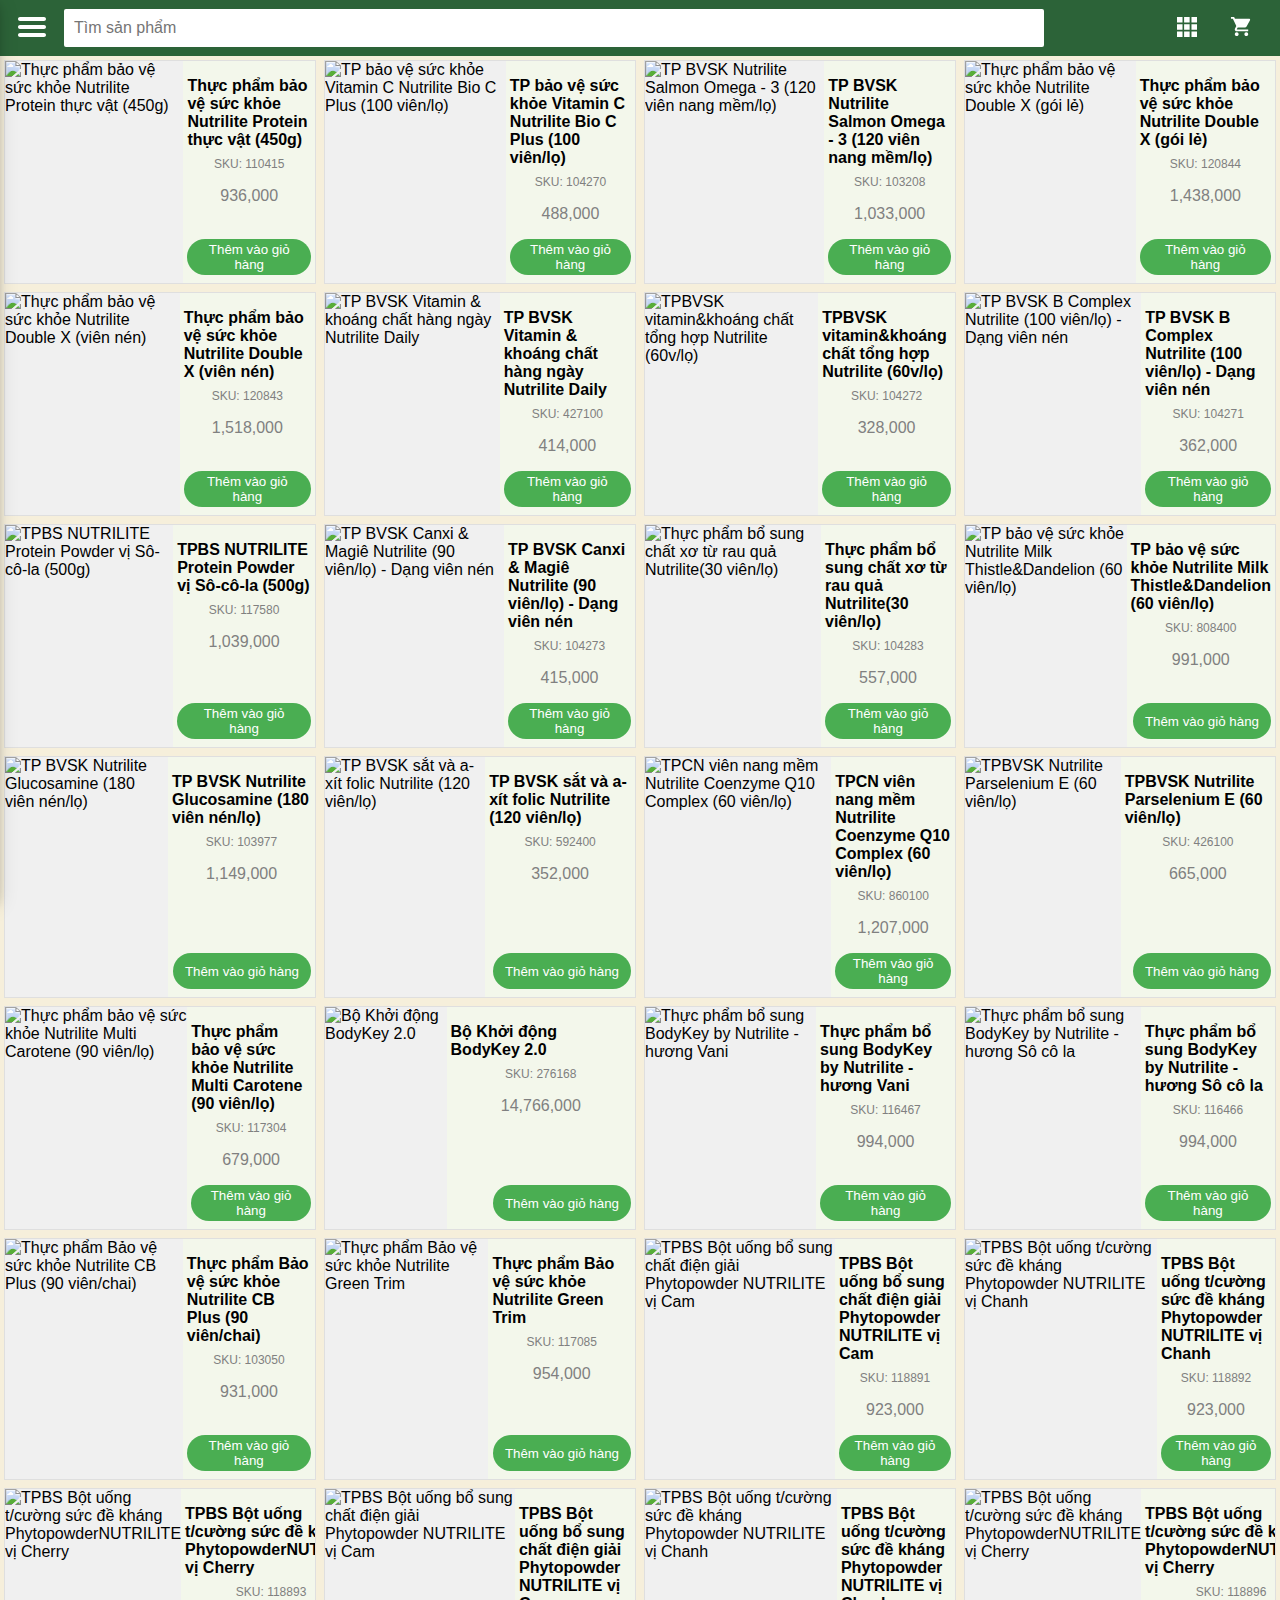
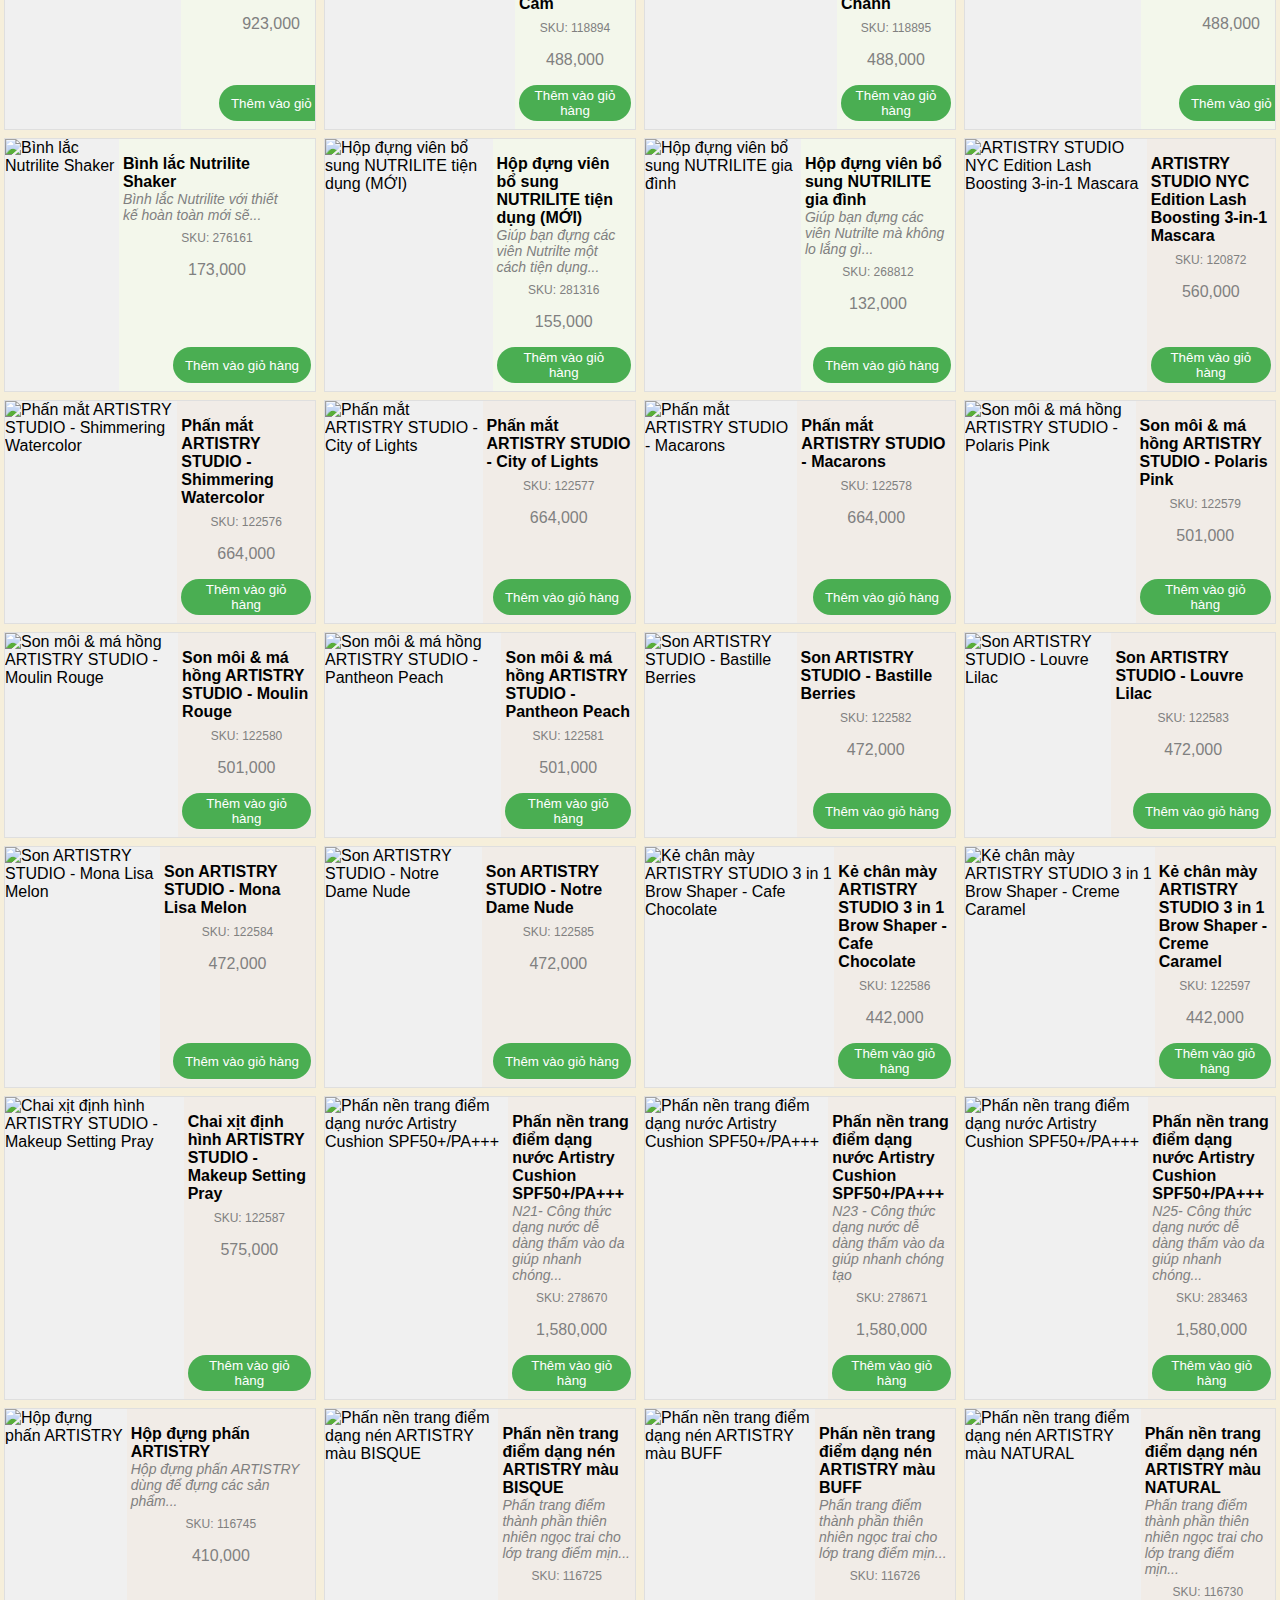
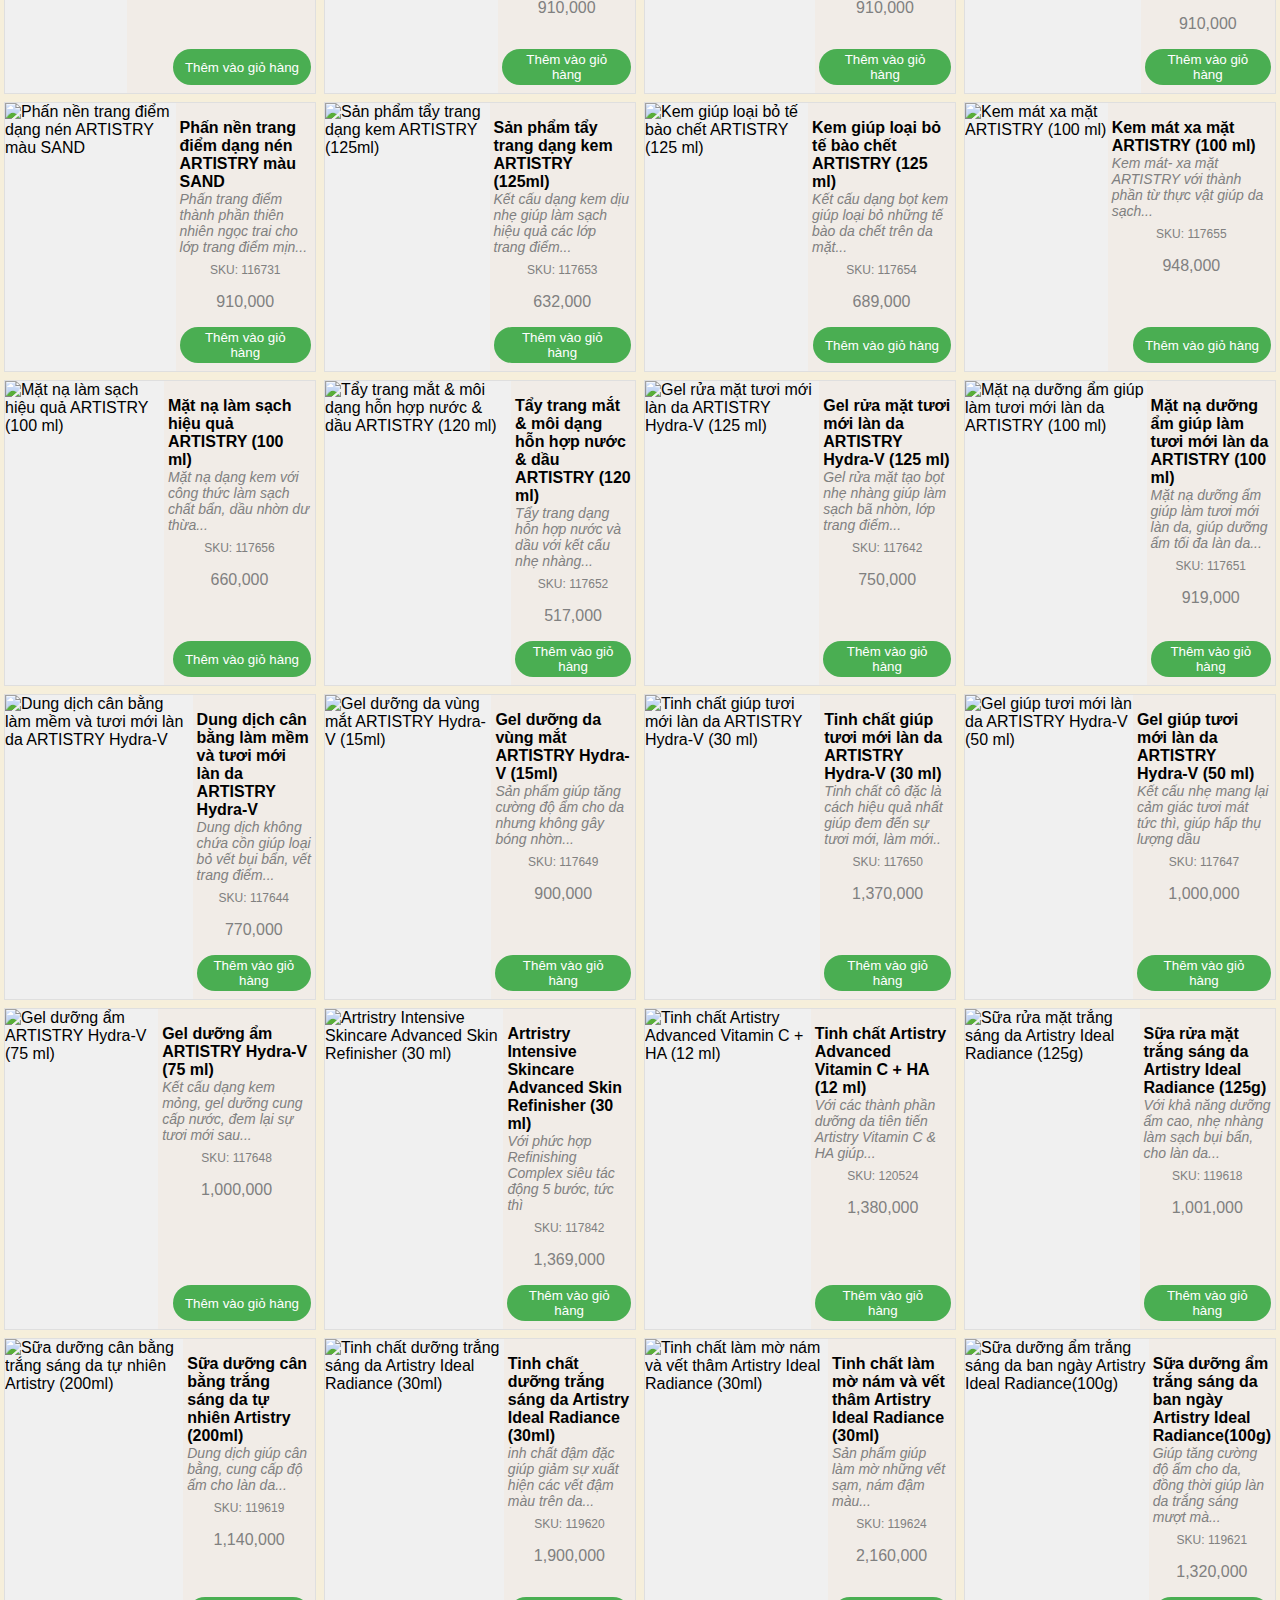
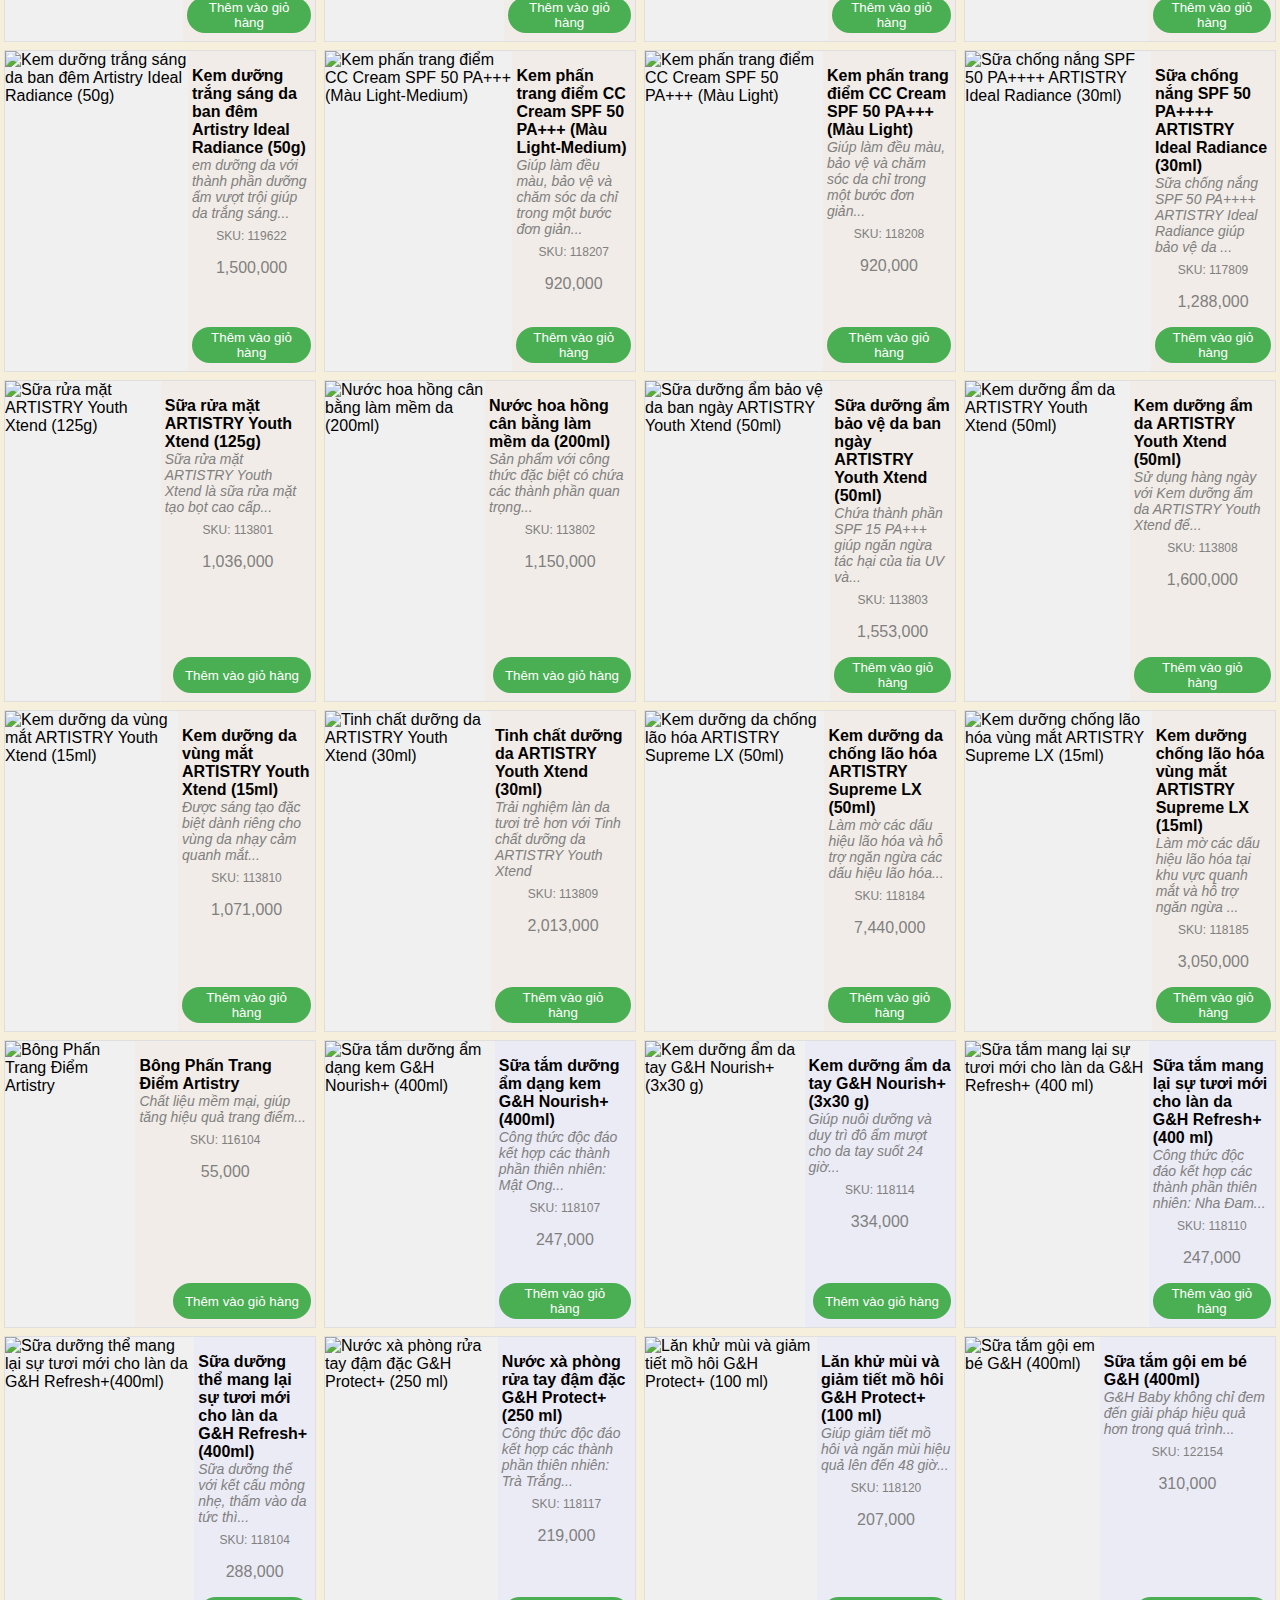
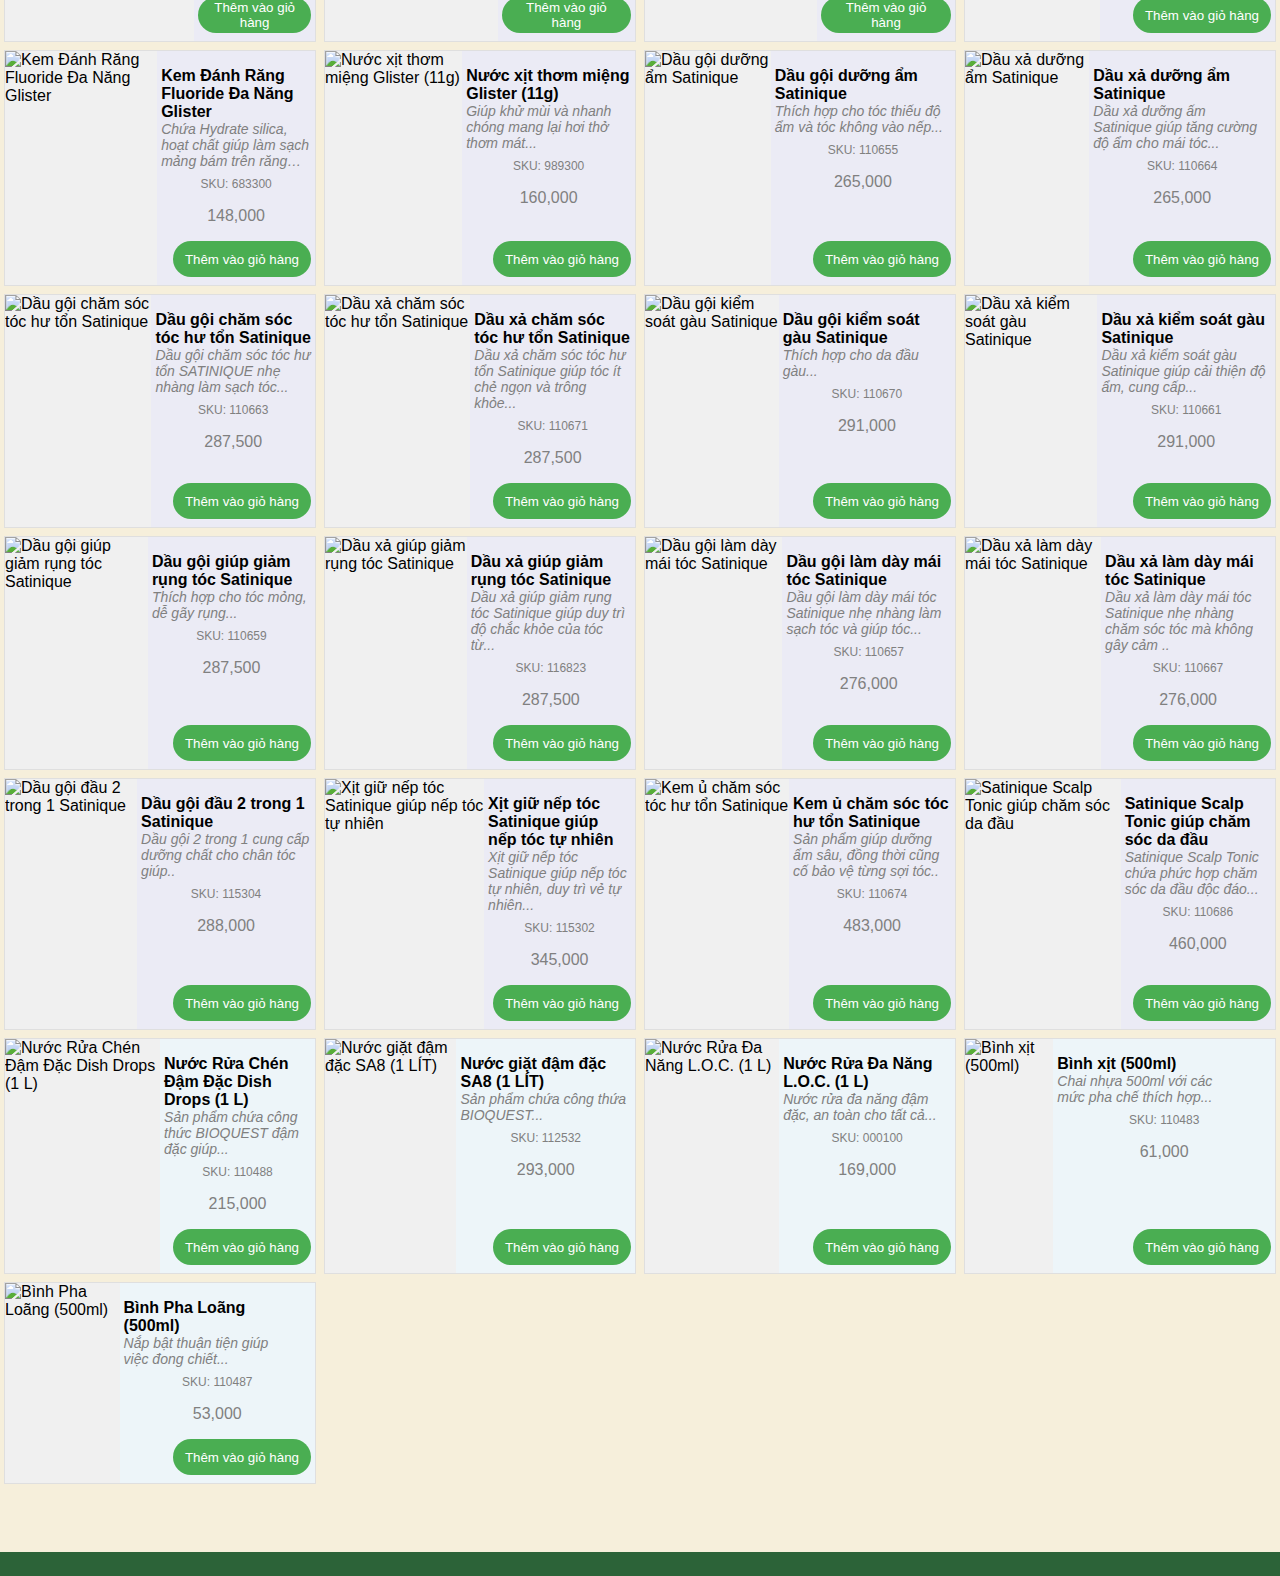
==== index.html @ 9b064257 "Updates" ====
<!DOCTYPE html><html lang="en"><head><meta charSet="utf-8"/><meta http-equiv="x-ua-compatible" content="ie=edge"/><meta name="viewport" content="width=device-width, initial-scale=1, shrink-to-fit=no"/><style data-href="/styles.39ea64d7e468a2daeffd.css">html{font-family:sans-serif;-ms-text-size-adjust:100%;-webkit-text-size-adjust:100%;background:#f6efdb}body{margin:0;-webkit-font-smoothing:antialiased;-moz-osx-font-smoothing:grayscale}.product-container{display:grid;grid-template-columns:25% 25% 25% 25%;-webkit-align-items:stretch;align-items:stretch}.product-container--simple{grid-template-columns:100%}.card-container{border:1px solid #dfdfdf}.card-container,.card-container--simple{display:-webkit-flex;display:flex;background:#f0f0f0;margin:4px;overflow:hidden;transition:all .5s}.card-container .img-container{background:#f0f0f0}.card-container .img-container img{width:120px}.card-container .card-right-panel{display:-webkit-flex;display:flex;-webkit-flex-direction:column;flex-direction:column;-webkit-justify-content:space-between;justify-content:space-between;background:#fff;padding:16px 4px 8px;width:100%}.card-container .card-button{-webkit-align-self:flex-end;align-self:flex-end}.card-button{cursor:pointer;background:#4aae52;border:none;color:#fff;height:36px;border-radius:18px;outline:none!important;padding:0 12px;-webkit-tap-highlight-color:transparent}.card-button::-moz-focus-inner{border:none}.card-button:hover{background:#28af33}button:active{-webkit-transform:scale(.89);transform:scale(.89)}.card-container .product-name{font-size:16px;font-weight:700}.card-container .product-description{font-size:14px;font-style:italic;color:grey}.card-container .product-sku{text-align:center;font-size:12px;color:grey}.card-container .product-price{margin-top:8px;margin-bottom:8px;padding-top:8px;padding-bottom:8px;display:-webkit-flex;display:flex;-webkit-justify-content:space-around;justify-content:space-around}.product-cp{color:grey}.product-dp{color:red}.card-container .product-detail{text-align:center}.card-container .product-info{padding-bottom:8px;max-width:172px}.product-pv{color:#00f;font-size:12px}.card-container--simple{margin:0 8px;padding:8px 0;border-bottom:1px solid grey}.card-container--simple .img-container{display:none}.card-container--simple .card-info,.card-container--simple .card-right-panel,.card-container--simple .product-price{display:-webkit-flex;display:flex}.card-container--simple .card-right-panel{padding:0 16px;-webkit-justify-content:space-between;justify-content:space-between;width:100%;-webkit-align-items:center;align-items:center}.card-container--simple .product-description{display:none}.card-container--simple .card-button{border-radius:5px}.card-container--simple .card-info{width:100%}.card-container--simple .product-info{width:60%}.product-containe.card-container--simple .product-price,.product-container .card-container--simple .product-detail{display:block}.card-container--simple .product-detail{width:40%;display:-webkit-flex;display:flex}.card-container--simple .product-sku{font-size:10px}.card-container--simple .product-pv,.card-container--simple .product-sku{-webkit-flex-grow:1;flex-grow:1;display:-webkit-flex;display:flex;-webkit-align-items:center;align-items:center}.card-container--simple .product-price{width:50%;font-size:14px;-webkit-justify-content:space-evenly;justify-content:space-evenly}.card-container--simple .product-price,header{display:-webkit-flex;display:flex;-webkit-align-items:center;align-items:center}header{z-index:2;position:fixed;top:0;left:0;background:#2c6338;width:100%;height:56px;color:#fff}header h1{margin:0;padding:8px;color:#fff;font-size:16px}header a{text-decoration:none;color:#fff}header a:active{color:inherit}header .header-right{margin-left:auto;padding-right:10px;height:100%;display:-webkit-flex;display:flex;-webkit-align-items:center;align-items:center}header button{cursor:pointer;border:none;outline:none;background:transparent;height:100%;padding:0 16px;position:relative}header a{height:100%}header button:active{background:#13911d}header input{width:75%}header .hamburger-menu{height:100%}header .icon-back{color:#fff;font-size:23px}main{margin-top:56px;margin-bottom:64px;min-height:100vh}footer{height:24px;background:#2c6338}input{outline:none;border-radius:2px;padding:10px;border:none}input,input[type=email],input[type=number],input[type=password],input[type=text],select:focus,textarea{font-size:16px}.cart-body{display:-webkit-flex;display:flex}.cart-container{width:70%}.cart-total-container{width:30%;position:fixed;right:0}.cart-total{background:#fff;height:100%;margin:8px;padding:16px;border-radius:5px;text-align:center}.cart-total label{display:block;margin-bottom:32px}.cart-total .title{font-size:22px;border-bottom:1px solid grey;padding-bottom:8px}.cart-total .total-pv{font-size:28px;color:#00f}.cart-total .total-dp{font-size:28px;color:red}.cart-total .total-price{font-size:28px;color:grey}.cartItem-container{display:-webkit-flex;display:flex}.cartItem-container .card-button{display:none}.cartItem-container .card-container{width:100%;margin:1px 0 0;border:none}.cartItem-container .card-container .product-info{max-width:100%}.cartItem-container .img-container img{width:100px}.cartItem-container .card-right-panel{background:#fff!important}.cartItem-container .product-price{display:block;text-align:left}.cartItem-container .product-pv,.cartItem-container .product-sku{text-align:left}.cartItem-action{display:-webkit-flex;display:flex;padding-top:12px;background:#fff;margin:1px 0 0 1px}.cartItem-action .product-dp{margin-top:16px}.cartItem-container .product-price{display:none}.cartItem-quantity{width:200px;overflow:hidden;display:-webkit-flex;display:flex;-webkit-flex-flow:column;flex-flow:column;-webkit-align-items:center;align-items:center}.cartItem-remove{margin-top:5px;padding:0 8px}.cartItem-remove label{cursor:pointer;color:#00f;text-decoration:underline}.input-group{display:table;margin-bottom:16px}.input-group-btn,.input-group-number{display:table-cell;position:relative}.input-group-btn button{-webkit-user-select:none;-moz-user-select:none;-ms-user-select:none;user-select:none;background:#fff;outline:none;border:1px solid #dfdfdf;width:28px;height:28px;line-height:20px;margin:0;font-size:14px;cursor:pointer}.input-group-btn button:hover{background:#f8f8f8}.input-group-btn--down button{border-radius:3px 0 0 3px;margin-right:-2px}.input-group-btn--up button{border-radius:0 3px 3px 0;margin-left:-2px}.input-group-number{background:#fff;border:1px solid #dfdfdf;padding:0 10px;width:20px;text-align:center}.badge-number{position:absolute;bottom:8px;right:5px;height:24px;width:24px;background:orange;border-radius:12px;color:#fff;text-align:center;-webkit-align-items:center;align-items:center;line-height:22px;font-size:16px}.sidebar-container{width:100%;left:0;background-color:rgba(0,0,0,.4);display:none}.sidebar,.sidebar-container{position:fixed;height:100%;top:0}.sidebar{background:#fff;left:-250px;z-index:2;width:245px;transition:.35s;overflow:hidden;border-right:2px solid #2c6338;box-shadow:0 4px 10px 0 rgba(0,0,0,.2),0 4px 20px 0 rgba(0,0,0,.19)}.sidebar ul{width:160px;padding-left:16px}.sidebar li{list-style:none;cursor:pointer}.sidebar-close{position:absolute;right:10px;top:15px;font-size:20px;cursor:pointer;color:#fff}.sidebar-user{height:56px;background:#2c6338}.form-input{display:-webkit-flex;display:flex;-webkit-align-items:center;align-items:center;margin-bottom:16px}.form-input input{width:100%;border:1px solid grey;margin-left:8px}.form-input label{width:45%;text-align:right}.form-action{display:-webkit-flex;display:flex;text-align:right;-webkit-flex-direction:row-reverse;flex-direction:row-reverse}.form-action button{height:36px;background:#4aae52;border-radius:5px;border:none;color:#fff;outline:none!important;padding:0 12px;-webkit-tap-highlight-color:transparent}.modal{transition:all .5;position:fixed;width:100%;height:100vh;top:0;background:rgba(0,0,0,.4);display:none;z-index:2}.modal-body{position:relative;width:80%;min-height:200px;margin:15% auto;z-index:2;background-color:#fff;box-shadow:0 4px 10px 0 rgba(0,0,0,.2),0 4px 20px 0 rgba(0,0,0,.19)}.modal-header{padding:16px;text-align:center;background:#2c6338;color:#fff}.modal-content{padding:16px}.loading-container{transition:all .35s;position:fixed;width:100%;height:100%;top:0;left:0;z-index:2;background:rgba(0,0,0,.4);visibility:hidden}.loading-body,.loading-container{display:-webkit-flex;display:flex;-webkit-justify-content:center;justify-content:center;-webkit-align-items:center;align-items:center}.loading-body{width:100px;height:100px;background:#fff;border-radius:5px;border:1px solid grey}@media only screen and (max-width:900px){html{font-size:100%}.product-container{display:grid;grid-template-columns:33% 33% 33%;-webkit-align-items:stretch;align-items:stretch}}@media only screen and (max-width:600px){html{font-size:100%}.product-container{display:grid;grid-template-columns:50% 50%;-webkit-align-items:stretch;align-items:stretch}}#input-url{width:100%}@media only screen and (max-width:480px){html{font-size:100%}.product-container{display:grid;grid-template-columns:100%;-webkit-align-items:stretch;align-items:stretch}header input{width:100%;margin:0 12px}.card-container .product-info{padding-bottom:8px;max-width:unset}.card-container .product-name{font-size:12px;padding-right:32px}.card-container .product-pv,.card-container .product-sku{display:inline-block;margin-right:8px}.card-container .product-price{margin-bottom:0}.card-container .img-container img{width:110px}.card-container--simple .product-detail{width:30%;display:block}.card-container--simple .product-detail>div{padding-bottom:4px}.card-container--simple .product-sku{font-size:10px;display:block}.card-container--simple .product-pv{display:block}.card-container--simple .product-price{font-size:14px;display:block;-webkit-align-items:center;align-items:center}.card-container--simple .product-info{width:70%;padding-right:8px}.cart-total-container{width:100%;height:72px;bottom:10px;transition:.35s}.cart-total{border:2px solid grey;height:unset;margin:0}.cart-total-body{display:-webkit-flex;display:flex;-webkit-justify-content:space-between;justify-content:space-between;margin-bottom:16px}.cart-total .title,.cart-total .total-dp,.cart-total .total-price,.cart-total .total-pv{font-size:16px;margin:0;padding:0 4px;border:none;border-right:1px solid grey}.cart-container{width:100%}.cartItem-container{display:block;position:relative}.cartItem-quantity{-webkit-flex-flow:row;flex-flow:row;width:100%}.cartItem-action{padding-top:0;margin:0 0 4px}.cartItem-action .cartItem-quantity{-webkit-justify-content:space-between;justify-content:space-between;padding:8px 8px 8px 16px}.cartItem-action .cartItem-quantity div{margin-top:0}.cartItem-remove{position:absolute;top:7px;right:0}.card-container{border:none}.cart-total-outside{position:fixed;top:0;left:0;width:100%;height:100%;background-color:rgba(0,0,0,.4);display:none;transition:1.35s}}</style><meta name="generator" content="Gatsby 2.2.3"/><title data-react-helmet="true">Sản phẩm Amway</title><meta data-react-helmet="true" name="description" content="Tham khảo giá sản phẩm Amway"/><meta data-react-helmet="true" property="og:title" content="Sản phẩm Amway"/><meta data-react-helmet="true" property="og:description" content="Tham khảo giá sản phẩm Amway"/><meta data-react-helmet="true" property="og:type" content="website"/><meta data-react-helmet="true" name="twitter:card" content="summary"/><meta data-react-helmet="true" name="twitter:creator" content="Nguyễn Mạnh Huy"/><meta data-react-helmet="true" name="twitter:title" content="Sản phẩm Amway"/><meta data-react-helmet="true" name="twitter:description" content="Tham khảo giá sản phẩm Amway"/><meta data-react-helmet="true" name="full-screen" content="yes"/><meta data-react-helmet="true" name="apple-mobile-web-app-capable" content="yes"/><meta data-react-helmet="true" name="mobile-web-app-capable" content="yes"/><meta data-react-helmet="true" name="apple-mobile-web-app-title" content=""/><meta data-react-helmet="true" name="keywords" content="Amway, Sản phẩm"/><link rel="preconnect dns-prefetch" href="https://www.google-analytics.com"/><link rel="shortcut icon" href="/icons/icon-48x48.png?v=a76e819564172c9667265b6857a5e20584689891"/><link rel="manifest" href="/manifest.webmanifest"/><meta name="theme-color" content="#2C6338"/><link rel="apple-touch-icon" sizes="48x48" href="/icons/icon-48x48.png?v=a76e819564172c9667265b6857a5e20584689891"/><link rel="apple-touch-icon" sizes="72x72" href="/icons/icon-72x72.png?v=a76e819564172c9667265b6857a5e20584689891"/><link rel="apple-touch-icon" sizes="96x96" href="/icons/icon-96x96.png?v=a76e819564172c9667265b6857a5e20584689891"/><link rel="apple-touch-icon" sizes="144x144" href="/icons/icon-144x144.png?v=a76e819564172c9667265b6857a5e20584689891"/><link rel="apple-touch-icon" sizes="192x192" href="/icons/icon-192x192.png?v=a76e819564172c9667265b6857a5e20584689891"/><link rel="apple-touch-icon" sizes="256x256" href="/icons/icon-256x256.png?v=a76e819564172c9667265b6857a5e20584689891"/><link rel="apple-touch-icon" sizes="384x384" href="/icons/icon-384x384.png?v=a76e819564172c9667265b6857a5e20584689891"/><link rel="apple-touch-icon" sizes="512x512" href="/icons/icon-512x512.png?v=a76e819564172c9667265b6857a5e20584689891"/><link as="script" rel="preload" href="/component---src-pages-index-js-94d9c1653e5616d82d51.js"/><link as="script" rel="preload" href="/app-5d1b783dd29ba945b6f4.js"/><link as="script" rel="preload" href="/2-ec9bbdd91c1a05953077.js"/><link as="script" rel="preload" href="/1-a01383621424230666ab.js"/><link as="script" rel="preload" href="/styles-0b6204a9d787d512495c.js"/><link as="script" rel="preload" href="/webpack-runtime-65bfdd3480cc8345e7ea.js"/><link as="fetch" rel="preload" href="/static/d/173/path---index-6a9-NZuapzHg3X9TaN1iIixfv1W23E.json" crossorigin="use-credentials"/></head><body><noscript id="gatsby-noscript">This app works best with JavaScript enabled.</noscript><div id="___gatsby"><div style="outline:none" tabindex="-1" role="group"><header><div style="display:none"><h1>Sản phẩm Amway</h1></div><div class="hamburger-menu"><button><svg height="32px" version="1.1" viewBox="0 0 32 32" width="32px"><path style="fill:white" d="M4,10h24c1.104,0,2-0.896,2-2s-0.896-2-2-2H4C2.896,6,2,6.896,2,8S2.896,10,4,10z M28,14H4c-1.104,0-2,0.896-2,2  s0.896,2,2,2h24c1.104,0,2-0.896,2-2S29.104,14,28,14z M28,22H4c-1.104,0-2,0.896-2,2s0.896,2,2,2h24c1.104,0,2-0.896,2-2  S29.104,22,28,22z"></path></svg></button></div><input type="password" style="display:none;position:absolute;left:-999px"/><input class="input-search" placeholder="Tìm sản phẩm"/><div class="header-right"><button><svg fill="white" x="0px" y="0px" size="20" height="20" viewBox="0 0 27.709 27.709"><g><path fill="white" d="M9.84,0.078h7.655V7.73H9.84V0.078z M9.84,9.918h7.655v7.652H9.84V9.918z M0,9.918h7.652v7.652H0 V9.918z M0,0.078h7.652V7.73H0V0.078z M0.003,19.978h7.649v7.654H0.003V19.978z M9.843,19.978h7.652v7.654H9.843V19.978z M20.054,0.078h7.655V7.73h-7.655V0.078z M20.054,9.918h7.655v7.652h-7.655V9.918z M20.054,19.978h7.655v7.654h-7.655V19.978z"></path></g></svg></button><button><svg stroke="white" fill="white" stroke-width="0" viewBox="0 0 24 24" size="23" height="23" width="25" xmlns="http://www.w3.org/2000/svg"><path d="M7 18c-1.1 0-1.99.9-1.99 2S5.9 22 7 22s2-.9 2-2-.9-2-2-2zM1 2v2h2l3.6 7.59-1.35 2.45c-.16.28-.25.61-.25.96 0 1.1.9 2 2 2h12v-2H7.42c-.14 0-.25-.11-.25-.25l.03-.12.9-1.63h7.45c.75 0 1.41-.41 1.75-1.03l3.58-6.49c.08-.14.12-.31.12-.48 0-.55-.45-1-1-1H5.21l-.94-2H1zm16 16c-1.1 0-1.99.9-1.99 2s.89 2 1.99 2 2-.9 2-2-.9-2-2-2z"></path></svg></button></div></header><main><script type="application/ld+json">[{"@context":"https://schema.org/","@type":"Product","name":"Thực phẩm bảo vệ sức khỏe Nutrilite Protein thực vật (450g)","image":"https://www.amway2u.com/c1/amway_image/g1000/products/nutrition/110415_s.jpg","brand":{"@type":"Thing","name":"Amway"},"offers":{"@type":"AggregateOffer","lowPrice":"814000.00","highPrice":"936000.00","priceCurrency":"VND"}},{"@context":"https://schema.org/","@type":"Product","name":"TP bảo vệ sức khỏe Vitamin C Nutrilite Bio C Plus (100 viên/lọ)","image":"https://www.amway2u.com/c1/amway_image/g1000/products/nutrition/104270_s.jpg","brand":{"@type":"Thing","name":"Amway"},"offers":{"@type":"AggregateOffer","lowPrice":"424000.00","highPrice":"488000.00","priceCurrency":"VND"}},{"@context":"https://schema.org/","@type":"Product","name":"TP BVSK Nutrilite Salmon Omega - 3 (120 viên nang mềm/lọ)","image":"https://www.amway2u.com/c1/amway_image/g1000/products/nutrition/103208_s.jpg","brand":{"@type":"Thing","name":"Amway"},"offers":{"@type":"AggregateOffer","lowPrice":"898000.00","highPrice":"1033000.00","priceCurrency":"VND"}},{"@context":"https://schema.org/","@type":"Product","name":"Thực phẩm bảo vệ sức khỏe Nutrilite Double X (gói lẻ)","image":"https://www.amway2u.com/c1/amway_image/g1000/products/nutrition/102883_s.jpg","brand":{"@type":"Thing","name":"Amway"},"offers":{"@type":"AggregateOffer","lowPrice":"1250000.00","highPrice":"1438000.00","priceCurrency":"VND"}},{"@context":"https://schema.org/","@type":"Product","name":"Thực phẩm bảo vệ sức khỏe Nutrilite Double  X (viên nén)","image":"https://www.amway2u.com/c1/amway_image/g1000/products/nutrition/102884_s.jpg","brand":{"@type":"Thing","name":"Amway"},"offers":{"@type":"AggregateOffer","lowPrice":"1320000.00","highPrice":"1518000.00","priceCurrency":"VND"}},{"@context":"https://schema.org/","@type":"Product","name":"TP BVSK Vitamin & khoáng chất hàng ngày Nutrilite Daily","image":"https://www.amway2u.com/c1/amway_image/g1000/products/nutrition/427100_s.jpg","brand":{"@type":"Thing","name":"Amway"},"offers":{"@type":"AggregateOffer","lowPrice":"360000.00","highPrice":"414000.00","priceCurrency":"VND"}},{"@context":"https://schema.org/","@type":"Product","name":"TPBVSK vitamin&khoáng chất tổng hợp Nutrilite (60v/lọ)","image":"https://www.amway2u.com/c1/amway_image/g1000/products/nutrition/104272_s.jpg","brand":{"@type":"Thing","name":"Amway"},"offers":{"@type":"AggregateOffer","lowPrice":"285000.00","highPrice":"328000.00","priceCurrency":"VND"}},{"@context":"https://schema.org/","@type":"Product","name":"TP BVSK B Complex Nutrilite (100 viên/lọ) - Dạng viên nén","image":"https://www.amway2u.com/c1/amway_image/g1000/products/nutrition/104271_s.jpg","brand":{"@type":"Thing","name":"Amway"},"offers":{"@type":"AggregateOffer","lowPrice":"315000.00","highPrice":"362000.00","priceCurrency":"VND"}},{"@context":"https://schema.org/","@type":"Product","name":"TPBS  NUTRILITE  Protein Powder vị Sô-cô-la (500g)","image":"https://www.amway2u.com/c1/amway_image/g1000/products/nutrition/117580_s.jpg","brand":{"@type":"Thing","name":"Amway"},"offers":{"@type":"AggregateOffer","lowPrice":"904000.00","highPrice":"1039000.00","priceCurrency":"VND"}},{"@context":"https://schema.org/","@type":"Product","name":"TP BVSK Canxi & Magiê Nutrilite (90 viên/lọ) - Dạng viên nén","image":"https://www.amway2u.com/c1/amway_image/g1000/products/nutrition/104273_s.jpg","brand":{"@type":"Thing","name":"Amway"},"offers":{"@type":"AggregateOffer","lowPrice":"361000.00","highPrice":"415000.00","priceCurrency":"VND"}},{"@context":"https://schema.org/","@type":"Product","name":"Thực phẩm bổ sung chất xơ từ rau quả Nutrilite(30 viên/lọ)","image":"https://www.amway2u.com/c1/amway_image/g1000/products/nutrition/104283_s.jpg","brand":{"@type":"Thing","name":"Amway"},"offers":{"@type":"AggregateOffer","lowPrice":"484000.00","highPrice":"557000.00","priceCurrency":"VND"}},{"@context":"https://schema.org/","@type":"Product","name":"TP bảo vệ sức khỏe Nutrilite Milk Thistle&Dandelion (60 viên/lọ)","image":"https://www.amway2u.com/c1/amway_image/g1000/products/nutrition/808400_s.jpg","brand":{"@type":"Thing","name":"Amway"},"offers":{"@type":"AggregateOffer","lowPrice":"862000.00","highPrice":"991000.00","priceCurrency":"VND"}},{"@context":"https://schema.org/","@type":"Product","name":"TP BVSK Nutrilite Glucosamine (180 viên nén/lọ)","image":"https://www.amway2u.com/c1/amway_image/g1000/products/nutrition/103977_s.jpg","brand":{"@type":"Thing","name":"Amway"},"offers":{"@type":"AggregateOffer","lowPrice":"999000.00","highPrice":"1149000.00","priceCurrency":"VND"}},{"@context":"https://schema.org/","@type":"Product","name":"TP BVSK sắt và a-xít folic Nutrilite (120 viên/lọ)","image":"https://www.amway2u.com/c1/amway_image/g1000/products/nutrition/592400_s.jpg","brand":{"@type":"Thing","name":"Amway"},"offers":{"@type":"AggregateOffer","lowPrice":"306000.00","highPrice":"352000.00","priceCurrency":"VND"}},{"@context":"https://schema.org/","@type":"Product","name":"TPCN viên nang mềm Nutrilite Coenzyme Q10 Complex (60 viên/lọ)","image":"https://www.amway2u.com/c1/amway_image/g1000/products/nutrition/860100_s.jpg","brand":{"@type":"Thing","name":"Amway"},"offers":{"@type":"AggregateOffer","lowPrice":"1050000.00","highPrice":"1207000.00","priceCurrency":"VND"}},{"@context":"https://schema.org/","@type":"Product","name":"TPBVSK Nutrilite Parselenium E (60 viên/lọ)","image":"https://www.amway2u.com/c1/amway_image/g1000/products/nutrition/426100_s.jpg","brand":{"@type":"Thing","name":"Amway"},"offers":{"@type":"AggregateOffer","lowPrice":"578000.00","highPrice":"665000.00","priceCurrency":"VND"}},{"@context":"https://schema.org/","@type":"Product","name":"Thực phẩm bảo vệ sức khỏe Nutrilite Multi Carotene (90 viên/lọ)","image":"https://www.amway2u.com/c1/amway_image/g1000/products/nutrition/117304_s.jpg","brand":{"@type":"Thing","name":"Amway"},"offers":{"@type":"AggregateOffer","lowPrice":"590000.00","highPrice":"679000.00","priceCurrency":"VND"}},{"@context":"https://schema.org/","@type":"Product","name":"Bộ Khởi động BodyKey 2.0","image":"https://www.amway2u.com/c1/amway_image/g1000/products/nutrition/276168_s.jpg","brand":{"@type":"Thing","name":"Amway"},"offers":{"@type":"AggregateOffer","lowPrice":"12840000.00","highPrice":"14766000.00","priceCurrency":"VND"}},{"@context":"https://schema.org/","@type":"Product","name":"Thực phẩm bổ sung BodyKey by Nutrilite   - hương Vani","image":"https://www.amway2u.com/c1/amway_image/g1000/products/nutrition/116467_s.jpg","brand":{"@type":"Thing","name":"Amway"},"offers":{"@type":"AggregateOffer","lowPrice":"865000.00","highPrice":"994000.00","priceCurrency":"VND"}},{"@context":"https://schema.org/","@type":"Product","name":"Thực phẩm bổ sung BodyKey by Nutrilite  - hương Sô cô la","image":"https://www.amway2u.com/c1/amway_image/g1000/products/nutrition/116466_s.jpg","brand":{"@type":"Thing","name":"Amway"},"offers":{"@type":"AggregateOffer","lowPrice":"865000.00","highPrice":"994000.00","priceCurrency":"VND"}},{"@context":"https://schema.org/","@type":"Product","name":"Thực phẩm Bảo vệ sức khỏe Nutrilite CB Plus (90 viên/chai)","image":"https://www.amway2u.com/c1/amway_image/g1000/products/nutrition/103050_s.jpg","brand":{"@type":"Thing","name":"Amway"},"offers":{"@type":"AggregateOffer","lowPrice":"810000.00","highPrice":"931000.00","priceCurrency":"VND"}},{"@context":"https://schema.org/","@type":"Product","name":"Thực phẩm Bảo vệ sức khỏe Nutrilite Green Trim","image":"https://www.amway2u.com/c1/amway_image/g1000/products/nutrition/117085_s.jpg","brand":{"@type":"Thing","name":"Amway"},"offers":{"@type":"AggregateOffer","lowPrice":"830000.00","highPrice":"954000.00","priceCurrency":"VND"}},{"@context":"https://schema.org/","@type":"Product","name":"TPBS Bột uống bổ sung chất điện giải Phytopowder NUTRILITE vị Cam","image":"https://www.amway2u.com/c1/amway_image/g1000/products/nutrition/118891_s.jpg","brand":{"@type":"Thing","name":"Amway"},"offers":{"@type":"AggregateOffer","lowPrice":"803000.00","highPrice":"923000.00","priceCurrency":"VND"}},{"@context":"https://schema.org/","@type":"Product","name":"TPBS Bột uống t/cường sức đề kháng Phytopowder NUTRILITE vị Chanh","image":"https://www.amway2u.com/c1/amway_image/g1000/products/nutrition/118892_s.jpg","brand":{"@type":"Thing","name":"Amway"},"offers":{"@type":"AggregateOffer","lowPrice":"803000.00","highPrice":"923000.00","priceCurrency":"VND"}},{"@context":"https://schema.org/","@type":"Product","name":"TPBS Bột uống t/cường sức đề kháng PhytopowderNUTRILITE vị Cherry","image":"https://www.amway2u.com/c1/amway_image/g1000/products/nutrition/118893_s.jpg","brand":{"@type":"Thing","name":"Amway"},"offers":{"@type":"AggregateOffer","lowPrice":"803000.00","highPrice":"923000.00","priceCurrency":"VND"}},{"@context":"https://schema.org/","@type":"Product","name":"TPBS Bột uống bổ sung chất điện giải Phytopowder NUTRILITE vị Cam","image":"https://www.amway2u.com/c1/amway_image/g1000/products/nutrition/118894_s.jpg","brand":{"@type":"Thing","name":"Amway"},"offers":{"@type":"AggregateOffer","lowPrice":"424000.00","highPrice":"488000.00","priceCurrency":"VND"}},{"@context":"https://schema.org/","@type":"Product","name":"TPBS Bột uống t/cường sức đề kháng Phytopowder NUTRILITE vị Chanh","image":"https://www.amway2u.com/c1/amway_image/g1000/products/nutrition/118895_s.jpg","brand":{"@type":"Thing","name":"Amway"},"offers":{"@type":"AggregateOffer","lowPrice":"424000.00","highPrice":"488000.00","priceCurrency":"VND"}},{"@context":"https://schema.org/","@type":"Product","name":"TPBS Bột uống t/cường sức đề kháng PhytopowderNUTRILITE vị Cherry","image":"https://www.amway2u.com/c1/amway_image/g1000/products/nutrition/118896_s.jpg","brand":{"@type":"Thing","name":"Amway"},"offers":{"@type":"AggregateOffer","lowPrice":"424000.00","highPrice":"488000.00","priceCurrency":"VND"}},{"@context":"https://schema.org/","@type":"Product","name":"Bình lắc Nutrilite Shaker","image":"https://www.amway2u.com/c1/amway_image/g1000/products/nutrition/276161_s.jpg","brand":{"@type":"Thing","name":"Amway"},"offers":{"@type":"AggregateOffer","lowPrice":"150000.00","highPrice":"173000.00","priceCurrency":"VND"}},{"@context":"https://schema.org/","@type":"Product","name":"Hộp đựng viên bổ sung NUTRILITE tiện dụng (MỚI)","image":"https://www.amway2u.com/c1/amway_image/g1000/products/nutrition/281316_s.jpg","brand":{"@type":"Thing","name":"Amway"},"offers":{"@type":"AggregateOffer","lowPrice":"135000.00","highPrice":"155000.00","priceCurrency":"VND"}},{"@context":"https://schema.org/","@type":"Product","name":"Hộp đựng viên bổ sung NUTRILITE gia đình","image":"https://www.amway2u.com/c1/amway_image/g1000/products/nutrition/268812_s.jpg","brand":{"@type":"Thing","name":"Amway"},"offers":{"@type":"AggregateOffer","lowPrice":"115000.00","highPrice":"132000.00","priceCurrency":"VND"}},{"@context":"https://schema.org/","@type":"Product","name":"ARTISTRY STUDIO NYC Edition Lash Boosting 3-in-1 Mascara","image":"https://www.amway2u.com/c1/amway_image/g1000/products/beauty/120872_s.jpg","brand":{"@type":"Thing","name":"Amway"},"offers":{"@type":"AggregateOffer","lowPrice":"487000.00","highPrice":"560000.00","priceCurrency":"VND"}},{"@context":"https://schema.org/","@type":"Product","name":"Phấn mắt ARTISTRY STUDIO - Shimmering Watercolor","image":"https://www.amway2u.com/c1/amway_image/g1000/products/beauty/122576_s.jpg","brand":{"@type":"Thing","name":"Amway"},"offers":{"@type":"AggregateOffer","lowPrice":"577000.00","highPrice":"664000.00","priceCurrency":"VND"}},{"@context":"https://schema.org/","@type":"Product","name":"Phấn mắt ARTISTRY STUDIO - City of Lights","image":"https://www.amway2u.com/c1/amway_image/g1000/products/beauty/122577_s.jpg","brand":{"@type":"Thing","name":"Amway"},"offers":{"@type":"AggregateOffer","lowPrice":"577000.00","highPrice":"664000.00","priceCurrency":"VND"}},{"@context":"https://schema.org/","@type":"Product","name":"Phấn mắt ARTISTRY STUDIO - Macarons","image":"https://www.amway2u.com/c1/amway_image/g1000/products/beauty/122578_s.jpg","brand":{"@type":"Thing","name":"Amway"},"offers":{"@type":"AggregateOffer","lowPrice":"577000.00","highPrice":"664000.00","priceCurrency":"VND"}},{"@context":"https://schema.org/","@type":"Product","name":"Son môi & má hồng ARTISTRY STUDIO - Polaris Pink","image":"https://www.amway2u.com/c1/amway_image/g1000/products/beauty/122579_s.jpg","brand":{"@type":"Thing","name":"Amway"},"offers":{"@type":"AggregateOffer","lowPrice":"436000.00","highPrice":"501000.00","priceCurrency":"VND"}},{"@context":"https://schema.org/","@type":"Product","name":"Son môi & má hồng ARTISTRY STUDIO - Moulin Rouge","image":"https://www.amway2u.com/c1/amway_image/g1000/products/beauty/122580_s.jpg","brand":{"@type":"Thing","name":"Amway"},"offers":{"@type":"AggregateOffer","lowPrice":"436000.00","highPrice":"501000.00","priceCurrency":"VND"}},{"@context":"https://schema.org/","@type":"Product","name":"Son môi & má hồng ARTISTRY STUDIO - Pantheon Peach","image":"https://www.amway2u.com/c1/amway_image/g1000/products/beauty/122581_s.jpg","brand":{"@type":"Thing","name":"Amway"},"offers":{"@type":"AggregateOffer","lowPrice":"436000.00","highPrice":"501000.00","priceCurrency":"VND"}},{"@context":"https://schema.org/","@type":"Product","name":"Son ARTISTRY STUDIO - Bastille Berries","image":"https://www.amway2u.com/c1/amway_image/g1000/products/beauty/122582_s.jpg","brand":{"@type":"Thing","name":"Amway"},"offers":{"@type":"AggregateOffer","lowPrice":"410000.00","highPrice":"472000.00","priceCurrency":"VND"}},{"@context":"https://schema.org/","@type":"Product","name":"Son ARTISTRY STUDIO - Louvre Lilac","image":"https://www.amway2u.com/c1/amway_image/g1000/products/beauty/122583_s.jpg","brand":{"@type":"Thing","name":"Amway"},"offers":{"@type":"AggregateOffer","lowPrice":"410000.00","highPrice":"472000.00","priceCurrency":"VND"}},{"@context":"https://schema.org/","@type":"Product","name":"Son ARTISTRY STUDIO - Mona Lisa Melon","image":"https://www.amway2u.com/c1/amway_image/g1000/products/beauty/122584_s.jpg","brand":{"@type":"Thing","name":"Amway"},"offers":{"@type":"AggregateOffer","lowPrice":"410000.00","highPrice":"472000.00","priceCurrency":"VND"}},{"@context":"https://schema.org/","@type":"Product","name":"Son ARTISTRY STUDIO - Notre Dame Nude","image":"https://www.amway2u.com/c1/amway_image/g1000/products/beauty/122585_s.jpg","brand":{"@type":"Thing","name":"Amway"},"offers":{"@type":"AggregateOffer","lowPrice":"410000.00","highPrice":"472000.00","priceCurrency":"VND"}},{"@context":"https://schema.org/","@type":"Product","name":"Kẻ chân mày ARTISTRY STUDIO 3 in 1 Brow Shaper - Cafe Chocolate","image":"https://www.amway2u.com/c1/amway_image/g1000/products/beauty/122586_s.jpg","brand":{"@type":"Thing","name":"Amway"},"offers":{"@type":"AggregateOffer","lowPrice":"384000.00","highPrice":"442000.00","priceCurrency":"VND"}},{"@context":"https://schema.org/","@type":"Product","name":"Kẻ chân mày ARTISTRY STUDIO 3 in 1 Brow Shaper - Creme Caramel","image":"https://www.amway2u.com/c1/amway_image/g1000/products/beauty/122597_s.jpg","brand":{"@type":"Thing","name":"Amway"},"offers":{"@type":"AggregateOffer","lowPrice":"384000.00","highPrice":"442000.00","priceCurrency":"VND"}},{"@context":"https://schema.org/","@type":"Product","name":"Chai xịt định hình ARTISTRY STUDIO - Makeup Setting Pray","image":"https://www.amway2u.com/c1/amway_image/g1000/products/beauty/122587_s.jpg","brand":{"@type":"Thing","name":"Amway"},"offers":{"@type":"AggregateOffer","lowPrice":"500000.00","highPrice":"575000.00","priceCurrency":"VND"}},{"@context":"https://schema.org/","@type":"Product","name":"Phấn nền trang điểm dạng nước Artistry Cushion SPF50+/PA+++","image":"https://www.amway2u.com/c1/amway_image/g1000/products/beauty/278670_s.jpg","brand":{"@type":"Thing","name":"Amway"},"offers":{"@type":"AggregateOffer","lowPrice":"1375000.00","highPrice":"1580000.00","priceCurrency":"VND"}},{"@context":"https://schema.org/","@type":"Product","name":"Phấn nền trang điểm dạng nước Artistry Cushion SPF50+/PA+++","image":"https://www.amway2u.com/c1/amway_image/g1000/products/beauty/278671_s.jpg","brand":{"@type":"Thing","name":"Amway"},"offers":{"@type":"AggregateOffer","lowPrice":"1375000.00","highPrice":"1580000.00","priceCurrency":"VND"}},{"@context":"https://schema.org/","@type":"Product","name":"Phấn nền trang điểm dạng nước Artistry Cushion SPF50+/PA+++","image":"https://www.amway2u.com/c1/amway_image/g1000/products/beauty/283463_s.jpg","brand":{"@type":"Thing","name":"Amway"},"offers":{"@type":"AggregateOffer","lowPrice":"1375000.00","highPrice":"1580000.00","priceCurrency":"VND"}},{"@context":"https://schema.org/","@type":"Product","name":"Hộp đựng phấn ARTISTRY","image":"https://www.amway2u.com/c1/amway_image/g1000/products/beauty/116745_s.jpg","brand":{"@type":"Thing","name":"Amway"},"offers":{"@type":"AggregateOffer","lowPrice":"360000.00","highPrice":"410000.00","priceCurrency":"VND"}},{"@context":"https://schema.org/","@type":"Product","name":"Phấn nền trang điểm dạng nén ARTISTRY màu BISQUE","image":"https://www.amway2u.com/c1/amway_image/g1000/products/beauty/116725_s.jpg","brand":{"@type":"Thing","name":"Amway"},"offers":{"@type":"AggregateOffer","lowPrice":"790000.00","highPrice":"910000.00","priceCurrency":"VND"}},{"@context":"https://schema.org/","@type":"Product","name":"Phấn nền trang điểm dạng nén ARTISTRY màu BUFF","image":"https://www.amway2u.com/c1/amway_image/g1000/products/beauty/116726_s.jpg","brand":{"@type":"Thing","name":"Amway"},"offers":{"@type":"AggregateOffer","lowPrice":"790000.00","highPrice":"910000.00","priceCurrency":"VND"}},{"@context":"https://schema.org/","@type":"Product","name":"Phấn nền trang điểm dạng nén ARTISTRY màu NATURAL","image":"https://www.amway2u.com/c1/amway_image/g1000/products/beauty/116730_s.jpg","brand":{"@type":"Thing","name":"Amway"},"offers":{"@type":"AggregateOffer","lowPrice":"790000.00","highPrice":"910000.00","priceCurrency":"VND"}},{"@context":"https://schema.org/","@type":"Product","name":"Phấn nền trang điểm dạng nén ARTISTRY màu SAND","image":"https://www.amway2u.com/c1/amway_image/g1000/products/beauty/116731_s.jpg","brand":{"@type":"Thing","name":"Amway"},"offers":{"@type":"AggregateOffer","lowPrice":"790000.00","highPrice":"910000.00","priceCurrency":"VND"}},{"@context":"https://schema.org/","@type":"Product","name":"Sản phẩm tẩy trang dạng kem ARTISTRY (125ml)","image":"https://www.amway2u.com/c1/amway_image/g1000/products/beauty/117653_s.jpg","brand":{"@type":"Thing","name":"Amway"},"offers":{"@type":"AggregateOffer","lowPrice":"549300.00","highPrice":"632000.00","priceCurrency":"VND"}},{"@context":"https://schema.org/","@type":"Product","name":"Kem giúp loại bỏ tế bào chết ARTISTRY (125 ml)","image":"https://www.amway2u.com/c1/amway_image/g1000/products/beauty/117654_s.jpg","brand":{"@type":"Thing","name":"Amway"},"offers":{"@type":"AggregateOffer","lowPrice":"599300.00","highPrice":"689000.00","priceCurrency":"VND"}},{"@context":"https://schema.org/","@type":"Product","name":"Kem mát xa mặt ARTISTRY (100 ml)","image":"https://www.amway2u.com/c1/amway_image/g1000/products/beauty/117655_s.jpg","brand":{"@type":"Thing","name":"Amway"},"offers":{"@type":"AggregateOffer","lowPrice":"824000.00","highPrice":"948000.00","priceCurrency":"VND"}},{"@context":"https://schema.org/","@type":"Product","name":"Mặt nạ làm sạch hiệu quả ARTISTRY (100 ml)","image":"https://www.amway2u.com/c1/amway_image/g1000/products/beauty/117656_s.jpg","brand":{"@type":"Thing","name":"Amway"},"offers":{"@type":"AggregateOffer","lowPrice":"574300.00","highPrice":"660000.00","priceCurrency":"VND"}},{"@context":"https://schema.org/","@type":"Product","name":"Tẩy trang mắt & môi dạng hỗn hợp nước & dầu ARTISTRY (120 ml)","image":"https://www.amway2u.com/c1/amway_image/g1000/products/beauty/117652_s.jpg","brand":{"@type":"Thing","name":"Amway"},"offers":{"@type":"AggregateOffer","lowPrice":"449500.00","highPrice":"517000.00","priceCurrency":"VND"}},{"@context":"https://schema.org/","@type":"Product","name":"Gel rửa mặt tươi mới làn da ARTISTRY Hydra-V (125 ml)","image":"https://www.amway2u.com/c1/amway_image/g1000/products/beauty/117642_s.jpg","brand":{"@type":"Thing","name":"Amway"},"offers":{"@type":"AggregateOffer","lowPrice":"650000.00","highPrice":"750000.00","priceCurrency":"VND"}},{"@context":"https://schema.org/","@type":"Product","name":"Mặt nạ dưỡng ẩm giúp làm tươi mới làn da ARTISTRY (100 ml)","image":"https://www.amway2u.com/c1/amway_image/g1000/products/beauty/117651_s.jpg","brand":{"@type":"Thing","name":"Amway"},"offers":{"@type":"AggregateOffer","lowPrice":"799000.00","highPrice":"919000.00","priceCurrency":"VND"}},{"@context":"https://schema.org/","@type":"Product","name":"Dung dịch cân bằng làm mềm và tươi mới làn da ARTISTRY Hydra-V","image":"https://www.amway2u.com/c1/amway_image/g1000/products/beauty/117644_s.jpg","brand":{"@type":"Thing","name":"Amway"},"offers":{"@type":"AggregateOffer","lowPrice":"670000.00","highPrice":"770000.00","priceCurrency":"VND"}},{"@context":"https://schema.org/","@type":"Product","name":"Gel dưỡng da vùng mắt ARTISTRY Hydra-V (15ml)","image":"https://www.amway2u.com/c1/amway_image/g1000/products/beauty/117649_s.jpg","brand":{"@type":"Thing","name":"Amway"},"offers":{"@type":"AggregateOffer","lowPrice":"780000.00","highPrice":"900000.00","priceCurrency":"VND"}},{"@context":"https://schema.org/","@type":"Product","name":"Tinh chất giúp tươi mới làn da ARTISTRY Hydra-V (30 ml)","image":"https://www.amway2u.com/c1/amway_image/g1000/products/beauty/117650_s.jpg","brand":{"@type":"Thing","name":"Amway"},"offers":{"@type":"AggregateOffer","lowPrice":"1190000.00","highPrice":"1370000.00","priceCurrency":"VND"}},{"@context":"https://schema.org/","@type":"Product","name":"Gel giúp tươi mới làn da ARTISTRY Hydra-V (50 ml)","image":"https://www.amway2u.com/c1/amway_image/g1000/products/beauty/117647_s.jpg","brand":{"@type":"Thing","name":"Amway"},"offers":{"@type":"AggregateOffer","lowPrice":"870000.00","highPrice":"1000000.00","priceCurrency":"VND"}},{"@context":"https://schema.org/","@type":"Product","name":"Gel dưỡng ẩm ARTISTRY Hydra-V (75 ml)","image":"https://www.amway2u.com/c1/amway_image/g1000/products/beauty/117648_s.jpg","brand":{"@type":"Thing","name":"Amway"},"offers":{"@type":"AggregateOffer","lowPrice":"870000.00","highPrice":"1000000.00","priceCurrency":"VND"}},{"@context":"https://schema.org/","@type":"Product","name":"Artristry Intensive Skincare Advanced Skin Refinisher (30 ml)","image":"https://www.amway2u.com/c1/amway_image/g1000/products/beauty/117842_s.jpg","brand":{"@type":"Thing","name":"Amway"},"offers":{"@type":"AggregateOffer","lowPrice":"1190000.00","highPrice":"1369000.00","priceCurrency":"VND"}},{"@context":"https://schema.org/","@type":"Product","name":"Tinh chất Artistry Advanced Vitamin C + HA (12 ml)","image":"https://www.amway2u.com/c1/amway_image/g1000/products/beauty/120524_s.jpg","brand":{"@type":"Thing","name":"Amway"},"offers":{"@type":"AggregateOffer","lowPrice":"1200000.00","highPrice":"1380000.00","priceCurrency":"VND"}},{"@context":"https://schema.org/","@type":"Product","name":"Sữa rửa mặt trắng sáng da Artistry Ideal Radiance (125g)","image":"https://www.amway2u.com/c1/amway_image/g1000/products/beauty/119618_s.jpg","brand":{"@type":"Thing","name":"Amway"},"offers":{"@type":"AggregateOffer","lowPrice":"870000.00","highPrice":"1001000.00","priceCurrency":"VND"}},{"@context":"https://schema.org/","@type":"Product","name":"Sữa dưỡng cân bằng trắng sáng da tự nhiên Artistry (200ml)","image":"https://www.amway2u.com/c1/amway_image/g1000/products/beauty/119619_s.jpg","brand":{"@type":"Thing","name":"Amway"},"offers":{"@type":"AggregateOffer","lowPrice":"990000.00","highPrice":"1140000.00","priceCurrency":"VND"}},{"@context":"https://schema.org/","@type":"Product","name":"Tinh chất dưỡng trắng sáng da Artistry Ideal Radiance (30ml)","image":"https://www.amway2u.com/c1/amway_image/g1000/products/beauty/119620_s.jpg","brand":{"@type":"Thing","name":"Amway"},"offers":{"@type":"AggregateOffer","lowPrice":"1650000.00","highPrice":"1900000.00","priceCurrency":"VND"}},{"@context":"https://schema.org/","@type":"Product","name":"Tinh chất làm mờ nám và vết thâm Artistry Ideal Radiance (30ml)","image":"https://www.amway2u.com/c1/amway_image/g1000/products/beauty/119624_s.jpg","brand":{"@type":"Thing","name":"Amway"},"offers":{"@type":"AggregateOffer","lowPrice":"1880000.00","highPrice":"2160000.00","priceCurrency":"VND"}},{"@context":"https://schema.org/","@type":"Product","name":"Sữa dưỡng ẩm trắng sáng da ban ngày Artistry Ideal Radiance(100g)","image":"https://www.amway2u.com/c1/amway_image/g1000/products/beauty/119621_s.jpg","brand":{"@type":"Thing","name":"Amway"},"offers":{"@type":"AggregateOffer","lowPrice":"1150000.00","highPrice":"1320000.00","priceCurrency":"VND"}},{"@context":"https://schema.org/","@type":"Product","name":"Kem dưỡng trắng sáng da ban đêm Artistry Ideal Radiance (50g)","image":"https://www.amway2u.com/c1/amway_image/g1000/products/beauty/119622_s.jpg","brand":{"@type":"Thing","name":"Amway"},"offers":{"@type":"AggregateOffer","lowPrice":"1300000.00","highPrice":"1500000.00","priceCurrency":"VND"}},{"@context":"https://schema.org/","@type":"Product","name":"Kem phấn trang điểm CC Cream SPF 50 PA+++ (Màu Light-Medium)","image":"https://www.amway2u.com/c1/amway_image/g1000/products/beauty/118207_s.jpg","brand":{"@type":"Thing","name":"Amway"},"offers":{"@type":"AggregateOffer","lowPrice":"800000.00","highPrice":"920000.00","priceCurrency":"VND"}},{"@context":"https://schema.org/","@type":"Product","name":"Kem phấn trang điểm CC Cream SPF 50 PA+++ (Màu Light)","image":"https://www.amway2u.com/c1/amway_image/g1000/products/beauty/118208_s.jpg","brand":{"@type":"Thing","name":"Amway"},"offers":{"@type":"AggregateOffer","lowPrice":"800000.00","highPrice":"920000.00","priceCurrency":"VND"}},{"@context":"https://schema.org/","@type":"Product","name":"Sữa chống nắng SPF 50 PA++++ ARTISTRY Ideal Radiance (30ml)","image":"https://www.amway2u.com/c1/amway_image/g1000/products/beauty/117809_s.jpg","brand":{"@type":"Thing","name":"Amway"},"offers":{"@type":"AggregateOffer","lowPrice":"1120000.00","highPrice":"1288000.00","priceCurrency":"VND"}},{"@context":"https://schema.org/","@type":"Product","name":"Sữa rửa mặt ARTISTRY Youth Xtend (125g)","image":"https://www.amway2u.com/c1/amway_image/g1000/products/beauty/113801_s.jpg","brand":{"@type":"Thing","name":"Amway"},"offers":{"@type":"AggregateOffer","lowPrice":"901000.00","highPrice":"1036000.00","priceCurrency":"VND"}},{"@context":"https://schema.org/","@type":"Product","name":"Nước hoa hồng cân bằng làm mềm da (200ml)","image":"https://www.amway2u.com/c1/amway_image/g1000/products/beauty/113802_s.jpg","brand":{"@type":"Thing","name":"Amway"},"offers":{"@type":"AggregateOffer","lowPrice":"1000000.00","highPrice":"1150000.00","priceCurrency":"VND"}},{"@context":"https://schema.org/","@type":"Product","name":"Sữa dưỡng ẩm bảo vệ da ban ngày ARTISTRY Youth Xtend (50ml)","image":"https://www.amway2u.com/c1/amway_image/g1000/products/beauty/113803_s.jpg","brand":{"@type":"Thing","name":"Amway"},"offers":{"@type":"AggregateOffer","lowPrice":"1350000.00","highPrice":"1553000.00","priceCurrency":"VND"}},{"@context":"https://schema.org/","@type":"Product","name":"Kem dưỡng ẩm da ARTISTRY Youth Xtend (50ml)","image":"https://www.amway2u.com/c1/amway_image/g1000/products/beauty/113808_s.jpg","brand":{"@type":"Thing","name":"Amway"},"offers":{"@type":"AggregateOffer","lowPrice":"1391000.00","highPrice":"1600000.00","priceCurrency":"VND"}},{"@context":"https://schema.org/","@type":"Product","name":"Kem dưỡng da vùng mắt ARTISTRY Youth Xtend (15ml)","image":"https://www.amway2u.com/c1/amway_image/g1000/products/beauty/113810_s.jpg","brand":{"@type":"Thing","name":"Amway"},"offers":{"@type":"AggregateOffer","lowPrice":"931000.00","highPrice":"1071000.00","priceCurrency":"VND"}},{"@context":"https://schema.org/","@type":"Product","name":"Tinh chất dưỡng da ARTISTRY Youth Xtend (30ml)","image":"https://www.amway2u.com/c1/amway_image/g1000/products/beauty/113809_s.jpg","brand":{"@type":"Thing","name":"Amway"},"offers":{"@type":"AggregateOffer","lowPrice":"1750000.00","highPrice":"2013000.00","priceCurrency":"VND"}},{"@context":"https://schema.org/","@type":"Product","name":"Kem dưỡng da chống lão hóa ARTISTRY Supreme LX (50ml)","image":"https://www.amway2u.com/c1/amway_image/g1000/products/beauty/118184_s.jpg","brand":{"@type":"Thing","name":"Amway"},"offers":{"@type":"AggregateOffer","lowPrice":"6466000.00","highPrice":"7440000.00","priceCurrency":"VND"}},{"@context":"https://schema.org/","@type":"Product","name":"Kem dưỡng chống lão hóa vùng mắt ARTISTRY Supreme LX (15ml)","image":"https://www.amway2u.com/c1/amway_image/g1000/products/beauty/118185_s.jpg","brand":{"@type":"Thing","name":"Amway"},"offers":{"@type":"AggregateOffer","lowPrice":"2650000.00","highPrice":"3050000.00","priceCurrency":"VND"}},{"@context":"https://schema.org/","@type":"Product","name":"Bông Phấn Trang Điểm Artistry","image":"https://www.amway2u.com/c1/amway_image/g1000/products/beauty/116104_s.jpg","brand":{"@type":"Thing","name":"Amway"},"offers":{"@type":"AggregateOffer","lowPrice":"48000.00","highPrice":"55000.00","priceCurrency":"VND"}},{"@context":"https://schema.org/","@type":"Product","name":"Sữa tắm dưỡng ẩm dạng kem G&H Nourish+ (400ml)","image":"https://www.amway2u.com/c1/amway_image/g1000/products/personalcare/118107_s.jpg","brand":{"@type":"Thing","name":"Amway"},"offers":{"@type":"AggregateOffer","lowPrice":"215000.00","highPrice":"247000.00","priceCurrency":"VND"}},{"@context":"https://schema.org/","@type":"Product","name":"Kem dưỡng ẩm da tay G&H Nourish+ (3x30 g)","image":"https://www.amway2u.com/c1/amway_image/g1000/products/personalcare/118114_s.jpg","brand":{"@type":"Thing","name":"Amway"},"offers":{"@type":"AggregateOffer","lowPrice":"290000.00","highPrice":"334000.00","priceCurrency":"VND"}},{"@context":"https://schema.org/","@type":"Product","name":"Sữa tắm mang lại sự tươi mới cho làn da G&H Refresh+ (400 ml)","image":"https://www.amway2u.com/c1/amway_image/g1000/products/personalcare/118110_s.jpg","brand":{"@type":"Thing","name":"Amway"},"offers":{"@type":"AggregateOffer","lowPrice":"215000.00","highPrice":"247000.00","priceCurrency":"VND"}},{"@context":"https://schema.org/","@type":"Product","name":"Sữa dưỡng thể mang lại sự tươi mới cho làn da G&H Refresh+(400ml)","image":"https://www.amway2u.com/c1/amway_image/g1000/products/personalcare/118104_s.jpg","brand":{"@type":"Thing","name":"Amway"},"offers":{"@type":"AggregateOffer","lowPrice":"250000.00","highPrice":"288000.00","priceCurrency":"VND"}},{"@context":"https://schema.org/","@type":"Product","name":"Nước xà phòng rửa tay đậm đặc G&H Protect+ (250 ml)","image":"https://www.amway2u.com/c1/amway_image/g1000/products/personalcare/118117_s.jpg","brand":{"@type":"Thing","name":"Amway"},"offers":{"@type":"AggregateOffer","lowPrice":"190000.00","highPrice":"219000.00","priceCurrency":"VND"}},{"@context":"https://schema.org/","@type":"Product","name":"Lăn khử mùi và giảm tiết mồ hôi G&H Protect+ (100 ml)","image":"https://www.amway2u.com/c1/amway_image/g1000/products/personalcare/118120_s.jpg","brand":{"@type":"Thing","name":"Amway"},"offers":{"@type":"AggregateOffer","lowPrice":"180000.00","highPrice":"207000.00","priceCurrency":"VND"}},{"@context":"https://schema.org/","@type":"Product","name":"Sữa tắm gội em bé G&H (400ml)","image":"https://www.amway2u.com/c1/amway_image/g1000/products/personalcare/122154_s.jpg","brand":{"@type":"Thing","name":"Amway"},"offers":{"@type":"AggregateOffer","lowPrice":"270000.00","highPrice":"310000.00","priceCurrency":"VND"}},{"@context":"https://schema.org/","@type":"Product","name":"Kem Đánh Răng Fluoride Đa Năng Glister","image":"https://www.amway2u.com/c1/amway_image/g1000/products/personalcare/683300_s.jpg","brand":{"@type":"Thing","name":"Amway"},"offers":{"@type":"AggregateOffer","lowPrice":"129000.00","highPrice":"148000.00","priceCurrency":"VND"}},{"@context":"https://schema.org/","@type":"Product","name":"Nước xịt thơm miệng Glister (11g)","image":"https://www.amway2u.com/c1/amway_image/g1000/products/personalcare/989300_s.jpg","brand":{"@type":"Thing","name":"Amway"},"offers":{"@type":"AggregateOffer","lowPrice":"139000.00","highPrice":"160000.00","priceCurrency":"VND"}},{"@context":"https://schema.org/","@type":"Product","name":"Dầu gội dưỡng ẩm Satinique","image":"https://www.amway2u.com/c1/amway_image/g1000/products/personalcare/110655_s.jpg","brand":{"@type":"Thing","name":"Amway"},"offers":{"@type":"AggregateOffer","lowPrice":"230000.00","highPrice":"265000.00","priceCurrency":"VND"}},{"@context":"https://schema.org/","@type":"Product","name":"Dầu xả dưỡng ẩm Satinique","image":"https://www.amway2u.com/c1/amway_image/g1000/products/personalcare/110664_s.jpg","brand":{"@type":"Thing","name":"Amway"},"offers":{"@type":"AggregateOffer","lowPrice":"230000.00","highPrice":"265000.00","priceCurrency":"VND"}},{"@context":"https://schema.org/","@type":"Product","name":"Dầu gội chăm sóc tóc hư tổn Satinique","image":"https://www.amway2u.com/c1/amway_image/g1000/products/personalcare/110663_s.jpg","brand":{"@type":"Thing","name":"Amway"},"offers":{"@type":"AggregateOffer","lowPrice":"250000.00","highPrice":"287500.00","priceCurrency":"VND"}},{"@context":"https://schema.org/","@type":"Product","name":"Dầu xả chăm sóc tóc hư tổn Satinique","image":"https://www.amway2u.com/c1/amway_image/g1000/products/personalcare/110671_s.jpg","brand":{"@type":"Thing","name":"Amway"},"offers":{"@type":"AggregateOffer","lowPrice":"250000.00","highPrice":"287500.00","priceCurrency":"VND"}},{"@context":"https://schema.org/","@type":"Product","name":"Dầu gội kiểm soát gàu Satinique","image":"https://www.amway2u.com/c1/amway_image/g1000/products/personalcare/110670_s.jpg","brand":{"@type":"Thing","name":"Amway"},"offers":{"@type":"AggregateOffer","lowPrice":"253000.00","highPrice":"291000.00","priceCurrency":"VND"}},{"@context":"https://schema.org/","@type":"Product","name":"Dầu xả kiểm soát gàu Satinique","image":"https://www.amway2u.com/c1/amway_image/g1000/products/personalcare/110661_s.jpg","brand":{"@type":"Thing","name":"Amway"},"offers":{"@type":"AggregateOffer","lowPrice":"253000.00","highPrice":"291000.00","priceCurrency":"VND"}},{"@context":"https://schema.org/","@type":"Product","name":"Dầu gội giúp giảm rụng tóc Satinique","image":"https://www.amway2u.com/c1/amway_image/g1000/products/personalcare/110659_s.jpg","brand":{"@type":"Thing","name":"Amway"},"offers":{"@type":"AggregateOffer","lowPrice":"250000.00","highPrice":"287500.00","priceCurrency":"VND"}},{"@context":"https://schema.org/","@type":"Product","name":"Dầu xả giúp giảm rụng tóc Satinique","image":"https://www.amway2u.com/c1/amway_image/g1000/products/personalcare/116823_s.jpg","brand":{"@type":"Thing","name":"Amway"},"offers":{"@type":"AggregateOffer","lowPrice":"250000.00","highPrice":"287500.00","priceCurrency":"VND"}},{"@context":"https://schema.org/","@type":"Product","name":"Dầu gội làm dày mái tóc Satinique","image":"https://www.amway2u.com/c1/amway_image/g1000/products/personalcare/110657_s.jpg","brand":{"@type":"Thing","name":"Amway"},"offers":{"@type":"AggregateOffer","lowPrice":"240000.00","highPrice":"276000.00","priceCurrency":"VND"}},{"@context":"https://schema.org/","@type":"Product","name":"Dầu xả làm dày mái tóc Satinique","image":"https://www.amway2u.com/c1/amway_image/g1000/products/personalcare/110667_s.jpg","brand":{"@type":"Thing","name":"Amway"},"offers":{"@type":"AggregateOffer","lowPrice":"240000.00","highPrice":"276000.00","priceCurrency":"VND"}},{"@context":"https://schema.org/","@type":"Product","name":"Dầu gội đầu 2 trong 1 Satinique","image":"https://www.amway2u.com/c1/amway_image/g1000/products/personalcare/115304_s.jpg","brand":{"@type":"Thing","name":"Amway"},"offers":{"@type":"AggregateOffer","lowPrice":"250000.00","highPrice":"288000.00","priceCurrency":"VND"}},{"@context":"https://schema.org/","@type":"Product","name":"Xịt giữ nếp tóc Satinique giúp nếp tóc tự nhiên","image":"https://www.amway2u.com/c1/amway_image/g1000/products/personalcare/115302_s.jpg","brand":{"@type":"Thing","name":"Amway"},"offers":{"@type":"AggregateOffer","lowPrice":"300000.00","highPrice":"345000.00","priceCurrency":"VND"}},{"@context":"https://schema.org/","@type":"Product","name":"Kem ủ chăm sóc tóc hư tổn Satinique","image":"https://www.amway2u.com/c1/amway_image/g1000/products/personalcare/110674_s.jpg","brand":{"@type":"Thing","name":"Amway"},"offers":{"@type":"AggregateOffer","lowPrice":"420000.00","highPrice":"483000.00","priceCurrency":"VND"}},{"@context":"https://schema.org/","@type":"Product","name":"Satinique Scalp Tonic giúp chăm sóc da đầu","image":"https://www.amway2u.com/c1/amway_image/g1000/products/personalcare/110686_s.jpg","brand":{"@type":"Thing","name":"Amway"},"offers":{"@type":"AggregateOffer","lowPrice":"400000.00","highPrice":"460000.00","priceCurrency":"VND"}},{"@context":"https://schema.org/","@type":"Product","name":"Nước Rửa Chén Đậm Đặc Dish Drops (1 L)","image":"https://www.amway2u.com/c1/amway_image/g1000/products/homecare/110488_s.jpg","brand":{"@type":"Thing","name":"Amway"},"offers":{"@type":"AggregateOffer","lowPrice":"187000.00","highPrice":"215000.00","priceCurrency":"VND"}},{"@context":"https://schema.org/","@type":"Product","name":"Nước giặt đậm đặc SA8 (1 LÍT)","image":"https://www.amway2u.com/c1/amway_image/g1000/products/homecare/112532_s.jpg","brand":{"@type":"Thing","name":"Amway"},"offers":{"@type":"AggregateOffer","lowPrice":"255000.00","highPrice":"293000.00","priceCurrency":"VND"}},{"@context":"https://schema.org/","@type":"Product","name":"Nước Rửa Đa Năng L.O.C. (1 L)","image":"https://www.amway2u.com/c1/amway_image/g1000/products/homecare/000100_s.jpg","brand":{"@type":"Thing","name":"Amway"},"offers":{"@type":"AggregateOffer","lowPrice":"147000.00","highPrice":"169000.00","priceCurrency":"VND"}},{"@context":"https://schema.org/","@type":"Product","name":"Bình xịt (500ml)","image":"https://www.amway2u.com/c1/amway_image/g1000/products/homecare/110483_s.jpg","brand":{"@type":"Thing","name":"Amway"},"offers":{"@type":"AggregateOffer","lowPrice":"53000.00","highPrice":"61000.00","priceCurrency":"VND"}},{"@context":"https://schema.org/","@type":"Product","name":"Bình Pha Loãng (500ml)","image":"https://www.amway2u.com/c1/amway_image/g1000/products/homecare/110487_s.jpg","brand":{"@type":"Thing","name":"Amway"},"offers":{"@type":"AggregateOffer","lowPrice":"46000.00","highPrice":"53000.00","priceCurrency":"VND"}}]</script><div id="sidebar-container" class="sidebar-container"></div><div id="sidebar" class="sidebar"><div class="sidebar-close">X</div><div class="sidebar-user"></div><ul><li>Đăng nhập</li></ul></div><div> Đang tải sản phẩm...</div><div class="modal sc-bdVaJa fGYvF"><div class="modal-body"><div class="modal-header">Đăng nhập</div><div class="modal-content"><div class="form-input"><label>ADA:</label><input type="text" name="username"/></div><div class="form-input"><label>Password: </label><input type="password"/></div><div class="form-action"><button>Đăng nhập</button></div></div></div></div><div id="loading" class="loading-container"><div class="loading-body"><svg width="50px" height="50px" viewBox="0 0 100 100" preserveAspectRatio="xMidYMid"><rect x="17.5" y="30" width="15" height="40" fill="#2a850d"><animate attributeName="y" calcMode="spline" values="18;30;30" keyTimes="0;0.5;1" dur="1" keySplines="0 0.5 0.5 1;0 0.5 0.5 1" begin="-0.2s" repeatCount="indefinite"></animate><animate attributeName="height" calcMode="spline" values="64;40;40" keyTimes="0;0.5;1" dur="1" keySplines="0 0.5 0.5 1;0 0.5 0.5 1" begin="-0.2s" repeatCount="indefinite"></animate></rect><rect x="42.5" y="30" width="15" height="40" fill="#53bb29"><animate attributeName="y" calcMode="spline" values="20.999999999999996;30;30" keyTimes="0;0.5;1" dur="1" keySplines="0 0.5 0.5 1;0 0.5 0.5 1" begin="-0.1s" repeatCount="indefinite"></animate><animate attributeName="height" calcMode="spline" values="58.00000000000001;40;40" keyTimes="0;0.5;1" dur="1" keySplines="0 0.5 0.5 1;0 0.5 0.5 1" begin="-0.1s" repeatCount="indefinite"></animate></rect><rect x="67.5" y="30" width="15" height="40" fill="#bbdfbd"><animate attributeName="y" calcMode="spline" values="24;30;30" keyTimes="0;0.5;1" dur="1" keySplines="0 0.5 0.5 1;0 0.5 0.5 1" begin="0s" repeatCount="indefinite"></animate><animate attributeName="height" calcMode="spline" values="52;40;40" keyTimes="0;0.5;1" dur="1" keySplines="0 0.5 0.5 1;0 0.5 0.5 1" begin="0s" repeatCount="indefinite"></animate></rect></svg></div></div></main><footer></footer></div></div><script>
  
  
  if(true) {
    (function(i,s,o,g,r,a,m){i['GoogleAnalyticsObject']=r;i[r]=i[r]||function(){
    (i[r].q=i[r].q||[]).push(arguments)},i[r].l=1*new Date();a=s.createElement(o),
    m=s.getElementsByTagName(o)[0];a.async=1;a.src=g;m.parentNode.insertBefore(a,m)
    })(window,document,'script','https://www.google-analytics.com/analytics.js','ga');
  }
  if (typeof ga === "function") {
    ga('create', 'UA-137565289-1', 'auto', {});
      
      
      
      }
      </script><script id="gatsby-script-loader">/*<![CDATA[*/window.page={"componentChunkName":"component---src-pages-index-js","jsonName":"index","path":"/"};window.dataPath="173/path---index-6a9-NZuapzHg3X9TaN1iIixfv1W23E";/*]]>*/</script><script id="gatsby-chunk-mapping">/*<![CDATA[*/window.___chunkMapping={"app":["/app-5d1b783dd29ba945b6f4.js"],"component---src-pages-404-js":["/component---src-pages-404-js-663bc6d1c101625e45e3.js"],"component---src-pages-index-js":["/component---src-pages-index-js-94d9c1653e5616d82d51.js"],"component---src-pages-login-js":["/component---src-pages-login-js-39f49c7d2b9f9a29a582.js"],"component---src-pages-manhhuy-js":["/component---src-pages-manhhuy-js-1eb6246f05096bd89524.js"],"component---src-pages-order-js":["/component---src-pages-order-js-5d55df32378c7f1d0d8d.js"],"component---src-pages-view-order-js":["/component---src-pages-view-order-js-cd76b588b42374caf2c5.js"],"pages-manifest":["/pages-manifest-bc37eaff5769d403a7d8.js"]};/*]]>*/</script><script src="/webpack-runtime-65bfdd3480cc8345e7ea.js" async=""></script><script src="/styles-0b6204a9d787d512495c.js" async=""></script><script src="/1-a01383621424230666ab.js" async=""></script><script src="/2-ec9bbdd91c1a05953077.js" async=""></script><script src="/app-5d1b783dd29ba945b6f4.js" async=""></script><script src="/component---src-pages-index-js-94d9c1653e5616d82d51.js" async=""></script></body></html>
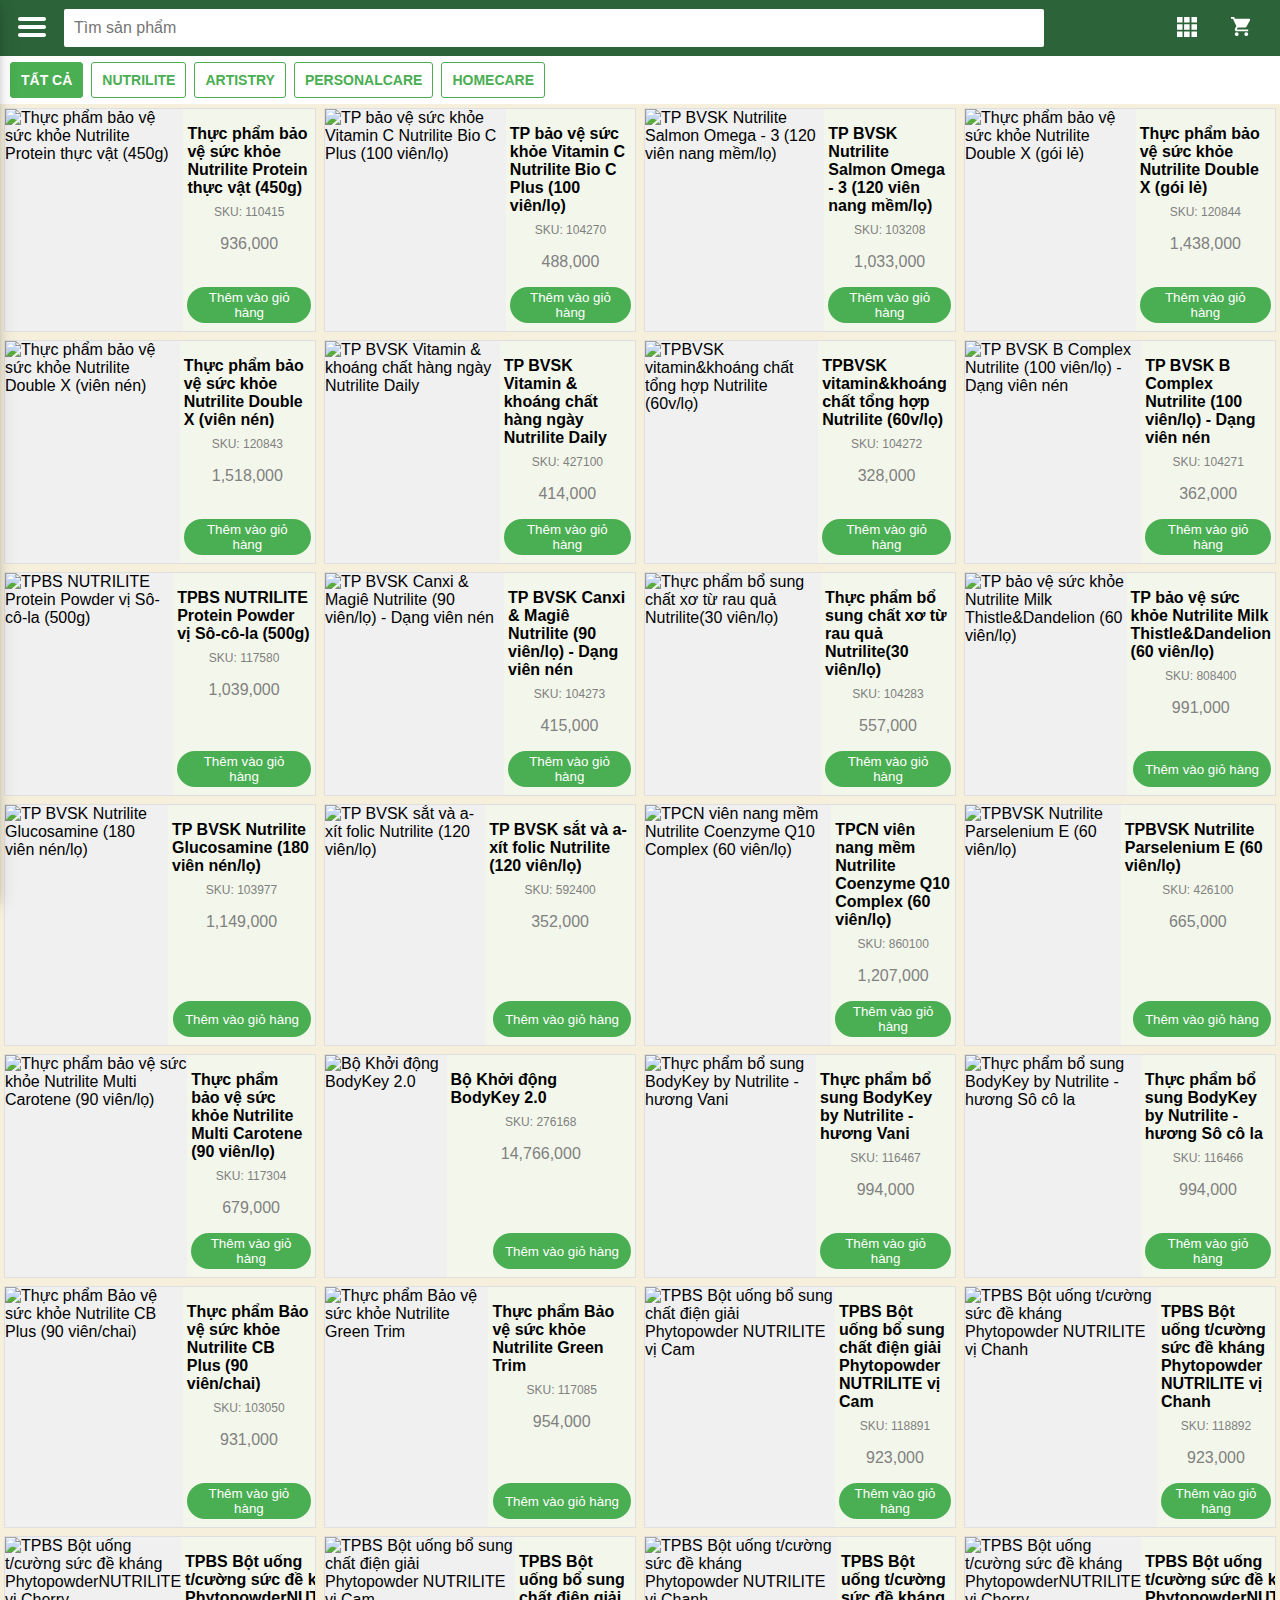
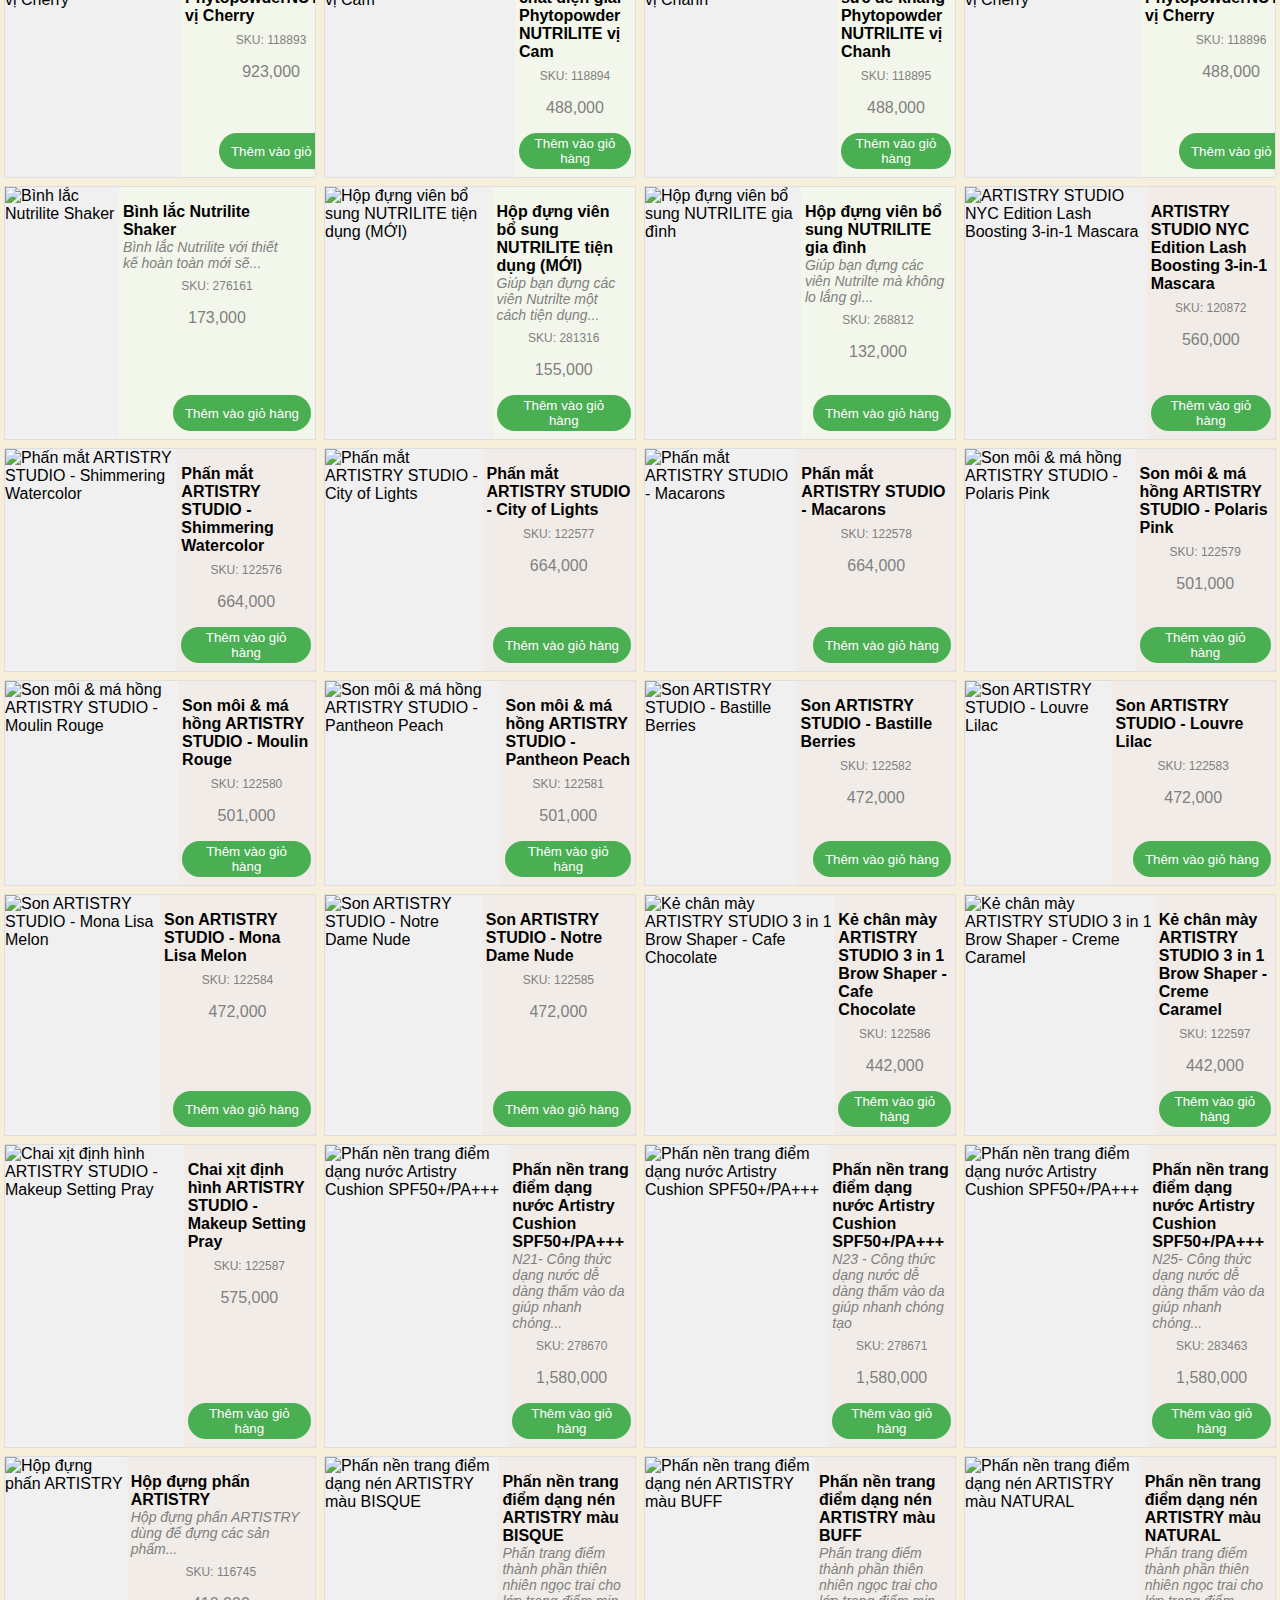
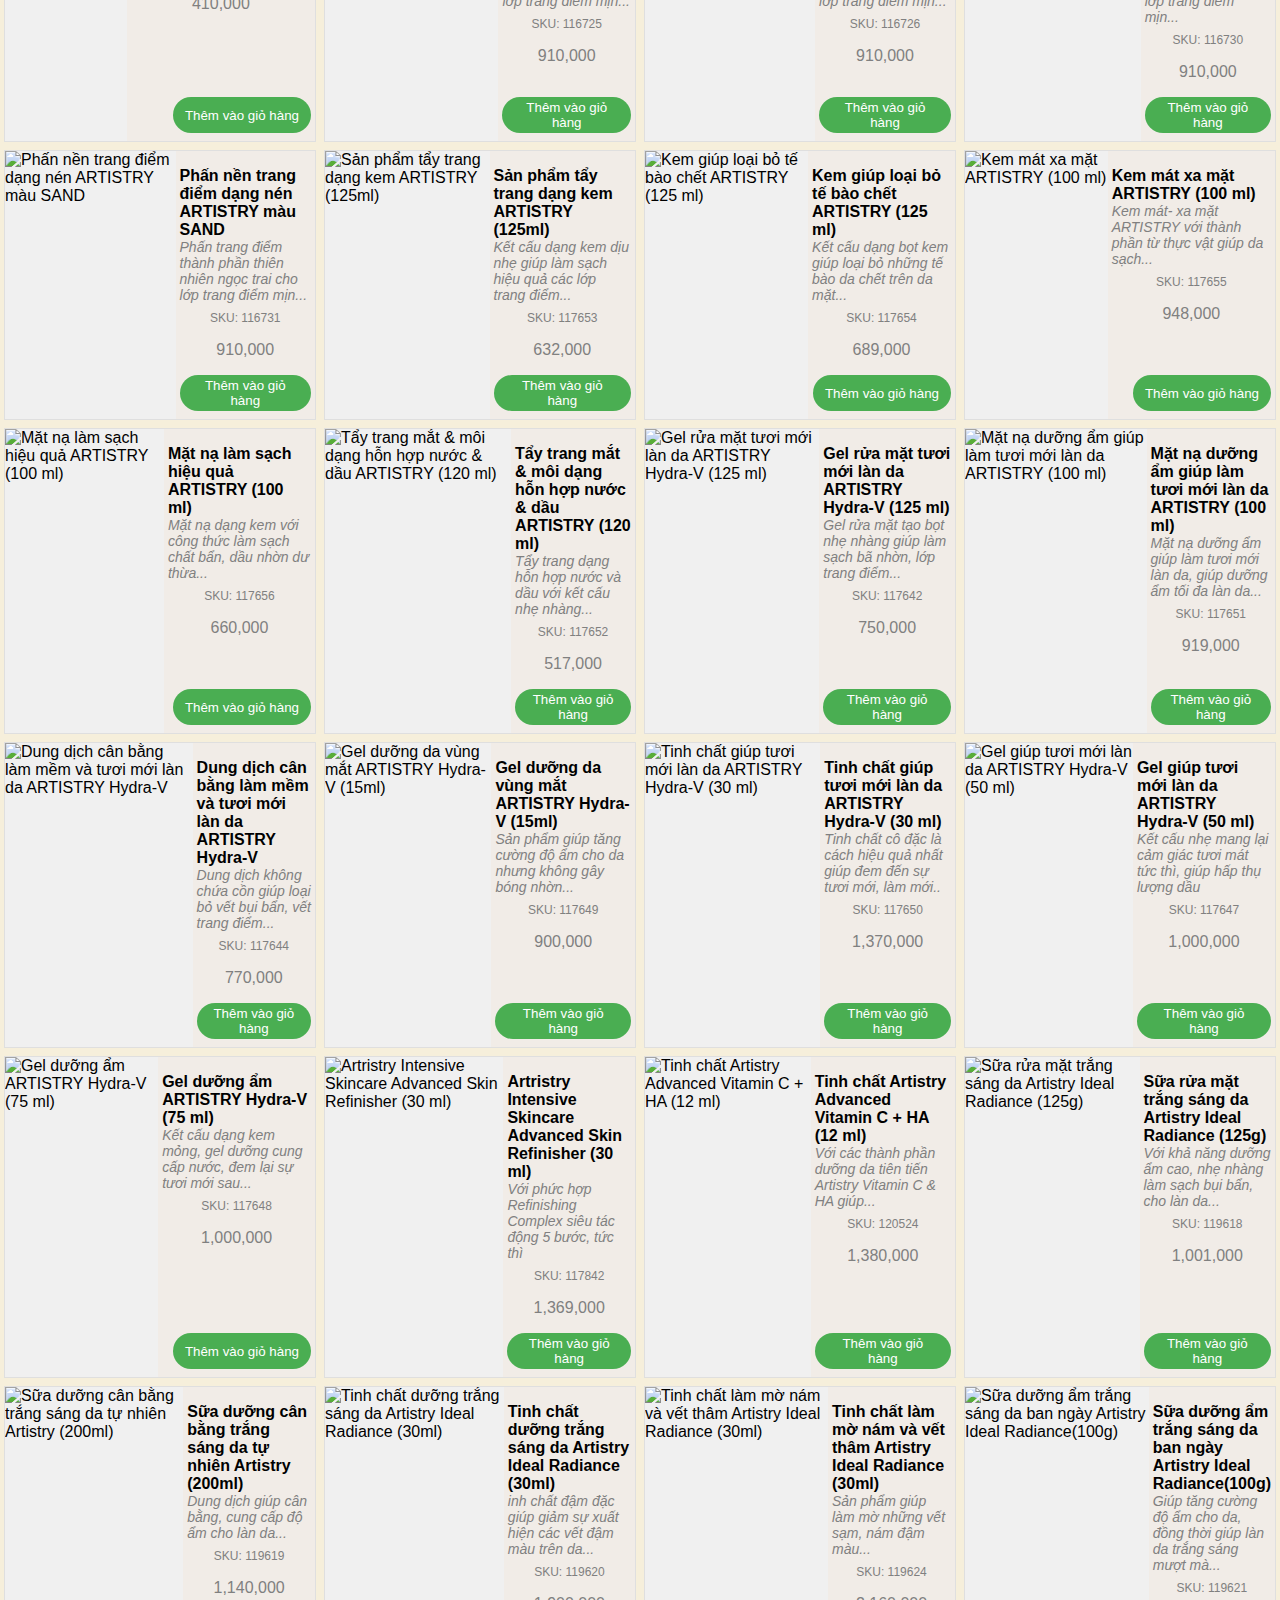
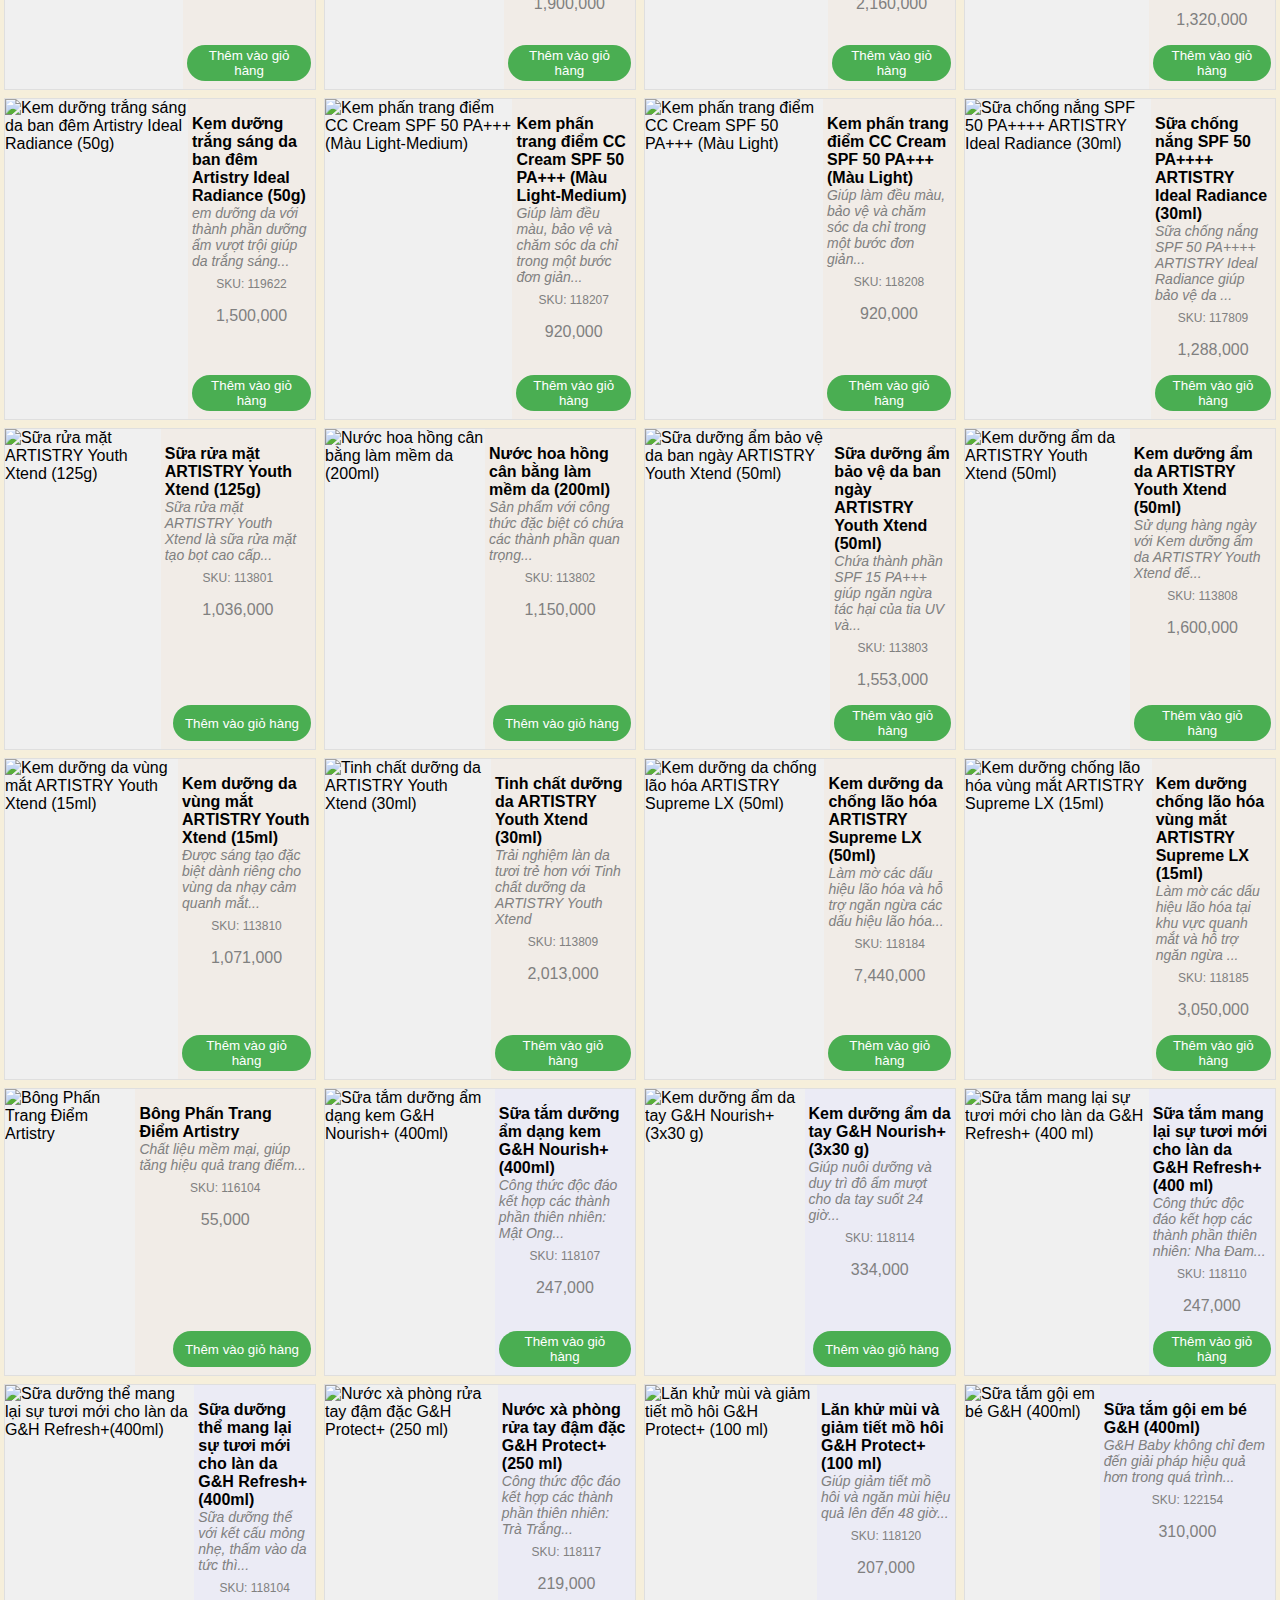
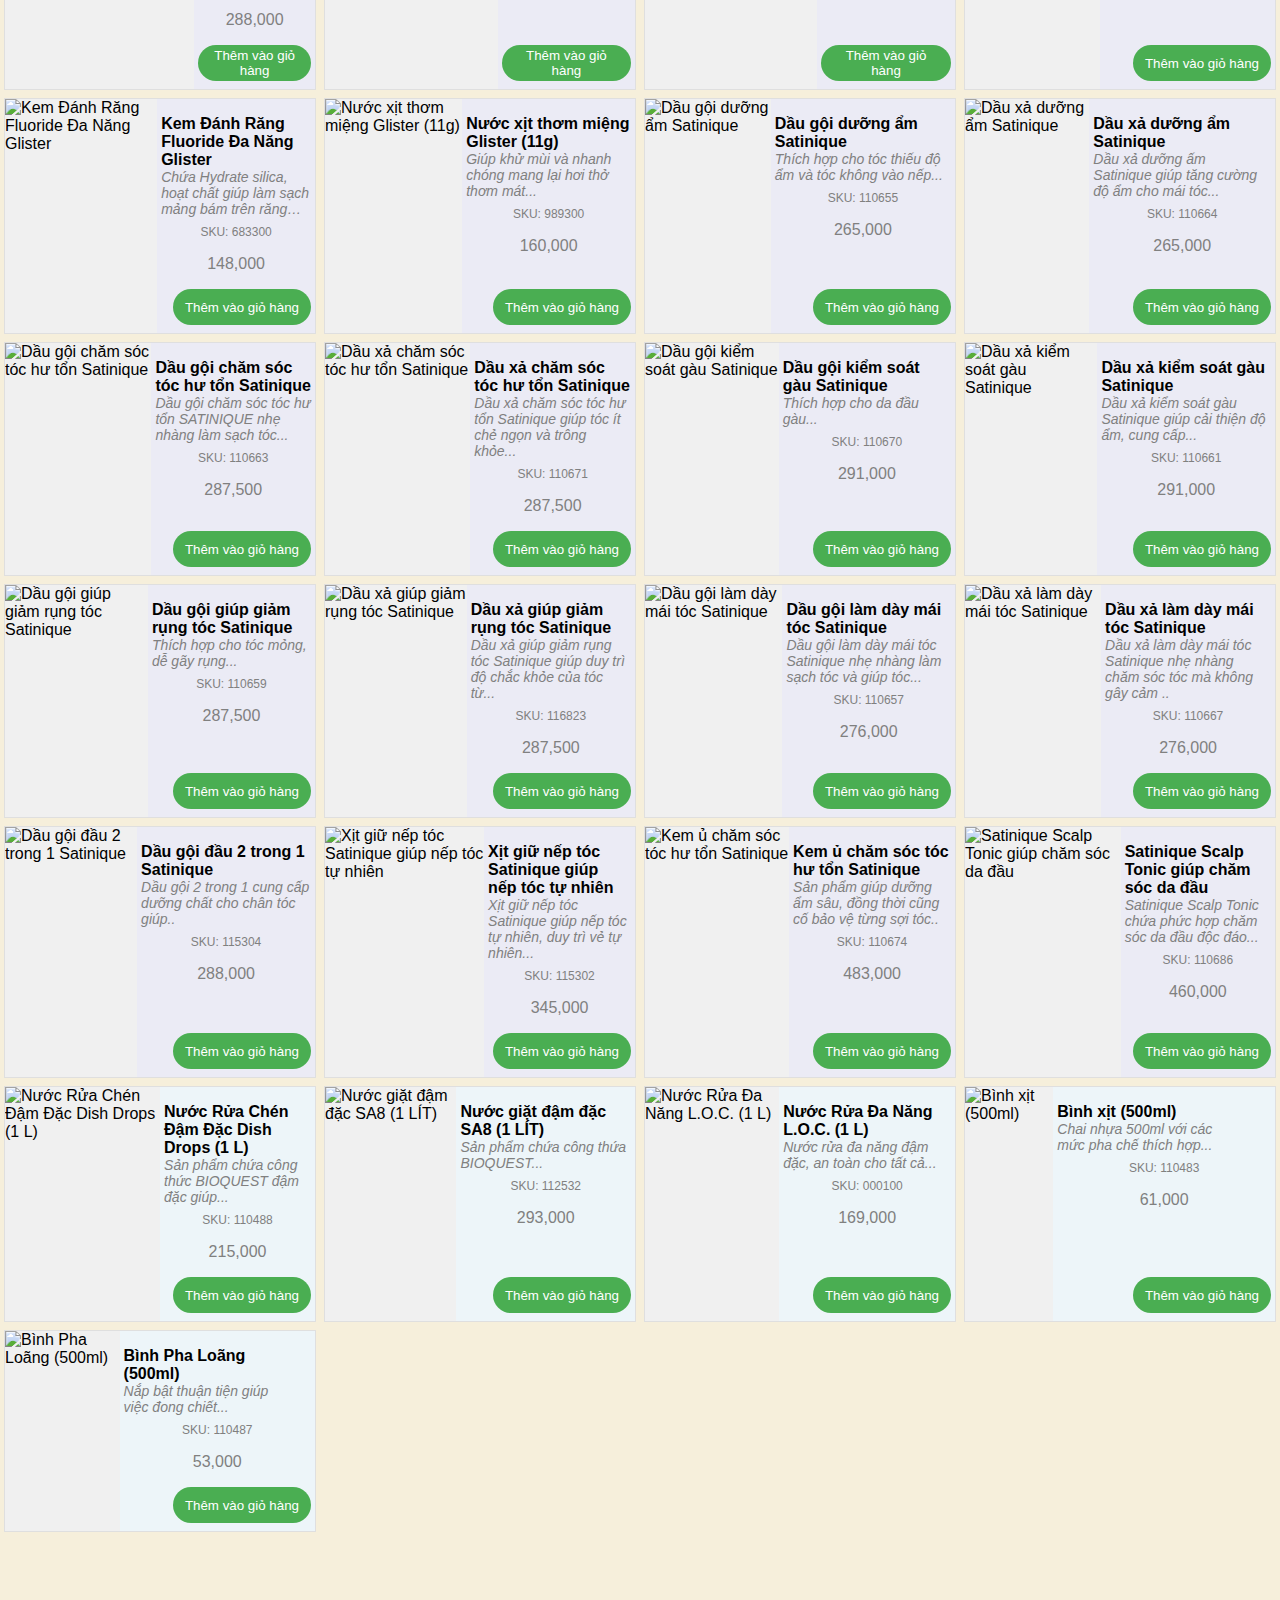
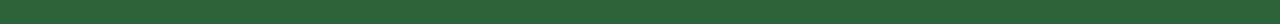
==== commit 1d016e23: "Updates" ====
--- a/index.html
+++ b/index.html
@@ -1,6 +1,6 @@
-<!DOCTYPE html><html lang="en"><head><meta charSet="utf-8"/><meta http-equiv="x-ua-compatible" content="ie=edge"/><meta name="viewport" content="width=device-width, initial-scale=1, shrink-to-fit=no"/><style data-href="/styles.39ea64d7e468a2daeffd.css">html{font-family:sans-serif;-ms-text-size-adjust:100%;-webkit-text-size-adjust:100%;background:#f6efdb}body{margin:0;-webkit-font-smoothing:antialiased;-moz-osx-font-smoothing:grayscale}.product-container{display:grid;grid-template-columns:25% 25% 25% 25%;-webkit-align-items:stretch;align-items:stretch}.product-container--simple{grid-template-columns:100%}.card-container{border:1px solid #dfdfdf}.card-container,.card-container--simple{display:-webkit-flex;display:flex;background:#f0f0f0;margin:4px;overflow:hidden;transition:all .5s}.card-container .img-container{background:#f0f0f0}.card-container .img-container img{width:120px}.card-container .card-right-panel{display:-webkit-flex;display:flex;-webkit-flex-direction:column;flex-direction:column;-webkit-justify-content:space-between;justify-content:space-between;background:#fff;padding:16px 4px 8px;width:100%}.card-container .card-button{-webkit-align-self:flex-end;align-self:flex-end}.card-button{cursor:pointer;background:#4aae52;border:none;color:#fff;height:36px;border-radius:18px;outline:none!important;padding:0 12px;-webkit-tap-highlight-color:transparent}.card-button::-moz-focus-inner{border:none}.card-button:hover{background:#28af33}button:active{-webkit-transform:scale(.89);transform:scale(.89)}.card-container .product-name{font-size:16px;font-weight:700}.card-container .product-description{font-size:14px;font-style:italic;color:grey}.card-container .product-sku{text-align:center;font-size:12px;color:grey}.card-container .product-price{margin-top:8px;margin-bottom:8px;padding-top:8px;padding-bottom:8px;display:-webkit-flex;display:flex;-webkit-justify-content:space-around;justify-content:space-around}.product-cp{color:grey}.product-dp{color:red}.card-container .product-detail{text-align:center}.card-container .product-info{padding-bottom:8px;max-width:172px}.product-pv{color:#00f;font-size:12px}.card-container--simple{margin:0 8px;padding:8px 0;border-bottom:1px solid grey}.card-container--simple .img-container{display:none}.card-container--simple .card-info,.card-container--simple .card-right-panel,.card-container--simple .product-price{display:-webkit-flex;display:flex}.card-container--simple .card-right-panel{padding:0 16px;-webkit-justify-content:space-between;justify-content:space-between;width:100%;-webkit-align-items:center;align-items:center}.card-container--simple .product-description{display:none}.card-container--simple .card-button{border-radius:5px}.card-container--simple .card-info{width:100%}.card-container--simple .product-info{width:60%}.product-containe.card-container--simple .product-price,.product-container .card-container--simple .product-detail{display:block}.card-container--simple .product-detail{width:40%;display:-webkit-flex;display:flex}.card-container--simple .product-sku{font-size:10px}.card-container--simple .product-pv,.card-container--simple .product-sku{-webkit-flex-grow:1;flex-grow:1;display:-webkit-flex;display:flex;-webkit-align-items:center;align-items:center}.card-container--simple .product-price{width:50%;font-size:14px;-webkit-justify-content:space-evenly;justify-content:space-evenly}.card-container--simple .product-price,header{display:-webkit-flex;display:flex;-webkit-align-items:center;align-items:center}header{z-index:2;position:fixed;top:0;left:0;background:#2c6338;width:100%;height:56px;color:#fff}header h1{margin:0;padding:8px;color:#fff;font-size:16px}header a{text-decoration:none;color:#fff}header a:active{color:inherit}header .header-right{margin-left:auto;padding-right:10px;height:100%;display:-webkit-flex;display:flex;-webkit-align-items:center;align-items:center}header button{cursor:pointer;border:none;outline:none;background:transparent;height:100%;padding:0 16px;position:relative}header a{height:100%}header button:active{background:#13911d}header input{width:75%}header .hamburger-menu{height:100%}header .icon-back{color:#fff;font-size:23px}main{margin-top:56px;margin-bottom:64px;min-height:100vh}footer{height:24px;background:#2c6338}input{outline:none;border-radius:2px;padding:10px;border:none}input,input[type=email],input[type=number],input[type=password],input[type=text],select:focus,textarea{font-size:16px}.cart-body{display:-webkit-flex;display:flex}.cart-container{width:70%}.cart-total-container{width:30%;position:fixed;right:0}.cart-total{background:#fff;height:100%;margin:8px;padding:16px;border-radius:5px;text-align:center}.cart-total label{display:block;margin-bottom:32px}.cart-total .title{font-size:22px;border-bottom:1px solid grey;padding-bottom:8px}.cart-total .total-pv{font-size:28px;color:#00f}.cart-total .total-dp{font-size:28px;color:red}.cart-total .total-price{font-size:28px;color:grey}.cartItem-container{display:-webkit-flex;display:flex}.cartItem-container .card-button{display:none}.cartItem-container .card-container{width:100%;margin:1px 0 0;border:none}.cartItem-container .card-container .product-info{max-width:100%}.cartItem-container .img-container img{width:100px}.cartItem-container .card-right-panel{background:#fff!important}.cartItem-container .product-price{display:block;text-align:left}.cartItem-container .product-pv,.cartItem-container .product-sku{text-align:left}.cartItem-action{display:-webkit-flex;display:flex;padding-top:12px;background:#fff;margin:1px 0 0 1px}.cartItem-action .product-dp{margin-top:16px}.cartItem-container .product-price{display:none}.cartItem-quantity{width:200px;overflow:hidden;display:-webkit-flex;display:flex;-webkit-flex-flow:column;flex-flow:column;-webkit-align-items:center;align-items:center}.cartItem-remove{margin-top:5px;padding:0 8px}.cartItem-remove label{cursor:pointer;color:#00f;text-decoration:underline}.input-group{display:table;margin-bottom:16px}.input-group-btn,.input-group-number{display:table-cell;position:relative}.input-group-btn button{-webkit-user-select:none;-moz-user-select:none;-ms-user-select:none;user-select:none;background:#fff;outline:none;border:1px solid #dfdfdf;width:28px;height:28px;line-height:20px;margin:0;font-size:14px;cursor:pointer}.input-group-btn button:hover{background:#f8f8f8}.input-group-btn--down button{border-radius:3px 0 0 3px;margin-right:-2px}.input-group-btn--up button{border-radius:0 3px 3px 0;margin-left:-2px}.input-group-number{background:#fff;border:1px solid #dfdfdf;padding:0 10px;width:20px;text-align:center}.badge-number{position:absolute;bottom:8px;right:5px;height:24px;width:24px;background:orange;border-radius:12px;color:#fff;text-align:center;-webkit-align-items:center;align-items:center;line-height:22px;font-size:16px}.sidebar-container{width:100%;left:0;background-color:rgba(0,0,0,.4);display:none}.sidebar,.sidebar-container{position:fixed;height:100%;top:0}.sidebar{background:#fff;left:-250px;z-index:2;width:245px;transition:.35s;overflow:hidden;border-right:2px solid #2c6338;box-shadow:0 4px 10px 0 rgba(0,0,0,.2),0 4px 20px 0 rgba(0,0,0,.19)}.sidebar ul{width:160px;padding-left:16px}.sidebar li{list-style:none;cursor:pointer}.sidebar-close{position:absolute;right:10px;top:15px;font-size:20px;cursor:pointer;color:#fff}.sidebar-user{height:56px;background:#2c6338}.form-input{display:-webkit-flex;display:flex;-webkit-align-items:center;align-items:center;margin-bottom:16px}.form-input input{width:100%;border:1px solid grey;margin-left:8px}.form-input label{width:45%;text-align:right}.form-action{display:-webkit-flex;display:flex;text-align:right;-webkit-flex-direction:row-reverse;flex-direction:row-reverse}.form-action button{height:36px;background:#4aae52;border-radius:5px;border:none;color:#fff;outline:none!important;padding:0 12px;-webkit-tap-highlight-color:transparent}.modal{transition:all .5;position:fixed;width:100%;height:100vh;top:0;background:rgba(0,0,0,.4);display:none;z-index:2}.modal-body{position:relative;width:80%;min-height:200px;margin:15% auto;z-index:2;background-color:#fff;box-shadow:0 4px 10px 0 rgba(0,0,0,.2),0 4px 20px 0 rgba(0,0,0,.19)}.modal-header{padding:16px;text-align:center;background:#2c6338;color:#fff}.modal-content{padding:16px}.loading-container{transition:all .35s;position:fixed;width:100%;height:100%;top:0;left:0;z-index:2;background:rgba(0,0,0,.4);visibility:hidden}.loading-body,.loading-container{display:-webkit-flex;display:flex;-webkit-justify-content:center;justify-content:center;-webkit-align-items:center;align-items:center}.loading-body{width:100px;height:100px;background:#fff;border-radius:5px;border:1px solid grey}@media only screen and (max-width:900px){html{font-size:100%}.product-container{display:grid;grid-template-columns:33% 33% 33%;-webkit-align-items:stretch;align-items:stretch}}@media only screen and (max-width:600px){html{font-size:100%}.product-container{display:grid;grid-template-columns:50% 50%;-webkit-align-items:stretch;align-items:stretch}}#input-url{width:100%}@media only screen and (max-width:480px){html{font-size:100%}.product-container{display:grid;grid-template-columns:100%;-webkit-align-items:stretch;align-items:stretch}header input{width:100%;margin:0 12px}.card-container .product-info{padding-bottom:8px;max-width:unset}.card-container .product-name{font-size:12px;padding-right:32px}.card-container .product-pv,.card-container .product-sku{display:inline-block;margin-right:8px}.card-container .product-price{margin-bottom:0}.card-container .img-container img{width:110px}.card-container--simple .product-detail{width:30%;display:block}.card-container--simple .product-detail>div{padding-bottom:4px}.card-container--simple .product-sku{font-size:10px;display:block}.card-container--simple .product-pv{display:block}.card-container--simple .product-price{font-size:14px;display:block;-webkit-align-items:center;align-items:center}.card-container--simple .product-info{width:70%;padding-right:8px}.cart-total-container{width:100%;height:72px;bottom:10px;transition:.35s}.cart-total{border:2px solid grey;height:unset;margin:0}.cart-total-body{display:-webkit-flex;display:flex;-webkit-justify-content:space-between;justify-content:space-between;margin-bottom:16px}.cart-total .title,.cart-total .total-dp,.cart-total .total-price,.cart-total .total-pv{font-size:16px;margin:0;padding:0 4px;border:none;border-right:1px solid grey}.cart-container{width:100%}.cartItem-container{display:block;position:relative}.cartItem-quantity{-webkit-flex-flow:row;flex-flow:row;width:100%}.cartItem-action{padding-top:0;margin:0 0 4px}.cartItem-action .cartItem-quantity{-webkit-justify-content:space-between;justify-content:space-between;padding:8px 8px 8px 16px}.cartItem-action .cartItem-quantity div{margin-top:0}.cartItem-remove{position:absolute;top:7px;right:0}.card-container{border:none}.cart-total-outside{position:fixed;top:0;left:0;width:100%;height:100%;background-color:rgba(0,0,0,.4);display:none;transition:1.35s}}</style><meta name="generator" content="Gatsby 2.2.3"/><title data-react-helmet="true">Sản phẩm Amway</title><meta data-react-helmet="true" name="description" content="Tham khảo giá sản phẩm Amway"/><meta data-react-helmet="true" property="og:title" content="Sản phẩm Amway"/><meta data-react-helmet="true" property="og:description" content="Tham khảo giá sản phẩm Amway"/><meta data-react-helmet="true" property="og:type" content="website"/><meta data-react-helmet="true" name="twitter:card" content="summary"/><meta data-react-helmet="true" name="twitter:creator" content="Nguyễn Mạnh Huy"/><meta data-react-helmet="true" name="twitter:title" content="Sản phẩm Amway"/><meta data-react-helmet="true" name="twitter:description" content="Tham khảo giá sản phẩm Amway"/><meta data-react-helmet="true" name="full-screen" content="yes"/><meta data-react-helmet="true" name="apple-mobile-web-app-capable" content="yes"/><meta data-react-helmet="true" name="mobile-web-app-capable" content="yes"/><meta data-react-helmet="true" name="apple-mobile-web-app-title" content=""/><meta data-react-helmet="true" name="keywords" content="Amway, Sản phẩm"/><link rel="preconnect dns-prefetch" href="https://www.google-analytics.com"/><link rel="shortcut icon" href="/icons/icon-48x48.png?v=a76e819564172c9667265b6857a5e20584689891"/><link rel="manifest" href="/manifest.webmanifest"/><meta name="theme-color" content="#2C6338"/><link rel="apple-touch-icon" sizes="48x48" href="/icons/icon-48x48.png?v=a76e819564172c9667265b6857a5e20584689891"/><link rel="apple-touch-icon" sizes="72x72" href="/icons/icon-72x72.png?v=a76e819564172c9667265b6857a5e20584689891"/><link rel="apple-touch-icon" sizes="96x96" href="/icons/icon-96x96.png?v=a76e819564172c9667265b6857a5e20584689891"/><link rel="apple-touch-icon" sizes="144x144" href="/icons/icon-144x144.png?v=a76e819564172c9667265b6857a5e20584689891"/><link rel="apple-touch-icon" sizes="192x192" href="/icons/icon-192x192.png?v=a76e819564172c9667265b6857a5e20584689891"/><link rel="apple-touch-icon" sizes="256x256" href="/icons/icon-256x256.png?v=a76e819564172c9667265b6857a5e20584689891"/><link rel="apple-touch-icon" sizes="384x384" href="/icons/icon-384x384.png?v=a76e819564172c9667265b6857a5e20584689891"/><link rel="apple-touch-icon" sizes="512x512" href="/icons/icon-512x512.png?v=a76e819564172c9667265b6857a5e20584689891"/><link as="script" rel="preload" href="/component---src-pages-index-js-94d9c1653e5616d82d51.js"/><link as="script" rel="preload" href="/app-5d1b783dd29ba945b6f4.js"/><link as="script" rel="preload" href="/2-ec9bbdd91c1a05953077.js"/><link as="script" rel="preload" href="/1-a01383621424230666ab.js"/><link as="script" rel="preload" href="/styles-0b6204a9d787d512495c.js"/><link as="script" rel="preload" href="/webpack-runtime-65bfdd3480cc8345e7ea.js"/><link as="fetch" rel="preload" href="/static/d/173/path---index-6a9-NZuapzHg3X9TaN1iIixfv1W23E.json" crossorigin="use-credentials"/></head><body><noscript id="gatsby-noscript">This app works best with JavaScript enabled.</noscript><div id="___gatsby"><div style="outline:none" tabindex="-1" role="group"><header><div style="display:none"><h1>Sản phẩm Amway</h1></div><div class="hamburger-menu"><button><svg height="32px" version="1.1" viewBox="0 0 32 32" width="32px"><path style="fill:white" d="M4,10h24c1.104,0,2-0.896,2-2s-0.896-2-2-2H4C2.896,6,2,6.896,2,8S2.896,10,4,10z M28,14H4c-1.104,0-2,0.896-2,2  s0.896,2,2,2h24c1.104,0,2-0.896,2-2S29.104,14,28,14z M28,22H4c-1.104,0-2,0.896-2,2s0.896,2,2,2h24c1.104,0,2-0.896,2-2  S29.104,22,28,22z"></path></svg></button></div><input type="password" style="display:none;position:absolute;left:-999px"/><input class="input-search" placeholder="Tìm sản phẩm"/><div class="header-right"><button><svg fill="white" x="0px" y="0px" size="20" height="20" viewBox="0 0 27.709 27.709"><g><path fill="white" d="M9.84,0.078h7.655V7.73H9.84V0.078z M9.84,9.918h7.655v7.652H9.84V9.918z M0,9.918h7.652v7.652H0+<!DOCTYPE html><html lang="en"><head><meta charSet="utf-8"/><meta http-equiv="x-ua-compatible" content="ie=edge"/><meta name="viewport" content="width=device-width, initial-scale=1, shrink-to-fit=no"/><style data-href="/styles.78d61f4fad71b89f911b.css">html{font-family:sans-serif;-ms-text-size-adjust:100%;-webkit-text-size-adjust:100%;background:#f6efdb}body{margin:0;-webkit-font-smoothing:antialiased;-moz-osx-font-smoothing:grayscale}.product-container{display:grid;grid-template-columns:25% 25% 25% 25%;-webkit-align-items:stretch;align-items:stretch}.product-container--simple{grid-template-columns:100%}.card-container{border:1px solid #dfdfdf}.card-container,.card-container--simple{display:-webkit-flex;display:flex;background:#f0f0f0;margin:4px;overflow:hidden;transition:all .5s}.card-container .img-container{background:#f0f0f0}.card-container .img-container img{width:120px}.card-container .card-right-panel{display:-webkit-flex;display:flex;-webkit-flex-direction:column;flex-direction:column;-webkit-justify-content:space-between;justify-content:space-between;background:#fff;padding:16px 4px 8px;width:100%}.card-container .card-button{-webkit-align-self:flex-end;align-self:flex-end}.card-button{cursor:pointer;background:#4aae52;border:none;color:#fff;height:36px;border-radius:18px;outline:none!important;padding:0 12px;-webkit-tap-highlight-color:transparent}.card-button::-moz-focus-inner{border:none}.card-button:hover{background:#28af33}button:active{-webkit-transform:scale(.89);transform:scale(.89)}.card-container .product-name{font-size:16px;font-weight:700}.card-container .product-description{font-size:14px;font-style:italic;color:grey}.card-container .product-sku{text-align:center;font-size:12px;color:grey}.card-container .product-price{margin-top:8px;margin-bottom:8px;padding-top:8px;padding-bottom:8px;display:-webkit-flex;display:flex;-webkit-justify-content:space-around;justify-content:space-around}.product-cp{color:grey}.product-dp{color:red}.card-container .product-detail{text-align:center}.card-container .product-info{padding-bottom:8px;max-width:172px}.product-pv{color:#00f;font-size:12px}.product-amount{font-weight:700;font-size:16px;margin-bottom:8px}.card-container--simple{margin:0 8px;padding:8px 0;border-bottom:1px solid grey}.card-container--simple .img-container{display:none}.card-container--simple .card-info,.card-container--simple .card-right-panel,.card-container--simple .product-price{display:-webkit-flex;display:flex}.card-container--simple .card-right-panel{padding:0 16px;-webkit-justify-content:space-between;justify-content:space-between;width:100%;-webkit-align-items:center;align-items:center}.card-container--simple .product-description{display:none}.card-container--simple .card-button{border-radius:5px}.card-container--simple .card-info{width:100%}.card-container--simple .product-info{width:60%}.product-containe.card-container--simple .product-price,.product-container .card-container--simple .product-detail{display:block}.card-container--simple .product-detail{width:40%;display:-webkit-flex;display:flex}.card-container--simple .product-sku{font-size:10px}.card-container--simple .product-pv,.card-container--simple .product-sku{-webkit-flex-grow:1;flex-grow:1;display:-webkit-flex;display:flex;-webkit-align-items:center;align-items:center}.card-container--simple .product-price{width:50%;font-size:14px;display:-webkit-flex;display:flex;-webkit-align-items:center;align-items:center;-webkit-justify-content:space-evenly;justify-content:space-evenly}header{position:fixed;z-index:2;top:0;left:0;width:100%;transition:.35s}header .header-menu{background:#2c6338;height:56px;color:#fff;display:-webkit-flex;display:flex;-webkit-align-items:center;align-items:center}header h1{margin:0;padding:8px;color:#fff;font-size:16px}header a{text-decoration:none;color:#fff}header a:active{color:inherit}header .header-right{margin-left:auto;padding-right:10px;height:100%;display:-webkit-flex;display:flex;-webkit-align-items:center;align-items:center}.header-menu button{cursor:pointer;border:none;outline:none;background:transparent;height:100%;padding:0 16px;position:relative}header a{height:100%}.header-menu button:active{background:#13911d}header input{width:75%}header .hamburger-menu{height:100%}header .icon-back{color:#fff;font-size:23px}.category{display:-webkit-flex;display:flex;overflow-x:auto;background:#fff;-webkit-align-items:center;align-items:center;overflow:auto;height:40px;padding:4px 10px;transition:.35s}button[class^=btn-group]{background:#fff;color:#4aae52;-webkit-user-select:none;-moz-user-select:none;-ms-user-select:none;user-select:none;outline:none;border:1px solid #4aae52;font-size:14px;height:36px;cursor:pointer;font-weight:700;border-radius:3px;padding:0 10px;white-space:nowrap;margin:0 8px 0 0}button[class^="btn-group active"]{background:#4aae52;color:#fff}.product-body{margin-top:104px}main{margin-top:56px;margin-bottom:64px;min-height:100vh}footer{height:24px;background:#2c6338}input{outline:none;border-radius:2px;padding:10px;border:none}input,input[type=email],input[type=number],input[type=password],input[type=text],select:focus,textarea{font-size:16px}.cart-body{display:-webkit-flex;display:flex}.cart-container{width:70%}.cart-total-container{width:30%;position:fixed;right:0}.cart-total{background:#fff;height:100%;margin:8px;padding:16px;border-radius:5px;text-align:center}.cart-total label{display:block;margin-bottom:32px}.cart-total .title{font-size:22px;border-bottom:1px solid grey;padding-bottom:8px}.cart-total .total-pv{font-size:28px;color:#00f}.cart-total .total-dp{font-size:28px;color:red}.cart-total .total-price{font-size:28px;color:grey}.cartItem-container{display:-webkit-flex;display:flex}.cartItem-container .card-button{display:none}.cartItem-container .card-container{width:100%;margin:1px 0 0;border:none}.cartItem-container .card-container .product-info{max-width:100%}.cartItem-container .img-container img{width:100px}.cartItem-container .card-right-panel{background:#fff!important}.cartItem-container .product-price{display:block;text-align:left}.cartItem-container .product-pv,.cartItem-container .product-sku{text-align:left}.cartItem-action{display:-webkit-flex;display:flex;padding-top:12px;background:#fff;margin:1px 0 0 1px}.cartItem-action .product-dp{margin-top:16px}.cartItem-container .product-price{display:none}.cartItem-quantity{width:200px;overflow:hidden;display:-webkit-flex;display:flex;-webkit-flex-flow:column;flex-flow:column;-webkit-align-items:center;align-items:center}.cartItem-remove{margin-top:5px;padding:0 8px}.cartItem-remove label{cursor:pointer;color:#00f;text-decoration:underline}.input-group{display:table;margin-bottom:16px}.input-group-btn,.input-group-number{display:table-cell;position:relative}.input-group-btn button{-webkit-user-select:none;-moz-user-select:none;-ms-user-select:none;user-select:none;background:#fff;outline:none;border:1px solid #dfdfdf;width:28px;height:28px;line-height:20px;margin:0;font-size:14px;cursor:pointer}.input-group-btn button:hover{background:#f8f8f8}.input-group-btn--down button{border-radius:3px 0 0 3px;margin-right:-2px}.input-group-btn--up button{border-radius:0 3px 3px 0;margin-left:-2px}.input-group-number{background:#fff;border:1px solid #dfdfdf;padding:0 10px;width:20px;text-align:center}.badge-number{position:absolute;bottom:8px;right:5px;height:24px;width:24px;background:orange;border-radius:12px;color:#fff;text-align:center;-webkit-align-items:center;align-items:center;line-height:22px;font-size:16px}.sidebar-container{width:100%;left:0;background-color:rgba(0,0,0,.4);display:none}.sidebar,.sidebar-container{position:fixed;height:100%;top:0}.sidebar{background:#fff;left:-250px;z-index:2;width:245px;transition:.35s;overflow:hidden;border-right:2px solid #2c6338;box-shadow:0 4px 10px 0 rgba(0,0,0,.2),0 4px 20px 0 rgba(0,0,0,.19)}.sidebar ul{width:160px;padding-left:16px}.sidebar li{list-style:none;cursor:pointer}.sidebar-close{position:absolute;right:10px;top:15px;font-size:20px;cursor:pointer;color:#fff}.sidebar-user{height:56px;background:#2c6338}.form-input{display:-webkit-flex;display:flex;-webkit-align-items:center;align-items:center;margin-bottom:16px}.form-input input{width:100%;border:1px solid grey;margin-left:8px}.form-input label{width:45%;text-align:right}.form-action{display:-webkit-flex;display:flex;text-align:right;-webkit-flex-direction:row-reverse;flex-direction:row-reverse}.form-action button{height:36px;background:#4aae52;border-radius:5px;border:none;color:#fff;outline:none!important;padding:0 12px;-webkit-tap-highlight-color:transparent}.modal{transition:all .5;position:fixed;width:100%;height:100vh;top:0;background:rgba(0,0,0,.4);display:none;z-index:2}.modal-body{position:relative;width:80%;min-height:200px;margin:15% auto;z-index:2;background-color:#fff;box-shadow:0 4px 10px 0 rgba(0,0,0,.2),0 4px 20px 0 rgba(0,0,0,.19)}.modal-header{padding:16px;text-align:center;background:#2c6338;color:#fff}.modal-content{padding:16px}.loading-container{transition:all .35s;position:fixed;width:100%;height:100%;top:0;left:0;z-index:2;background:rgba(0,0,0,.4);visibility:hidden}.loading-body,.loading-container{display:-webkit-flex;display:flex;-webkit-justify-content:center;justify-content:center;-webkit-align-items:center;align-items:center}.loading-body{width:100px;height:100px;background:#fff;border-radius:5px;border:1px solid grey}.product-not-found{background:#fff;padding:8px;margin-bottom:4px}@media only screen and (max-width:900px){html{font-size:100%}.product-container{display:grid;grid-template-columns:33% 33% 33%;-webkit-align-items:stretch;align-items:stretch}}@media only screen and (max-width:600px){html{font-size:100%}.product-container{display:grid;grid-template-columns:50% 50%;-webkit-align-items:stretch;align-items:stretch}}#input-url{width:100%}@media only screen and (max-width:480px){html{font-size:100%}.product-container{display:grid;grid-template-columns:100%;-webkit-align-items:stretch;align-items:stretch}header input{width:100%;margin:0 12px}.card-container .product-info{padding-bottom:8px;max-width:unset}.card-container .product-name{font-size:12px;padding-right:32px}.card-container .product-pv,.card-container .product-sku{display:inline-block;margin-right:8px}.card-container .product-price{margin-bottom:0}.card-container .img-container img{width:110px}.card-container--simple .product-detail{width:30%;display:block}.card-container--simple .product-detail>div{padding-bottom:4px}.card-container--simple .product-sku{font-size:10px;display:block}.card-container--simple .product-pv{display:block}.card-container--simple .product-price{font-size:14px;display:block;-webkit-align-items:center;align-items:center}.card-container--simple .product-info{width:70%;padding-right:8px}.cart-total-container{width:100%;height:72px;bottom:10px;transition:.35s}.cart-total{border:2px solid grey;height:unset;margin:0}.cart-total-body{display:-webkit-flex;display:flex;-webkit-justify-content:space-between;justify-content:space-between;margin-bottom:16px}.cart-total .title,.cart-total .total-dp,.cart-total .total-price,.cart-total .total-pv{font-size:16px;margin:0;padding:0 4px;border:none;border-right:1px solid grey}.cart-container{width:100%}.cartItem-container{display:block;position:relative}.cartItem-quantity{-webkit-flex-flow:row;flex-flow:row;width:100%}.cartItem-action{padding-top:0;margin:0 0 4px}.cartItem-action .cartItem-quantity{-webkit-justify-content:space-between;justify-content:space-between;padding:8px 8px 8px 16px}.cartItem-action .cartItem-quantity div{margin-top:0}.cartItem-remove{position:absolute;top:7px;right:0}.card-container{border:none}.cart-total-outside{position:fixed;top:0;left:0;width:100%;height:100%;background-color:rgba(0,0,0,.4);display:none;transition:1.35s}.product-amount{margin-bottom:0}}</style><meta name="generator" content="Gatsby 2.2.3"/><title data-react-helmet="true">Sản phẩm Amway</title><meta data-react-helmet="true" name="description" content="Tham khảo giá sản phẩm Amway"/><meta data-react-helmet="true" property="og:title" content="Sản phẩm Amway"/><meta data-react-helmet="true" property="og:description" content="Tham khảo giá sản phẩm Amway"/><meta data-react-helmet="true" property="og:type" content="website"/><meta data-react-helmet="true" name="twitter:card" content="summary"/><meta data-react-helmet="true" name="twitter:creator" content="Nguyễn Mạnh Huy"/><meta data-react-helmet="true" name="twitter:title" content="Sản phẩm Amway"/><meta data-react-helmet="true" name="twitter:description" content="Tham khảo giá sản phẩm Amway"/><meta data-react-helmet="true" name="full-screen" content="yes"/><meta data-react-helmet="true" name="apple-mobile-web-app-capable" content="yes"/><meta data-react-helmet="true" name="mobile-web-app-capable" content="yes"/><meta data-react-helmet="true" name="apple-mobile-web-app-title" content=""/><meta data-react-helmet="true" name="keywords" content="Amway, Sản phẩm"/><link rel="preconnect dns-prefetch" href="https://www.google-analytics.com"/><link rel="shortcut icon" href="/icons/icon-48x48.png?v=a76e819564172c9667265b6857a5e20584689891"/><link rel="manifest" href="/manifest.webmanifest"/><meta name="theme-color" content="#2C6338"/><link rel="apple-touch-icon" sizes="48x48" href="/icons/icon-48x48.png?v=a76e819564172c9667265b6857a5e20584689891"/><link rel="apple-touch-icon" sizes="72x72" href="/icons/icon-72x72.png?v=a76e819564172c9667265b6857a5e20584689891"/><link rel="apple-touch-icon" sizes="96x96" href="/icons/icon-96x96.png?v=a76e819564172c9667265b6857a5e20584689891"/><link rel="apple-touch-icon" sizes="144x144" href="/icons/icon-144x144.png?v=a76e819564172c9667265b6857a5e20584689891"/><link rel="apple-touch-icon" sizes="192x192" href="/icons/icon-192x192.png?v=a76e819564172c9667265b6857a5e20584689891"/><link rel="apple-touch-icon" sizes="256x256" href="/icons/icon-256x256.png?v=a76e819564172c9667265b6857a5e20584689891"/><link rel="apple-touch-icon" sizes="384x384" href="/icons/icon-384x384.png?v=a76e819564172c9667265b6857a5e20584689891"/><link rel="apple-touch-icon" sizes="512x512" href="/icons/icon-512x512.png?v=a76e819564172c9667265b6857a5e20584689891"/><link as="script" rel="preload" href="/component---src-pages-index-js-93fb4ec8b21cffc45ca5.js"/><link as="script" rel="preload" href="/app-9770522fb0cf7797177e.js"/><link as="script" rel="preload" href="/2-d7e121a0f7a49e0faad6.js"/><link as="script" rel="preload" href="/1-fef6d444b81787c22bed.js"/><link as="script" rel="preload" href="/styles-0b6204a9d787d512495c.js"/><link as="script" rel="preload" href="/webpack-runtime-a3e201e8fad106c01653.js"/><link as="fetch" rel="preload" href="/static/d/173/path---index-6a9-NZuapzHg3X9TaN1iIixfv1W23E.json" crossorigin="use-credentials"/></head><body><noscript id="gatsby-noscript">This app works best with JavaScript enabled.</noscript><div id="___gatsby"><div style="outline:none" tabindex="-1" role="group"><header id="header"><div class="header-menu"><div style="display:none"><h1>Sản phẩm Amway</h1></div><div class="hamburger-menu"><button><svg height="32px" version="1.1" viewBox="0 0 32 32" width="32px"><path style="fill:white" d="M4,10h24c1.104,0,2-0.896,2-2s-0.896-2-2-2H4C2.896,6,2,6.896,2,8S2.896,10,4,10z M28,14H4c-1.104,0-2,0.896-2,2  s0.896,2,2,2h24c1.104,0,2-0.896,2-2S29.104,14,28,14z M28,22H4c-1.104,0-2,0.896-2,2s0.896,2,2,2h24c1.104,0,2-0.896,2-2  S29.104,22,28,22z"></path></svg></button></div><input type="password" style="display:none;position:absolute;left:-999px"/><input class="input-search" placeholder="Tìm sản phẩm"/><div class="header-right"><button><svg fill="white" x="0px" y="0px" size="20" height="20" viewBox="0 0 27.709 27.709"><g><path fill="white" d="M9.84,0.078h7.655V7.73H9.84V0.078z M9.84,9.918h7.655v7.652H9.84V9.918z M0,9.918h7.652v7.652H0  V9.918z M0,0.078h7.652V7.73H0V0.078z M0.003,19.978h7.649v7.654H0.003V19.978z M9.843,19.978h7.652v7.654H9.843V19.978z- M20.054,0.078h7.655V7.73h-7.655V0.078z M20.054,9.918h7.655v7.652h-7.655V9.918z M20.054,19.978h7.655v7.654h-7.655V19.978z"></path></g></svg></button><button><svg stroke="white" fill="white" stroke-width="0" viewBox="0 0 24 24" size="23" height="23" width="25" xmlns="http://www.w3.org/2000/svg"><path d="M7 18c-1.1 0-1.99.9-1.99 2S5.9 22 7 22s2-.9 2-2-.9-2-2-2zM1 2v2h2l3.6 7.59-1.35 2.45c-.16.28-.25.61-.25.96 0 1.1.9 2 2 2h12v-2H7.42c-.14 0-.25-.11-.25-.25l.03-.12.9-1.63h7.45c.75 0 1.41-.41 1.75-1.03l3.58-6.49c.08-.14.12-.31.12-.48 0-.55-.45-1-1-1H5.21l-.94-2H1zm16 16c-1.1 0-1.99.9-1.99 2s.89 2 1.99 2 2-.9 2-2-.9-2-2-2z"></path></svg></button></div></header><main><script type="application/ld+json">[{"@context":"https://schema.org/","@type":"Product","name":"Thực phẩm bảo vệ sức khỏe Nutrilite Protein thực vật (450g)","image":"https://www.amway2u.com/c1/amway_image/g1000/products/nutrition/110415_s.jpg","brand":{"@type":"Thing","name":"Amway"},"offers":{"@type":"AggregateOffer","lowPrice":"814000.00","highPrice":"936000.00","priceCurrency":"VND"}},{"@context":"https://schema.org/","@type":"Product","name":"TP bảo vệ sức khỏe Vitamin C Nutrilite Bio C Plus (100 viên/lọ)","image":"https://www.amway2u.com/c1/amway_image/g1000/products/nutrition/104270_s.jpg","brand":{"@type":"Thing","name":"Amway"},"offers":{"@type":"AggregateOffer","lowPrice":"424000.00","highPrice":"488000.00","priceCurrency":"VND"}},{"@context":"https://schema.org/","@type":"Product","name":"TP BVSK Nutrilite Salmon Omega - 3 (120 viên nang mềm/lọ)","image":"https://www.amway2u.com/c1/amway_image/g1000/products/nutrition/103208_s.jpg","brand":{"@type":"Thing","name":"Amway"},"offers":{"@type":"AggregateOffer","lowPrice":"898000.00","highPrice":"1033000.00","priceCurrency":"VND"}},{"@context":"https://schema.org/","@type":"Product","name":"Thực phẩm bảo vệ sức khỏe Nutrilite Double X (gói lẻ)","image":"https://www.amway2u.com/c1/amway_image/g1000/products/nutrition/102883_s.jpg","brand":{"@type":"Thing","name":"Amway"},"offers":{"@type":"AggregateOffer","lowPrice":"1250000.00","highPrice":"1438000.00","priceCurrency":"VND"}},{"@context":"https://schema.org/","@type":"Product","name":"Thực phẩm bảo vệ sức khỏe Nutrilite Double  X (viên nén)","image":"https://www.amway2u.com/c1/amway_image/g1000/products/nutrition/102884_s.jpg","brand":{"@type":"Thing","name":"Amway"},"offers":{"@type":"AggregateOffer","lowPrice":"1320000.00","highPrice":"1518000.00","priceCurrency":"VND"}},{"@context":"https://schema.org/","@type":"Product","name":"TP BVSK Vitamin & khoáng chất hàng ngày Nutrilite Daily","image":"https://www.amway2u.com/c1/amway_image/g1000/products/nutrition/427100_s.jpg","brand":{"@type":"Thing","name":"Amway"},"offers":{"@type":"AggregateOffer","lowPrice":"360000.00","highPrice":"414000.00","priceCurrency":"VND"}},{"@context":"https://schema.org/","@type":"Product","name":"TPBVSK vitamin&khoáng chất tổng hợp Nutrilite (60v/lọ)","image":"https://www.amway2u.com/c1/amway_image/g1000/products/nutrition/104272_s.jpg","brand":{"@type":"Thing","name":"Amway"},"offers":{"@type":"AggregateOffer","lowPrice":"285000.00","highPrice":"328000.00","priceCurrency":"VND"}},{"@context":"https://schema.org/","@type":"Product","name":"TP BVSK B Complex Nutrilite (100 viên/lọ) - Dạng viên nén","image":"https://www.amway2u.com/c1/amway_image/g1000/products/nutrition/104271_s.jpg","brand":{"@type":"Thing","name":"Amway"},"offers":{"@type":"AggregateOffer","lowPrice":"315000.00","highPrice":"362000.00","priceCurrency":"VND"}},{"@context":"https://schema.org/","@type":"Product","name":"TPBS  NUTRILITE  Protein Powder vị Sô-cô-la (500g)","image":"https://www.amway2u.com/c1/amway_image/g1000/products/nutrition/117580_s.jpg","brand":{"@type":"Thing","name":"Amway"},"offers":{"@type":"AggregateOffer","lowPrice":"904000.00","highPrice":"1039000.00","priceCurrency":"VND"}},{"@context":"https://schema.org/","@type":"Product","name":"TP BVSK Canxi & Magiê Nutrilite (90 viên/lọ) - Dạng viên nén","image":"https://www.amway2u.com/c1/amway_image/g1000/products/nutrition/104273_s.jpg","brand":{"@type":"Thing","name":"Amway"},"offers":{"@type":"AggregateOffer","lowPrice":"361000.00","highPrice":"415000.00","priceCurrency":"VND"}},{"@context":"https://schema.org/","@type":"Product","name":"Thực phẩm bổ sung chất xơ từ rau quả Nutrilite(30 viên/lọ)","image":"https://www.amway2u.com/c1/amway_image/g1000/products/nutrition/104283_s.jpg","brand":{"@type":"Thing","name":"Amway"},"offers":{"@type":"AggregateOffer","lowPrice":"484000.00","highPrice":"557000.00","priceCurrency":"VND"}},{"@context":"https://schema.org/","@type":"Product","name":"TP bảo vệ sức khỏe Nutrilite Milk Thistle&Dandelion (60 viên/lọ)","image":"https://www.amway2u.com/c1/amway_image/g1000/products/nutrition/808400_s.jpg","brand":{"@type":"Thing","name":"Amway"},"offers":{"@type":"AggregateOffer","lowPrice":"862000.00","highPrice":"991000.00","priceCurrency":"VND"}},{"@context":"https://schema.org/","@type":"Product","name":"TP BVSK Nutrilite Glucosamine (180 viên nén/lọ)","image":"https://www.amway2u.com/c1/amway_image/g1000/products/nutrition/103977_s.jpg","brand":{"@type":"Thing","name":"Amway"},"offers":{"@type":"AggregateOffer","lowPrice":"999000.00","highPrice":"1149000.00","priceCurrency":"VND"}},{"@context":"https://schema.org/","@type":"Product","name":"TP BVSK sắt và a-xít folic Nutrilite (120 viên/lọ)","image":"https://www.amway2u.com/c1/amway_image/g1000/products/nutrition/592400_s.jpg","brand":{"@type":"Thing","name":"Amway"},"offers":{"@type":"AggregateOffer","lowPrice":"306000.00","highPrice":"352000.00","priceCurrency":"VND"}},{"@context":"https://schema.org/","@type":"Product","name":"TPCN viên nang mềm Nutrilite Coenzyme Q10 Complex (60 viên/lọ)","image":"https://www.amway2u.com/c1/amway_image/g1000/products/nutrition/860100_s.jpg","brand":{"@type":"Thing","name":"Amway"},"offers":{"@type":"AggregateOffer","lowPrice":"1050000.00","highPrice":"1207000.00","priceCurrency":"VND"}},{"@context":"https://schema.org/","@type":"Product","name":"TPBVSK Nutrilite Parselenium E (60 viên/lọ)","image":"https://www.amway2u.com/c1/amway_image/g1000/products/nutrition/426100_s.jpg","brand":{"@type":"Thing","name":"Amway"},"offers":{"@type":"AggregateOffer","lowPrice":"578000.00","highPrice":"665000.00","priceCurrency":"VND"}},{"@context":"https://schema.org/","@type":"Product","name":"Thực phẩm bảo vệ sức khỏe Nutrilite Multi Carotene (90 viên/lọ)","image":"https://www.amway2u.com/c1/amway_image/g1000/products/nutrition/117304_s.jpg","brand":{"@type":"Thing","name":"Amway"},"offers":{"@type":"AggregateOffer","lowPrice":"590000.00","highPrice":"679000.00","priceCurrency":"VND"}},{"@context":"https://schema.org/","@type":"Product","name":"Bộ Khởi động BodyKey 2.0","image":"https://www.amway2u.com/c1/amway_image/g1000/products/nutrition/276168_s.jpg","brand":{"@type":"Thing","name":"Amway"},"offers":{"@type":"AggregateOffer","lowPrice":"12840000.00","highPrice":"14766000.00","priceCurrency":"VND"}},{"@context":"https://schema.org/","@type":"Product","name":"Thực phẩm bổ sung BodyKey by Nutrilite   - hương Vani","image":"https://www.amway2u.com/c1/amway_image/g1000/products/nutrition/116467_s.jpg","brand":{"@type":"Thing","name":"Amway"},"offers":{"@type":"AggregateOffer","lowPrice":"865000.00","highPrice":"994000.00","priceCurrency":"VND"}},{"@context":"https://schema.org/","@type":"Product","name":"Thực phẩm bổ sung BodyKey by Nutrilite  - hương Sô cô la","image":"https://www.amway2u.com/c1/amway_image/g1000/products/nutrition/116466_s.jpg","brand":{"@type":"Thing","name":"Amway"},"offers":{"@type":"AggregateOffer","lowPrice":"865000.00","highPrice":"994000.00","priceCurrency":"VND"}},{"@context":"https://schema.org/","@type":"Product","name":"Thực phẩm Bảo vệ sức khỏe Nutrilite CB Plus (90 viên/chai)","image":"https://www.amway2u.com/c1/amway_image/g1000/products/nutrition/103050_s.jpg","brand":{"@type":"Thing","name":"Amway"},"offers":{"@type":"AggregateOffer","lowPrice":"810000.00","highPrice":"931000.00","priceCurrency":"VND"}},{"@context":"https://schema.org/","@type":"Product","name":"Thực phẩm Bảo vệ sức khỏe Nutrilite Green Trim","image":"https://www.amway2u.com/c1/amway_image/g1000/products/nutrition/117085_s.jpg","brand":{"@type":"Thing","name":"Amway"},"offers":{"@type":"AggregateOffer","lowPrice":"830000.00","highPrice":"954000.00","priceCurrency":"VND"}},{"@context":"https://schema.org/","@type":"Product","name":"TPBS Bột uống bổ sung chất điện giải Phytopowder NUTRILITE vị Cam","image":"https://www.amway2u.com/c1/amway_image/g1000/products/nutrition/118891_s.jpg","brand":{"@type":"Thing","name":"Amway"},"offers":{"@type":"AggregateOffer","lowPrice":"803000.00","highPrice":"923000.00","priceCurrency":"VND"}},{"@context":"https://schema.org/","@type":"Product","name":"TPBS Bột uống t/cường sức đề kháng Phytopowder NUTRILITE vị Chanh","image":"https://www.amway2u.com/c1/amway_image/g1000/products/nutrition/118892_s.jpg","brand":{"@type":"Thing","name":"Amway"},"offers":{"@type":"AggregateOffer","lowPrice":"803000.00","highPrice":"923000.00","priceCurrency":"VND"}},{"@context":"https://schema.org/","@type":"Product","name":"TPBS Bột uống t/cường sức đề kháng PhytopowderNUTRILITE vị Cherry","image":"https://www.amway2u.com/c1/amway_image/g1000/products/nutrition/118893_s.jpg","brand":{"@type":"Thing","name":"Amway"},"offers":{"@type":"AggregateOffer","lowPrice":"803000.00","highPrice":"923000.00","priceCurrency":"VND"}},{"@context":"https://schema.org/","@type":"Product","name":"TPBS Bột uống bổ sung chất điện giải Phytopowder NUTRILITE vị Cam","image":"https://www.amway2u.com/c1/amway_image/g1000/products/nutrition/118894_s.jpg","brand":{"@type":"Thing","name":"Amway"},"offers":{"@type":"AggregateOffer","lowPrice":"424000.00","highPrice":"488000.00","priceCurrency":"VND"}},{"@context":"https://schema.org/","@type":"Product","name":"TPBS Bột uống t/cường sức đề kháng Phytopowder NUTRILITE vị Chanh","image":"https://www.amway2u.com/c1/amway_image/g1000/products/nutrition/118895_s.jpg","brand":{"@type":"Thing","name":"Amway"},"offers":{"@type":"AggregateOffer","lowPrice":"424000.00","highPrice":"488000.00","priceCurrency":"VND"}},{"@context":"https://schema.org/","@type":"Product","name":"TPBS Bột uống t/cường sức đề kháng PhytopowderNUTRILITE vị Cherry","image":"https://www.amway2u.com/c1/amway_image/g1000/products/nutrition/118896_s.jpg","brand":{"@type":"Thing","name":"Amway"},"offers":{"@type":"AggregateOffer","lowPrice":"424000.00","highPrice":"488000.00","priceCurrency":"VND"}},{"@context":"https://schema.org/","@type":"Product","name":"Bình lắc Nutrilite Shaker","image":"https://www.amway2u.com/c1/amway_image/g1000/products/nutrition/276161_s.jpg","brand":{"@type":"Thing","name":"Amway"},"offers":{"@type":"AggregateOffer","lowPrice":"150000.00","highPrice":"173000.00","priceCurrency":"VND"}},{"@context":"https://schema.org/","@type":"Product","name":"Hộp đựng viên bổ sung NUTRILITE tiện dụng (MỚI)","image":"https://www.amway2u.com/c1/amway_image/g1000/products/nutrition/281316_s.jpg","brand":{"@type":"Thing","name":"Amway"},"offers":{"@type":"AggregateOffer","lowPrice":"135000.00","highPrice":"155000.00","priceCurrency":"VND"}},{"@context":"https://schema.org/","@type":"Product","name":"Hộp đựng viên bổ sung NUTRILITE gia đình","image":"https://www.amway2u.com/c1/amway_image/g1000/products/nutrition/268812_s.jpg","brand":{"@type":"Thing","name":"Amway"},"offers":{"@type":"AggregateOffer","lowPrice":"115000.00","highPrice":"132000.00","priceCurrency":"VND"}},{"@context":"https://schema.org/","@type":"Product","name":"ARTISTRY STUDIO NYC Edition Lash Boosting 3-in-1 Mascara","image":"https://www.amway2u.com/c1/amway_image/g1000/products/beauty/120872_s.jpg","brand":{"@type":"Thing","name":"Amway"},"offers":{"@type":"AggregateOffer","lowPrice":"487000.00","highPrice":"560000.00","priceCurrency":"VND"}},{"@context":"https://schema.org/","@type":"Product","name":"Phấn mắt ARTISTRY STUDIO - Shimmering Watercolor","image":"https://www.amway2u.com/c1/amway_image/g1000/products/beauty/122576_s.jpg","brand":{"@type":"Thing","name":"Amway"},"offers":{"@type":"AggregateOffer","lowPrice":"577000.00","highPrice":"664000.00","priceCurrency":"VND"}},{"@context":"https://schema.org/","@type":"Product","name":"Phấn mắt ARTISTRY STUDIO - City of Lights","image":"https://www.amway2u.com/c1/amway_image/g1000/products/beauty/122577_s.jpg","brand":{"@type":"Thing","name":"Amway"},"offers":{"@type":"AggregateOffer","lowPrice":"577000.00","highPrice":"664000.00","priceCurrency":"VND"}},{"@context":"https://schema.org/","@type":"Product","name":"Phấn mắt ARTISTRY STUDIO - Macarons","image":"https://www.amway2u.com/c1/amway_image/g1000/products/beauty/122578_s.jpg","brand":{"@type":"Thing","name":"Amway"},"offers":{"@type":"AggregateOffer","lowPrice":"577000.00","highPrice":"664000.00","priceCurrency":"VND"}},{"@context":"https://schema.org/","@type":"Product","name":"Son môi & má hồng ARTISTRY STUDIO - Polaris Pink","image":"https://www.amway2u.com/c1/amway_image/g1000/products/beauty/122579_s.jpg","brand":{"@type":"Thing","name":"Amway"},"offers":{"@type":"AggregateOffer","lowPrice":"436000.00","highPrice":"501000.00","priceCurrency":"VND"}},{"@context":"https://schema.org/","@type":"Product","name":"Son môi & má hồng ARTISTRY STUDIO - Moulin Rouge","image":"https://www.amway2u.com/c1/amway_image/g1000/products/beauty/122580_s.jpg","brand":{"@type":"Thing","name":"Amway"},"offers":{"@type":"AggregateOffer","lowPrice":"436000.00","highPrice":"501000.00","priceCurrency":"VND"}},{"@context":"https://schema.org/","@type":"Product","name":"Son môi & má hồng ARTISTRY STUDIO - Pantheon Peach","image":"https://www.amway2u.com/c1/amway_image/g1000/products/beauty/122581_s.jpg","brand":{"@type":"Thing","name":"Amway"},"offers":{"@type":"AggregateOffer","lowPrice":"436000.00","highPrice":"501000.00","priceCurrency":"VND"}},{"@context":"https://schema.org/","@type":"Product","name":"Son ARTISTRY STUDIO - Bastille Berries","image":"https://www.amway2u.com/c1/amway_image/g1000/products/beauty/122582_s.jpg","brand":{"@type":"Thing","name":"Amway"},"offers":{"@type":"AggregateOffer","lowPrice":"410000.00","highPrice":"472000.00","priceCurrency":"VND"}},{"@context":"https://schema.org/","@type":"Product","name":"Son ARTISTRY STUDIO - Louvre Lilac","image":"https://www.amway2u.com/c1/amway_image/g1000/products/beauty/122583_s.jpg","brand":{"@type":"Thing","name":"Amway"},"offers":{"@type":"AggregateOffer","lowPrice":"410000.00","highPrice":"472000.00","priceCurrency":"VND"}},{"@context":"https://schema.org/","@type":"Product","name":"Son ARTISTRY STUDIO - Mona Lisa Melon","image":"https://www.amway2u.com/c1/amway_image/g1000/products/beauty/122584_s.jpg","brand":{"@type":"Thing","name":"Amway"},"offers":{"@type":"AggregateOffer","lowPrice":"410000.00","highPrice":"472000.00","priceCurrency":"VND"}},{"@context":"https://schema.org/","@type":"Product","name":"Son ARTISTRY STUDIO - Notre Dame Nude","image":"https://www.amway2u.com/c1/amway_image/g1000/products/beauty/122585_s.jpg","brand":{"@type":"Thing","name":"Amway"},"offers":{"@type":"AggregateOffer","lowPrice":"410000.00","highPrice":"472000.00","priceCurrency":"VND"}},{"@context":"https://schema.org/","@type":"Product","name":"Kẻ chân mày ARTISTRY STUDIO 3 in 1 Brow Shaper - Cafe Chocolate","image":"https://www.amway2u.com/c1/amway_image/g1000/products/beauty/122586_s.jpg","brand":{"@type":"Thing","name":"Amway"},"offers":{"@type":"AggregateOffer","lowPrice":"384000.00","highPrice":"442000.00","priceCurrency":"VND"}},{"@context":"https://schema.org/","@type":"Product","name":"Kẻ chân mày ARTISTRY STUDIO 3 in 1 Brow Shaper - Creme Caramel","image":"https://www.amway2u.com/c1/amway_image/g1000/products/beauty/122597_s.jpg","brand":{"@type":"Thing","name":"Amway"},"offers":{"@type":"AggregateOffer","lowPrice":"384000.00","highPrice":"442000.00","priceCurrency":"VND"}},{"@context":"https://schema.org/","@type":"Product","name":"Chai xịt định hình ARTISTRY STUDIO - Makeup Setting Pray","image":"https://www.amway2u.com/c1/amway_image/g1000/products/beauty/122587_s.jpg","brand":{"@type":"Thing","name":"Amway"},"offers":{"@type":"AggregateOffer","lowPrice":"500000.00","highPrice":"575000.00","priceCurrency":"VND"}},{"@context":"https://schema.org/","@type":"Product","name":"Phấn nền trang điểm dạng nước Artistry Cushion SPF50+/PA+++","image":"https://www.amway2u.com/c1/amway_image/g1000/products/beauty/278670_s.jpg","brand":{"@type":"Thing","name":"Amway"},"offers":{"@type":"AggregateOffer","lowPrice":"1375000.00","highPrice":"1580000.00","priceCurrency":"VND"}},{"@context":"https://schema.org/","@type":"Product","name":"Phấn nền trang điểm dạng nước Artistry Cushion SPF50+/PA+++","image":"https://www.amway2u.com/c1/amway_image/g1000/products/beauty/278671_s.jpg","brand":{"@type":"Thing","name":"Amway"},"offers":{"@type":"AggregateOffer","lowPrice":"1375000.00","highPrice":"1580000.00","priceCurrency":"VND"}},{"@context":"https://schema.org/","@type":"Product","name":"Phấn nền trang điểm dạng nước Artistry Cushion SPF50+/PA+++","image":"https://www.amway2u.com/c1/amway_image/g1000/products/beauty/283463_s.jpg","brand":{"@type":"Thing","name":"Amway"},"offers":{"@type":"AggregateOffer","lowPrice":"1375000.00","highPrice":"1580000.00","priceCurrency":"VND"}},{"@context":"https://schema.org/","@type":"Product","name":"Hộp đựng phấn ARTISTRY","image":"https://www.amway2u.com/c1/amway_image/g1000/products/beauty/116745_s.jpg","brand":{"@type":"Thing","name":"Amway"},"offers":{"@type":"AggregateOffer","lowPrice":"360000.00","highPrice":"410000.00","priceCurrency":"VND"}},{"@context":"https://schema.org/","@type":"Product","name":"Phấn nền trang điểm dạng nén ARTISTRY màu BISQUE","image":"https://www.amway2u.com/c1/amway_image/g1000/products/beauty/116725_s.jpg","brand":{"@type":"Thing","name":"Amway"},"offers":{"@type":"AggregateOffer","lowPrice":"790000.00","highPrice":"910000.00","priceCurrency":"VND"}},{"@context":"https://schema.org/","@type":"Product","name":"Phấn nền trang điểm dạng nén ARTISTRY màu BUFF","image":"https://www.amway2u.com/c1/amway_image/g1000/products/beauty/116726_s.jpg","brand":{"@type":"Thing","name":"Amway"},"offers":{"@type":"AggregateOffer","lowPrice":"790000.00","highPrice":"910000.00","priceCurrency":"VND"}},{"@context":"https://schema.org/","@type":"Product","name":"Phấn nền trang điểm dạng nén ARTISTRY màu NATURAL","image":"https://www.amway2u.com/c1/amway_image/g1000/products/beauty/116730_s.jpg","brand":{"@type":"Thing","name":"Amway"},"offers":{"@type":"AggregateOffer","lowPrice":"790000.00","highPrice":"910000.00","priceCurrency":"VND"}},{"@context":"https://schema.org/","@type":"Product","name":"Phấn nền trang điểm dạng nén ARTISTRY màu SAND","image":"https://www.amway2u.com/c1/amway_image/g1000/products/beauty/116731_s.jpg","brand":{"@type":"Thing","name":"Amway"},"offers":{"@type":"AggregateOffer","lowPrice":"790000.00","highPrice":"910000.00","priceCurrency":"VND"}},{"@context":"https://schema.org/","@type":"Product","name":"Sản phẩm tẩy trang dạng kem ARTISTRY (125ml)","image":"https://www.amway2u.com/c1/amway_image/g1000/products/beauty/117653_s.jpg","brand":{"@type":"Thing","name":"Amway"},"offers":{"@type":"AggregateOffer","lowPrice":"549300.00","highPrice":"632000.00","priceCurrency":"VND"}},{"@context":"https://schema.org/","@type":"Product","name":"Kem giúp loại bỏ tế bào chết ARTISTRY (125 ml)","image":"https://www.amway2u.com/c1/amway_image/g1000/products/beauty/117654_s.jpg","brand":{"@type":"Thing","name":"Amway"},"offers":{"@type":"AggregateOffer","lowPrice":"599300.00","highPrice":"689000.00","priceCurrency":"VND"}},{"@context":"https://schema.org/","@type":"Product","name":"Kem mát xa mặt ARTISTRY (100 ml)","image":"https://www.amway2u.com/c1/amway_image/g1000/products/beauty/117655_s.jpg","brand":{"@type":"Thing","name":"Amway"},"offers":{"@type":"AggregateOffer","lowPrice":"824000.00","highPrice":"948000.00","priceCurrency":"VND"}},{"@context":"https://schema.org/","@type":"Product","name":"Mặt nạ làm sạch hiệu quả ARTISTRY (100 ml)","image":"https://www.amway2u.com/c1/amway_image/g1000/products/beauty/117656_s.jpg","brand":{"@type":"Thing","name":"Amway"},"offers":{"@type":"AggregateOffer","lowPrice":"574300.00","highPrice":"660000.00","priceCurrency":"VND"}},{"@context":"https://schema.org/","@type":"Product","name":"Tẩy trang mắt & môi dạng hỗn hợp nước & dầu ARTISTRY (120 ml)","image":"https://www.amway2u.com/c1/amway_image/g1000/products/beauty/117652_s.jpg","brand":{"@type":"Thing","name":"Amway"},"offers":{"@type":"AggregateOffer","lowPrice":"449500.00","highPrice":"517000.00","priceCurrency":"VND"}},{"@context":"https://schema.org/","@type":"Product","name":"Gel rửa mặt tươi mới làn da ARTISTRY Hydra-V (125 ml)","image":"https://www.amway2u.com/c1/amway_image/g1000/products/beauty/117642_s.jpg","brand":{"@type":"Thing","name":"Amway"},"offers":{"@type":"AggregateOffer","lowPrice":"650000.00","highPrice":"750000.00","priceCurrency":"VND"}},{"@context":"https://schema.org/","@type":"Product","name":"Mặt nạ dưỡng ẩm giúp làm tươi mới làn da ARTISTRY (100 ml)","image":"https://www.amway2u.com/c1/amway_image/g1000/products/beauty/117651_s.jpg","brand":{"@type":"Thing","name":"Amway"},"offers":{"@type":"AggregateOffer","lowPrice":"799000.00","highPrice":"919000.00","priceCurrency":"VND"}},{"@context":"https://schema.org/","@type":"Product","name":"Dung dịch cân bằng làm mềm và tươi mới làn da ARTISTRY Hydra-V","image":"https://www.amway2u.com/c1/amway_image/g1000/products/beauty/117644_s.jpg","brand":{"@type":"Thing","name":"Amway"},"offers":{"@type":"AggregateOffer","lowPrice":"670000.00","highPrice":"770000.00","priceCurrency":"VND"}},{"@context":"https://schema.org/","@type":"Product","name":"Gel dưỡng da vùng mắt ARTISTRY Hydra-V (15ml)","image":"https://www.amway2u.com/c1/amway_image/g1000/products/beauty/117649_s.jpg","brand":{"@type":"Thing","name":"Amway"},"offers":{"@type":"AggregateOffer","lowPrice":"780000.00","highPrice":"900000.00","priceCurrency":"VND"}},{"@context":"https://schema.org/","@type":"Product","name":"Tinh chất giúp tươi mới làn da ARTISTRY Hydra-V (30 ml)","image":"https://www.amway2u.com/c1/amway_image/g1000/products/beauty/117650_s.jpg","brand":{"@type":"Thing","name":"Amway"},"offers":{"@type":"AggregateOffer","lowPrice":"1190000.00","highPrice":"1370000.00","priceCurrency":"VND"}},{"@context":"https://schema.org/","@type":"Product","name":"Gel giúp tươi mới làn da ARTISTRY Hydra-V (50 ml)","image":"https://www.amway2u.com/c1/amway_image/g1000/products/beauty/117647_s.jpg","brand":{"@type":"Thing","name":"Amway"},"offers":{"@type":"AggregateOffer","lowPrice":"870000.00","highPrice":"1000000.00","priceCurrency":"VND"}},{"@context":"https://schema.org/","@type":"Product","name":"Gel dưỡng ẩm ARTISTRY Hydra-V (75 ml)","image":"https://www.amway2u.com/c1/amway_image/g1000/products/beauty/117648_s.jpg","brand":{"@type":"Thing","name":"Amway"},"offers":{"@type":"AggregateOffer","lowPrice":"870000.00","highPrice":"1000000.00","priceCurrency":"VND"}},{"@context":"https://schema.org/","@type":"Product","name":"Artristry Intensive Skincare Advanced Skin Refinisher (30 ml)","image":"https://www.amway2u.com/c1/amway_image/g1000/products/beauty/117842_s.jpg","brand":{"@type":"Thing","name":"Amway"},"offers":{"@type":"AggregateOffer","lowPrice":"1190000.00","highPrice":"1369000.00","priceCurrency":"VND"}},{"@context":"https://schema.org/","@type":"Product","name":"Tinh chất Artistry Advanced Vitamin C + HA (12 ml)","image":"https://www.amway2u.com/c1/amway_image/g1000/products/beauty/120524_s.jpg","brand":{"@type":"Thing","name":"Amway"},"offers":{"@type":"AggregateOffer","lowPrice":"1200000.00","highPrice":"1380000.00","priceCurrency":"VND"}},{"@context":"https://schema.org/","@type":"Product","name":"Sữa rửa mặt trắng sáng da Artistry Ideal Radiance (125g)","image":"https://www.amway2u.com/c1/amway_image/g1000/products/beauty/119618_s.jpg","brand":{"@type":"Thing","name":"Amway"},"offers":{"@type":"AggregateOffer","lowPrice":"870000.00","highPrice":"1001000.00","priceCurrency":"VND"}},{"@context":"https://schema.org/","@type":"Product","name":"Sữa dưỡng cân bằng trắng sáng da tự nhiên Artistry (200ml)","image":"https://www.amway2u.com/c1/amway_image/g1000/products/beauty/119619_s.jpg","brand":{"@type":"Thing","name":"Amway"},"offers":{"@type":"AggregateOffer","lowPrice":"990000.00","highPrice":"1140000.00","priceCurrency":"VND"}},{"@context":"https://schema.org/","@type":"Product","name":"Tinh chất dưỡng trắng sáng da Artistry Ideal Radiance (30ml)","image":"https://www.amway2u.com/c1/amway_image/g1000/products/beauty/119620_s.jpg","brand":{"@type":"Thing","name":"Amway"},"offers":{"@type":"AggregateOffer","lowPrice":"1650000.00","highPrice":"1900000.00","priceCurrency":"VND"}},{"@context":"https://schema.org/","@type":"Product","name":"Tinh chất làm mờ nám và vết thâm Artistry Ideal Radiance (30ml)","image":"https://www.amway2u.com/c1/amway_image/g1000/products/beauty/119624_s.jpg","brand":{"@type":"Thing","name":"Amway"},"offers":{"@type":"AggregateOffer","lowPrice":"1880000.00","highPrice":"2160000.00","priceCurrency":"VND"}},{"@context":"https://schema.org/","@type":"Product","name":"Sữa dưỡng ẩm trắng sáng da ban ngày Artistry Ideal Radiance(100g)","image":"https://www.amway2u.com/c1/amway_image/g1000/products/beauty/119621_s.jpg","brand":{"@type":"Thing","name":"Amway"},"offers":{"@type":"AggregateOffer","lowPrice":"1150000.00","highPrice":"1320000.00","priceCurrency":"VND"}},{"@context":"https://schema.org/","@type":"Product","name":"Kem dưỡng trắng sáng da ban đêm Artistry Ideal Radiance (50g)","image":"https://www.amway2u.com/c1/amway_image/g1000/products/beauty/119622_s.jpg","brand":{"@type":"Thing","name":"Amway"},"offers":{"@type":"AggregateOffer","lowPrice":"1300000.00","highPrice":"1500000.00","priceCurrency":"VND"}},{"@context":"https://schema.org/","@type":"Product","name":"Kem phấn trang điểm CC Cream SPF 50 PA+++ (Màu Light-Medium)","image":"https://www.amway2u.com/c1/amway_image/g1000/products/beauty/118207_s.jpg","brand":{"@type":"Thing","name":"Amway"},"offers":{"@type":"AggregateOffer","lowPrice":"800000.00","highPrice":"920000.00","priceCurrency":"VND"}},{"@context":"https://schema.org/","@type":"Product","name":"Kem phấn trang điểm CC Cream SPF 50 PA+++ (Màu Light)","image":"https://www.amway2u.com/c1/amway_image/g1000/products/beauty/118208_s.jpg","brand":{"@type":"Thing","name":"Amway"},"offers":{"@type":"AggregateOffer","lowPrice":"800000.00","highPrice":"920000.00","priceCurrency":"VND"}},{"@context":"https://schema.org/","@type":"Product","name":"Sữa chống nắng SPF 50 PA++++ ARTISTRY Ideal Radiance (30ml)","image":"https://www.amway2u.com/c1/amway_image/g1000/products/beauty/117809_s.jpg","brand":{"@type":"Thing","name":"Amway"},"offers":{"@type":"AggregateOffer","lowPrice":"1120000.00","highPrice":"1288000.00","priceCurrency":"VND"}},{"@context":"https://schema.org/","@type":"Product","name":"Sữa rửa mặt ARTISTRY Youth Xtend (125g)","image":"https://www.amway2u.com/c1/amway_image/g1000/products/beauty/113801_s.jpg","brand":{"@type":"Thing","name":"Amway"},"offers":{"@type":"AggregateOffer","lowPrice":"901000.00","highPrice":"1036000.00","priceCurrency":"VND"}},{"@context":"https://schema.org/","@type":"Product","name":"Nước hoa hồng cân bằng làm mềm da (200ml)","image":"https://www.amway2u.com/c1/amway_image/g1000/products/beauty/113802_s.jpg","brand":{"@type":"Thing","name":"Amway"},"offers":{"@type":"AggregateOffer","lowPrice":"1000000.00","highPrice":"1150000.00","priceCurrency":"VND"}},{"@context":"https://schema.org/","@type":"Product","name":"Sữa dưỡng ẩm bảo vệ da ban ngày ARTISTRY Youth Xtend (50ml)","image":"https://www.amway2u.com/c1/amway_image/g1000/products/beauty/113803_s.jpg","brand":{"@type":"Thing","name":"Amway"},"offers":{"@type":"AggregateOffer","lowPrice":"1350000.00","highPrice":"1553000.00","priceCurrency":"VND"}},{"@context":"https://schema.org/","@type":"Product","name":"Kem dưỡng ẩm da ARTISTRY Youth Xtend (50ml)","image":"https://www.amway2u.com/c1/amway_image/g1000/products/beauty/113808_s.jpg","brand":{"@type":"Thing","name":"Amway"},"offers":{"@type":"AggregateOffer","lowPrice":"1391000.00","highPrice":"1600000.00","priceCurrency":"VND"}},{"@context":"https://schema.org/","@type":"Product","name":"Kem dưỡng da vùng mắt ARTISTRY Youth Xtend (15ml)","image":"https://www.amway2u.com/c1/amway_image/g1000/products/beauty/113810_s.jpg","brand":{"@type":"Thing","name":"Amway"},"offers":{"@type":"AggregateOffer","lowPrice":"931000.00","highPrice":"1071000.00","priceCurrency":"VND"}},{"@context":"https://schema.org/","@type":"Product","name":"Tinh chất dưỡng da ARTISTRY Youth Xtend (30ml)","image":"https://www.amway2u.com/c1/amway_image/g1000/products/beauty/113809_s.jpg","brand":{"@type":"Thing","name":"Amway"},"offers":{"@type":"AggregateOffer","lowPrice":"1750000.00","highPrice":"2013000.00","priceCurrency":"VND"}},{"@context":"https://schema.org/","@type":"Product","name":"Kem dưỡng da chống lão hóa ARTISTRY Supreme LX (50ml)","image":"https://www.amway2u.com/c1/amway_image/g1000/products/beauty/118184_s.jpg","brand":{"@type":"Thing","name":"Amway"},"offers":{"@type":"AggregateOffer","lowPrice":"6466000.00","highPrice":"7440000.00","priceCurrency":"VND"}},{"@context":"https://schema.org/","@type":"Product","name":"Kem dưỡng chống lão hóa vùng mắt ARTISTRY Supreme LX (15ml)","image":"https://www.amway2u.com/c1/amway_image/g1000/products/beauty/118185_s.jpg","brand":{"@type":"Thing","name":"Amway"},"offers":{"@type":"AggregateOffer","lowPrice":"2650000.00","highPrice":"3050000.00","priceCurrency":"VND"}},{"@context":"https://schema.org/","@type":"Product","name":"Bông Phấn Trang Điểm Artistry","image":"https://www.amway2u.com/c1/amway_image/g1000/products/beauty/116104_s.jpg","brand":{"@type":"Thing","name":"Amway"},"offers":{"@type":"AggregateOffer","lowPrice":"48000.00","highPrice":"55000.00","priceCurrency":"VND"}},{"@context":"https://schema.org/","@type":"Product","name":"Sữa tắm dưỡng ẩm dạng kem G&H Nourish+ (400ml)","image":"https://www.amway2u.com/c1/amway_image/g1000/products/personalcare/118107_s.jpg","brand":{"@type":"Thing","name":"Amway"},"offers":{"@type":"AggregateOffer","lowPrice":"215000.00","highPrice":"247000.00","priceCurrency":"VND"}},{"@context":"https://schema.org/","@type":"Product","name":"Kem dưỡng ẩm da tay G&H Nourish+ (3x30 g)","image":"https://www.amway2u.com/c1/amway_image/g1000/products/personalcare/118114_s.jpg","brand":{"@type":"Thing","name":"Amway"},"offers":{"@type":"AggregateOffer","lowPrice":"290000.00","highPrice":"334000.00","priceCurrency":"VND"}},{"@context":"https://schema.org/","@type":"Product","name":"Sữa tắm mang lại sự tươi mới cho làn da G&H Refresh+ (400 ml)","image":"https://www.amway2u.com/c1/amway_image/g1000/products/personalcare/118110_s.jpg","brand":{"@type":"Thing","name":"Amway"},"offers":{"@type":"AggregateOffer","lowPrice":"215000.00","highPrice":"247000.00","priceCurrency":"VND"}},{"@context":"https://schema.org/","@type":"Product","name":"Sữa dưỡng thể mang lại sự tươi mới cho làn da G&H Refresh+(400ml)","image":"https://www.amway2u.com/c1/amway_image/g1000/products/personalcare/118104_s.jpg","brand":{"@type":"Thing","name":"Amway"},"offers":{"@type":"AggregateOffer","lowPrice":"250000.00","highPrice":"288000.00","priceCurrency":"VND"}},{"@context":"https://schema.org/","@type":"Product","name":"Nước xà phòng rửa tay đậm đặc G&H Protect+ (250 ml)","image":"https://www.amway2u.com/c1/amway_image/g1000/products/personalcare/118117_s.jpg","brand":{"@type":"Thing","name":"Amway"},"offers":{"@type":"AggregateOffer","lowPrice":"190000.00","highPrice":"219000.00","priceCurrency":"VND"}},{"@context":"https://schema.org/","@type":"Product","name":"Lăn khử mùi và giảm tiết mồ hôi G&H Protect+ (100 ml)","image":"https://www.amway2u.com/c1/amway_image/g1000/products/personalcare/118120_s.jpg","brand":{"@type":"Thing","name":"Amway"},"offers":{"@type":"AggregateOffer","lowPrice":"180000.00","highPrice":"207000.00","priceCurrency":"VND"}},{"@context":"https://schema.org/","@type":"Product","name":"Sữa tắm gội em bé G&H (400ml)","image":"https://www.amway2u.com/c1/amway_image/g1000/products/personalcare/122154_s.jpg","brand":{"@type":"Thing","name":"Amway"},"offers":{"@type":"AggregateOffer","lowPrice":"270000.00","highPrice":"310000.00","priceCurrency":"VND"}},{"@context":"https://schema.org/","@type":"Product","name":"Kem Đánh Răng Fluoride Đa Năng Glister","image":"https://www.amway2u.com/c1/amway_image/g1000/products/personalcare/683300_s.jpg","brand":{"@type":"Thing","name":"Amway"},"offers":{"@type":"AggregateOffer","lowPrice":"129000.00","highPrice":"148000.00","priceCurrency":"VND"}},{"@context":"https://schema.org/","@type":"Product","name":"Nước xịt thơm miệng Glister (11g)","image":"https://www.amway2u.com/c1/amway_image/g1000/products/personalcare/989300_s.jpg","brand":{"@type":"Thing","name":"Amway"},"offers":{"@type":"AggregateOffer","lowPrice":"139000.00","highPrice":"160000.00","priceCurrency":"VND"}},{"@context":"https://schema.org/","@type":"Product","name":"Dầu gội dưỡng ẩm Satinique","image":"https://www.amway2u.com/c1/amway_image/g1000/products/personalcare/110655_s.jpg","brand":{"@type":"Thing","name":"Amway"},"offers":{"@type":"AggregateOffer","lowPrice":"230000.00","highPrice":"265000.00","priceCurrency":"VND"}},{"@context":"https://schema.org/","@type":"Product","name":"Dầu xả dưỡng ẩm Satinique","image":"https://www.amway2u.com/c1/amway_image/g1000/products/personalcare/110664_s.jpg","brand":{"@type":"Thing","name":"Amway"},"offers":{"@type":"AggregateOffer","lowPrice":"230000.00","highPrice":"265000.00","priceCurrency":"VND"}},{"@context":"https://schema.org/","@type":"Product","name":"Dầu gội chăm sóc tóc hư tổn Satinique","image":"https://www.amway2u.com/c1/amway_image/g1000/products/personalcare/110663_s.jpg","brand":{"@type":"Thing","name":"Amway"},"offers":{"@type":"AggregateOffer","lowPrice":"250000.00","highPrice":"287500.00","priceCurrency":"VND"}},{"@context":"https://schema.org/","@type":"Product","name":"Dầu xả chăm sóc tóc hư tổn Satinique","image":"https://www.amway2u.com/c1/amway_image/g1000/products/personalcare/110671_s.jpg","brand":{"@type":"Thing","name":"Amway"},"offers":{"@type":"AggregateOffer","lowPrice":"250000.00","highPrice":"287500.00","priceCurrency":"VND"}},{"@context":"https://schema.org/","@type":"Product","name":"Dầu gội kiểm soát gàu Satinique","image":"https://www.amway2u.com/c1/amway_image/g1000/products/personalcare/110670_s.jpg","brand":{"@type":"Thing","name":"Amway"},"offers":{"@type":"AggregateOffer","lowPrice":"253000.00","highPrice":"291000.00","priceCurrency":"VND"}},{"@context":"https://schema.org/","@type":"Product","name":"Dầu xả kiểm soát gàu Satinique","image":"https://www.amway2u.com/c1/amway_image/g1000/products/personalcare/110661_s.jpg","brand":{"@type":"Thing","name":"Amway"},"offers":{"@type":"AggregateOffer","lowPrice":"253000.00","highPrice":"291000.00","priceCurrency":"VND"}},{"@context":"https://schema.org/","@type":"Product","name":"Dầu gội giúp giảm rụng tóc Satinique","image":"https://www.amway2u.com/c1/amway_image/g1000/products/personalcare/110659_s.jpg","brand":{"@type":"Thing","name":"Amway"},"offers":{"@type":"AggregateOffer","lowPrice":"250000.00","highPrice":"287500.00","priceCurrency":"VND"}},{"@context":"https://schema.org/","@type":"Product","name":"Dầu xả giúp giảm rụng tóc Satinique","image":"https://www.amway2u.com/c1/amway_image/g1000/products/personalcare/116823_s.jpg","brand":{"@type":"Thing","name":"Amway"},"offers":{"@type":"AggregateOffer","lowPrice":"250000.00","highPrice":"287500.00","priceCurrency":"VND"}},{"@context":"https://schema.org/","@type":"Product","name":"Dầu gội làm dày mái tóc Satinique","image":"https://www.amway2u.com/c1/amway_image/g1000/products/personalcare/110657_s.jpg","brand":{"@type":"Thing","name":"Amway"},"offers":{"@type":"AggregateOffer","lowPrice":"240000.00","highPrice":"276000.00","priceCurrency":"VND"}},{"@context":"https://schema.org/","@type":"Product","name":"Dầu xả làm dày mái tóc Satinique","image":"https://www.amway2u.com/c1/amway_image/g1000/products/personalcare/110667_s.jpg","brand":{"@type":"Thing","name":"Amway"},"offers":{"@type":"AggregateOffer","lowPrice":"240000.00","highPrice":"276000.00","priceCurrency":"VND"}},{"@context":"https://schema.org/","@type":"Product","name":"Dầu gội đầu 2 trong 1 Satinique","image":"https://www.amway2u.com/c1/amway_image/g1000/products/personalcare/115304_s.jpg","brand":{"@type":"Thing","name":"Amway"},"offers":{"@type":"AggregateOffer","lowPrice":"250000.00","highPrice":"288000.00","priceCurrency":"VND"}},{"@context":"https://schema.org/","@type":"Product","name":"Xịt giữ nếp tóc Satinique giúp nếp tóc tự nhiên","image":"https://www.amway2u.com/c1/amway_image/g1000/products/personalcare/115302_s.jpg","brand":{"@type":"Thing","name":"Amway"},"offers":{"@type":"AggregateOffer","lowPrice":"300000.00","highPrice":"345000.00","priceCurrency":"VND"}},{"@context":"https://schema.org/","@type":"Product","name":"Kem ủ chăm sóc tóc hư tổn Satinique","image":"https://www.amway2u.com/c1/amway_image/g1000/products/personalcare/110674_s.jpg","brand":{"@type":"Thing","name":"Amway"},"offers":{"@type":"AggregateOffer","lowPrice":"420000.00","highPrice":"483000.00","priceCurrency":"VND"}},{"@context":"https://schema.org/","@type":"Product","name":"Satinique Scalp Tonic giúp chăm sóc da đầu","image":"https://www.amway2u.com/c1/amway_image/g1000/products/personalcare/110686_s.jpg","brand":{"@type":"Thing","name":"Amway"},"offers":{"@type":"AggregateOffer","lowPrice":"400000.00","highPrice":"460000.00","priceCurrency":"VND"}},{"@context":"https://schema.org/","@type":"Product","name":"Nước Rửa Chén Đậm Đặc Dish Drops (1 L)","image":"https://www.amway2u.com/c1/amway_image/g1000/products/homecare/110488_s.jpg","brand":{"@type":"Thing","name":"Amway"},"offers":{"@type":"AggregateOffer","lowPrice":"187000.00","highPrice":"215000.00","priceCurrency":"VND"}},{"@context":"https://schema.org/","@type":"Product","name":"Nước giặt đậm đặc SA8 (1 LÍT)","image":"https://www.amway2u.com/c1/amway_image/g1000/products/homecare/112532_s.jpg","brand":{"@type":"Thing","name":"Amway"},"offers":{"@type":"AggregateOffer","lowPrice":"255000.00","highPrice":"293000.00","priceCurrency":"VND"}},{"@context":"https://schema.org/","@type":"Product","name":"Nước Rửa Đa Năng L.O.C. (1 L)","image":"https://www.amway2u.com/c1/amway_image/g1000/products/homecare/000100_s.jpg","brand":{"@type":"Thing","name":"Amway"},"offers":{"@type":"AggregateOffer","lowPrice":"147000.00","highPrice":"169000.00","priceCurrency":"VND"}},{"@context":"https://schema.org/","@type":"Product","name":"Bình xịt (500ml)","image":"https://www.amway2u.com/c1/amway_image/g1000/products/homecare/110483_s.jpg","brand":{"@type":"Thing","name":"Amway"},"offers":{"@type":"AggregateOffer","lowPrice":"53000.00","highPrice":"61000.00","priceCurrency":"VND"}},{"@context":"https://schema.org/","@type":"Product","name":"Bình Pha Loãng (500ml)","image":"https://www.amway2u.com/c1/amway_image/g1000/products/homecare/110487_s.jpg","brand":{"@type":"Thing","name":"Amway"},"offers":{"@type":"AggregateOffer","lowPrice":"46000.00","highPrice":"53000.00","priceCurrency":"VND"}}]</script><div id="sidebar-container" class="sidebar-container"></div><div id="sidebar" class="sidebar"><div class="sidebar-close">X</div><div class="sidebar-user"></div><ul><li>Đăng nhập</li></ul></div><div> Đang tải sản phẩm...</div><div class="modal sc-bdVaJa fGYvF"><div class="modal-body"><div class="modal-header">Đăng nhập</div><div class="modal-content"><div class="form-input"><label>ADA:</label><input type="text" name="username"/></div><div class="form-input"><label>Password: </label><input type="password"/></div><div class="form-action"><button>Đăng nhập</button></div></div></div></div><div id="loading" class="loading-container"><div class="loading-body"><svg width="50px" height="50px" viewBox="0 0 100 100" preserveAspectRatio="xMidYMid"><rect x="17.5" y="30" width="15" height="40" fill="#2a850d"><animate attributeName="y" calcMode="spline" values="18;30;30" keyTimes="0;0.5;1" dur="1" keySplines="0 0.5 0.5 1;0 0.5 0.5 1" begin="-0.2s" repeatCount="indefinite"></animate><animate attributeName="height" calcMode="spline" values="64;40;40" keyTimes="0;0.5;1" dur="1" keySplines="0 0.5 0.5 1;0 0.5 0.5 1" begin="-0.2s" repeatCount="indefinite"></animate></rect><rect x="42.5" y="30" width="15" height="40" fill="#53bb29"><animate attributeName="y" calcMode="spline" values="20.999999999999996;30;30" keyTimes="0;0.5;1" dur="1" keySplines="0 0.5 0.5 1;0 0.5 0.5 1" begin="-0.1s" repeatCount="indefinite"></animate><animate attributeName="height" calcMode="spline" values="58.00000000000001;40;40" keyTimes="0;0.5;1" dur="1" keySplines="0 0.5 0.5 1;0 0.5 0.5 1" begin="-0.1s" repeatCount="indefinite"></animate></rect><rect x="67.5" y="30" width="15" height="40" fill="#bbdfbd"><animate attributeName="y" calcMode="spline" values="24;30;30" keyTimes="0;0.5;1" dur="1" keySplines="0 0.5 0.5 1;0 0.5 0.5 1" begin="0s" repeatCount="indefinite"></animate><animate attributeName="height" calcMode="spline" values="52;40;40" keyTimes="0;0.5;1" dur="1" keySplines="0 0.5 0.5 1;0 0.5 0.5 1" begin="0s" repeatCount="indefinite"></animate></rect></svg></div></div></main><footer></footer></div></div><script>
+ M20.054,0.078h7.655V7.73h-7.655V0.078z M20.054,9.918h7.655v7.652h-7.655V9.918z M20.054,19.978h7.655v7.654h-7.655V19.978z"></path></g></svg></button><button><svg stroke="white" fill="white" stroke-width="0" viewBox="0 0 24 24" size="23" height="23" width="25" xmlns="http://www.w3.org/2000/svg"><path d="M7 18c-1.1 0-1.99.9-1.99 2S5.9 22 7 22s2-.9 2-2-.9-2-2-2zM1 2v2h2l3.6 7.59-1.35 2.45c-.16.28-.25.61-.25.96 0 1.1.9 2 2 2h12v-2H7.42c-.14 0-.25-.11-.25-.25l.03-.12.9-1.63h7.45c.75 0 1.41-.41 1.75-1.03l3.58-6.49c.08-.14.12-.31.12-.48 0-.55-.45-1-1-1H5.21l-.94-2H1zm16 16c-1.1 0-1.99.9-1.99 2s.89 2 1.99 2 2-.9 2-2-.9-2-2-2z"></path></svg></button></div></div><div id="category" class="category"><button class="btn-group active">TẤT CẢ</button><button class="btn-group ">NUTRILITE</button><button class="btn-group ">ARTISTRY</button><button class="btn-group ">PERSONALCARE</button><button class="btn-group ">HOMECARE</button></div></header><main><script type="application/ld+json">[{"@context":"https://schema.org/","@type":"Product","name":"Thực phẩm bảo vệ sức khỏe Nutrilite Protein thực vật (450g)","image":"https://www.amway2u.com/c1/amway_image/g1000/products/nutrition/110415_s.jpg","brand":{"@type":"Thing","name":"Amway"},"offers":{"@type":"AggregateOffer","lowPrice":"814000.00","highPrice":"936000.00","priceCurrency":"VND"}},{"@context":"https://schema.org/","@type":"Product","name":"TP bảo vệ sức khỏe Vitamin C Nutrilite Bio C Plus (100 viên/lọ)","image":"https://www.amway2u.com/c1/amway_image/g1000/products/nutrition/104270_s.jpg","brand":{"@type":"Thing","name":"Amway"},"offers":{"@type":"AggregateOffer","lowPrice":"424000.00","highPrice":"488000.00","priceCurrency":"VND"}},{"@context":"https://schema.org/","@type":"Product","name":"TP BVSK Nutrilite Salmon Omega - 3 (120 viên nang mềm/lọ)","image":"https://www.amway2u.com/c1/amway_image/g1000/products/nutrition/103208_s.jpg","brand":{"@type":"Thing","name":"Amway"},"offers":{"@type":"AggregateOffer","lowPrice":"898000.00","highPrice":"1033000.00","priceCurrency":"VND"}},{"@context":"https://schema.org/","@type":"Product","name":"Thực phẩm bảo vệ sức khỏe Nutrilite Double X (gói lẻ)","image":"https://www.amway2u.com/c1/amway_image/g1000/products/nutrition/102883_s.jpg","brand":{"@type":"Thing","name":"Amway"},"offers":{"@type":"AggregateOffer","lowPrice":"1250000.00","highPrice":"1438000.00","priceCurrency":"VND"}},{"@context":"https://schema.org/","@type":"Product","name":"Thực phẩm bảo vệ sức khỏe Nutrilite Double  X (viên nén)","image":"https://www.amway2u.com/c1/amway_image/g1000/products/nutrition/102884_s.jpg","brand":{"@type":"Thing","name":"Amway"},"offers":{"@type":"AggregateOffer","lowPrice":"1320000.00","highPrice":"1518000.00","priceCurrency":"VND"}},{"@context":"https://schema.org/","@type":"Product","name":"TP BVSK Vitamin & khoáng chất hàng ngày Nutrilite Daily","image":"https://www.amway2u.com/c1/amway_image/g1000/products/nutrition/427100_s.jpg","brand":{"@type":"Thing","name":"Amway"},"offers":{"@type":"AggregateOffer","lowPrice":"360000.00","highPrice":"414000.00","priceCurrency":"VND"}},{"@context":"https://schema.org/","@type":"Product","name":"TPBVSK vitamin&khoáng chất tổng hợp Nutrilite (60v/lọ)","image":"https://www.amway2u.com/c1/amway_image/g1000/products/nutrition/104272_s.jpg","brand":{"@type":"Thing","name":"Amway"},"offers":{"@type":"AggregateOffer","lowPrice":"285000.00","highPrice":"328000.00","priceCurrency":"VND"}},{"@context":"https://schema.org/","@type":"Product","name":"TP BVSK B Complex Nutrilite (100 viên/lọ) - Dạng viên nén","image":"https://www.amway2u.com/c1/amway_image/g1000/products/nutrition/104271_s.jpg","brand":{"@type":"Thing","name":"Amway"},"offers":{"@type":"AggregateOffer","lowPrice":"315000.00","highPrice":"362000.00","priceCurrency":"VND"}},{"@context":"https://schema.org/","@type":"Product","name":"TPBS  NUTRILITE  Protein Powder vị Sô-cô-la (500g)","image":"https://www.amway2u.com/c1/amway_image/g1000/products/nutrition/117580_s.jpg","brand":{"@type":"Thing","name":"Amway"},"offers":{"@type":"AggregateOffer","lowPrice":"904000.00","highPrice":"1039000.00","priceCurrency":"VND"}},{"@context":"https://schema.org/","@type":"Product","name":"TP BVSK Canxi & Magiê Nutrilite (90 viên/lọ) - Dạng viên nén","image":"https://www.amway2u.com/c1/amway_image/g1000/products/nutrition/104273_s.jpg","brand":{"@type":"Thing","name":"Amway"},"offers":{"@type":"AggregateOffer","lowPrice":"361000.00","highPrice":"415000.00","priceCurrency":"VND"}},{"@context":"https://schema.org/","@type":"Product","name":"Thực phẩm bổ sung chất xơ từ rau quả Nutrilite(30 viên/lọ)","image":"https://www.amway2u.com/c1/amway_image/g1000/products/nutrition/104283_s.jpg","brand":{"@type":"Thing","name":"Amway"},"offers":{"@type":"AggregateOffer","lowPrice":"484000.00","highPrice":"557000.00","priceCurrency":"VND"}},{"@context":"https://schema.org/","@type":"Product","name":"TP bảo vệ sức khỏe Nutrilite Milk Thistle&Dandelion (60 viên/lọ)","image":"https://www.amway2u.com/c1/amway_image/g1000/products/nutrition/808400_s.jpg","brand":{"@type":"Thing","name":"Amway"},"offers":{"@type":"AggregateOffer","lowPrice":"862000.00","highPrice":"991000.00","priceCurrency":"VND"}},{"@context":"https://schema.org/","@type":"Product","name":"TP BVSK Nutrilite Glucosamine (180 viên nén/lọ)","image":"https://www.amway2u.com/c1/amway_image/g1000/products/nutrition/103977_s.jpg","brand":{"@type":"Thing","name":"Amway"},"offers":{"@type":"AggregateOffer","lowPrice":"999000.00","highPrice":"1149000.00","priceCurrency":"VND"}},{"@context":"https://schema.org/","@type":"Product","name":"TP BVSK sắt và a-xít folic Nutrilite (120 viên/lọ)","image":"https://www.amway2u.com/c1/amway_image/g1000/products/nutrition/592400_s.jpg","brand":{"@type":"Thing","name":"Amway"},"offers":{"@type":"AggregateOffer","lowPrice":"306000.00","highPrice":"352000.00","priceCurrency":"VND"}},{"@context":"https://schema.org/","@type":"Product","name":"TPCN viên nang mềm Nutrilite Coenzyme Q10 Complex (60 viên/lọ)","image":"https://www.amway2u.com/c1/amway_image/g1000/products/nutrition/860100_s.jpg","brand":{"@type":"Thing","name":"Amway"},"offers":{"@type":"AggregateOffer","lowPrice":"1050000.00","highPrice":"1207000.00","priceCurrency":"VND"}},{"@context":"https://schema.org/","@type":"Product","name":"TPBVSK Nutrilite Parselenium E (60 viên/lọ)","image":"https://www.amway2u.com/c1/amway_image/g1000/products/nutrition/426100_s.jpg","brand":{"@type":"Thing","name":"Amway"},"offers":{"@type":"AggregateOffer","lowPrice":"578000.00","highPrice":"665000.00","priceCurrency":"VND"}},{"@context":"https://schema.org/","@type":"Product","name":"Thực phẩm bảo vệ sức khỏe Nutrilite Multi Carotene (90 viên/lọ)","image":"https://www.amway2u.com/c1/amway_image/g1000/products/nutrition/117304_s.jpg","brand":{"@type":"Thing","name":"Amway"},"offers":{"@type":"AggregateOffer","lowPrice":"590000.00","highPrice":"679000.00","priceCurrency":"VND"}},{"@context":"https://schema.org/","@type":"Product","name":"Bộ Khởi động BodyKey 2.0","image":"https://www.amway2u.com/c1/amway_image/g1000/products/nutrition/276168_s.jpg","brand":{"@type":"Thing","name":"Amway"},"offers":{"@type":"AggregateOffer","lowPrice":"12840000.00","highPrice":"14766000.00","priceCurrency":"VND"}},{"@context":"https://schema.org/","@type":"Product","name":"Thực phẩm bổ sung BodyKey by Nutrilite   - hương Vani","image":"https://www.amway2u.com/c1/amway_image/g1000/products/nutrition/116467_s.jpg","brand":{"@type":"Thing","name":"Amway"},"offers":{"@type":"AggregateOffer","lowPrice":"865000.00","highPrice":"994000.00","priceCurrency":"VND"}},{"@context":"https://schema.org/","@type":"Product","name":"Thực phẩm bổ sung BodyKey by Nutrilite  - hương Sô cô la","image":"https://www.amway2u.com/c1/amway_image/g1000/products/nutrition/116466_s.jpg","brand":{"@type":"Thing","name":"Amway"},"offers":{"@type":"AggregateOffer","lowPrice":"865000.00","highPrice":"994000.00","priceCurrency":"VND"}},{"@context":"https://schema.org/","@type":"Product","name":"Thực phẩm Bảo vệ sức khỏe Nutrilite CB Plus (90 viên/chai)","image":"https://www.amway2u.com/c1/amway_image/g1000/products/nutrition/103050_s.jpg","brand":{"@type":"Thing","name":"Amway"},"offers":{"@type":"AggregateOffer","lowPrice":"810000.00","highPrice":"931000.00","priceCurrency":"VND"}},{"@context":"https://schema.org/","@type":"Product","name":"Thực phẩm Bảo vệ sức khỏe Nutrilite Green Trim","image":"https://www.amway2u.com/c1/amway_image/g1000/products/nutrition/117085_s.jpg","brand":{"@type":"Thing","name":"Amway"},"offers":{"@type":"AggregateOffer","lowPrice":"830000.00","highPrice":"954000.00","priceCurrency":"VND"}},{"@context":"https://schema.org/","@type":"Product","name":"TPBS Bột uống bổ sung chất điện giải Phytopowder NUTRILITE vị Cam","image":"https://www.amway2u.com/c1/amway_image/g1000/products/nutrition/118891_s.jpg","brand":{"@type":"Thing","name":"Amway"},"offers":{"@type":"AggregateOffer","lowPrice":"803000.00","highPrice":"923000.00","priceCurrency":"VND"}},{"@context":"https://schema.org/","@type":"Product","name":"TPBS Bột uống t/cường sức đề kháng Phytopowder NUTRILITE vị Chanh","image":"https://www.amway2u.com/c1/amway_image/g1000/products/nutrition/118892_s.jpg","brand":{"@type":"Thing","name":"Amway"},"offers":{"@type":"AggregateOffer","lowPrice":"803000.00","highPrice":"923000.00","priceCurrency":"VND"}},{"@context":"https://schema.org/","@type":"Product","name":"TPBS Bột uống t/cường sức đề kháng PhytopowderNUTRILITE vị Cherry","image":"https://www.amway2u.com/c1/amway_image/g1000/products/nutrition/118893_s.jpg","brand":{"@type":"Thing","name":"Amway"},"offers":{"@type":"AggregateOffer","lowPrice":"803000.00","highPrice":"923000.00","priceCurrency":"VND"}},{"@context":"https://schema.org/","@type":"Product","name":"TPBS Bột uống bổ sung chất điện giải Phytopowder NUTRILITE vị Cam","image":"https://www.amway2u.com/c1/amway_image/g1000/products/nutrition/118894_s.jpg","brand":{"@type":"Thing","name":"Amway"},"offers":{"@type":"AggregateOffer","lowPrice":"424000.00","highPrice":"488000.00","priceCurrency":"VND"}},{"@context":"https://schema.org/","@type":"Product","name":"TPBS Bột uống t/cường sức đề kháng Phytopowder NUTRILITE vị Chanh","image":"https://www.amway2u.com/c1/amway_image/g1000/products/nutrition/118895_s.jpg","brand":{"@type":"Thing","name":"Amway"},"offers":{"@type":"AggregateOffer","lowPrice":"424000.00","highPrice":"488000.00","priceCurrency":"VND"}},{"@context":"https://schema.org/","@type":"Product","name":"TPBS Bột uống t/cường sức đề kháng PhytopowderNUTRILITE vị Cherry","image":"https://www.amway2u.com/c1/amway_image/g1000/products/nutrition/118896_s.jpg","brand":{"@type":"Thing","name":"Amway"},"offers":{"@type":"AggregateOffer","lowPrice":"424000.00","highPrice":"488000.00","priceCurrency":"VND"}},{"@context":"https://schema.org/","@type":"Product","name":"Bình lắc Nutrilite Shaker","image":"https://www.amway2u.com/c1/amway_image/g1000/products/nutrition/276161_s.jpg","brand":{"@type":"Thing","name":"Amway"},"offers":{"@type":"AggregateOffer","lowPrice":"150000.00","highPrice":"173000.00","priceCurrency":"VND"}},{"@context":"https://schema.org/","@type":"Product","name":"Hộp đựng viên bổ sung NUTRILITE tiện dụng (MỚI)","image":"https://www.amway2u.com/c1/amway_image/g1000/products/nutrition/281316_s.jpg","brand":{"@type":"Thing","name":"Amway"},"offers":{"@type":"AggregateOffer","lowPrice":"135000.00","highPrice":"155000.00","priceCurrency":"VND"}},{"@context":"https://schema.org/","@type":"Product","name":"Hộp đựng viên bổ sung NUTRILITE gia đình","image":"https://www.amway2u.com/c1/amway_image/g1000/products/nutrition/268812_s.jpg","brand":{"@type":"Thing","name":"Amway"},"offers":{"@type":"AggregateOffer","lowPrice":"115000.00","highPrice":"132000.00","priceCurrency":"VND"}},{"@context":"https://schema.org/","@type":"Product","name":"ARTISTRY STUDIO NYC Edition Lash Boosting 3-in-1 Mascara","image":"https://www.amway2u.com/c1/amway_image/g1000/products/beauty/120872_s.jpg","brand":{"@type":"Thing","name":"Amway"},"offers":{"@type":"AggregateOffer","lowPrice":"487000.00","highPrice":"560000.00","priceCurrency":"VND"}},{"@context":"https://schema.org/","@type":"Product","name":"Phấn mắt ARTISTRY STUDIO - Shimmering Watercolor","image":"https://www.amway2u.com/c1/amway_image/g1000/products/beauty/122576_s.jpg","brand":{"@type":"Thing","name":"Amway"},"offers":{"@type":"AggregateOffer","lowPrice":"577000.00","highPrice":"664000.00","priceCurrency":"VND"}},{"@context":"https://schema.org/","@type":"Product","name":"Phấn mắt ARTISTRY STUDIO - City of Lights","image":"https://www.amway2u.com/c1/amway_image/g1000/products/beauty/122577_s.jpg","brand":{"@type":"Thing","name":"Amway"},"offers":{"@type":"AggregateOffer","lowPrice":"577000.00","highPrice":"664000.00","priceCurrency":"VND"}},{"@context":"https://schema.org/","@type":"Product","name":"Phấn mắt ARTISTRY STUDIO - Macarons","image":"https://www.amway2u.com/c1/amway_image/g1000/products/beauty/122578_s.jpg","brand":{"@type":"Thing","name":"Amway"},"offers":{"@type":"AggregateOffer","lowPrice":"577000.00","highPrice":"664000.00","priceCurrency":"VND"}},{"@context":"https://schema.org/","@type":"Product","name":"Son môi & má hồng ARTISTRY STUDIO - Polaris Pink","image":"https://www.amway2u.com/c1/amway_image/g1000/products/beauty/122579_s.jpg","brand":{"@type":"Thing","name":"Amway"},"offers":{"@type":"AggregateOffer","lowPrice":"436000.00","highPrice":"501000.00","priceCurrency":"VND"}},{"@context":"https://schema.org/","@type":"Product","name":"Son môi & má hồng ARTISTRY STUDIO - Moulin Rouge","image":"https://www.amway2u.com/c1/amway_image/g1000/products/beauty/122580_s.jpg","brand":{"@type":"Thing","name":"Amway"},"offers":{"@type":"AggregateOffer","lowPrice":"436000.00","highPrice":"501000.00","priceCurrency":"VND"}},{"@context":"https://schema.org/","@type":"Product","name":"Son môi & má hồng ARTISTRY STUDIO - Pantheon Peach","image":"https://www.amway2u.com/c1/amway_image/g1000/products/beauty/122581_s.jpg","brand":{"@type":"Thing","name":"Amway"},"offers":{"@type":"AggregateOffer","lowPrice":"436000.00","highPrice":"501000.00","priceCurrency":"VND"}},{"@context":"https://schema.org/","@type":"Product","name":"Son ARTISTRY STUDIO - Bastille Berries","image":"https://www.amway2u.com/c1/amway_image/g1000/products/beauty/122582_s.jpg","brand":{"@type":"Thing","name":"Amway"},"offers":{"@type":"AggregateOffer","lowPrice":"410000.00","highPrice":"472000.00","priceCurrency":"VND"}},{"@context":"https://schema.org/","@type":"Product","name":"Son ARTISTRY STUDIO - Louvre Lilac","image":"https://www.amway2u.com/c1/amway_image/g1000/products/beauty/122583_s.jpg","brand":{"@type":"Thing","name":"Amway"},"offers":{"@type":"AggregateOffer","lowPrice":"410000.00","highPrice":"472000.00","priceCurrency":"VND"}},{"@context":"https://schema.org/","@type":"Product","name":"Son ARTISTRY STUDIO - Mona Lisa Melon","image":"https://www.amway2u.com/c1/amway_image/g1000/products/beauty/122584_s.jpg","brand":{"@type":"Thing","name":"Amway"},"offers":{"@type":"AggregateOffer","lowPrice":"410000.00","highPrice":"472000.00","priceCurrency":"VND"}},{"@context":"https://schema.org/","@type":"Product","name":"Son ARTISTRY STUDIO - Notre Dame Nude","image":"https://www.amway2u.com/c1/amway_image/g1000/products/beauty/122585_s.jpg","brand":{"@type":"Thing","name":"Amway"},"offers":{"@type":"AggregateOffer","lowPrice":"410000.00","highPrice":"472000.00","priceCurrency":"VND"}},{"@context":"https://schema.org/","@type":"Product","name":"Kẻ chân mày ARTISTRY STUDIO 3 in 1 Brow Shaper - Cafe Chocolate","image":"https://www.amway2u.com/c1/amway_image/g1000/products/beauty/122586_s.jpg","brand":{"@type":"Thing","name":"Amway"},"offers":{"@type":"AggregateOffer","lowPrice":"384000.00","highPrice":"442000.00","priceCurrency":"VND"}},{"@context":"https://schema.org/","@type":"Product","name":"Kẻ chân mày ARTISTRY STUDIO 3 in 1 Brow Shaper - Creme Caramel","image":"https://www.amway2u.com/c1/amway_image/g1000/products/beauty/122597_s.jpg","brand":{"@type":"Thing","name":"Amway"},"offers":{"@type":"AggregateOffer","lowPrice":"384000.00","highPrice":"442000.00","priceCurrency":"VND"}},{"@context":"https://schema.org/","@type":"Product","name":"Chai xịt định hình ARTISTRY STUDIO - Makeup Setting Pray","image":"https://www.amway2u.com/c1/amway_image/g1000/products/beauty/122587_s.jpg","brand":{"@type":"Thing","name":"Amway"},"offers":{"@type":"AggregateOffer","lowPrice":"500000.00","highPrice":"575000.00","priceCurrency":"VND"}},{"@context":"https://schema.org/","@type":"Product","name":"Phấn nền trang điểm dạng nước Artistry Cushion SPF50+/PA+++","image":"https://www.amway2u.com/c1/amway_image/g1000/products/beauty/278670_s.jpg","brand":{"@type":"Thing","name":"Amway"},"offers":{"@type":"AggregateOffer","lowPrice":"1375000.00","highPrice":"1580000.00","priceCurrency":"VND"}},{"@context":"https://schema.org/","@type":"Product","name":"Phấn nền trang điểm dạng nước Artistry Cushion SPF50+/PA+++","image":"https://www.amway2u.com/c1/amway_image/g1000/products/beauty/278671_s.jpg","brand":{"@type":"Thing","name":"Amway"},"offers":{"@type":"AggregateOffer","lowPrice":"1375000.00","highPrice":"1580000.00","priceCurrency":"VND"}},{"@context":"https://schema.org/","@type":"Product","name":"Phấn nền trang điểm dạng nước Artistry Cushion SPF50+/PA+++","image":"https://www.amway2u.com/c1/amway_image/g1000/products/beauty/283463_s.jpg","brand":{"@type":"Thing","name":"Amway"},"offers":{"@type":"AggregateOffer","lowPrice":"1375000.00","highPrice":"1580000.00","priceCurrency":"VND"}},{"@context":"https://schema.org/","@type":"Product","name":"Hộp đựng phấn ARTISTRY","image":"https://www.amway2u.com/c1/amway_image/g1000/products/beauty/116745_s.jpg","brand":{"@type":"Thing","name":"Amway"},"offers":{"@type":"AggregateOffer","lowPrice":"360000.00","highPrice":"410000.00","priceCurrency":"VND"}},{"@context":"https://schema.org/","@type":"Product","name":"Phấn nền trang điểm dạng nén ARTISTRY màu BISQUE","image":"https://www.amway2u.com/c1/amway_image/g1000/products/beauty/116725_s.jpg","brand":{"@type":"Thing","name":"Amway"},"offers":{"@type":"AggregateOffer","lowPrice":"790000.00","highPrice":"910000.00","priceCurrency":"VND"}},{"@context":"https://schema.org/","@type":"Product","name":"Phấn nền trang điểm dạng nén ARTISTRY màu BUFF","image":"https://www.amway2u.com/c1/amway_image/g1000/products/beauty/116726_s.jpg","brand":{"@type":"Thing","name":"Amway"},"offers":{"@type":"AggregateOffer","lowPrice":"790000.00","highPrice":"910000.00","priceCurrency":"VND"}},{"@context":"https://schema.org/","@type":"Product","name":"Phấn nền trang điểm dạng nén ARTISTRY màu NATURAL","image":"https://www.amway2u.com/c1/amway_image/g1000/products/beauty/116730_s.jpg","brand":{"@type":"Thing","name":"Amway"},"offers":{"@type":"AggregateOffer","lowPrice":"790000.00","highPrice":"910000.00","priceCurrency":"VND"}},{"@context":"https://schema.org/","@type":"Product","name":"Phấn nền trang điểm dạng nén ARTISTRY màu SAND","image":"https://www.amway2u.com/c1/amway_image/g1000/products/beauty/116731_s.jpg","brand":{"@type":"Thing","name":"Amway"},"offers":{"@type":"AggregateOffer","lowPrice":"790000.00","highPrice":"910000.00","priceCurrency":"VND"}},{"@context":"https://schema.org/","@type":"Product","name":"Sản phẩm tẩy trang dạng kem ARTISTRY (125ml)","image":"https://www.amway2u.com/c1/amway_image/g1000/products/beauty/117653_s.jpg","brand":{"@type":"Thing","name":"Amway"},"offers":{"@type":"AggregateOffer","lowPrice":"549000.00","highPrice":"632000.00","priceCurrency":"VND"}},{"@context":"https://schema.org/","@type":"Product","name":"Kem giúp loại bỏ tế bào chết ARTISTRY (125 ml)","image":"https://www.amway2u.com/c1/amway_image/g1000/products/beauty/117654_s.jpg","brand":{"@type":"Thing","name":"Amway"},"offers":{"@type":"AggregateOffer","lowPrice":"599300.00","highPrice":"689000.00","priceCurrency":"VND"}},{"@context":"https://schema.org/","@type":"Product","name":"Kem mát xa mặt ARTISTRY (100 ml)","image":"https://www.amway2u.com/c1/amway_image/g1000/products/beauty/117655_s.jpg","brand":{"@type":"Thing","name":"Amway"},"offers":{"@type":"AggregateOffer","lowPrice":"824000.00","highPrice":"948000.00","priceCurrency":"VND"}},{"@context":"https://schema.org/","@type":"Product","name":"Mặt nạ làm sạch hiệu quả ARTISTRY (100 ml)","image":"https://www.amway2u.com/c1/amway_image/g1000/products/beauty/117656_s.jpg","brand":{"@type":"Thing","name":"Amway"},"offers":{"@type":"AggregateOffer","lowPrice":"574300.00","highPrice":"660000.00","priceCurrency":"VND"}},{"@context":"https://schema.org/","@type":"Product","name":"Tẩy trang mắt & môi dạng hỗn hợp nước & dầu ARTISTRY (120 ml)","image":"https://www.amway2u.com/c1/amway_image/g1000/products/beauty/117652_s.jpg","brand":{"@type":"Thing","name":"Amway"},"offers":{"@type":"AggregateOffer","lowPrice":"449500.00","highPrice":"517000.00","priceCurrency":"VND"}},{"@context":"https://schema.org/","@type":"Product","name":"Gel rửa mặt tươi mới làn da ARTISTRY Hydra-V (125 ml)","image":"https://www.amway2u.com/c1/amway_image/g1000/products/beauty/117642_s.jpg","brand":{"@type":"Thing","name":"Amway"},"offers":{"@type":"AggregateOffer","lowPrice":"650000.00","highPrice":"750000.00","priceCurrency":"VND"}},{"@context":"https://schema.org/","@type":"Product","name":"Mặt nạ dưỡng ẩm giúp làm tươi mới làn da ARTISTRY (100 ml)","image":"https://www.amway2u.com/c1/amway_image/g1000/products/beauty/117651_s.jpg","brand":{"@type":"Thing","name":"Amway"},"offers":{"@type":"AggregateOffer","lowPrice":"799000.00","highPrice":"919000.00","priceCurrency":"VND"}},{"@context":"https://schema.org/","@type":"Product","name":"Dung dịch cân bằng làm mềm và tươi mới làn da ARTISTRY Hydra-V","image":"https://www.amway2u.com/c1/amway_image/g1000/products/beauty/117644_s.jpg","brand":{"@type":"Thing","name":"Amway"},"offers":{"@type":"AggregateOffer","lowPrice":"670000.00","highPrice":"770000.00","priceCurrency":"VND"}},{"@context":"https://schema.org/","@type":"Product","name":"Gel dưỡng da vùng mắt ARTISTRY Hydra-V (15ml)","image":"https://www.amway2u.com/c1/amway_image/g1000/products/beauty/117649_s.jpg","brand":{"@type":"Thing","name":"Amway"},"offers":{"@type":"AggregateOffer","lowPrice":"780000.00","highPrice":"900000.00","priceCurrency":"VND"}},{"@context":"https://schema.org/","@type":"Product","name":"Tinh chất giúp tươi mới làn da ARTISTRY Hydra-V (30 ml)","image":"https://www.amway2u.com/c1/amway_image/g1000/products/beauty/117650_s.jpg","brand":{"@type":"Thing","name":"Amway"},"offers":{"@type":"AggregateOffer","lowPrice":"1190000.00","highPrice":"1370000.00","priceCurrency":"VND"}},{"@context":"https://schema.org/","@type":"Product","name":"Gel giúp tươi mới làn da ARTISTRY Hydra-V (50 ml)","image":"https://www.amway2u.com/c1/amway_image/g1000/products/beauty/117647_s.jpg","brand":{"@type":"Thing","name":"Amway"},"offers":{"@type":"AggregateOffer","lowPrice":"870000.00","highPrice":"1000000.00","priceCurrency":"VND"}},{"@context":"https://schema.org/","@type":"Product","name":"Gel dưỡng ẩm ARTISTRY Hydra-V (75 ml)","image":"https://www.amway2u.com/c1/amway_image/g1000/products/beauty/117648_s.jpg","brand":{"@type":"Thing","name":"Amway"},"offers":{"@type":"AggregateOffer","lowPrice":"870000.00","highPrice":"1000000.00","priceCurrency":"VND"}},{"@context":"https://schema.org/","@type":"Product","name":"Artristry Intensive Skincare Advanced Skin Refinisher (30 ml)","image":"https://www.amway2u.com/c1/amway_image/g1000/products/beauty/117842_s.jpg","brand":{"@type":"Thing","name":"Amway"},"offers":{"@type":"AggregateOffer","lowPrice":"1190000.00","highPrice":"1369000.00","priceCurrency":"VND"}},{"@context":"https://schema.org/","@type":"Product","name":"Tinh chất Artistry Advanced Vitamin C + HA (12 ml)","image":"https://www.amway2u.com/c1/amway_image/g1000/products/beauty/120524_s.jpg","brand":{"@type":"Thing","name":"Amway"},"offers":{"@type":"AggregateOffer","lowPrice":"1200000.00","highPrice":"1380000.00","priceCurrency":"VND"}},{"@context":"https://schema.org/","@type":"Product","name":"Sữa rửa mặt trắng sáng da Artistry Ideal Radiance (125g)","image":"https://www.amway2u.com/c1/amway_image/g1000/products/beauty/119618_s.jpg","brand":{"@type":"Thing","name":"Amway"},"offers":{"@type":"AggregateOffer","lowPrice":"870000.00","highPrice":"1001000.00","priceCurrency":"VND"}},{"@context":"https://schema.org/","@type":"Product","name":"Sữa dưỡng cân bằng trắng sáng da tự nhiên Artistry (200ml)","image":"https://www.amway2u.com/c1/amway_image/g1000/products/beauty/119619_s.jpg","brand":{"@type":"Thing","name":"Amway"},"offers":{"@type":"AggregateOffer","lowPrice":"990000.00","highPrice":"1140000.00","priceCurrency":"VND"}},{"@context":"https://schema.org/","@type":"Product","name":"Tinh chất dưỡng trắng sáng da Artistry Ideal Radiance (30ml)","image":"https://www.amway2u.com/c1/amway_image/g1000/products/beauty/119620_s.jpg","brand":{"@type":"Thing","name":"Amway"},"offers":{"@type":"AggregateOffer","lowPrice":"1650000.00","highPrice":"1900000.00","priceCurrency":"VND"}},{"@context":"https://schema.org/","@type":"Product","name":"Tinh chất làm mờ nám và vết thâm Artistry Ideal Radiance (30ml)","image":"https://www.amway2u.com/c1/amway_image/g1000/products/beauty/119624_s.jpg","brand":{"@type":"Thing","name":"Amway"},"offers":{"@type":"AggregateOffer","lowPrice":"1880000.00","highPrice":"2160000.00","priceCurrency":"VND"}},{"@context":"https://schema.org/","@type":"Product","name":"Sữa dưỡng ẩm trắng sáng da ban ngày Artistry Ideal Radiance(100g)","image":"https://www.amway2u.com/c1/amway_image/g1000/products/beauty/119621_s.jpg","brand":{"@type":"Thing","name":"Amway"},"offers":{"@type":"AggregateOffer","lowPrice":"1150000.00","highPrice":"1320000.00","priceCurrency":"VND"}},{"@context":"https://schema.org/","@type":"Product","name":"Kem dưỡng trắng sáng da ban đêm Artistry Ideal Radiance (50g)","image":"https://www.amway2u.com/c1/amway_image/g1000/products/beauty/119622_s.jpg","brand":{"@type":"Thing","name":"Amway"},"offers":{"@type":"AggregateOffer","lowPrice":"1300000.00","highPrice":"1500000.00","priceCurrency":"VND"}},{"@context":"https://schema.org/","@type":"Product","name":"Kem phấn trang điểm CC Cream SPF 50 PA+++ (Màu Light-Medium)","image":"https://www.amway2u.com/c1/amway_image/g1000/products/beauty/118207_s.jpg","brand":{"@type":"Thing","name":"Amway"},"offers":{"@type":"AggregateOffer","lowPrice":"800000.00","highPrice":"920000.00","priceCurrency":"VND"}},{"@context":"https://schema.org/","@type":"Product","name":"Kem phấn trang điểm CC Cream SPF 50 PA+++ (Màu Light)","image":"https://www.amway2u.com/c1/amway_image/g1000/products/beauty/118208_s.jpg","brand":{"@type":"Thing","name":"Amway"},"offers":{"@type":"AggregateOffer","lowPrice":"800000.00","highPrice":"920000.00","priceCurrency":"VND"}},{"@context":"https://schema.org/","@type":"Product","name":"Sữa chống nắng SPF 50 PA++++ ARTISTRY Ideal Radiance (30ml)","image":"https://www.amway2u.com/c1/amway_image/g1000/products/beauty/117809_s.jpg","brand":{"@type":"Thing","name":"Amway"},"offers":{"@type":"AggregateOffer","lowPrice":"1120000.00","highPrice":"1288000.00","priceCurrency":"VND"}},{"@context":"https://schema.org/","@type":"Product","name":"Sữa rửa mặt ARTISTRY Youth Xtend (125g)","image":"https://www.amway2u.com/c1/amway_image/g1000/products/beauty/113801_s.jpg","brand":{"@type":"Thing","name":"Amway"},"offers":{"@type":"AggregateOffer","lowPrice":"901000.00","highPrice":"1036000.00","priceCurrency":"VND"}},{"@context":"https://schema.org/","@type":"Product","name":"Nước hoa hồng cân bằng làm mềm da (200ml)","image":"https://www.amway2u.com/c1/amway_image/g1000/products/beauty/113802_s.jpg","brand":{"@type":"Thing","name":"Amway"},"offers":{"@type":"AggregateOffer","lowPrice":"1000000.00","highPrice":"1150000.00","priceCurrency":"VND"}},{"@context":"https://schema.org/","@type":"Product","name":"Sữa dưỡng ẩm bảo vệ da ban ngày ARTISTRY Youth Xtend (50ml)","image":"https://www.amway2u.com/c1/amway_image/g1000/products/beauty/113803_s.jpg","brand":{"@type":"Thing","name":"Amway"},"offers":{"@type":"AggregateOffer","lowPrice":"1350000.00","highPrice":"1553000.00","priceCurrency":"VND"}},{"@context":"https://schema.org/","@type":"Product","name":"Kem dưỡng ẩm da ARTISTRY Youth Xtend (50ml)","image":"https://www.amway2u.com/c1/amway_image/g1000/products/beauty/113808_s.jpg","brand":{"@type":"Thing","name":"Amway"},"offers":{"@type":"AggregateOffer","lowPrice":"1391000.00","highPrice":"1600000.00","priceCurrency":"VND"}},{"@context":"https://schema.org/","@type":"Product","name":"Kem dưỡng da vùng mắt ARTISTRY Youth Xtend (15ml)","image":"https://www.amway2u.com/c1/amway_image/g1000/products/beauty/113810_s.jpg","brand":{"@type":"Thing","name":"Amway"},"offers":{"@type":"AggregateOffer","lowPrice":"931000.00","highPrice":"1071000.00","priceCurrency":"VND"}},{"@context":"https://schema.org/","@type":"Product","name":"Tinh chất dưỡng da ARTISTRY Youth Xtend (30ml)","image":"https://www.amway2u.com/c1/amway_image/g1000/products/beauty/113809_s.jpg","brand":{"@type":"Thing","name":"Amway"},"offers":{"@type":"AggregateOffer","lowPrice":"1750000.00","highPrice":"2013000.00","priceCurrency":"VND"}},{"@context":"https://schema.org/","@type":"Product","name":"Kem dưỡng da chống lão hóa ARTISTRY Supreme LX (50ml)","image":"https://www.amway2u.com/c1/amway_image/g1000/products/beauty/118184_s.jpg","brand":{"@type":"Thing","name":"Amway"},"offers":{"@type":"AggregateOffer","lowPrice":"6466000.00","highPrice":"7440000.00","priceCurrency":"VND"}},{"@context":"https://schema.org/","@type":"Product","name":"Kem dưỡng chống lão hóa vùng mắt ARTISTRY Supreme LX (15ml)","image":"https://www.amway2u.com/c1/amway_image/g1000/products/beauty/118185_s.jpg","brand":{"@type":"Thing","name":"Amway"},"offers":{"@type":"AggregateOffer","lowPrice":"2650000.00","highPrice":"3050000.00","priceCurrency":"VND"}},{"@context":"https://schema.org/","@type":"Product","name":"Bông Phấn Trang Điểm Artistry","image":"https://www.amway2u.com/c1/amway_image/g1000/products/beauty/116104_s.jpg","brand":{"@type":"Thing","name":"Amway"},"offers":{"@type":"AggregateOffer","lowPrice":"48000.00","highPrice":"55000.00","priceCurrency":"VND"}},{"@context":"https://schema.org/","@type":"Product","name":"Sữa tắm dưỡng ẩm dạng kem G&H Nourish+ (400ml)","image":"https://www.amway2u.com/c1/amway_image/g1000/products/personalcare/118107_s.jpg","brand":{"@type":"Thing","name":"Amway"},"offers":{"@type":"AggregateOffer","lowPrice":"215000.00","highPrice":"247000.00","priceCurrency":"VND"}},{"@context":"https://schema.org/","@type":"Product","name":"Kem dưỡng ẩm da tay G&H Nourish+ (3x30 g)","image":"https://www.amway2u.com/c1/amway_image/g1000/products/personalcare/118114_s.jpg","brand":{"@type":"Thing","name":"Amway"},"offers":{"@type":"AggregateOffer","lowPrice":"290000.00","highPrice":"334000.00","priceCurrency":"VND"}},{"@context":"https://schema.org/","@type":"Product","name":"Sữa tắm mang lại sự tươi mới cho làn da G&H Refresh+ (400 ml)","image":"https://www.amway2u.com/c1/amway_image/g1000/products/personalcare/118110_s.jpg","brand":{"@type":"Thing","name":"Amway"},"offers":{"@type":"AggregateOffer","lowPrice":"215000.00","highPrice":"247000.00","priceCurrency":"VND"}},{"@context":"https://schema.org/","@type":"Product","name":"Sữa dưỡng thể mang lại sự tươi mới cho làn da G&H Refresh+(400ml)","image":"https://www.amway2u.com/c1/amway_image/g1000/products/personalcare/118104_s.jpg","brand":{"@type":"Thing","name":"Amway"},"offers":{"@type":"AggregateOffer","lowPrice":"250000.00","highPrice":"288000.00","priceCurrency":"VND"}},{"@context":"https://schema.org/","@type":"Product","name":"Nước xà phòng rửa tay đậm đặc G&H Protect+ (250 ml)","image":"https://www.amway2u.com/c1/amway_image/g1000/products/personalcare/118117_s.jpg","brand":{"@type":"Thing","name":"Amway"},"offers":{"@type":"AggregateOffer","lowPrice":"190000.00","highPrice":"219000.00","priceCurrency":"VND"}},{"@context":"https://schema.org/","@type":"Product","name":"Lăn khử mùi và giảm tiết mồ hôi G&H Protect+ (100 ml)","image":"https://www.amway2u.com/c1/amway_image/g1000/products/personalcare/118120_s.jpg","brand":{"@type":"Thing","name":"Amway"},"offers":{"@type":"AggregateOffer","lowPrice":"180000.00","highPrice":"207000.00","priceCurrency":"VND"}},{"@context":"https://schema.org/","@type":"Product","name":"Sữa tắm gội em bé G&H (400ml)","image":"https://www.amway2u.com/c1/amway_image/g1000/products/personalcare/122154_s.jpg","brand":{"@type":"Thing","name":"Amway"},"offers":{"@type":"AggregateOffer","lowPrice":"270000.00","highPrice":"310000.00","priceCurrency":"VND"}},{"@context":"https://schema.org/","@type":"Product","name":"Kem Đánh Răng Fluoride Đa Năng Glister","image":"https://www.amway2u.com/c1/amway_image/g1000/products/personalcare/683300_s.jpg","brand":{"@type":"Thing","name":"Amway"},"offers":{"@type":"AggregateOffer","lowPrice":"129000.00","highPrice":"148000.00","priceCurrency":"VND"}},{"@context":"https://schema.org/","@type":"Product","name":"Nước xịt thơm miệng Glister (11g)","image":"https://www.amway2u.com/c1/amway_image/g1000/products/personalcare/989300_s.jpg","brand":{"@type":"Thing","name":"Amway"},"offers":{"@type":"AggregateOffer","lowPrice":"139000.00","highPrice":"160000.00","priceCurrency":"VND"}},{"@context":"https://schema.org/","@type":"Product","name":"Dầu gội dưỡng ẩm Satinique","image":"https://www.amway2u.com/c1/amway_image/g1000/products/personalcare/110655_s.jpg","brand":{"@type":"Thing","name":"Amway"},"offers":{"@type":"AggregateOffer","lowPrice":"230000.00","highPrice":"265000.00","priceCurrency":"VND"}},{"@context":"https://schema.org/","@type":"Product","name":"Dầu xả dưỡng ẩm Satinique","image":"https://www.amway2u.com/c1/amway_image/g1000/products/personalcare/110664_s.jpg","brand":{"@type":"Thing","name":"Amway"},"offers":{"@type":"AggregateOffer","lowPrice":"230000.00","highPrice":"265000.00","priceCurrency":"VND"}},{"@context":"https://schema.org/","@type":"Product","name":"Dầu gội chăm sóc tóc hư tổn Satinique","image":"https://www.amway2u.com/c1/amway_image/g1000/products/personalcare/110663_s.jpg","brand":{"@type":"Thing","name":"Amway"},"offers":{"@type":"AggregateOffer","lowPrice":"250000.00","highPrice":"287500.00","priceCurrency":"VND"}},{"@context":"https://schema.org/","@type":"Product","name":"Dầu xả chăm sóc tóc hư tổn Satinique","image":"https://www.amway2u.com/c1/amway_image/g1000/products/personalcare/110671_s.jpg","brand":{"@type":"Thing","name":"Amway"},"offers":{"@type":"AggregateOffer","lowPrice":"250000.00","highPrice":"287500.00","priceCurrency":"VND"}},{"@context":"https://schema.org/","@type":"Product","name":"Dầu gội kiểm soát gàu Satinique","image":"https://www.amway2u.com/c1/amway_image/g1000/products/personalcare/110670_s.jpg","brand":{"@type":"Thing","name":"Amway"},"offers":{"@type":"AggregateOffer","lowPrice":"253000.00","highPrice":"291000.00","priceCurrency":"VND"}},{"@context":"https://schema.org/","@type":"Product","name":"Dầu xả kiểm soát gàu Satinique","image":"https://www.amway2u.com/c1/amway_image/g1000/products/personalcare/110661_s.jpg","brand":{"@type":"Thing","name":"Amway"},"offers":{"@type":"AggregateOffer","lowPrice":"253000.00","highPrice":"291000.00","priceCurrency":"VND"}},{"@context":"https://schema.org/","@type":"Product","name":"Dầu gội giúp giảm rụng tóc Satinique","image":"https://www.amway2u.com/c1/amway_image/g1000/products/personalcare/110659_s.jpg","brand":{"@type":"Thing","name":"Amway"},"offers":{"@type":"AggregateOffer","lowPrice":"250000.00","highPrice":"287500.00","priceCurrency":"VND"}},{"@context":"https://schema.org/","@type":"Product","name":"Dầu xả giúp giảm rụng tóc Satinique","image":"https://www.amway2u.com/c1/amway_image/g1000/products/personalcare/116823_s.jpg","brand":{"@type":"Thing","name":"Amway"},"offers":{"@type":"AggregateOffer","lowPrice":"250000.00","highPrice":"287500.00","priceCurrency":"VND"}},{"@context":"https://schema.org/","@type":"Product","name":"Dầu gội làm dày mái tóc Satinique","image":"https://www.amway2u.com/c1/amway_image/g1000/products/personalcare/110657_s.jpg","brand":{"@type":"Thing","name":"Amway"},"offers":{"@type":"AggregateOffer","lowPrice":"240000.00","highPrice":"276000.00","priceCurrency":"VND"}},{"@context":"https://schema.org/","@type":"Product","name":"Dầu xả làm dày mái tóc Satinique","image":"https://www.amway2u.com/c1/amway_image/g1000/products/personalcare/110667_s.jpg","brand":{"@type":"Thing","name":"Amway"},"offers":{"@type":"AggregateOffer","lowPrice":"240000.00","highPrice":"276000.00","priceCurrency":"VND"}},{"@context":"https://schema.org/","@type":"Product","name":"Dầu gội đầu 2 trong 1 Satinique","image":"https://www.amway2u.com/c1/amway_image/g1000/products/personalcare/115304_s.jpg","brand":{"@type":"Thing","name":"Amway"},"offers":{"@type":"AggregateOffer","lowPrice":"250000.00","highPrice":"288000.00","priceCurrency":"VND"}},{"@context":"https://schema.org/","@type":"Product","name":"Xịt giữ nếp tóc Satinique giúp nếp tóc tự nhiên","image":"https://www.amway2u.com/c1/amway_image/g1000/products/personalcare/115302_s.jpg","brand":{"@type":"Thing","name":"Amway"},"offers":{"@type":"AggregateOffer","lowPrice":"300000.00","highPrice":"345000.00","priceCurrency":"VND"}},{"@context":"https://schema.org/","@type":"Product","name":"Kem ủ chăm sóc tóc hư tổn Satinique","image":"https://www.amway2u.com/c1/amway_image/g1000/products/personalcare/110674_s.jpg","brand":{"@type":"Thing","name":"Amway"},"offers":{"@type":"AggregateOffer","lowPrice":"420000.00","highPrice":"483000.00","priceCurrency":"VND"}},{"@context":"https://schema.org/","@type":"Product","name":"Satinique Scalp Tonic giúp chăm sóc da đầu","image":"https://www.amway2u.com/c1/amway_image/g1000/products/personalcare/110686_s.jpg","brand":{"@type":"Thing","name":"Amway"},"offers":{"@type":"AggregateOffer","lowPrice":"400000.00","highPrice":"460000.00","priceCurrency":"VND"}},{"@context":"https://schema.org/","@type":"Product","name":"Nước Rửa Chén Đậm Đặc Dish Drops (1 L)","image":"https://www.amway2u.com/c1/amway_image/g1000/products/homecare/110488_s.jpg","brand":{"@type":"Thing","name":"Amway"},"offers":{"@type":"AggregateOffer","lowPrice":"187000.00","highPrice":"215000.00","priceCurrency":"VND"}},{"@context":"https://schema.org/","@type":"Product","name":"Nước giặt đậm đặc SA8 (1 LÍT)","image":"https://www.amway2u.com/c1/amway_image/g1000/products/homecare/112532_s.jpg","brand":{"@type":"Thing","name":"Amway"},"offers":{"@type":"AggregateOffer","lowPrice":"255000.00","highPrice":"293000.00","priceCurrency":"VND"}},{"@context":"https://schema.org/","@type":"Product","name":"Nước Rửa Đa Năng L.O.C. (1 L)","image":"https://www.amway2u.com/c1/amway_image/g1000/products/homecare/000100_s.jpg","brand":{"@type":"Thing","name":"Amway"},"offers":{"@type":"AggregateOffer","lowPrice":"147000.00","highPrice":"169000.00","priceCurrency":"VND"}},{"@context":"https://schema.org/","@type":"Product","name":"Bình xịt (500ml)","image":"https://www.amway2u.com/c1/amway_image/g1000/products/homecare/110483_s.jpg","brand":{"@type":"Thing","name":"Amway"},"offers":{"@type":"AggregateOffer","lowPrice":"53000.00","highPrice":"61000.00","priceCurrency":"VND"}},{"@context":"https://schema.org/","@type":"Product","name":"Bình Pha Loãng (500ml)","image":"https://www.amway2u.com/c1/amway_image/g1000/products/homecare/110487_s.jpg","brand":{"@type":"Thing","name":"Amway"},"offers":{"@type":"AggregateOffer","lowPrice":"46000.00","highPrice":"53000.00","priceCurrency":"VND"}}]</script><div id="sidebar-container" class="sidebar-container"></div><div id="sidebar" class="sidebar"><div class="sidebar-close">X</div><div class="sidebar-user"></div><ul><li>Đăng nhập</li></ul></div><div class="product-body"><div> Đang tải sản phẩm...</div></div><div class="modal sc-bdVaJa fGYvF"><div class="modal-body"><div class="modal-header">Đăng nhập</div><div class="modal-content"><div class="form-input"><label>ADA:</label><input type="text" name="username"/></div><div class="form-input"><label>Password: </label><input type="password"/></div><div class="form-action"><button>Đăng nhập</button></div></div></div></div><div id="loading" class="loading-container"><div class="loading-body"><svg width="50px" height="50px" viewBox="0 0 100 100" preserveAspectRatio="xMidYMid"><rect x="17.5" y="30" width="15" height="40" fill="#2a850d"><animate attributeName="y" calcMode="spline" values="18;30;30" keyTimes="0;0.5;1" dur="1" keySplines="0 0.5 0.5 1;0 0.5 0.5 1" begin="-0.2s" repeatCount="indefinite"></animate><animate attributeName="height" calcMode="spline" values="64;40;40" keyTimes="0;0.5;1" dur="1" keySplines="0 0.5 0.5 1;0 0.5 0.5 1" begin="-0.2s" repeatCount="indefinite"></animate></rect><rect x="42.5" y="30" width="15" height="40" fill="#53bb29"><animate attributeName="y" calcMode="spline" values="20.999999999999996;30;30" keyTimes="0;0.5;1" dur="1" keySplines="0 0.5 0.5 1;0 0.5 0.5 1" begin="-0.1s" repeatCount="indefinite"></animate><animate attributeName="height" calcMode="spline" values="58.00000000000001;40;40" keyTimes="0;0.5;1" dur="1" keySplines="0 0.5 0.5 1;0 0.5 0.5 1" begin="-0.1s" repeatCount="indefinite"></animate></rect><rect x="67.5" y="30" width="15" height="40" fill="#bbdfbd"><animate attributeName="y" calcMode="spline" values="24;30;30" keyTimes="0;0.5;1" dur="1" keySplines="0 0.5 0.5 1;0 0.5 0.5 1" begin="0s" repeatCount="indefinite"></animate><animate attributeName="height" calcMode="spline" values="52;40;40" keyTimes="0;0.5;1" dur="1" keySplines="0 0.5 0.5 1;0 0.5 0.5 1" begin="0s" repeatCount="indefinite"></animate></rect></svg></div></div></main><footer></footer></div></div><script>
   
   
   if(true) {
@@ -15,4 +15,4 @@
       
       
       }
-      </script><script id="gatsby-script-loader">/*<![CDATA[*/window.page={"componentChunkName":"component---src-pages-index-js","jsonName":"index","path":"/"};window.dataPath="173/path---index-6a9-NZuapzHg3X9TaN1iIixfv1W23E";/*]]>*/</script><script id="gatsby-chunk-mapping">/*<![CDATA[*/window.___chunkMapping={"app":["/app-5d1b783dd29ba945b6f4.js"],"component---src-pages-404-js":["/component---src-pages-404-js-663bc6d1c101625e45e3.js"],"component---src-pages-index-js":["/component---src-pages-index-js-94d9c1653e5616d82d51.js"],"component---src-pages-login-js":["/component---src-pages-login-js-39f49c7d2b9f9a29a582.js"],"component---src-pages-manhhuy-js":["/component---src-pages-manhhuy-js-1eb6246f05096bd89524.js"],"component---src-pages-order-js":["/component---src-pages-order-js-5d55df32378c7f1d0d8d.js"],"component---src-pages-view-order-js":["/component---src-pages-view-order-js-cd76b588b42374caf2c5.js"],"pages-manifest":["/pages-manifest-bc37eaff5769d403a7d8.js"]};/*]]>*/</script><script src="/webpack-runtime-65bfdd3480cc8345e7ea.js" async=""></script><script src="/styles-0b6204a9d787d512495c.js" async=""></script><script src="/1-a01383621424230666ab.js" async=""></script><script src="/2-ec9bbdd91c1a05953077.js" async=""></script><script src="/app-5d1b783dd29ba945b6f4.js" async=""></script><script src="/component---src-pages-index-js-94d9c1653e5616d82d51.js" async=""></script></body></html>+      </script><script id="gatsby-script-loader">/*<![CDATA[*/window.page={"componentChunkName":"component---src-pages-index-js","jsonName":"index","path":"/"};window.dataPath="173/path---index-6a9-NZuapzHg3X9TaN1iIixfv1W23E";/*]]>*/</script><script id="gatsby-chunk-mapping">/*<![CDATA[*/window.___chunkMapping={"app":["/app-9770522fb0cf7797177e.js"],"component---src-pages-404-js":["/component---src-pages-404-js-5d8f01931b979d9a3565.js"],"component---src-pages-index-js":["/component---src-pages-index-js-93fb4ec8b21cffc45ca5.js"],"component---src-pages-login-js":["/component---src-pages-login-js-9796b7c42cf72217daea.js"],"component---src-pages-manhhuy-js":["/component---src-pages-manhhuy-js-3c3d1d133a1a51a68bea.js"],"component---src-pages-order-js":["/component---src-pages-order-js-0fb8029700295d342320.js"],"component---src-pages-view-order-js":["/component---src-pages-view-order-js-4dd71cb51f93241e1334.js"],"pages-manifest":["/pages-manifest-bc37eaff5769d403a7d8.js"]};/*]]>*/</script><script src="/webpack-runtime-a3e201e8fad106c01653.js" async=""></script><script src="/styles-0b6204a9d787d512495c.js" async=""></script><script src="/1-fef6d444b81787c22bed.js" async=""></script><script src="/2-d7e121a0f7a49e0faad6.js" async=""></script><script src="/app-9770522fb0cf7797177e.js" async=""></script><script src="/component---src-pages-index-js-93fb4ec8b21cffc45ca5.js" async=""></script></body></html>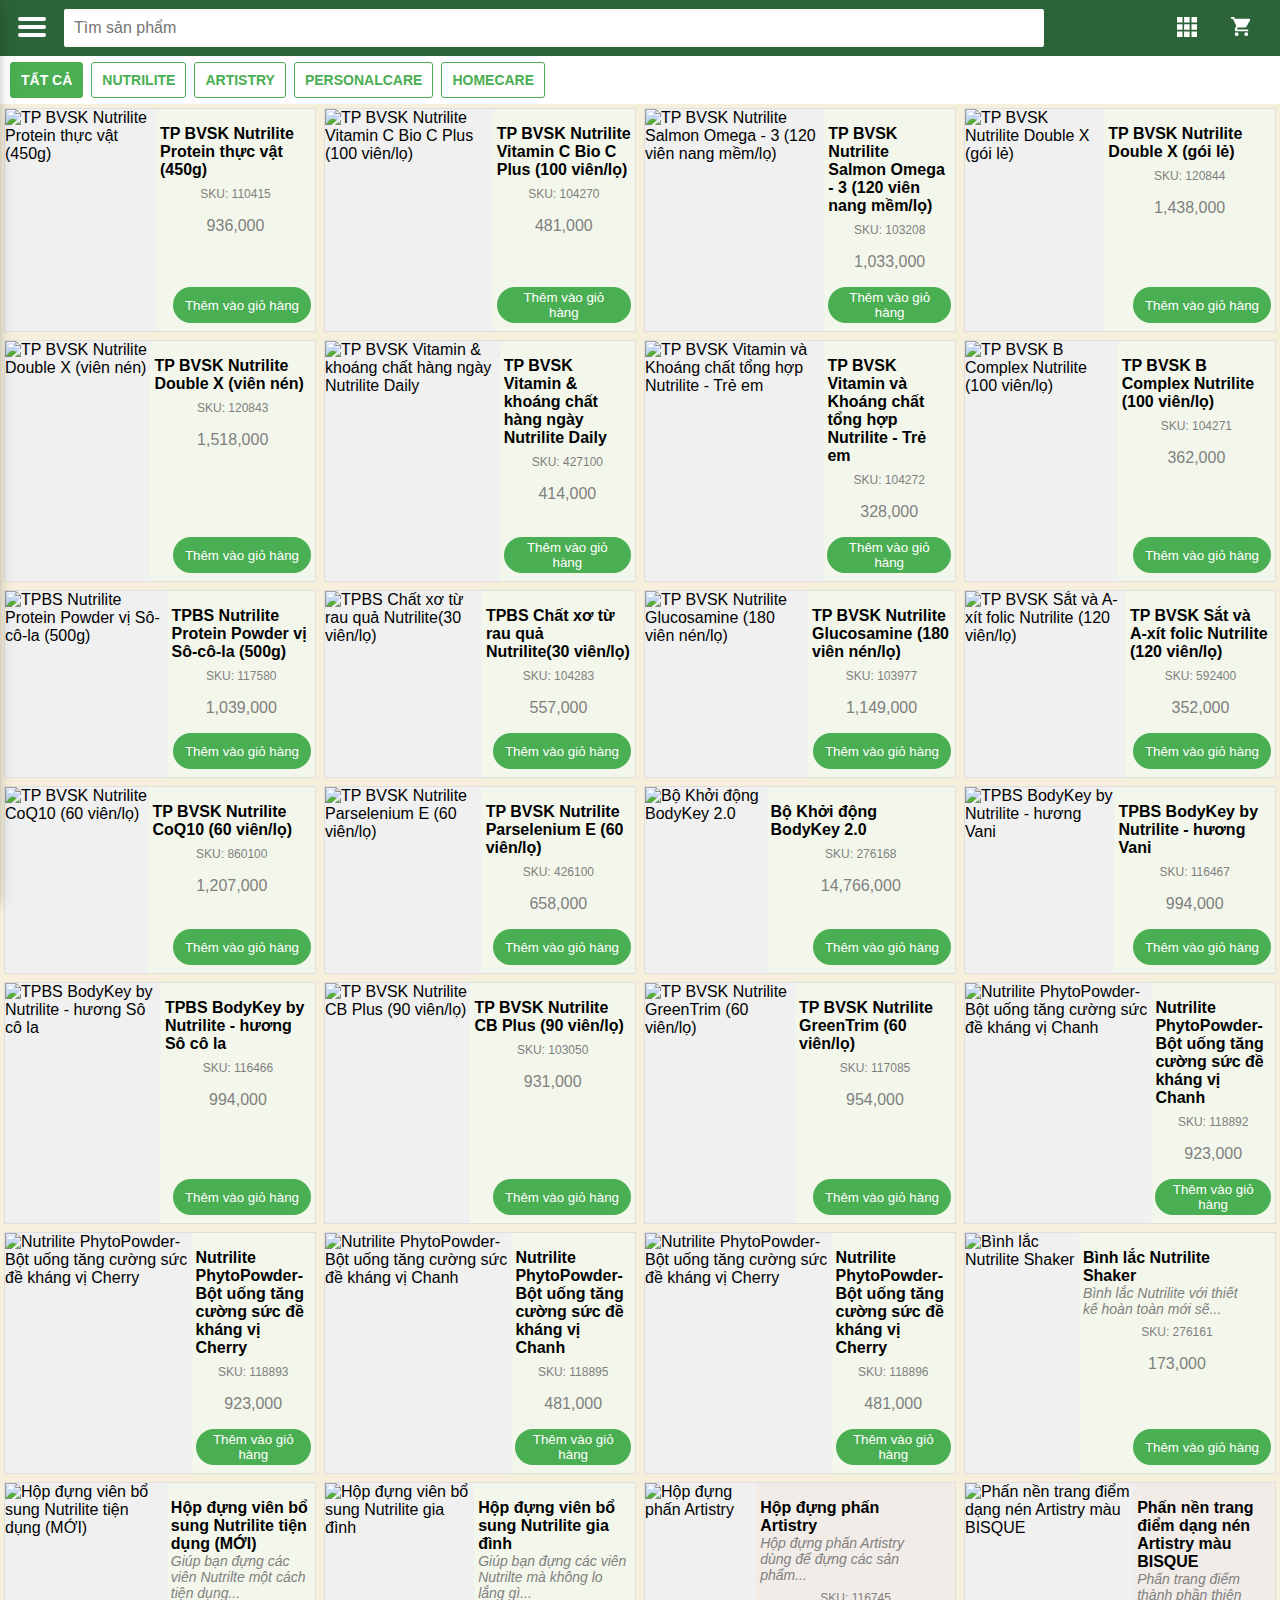
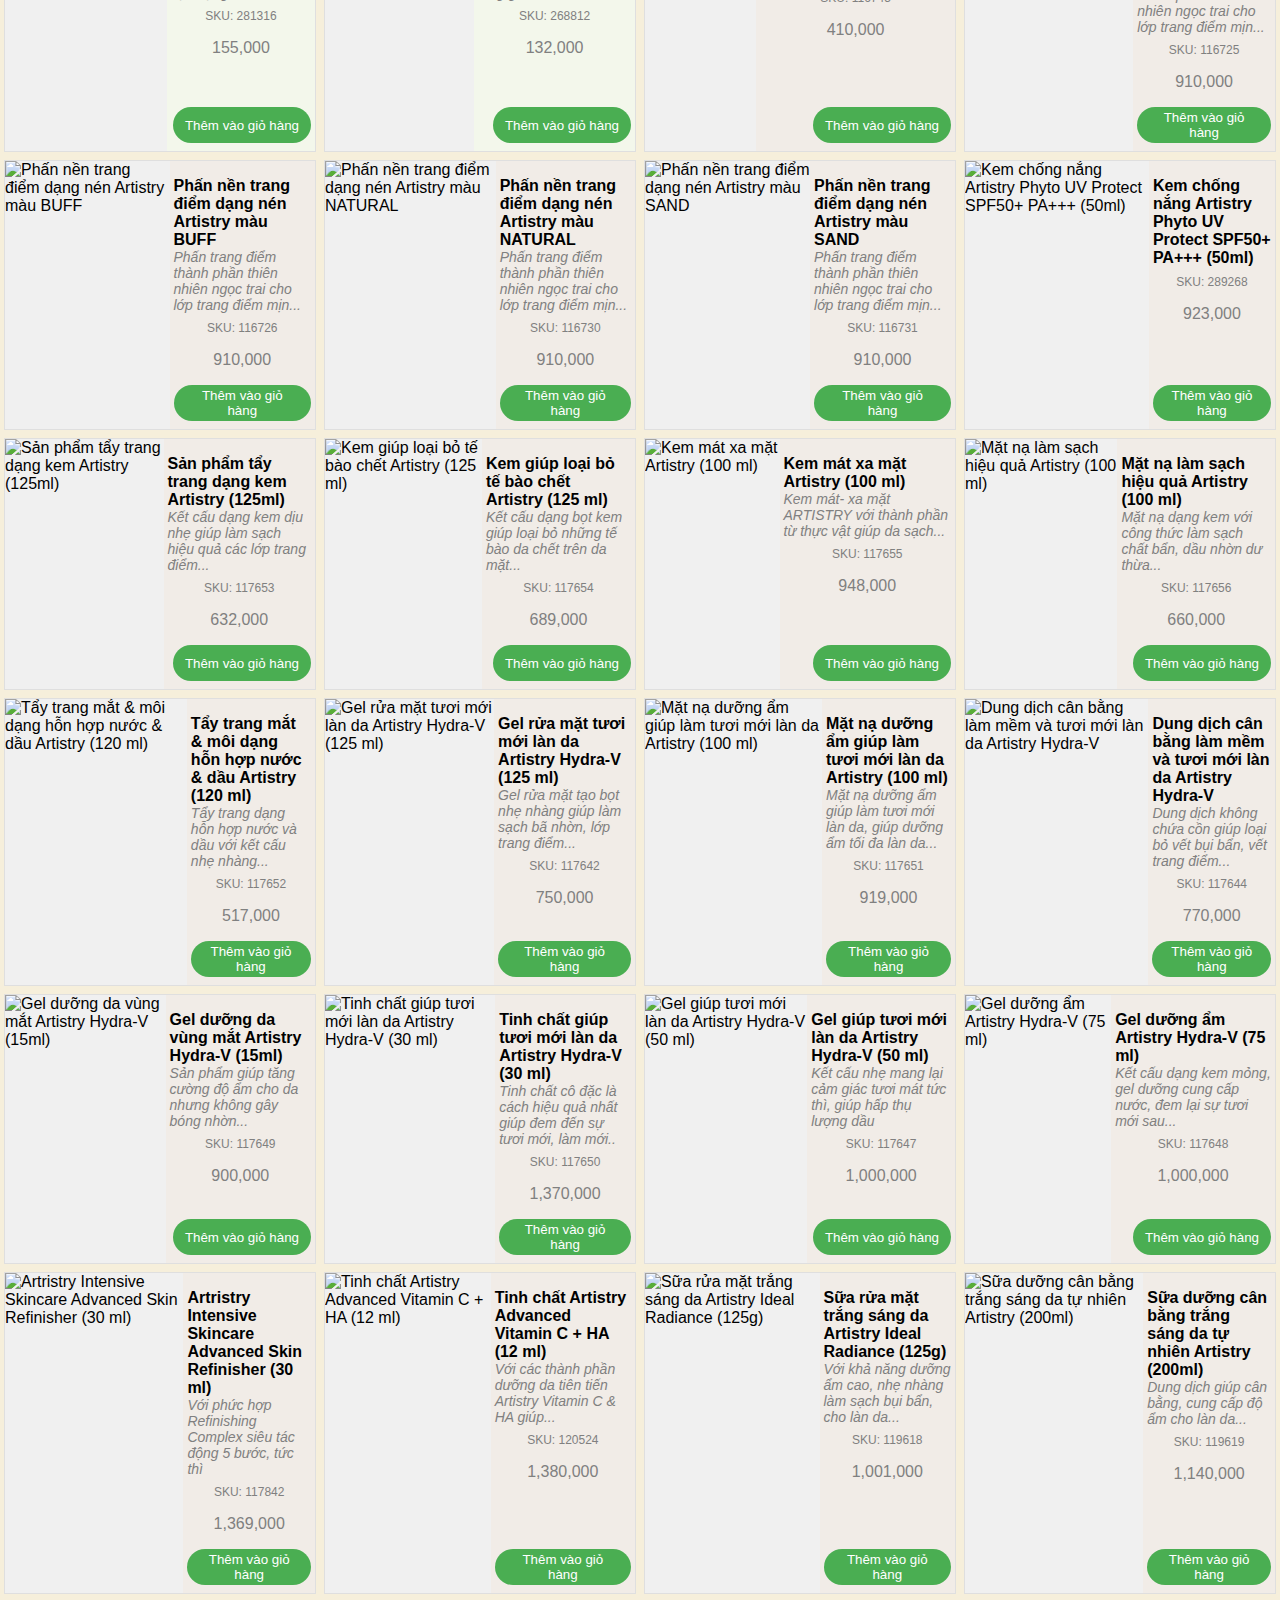
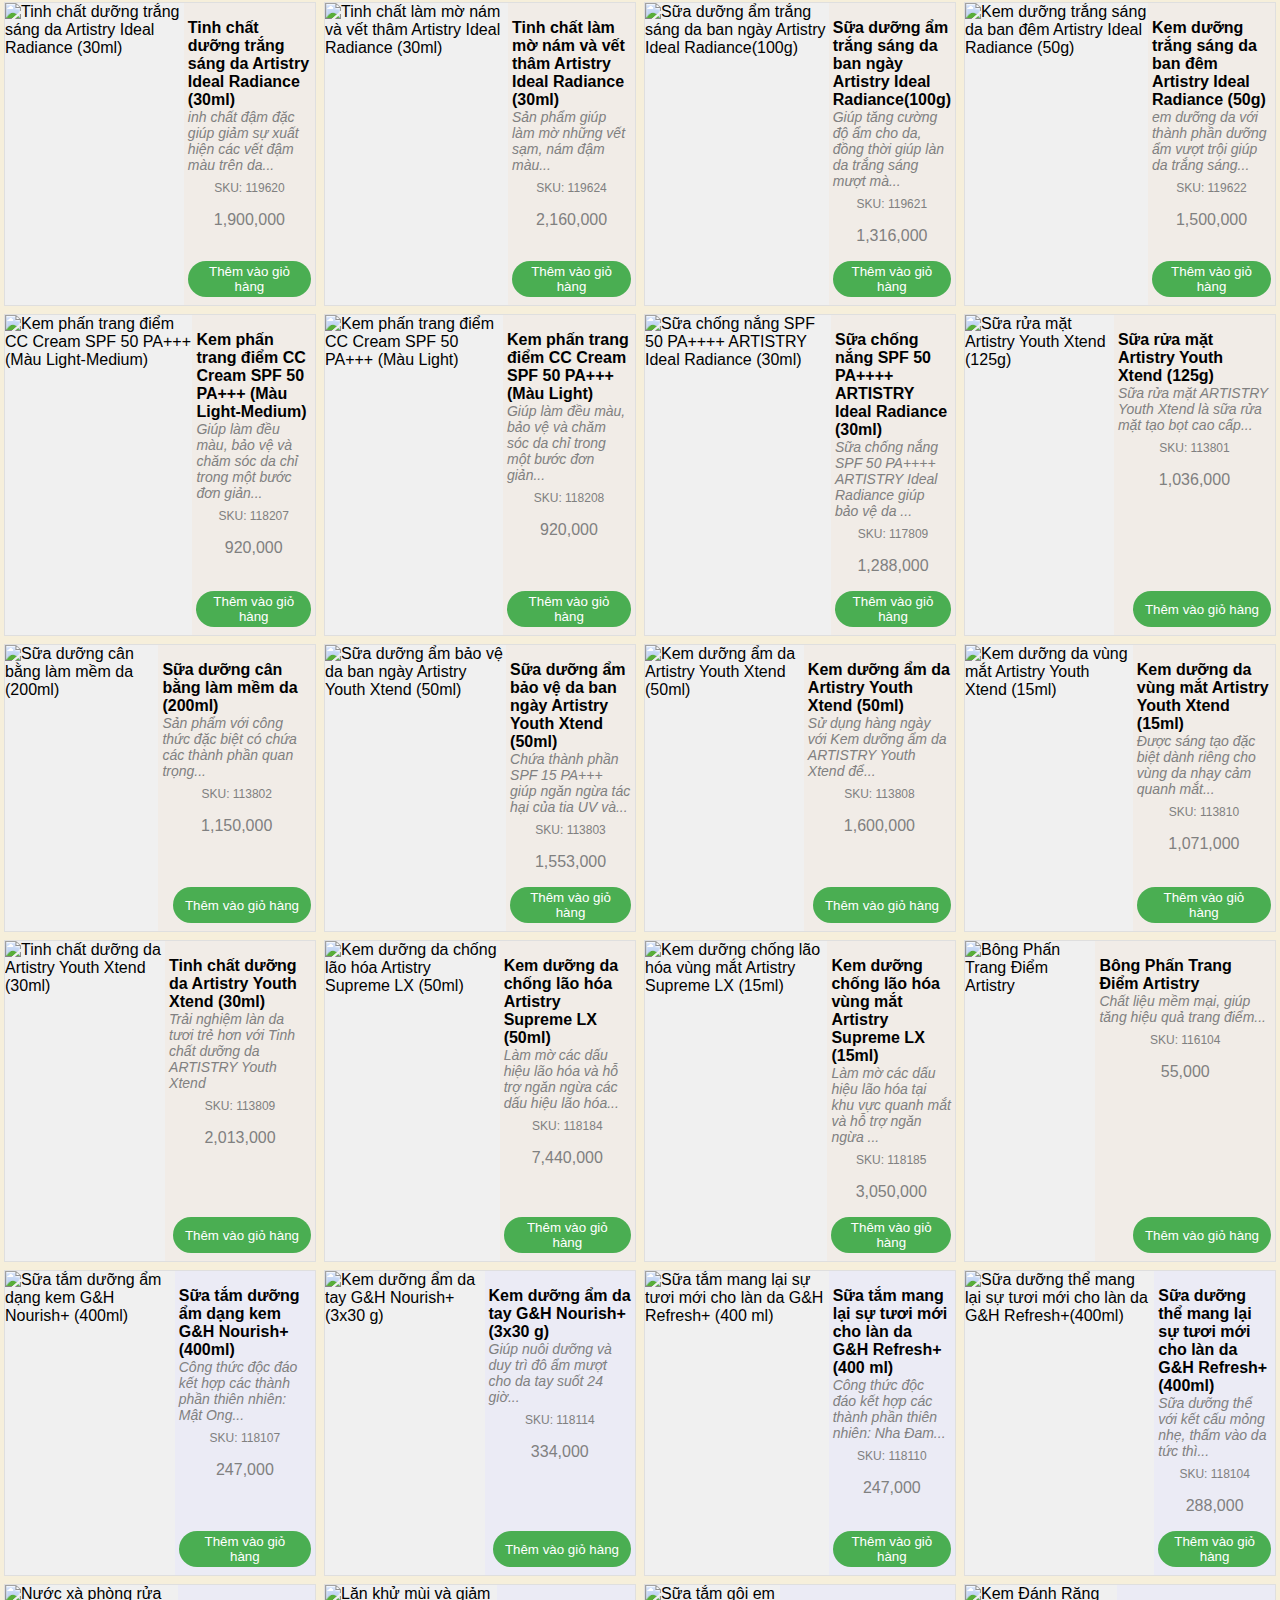
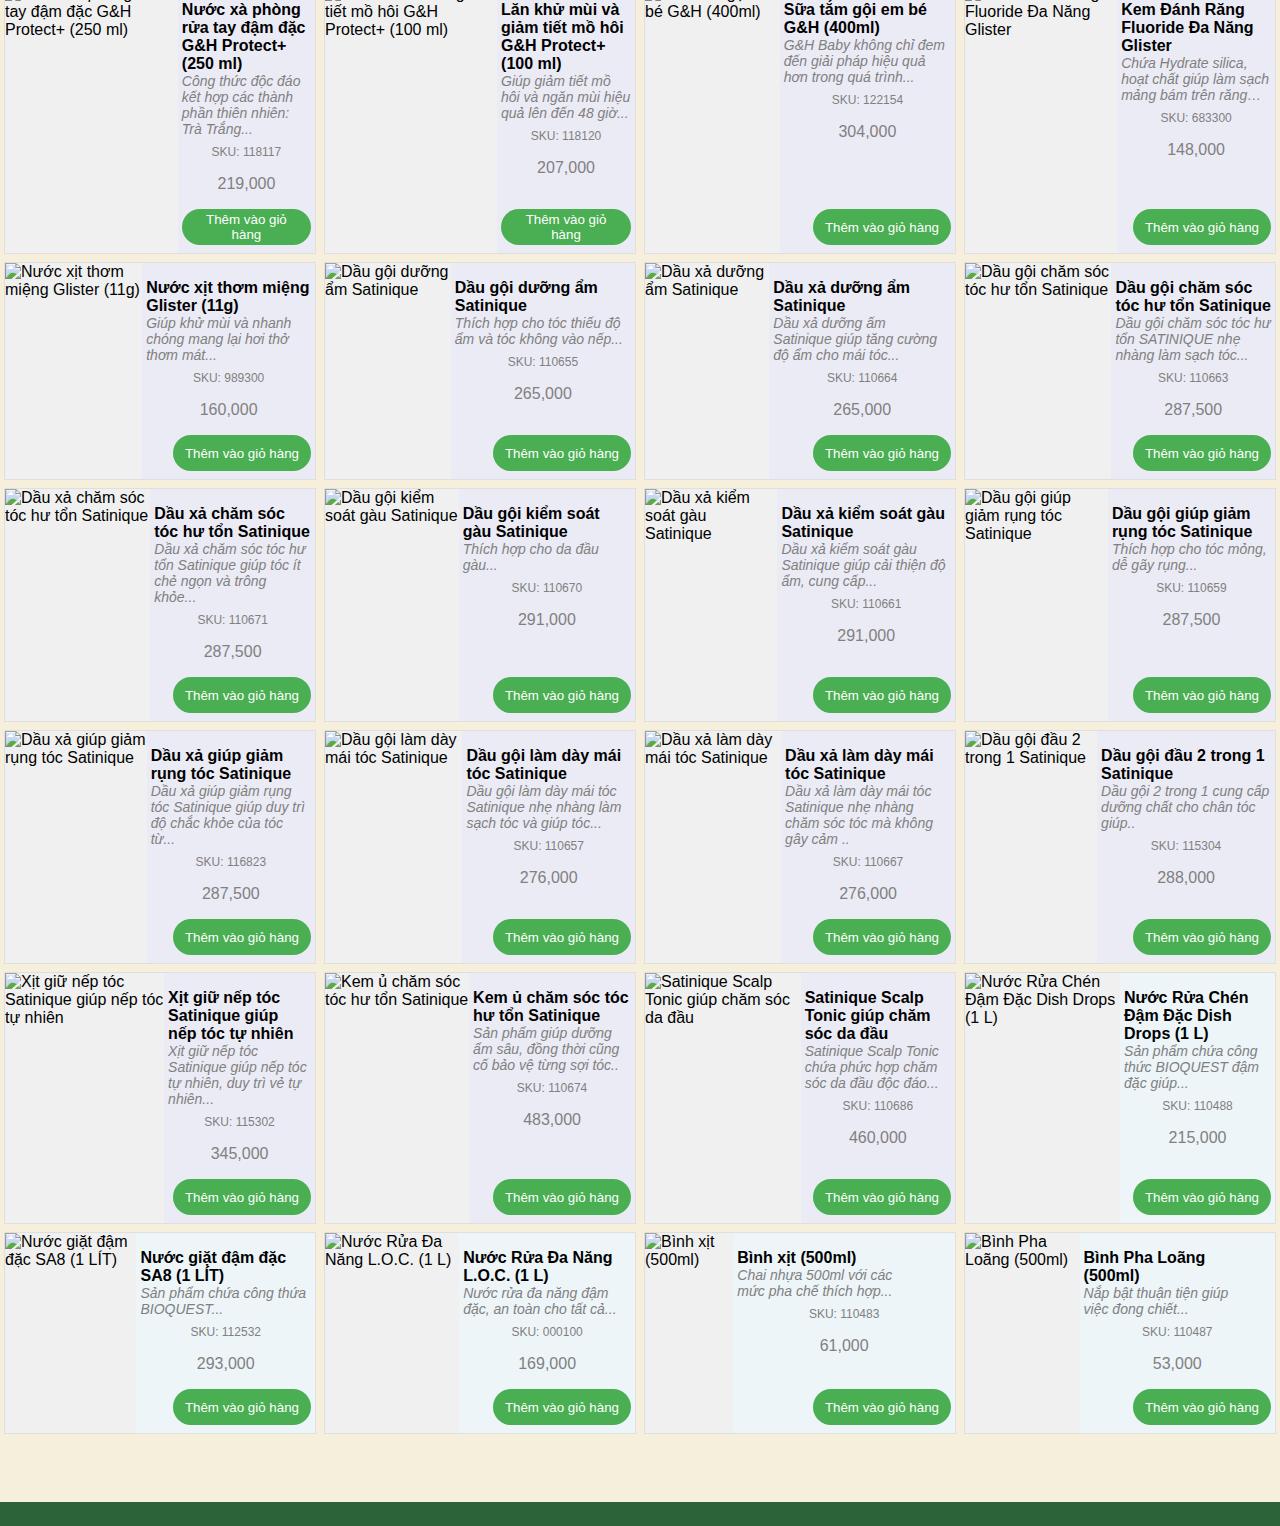
==== commit 2a302689: "Updates" ====
--- a/index.html
+++ b/index.html
@@ -1,6 +1,6 @@
-<!DOCTYPE html><html lang="en"><head><meta charSet="utf-8"/><meta http-equiv="x-ua-compatible" content="ie=edge"/><meta name="viewport" content="width=device-width, initial-scale=1, shrink-to-fit=no"/><style data-href="/styles.78d61f4fad71b89f911b.css">html{font-family:sans-serif;-ms-text-size-adjust:100%;-webkit-text-size-adjust:100%;background:#f6efdb}body{margin:0;-webkit-font-smoothing:antialiased;-moz-osx-font-smoothing:grayscale}.product-container{display:grid;grid-template-columns:25% 25% 25% 25%;-webkit-align-items:stretch;align-items:stretch}.product-container--simple{grid-template-columns:100%}.card-container{border:1px solid #dfdfdf}.card-container,.card-container--simple{display:-webkit-flex;display:flex;background:#f0f0f0;margin:4px;overflow:hidden;transition:all .5s}.card-container .img-container{background:#f0f0f0}.card-container .img-container img{width:120px}.card-container .card-right-panel{display:-webkit-flex;display:flex;-webkit-flex-direction:column;flex-direction:column;-webkit-justify-content:space-between;justify-content:space-between;background:#fff;padding:16px 4px 8px;width:100%}.card-container .card-button{-webkit-align-self:flex-end;align-self:flex-end}.card-button{cursor:pointer;background:#4aae52;border:none;color:#fff;height:36px;border-radius:18px;outline:none!important;padding:0 12px;-webkit-tap-highlight-color:transparent}.card-button::-moz-focus-inner{border:none}.card-button:hover{background:#28af33}button:active{-webkit-transform:scale(.89);transform:scale(.89)}.card-container .product-name{font-size:16px;font-weight:700}.card-container .product-description{font-size:14px;font-style:italic;color:grey}.card-container .product-sku{text-align:center;font-size:12px;color:grey}.card-container .product-price{margin-top:8px;margin-bottom:8px;padding-top:8px;padding-bottom:8px;display:-webkit-flex;display:flex;-webkit-justify-content:space-around;justify-content:space-around}.product-cp{color:grey}.product-dp{color:red}.card-container .product-detail{text-align:center}.card-container .product-info{padding-bottom:8px;max-width:172px}.product-pv{color:#00f;font-size:12px}.product-amount{font-weight:700;font-size:16px;margin-bottom:8px}.card-container--simple{margin:0 8px;padding:8px 0;border-bottom:1px solid grey}.card-container--simple .img-container{display:none}.card-container--simple .card-info,.card-container--simple .card-right-panel,.card-container--simple .product-price{display:-webkit-flex;display:flex}.card-container--simple .card-right-panel{padding:0 16px;-webkit-justify-content:space-between;justify-content:space-between;width:100%;-webkit-align-items:center;align-items:center}.card-container--simple .product-description{display:none}.card-container--simple .card-button{border-radius:5px}.card-container--simple .card-info{width:100%}.card-container--simple .product-info{width:60%}.product-containe.card-container--simple .product-price,.product-container .card-container--simple .product-detail{display:block}.card-container--simple .product-detail{width:40%;display:-webkit-flex;display:flex}.card-container--simple .product-sku{font-size:10px}.card-container--simple .product-pv,.card-container--simple .product-sku{-webkit-flex-grow:1;flex-grow:1;display:-webkit-flex;display:flex;-webkit-align-items:center;align-items:center}.card-container--simple .product-price{width:50%;font-size:14px;display:-webkit-flex;display:flex;-webkit-align-items:center;align-items:center;-webkit-justify-content:space-evenly;justify-content:space-evenly}header{position:fixed;z-index:2;top:0;left:0;width:100%;transition:.35s}header .header-menu{background:#2c6338;height:56px;color:#fff;display:-webkit-flex;display:flex;-webkit-align-items:center;align-items:center}header h1{margin:0;padding:8px;color:#fff;font-size:16px}header a{text-decoration:none;color:#fff}header a:active{color:inherit}header .header-right{margin-left:auto;padding-right:10px;height:100%;display:-webkit-flex;display:flex;-webkit-align-items:center;align-items:center}.header-menu button{cursor:pointer;border:none;outline:none;background:transparent;height:100%;padding:0 16px;position:relative}header a{height:100%}.header-menu button:active{background:#13911d}header input{width:75%}header .hamburger-menu{height:100%}header .icon-back{color:#fff;font-size:23px}.category{display:-webkit-flex;display:flex;overflow-x:auto;background:#fff;-webkit-align-items:center;align-items:center;overflow:auto;height:40px;padding:4px 10px;transition:.35s}button[class^=btn-group]{background:#fff;color:#4aae52;-webkit-user-select:none;-moz-user-select:none;-ms-user-select:none;user-select:none;outline:none;border:1px solid #4aae52;font-size:14px;height:36px;cursor:pointer;font-weight:700;border-radius:3px;padding:0 10px;white-space:nowrap;margin:0 8px 0 0}button[class^="btn-group active"]{background:#4aae52;color:#fff}.product-body{margin-top:104px}main{margin-top:56px;margin-bottom:64px;min-height:100vh}footer{height:24px;background:#2c6338}input{outline:none;border-radius:2px;padding:10px;border:none}input,input[type=email],input[type=number],input[type=password],input[type=text],select:focus,textarea{font-size:16px}.cart-body{display:-webkit-flex;display:flex}.cart-container{width:70%}.cart-total-container{width:30%;position:fixed;right:0}.cart-total{background:#fff;height:100%;margin:8px;padding:16px;border-radius:5px;text-align:center}.cart-total label{display:block;margin-bottom:32px}.cart-total .title{font-size:22px;border-bottom:1px solid grey;padding-bottom:8px}.cart-total .total-pv{font-size:28px;color:#00f}.cart-total .total-dp{font-size:28px;color:red}.cart-total .total-price{font-size:28px;color:grey}.cartItem-container{display:-webkit-flex;display:flex}.cartItem-container .card-button{display:none}.cartItem-container .card-container{width:100%;margin:1px 0 0;border:none}.cartItem-container .card-container .product-info{max-width:100%}.cartItem-container .img-container img{width:100px}.cartItem-container .card-right-panel{background:#fff!important}.cartItem-container .product-price{display:block;text-align:left}.cartItem-container .product-pv,.cartItem-container .product-sku{text-align:left}.cartItem-action{display:-webkit-flex;display:flex;padding-top:12px;background:#fff;margin:1px 0 0 1px}.cartItem-action .product-dp{margin-top:16px}.cartItem-container .product-price{display:none}.cartItem-quantity{width:200px;overflow:hidden;display:-webkit-flex;display:flex;-webkit-flex-flow:column;flex-flow:column;-webkit-align-items:center;align-items:center}.cartItem-remove{margin-top:5px;padding:0 8px}.cartItem-remove label{cursor:pointer;color:#00f;text-decoration:underline}.input-group{display:table;margin-bottom:16px}.input-group-btn,.input-group-number{display:table-cell;position:relative}.input-group-btn button{-webkit-user-select:none;-moz-user-select:none;-ms-user-select:none;user-select:none;background:#fff;outline:none;border:1px solid #dfdfdf;width:28px;height:28px;line-height:20px;margin:0;font-size:14px;cursor:pointer}.input-group-btn button:hover{background:#f8f8f8}.input-group-btn--down button{border-radius:3px 0 0 3px;margin-right:-2px}.input-group-btn--up button{border-radius:0 3px 3px 0;margin-left:-2px}.input-group-number{background:#fff;border:1px solid #dfdfdf;padding:0 10px;width:20px;text-align:center}.badge-number{position:absolute;bottom:8px;right:5px;height:24px;width:24px;background:orange;border-radius:12px;color:#fff;text-align:center;-webkit-align-items:center;align-items:center;line-height:22px;font-size:16px}.sidebar-container{width:100%;left:0;background-color:rgba(0,0,0,.4);display:none}.sidebar,.sidebar-container{position:fixed;height:100%;top:0}.sidebar{background:#fff;left:-250px;z-index:2;width:245px;transition:.35s;overflow:hidden;border-right:2px solid #2c6338;box-shadow:0 4px 10px 0 rgba(0,0,0,.2),0 4px 20px 0 rgba(0,0,0,.19)}.sidebar ul{width:160px;padding-left:16px}.sidebar li{list-style:none;cursor:pointer}.sidebar-close{position:absolute;right:10px;top:15px;font-size:20px;cursor:pointer;color:#fff}.sidebar-user{height:56px;background:#2c6338}.form-input{display:-webkit-flex;display:flex;-webkit-align-items:center;align-items:center;margin-bottom:16px}.form-input input{width:100%;border:1px solid grey;margin-left:8px}.form-input label{width:45%;text-align:right}.form-action{display:-webkit-flex;display:flex;text-align:right;-webkit-flex-direction:row-reverse;flex-direction:row-reverse}.form-action button{height:36px;background:#4aae52;border-radius:5px;border:none;color:#fff;outline:none!important;padding:0 12px;-webkit-tap-highlight-color:transparent}.modal{transition:all .5;position:fixed;width:100%;height:100vh;top:0;background:rgba(0,0,0,.4);display:none;z-index:2}.modal-body{position:relative;width:80%;min-height:200px;margin:15% auto;z-index:2;background-color:#fff;box-shadow:0 4px 10px 0 rgba(0,0,0,.2),0 4px 20px 0 rgba(0,0,0,.19)}.modal-header{padding:16px;text-align:center;background:#2c6338;color:#fff}.modal-content{padding:16px}.loading-container{transition:all .35s;position:fixed;width:100%;height:100%;top:0;left:0;z-index:2;background:rgba(0,0,0,.4);visibility:hidden}.loading-body,.loading-container{display:-webkit-flex;display:flex;-webkit-justify-content:center;justify-content:center;-webkit-align-items:center;align-items:center}.loading-body{width:100px;height:100px;background:#fff;border-radius:5px;border:1px solid grey}.product-not-found{background:#fff;padding:8px;margin-bottom:4px}@media only screen and (max-width:900px){html{font-size:100%}.product-container{display:grid;grid-template-columns:33% 33% 33%;-webkit-align-items:stretch;align-items:stretch}}@media only screen and (max-width:600px){html{font-size:100%}.product-container{display:grid;grid-template-columns:50% 50%;-webkit-align-items:stretch;align-items:stretch}}#input-url{width:100%}@media only screen and (max-width:480px){html{font-size:100%}.product-container{display:grid;grid-template-columns:100%;-webkit-align-items:stretch;align-items:stretch}header input{width:100%;margin:0 12px}.card-container .product-info{padding-bottom:8px;max-width:unset}.card-container .product-name{font-size:12px;padding-right:32px}.card-container .product-pv,.card-container .product-sku{display:inline-block;margin-right:8px}.card-container .product-price{margin-bottom:0}.card-container .img-container img{width:110px}.card-container--simple .product-detail{width:30%;display:block}.card-container--simple .product-detail>div{padding-bottom:4px}.card-container--simple .product-sku{font-size:10px;display:block}.card-container--simple .product-pv{display:block}.card-container--simple .product-price{font-size:14px;display:block;-webkit-align-items:center;align-items:center}.card-container--simple .product-info{width:70%;padding-right:8px}.cart-total-container{width:100%;height:72px;bottom:10px;transition:.35s}.cart-total{border:2px solid grey;height:unset;margin:0}.cart-total-body{display:-webkit-flex;display:flex;-webkit-justify-content:space-between;justify-content:space-between;margin-bottom:16px}.cart-total .title,.cart-total .total-dp,.cart-total .total-price,.cart-total .total-pv{font-size:16px;margin:0;padding:0 4px;border:none;border-right:1px solid grey}.cart-container{width:100%}.cartItem-container{display:block;position:relative}.cartItem-quantity{-webkit-flex-flow:row;flex-flow:row;width:100%}.cartItem-action{padding-top:0;margin:0 0 4px}.cartItem-action .cartItem-quantity{-webkit-justify-content:space-between;justify-content:space-between;padding:8px 8px 8px 16px}.cartItem-action .cartItem-quantity div{margin-top:0}.cartItem-remove{position:absolute;top:7px;right:0}.card-container{border:none}.cart-total-outside{position:fixed;top:0;left:0;width:100%;height:100%;background-color:rgba(0,0,0,.4);display:none;transition:1.35s}.product-amount{margin-bottom:0}}</style><meta name="generator" content="Gatsby 2.2.3"/><title data-react-helmet="true">Sản phẩm Amway</title><meta data-react-helmet="true" name="description" content="Tham khảo giá sản phẩm Amway"/><meta data-react-helmet="true" property="og:title" content="Sản phẩm Amway"/><meta data-react-helmet="true" property="og:description" content="Tham khảo giá sản phẩm Amway"/><meta data-react-helmet="true" property="og:type" content="website"/><meta data-react-helmet="true" name="twitter:card" content="summary"/><meta data-react-helmet="true" name="twitter:creator" content="Nguyễn Mạnh Huy"/><meta data-react-helmet="true" name="twitter:title" content="Sản phẩm Amway"/><meta data-react-helmet="true" name="twitter:description" content="Tham khảo giá sản phẩm Amway"/><meta data-react-helmet="true" name="full-screen" content="yes"/><meta data-react-helmet="true" name="apple-mobile-web-app-capable" content="yes"/><meta data-react-helmet="true" name="mobile-web-app-capable" content="yes"/><meta data-react-helmet="true" name="apple-mobile-web-app-title" content=""/><meta data-react-helmet="true" name="keywords" content="Amway, Sản phẩm"/><link rel="preconnect dns-prefetch" href="https://www.google-analytics.com"/><link rel="shortcut icon" href="/icons/icon-48x48.png?v=a76e819564172c9667265b6857a5e20584689891"/><link rel="manifest" href="/manifest.webmanifest"/><meta name="theme-color" content="#2C6338"/><link rel="apple-touch-icon" sizes="48x48" href="/icons/icon-48x48.png?v=a76e819564172c9667265b6857a5e20584689891"/><link rel="apple-touch-icon" sizes="72x72" href="/icons/icon-72x72.png?v=a76e819564172c9667265b6857a5e20584689891"/><link rel="apple-touch-icon" sizes="96x96" href="/icons/icon-96x96.png?v=a76e819564172c9667265b6857a5e20584689891"/><link rel="apple-touch-icon" sizes="144x144" href="/icons/icon-144x144.png?v=a76e819564172c9667265b6857a5e20584689891"/><link rel="apple-touch-icon" sizes="192x192" href="/icons/icon-192x192.png?v=a76e819564172c9667265b6857a5e20584689891"/><link rel="apple-touch-icon" sizes="256x256" href="/icons/icon-256x256.png?v=a76e819564172c9667265b6857a5e20584689891"/><link rel="apple-touch-icon" sizes="384x384" href="/icons/icon-384x384.png?v=a76e819564172c9667265b6857a5e20584689891"/><link rel="apple-touch-icon" sizes="512x512" href="/icons/icon-512x512.png?v=a76e819564172c9667265b6857a5e20584689891"/><link as="script" rel="preload" href="/component---src-pages-index-js-93fb4ec8b21cffc45ca5.js"/><link as="script" rel="preload" href="/app-9770522fb0cf7797177e.js"/><link as="script" rel="preload" href="/2-d7e121a0f7a49e0faad6.js"/><link as="script" rel="preload" href="/1-fef6d444b81787c22bed.js"/><link as="script" rel="preload" href="/styles-0b6204a9d787d512495c.js"/><link as="script" rel="preload" href="/webpack-runtime-a3e201e8fad106c01653.js"/><link as="fetch" rel="preload" href="/static/d/173/path---index-6a9-NZuapzHg3X9TaN1iIixfv1W23E.json" crossorigin="use-credentials"/></head><body><noscript id="gatsby-noscript">This app works best with JavaScript enabled.</noscript><div id="___gatsby"><div style="outline:none" tabindex="-1" role="group"><header id="header"><div class="header-menu"><div style="display:none"><h1>Sản phẩm Amway</h1></div><div class="hamburger-menu"><button><svg height="32px" version="1.1" viewBox="0 0 32 32" width="32px"><path style="fill:white" d="M4,10h24c1.104,0,2-0.896,2-2s-0.896-2-2-2H4C2.896,6,2,6.896,2,8S2.896,10,4,10z M28,14H4c-1.104,0-2,0.896-2,2  s0.896,2,2,2h24c1.104,0,2-0.896,2-2S29.104,14,28,14z M28,22H4c-1.104,0-2,0.896-2,2s0.896,2,2,2h24c1.104,0,2-0.896,2-2  S29.104,22,28,22z"></path></svg></button></div><input type="password" style="display:none;position:absolute;left:-999px"/><input class="input-search" placeholder="Tìm sản phẩm"/><div class="header-right"><button><svg fill="white" x="0px" y="0px" size="20" height="20" viewBox="0 0 27.709 27.709"><g><path fill="white" d="M9.84,0.078h7.655V7.73H9.84V0.078z M9.84,9.918h7.655v7.652H9.84V9.918z M0,9.918h7.652v7.652H0+<!DOCTYPE html><html lang="en"><head><meta charSet="utf-8"/><meta http-equiv="x-ua-compatible" content="ie=edge"/><meta name="viewport" content="width=device-width, initial-scale=1, shrink-to-fit=no"/><style data-href="/styles.78d61f4fad71b89f911b.css">html{font-family:sans-serif;-ms-text-size-adjust:100%;-webkit-text-size-adjust:100%;background:#f6efdb}body{margin:0;-webkit-font-smoothing:antialiased;-moz-osx-font-smoothing:grayscale}.product-container{display:grid;grid-template-columns:25% 25% 25% 25%;-webkit-align-items:stretch;align-items:stretch}.product-container--simple{grid-template-columns:100%}.card-container{border:1px solid #dfdfdf}.card-container,.card-container--simple{display:-webkit-flex;display:flex;background:#f0f0f0;margin:4px;overflow:hidden;transition:all .5s}.card-container .img-container{background:#f0f0f0}.card-container .img-container img{width:120px}.card-container .card-right-panel{display:-webkit-flex;display:flex;-webkit-flex-direction:column;flex-direction:column;-webkit-justify-content:space-between;justify-content:space-between;background:#fff;padding:16px 4px 8px;width:100%}.card-container .card-button{-webkit-align-self:flex-end;align-self:flex-end}.card-button{cursor:pointer;background:#4aae52;border:none;color:#fff;height:36px;border-radius:18px;outline:none!important;padding:0 12px;-webkit-tap-highlight-color:transparent}.card-button::-moz-focus-inner{border:none}.card-button:hover{background:#28af33}button:active{-webkit-transform:scale(.89);transform:scale(.89)}.card-container .product-name{font-size:16px;font-weight:700}.card-container .product-description{font-size:14px;font-style:italic;color:grey}.card-container .product-sku{text-align:center;font-size:12px;color:grey}.card-container .product-price{margin-top:8px;margin-bottom:8px;padding-top:8px;padding-bottom:8px;display:-webkit-flex;display:flex;-webkit-justify-content:space-around;justify-content:space-around}.product-cp{color:grey}.product-dp{color:red}.card-container .product-detail{text-align:center}.card-container .product-info{padding-bottom:8px;max-width:172px}.product-pv{color:#00f;font-size:12px}.product-amount{font-weight:700;font-size:16px;margin-bottom:8px}.card-container--simple{margin:0 8px;padding:8px 0;border-bottom:1px solid grey}.card-container--simple .img-container{display:none}.card-container--simple .card-info,.card-container--simple .card-right-panel,.card-container--simple .product-price{display:-webkit-flex;display:flex}.card-container--simple .card-right-panel{padding:0 16px;-webkit-justify-content:space-between;justify-content:space-between;width:100%;-webkit-align-items:center;align-items:center}.card-container--simple .product-description{display:none}.card-container--simple .card-button{border-radius:5px}.card-container--simple .card-info{width:100%}.card-container--simple .product-info{width:60%}.product-containe.card-container--simple .product-price,.product-container .card-container--simple .product-detail{display:block}.card-container--simple .product-detail{width:40%;display:-webkit-flex;display:flex}.card-container--simple .product-sku{font-size:10px}.card-container--simple .product-pv,.card-container--simple .product-sku{-webkit-flex-grow:1;flex-grow:1;display:-webkit-flex;display:flex;-webkit-align-items:center;align-items:center}.card-container--simple .product-price{width:50%;font-size:14px;display:-webkit-flex;display:flex;-webkit-align-items:center;align-items:center;-webkit-justify-content:space-evenly;justify-content:space-evenly}header{position:fixed;z-index:2;top:0;left:0;width:100%;transition:.35s}header .header-menu{background:#2c6338;height:56px;color:#fff;display:-webkit-flex;display:flex;-webkit-align-items:center;align-items:center}header h1{margin:0;padding:8px;color:#fff;font-size:16px}header a{text-decoration:none;color:#fff}header a:active{color:inherit}header .header-right{margin-left:auto;padding-right:10px;height:100%;display:-webkit-flex;display:flex;-webkit-align-items:center;align-items:center}.header-menu button{cursor:pointer;border:none;outline:none;background:transparent;height:100%;padding:0 16px;position:relative}header a{height:100%}.header-menu button:active{background:#13911d}header input{width:75%}header .hamburger-menu{height:100%}header .icon-back{color:#fff;font-size:23px}.category{display:-webkit-flex;display:flex;overflow-x:auto;background:#fff;-webkit-align-items:center;align-items:center;overflow:auto;height:40px;padding:4px 10px;transition:.35s}button[class^=btn-group]{background:#fff;color:#4aae52;-webkit-user-select:none;-moz-user-select:none;-ms-user-select:none;user-select:none;outline:none;border:1px solid #4aae52;font-size:14px;height:36px;cursor:pointer;font-weight:700;border-radius:3px;padding:0 10px;white-space:nowrap;margin:0 8px 0 0}button[class^="btn-group active"]{background:#4aae52;color:#fff}.product-body{margin-top:104px}main{margin-top:56px;margin-bottom:64px;min-height:100vh}footer{height:24px;background:#2c6338}input{outline:none;border-radius:2px;padding:10px;border:none}input,input[type=email],input[type=number],input[type=password],input[type=text],select:focus,textarea{font-size:16px}.cart-body{display:-webkit-flex;display:flex}.cart-container{width:70%}.cart-total-container{width:30%;position:fixed;right:0}.cart-total{background:#fff;height:100%;margin:8px;padding:16px;border-radius:5px;text-align:center}.cart-total label{display:block;margin-bottom:32px}.cart-total .title{font-size:22px;border-bottom:1px solid grey;padding-bottom:8px}.cart-total .total-pv{font-size:28px;color:#00f}.cart-total .total-dp{font-size:28px;color:red}.cart-total .total-price{font-size:28px;color:grey}.cartItem-container{display:-webkit-flex;display:flex}.cartItem-container .card-button{display:none}.cartItem-container .card-container{width:100%;margin:1px 0 0;border:none}.cartItem-container .card-container .product-info{max-width:100%}.cartItem-container .img-container img{width:100px}.cartItem-container .card-right-panel{background:#fff!important}.cartItem-container .product-price{display:block;text-align:left}.cartItem-container .product-pv,.cartItem-container .product-sku{text-align:left}.cartItem-action{display:-webkit-flex;display:flex;padding-top:12px;background:#fff;margin:1px 0 0 1px}.cartItem-action .product-dp{margin-top:16px}.cartItem-container .product-price{display:none}.cartItem-quantity{width:200px;overflow:hidden;display:-webkit-flex;display:flex;-webkit-flex-flow:column;flex-flow:column;-webkit-align-items:center;align-items:center}.cartItem-remove{margin-top:5px;padding:0 8px}.cartItem-remove label{cursor:pointer;color:#00f;text-decoration:underline}.input-group{display:table;margin-bottom:16px}.input-group-btn,.input-group-number{display:table-cell;position:relative}.input-group-btn button{-webkit-user-select:none;-moz-user-select:none;-ms-user-select:none;user-select:none;background:#fff;outline:none;border:1px solid #dfdfdf;width:28px;height:28px;line-height:20px;margin:0;font-size:14px;cursor:pointer}.input-group-btn button:hover{background:#f8f8f8}.input-group-btn--down button{border-radius:3px 0 0 3px;margin-right:-2px}.input-group-btn--up button{border-radius:0 3px 3px 0;margin-left:-2px}.input-group-number{background:#fff;border:1px solid #dfdfdf;padding:0 10px;width:20px;text-align:center}.badge-number{position:absolute;bottom:8px;right:5px;height:24px;width:24px;background:orange;border-radius:12px;color:#fff;text-align:center;-webkit-align-items:center;align-items:center;line-height:22px;font-size:16px}.sidebar-container{width:100%;left:0;background-color:rgba(0,0,0,.4);display:none}.sidebar,.sidebar-container{position:fixed;height:100%;top:0}.sidebar{background:#fff;left:-250px;z-index:2;width:245px;transition:.35s;overflow:hidden;border-right:2px solid #2c6338;box-shadow:0 4px 10px 0 rgba(0,0,0,.2),0 4px 20px 0 rgba(0,0,0,.19)}.sidebar ul{width:160px;padding-left:16px}.sidebar li{list-style:none;cursor:pointer}.sidebar-close{position:absolute;right:10px;top:15px;font-size:20px;cursor:pointer;color:#fff}.sidebar-user{height:56px;background:#2c6338}.form-input{display:-webkit-flex;display:flex;-webkit-align-items:center;align-items:center;margin-bottom:16px}.form-input input{width:100%;border:1px solid grey;margin-left:8px}.form-input label{width:45%;text-align:right}.form-action{display:-webkit-flex;display:flex;text-align:right;-webkit-flex-direction:row-reverse;flex-direction:row-reverse}.form-action button{height:36px;background:#4aae52;border-radius:5px;border:none;color:#fff;outline:none!important;padding:0 12px;-webkit-tap-highlight-color:transparent}.modal{transition:all .5;position:fixed;width:100%;height:100vh;top:0;background:rgba(0,0,0,.4);display:none;z-index:2}.modal-body{position:relative;width:80%;min-height:200px;margin:15% auto;z-index:2;background-color:#fff;box-shadow:0 4px 10px 0 rgba(0,0,0,.2),0 4px 20px 0 rgba(0,0,0,.19)}.modal-header{padding:16px;text-align:center;background:#2c6338;color:#fff}.modal-content{padding:16px}.loading-container{transition:all .35s;position:fixed;width:100%;height:100%;top:0;left:0;z-index:2;background:rgba(0,0,0,.4);visibility:hidden}.loading-body,.loading-container{display:-webkit-flex;display:flex;-webkit-justify-content:center;justify-content:center;-webkit-align-items:center;align-items:center}.loading-body{width:100px;height:100px;background:#fff;border-radius:5px;border:1px solid grey}.product-not-found{background:#fff;padding:8px;margin-bottom:4px}@media only screen and (max-width:900px){html{font-size:100%}.product-container{display:grid;grid-template-columns:33% 33% 33%;-webkit-align-items:stretch;align-items:stretch}}@media only screen and (max-width:600px){html{font-size:100%}.product-container{display:grid;grid-template-columns:50% 50%;-webkit-align-items:stretch;align-items:stretch}}#input-url{width:100%}@media only screen and (max-width:480px){html{font-size:100%}.product-container{display:grid;grid-template-columns:100%;-webkit-align-items:stretch;align-items:stretch}header input{width:100%;margin:0 12px}.card-container .product-info{padding-bottom:8px;max-width:unset}.card-container .product-name{font-size:12px;padding-right:32px}.card-container .product-pv,.card-container .product-sku{display:inline-block;margin-right:8px}.card-container .product-price{margin-bottom:0}.card-container .img-container img{width:110px}.card-container--simple .product-detail{width:30%;display:block}.card-container--simple .product-detail>div{padding-bottom:4px}.card-container--simple .product-sku{font-size:10px;display:block}.card-container--simple .product-pv{display:block}.card-container--simple .product-price{font-size:14px;display:block;-webkit-align-items:center;align-items:center}.card-container--simple .product-info{width:70%;padding-right:8px}.cart-total-container{width:100%;height:72px;bottom:10px;transition:.35s}.cart-total{border:2px solid grey;height:unset;margin:0}.cart-total-body{display:-webkit-flex;display:flex;-webkit-justify-content:space-between;justify-content:space-between;margin-bottom:16px}.cart-total .title,.cart-total .total-dp,.cart-total .total-price,.cart-total .total-pv{font-size:16px;margin:0;padding:0 4px;border:none;border-right:1px solid grey}.cart-container{width:100%}.cartItem-container{display:block;position:relative}.cartItem-quantity{-webkit-flex-flow:row;flex-flow:row;width:100%}.cartItem-action{padding-top:0;margin:0 0 4px}.cartItem-action .cartItem-quantity{-webkit-justify-content:space-between;justify-content:space-between;padding:8px 8px 8px 16px}.cartItem-action .cartItem-quantity div{margin-top:0}.cartItem-remove{position:absolute;top:7px;right:0}.card-container{border:none}.cart-total-outside{position:fixed;top:0;left:0;width:100%;height:100%;background-color:rgba(0,0,0,.4);display:none;transition:1.35s}.product-amount{margin-bottom:0}}</style><meta name="generator" content="Gatsby 2.2.3"/><title data-react-helmet="true">Sản phẩm Amway</title><meta data-react-helmet="true" name="description" content="Tham khảo giá sản phẩm Amway"/><meta data-react-helmet="true" property="og:title" content="Sản phẩm Amway"/><meta data-react-helmet="true" property="og:description" content="Tham khảo giá sản phẩm Amway"/><meta data-react-helmet="true" property="og:type" content="website"/><meta data-react-helmet="true" name="twitter:card" content="summary"/><meta data-react-helmet="true" name="twitter:creator" content="Nguyễn Mạnh Huy"/><meta data-react-helmet="true" name="twitter:title" content="Sản phẩm Amway"/><meta data-react-helmet="true" name="twitter:description" content="Tham khảo giá sản phẩm Amway"/><meta data-react-helmet="true" name="full-screen" content="yes"/><meta data-react-helmet="true" name="apple-mobile-web-app-capable" content="yes"/><meta data-react-helmet="true" name="mobile-web-app-capable" content="yes"/><meta data-react-helmet="true" name="apple-mobile-web-app-title" content=""/><meta data-react-helmet="true" name="keywords" content="Amway, Sản phẩm"/><link rel="preconnect dns-prefetch" href="https://www.google-analytics.com"/><link rel="shortcut icon" href="/icons/icon-48x48.png?v=a76e819564172c9667265b6857a5e20584689891"/><link rel="manifest" href="/manifest.webmanifest"/><meta name="theme-color" content="#2C6338"/><link rel="apple-touch-icon" sizes="48x48" href="/icons/icon-48x48.png?v=a76e819564172c9667265b6857a5e20584689891"/><link rel="apple-touch-icon" sizes="72x72" href="/icons/icon-72x72.png?v=a76e819564172c9667265b6857a5e20584689891"/><link rel="apple-touch-icon" sizes="96x96" href="/icons/icon-96x96.png?v=a76e819564172c9667265b6857a5e20584689891"/><link rel="apple-touch-icon" sizes="144x144" href="/icons/icon-144x144.png?v=a76e819564172c9667265b6857a5e20584689891"/><link rel="apple-touch-icon" sizes="192x192" href="/icons/icon-192x192.png?v=a76e819564172c9667265b6857a5e20584689891"/><link rel="apple-touch-icon" sizes="256x256" href="/icons/icon-256x256.png?v=a76e819564172c9667265b6857a5e20584689891"/><link rel="apple-touch-icon" sizes="384x384" href="/icons/icon-384x384.png?v=a76e819564172c9667265b6857a5e20584689891"/><link rel="apple-touch-icon" sizes="512x512" href="/icons/icon-512x512.png?v=a76e819564172c9667265b6857a5e20584689891"/><link as="script" rel="preload" href="/component---src-pages-index-js-93fb4ec8b21cffc45ca5.js"/><link as="script" rel="preload" href="/app-921b5e222b423ea99b23.js"/><link as="script" rel="preload" href="/2-d7e121a0f7a49e0faad6.js"/><link as="script" rel="preload" href="/1-fef6d444b81787c22bed.js"/><link as="script" rel="preload" href="/styles-0b6204a9d787d512495c.js"/><link as="script" rel="preload" href="/webpack-runtime-a3e201e8fad106c01653.js"/><link as="fetch" rel="preload" href="/static/d/173/path---index-6a9-NZuapzHg3X9TaN1iIixfv1W23E.json" crossorigin="use-credentials"/></head><body><noscript id="gatsby-noscript">This app works best with JavaScript enabled.</noscript><div id="___gatsby"><div style="outline:none" tabindex="-1" role="group"><header id="header"><div class="header-menu"><div style="display:none"><h1>Sản phẩm Amway</h1></div><div class="hamburger-menu"><button><svg height="32px" version="1.1" viewBox="0 0 32 32" width="32px"><path style="fill:white" d="M4,10h24c1.104,0,2-0.896,2-2s-0.896-2-2-2H4C2.896,6,2,6.896,2,8S2.896,10,4,10z M28,14H4c-1.104,0-2,0.896-2,2  s0.896,2,2,2h24c1.104,0,2-0.896,2-2S29.104,14,28,14z M28,22H4c-1.104,0-2,0.896-2,2s0.896,2,2,2h24c1.104,0,2-0.896,2-2  S29.104,22,28,22z"></path></svg></button></div><input type="password" style="display:none;position:absolute;left:-999px"/><input class="input-search" placeholder="Tìm sản phẩm"/><div class="header-right"><button><svg fill="white" x="0px" y="0px" size="20" height="20" viewBox="0 0 27.709 27.709"><g><path fill="white" d="M9.84,0.078h7.655V7.73H9.84V0.078z M9.84,9.918h7.655v7.652H9.84V9.918z M0,9.918h7.652v7.652H0  V9.918z M0,0.078h7.652V7.73H0V0.078z M0.003,19.978h7.649v7.654H0.003V19.978z M9.843,19.978h7.652v7.654H9.843V19.978z- M20.054,0.078h7.655V7.73h-7.655V0.078z M20.054,9.918h7.655v7.652h-7.655V9.918z M20.054,19.978h7.655v7.654h-7.655V19.978z"></path></g></svg></button><button><svg stroke="white" fill="white" stroke-width="0" viewBox="0 0 24 24" size="23" height="23" width="25" xmlns="http://www.w3.org/2000/svg"><path d="M7 18c-1.1 0-1.99.9-1.99 2S5.9 22 7 22s2-.9 2-2-.9-2-2-2zM1 2v2h2l3.6 7.59-1.35 2.45c-.16.28-.25.61-.25.96 0 1.1.9 2 2 2h12v-2H7.42c-.14 0-.25-.11-.25-.25l.03-.12.9-1.63h7.45c.75 0 1.41-.41 1.75-1.03l3.58-6.49c.08-.14.12-.31.12-.48 0-.55-.45-1-1-1H5.21l-.94-2H1zm16 16c-1.1 0-1.99.9-1.99 2s.89 2 1.99 2 2-.9 2-2-.9-2-2-2z"></path></svg></button></div></div><div id="category" class="category"><button class="btn-group active">TẤT CẢ</button><button class="btn-group ">NUTRILITE</button><button class="btn-group ">ARTISTRY</button><button class="btn-group ">PERSONALCARE</button><button class="btn-group ">HOMECARE</button></div></header><main><script type="application/ld+json">[{"@context":"https://schema.org/","@type":"Product","name":"Thực phẩm bảo vệ sức khỏe Nutrilite Protein thực vật (450g)","image":"https://www.amway2u.com/c1/amway_image/g1000/products/nutrition/110415_s.jpg","brand":{"@type":"Thing","name":"Amway"},"offers":{"@type":"AggregateOffer","lowPrice":"814000.00","highPrice":"936000.00","priceCurrency":"VND"}},{"@context":"https://schema.org/","@type":"Product","name":"TP bảo vệ sức khỏe Vitamin C Nutrilite Bio C Plus (100 viên/lọ)","image":"https://www.amway2u.com/c1/amway_image/g1000/products/nutrition/104270_s.jpg","brand":{"@type":"Thing","name":"Amway"},"offers":{"@type":"AggregateOffer","lowPrice":"424000.00","highPrice":"488000.00","priceCurrency":"VND"}},{"@context":"https://schema.org/","@type":"Product","name":"TP BVSK Nutrilite Salmon Omega - 3 (120 viên nang mềm/lọ)","image":"https://www.amway2u.com/c1/amway_image/g1000/products/nutrition/103208_s.jpg","brand":{"@type":"Thing","name":"Amway"},"offers":{"@type":"AggregateOffer","lowPrice":"898000.00","highPrice":"1033000.00","priceCurrency":"VND"}},{"@context":"https://schema.org/","@type":"Product","name":"Thực phẩm bảo vệ sức khỏe Nutrilite Double X (gói lẻ)","image":"https://www.amway2u.com/c1/amway_image/g1000/products/nutrition/102883_s.jpg","brand":{"@type":"Thing","name":"Amway"},"offers":{"@type":"AggregateOffer","lowPrice":"1250000.00","highPrice":"1438000.00","priceCurrency":"VND"}},{"@context":"https://schema.org/","@type":"Product","name":"Thực phẩm bảo vệ sức khỏe Nutrilite Double  X (viên nén)","image":"https://www.amway2u.com/c1/amway_image/g1000/products/nutrition/102884_s.jpg","brand":{"@type":"Thing","name":"Amway"},"offers":{"@type":"AggregateOffer","lowPrice":"1320000.00","highPrice":"1518000.00","priceCurrency":"VND"}},{"@context":"https://schema.org/","@type":"Product","name":"TP BVSK Vitamin & khoáng chất hàng ngày Nutrilite Daily","image":"https://www.amway2u.com/c1/amway_image/g1000/products/nutrition/427100_s.jpg","brand":{"@type":"Thing","name":"Amway"},"offers":{"@type":"AggregateOffer","lowPrice":"360000.00","highPrice":"414000.00","priceCurrency":"VND"}},{"@context":"https://schema.org/","@type":"Product","name":"TPBVSK vitamin&khoáng chất tổng hợp Nutrilite (60v/lọ)","image":"https://www.amway2u.com/c1/amway_image/g1000/products/nutrition/104272_s.jpg","brand":{"@type":"Thing","name":"Amway"},"offers":{"@type":"AggregateOffer","lowPrice":"285000.00","highPrice":"328000.00","priceCurrency":"VND"}},{"@context":"https://schema.org/","@type":"Product","name":"TP BVSK B Complex Nutrilite (100 viên/lọ) - Dạng viên nén","image":"https://www.amway2u.com/c1/amway_image/g1000/products/nutrition/104271_s.jpg","brand":{"@type":"Thing","name":"Amway"},"offers":{"@type":"AggregateOffer","lowPrice":"315000.00","highPrice":"362000.00","priceCurrency":"VND"}},{"@context":"https://schema.org/","@type":"Product","name":"TPBS  NUTRILITE  Protein Powder vị Sô-cô-la (500g)","image":"https://www.amway2u.com/c1/amway_image/g1000/products/nutrition/117580_s.jpg","brand":{"@type":"Thing","name":"Amway"},"offers":{"@type":"AggregateOffer","lowPrice":"904000.00","highPrice":"1039000.00","priceCurrency":"VND"}},{"@context":"https://schema.org/","@type":"Product","name":"TP BVSK Canxi & Magiê Nutrilite (90 viên/lọ) - Dạng viên nén","image":"https://www.amway2u.com/c1/amway_image/g1000/products/nutrition/104273_s.jpg","brand":{"@type":"Thing","name":"Amway"},"offers":{"@type":"AggregateOffer","lowPrice":"361000.00","highPrice":"415000.00","priceCurrency":"VND"}},{"@context":"https://schema.org/","@type":"Product","name":"Thực phẩm bổ sung chất xơ từ rau quả Nutrilite(30 viên/lọ)","image":"https://www.amway2u.com/c1/amway_image/g1000/products/nutrition/104283_s.jpg","brand":{"@type":"Thing","name":"Amway"},"offers":{"@type":"AggregateOffer","lowPrice":"484000.00","highPrice":"557000.00","priceCurrency":"VND"}},{"@context":"https://schema.org/","@type":"Product","name":"TP bảo vệ sức khỏe Nutrilite Milk Thistle&Dandelion (60 viên/lọ)","image":"https://www.amway2u.com/c1/amway_image/g1000/products/nutrition/808400_s.jpg","brand":{"@type":"Thing","name":"Amway"},"offers":{"@type":"AggregateOffer","lowPrice":"862000.00","highPrice":"991000.00","priceCurrency":"VND"}},{"@context":"https://schema.org/","@type":"Product","name":"TP BVSK Nutrilite Glucosamine (180 viên nén/lọ)","image":"https://www.amway2u.com/c1/amway_image/g1000/products/nutrition/103977_s.jpg","brand":{"@type":"Thing","name":"Amway"},"offers":{"@type":"AggregateOffer","lowPrice":"999000.00","highPrice":"1149000.00","priceCurrency":"VND"}},{"@context":"https://schema.org/","@type":"Product","name":"TP BVSK sắt và a-xít folic Nutrilite (120 viên/lọ)","image":"https://www.amway2u.com/c1/amway_image/g1000/products/nutrition/592400_s.jpg","brand":{"@type":"Thing","name":"Amway"},"offers":{"@type":"AggregateOffer","lowPrice":"306000.00","highPrice":"352000.00","priceCurrency":"VND"}},{"@context":"https://schema.org/","@type":"Product","name":"TPCN viên nang mềm Nutrilite Coenzyme Q10 Complex (60 viên/lọ)","image":"https://www.amway2u.com/c1/amway_image/g1000/products/nutrition/860100_s.jpg","brand":{"@type":"Thing","name":"Amway"},"offers":{"@type":"AggregateOffer","lowPrice":"1050000.00","highPrice":"1207000.00","priceCurrency":"VND"}},{"@context":"https://schema.org/","@type":"Product","name":"TPBVSK Nutrilite Parselenium E (60 viên/lọ)","image":"https://www.amway2u.com/c1/amway_image/g1000/products/nutrition/426100_s.jpg","brand":{"@type":"Thing","name":"Amway"},"offers":{"@type":"AggregateOffer","lowPrice":"578000.00","highPrice":"665000.00","priceCurrency":"VND"}},{"@context":"https://schema.org/","@type":"Product","name":"Thực phẩm bảo vệ sức khỏe Nutrilite Multi Carotene (90 viên/lọ)","image":"https://www.amway2u.com/c1/amway_image/g1000/products/nutrition/117304_s.jpg","brand":{"@type":"Thing","name":"Amway"},"offers":{"@type":"AggregateOffer","lowPrice":"590000.00","highPrice":"679000.00","priceCurrency":"VND"}},{"@context":"https://schema.org/","@type":"Product","name":"Bộ Khởi động BodyKey 2.0","image":"https://www.amway2u.com/c1/amway_image/g1000/products/nutrition/276168_s.jpg","brand":{"@type":"Thing","name":"Amway"},"offers":{"@type":"AggregateOffer","lowPrice":"12840000.00","highPrice":"14766000.00","priceCurrency":"VND"}},{"@context":"https://schema.org/","@type":"Product","name":"Thực phẩm bổ sung BodyKey by Nutrilite   - hương Vani","image":"https://www.amway2u.com/c1/amway_image/g1000/products/nutrition/116467_s.jpg","brand":{"@type":"Thing","name":"Amway"},"offers":{"@type":"AggregateOffer","lowPrice":"865000.00","highPrice":"994000.00","priceCurrency":"VND"}},{"@context":"https://schema.org/","@type":"Product","name":"Thực phẩm bổ sung BodyKey by Nutrilite  - hương Sô cô la","image":"https://www.amway2u.com/c1/amway_image/g1000/products/nutrition/116466_s.jpg","brand":{"@type":"Thing","name":"Amway"},"offers":{"@type":"AggregateOffer","lowPrice":"865000.00","highPrice":"994000.00","priceCurrency":"VND"}},{"@context":"https://schema.org/","@type":"Product","name":"Thực phẩm Bảo vệ sức khỏe Nutrilite CB Plus (90 viên/chai)","image":"https://www.amway2u.com/c1/amway_image/g1000/products/nutrition/103050_s.jpg","brand":{"@type":"Thing","name":"Amway"},"offers":{"@type":"AggregateOffer","lowPrice":"810000.00","highPrice":"931000.00","priceCurrency":"VND"}},{"@context":"https://schema.org/","@type":"Product","name":"Thực phẩm Bảo vệ sức khỏe Nutrilite Green Trim","image":"https://www.amway2u.com/c1/amway_image/g1000/products/nutrition/117085_s.jpg","brand":{"@type":"Thing","name":"Amway"},"offers":{"@type":"AggregateOffer","lowPrice":"830000.00","highPrice":"954000.00","priceCurrency":"VND"}},{"@context":"https://schema.org/","@type":"Product","name":"TPBS Bột uống bổ sung chất điện giải Phytopowder NUTRILITE vị Cam","image":"https://www.amway2u.com/c1/amway_image/g1000/products/nutrition/118891_s.jpg","brand":{"@type":"Thing","name":"Amway"},"offers":{"@type":"AggregateOffer","lowPrice":"803000.00","highPrice":"923000.00","priceCurrency":"VND"}},{"@context":"https://schema.org/","@type":"Product","name":"TPBS Bột uống t/cường sức đề kháng Phytopowder NUTRILITE vị Chanh","image":"https://www.amway2u.com/c1/amway_image/g1000/products/nutrition/118892_s.jpg","brand":{"@type":"Thing","name":"Amway"},"offers":{"@type":"AggregateOffer","lowPrice":"803000.00","highPrice":"923000.00","priceCurrency":"VND"}},{"@context":"https://schema.org/","@type":"Product","name":"TPBS Bột uống t/cường sức đề kháng PhytopowderNUTRILITE vị Cherry","image":"https://www.amway2u.com/c1/amway_image/g1000/products/nutrition/118893_s.jpg","brand":{"@type":"Thing","name":"Amway"},"offers":{"@type":"AggregateOffer","lowPrice":"803000.00","highPrice":"923000.00","priceCurrency":"VND"}},{"@context":"https://schema.org/","@type":"Product","name":"TPBS Bột uống bổ sung chất điện giải Phytopowder NUTRILITE vị Cam","image":"https://www.amway2u.com/c1/amway_image/g1000/products/nutrition/118894_s.jpg","brand":{"@type":"Thing","name":"Amway"},"offers":{"@type":"AggregateOffer","lowPrice":"424000.00","highPrice":"488000.00","priceCurrency":"VND"}},{"@context":"https://schema.org/","@type":"Product","name":"TPBS Bột uống t/cường sức đề kháng Phytopowder NUTRILITE vị Chanh","image":"https://www.amway2u.com/c1/amway_image/g1000/products/nutrition/118895_s.jpg","brand":{"@type":"Thing","name":"Amway"},"offers":{"@type":"AggregateOffer","lowPrice":"424000.00","highPrice":"488000.00","priceCurrency":"VND"}},{"@context":"https://schema.org/","@type":"Product","name":"TPBS Bột uống t/cường sức đề kháng PhytopowderNUTRILITE vị Cherry","image":"https://www.amway2u.com/c1/amway_image/g1000/products/nutrition/118896_s.jpg","brand":{"@type":"Thing","name":"Amway"},"offers":{"@type":"AggregateOffer","lowPrice":"424000.00","highPrice":"488000.00","priceCurrency":"VND"}},{"@context":"https://schema.org/","@type":"Product","name":"Bình lắc Nutrilite Shaker","image":"https://www.amway2u.com/c1/amway_image/g1000/products/nutrition/276161_s.jpg","brand":{"@type":"Thing","name":"Amway"},"offers":{"@type":"AggregateOffer","lowPrice":"150000.00","highPrice":"173000.00","priceCurrency":"VND"}},{"@context":"https://schema.org/","@type":"Product","name":"Hộp đựng viên bổ sung NUTRILITE tiện dụng (MỚI)","image":"https://www.amway2u.com/c1/amway_image/g1000/products/nutrition/281316_s.jpg","brand":{"@type":"Thing","name":"Amway"},"offers":{"@type":"AggregateOffer","lowPrice":"135000.00","highPrice":"155000.00","priceCurrency":"VND"}},{"@context":"https://schema.org/","@type":"Product","name":"Hộp đựng viên bổ sung NUTRILITE gia đình","image":"https://www.amway2u.com/c1/amway_image/g1000/products/nutrition/268812_s.jpg","brand":{"@type":"Thing","name":"Amway"},"offers":{"@type":"AggregateOffer","lowPrice":"115000.00","highPrice":"132000.00","priceCurrency":"VND"}},{"@context":"https://schema.org/","@type":"Product","name":"ARTISTRY STUDIO NYC Edition Lash Boosting 3-in-1 Mascara","image":"https://www.amway2u.com/c1/amway_image/g1000/products/beauty/120872_s.jpg","brand":{"@type":"Thing","name":"Amway"},"offers":{"@type":"AggregateOffer","lowPrice":"487000.00","highPrice":"560000.00","priceCurrency":"VND"}},{"@context":"https://schema.org/","@type":"Product","name":"Phấn mắt ARTISTRY STUDIO - Shimmering Watercolor","image":"https://www.amway2u.com/c1/amway_image/g1000/products/beauty/122576_s.jpg","brand":{"@type":"Thing","name":"Amway"},"offers":{"@type":"AggregateOffer","lowPrice":"577000.00","highPrice":"664000.00","priceCurrency":"VND"}},{"@context":"https://schema.org/","@type":"Product","name":"Phấn mắt ARTISTRY STUDIO - City of Lights","image":"https://www.amway2u.com/c1/amway_image/g1000/products/beauty/122577_s.jpg","brand":{"@type":"Thing","name":"Amway"},"offers":{"@type":"AggregateOffer","lowPrice":"577000.00","highPrice":"664000.00","priceCurrency":"VND"}},{"@context":"https://schema.org/","@type":"Product","name":"Phấn mắt ARTISTRY STUDIO - Macarons","image":"https://www.amway2u.com/c1/amway_image/g1000/products/beauty/122578_s.jpg","brand":{"@type":"Thing","name":"Amway"},"offers":{"@type":"AggregateOffer","lowPrice":"577000.00","highPrice":"664000.00","priceCurrency":"VND"}},{"@context":"https://schema.org/","@type":"Product","name":"Son môi & má hồng ARTISTRY STUDIO - Polaris Pink","image":"https://www.amway2u.com/c1/amway_image/g1000/products/beauty/122579_s.jpg","brand":{"@type":"Thing","name":"Amway"},"offers":{"@type":"AggregateOffer","lowPrice":"436000.00","highPrice":"501000.00","priceCurrency":"VND"}},{"@context":"https://schema.org/","@type":"Product","name":"Son môi & má hồng ARTISTRY STUDIO - Moulin Rouge","image":"https://www.amway2u.com/c1/amway_image/g1000/products/beauty/122580_s.jpg","brand":{"@type":"Thing","name":"Amway"},"offers":{"@type":"AggregateOffer","lowPrice":"436000.00","highPrice":"501000.00","priceCurrency":"VND"}},{"@context":"https://schema.org/","@type":"Product","name":"Son môi & má hồng ARTISTRY STUDIO - Pantheon Peach","image":"https://www.amway2u.com/c1/amway_image/g1000/products/beauty/122581_s.jpg","brand":{"@type":"Thing","name":"Amway"},"offers":{"@type":"AggregateOffer","lowPrice":"436000.00","highPrice":"501000.00","priceCurrency":"VND"}},{"@context":"https://schema.org/","@type":"Product","name":"Son ARTISTRY STUDIO - Bastille Berries","image":"https://www.amway2u.com/c1/amway_image/g1000/products/beauty/122582_s.jpg","brand":{"@type":"Thing","name":"Amway"},"offers":{"@type":"AggregateOffer","lowPrice":"410000.00","highPrice":"472000.00","priceCurrency":"VND"}},{"@context":"https://schema.org/","@type":"Product","name":"Son ARTISTRY STUDIO - Louvre Lilac","image":"https://www.amway2u.com/c1/amway_image/g1000/products/beauty/122583_s.jpg","brand":{"@type":"Thing","name":"Amway"},"offers":{"@type":"AggregateOffer","lowPrice":"410000.00","highPrice":"472000.00","priceCurrency":"VND"}},{"@context":"https://schema.org/","@type":"Product","name":"Son ARTISTRY STUDIO - Mona Lisa Melon","image":"https://www.amway2u.com/c1/amway_image/g1000/products/beauty/122584_s.jpg","brand":{"@type":"Thing","name":"Amway"},"offers":{"@type":"AggregateOffer","lowPrice":"410000.00","highPrice":"472000.00","priceCurrency":"VND"}},{"@context":"https://schema.org/","@type":"Product","name":"Son ARTISTRY STUDIO - Notre Dame Nude","image":"https://www.amway2u.com/c1/amway_image/g1000/products/beauty/122585_s.jpg","brand":{"@type":"Thing","name":"Amway"},"offers":{"@type":"AggregateOffer","lowPrice":"410000.00","highPrice":"472000.00","priceCurrency":"VND"}},{"@context":"https://schema.org/","@type":"Product","name":"Kẻ chân mày ARTISTRY STUDIO 3 in 1 Brow Shaper - Cafe Chocolate","image":"https://www.amway2u.com/c1/amway_image/g1000/products/beauty/122586_s.jpg","brand":{"@type":"Thing","name":"Amway"},"offers":{"@type":"AggregateOffer","lowPrice":"384000.00","highPrice":"442000.00","priceCurrency":"VND"}},{"@context":"https://schema.org/","@type":"Product","name":"Kẻ chân mày ARTISTRY STUDIO 3 in 1 Brow Shaper - Creme Caramel","image":"https://www.amway2u.com/c1/amway_image/g1000/products/beauty/122597_s.jpg","brand":{"@type":"Thing","name":"Amway"},"offers":{"@type":"AggregateOffer","lowPrice":"384000.00","highPrice":"442000.00","priceCurrency":"VND"}},{"@context":"https://schema.org/","@type":"Product","name":"Chai xịt định hình ARTISTRY STUDIO - Makeup Setting Pray","image":"https://www.amway2u.com/c1/amway_image/g1000/products/beauty/122587_s.jpg","brand":{"@type":"Thing","name":"Amway"},"offers":{"@type":"AggregateOffer","lowPrice":"500000.00","highPrice":"575000.00","priceCurrency":"VND"}},{"@context":"https://schema.org/","@type":"Product","name":"Phấn nền trang điểm dạng nước Artistry Cushion SPF50+/PA+++","image":"https://www.amway2u.com/c1/amway_image/g1000/products/beauty/278670_s.jpg","brand":{"@type":"Thing","name":"Amway"},"offers":{"@type":"AggregateOffer","lowPrice":"1375000.00","highPrice":"1580000.00","priceCurrency":"VND"}},{"@context":"https://schema.org/","@type":"Product","name":"Phấn nền trang điểm dạng nước Artistry Cushion SPF50+/PA+++","image":"https://www.amway2u.com/c1/amway_image/g1000/products/beauty/278671_s.jpg","brand":{"@type":"Thing","name":"Amway"},"offers":{"@type":"AggregateOffer","lowPrice":"1375000.00","highPrice":"1580000.00","priceCurrency":"VND"}},{"@context":"https://schema.org/","@type":"Product","name":"Phấn nền trang điểm dạng nước Artistry Cushion SPF50+/PA+++","image":"https://www.amway2u.com/c1/amway_image/g1000/products/beauty/283463_s.jpg","brand":{"@type":"Thing","name":"Amway"},"offers":{"@type":"AggregateOffer","lowPrice":"1375000.00","highPrice":"1580000.00","priceCurrency":"VND"}},{"@context":"https://schema.org/","@type":"Product","name":"Hộp đựng phấn ARTISTRY","image":"https://www.amway2u.com/c1/amway_image/g1000/products/beauty/116745_s.jpg","brand":{"@type":"Thing","name":"Amway"},"offers":{"@type":"AggregateOffer","lowPrice":"360000.00","highPrice":"410000.00","priceCurrency":"VND"}},{"@context":"https://schema.org/","@type":"Product","name":"Phấn nền trang điểm dạng nén ARTISTRY màu BISQUE","image":"https://www.amway2u.com/c1/amway_image/g1000/products/beauty/116725_s.jpg","brand":{"@type":"Thing","name":"Amway"},"offers":{"@type":"AggregateOffer","lowPrice":"790000.00","highPrice":"910000.00","priceCurrency":"VND"}},{"@context":"https://schema.org/","@type":"Product","name":"Phấn nền trang điểm dạng nén ARTISTRY màu BUFF","image":"https://www.amway2u.com/c1/amway_image/g1000/products/beauty/116726_s.jpg","brand":{"@type":"Thing","name":"Amway"},"offers":{"@type":"AggregateOffer","lowPrice":"790000.00","highPrice":"910000.00","priceCurrency":"VND"}},{"@context":"https://schema.org/","@type":"Product","name":"Phấn nền trang điểm dạng nén ARTISTRY màu NATURAL","image":"https://www.amway2u.com/c1/amway_image/g1000/products/beauty/116730_s.jpg","brand":{"@type":"Thing","name":"Amway"},"offers":{"@type":"AggregateOffer","lowPrice":"790000.00","highPrice":"910000.00","priceCurrency":"VND"}},{"@context":"https://schema.org/","@type":"Product","name":"Phấn nền trang điểm dạng nén ARTISTRY màu SAND","image":"https://www.amway2u.com/c1/amway_image/g1000/products/beauty/116731_s.jpg","brand":{"@type":"Thing","name":"Amway"},"offers":{"@type":"AggregateOffer","lowPrice":"790000.00","highPrice":"910000.00","priceCurrency":"VND"}},{"@context":"https://schema.org/","@type":"Product","name":"Sản phẩm tẩy trang dạng kem ARTISTRY (125ml)","image":"https://www.amway2u.com/c1/amway_image/g1000/products/beauty/117653_s.jpg","brand":{"@type":"Thing","name":"Amway"},"offers":{"@type":"AggregateOffer","lowPrice":"549000.00","highPrice":"632000.00","priceCurrency":"VND"}},{"@context":"https://schema.org/","@type":"Product","name":"Kem giúp loại bỏ tế bào chết ARTISTRY (125 ml)","image":"https://www.amway2u.com/c1/amway_image/g1000/products/beauty/117654_s.jpg","brand":{"@type":"Thing","name":"Amway"},"offers":{"@type":"AggregateOffer","lowPrice":"599300.00","highPrice":"689000.00","priceCurrency":"VND"}},{"@context":"https://schema.org/","@type":"Product","name":"Kem mát xa mặt ARTISTRY (100 ml)","image":"https://www.amway2u.com/c1/amway_image/g1000/products/beauty/117655_s.jpg","brand":{"@type":"Thing","name":"Amway"},"offers":{"@type":"AggregateOffer","lowPrice":"824000.00","highPrice":"948000.00","priceCurrency":"VND"}},{"@context":"https://schema.org/","@type":"Product","name":"Mặt nạ làm sạch hiệu quả ARTISTRY (100 ml)","image":"https://www.amway2u.com/c1/amway_image/g1000/products/beauty/117656_s.jpg","brand":{"@type":"Thing","name":"Amway"},"offers":{"@type":"AggregateOffer","lowPrice":"574300.00","highPrice":"660000.00","priceCurrency":"VND"}},{"@context":"https://schema.org/","@type":"Product","name":"Tẩy trang mắt & môi dạng hỗn hợp nước & dầu ARTISTRY (120 ml)","image":"https://www.amway2u.com/c1/amway_image/g1000/products/beauty/117652_s.jpg","brand":{"@type":"Thing","name":"Amway"},"offers":{"@type":"AggregateOffer","lowPrice":"449500.00","highPrice":"517000.00","priceCurrency":"VND"}},{"@context":"https://schema.org/","@type":"Product","name":"Gel rửa mặt tươi mới làn da ARTISTRY Hydra-V (125 ml)","image":"https://www.amway2u.com/c1/amway_image/g1000/products/beauty/117642_s.jpg","brand":{"@type":"Thing","name":"Amway"},"offers":{"@type":"AggregateOffer","lowPrice":"650000.00","highPrice":"750000.00","priceCurrency":"VND"}},{"@context":"https://schema.org/","@type":"Product","name":"Mặt nạ dưỡng ẩm giúp làm tươi mới làn da ARTISTRY (100 ml)","image":"https://www.amway2u.com/c1/amway_image/g1000/products/beauty/117651_s.jpg","brand":{"@type":"Thing","name":"Amway"},"offers":{"@type":"AggregateOffer","lowPrice":"799000.00","highPrice":"919000.00","priceCurrency":"VND"}},{"@context":"https://schema.org/","@type":"Product","name":"Dung dịch cân bằng làm mềm và tươi mới làn da ARTISTRY Hydra-V","image":"https://www.amway2u.com/c1/amway_image/g1000/products/beauty/117644_s.jpg","brand":{"@type":"Thing","name":"Amway"},"offers":{"@type":"AggregateOffer","lowPrice":"670000.00","highPrice":"770000.00","priceCurrency":"VND"}},{"@context":"https://schema.org/","@type":"Product","name":"Gel dưỡng da vùng mắt ARTISTRY Hydra-V (15ml)","image":"https://www.amway2u.com/c1/amway_image/g1000/products/beauty/117649_s.jpg","brand":{"@type":"Thing","name":"Amway"},"offers":{"@type":"AggregateOffer","lowPrice":"780000.00","highPrice":"900000.00","priceCurrency":"VND"}},{"@context":"https://schema.org/","@type":"Product","name":"Tinh chất giúp tươi mới làn da ARTISTRY Hydra-V (30 ml)","image":"https://www.amway2u.com/c1/amway_image/g1000/products/beauty/117650_s.jpg","brand":{"@type":"Thing","name":"Amway"},"offers":{"@type":"AggregateOffer","lowPrice":"1190000.00","highPrice":"1370000.00","priceCurrency":"VND"}},{"@context":"https://schema.org/","@type":"Product","name":"Gel giúp tươi mới làn da ARTISTRY Hydra-V (50 ml)","image":"https://www.amway2u.com/c1/amway_image/g1000/products/beauty/117647_s.jpg","brand":{"@type":"Thing","name":"Amway"},"offers":{"@type":"AggregateOffer","lowPrice":"870000.00","highPrice":"1000000.00","priceCurrency":"VND"}},{"@context":"https://schema.org/","@type":"Product","name":"Gel dưỡng ẩm ARTISTRY Hydra-V (75 ml)","image":"https://www.amway2u.com/c1/amway_image/g1000/products/beauty/117648_s.jpg","brand":{"@type":"Thing","name":"Amway"},"offers":{"@type":"AggregateOffer","lowPrice":"870000.00","highPrice":"1000000.00","priceCurrency":"VND"}},{"@context":"https://schema.org/","@type":"Product","name":"Artristry Intensive Skincare Advanced Skin Refinisher (30 ml)","image":"https://www.amway2u.com/c1/amway_image/g1000/products/beauty/117842_s.jpg","brand":{"@type":"Thing","name":"Amway"},"offers":{"@type":"AggregateOffer","lowPrice":"1190000.00","highPrice":"1369000.00","priceCurrency":"VND"}},{"@context":"https://schema.org/","@type":"Product","name":"Tinh chất Artistry Advanced Vitamin C + HA (12 ml)","image":"https://www.amway2u.com/c1/amway_image/g1000/products/beauty/120524_s.jpg","brand":{"@type":"Thing","name":"Amway"},"offers":{"@type":"AggregateOffer","lowPrice":"1200000.00","highPrice":"1380000.00","priceCurrency":"VND"}},{"@context":"https://schema.org/","@type":"Product","name":"Sữa rửa mặt trắng sáng da Artistry Ideal Radiance (125g)","image":"https://www.amway2u.com/c1/amway_image/g1000/products/beauty/119618_s.jpg","brand":{"@type":"Thing","name":"Amway"},"offers":{"@type":"AggregateOffer","lowPrice":"870000.00","highPrice":"1001000.00","priceCurrency":"VND"}},{"@context":"https://schema.org/","@type":"Product","name":"Sữa dưỡng cân bằng trắng sáng da tự nhiên Artistry (200ml)","image":"https://www.amway2u.com/c1/amway_image/g1000/products/beauty/119619_s.jpg","brand":{"@type":"Thing","name":"Amway"},"offers":{"@type":"AggregateOffer","lowPrice":"990000.00","highPrice":"1140000.00","priceCurrency":"VND"}},{"@context":"https://schema.org/","@type":"Product","name":"Tinh chất dưỡng trắng sáng da Artistry Ideal Radiance (30ml)","image":"https://www.amway2u.com/c1/amway_image/g1000/products/beauty/119620_s.jpg","brand":{"@type":"Thing","name":"Amway"},"offers":{"@type":"AggregateOffer","lowPrice":"1650000.00","highPrice":"1900000.00","priceCurrency":"VND"}},{"@context":"https://schema.org/","@type":"Product","name":"Tinh chất làm mờ nám và vết thâm Artistry Ideal Radiance (30ml)","image":"https://www.amway2u.com/c1/amway_image/g1000/products/beauty/119624_s.jpg","brand":{"@type":"Thing","name":"Amway"},"offers":{"@type":"AggregateOffer","lowPrice":"1880000.00","highPrice":"2160000.00","priceCurrency":"VND"}},{"@context":"https://schema.org/","@type":"Product","name":"Sữa dưỡng ẩm trắng sáng da ban ngày Artistry Ideal Radiance(100g)","image":"https://www.amway2u.com/c1/amway_image/g1000/products/beauty/119621_s.jpg","brand":{"@type":"Thing","name":"Amway"},"offers":{"@type":"AggregateOffer","lowPrice":"1150000.00","highPrice":"1320000.00","priceCurrency":"VND"}},{"@context":"https://schema.org/","@type":"Product","name":"Kem dưỡng trắng sáng da ban đêm Artistry Ideal Radiance (50g)","image":"https://www.amway2u.com/c1/amway_image/g1000/products/beauty/119622_s.jpg","brand":{"@type":"Thing","name":"Amway"},"offers":{"@type":"AggregateOffer","lowPrice":"1300000.00","highPrice":"1500000.00","priceCurrency":"VND"}},{"@context":"https://schema.org/","@type":"Product","name":"Kem phấn trang điểm CC Cream SPF 50 PA+++ (Màu Light-Medium)","image":"https://www.amway2u.com/c1/amway_image/g1000/products/beauty/118207_s.jpg","brand":{"@type":"Thing","name":"Amway"},"offers":{"@type":"AggregateOffer","lowPrice":"800000.00","highPrice":"920000.00","priceCurrency":"VND"}},{"@context":"https://schema.org/","@type":"Product","name":"Kem phấn trang điểm CC Cream SPF 50 PA+++ (Màu Light)","image":"https://www.amway2u.com/c1/amway_image/g1000/products/beauty/118208_s.jpg","brand":{"@type":"Thing","name":"Amway"},"offers":{"@type":"AggregateOffer","lowPrice":"800000.00","highPrice":"920000.00","priceCurrency":"VND"}},{"@context":"https://schema.org/","@type":"Product","name":"Sữa chống nắng SPF 50 PA++++ ARTISTRY Ideal Radiance (30ml)","image":"https://www.amway2u.com/c1/amway_image/g1000/products/beauty/117809_s.jpg","brand":{"@type":"Thing","name":"Amway"},"offers":{"@type":"AggregateOffer","lowPrice":"1120000.00","highPrice":"1288000.00","priceCurrency":"VND"}},{"@context":"https://schema.org/","@type":"Product","name":"Sữa rửa mặt ARTISTRY Youth Xtend (125g)","image":"https://www.amway2u.com/c1/amway_image/g1000/products/beauty/113801_s.jpg","brand":{"@type":"Thing","name":"Amway"},"offers":{"@type":"AggregateOffer","lowPrice":"901000.00","highPrice":"1036000.00","priceCurrency":"VND"}},{"@context":"https://schema.org/","@type":"Product","name":"Nước hoa hồng cân bằng làm mềm da (200ml)","image":"https://www.amway2u.com/c1/amway_image/g1000/products/beauty/113802_s.jpg","brand":{"@type":"Thing","name":"Amway"},"offers":{"@type":"AggregateOffer","lowPrice":"1000000.00","highPrice":"1150000.00","priceCurrency":"VND"}},{"@context":"https://schema.org/","@type":"Product","name":"Sữa dưỡng ẩm bảo vệ da ban ngày ARTISTRY Youth Xtend (50ml)","image":"https://www.amway2u.com/c1/amway_image/g1000/products/beauty/113803_s.jpg","brand":{"@type":"Thing","name":"Amway"},"offers":{"@type":"AggregateOffer","lowPrice":"1350000.00","highPrice":"1553000.00","priceCurrency":"VND"}},{"@context":"https://schema.org/","@type":"Product","name":"Kem dưỡng ẩm da ARTISTRY Youth Xtend (50ml)","image":"https://www.amway2u.com/c1/amway_image/g1000/products/beauty/113808_s.jpg","brand":{"@type":"Thing","name":"Amway"},"offers":{"@type":"AggregateOffer","lowPrice":"1391000.00","highPrice":"1600000.00","priceCurrency":"VND"}},{"@context":"https://schema.org/","@type":"Product","name":"Kem dưỡng da vùng mắt ARTISTRY Youth Xtend (15ml)","image":"https://www.amway2u.com/c1/amway_image/g1000/products/beauty/113810_s.jpg","brand":{"@type":"Thing","name":"Amway"},"offers":{"@type":"AggregateOffer","lowPrice":"931000.00","highPrice":"1071000.00","priceCurrency":"VND"}},{"@context":"https://schema.org/","@type":"Product","name":"Tinh chất dưỡng da ARTISTRY Youth Xtend (30ml)","image":"https://www.amway2u.com/c1/amway_image/g1000/products/beauty/113809_s.jpg","brand":{"@type":"Thing","name":"Amway"},"offers":{"@type":"AggregateOffer","lowPrice":"1750000.00","highPrice":"2013000.00","priceCurrency":"VND"}},{"@context":"https://schema.org/","@type":"Product","name":"Kem dưỡng da chống lão hóa ARTISTRY Supreme LX (50ml)","image":"https://www.amway2u.com/c1/amway_image/g1000/products/beauty/118184_s.jpg","brand":{"@type":"Thing","name":"Amway"},"offers":{"@type":"AggregateOffer","lowPrice":"6466000.00","highPrice":"7440000.00","priceCurrency":"VND"}},{"@context":"https://schema.org/","@type":"Product","name":"Kem dưỡng chống lão hóa vùng mắt ARTISTRY Supreme LX (15ml)","image":"https://www.amway2u.com/c1/amway_image/g1000/products/beauty/118185_s.jpg","brand":{"@type":"Thing","name":"Amway"},"offers":{"@type":"AggregateOffer","lowPrice":"2650000.00","highPrice":"3050000.00","priceCurrency":"VND"}},{"@context":"https://schema.org/","@type":"Product","name":"Bông Phấn Trang Điểm Artistry","image":"https://www.amway2u.com/c1/amway_image/g1000/products/beauty/116104_s.jpg","brand":{"@type":"Thing","name":"Amway"},"offers":{"@type":"AggregateOffer","lowPrice":"48000.00","highPrice":"55000.00","priceCurrency":"VND"}},{"@context":"https://schema.org/","@type":"Product","name":"Sữa tắm dưỡng ẩm dạng kem G&H Nourish+ (400ml)","image":"https://www.amway2u.com/c1/amway_image/g1000/products/personalcare/118107_s.jpg","brand":{"@type":"Thing","name":"Amway"},"offers":{"@type":"AggregateOffer","lowPrice":"215000.00","highPrice":"247000.00","priceCurrency":"VND"}},{"@context":"https://schema.org/","@type":"Product","name":"Kem dưỡng ẩm da tay G&H Nourish+ (3x30 g)","image":"https://www.amway2u.com/c1/amway_image/g1000/products/personalcare/118114_s.jpg","brand":{"@type":"Thing","name":"Amway"},"offers":{"@type":"AggregateOffer","lowPrice":"290000.00","highPrice":"334000.00","priceCurrency":"VND"}},{"@context":"https://schema.org/","@type":"Product","name":"Sữa tắm mang lại sự tươi mới cho làn da G&H Refresh+ (400 ml)","image":"https://www.amway2u.com/c1/amway_image/g1000/products/personalcare/118110_s.jpg","brand":{"@type":"Thing","name":"Amway"},"offers":{"@type":"AggregateOffer","lowPrice":"215000.00","highPrice":"247000.00","priceCurrency":"VND"}},{"@context":"https://schema.org/","@type":"Product","name":"Sữa dưỡng thể mang lại sự tươi mới cho làn da G&H Refresh+(400ml)","image":"https://www.amway2u.com/c1/amway_image/g1000/products/personalcare/118104_s.jpg","brand":{"@type":"Thing","name":"Amway"},"offers":{"@type":"AggregateOffer","lowPrice":"250000.00","highPrice":"288000.00","priceCurrency":"VND"}},{"@context":"https://schema.org/","@type":"Product","name":"Nước xà phòng rửa tay đậm đặc G&H Protect+ (250 ml)","image":"https://www.amway2u.com/c1/amway_image/g1000/products/personalcare/118117_s.jpg","brand":{"@type":"Thing","name":"Amway"},"offers":{"@type":"AggregateOffer","lowPrice":"190000.00","highPrice":"219000.00","priceCurrency":"VND"}},{"@context":"https://schema.org/","@type":"Product","name":"Lăn khử mùi và giảm tiết mồ hôi G&H Protect+ (100 ml)","image":"https://www.amway2u.com/c1/amway_image/g1000/products/personalcare/118120_s.jpg","brand":{"@type":"Thing","name":"Amway"},"offers":{"@type":"AggregateOffer","lowPrice":"180000.00","highPrice":"207000.00","priceCurrency":"VND"}},{"@context":"https://schema.org/","@type":"Product","name":"Sữa tắm gội em bé G&H (400ml)","image":"https://www.amway2u.com/c1/amway_image/g1000/products/personalcare/122154_s.jpg","brand":{"@type":"Thing","name":"Amway"},"offers":{"@type":"AggregateOffer","lowPrice":"270000.00","highPrice":"310000.00","priceCurrency":"VND"}},{"@context":"https://schema.org/","@type":"Product","name":"Kem Đánh Răng Fluoride Đa Năng Glister","image":"https://www.amway2u.com/c1/amway_image/g1000/products/personalcare/683300_s.jpg","brand":{"@type":"Thing","name":"Amway"},"offers":{"@type":"AggregateOffer","lowPrice":"129000.00","highPrice":"148000.00","priceCurrency":"VND"}},{"@context":"https://schema.org/","@type":"Product","name":"Nước xịt thơm miệng Glister (11g)","image":"https://www.amway2u.com/c1/amway_image/g1000/products/personalcare/989300_s.jpg","brand":{"@type":"Thing","name":"Amway"},"offers":{"@type":"AggregateOffer","lowPrice":"139000.00","highPrice":"160000.00","priceCurrency":"VND"}},{"@context":"https://schema.org/","@type":"Product","name":"Dầu gội dưỡng ẩm Satinique","image":"https://www.amway2u.com/c1/amway_image/g1000/products/personalcare/110655_s.jpg","brand":{"@type":"Thing","name":"Amway"},"offers":{"@type":"AggregateOffer","lowPrice":"230000.00","highPrice":"265000.00","priceCurrency":"VND"}},{"@context":"https://schema.org/","@type":"Product","name":"Dầu xả dưỡng ẩm Satinique","image":"https://www.amway2u.com/c1/amway_image/g1000/products/personalcare/110664_s.jpg","brand":{"@type":"Thing","name":"Amway"},"offers":{"@type":"AggregateOffer","lowPrice":"230000.00","highPrice":"265000.00","priceCurrency":"VND"}},{"@context":"https://schema.org/","@type":"Product","name":"Dầu gội chăm sóc tóc hư tổn Satinique","image":"https://www.amway2u.com/c1/amway_image/g1000/products/personalcare/110663_s.jpg","brand":{"@type":"Thing","name":"Amway"},"offers":{"@type":"AggregateOffer","lowPrice":"250000.00","highPrice":"287500.00","priceCurrency":"VND"}},{"@context":"https://schema.org/","@type":"Product","name":"Dầu xả chăm sóc tóc hư tổn Satinique","image":"https://www.amway2u.com/c1/amway_image/g1000/products/personalcare/110671_s.jpg","brand":{"@type":"Thing","name":"Amway"},"offers":{"@type":"AggregateOffer","lowPrice":"250000.00","highPrice":"287500.00","priceCurrency":"VND"}},{"@context":"https://schema.org/","@type":"Product","name":"Dầu gội kiểm soát gàu Satinique","image":"https://www.amway2u.com/c1/amway_image/g1000/products/personalcare/110670_s.jpg","brand":{"@type":"Thing","name":"Amway"},"offers":{"@type":"AggregateOffer","lowPrice":"253000.00","highPrice":"291000.00","priceCurrency":"VND"}},{"@context":"https://schema.org/","@type":"Product","name":"Dầu xả kiểm soát gàu Satinique","image":"https://www.amway2u.com/c1/amway_image/g1000/products/personalcare/110661_s.jpg","brand":{"@type":"Thing","name":"Amway"},"offers":{"@type":"AggregateOffer","lowPrice":"253000.00","highPrice":"291000.00","priceCurrency":"VND"}},{"@context":"https://schema.org/","@type":"Product","name":"Dầu gội giúp giảm rụng tóc Satinique","image":"https://www.amway2u.com/c1/amway_image/g1000/products/personalcare/110659_s.jpg","brand":{"@type":"Thing","name":"Amway"},"offers":{"@type":"AggregateOffer","lowPrice":"250000.00","highPrice":"287500.00","priceCurrency":"VND"}},{"@context":"https://schema.org/","@type":"Product","name":"Dầu xả giúp giảm rụng tóc Satinique","image":"https://www.amway2u.com/c1/amway_image/g1000/products/personalcare/116823_s.jpg","brand":{"@type":"Thing","name":"Amway"},"offers":{"@type":"AggregateOffer","lowPrice":"250000.00","highPrice":"287500.00","priceCurrency":"VND"}},{"@context":"https://schema.org/","@type":"Product","name":"Dầu gội làm dày mái tóc Satinique","image":"https://www.amway2u.com/c1/amway_image/g1000/products/personalcare/110657_s.jpg","brand":{"@type":"Thing","name":"Amway"},"offers":{"@type":"AggregateOffer","lowPrice":"240000.00","highPrice":"276000.00","priceCurrency":"VND"}},{"@context":"https://schema.org/","@type":"Product","name":"Dầu xả làm dày mái tóc Satinique","image":"https://www.amway2u.com/c1/amway_image/g1000/products/personalcare/110667_s.jpg","brand":{"@type":"Thing","name":"Amway"},"offers":{"@type":"AggregateOffer","lowPrice":"240000.00","highPrice":"276000.00","priceCurrency":"VND"}},{"@context":"https://schema.org/","@type":"Product","name":"Dầu gội đầu 2 trong 1 Satinique","image":"https://www.amway2u.com/c1/amway_image/g1000/products/personalcare/115304_s.jpg","brand":{"@type":"Thing","name":"Amway"},"offers":{"@type":"AggregateOffer","lowPrice":"250000.00","highPrice":"288000.00","priceCurrency":"VND"}},{"@context":"https://schema.org/","@type":"Product","name":"Xịt giữ nếp tóc Satinique giúp nếp tóc tự nhiên","image":"https://www.amway2u.com/c1/amway_image/g1000/products/personalcare/115302_s.jpg","brand":{"@type":"Thing","name":"Amway"},"offers":{"@type":"AggregateOffer","lowPrice":"300000.00","highPrice":"345000.00","priceCurrency":"VND"}},{"@context":"https://schema.org/","@type":"Product","name":"Kem ủ chăm sóc tóc hư tổn Satinique","image":"https://www.amway2u.com/c1/amway_image/g1000/products/personalcare/110674_s.jpg","brand":{"@type":"Thing","name":"Amway"},"offers":{"@type":"AggregateOffer","lowPrice":"420000.00","highPrice":"483000.00","priceCurrency":"VND"}},{"@context":"https://schema.org/","@type":"Product","name":"Satinique Scalp Tonic giúp chăm sóc da đầu","image":"https://www.amway2u.com/c1/amway_image/g1000/products/personalcare/110686_s.jpg","brand":{"@type":"Thing","name":"Amway"},"offers":{"@type":"AggregateOffer","lowPrice":"400000.00","highPrice":"460000.00","priceCurrency":"VND"}},{"@context":"https://schema.org/","@type":"Product","name":"Nước Rửa Chén Đậm Đặc Dish Drops (1 L)","image":"https://www.amway2u.com/c1/amway_image/g1000/products/homecare/110488_s.jpg","brand":{"@type":"Thing","name":"Amway"},"offers":{"@type":"AggregateOffer","lowPrice":"187000.00","highPrice":"215000.00","priceCurrency":"VND"}},{"@context":"https://schema.org/","@type":"Product","name":"Nước giặt đậm đặc SA8 (1 LÍT)","image":"https://www.amway2u.com/c1/amway_image/g1000/products/homecare/112532_s.jpg","brand":{"@type":"Thing","name":"Amway"},"offers":{"@type":"AggregateOffer","lowPrice":"255000.00","highPrice":"293000.00","priceCurrency":"VND"}},{"@context":"https://schema.org/","@type":"Product","name":"Nước Rửa Đa Năng L.O.C. (1 L)","image":"https://www.amway2u.com/c1/amway_image/g1000/products/homecare/000100_s.jpg","brand":{"@type":"Thing","name":"Amway"},"offers":{"@type":"AggregateOffer","lowPrice":"147000.00","highPrice":"169000.00","priceCurrency":"VND"}},{"@context":"https://schema.org/","@type":"Product","name":"Bình xịt (500ml)","image":"https://www.amway2u.com/c1/amway_image/g1000/products/homecare/110483_s.jpg","brand":{"@type":"Thing","name":"Amway"},"offers":{"@type":"AggregateOffer","lowPrice":"53000.00","highPrice":"61000.00","priceCurrency":"VND"}},{"@context":"https://schema.org/","@type":"Product","name":"Bình Pha Loãng (500ml)","image":"https://www.amway2u.com/c1/amway_image/g1000/products/homecare/110487_s.jpg","brand":{"@type":"Thing","name":"Amway"},"offers":{"@type":"AggregateOffer","lowPrice":"46000.00","highPrice":"53000.00","priceCurrency":"VND"}}]</script><div id="sidebar-container" class="sidebar-container"></div><div id="sidebar" class="sidebar"><div class="sidebar-close">X</div><div class="sidebar-user"></div><ul><li>Đăng nhập</li></ul></div><div class="product-body"><div> Đang tải sản phẩm...</div></div><div class="modal sc-bdVaJa fGYvF"><div class="modal-body"><div class="modal-header">Đăng nhập</div><div class="modal-content"><div class="form-input"><label>ADA:</label><input type="text" name="username"/></div><div class="form-input"><label>Password: </label><input type="password"/></div><div class="form-action"><button>Đăng nhập</button></div></div></div></div><div id="loading" class="loading-container"><div class="loading-body"><svg width="50px" height="50px" viewBox="0 0 100 100" preserveAspectRatio="xMidYMid"><rect x="17.5" y="30" width="15" height="40" fill="#2a850d"><animate attributeName="y" calcMode="spline" values="18;30;30" keyTimes="0;0.5;1" dur="1" keySplines="0 0.5 0.5 1;0 0.5 0.5 1" begin="-0.2s" repeatCount="indefinite"></animate><animate attributeName="height" calcMode="spline" values="64;40;40" keyTimes="0;0.5;1" dur="1" keySplines="0 0.5 0.5 1;0 0.5 0.5 1" begin="-0.2s" repeatCount="indefinite"></animate></rect><rect x="42.5" y="30" width="15" height="40" fill="#53bb29"><animate attributeName="y" calcMode="spline" values="20.999999999999996;30;30" keyTimes="0;0.5;1" dur="1" keySplines="0 0.5 0.5 1;0 0.5 0.5 1" begin="-0.1s" repeatCount="indefinite"></animate><animate attributeName="height" calcMode="spline" values="58.00000000000001;40;40" keyTimes="0;0.5;1" dur="1" keySplines="0 0.5 0.5 1;0 0.5 0.5 1" begin="-0.1s" repeatCount="indefinite"></animate></rect><rect x="67.5" y="30" width="15" height="40" fill="#bbdfbd"><animate attributeName="y" calcMode="spline" values="24;30;30" keyTimes="0;0.5;1" dur="1" keySplines="0 0.5 0.5 1;0 0.5 0.5 1" begin="0s" repeatCount="indefinite"></animate><animate attributeName="height" calcMode="spline" values="52;40;40" keyTimes="0;0.5;1" dur="1" keySplines="0 0.5 0.5 1;0 0.5 0.5 1" begin="0s" repeatCount="indefinite"></animate></rect></svg></div></div></main><footer></footer></div></div><script>
+ M20.054,0.078h7.655V7.73h-7.655V0.078z M20.054,9.918h7.655v7.652h-7.655V9.918z M20.054,19.978h7.655v7.654h-7.655V19.978z"></path></g></svg></button><button><svg stroke="white" fill="white" stroke-width="0" viewBox="0 0 24 24" size="23" height="23" width="25" xmlns="http://www.w3.org/2000/svg"><path d="M7 18c-1.1 0-1.99.9-1.99 2S5.9 22 7 22s2-.9 2-2-.9-2-2-2zM1 2v2h2l3.6 7.59-1.35 2.45c-.16.28-.25.61-.25.96 0 1.1.9 2 2 2h12v-2H7.42c-.14 0-.25-.11-.25-.25l.03-.12.9-1.63h7.45c.75 0 1.41-.41 1.75-1.03l3.58-6.49c.08-.14.12-.31.12-.48 0-.55-.45-1-1-1H5.21l-.94-2H1zm16 16c-1.1 0-1.99.9-1.99 2s.89 2 1.99 2 2-.9 2-2-.9-2-2-2z"></path></svg></button></div></div><div id="category" class="category"><button class="btn-group active">TẤT CẢ</button><button class="btn-group ">NUTRILITE</button><button class="btn-group ">ARTISTRY</button><button class="btn-group ">PERSONALCARE</button><button class="btn-group ">HOMECARE</button></div></header><main><script type="application/ld+json">[{"@context":"https://schema.org/","@type":"Product","name":"TP BVSK Nutrilite Protein thực vật (450g)","image":"https://www.amway2u.com/c1/amway_image/g1000/products/nutrition/110415_s.jpg","brand":{"@type":"Thing","name":"Amway"},"offers":{"@type":"AggregateOffer","lowPrice":"814000.00","highPrice":"936000.00","priceCurrency":"VND"}},{"@context":"https://schema.org/","@type":"Product","name":"TP BVSK  Nutrilite Vitamin C Bio C Plus (100 viên/lọ)","image":"https://www.amway2u.com/c1/amway_image/g1000/products/nutrition/104270_s.jpg","brand":{"@type":"Thing","name":"Amway"},"offers":{"@type":"AggregateOffer","lowPrice":"418000.00","highPrice":"481000.00","priceCurrency":"VND"}},{"@context":"https://schema.org/","@type":"Product","name":"TP BVSK Nutrilite Salmon Omega - 3 (120 viên nang mềm/lọ)","image":"https://www.amway2u.com/c1/amway_image/g1000/products/nutrition/103208_s.jpg","brand":{"@type":"Thing","name":"Amway"},"offers":{"@type":"AggregateOffer","lowPrice":"898000.00","highPrice":"1033000.00","priceCurrency":"VND"}},{"@context":"https://schema.org/","@type":"Product","name":"TP BVSK Nutrilite Double X (gói lẻ)","image":"https://www.amway2u.com/c1/amway_image/g1000/products/nutrition/102883_s.jpg","brand":{"@type":"Thing","name":"Amway"},"offers":{"@type":"AggregateOffer","lowPrice":"1250000.00","highPrice":"1438000.00","priceCurrency":"VND"}},{"@context":"https://schema.org/","@type":"Product","name":"TP BVSK Nutrilite Double  X (viên nén)","image":"https://www.amway2u.com/c1/amway_image/g1000/products/nutrition/102884_s.jpg","brand":{"@type":"Thing","name":"Amway"},"offers":{"@type":"AggregateOffer","lowPrice":"1320000.00","highPrice":"1518000.00","priceCurrency":"VND"}},{"@context":"https://schema.org/","@type":"Product","name":"TP BVSK Vitamin & khoáng chất hàng ngày Nutrilite Daily","image":"https://www.amway2u.com/c1/amway_image/g1000/products/nutrition/427100_s.jpg","brand":{"@type":"Thing","name":"Amway"},"offers":{"@type":"AggregateOffer","lowPrice":"360000.00","highPrice":"414000.00","priceCurrency":"VND"}},{"@context":"https://schema.org/","@type":"Product","name":"TP BVSK Vitamin và Khoáng chất tổng hợp Nutrilite - Trẻ em","image":"https://www.amway2u.com/c1/amway_image/g1000/products/nutrition/104272_s.jpg","brand":{"@type":"Thing","name":"Amway"},"offers":{"@type":"AggregateOffer","lowPrice":"285000.00","highPrice":"328000.00","priceCurrency":"VND"}},{"@context":"https://schema.org/","@type":"Product","name":"TP BVSK B Complex Nutrilite (100 viên/lọ)","image":"https://www.amway2u.com/c1/amway_image/g1000/products/nutrition/104271_s.jpg","brand":{"@type":"Thing","name":"Amway"},"offers":{"@type":"AggregateOffer","lowPrice":"315000.00","highPrice":"362000.00","priceCurrency":"VND"}},{"@context":"https://schema.org/","@type":"Product","name":"TPBS  Nutrilite Protein Powder vị Sô-cô-la (500g)","image":"https://www.amway2u.com/c1/amway_image/g1000/products/nutrition/117580_s.jpg","brand":{"@type":"Thing","name":"Amway"},"offers":{"@type":"AggregateOffer","lowPrice":"904000.00","highPrice":"1039000.00","priceCurrency":"VND"}},{"@context":"https://schema.org/","@type":"Product","name":"TPBS Chất xơ từ rau quả Nutrilite(30 viên/lọ)","image":"https://www.amway2u.com/c1/amway_image/g1000/products/nutrition/104283_s.jpg","brand":{"@type":"Thing","name":"Amway"},"offers":{"@type":"AggregateOffer","lowPrice":"484000.00","highPrice":"557000.00","priceCurrency":"VND"}},{"@context":"https://schema.org/","@type":"Product","name":"TP BVSK Nutrilite Glucosamine (180 viên nén/lọ)","image":"https://www.amway2u.com/c1/amway_image/g1000/products/nutrition/103977_s.jpg","brand":{"@type":"Thing","name":"Amway"},"offers":{"@type":"AggregateOffer","lowPrice":"999000.00","highPrice":"1149000.00","priceCurrency":"VND"}},{"@context":"https://schema.org/","@type":"Product","name":"TP BVSK Sắt và A-xít folic Nutrilite (120 viên/lọ)","image":"https://www.amway2u.com/c1/amway_image/g1000/products/nutrition/592400_s.jpg","brand":{"@type":"Thing","name":"Amway"},"offers":{"@type":"AggregateOffer","lowPrice":"306000.00","highPrice":"352000.00","priceCurrency":"VND"}},{"@context":"https://schema.org/","@type":"Product","name":"TP BVSK Nutrilite CoQ10 (60 viên/lọ)","image":"https://www.amway2u.com/c1/amway_image/g1000/products/nutrition/860100_s.jpg","brand":{"@type":"Thing","name":"Amway"},"offers":{"@type":"AggregateOffer","lowPrice":"1050000.00","highPrice":"1207000.00","priceCurrency":"VND"}},{"@context":"https://schema.org/","@type":"Product","name":"TP BVSK Nutrilite Parselenium E (60 viên/lọ)","image":"https://www.amway2u.com/c1/amway_image/g1000/products/nutrition/426100_s.jpg","brand":{"@type":"Thing","name":"Amway"},"offers":{"@type":"AggregateOffer","lowPrice":"572000.00","highPrice":"658000.00","priceCurrency":"VND"}},{"@context":"https://schema.org/","@type":"Product","name":"Bộ Khởi động BodyKey 2.0","image":"https://www.amway2u.com/c1/amway_image/g1000/products/nutrition/276168_s.jpg","brand":{"@type":"Thing","name":"Amway"},"offers":{"@type":"AggregateOffer","lowPrice":"12840000.00","highPrice":"14766000.00","priceCurrency":"VND"}},{"@context":"https://schema.org/","@type":"Product","name":"TPBS BodyKey by Nutrilite   - hương Vani","image":"https://www.amway2u.com/c1/amway_image/g1000/products/nutrition/116467_s.jpg","brand":{"@type":"Thing","name":"Amway"},"offers":{"@type":"AggregateOffer","lowPrice":"865000.00","highPrice":"994000.00","priceCurrency":"VND"}},{"@context":"https://schema.org/","@type":"Product","name":"TPBS BodyKey by Nutrilite  - hương Sô cô la","image":"https://www.amway2u.com/c1/amway_image/g1000/products/nutrition/116466_s.jpg","brand":{"@type":"Thing","name":"Amway"},"offers":{"@type":"AggregateOffer","lowPrice":"865000.00","highPrice":"994000.00","priceCurrency":"VND"}},{"@context":"https://schema.org/","@type":"Product","name":"TP BVSK Nutrilite CB Plus (90 viên/lọ)","image":"https://www.amway2u.com/c1/amway_image/g1000/products/nutrition/103050_s.jpg","brand":{"@type":"Thing","name":"Amway"},"offers":{"@type":"AggregateOffer","lowPrice":"810000.00","highPrice":"931000.00","priceCurrency":"VND"}},{"@context":"https://schema.org/","@type":"Product","name":"TP BVSK Nutrilite GreenTrim (60 viên/lọ)","image":"https://www.amway2u.com/c1/amway_image/g1000/products/nutrition/117085_s.jpg","brand":{"@type":"Thing","name":"Amway"},"offers":{"@type":"AggregateOffer","lowPrice":"830000.00","highPrice":"954000.00","priceCurrency":"VND"}},{"@context":"https://schema.org/","@type":"Product","name":"Nutrilite PhytoPowder- Bột uống tăng cường sức đề kháng vị Chanh","image":"https://www.amway2u.com/c1/amway_image/g1000/products/nutrition/118892_s.jpg","brand":{"@type":"Thing","name":"Amway"},"offers":{"@type":"AggregateOffer","lowPrice":"803000.00","highPrice":"923000.00","priceCurrency":"VND"}},{"@context":"https://schema.org/","@type":"Product","name":"Nutrilite PhytoPowder- Bột uống tăng cường sức đề kháng vị Cherry","image":"https://www.amway2u.com/c1/amway_image/g1000/products/nutrition/118893_s.jpg","brand":{"@type":"Thing","name":"Amway"},"offers":{"@type":"AggregateOffer","lowPrice":"803000.00","highPrice":"923000.00","priceCurrency":"VND"}},{"@context":"https://schema.org/","@type":"Product","name":"Nutrilite PhytoPowder- Bột uống tăng cường sức đề kháng vị Chanh","image":"https://www.amway2u.com/c1/amway_image/g1000/products/nutrition/118895_s.jpg","brand":{"@type":"Thing","name":"Amway"},"offers":{"@type":"AggregateOffer","lowPrice":"418000.00","highPrice":"481000.00","priceCurrency":"VND"}},{"@context":"https://schema.org/","@type":"Product","name":"Nutrilite PhytoPowder- Bột uống tăng cường sức đề kháng vị Cherry","image":"https://www.amway2u.com/c1/amway_image/g1000/products/nutrition/118896_s.jpg","brand":{"@type":"Thing","name":"Amway"},"offers":{"@type":"AggregateOffer","lowPrice":"418000.00","highPrice":"481000.00","priceCurrency":"VND"}},{"@context":"https://schema.org/","@type":"Product","name":"Bình lắc Nutrilite Shaker","image":"https://www.amway2u.com/c1/amway_image/g1000/products/nutrition/276161_s.jpg","brand":{"@type":"Thing","name":"Amway"},"offers":{"@type":"AggregateOffer","lowPrice":"150000.00","highPrice":"173000.00","priceCurrency":"VND"}},{"@context":"https://schema.org/","@type":"Product","name":"Hộp đựng viên bổ sung Nutrilite tiện dụng (MỚI)","image":"https://www.amway2u.com/c1/amway_image/g1000/products/nutrition/281316_s.jpg","brand":{"@type":"Thing","name":"Amway"},"offers":{"@type":"AggregateOffer","lowPrice":"135000.00","highPrice":"155000.00","priceCurrency":"VND"}},{"@context":"https://schema.org/","@type":"Product","name":"Hộp đựng viên bổ sung Nutrilite gia đình","image":"https://www.amway2u.com/c1/amway_image/g1000/products/nutrition/268812_s.jpg","brand":{"@type":"Thing","name":"Amway"},"offers":{"@type":"AggregateOffer","lowPrice":"115000.00","highPrice":"132000.00","priceCurrency":"VND"}},{"@context":"https://schema.org/","@type":"Product","name":"Hộp đựng phấn Artistry","image":"https://www.amway2u.com/c1/amway_image/g1000/products/beauty/116745_s.jpg","brand":{"@type":"Thing","name":"Amway"},"offers":{"@type":"AggregateOffer","lowPrice":"360000.00","highPrice":"410000.00","priceCurrency":"VND"}},{"@context":"https://schema.org/","@type":"Product","name":"Phấn nền trang điểm dạng nén Artistry màu BISQUE","image":"https://www.amway2u.com/c1/amway_image/g1000/products/beauty/116725_s.jpg","brand":{"@type":"Thing","name":"Amway"},"offers":{"@type":"AggregateOffer","lowPrice":"790000.00","highPrice":"910000.00","priceCurrency":"VND"}},{"@context":"https://schema.org/","@type":"Product","name":"Phấn nền trang điểm dạng nén Artistry màu BUFF","image":"https://www.amway2u.com/c1/amway_image/g1000/products/beauty/116726_s.jpg","brand":{"@type":"Thing","name":"Amway"},"offers":{"@type":"AggregateOffer","lowPrice":"790000.00","highPrice":"910000.00","priceCurrency":"VND"}},{"@context":"https://schema.org/","@type":"Product","name":"Phấn nền trang điểm dạng nén Artistry màu NATURAL","image":"https://www.amway2u.com/c1/amway_image/g1000/products/beauty/116730_s.jpg","brand":{"@type":"Thing","name":"Amway"},"offers":{"@type":"AggregateOffer","lowPrice":"790000.00","highPrice":"910000.00","priceCurrency":"VND"}},{"@context":"https://schema.org/","@type":"Product","name":"Phấn nền trang điểm dạng nén Artistry màu SAND","image":"https://www.amway2u.com/c1/amway_image/g1000/products/beauty/116731_s.jpg","brand":{"@type":"Thing","name":"Amway"},"offers":{"@type":"AggregateOffer","lowPrice":"790000.00","highPrice":"910000.00","priceCurrency":"VND"}},{"@context":"https://schema.org/","@type":"Product","name":"Kem chống nắng Artistry Phyto UV Protect SPF50+ PA+++ (50ml)","image":"https://www.amway2u.com/c1/amway_image/g1000/products/beauty/289268_s.jpg","brand":{"@type":"Thing","name":"Amway"},"offers":{"@type":"AggregateOffer","lowPrice":"803000.00","highPrice":"923000.00","priceCurrency":"VND"}},{"@context":"https://schema.org/","@type":"Product","name":"Sản phẩm tẩy trang dạng kem Artistry (125ml)","image":"https://www.amway2u.com/c1/amway_image/g1000/products/beauty/117653_s.jpg","brand":{"@type":"Thing","name":"Amway"},"offers":{"@type":"AggregateOffer","lowPrice":"549000.00","highPrice":"632000.00","priceCurrency":"VND"}},{"@context":"https://schema.org/","@type":"Product","name":"Kem giúp loại bỏ tế bào chết Artistry (125 ml)","image":"https://www.amway2u.com/c1/amway_image/g1000/products/beauty/117654_s.jpg","brand":{"@type":"Thing","name":"Amway"},"offers":{"@type":"AggregateOffer","lowPrice":"599000.00","highPrice":"689000.00","priceCurrency":"VND"}},{"@context":"https://schema.org/","@type":"Product","name":"Kem mát xa mặt Artistry (100 ml)","image":"https://www.amway2u.com/c1/amway_image/g1000/products/beauty/117655_s.jpg","brand":{"@type":"Thing","name":"Amway"},"offers":{"@type":"AggregateOffer","lowPrice":"824000.00","highPrice":"948000.00","priceCurrency":"VND"}},{"@context":"https://schema.org/","@type":"Product","name":"Mặt nạ làm sạch hiệu quả Artistry (100 ml)","image":"https://www.amway2u.com/c1/amway_image/g1000/products/beauty/117656_s.jpg","brand":{"@type":"Thing","name":"Amway"},"offers":{"@type":"AggregateOffer","lowPrice":"574000.00","highPrice":"660000.00","priceCurrency":"VND"}},{"@context":"https://schema.org/","@type":"Product","name":"Tẩy trang mắt & môi dạng hỗn hợp nước & dầu Artistry (120 ml)","image":"https://www.amway2u.com/c1/amway_image/g1000/products/beauty/117652_s.jpg","brand":{"@type":"Thing","name":"Amway"},"offers":{"@type":"AggregateOffer","lowPrice":"449500.00","highPrice":"517000.00","priceCurrency":"VND"}},{"@context":"https://schema.org/","@type":"Product","name":"Gel rửa mặt tươi mới làn da Artistry Hydra-V (125 ml)","image":"https://www.amway2u.com/c1/amway_image/g1000/products/beauty/117642_s.jpg","brand":{"@type":"Thing","name":"Amway"},"offers":{"@type":"AggregateOffer","lowPrice":"650000.00","highPrice":"750000.00","priceCurrency":"VND"}},{"@context":"https://schema.org/","@type":"Product","name":"Mặt nạ dưỡng ẩm giúp làm tươi mới làn da Artistry (100 ml)","image":"https://www.amway2u.com/c1/amway_image/g1000/products/beauty/117651_s.jpg","brand":{"@type":"Thing","name":"Amway"},"offers":{"@type":"AggregateOffer","lowPrice":"799000.00","highPrice":"919000.00","priceCurrency":"VND"}},{"@context":"https://schema.org/","@type":"Product","name":"Dung dịch cân bằng làm mềm và tươi mới làn da Artistry Hydra-V","image":"https://www.amway2u.com/c1/amway_image/g1000/products/beauty/117644_s.jpg","brand":{"@type":"Thing","name":"Amway"},"offers":{"@type":"AggregateOffer","lowPrice":"670000.00","highPrice":"770000.00","priceCurrency":"VND"}},{"@context":"https://schema.org/","@type":"Product","name":"Gel dưỡng da vùng mắt Artistry Hydra-V (15ml)","image":"https://www.amway2u.com/c1/amway_image/g1000/products/beauty/117649_s.jpg","brand":{"@type":"Thing","name":"Amway"},"offers":{"@type":"AggregateOffer","lowPrice":"780000.00","highPrice":"900000.00","priceCurrency":"VND"}},{"@context":"https://schema.org/","@type":"Product","name":"Tinh chất giúp tươi mới làn da Artistry Hydra-V (30 ml)","image":"https://www.amway2u.com/c1/amway_image/g1000/products/beauty/117650_s.jpg","brand":{"@type":"Thing","name":"Amway"},"offers":{"@type":"AggregateOffer","lowPrice":"1190000.00","highPrice":"1370000.00","priceCurrency":"VND"}},{"@context":"https://schema.org/","@type":"Product","name":"Gel giúp tươi mới làn da Artistry Hydra-V (50 ml)","image":"https://www.amway2u.com/c1/amway_image/g1000/products/beauty/117647_s.jpg","brand":{"@type":"Thing","name":"Amway"},"offers":{"@type":"AggregateOffer","lowPrice":"870000.00","highPrice":"1000000.00","priceCurrency":"VND"}},{"@context":"https://schema.org/","@type":"Product","name":"Gel dưỡng ẩm Artistry Hydra-V (75 ml)","image":"https://www.amway2u.com/c1/amway_image/g1000/products/beauty/117648_s.jpg","brand":{"@type":"Thing","name":"Amway"},"offers":{"@type":"AggregateOffer","lowPrice":"870000.00","highPrice":"1000000.00","priceCurrency":"VND"}},{"@context":"https://schema.org/","@type":"Product","name":"Artristry Intensive Skincare Advanced Skin Refinisher (30 ml)","image":"https://www.amway2u.com/c1/amway_image/g1000/products/beauty/117842_s.jpg","brand":{"@type":"Thing","name":"Amway"},"offers":{"@type":"AggregateOffer","lowPrice":"1190000.00","highPrice":"1369000.00","priceCurrency":"VND"}},{"@context":"https://schema.org/","@type":"Product","name":"Tinh chất Artistry Advanced Vitamin C + HA (12 ml)","image":"https://www.amway2u.com/c1/amway_image/g1000/products/beauty/120524_s.jpg","brand":{"@type":"Thing","name":"Amway"},"offers":{"@type":"AggregateOffer","lowPrice":"1200000.00","highPrice":"1380000.00","priceCurrency":"VND"}},{"@context":"https://schema.org/","@type":"Product","name":"Sữa rửa mặt trắng sáng da Artistry Ideal Radiance (125g)","image":"https://www.amway2u.com/c1/amway_image/g1000/products/beauty/119618_s.jpg","brand":{"@type":"Thing","name":"Amway"},"offers":{"@type":"AggregateOffer","lowPrice":"870000.00","highPrice":"1001000.00","priceCurrency":"VND"}},{"@context":"https://schema.org/","@type":"Product","name":"Sữa dưỡng cân bằng trắng sáng da tự nhiên Artistry (200ml)","image":"https://www.amway2u.com/c1/amway_image/g1000/products/beauty/119619_s.jpg","brand":{"@type":"Thing","name":"Amway"},"offers":{"@type":"AggregateOffer","lowPrice":"990000.00","highPrice":"1140000.00","priceCurrency":"VND"}},{"@context":"https://schema.org/","@type":"Product","name":"Tinh chất dưỡng trắng sáng da Artistry Ideal Radiance (30ml)","image":"https://www.amway2u.com/c1/amway_image/g1000/products/beauty/119620_s.jpg","brand":{"@type":"Thing","name":"Amway"},"offers":{"@type":"AggregateOffer","lowPrice":"1650000.00","highPrice":"1900000.00","priceCurrency":"VND"}},{"@context":"https://schema.org/","@type":"Product","name":"Tinh chất làm mờ nám và vết thâm Artistry Ideal Radiance (30ml)","image":"https://www.amway2u.com/c1/amway_image/g1000/products/beauty/119624_s.jpg","brand":{"@type":"Thing","name":"Amway"},"offers":{"@type":"AggregateOffer","lowPrice":"1880000.00","highPrice":"2160000.00","priceCurrency":"VND"}},{"@context":"https://schema.org/","@type":"Product","name":"Sữa dưỡng ẩm trắng sáng da ban ngày Artistry Ideal Radiance(100g)","image":"https://www.amway2u.com/c1/amway_image/g1000/products/beauty/119621_s.jpg","brand":{"@type":"Thing","name":"Amway"},"offers":{"@type":"AggregateOffer","lowPrice":"1144000.00","highPrice":"1316000.00","priceCurrency":"VND"}},{"@context":"https://schema.org/","@type":"Product","name":"Kem dưỡng trắng sáng da ban đêm Artistry Ideal Radiance (50g)","image":"https://www.amway2u.com/c1/amway_image/g1000/products/beauty/119622_s.jpg","brand":{"@type":"Thing","name":"Amway"},"offers":{"@type":"AggregateOffer","lowPrice":"1300000.00","highPrice":"1500000.00","priceCurrency":"VND"}},{"@context":"https://schema.org/","@type":"Product","name":"Kem phấn trang điểm CC Cream SPF 50 PA+++ (Màu Light-Medium)","image":"https://www.amway2u.com/c1/amway_image/g1000/products/beauty/118207_s.jpg","brand":{"@type":"Thing","name":"Amway"},"offers":{"@type":"AggregateOffer","lowPrice":"800000.00","highPrice":"920000.00","priceCurrency":"VND"}},{"@context":"https://schema.org/","@type":"Product","name":"Kem phấn trang điểm CC Cream SPF 50 PA+++ (Màu Light)","image":"https://www.amway2u.com/c1/amway_image/g1000/products/beauty/118208_s.jpg","brand":{"@type":"Thing","name":"Amway"},"offers":{"@type":"AggregateOffer","lowPrice":"800000.00","highPrice":"920000.00","priceCurrency":"VND"}},{"@context":"https://schema.org/","@type":"Product","name":"Sữa chống nắng SPF 50 PA++++ ARTISTRY Ideal Radiance (30ml)","image":"https://www.amway2u.com/c1/amway_image/g1000/products/beauty/117809_s.jpg","brand":{"@type":"Thing","name":"Amway"},"offers":{"@type":"AggregateOffer","lowPrice":"1120000.00","highPrice":"1288000.00","priceCurrency":"VND"}},{"@context":"https://schema.org/","@type":"Product","name":"Sữa rửa mặt Artistry Youth Xtend (125g)","image":"https://www.amway2u.com/c1/amway_image/g1000/products/beauty/113801_s.jpg","brand":{"@type":"Thing","name":"Amway"},"offers":{"@type":"AggregateOffer","lowPrice":"901000.00","highPrice":"1036000.00","priceCurrency":"VND"}},{"@context":"https://schema.org/","@type":"Product","name":"Sữa dưỡng cân bằng làm mềm da (200ml)","image":"https://www.amway2u.com/c1/amway_image/g1000/products/beauty/113802_s.jpg","brand":{"@type":"Thing","name":"Amway"},"offers":{"@type":"AggregateOffer","lowPrice":"1000000.00","highPrice":"1150000.00","priceCurrency":"VND"}},{"@context":"https://schema.org/","@type":"Product","name":"Sữa dưỡng ẩm bảo vệ da ban ngày Artistry Youth Xtend (50ml)","image":"https://www.amway2u.com/c1/amway_image/g1000/products/beauty/113803_s.jpg","brand":{"@type":"Thing","name":"Amway"},"offers":{"@type":"AggregateOffer","lowPrice":"1350000.00","highPrice":"1553000.00","priceCurrency":"VND"}},{"@context":"https://schema.org/","@type":"Product","name":"Kem dưỡng ẩm da Artistry Youth Xtend (50ml)","image":"https://www.amway2u.com/c1/amway_image/g1000/products/beauty/113808_s.jpg","brand":{"@type":"Thing","name":"Amway"},"offers":{"@type":"AggregateOffer","lowPrice":"1391000.00","highPrice":"1600000.00","priceCurrency":"VND"}},{"@context":"https://schema.org/","@type":"Product","name":"Kem dưỡng da vùng mắt Artistry Youth Xtend (15ml)","image":"https://www.amway2u.com/c1/amway_image/g1000/products/beauty/113810_s.jpg","brand":{"@type":"Thing","name":"Amway"},"offers":{"@type":"AggregateOffer","lowPrice":"931000.00","highPrice":"1071000.00","priceCurrency":"VND"}},{"@context":"https://schema.org/","@type":"Product","name":"Tinh chất dưỡng da Artistry Youth Xtend (30ml)","image":"https://www.amway2u.com/c1/amway_image/g1000/products/beauty/113809_s.jpg","brand":{"@type":"Thing","name":"Amway"},"offers":{"@type":"AggregateOffer","lowPrice":"1750000.00","highPrice":"2013000.00","priceCurrency":"VND"}},{"@context":"https://schema.org/","@type":"Product","name":"Kem dưỡng da chống lão hóa Artistry Supreme LX (50ml)","image":"https://www.amway2u.com/c1/amway_image/g1000/products/beauty/118184_s.jpg","brand":{"@type":"Thing","name":"Amway"},"offers":{"@type":"AggregateOffer","lowPrice":"6466000.00","highPrice":"7440000.00","priceCurrency":"VND"}},{"@context":"https://schema.org/","@type":"Product","name":"Kem dưỡng chống lão hóa vùng mắt Artistry Supreme LX (15ml)","image":"https://www.amway2u.com/c1/amway_image/g1000/products/beauty/118185_s.jpg","brand":{"@type":"Thing","name":"Amway"},"offers":{"@type":"AggregateOffer","lowPrice":"2650000.00","highPrice":"3050000.00","priceCurrency":"VND"}},{"@context":"https://schema.org/","@type":"Product","name":"Bông Phấn Trang Điểm Artistry","image":"https://www.amway2u.com/c1/amway_image/g1000/products/beauty/116104_s.jpg","brand":{"@type":"Thing","name":"Amway"},"offers":{"@type":"AggregateOffer","lowPrice":"48000.00","highPrice":"55000.00","priceCurrency":"VND"}},{"@context":"https://schema.org/","@type":"Product","name":"Sữa tắm dưỡng ẩm dạng kem G&H Nourish+ (400ml)","image":"https://www.amway2u.com/c1/amway_image/g1000/products/personalcare/118107_s.jpg","brand":{"@type":"Thing","name":"Amway"},"offers":{"@type":"AggregateOffer","lowPrice":"215000.00","highPrice":"247000.00","priceCurrency":"VND"}},{"@context":"https://schema.org/","@type":"Product","name":"Kem dưỡng ẩm da tay G&H Nourish+ (3x30 g)","image":"https://www.amway2u.com/c1/amway_image/g1000/products/personalcare/118114_s.jpg","brand":{"@type":"Thing","name":"Amway"},"offers":{"@type":"AggregateOffer","lowPrice":"290000.00","highPrice":"334000.00","priceCurrency":"VND"}},{"@context":"https://schema.org/","@type":"Product","name":"Sữa tắm mang lại sự tươi mới cho làn da G&H Refresh+ (400 ml)","image":"https://www.amway2u.com/c1/amway_image/g1000/products/personalcare/118110_s.jpg","brand":{"@type":"Thing","name":"Amway"},"offers":{"@type":"AggregateOffer","lowPrice":"215000.00","highPrice":"247000.00","priceCurrency":"VND"}},{"@context":"https://schema.org/","@type":"Product","name":"Sữa dưỡng thể mang lại sự tươi mới cho làn da G&H Refresh+(400ml)","image":"https://www.amway2u.com/c1/amway_image/g1000/products/personalcare/118104_s.jpg","brand":{"@type":"Thing","name":"Amway"},"offers":{"@type":"AggregateOffer","lowPrice":"250000.00","highPrice":"288000.00","priceCurrency":"VND"}},{"@context":"https://schema.org/","@type":"Product","name":"Nước xà phòng rửa tay đậm đặc G&H Protect+ (250 ml)","image":"https://www.amway2u.com/c1/amway_image/g1000/products/personalcare/118117_s.jpg","brand":{"@type":"Thing","name":"Amway"},"offers":{"@type":"AggregateOffer","lowPrice":"190000.00","highPrice":"219000.00","priceCurrency":"VND"}},{"@context":"https://schema.org/","@type":"Product","name":"Lăn khử mùi và giảm tiết mồ hôi G&H Protect+ (100 ml)","image":"https://www.amway2u.com/c1/amway_image/g1000/products/personalcare/118120_s.jpg","brand":{"@type":"Thing","name":"Amway"},"offers":{"@type":"AggregateOffer","lowPrice":"180000.00","highPrice":"207000.00","priceCurrency":"VND"}},{"@context":"https://schema.org/","@type":"Product","name":"Sữa tắm gội em bé G&H (400ml)","image":"https://www.amway2u.com/c1/amway_image/g1000/products/personalcare/122154_s.jpg","brand":{"@type":"Thing","name":"Amway"},"offers":{"@type":"AggregateOffer","lowPrice":"264000.00","highPrice":"304000.00","priceCurrency":"VND"}},{"@context":"https://schema.org/","@type":"Product","name":"Kem Đánh Răng Fluoride Đa Năng Glister","image":"https://www.amway2u.com/c1/amway_image/g1000/products/personalcare/683300_s.jpg","brand":{"@type":"Thing","name":"Amway"},"offers":{"@type":"AggregateOffer","lowPrice":"129000.00","highPrice":"148000.00","priceCurrency":"VND"}},{"@context":"https://schema.org/","@type":"Product","name":"Nước xịt thơm miệng Glister (11g)","image":"https://www.amway2u.com/c1/amway_image/g1000/products/personalcare/989300_s.jpg","brand":{"@type":"Thing","name":"Amway"},"offers":{"@type":"AggregateOffer","lowPrice":"139000.00","highPrice":"160000.00","priceCurrency":"VND"}},{"@context":"https://schema.org/","@type":"Product","name":"Dầu gội dưỡng ẩm Satinique","image":"https://www.amway2u.com/c1/amway_image/g1000/products/personalcare/110655_s.jpg","brand":{"@type":"Thing","name":"Amway"},"offers":{"@type":"AggregateOffer","lowPrice":"230000.00","highPrice":"265000.00","priceCurrency":"VND"}},{"@context":"https://schema.org/","@type":"Product","name":"Dầu xả dưỡng ẩm Satinique","image":"https://www.amway2u.com/c1/amway_image/g1000/products/personalcare/110664_s.jpg","brand":{"@type":"Thing","name":"Amway"},"offers":{"@type":"AggregateOffer","lowPrice":"230000.00","highPrice":"265000.00","priceCurrency":"VND"}},{"@context":"https://schema.org/","@type":"Product","name":"Dầu gội chăm sóc tóc hư tổn Satinique","image":"https://www.amway2u.com/c1/amway_image/g1000/products/personalcare/110663_s.jpg","brand":{"@type":"Thing","name":"Amway"},"offers":{"@type":"AggregateOffer","lowPrice":"250000.00","highPrice":"287500.00","priceCurrency":"VND"}},{"@context":"https://schema.org/","@type":"Product","name":"Dầu xả chăm sóc tóc hư tổn Satinique","image":"https://www.amway2u.com/c1/amway_image/g1000/products/personalcare/110671_s.jpg","brand":{"@type":"Thing","name":"Amway"},"offers":{"@type":"AggregateOffer","lowPrice":"250000.00","highPrice":"287500.00","priceCurrency":"VND"}},{"@context":"https://schema.org/","@type":"Product","name":"Dầu gội kiểm soát gàu Satinique","image":"https://www.amway2u.com/c1/amway_image/g1000/products/personalcare/110670_s.jpg","brand":{"@type":"Thing","name":"Amway"},"offers":{"@type":"AggregateOffer","lowPrice":"253000.00","highPrice":"291000.00","priceCurrency":"VND"}},{"@context":"https://schema.org/","@type":"Product","name":"Dầu xả kiểm soát gàu Satinique","image":"https://www.amway2u.com/c1/amway_image/g1000/products/personalcare/110661_s.jpg","brand":{"@type":"Thing","name":"Amway"},"offers":{"@type":"AggregateOffer","lowPrice":"253000.00","highPrice":"291000.00","priceCurrency":"VND"}},{"@context":"https://schema.org/","@type":"Product","name":"Dầu gội giúp giảm rụng tóc Satinique","image":"https://www.amway2u.com/c1/amway_image/g1000/products/personalcare/110659_s.jpg","brand":{"@type":"Thing","name":"Amway"},"offers":{"@type":"AggregateOffer","lowPrice":"250000.00","highPrice":"287500.00","priceCurrency":"VND"}},{"@context":"https://schema.org/","@type":"Product","name":"Dầu xả giúp giảm rụng tóc Satinique","image":"https://www.amway2u.com/c1/amway_image/g1000/products/personalcare/116823_s.jpg","brand":{"@type":"Thing","name":"Amway"},"offers":{"@type":"AggregateOffer","lowPrice":"250000.00","highPrice":"287500.00","priceCurrency":"VND"}},{"@context":"https://schema.org/","@type":"Product","name":"Dầu gội làm dày mái tóc Satinique","image":"https://www.amway2u.com/c1/amway_image/g1000/products/personalcare/110657_s.jpg","brand":{"@type":"Thing","name":"Amway"},"offers":{"@type":"AggregateOffer","lowPrice":"240000.00","highPrice":"276000.00","priceCurrency":"VND"}},{"@context":"https://schema.org/","@type":"Product","name":"Dầu xả làm dày mái tóc Satinique","image":"https://www.amway2u.com/c1/amway_image/g1000/products/personalcare/110667_s.jpg","brand":{"@type":"Thing","name":"Amway"},"offers":{"@type":"AggregateOffer","lowPrice":"240000.00","highPrice":"276000.00","priceCurrency":"VND"}},{"@context":"https://schema.org/","@type":"Product","name":"Dầu gội đầu 2 trong 1 Satinique","image":"https://www.amway2u.com/c1/amway_image/g1000/products/personalcare/115304_s.jpg","brand":{"@type":"Thing","name":"Amway"},"offers":{"@type":"AggregateOffer","lowPrice":"250000.00","highPrice":"288000.00","priceCurrency":"VND"}},{"@context":"https://schema.org/","@type":"Product","name":"Xịt giữ nếp tóc Satinique giúp nếp tóc tự nhiên","image":"https://www.amway2u.com/c1/amway_image/g1000/products/personalcare/115302_s.jpg","brand":{"@type":"Thing","name":"Amway"},"offers":{"@type":"AggregateOffer","lowPrice":"300000.00","highPrice":"345000.00","priceCurrency":"VND"}},{"@context":"https://schema.org/","@type":"Product","name":"Kem ủ chăm sóc tóc hư tổn Satinique","image":"https://www.amway2u.com/c1/amway_image/g1000/products/personalcare/110674_s.jpg","brand":{"@type":"Thing","name":"Amway"},"offers":{"@type":"AggregateOffer","lowPrice":"420000.00","highPrice":"483000.00","priceCurrency":"VND"}},{"@context":"https://schema.org/","@type":"Product","name":"Satinique Scalp Tonic giúp chăm sóc da đầu","image":"https://www.amway2u.com/c1/amway_image/g1000/products/personalcare/110686_s.jpg","brand":{"@type":"Thing","name":"Amway"},"offers":{"@type":"AggregateOffer","lowPrice":"400000.00","highPrice":"460000.00","priceCurrency":"VND"}},{"@context":"https://schema.org/","@type":"Product","name":"Nước Rửa Chén Đậm Đặc Dish Drops (1 L)","image":"https://www.amway2u.com/c1/amway_image/g1000/products/homecare/110488_s.jpg","brand":{"@type":"Thing","name":"Amway"},"offers":{"@type":"AggregateOffer","lowPrice":"187000.00","highPrice":"215000.00","priceCurrency":"VND"}},{"@context":"https://schema.org/","@type":"Product","name":"Nước giặt đậm đặc SA8 (1 LÍT)","image":"https://www.amway2u.com/c1/amway_image/g1000/products/homecare/112532_s.jpg","brand":{"@type":"Thing","name":"Amway"},"offers":{"@type":"AggregateOffer","lowPrice":"255000.00","highPrice":"293000.00","priceCurrency":"VND"}},{"@context":"https://schema.org/","@type":"Product","name":"Nước Rửa Đa Năng L.O.C. (1 L)","image":"https://www.amway2u.com/c1/amway_image/g1000/products/homecare/000100_s.jpg","brand":{"@type":"Thing","name":"Amway"},"offers":{"@type":"AggregateOffer","lowPrice":"147000.00","highPrice":"169000.00","priceCurrency":"VND"}},{"@context":"https://schema.org/","@type":"Product","name":"Bình xịt (500ml)","image":"https://www.amway2u.com/c1/amway_image/g1000/products/homecare/110483_s.jpg","brand":{"@type":"Thing","name":"Amway"},"offers":{"@type":"AggregateOffer","lowPrice":"53000.00","highPrice":"61000.00","priceCurrency":"VND"}},{"@context":"https://schema.org/","@type":"Product","name":"Bình Pha Loãng (500ml)","image":"https://www.amway2u.com/c1/amway_image/g1000/products/homecare/110487_s.jpg","brand":{"@type":"Thing","name":"Amway"},"offers":{"@type":"AggregateOffer","lowPrice":"46000.00","highPrice":"53000.00","priceCurrency":"VND"}}]</script><div id="sidebar-container" class="sidebar-container"></div><div id="sidebar" class="sidebar"><div class="sidebar-close">X</div><div class="sidebar-user"></div><ul><li>Đăng nhập</li></ul></div><div class="product-body"><div> Đang tải sản phẩm...</div></div><div class="modal sc-bdVaJa fGYvF"><div class="modal-body"><div class="modal-header">Đăng nhập</div><div class="modal-content"><div class="form-input"><label>ADA:</label><input type="text" name="username"/></div><div class="form-input"><label>Password: </label><input type="password"/></div><div class="form-action"><button>Đăng nhập</button></div></div></div></div><div id="loading" class="loading-container"><div class="loading-body"><svg width="50px" height="50px" viewBox="0 0 100 100" preserveAspectRatio="xMidYMid"><rect x="17.5" y="30" width="15" height="40" fill="#2a850d"><animate attributeName="y" calcMode="spline" values="18;30;30" keyTimes="0;0.5;1" dur="1" keySplines="0 0.5 0.5 1;0 0.5 0.5 1" begin="-0.2s" repeatCount="indefinite"></animate><animate attributeName="height" calcMode="spline" values="64;40;40" keyTimes="0;0.5;1" dur="1" keySplines="0 0.5 0.5 1;0 0.5 0.5 1" begin="-0.2s" repeatCount="indefinite"></animate></rect><rect x="42.5" y="30" width="15" height="40" fill="#53bb29"><animate attributeName="y" calcMode="spline" values="20.999999999999996;30;30" keyTimes="0;0.5;1" dur="1" keySplines="0 0.5 0.5 1;0 0.5 0.5 1" begin="-0.1s" repeatCount="indefinite"></animate><animate attributeName="height" calcMode="spline" values="58.00000000000001;40;40" keyTimes="0;0.5;1" dur="1" keySplines="0 0.5 0.5 1;0 0.5 0.5 1" begin="-0.1s" repeatCount="indefinite"></animate></rect><rect x="67.5" y="30" width="15" height="40" fill="#bbdfbd"><animate attributeName="y" calcMode="spline" values="24;30;30" keyTimes="0;0.5;1" dur="1" keySplines="0 0.5 0.5 1;0 0.5 0.5 1" begin="0s" repeatCount="indefinite"></animate><animate attributeName="height" calcMode="spline" values="52;40;40" keyTimes="0;0.5;1" dur="1" keySplines="0 0.5 0.5 1;0 0.5 0.5 1" begin="0s" repeatCount="indefinite"></animate></rect></svg></div></div></main><footer></footer></div></div><script>
   
   
   if(true) {
@@ -15,4 +15,4 @@
       
       
       }
-      </script><script id="gatsby-script-loader">/*<![CDATA[*/window.page={"componentChunkName":"component---src-pages-index-js","jsonName":"index","path":"/"};window.dataPath="173/path---index-6a9-NZuapzHg3X9TaN1iIixfv1W23E";/*]]>*/</script><script id="gatsby-chunk-mapping">/*<![CDATA[*/window.___chunkMapping={"app":["/app-9770522fb0cf7797177e.js"],"component---src-pages-404-js":["/component---src-pages-404-js-5d8f01931b979d9a3565.js"],"component---src-pages-index-js":["/component---src-pages-index-js-93fb4ec8b21cffc45ca5.js"],"component---src-pages-login-js":["/component---src-pages-login-js-9796b7c42cf72217daea.js"],"component---src-pages-manhhuy-js":["/component---src-pages-manhhuy-js-3c3d1d133a1a51a68bea.js"],"component---src-pages-order-js":["/component---src-pages-order-js-0fb8029700295d342320.js"],"component---src-pages-view-order-js":["/component---src-pages-view-order-js-4dd71cb51f93241e1334.js"],"pages-manifest":["/pages-manifest-bc37eaff5769d403a7d8.js"]};/*]]>*/</script><script src="/webpack-runtime-a3e201e8fad106c01653.js" async=""></script><script src="/styles-0b6204a9d787d512495c.js" async=""></script><script src="/1-fef6d444b81787c22bed.js" async=""></script><script src="/2-d7e121a0f7a49e0faad6.js" async=""></script><script src="/app-9770522fb0cf7797177e.js" async=""></script><script src="/component---src-pages-index-js-93fb4ec8b21cffc45ca5.js" async=""></script></body></html>+      </script><script id="gatsby-script-loader">/*<![CDATA[*/window.page={"componentChunkName":"component---src-pages-index-js","jsonName":"index","path":"/"};window.dataPath="173/path---index-6a9-NZuapzHg3X9TaN1iIixfv1W23E";/*]]>*/</script><script id="gatsby-chunk-mapping">/*<![CDATA[*/window.___chunkMapping={"app":["/app-921b5e222b423ea99b23.js"],"component---src-pages-404-js":["/component---src-pages-404-js-5d8f01931b979d9a3565.js"],"component---src-pages-index-js":["/component---src-pages-index-js-93fb4ec8b21cffc45ca5.js"],"component---src-pages-login-js":["/component---src-pages-login-js-9796b7c42cf72217daea.js"],"component---src-pages-manhhuy-js":["/component---src-pages-manhhuy-js-3c3d1d133a1a51a68bea.js"],"component---src-pages-order-js":["/component---src-pages-order-js-0fb8029700295d342320.js"],"component---src-pages-view-order-js":["/component---src-pages-view-order-js-4dd71cb51f93241e1334.js"],"pages-manifest":["/pages-manifest-bc37eaff5769d403a7d8.js"]};/*]]>*/</script><script src="/webpack-runtime-a3e201e8fad106c01653.js" async=""></script><script src="/styles-0b6204a9d787d512495c.js" async=""></script><script src="/1-fef6d444b81787c22bed.js" async=""></script><script src="/2-d7e121a0f7a49e0faad6.js" async=""></script><script src="/app-921b5e222b423ea99b23.js" async=""></script><script src="/component---src-pages-index-js-93fb4ec8b21cffc45ca5.js" async=""></script></body></html>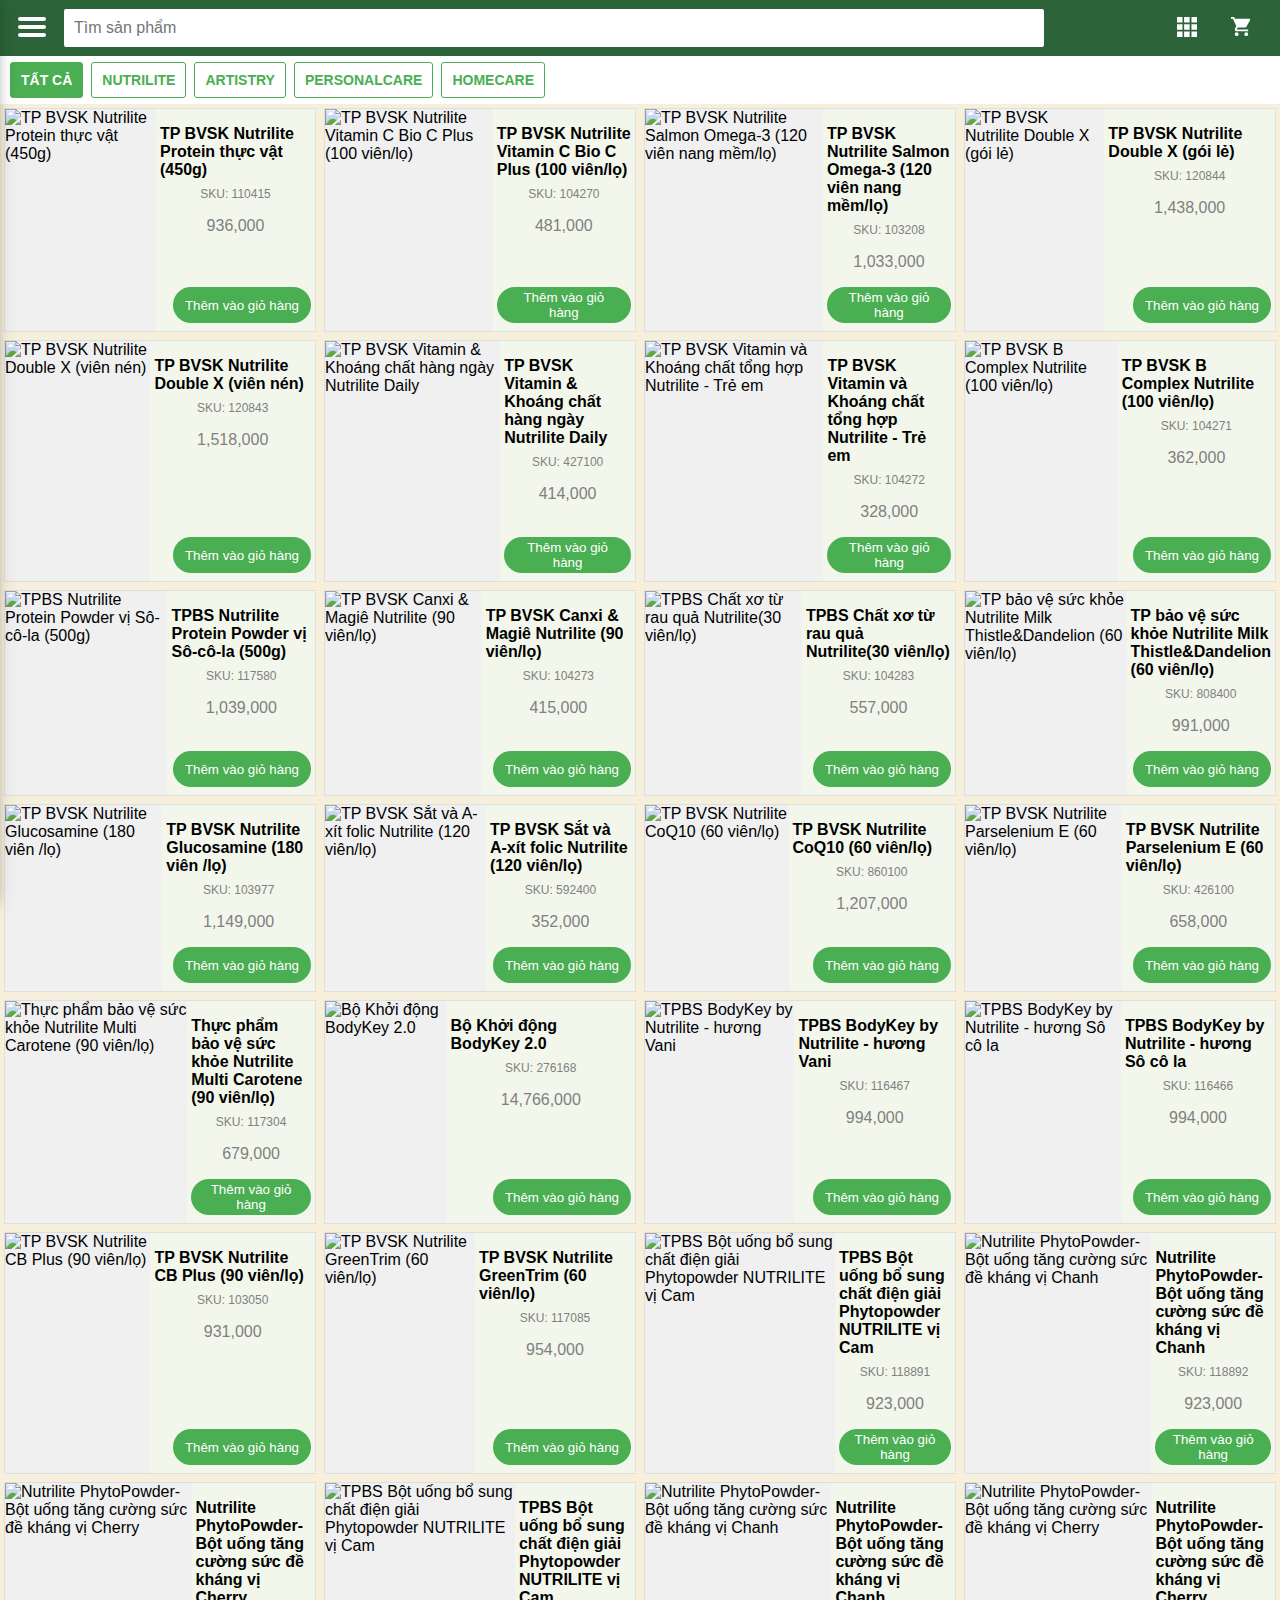
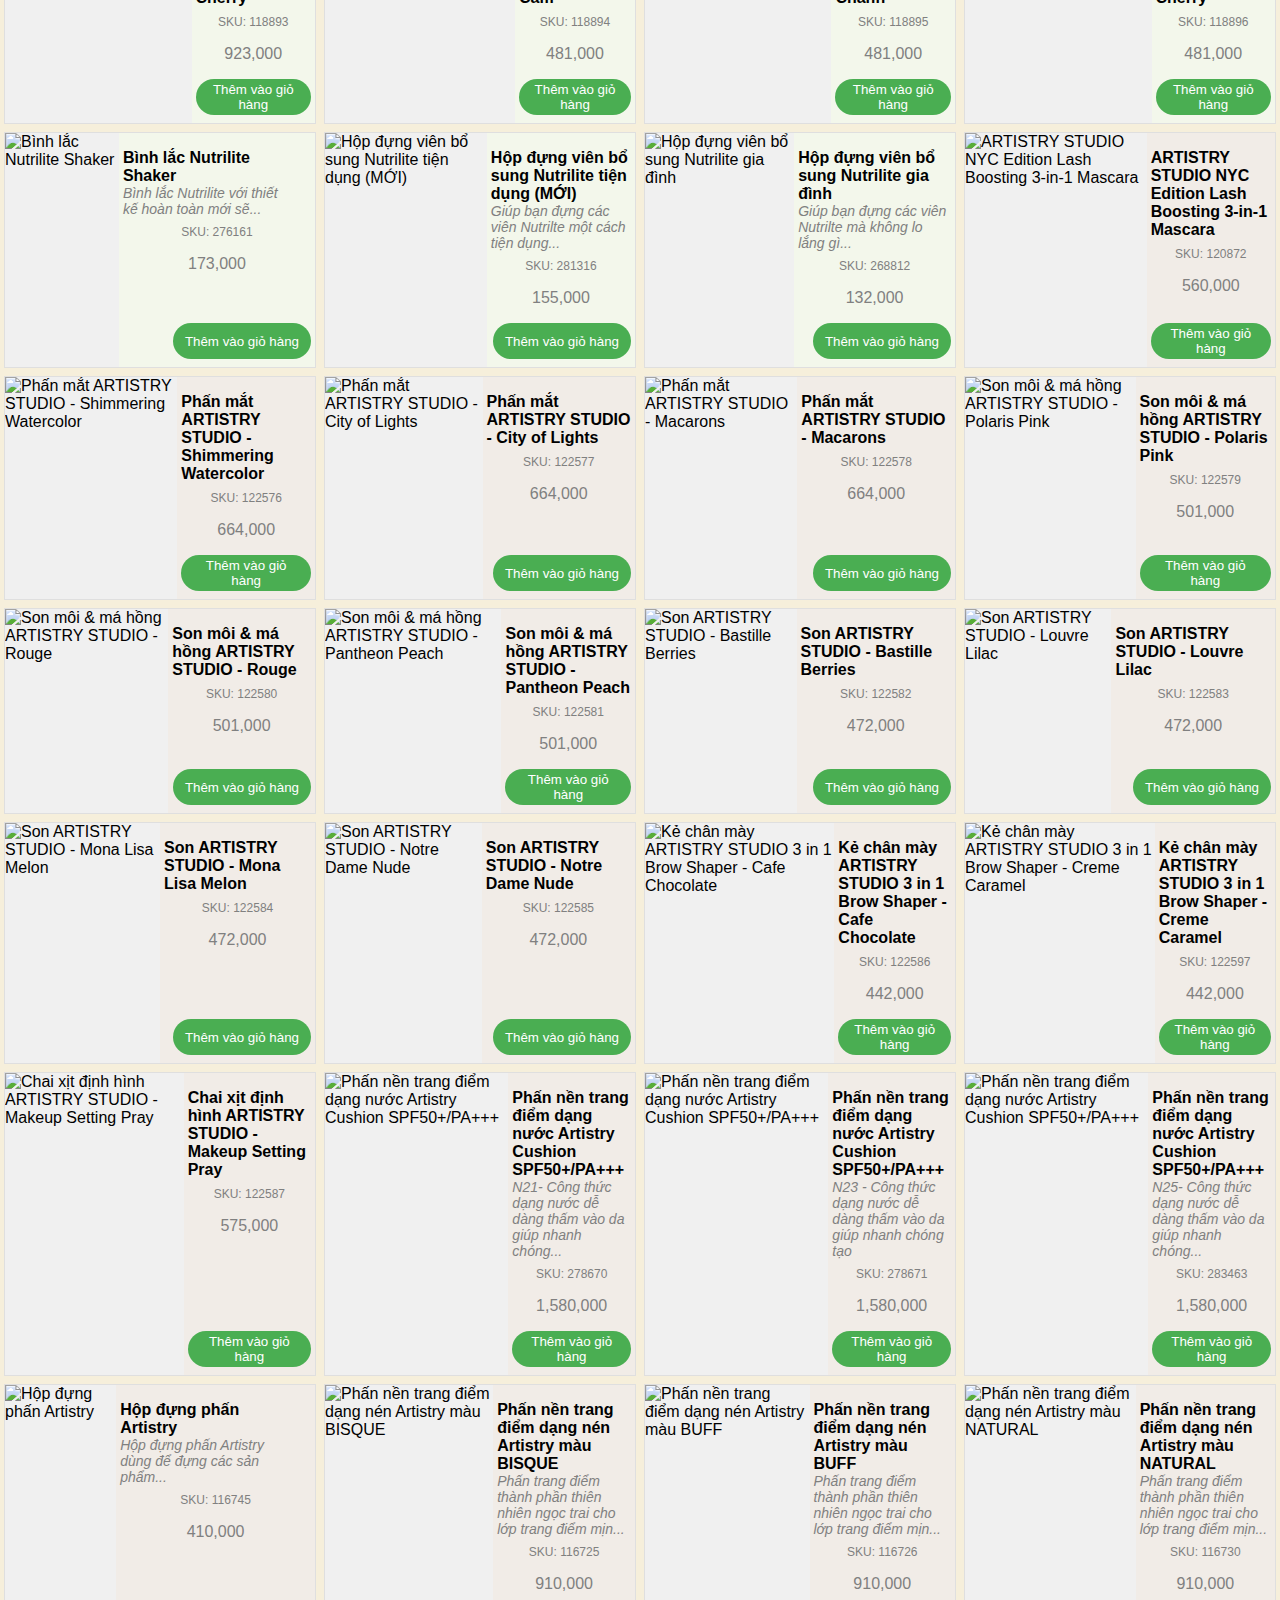
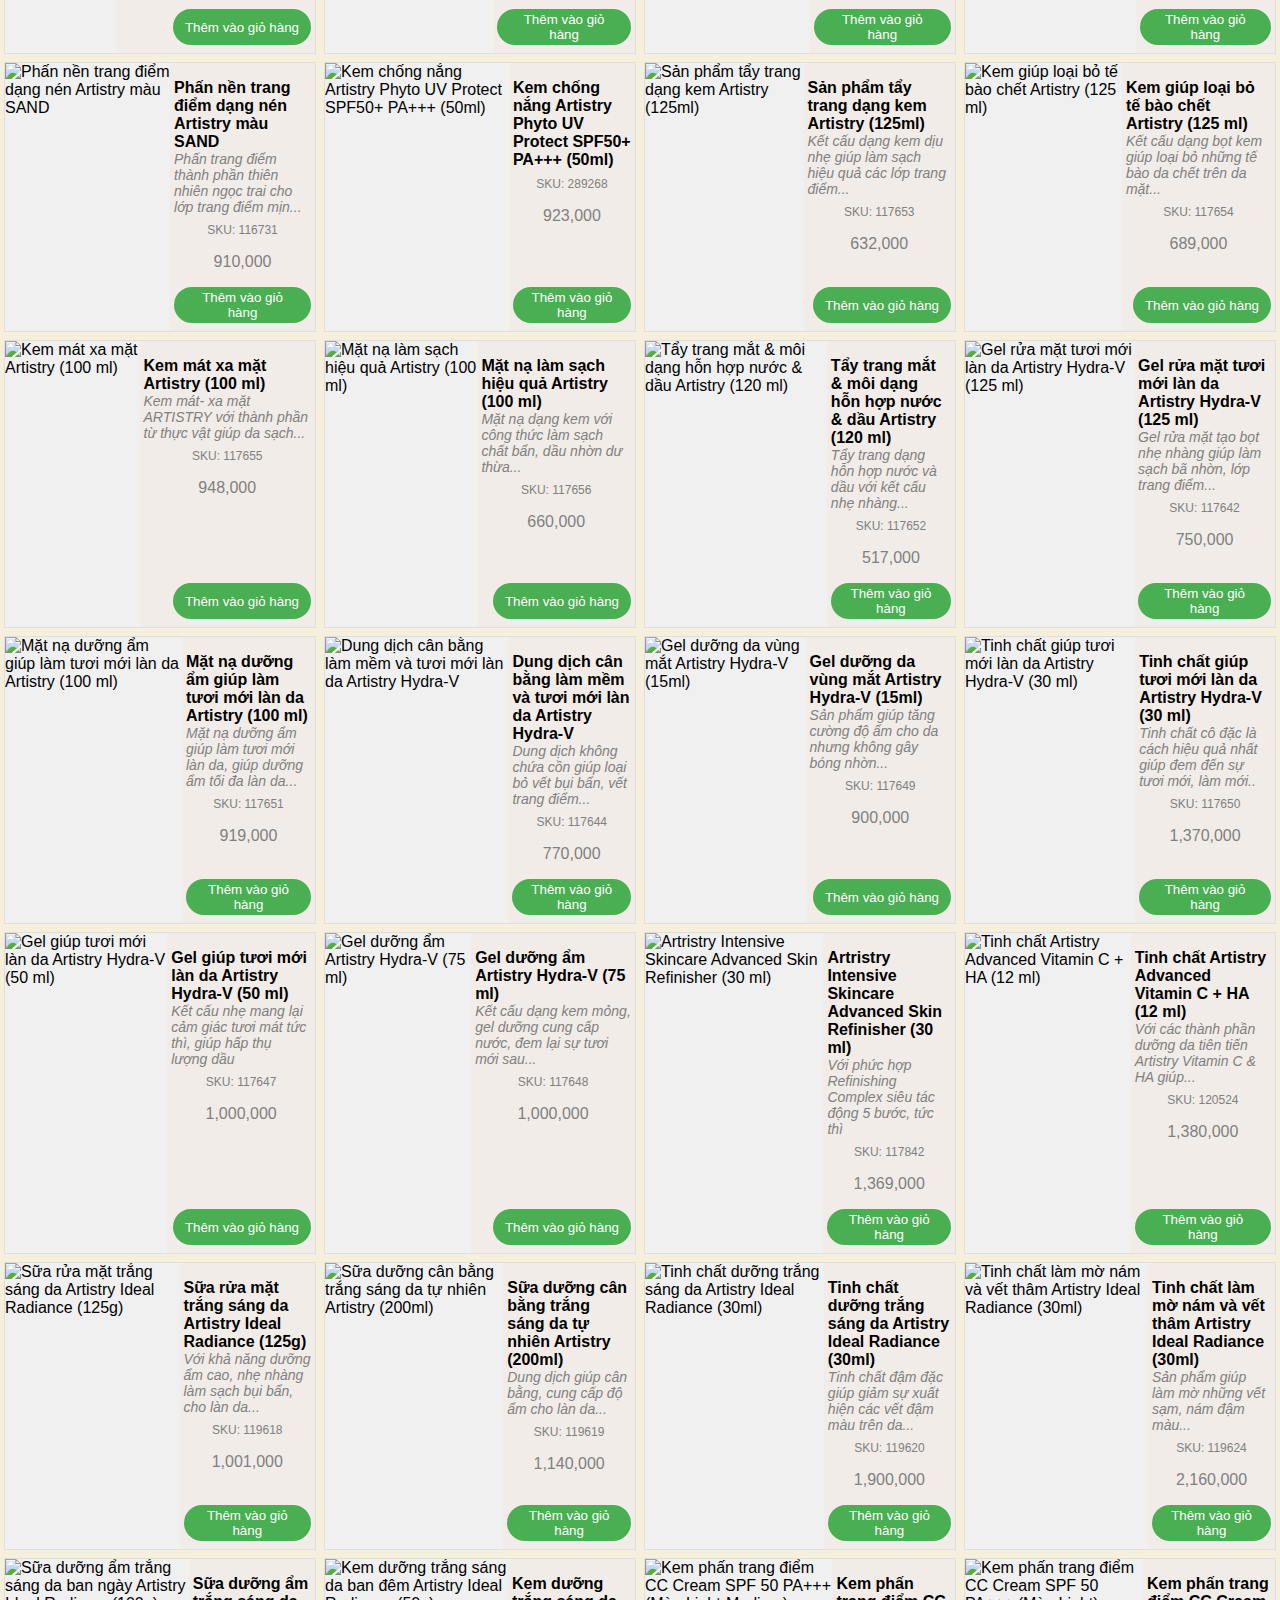
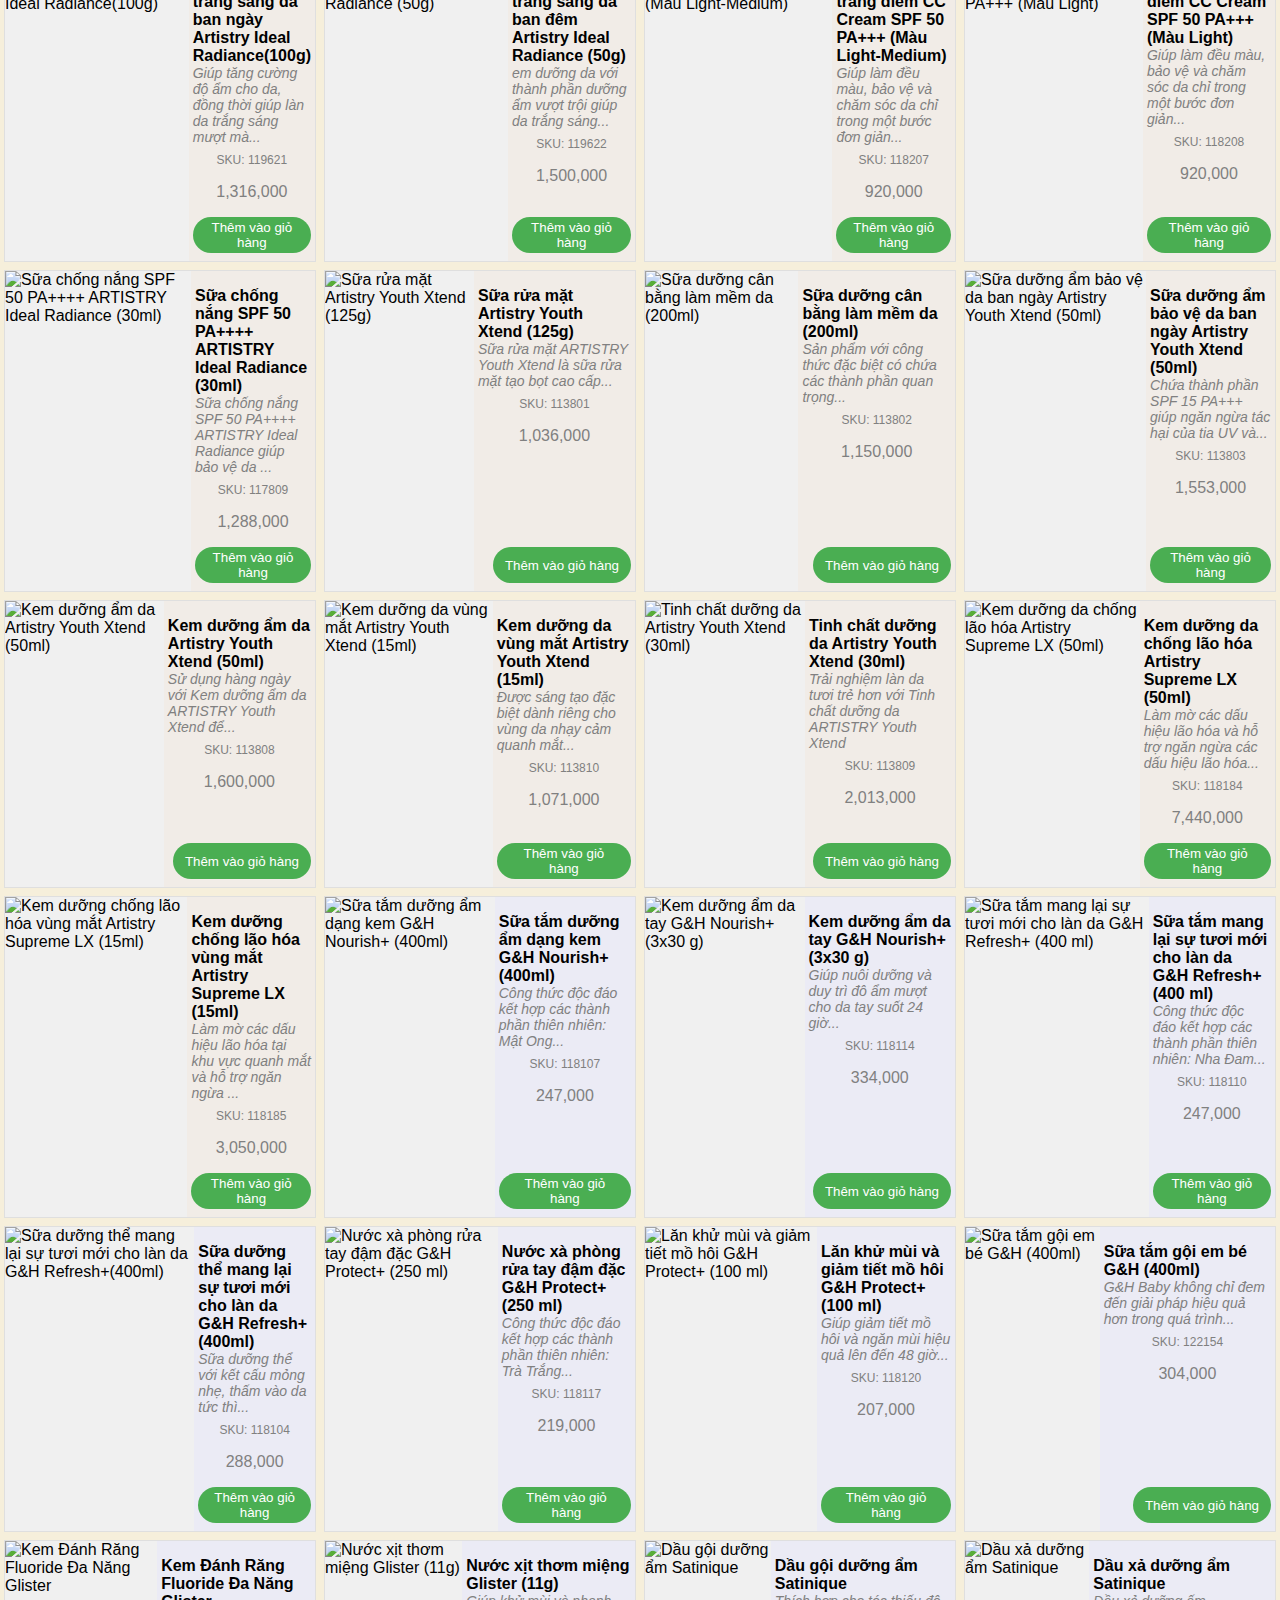
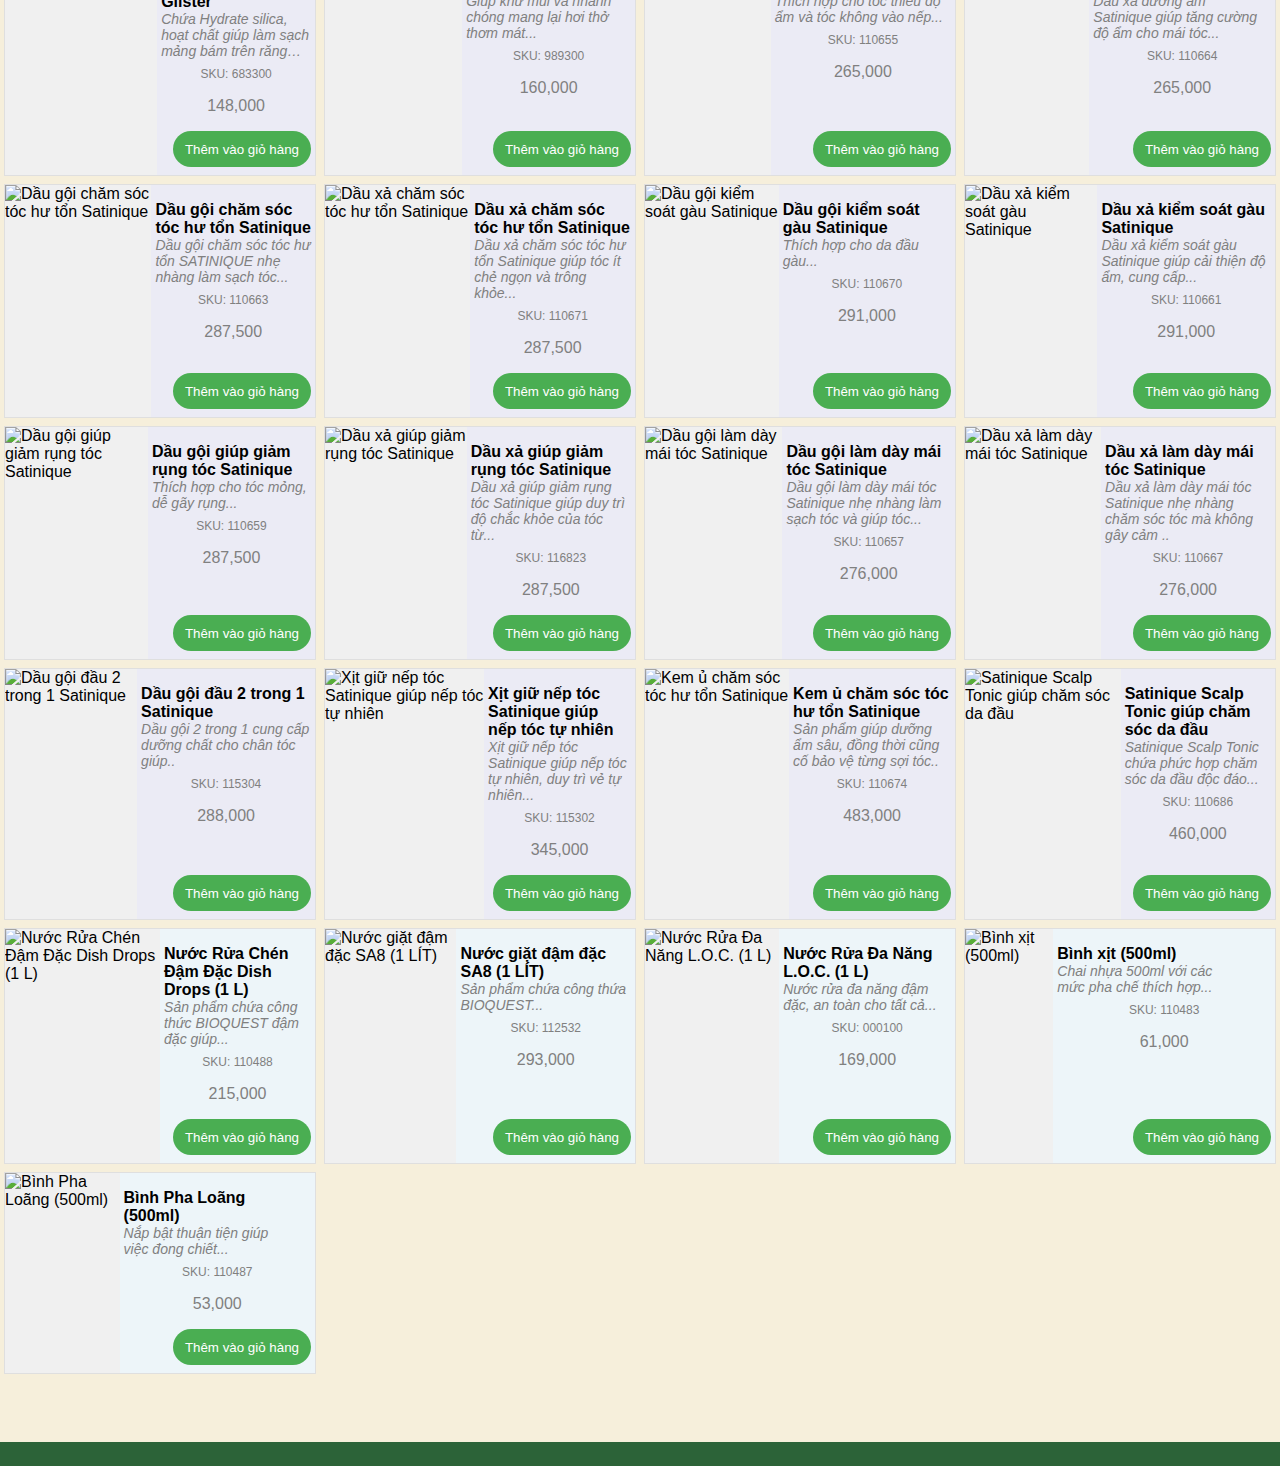
==== commit 827663f4: "Updates" ====
--- a/index.html
+++ b/index.html
@@ -1,6 +1,6 @@
-<!DOCTYPE html><html lang="en"><head><meta charSet="utf-8"/><meta http-equiv="x-ua-compatible" content="ie=edge"/><meta name="viewport" content="width=device-width, initial-scale=1, shrink-to-fit=no"/><style data-href="/styles.78d61f4fad71b89f911b.css">html{font-family:sans-serif;-ms-text-size-adjust:100%;-webkit-text-size-adjust:100%;background:#f6efdb}body{margin:0;-webkit-font-smoothing:antialiased;-moz-osx-font-smoothing:grayscale}.product-container{display:grid;grid-template-columns:25% 25% 25% 25%;-webkit-align-items:stretch;align-items:stretch}.product-container--simple{grid-template-columns:100%}.card-container{border:1px solid #dfdfdf}.card-container,.card-container--simple{display:-webkit-flex;display:flex;background:#f0f0f0;margin:4px;overflow:hidden;transition:all .5s}.card-container .img-container{background:#f0f0f0}.card-container .img-container img{width:120px}.card-container .card-right-panel{display:-webkit-flex;display:flex;-webkit-flex-direction:column;flex-direction:column;-webkit-justify-content:space-between;justify-content:space-between;background:#fff;padding:16px 4px 8px;width:100%}.card-container .card-button{-webkit-align-self:flex-end;align-self:flex-end}.card-button{cursor:pointer;background:#4aae52;border:none;color:#fff;height:36px;border-radius:18px;outline:none!important;padding:0 12px;-webkit-tap-highlight-color:transparent}.card-button::-moz-focus-inner{border:none}.card-button:hover{background:#28af33}button:active{-webkit-transform:scale(.89);transform:scale(.89)}.card-container .product-name{font-size:16px;font-weight:700}.card-container .product-description{font-size:14px;font-style:italic;color:grey}.card-container .product-sku{text-align:center;font-size:12px;color:grey}.card-container .product-price{margin-top:8px;margin-bottom:8px;padding-top:8px;padding-bottom:8px;display:-webkit-flex;display:flex;-webkit-justify-content:space-around;justify-content:space-around}.product-cp{color:grey}.product-dp{color:red}.card-container .product-detail{text-align:center}.card-container .product-info{padding-bottom:8px;max-width:172px}.product-pv{color:#00f;font-size:12px}.product-amount{font-weight:700;font-size:16px;margin-bottom:8px}.card-container--simple{margin:0 8px;padding:8px 0;border-bottom:1px solid grey}.card-container--simple .img-container{display:none}.card-container--simple .card-info,.card-container--simple .card-right-panel,.card-container--simple .product-price{display:-webkit-flex;display:flex}.card-container--simple .card-right-panel{padding:0 16px;-webkit-justify-content:space-between;justify-content:space-between;width:100%;-webkit-align-items:center;align-items:center}.card-container--simple .product-description{display:none}.card-container--simple .card-button{border-radius:5px}.card-container--simple .card-info{width:100%}.card-container--simple .product-info{width:60%}.product-containe.card-container--simple .product-price,.product-container .card-container--simple .product-detail{display:block}.card-container--simple .product-detail{width:40%;display:-webkit-flex;display:flex}.card-container--simple .product-sku{font-size:10px}.card-container--simple .product-pv,.card-container--simple .product-sku{-webkit-flex-grow:1;flex-grow:1;display:-webkit-flex;display:flex;-webkit-align-items:center;align-items:center}.card-container--simple .product-price{width:50%;font-size:14px;display:-webkit-flex;display:flex;-webkit-align-items:center;align-items:center;-webkit-justify-content:space-evenly;justify-content:space-evenly}header{position:fixed;z-index:2;top:0;left:0;width:100%;transition:.35s}header .header-menu{background:#2c6338;height:56px;color:#fff;display:-webkit-flex;display:flex;-webkit-align-items:center;align-items:center}header h1{margin:0;padding:8px;color:#fff;font-size:16px}header a{text-decoration:none;color:#fff}header a:active{color:inherit}header .header-right{margin-left:auto;padding-right:10px;height:100%;display:-webkit-flex;display:flex;-webkit-align-items:center;align-items:center}.header-menu button{cursor:pointer;border:none;outline:none;background:transparent;height:100%;padding:0 16px;position:relative}header a{height:100%}.header-menu button:active{background:#13911d}header input{width:75%}header .hamburger-menu{height:100%}header .icon-back{color:#fff;font-size:23px}.category{display:-webkit-flex;display:flex;overflow-x:auto;background:#fff;-webkit-align-items:center;align-items:center;overflow:auto;height:40px;padding:4px 10px;transition:.35s}button[class^=btn-group]{background:#fff;color:#4aae52;-webkit-user-select:none;-moz-user-select:none;-ms-user-select:none;user-select:none;outline:none;border:1px solid #4aae52;font-size:14px;height:36px;cursor:pointer;font-weight:700;border-radius:3px;padding:0 10px;white-space:nowrap;margin:0 8px 0 0}button[class^="btn-group active"]{background:#4aae52;color:#fff}.product-body{margin-top:104px}main{margin-top:56px;margin-bottom:64px;min-height:100vh}footer{height:24px;background:#2c6338}input{outline:none;border-radius:2px;padding:10px;border:none}input,input[type=email],input[type=number],input[type=password],input[type=text],select:focus,textarea{font-size:16px}.cart-body{display:-webkit-flex;display:flex}.cart-container{width:70%}.cart-total-container{width:30%;position:fixed;right:0}.cart-total{background:#fff;height:100%;margin:8px;padding:16px;border-radius:5px;text-align:center}.cart-total label{display:block;margin-bottom:32px}.cart-total .title{font-size:22px;border-bottom:1px solid grey;padding-bottom:8px}.cart-total .total-pv{font-size:28px;color:#00f}.cart-total .total-dp{font-size:28px;color:red}.cart-total .total-price{font-size:28px;color:grey}.cartItem-container{display:-webkit-flex;display:flex}.cartItem-container .card-button{display:none}.cartItem-container .card-container{width:100%;margin:1px 0 0;border:none}.cartItem-container .card-container .product-info{max-width:100%}.cartItem-container .img-container img{width:100px}.cartItem-container .card-right-panel{background:#fff!important}.cartItem-container .product-price{display:block;text-align:left}.cartItem-container .product-pv,.cartItem-container .product-sku{text-align:left}.cartItem-action{display:-webkit-flex;display:flex;padding-top:12px;background:#fff;margin:1px 0 0 1px}.cartItem-action .product-dp{margin-top:16px}.cartItem-container .product-price{display:none}.cartItem-quantity{width:200px;overflow:hidden;display:-webkit-flex;display:flex;-webkit-flex-flow:column;flex-flow:column;-webkit-align-items:center;align-items:center}.cartItem-remove{margin-top:5px;padding:0 8px}.cartItem-remove label{cursor:pointer;color:#00f;text-decoration:underline}.input-group{display:table;margin-bottom:16px}.input-group-btn,.input-group-number{display:table-cell;position:relative}.input-group-btn button{-webkit-user-select:none;-moz-user-select:none;-ms-user-select:none;user-select:none;background:#fff;outline:none;border:1px solid #dfdfdf;width:28px;height:28px;line-height:20px;margin:0;font-size:14px;cursor:pointer}.input-group-btn button:hover{background:#f8f8f8}.input-group-btn--down button{border-radius:3px 0 0 3px;margin-right:-2px}.input-group-btn--up button{border-radius:0 3px 3px 0;margin-left:-2px}.input-group-number{background:#fff;border:1px solid #dfdfdf;padding:0 10px;width:20px;text-align:center}.badge-number{position:absolute;bottom:8px;right:5px;height:24px;width:24px;background:orange;border-radius:12px;color:#fff;text-align:center;-webkit-align-items:center;align-items:center;line-height:22px;font-size:16px}.sidebar-container{width:100%;left:0;background-color:rgba(0,0,0,.4);display:none}.sidebar,.sidebar-container{position:fixed;height:100%;top:0}.sidebar{background:#fff;left:-250px;z-index:2;width:245px;transition:.35s;overflow:hidden;border-right:2px solid #2c6338;box-shadow:0 4px 10px 0 rgba(0,0,0,.2),0 4px 20px 0 rgba(0,0,0,.19)}.sidebar ul{width:160px;padding-left:16px}.sidebar li{list-style:none;cursor:pointer}.sidebar-close{position:absolute;right:10px;top:15px;font-size:20px;cursor:pointer;color:#fff}.sidebar-user{height:56px;background:#2c6338}.form-input{display:-webkit-flex;display:flex;-webkit-align-items:center;align-items:center;margin-bottom:16px}.form-input input{width:100%;border:1px solid grey;margin-left:8px}.form-input label{width:45%;text-align:right}.form-action{display:-webkit-flex;display:flex;text-align:right;-webkit-flex-direction:row-reverse;flex-direction:row-reverse}.form-action button{height:36px;background:#4aae52;border-radius:5px;border:none;color:#fff;outline:none!important;padding:0 12px;-webkit-tap-highlight-color:transparent}.modal{transition:all .5;position:fixed;width:100%;height:100vh;top:0;background:rgba(0,0,0,.4);display:none;z-index:2}.modal-body{position:relative;width:80%;min-height:200px;margin:15% auto;z-index:2;background-color:#fff;box-shadow:0 4px 10px 0 rgba(0,0,0,.2),0 4px 20px 0 rgba(0,0,0,.19)}.modal-header{padding:16px;text-align:center;background:#2c6338;color:#fff}.modal-content{padding:16px}.loading-container{transition:all .35s;position:fixed;width:100%;height:100%;top:0;left:0;z-index:2;background:rgba(0,0,0,.4);visibility:hidden}.loading-body,.loading-container{display:-webkit-flex;display:flex;-webkit-justify-content:center;justify-content:center;-webkit-align-items:center;align-items:center}.loading-body{width:100px;height:100px;background:#fff;border-radius:5px;border:1px solid grey}.product-not-found{background:#fff;padding:8px;margin-bottom:4px}@media only screen and (max-width:900px){html{font-size:100%}.product-container{display:grid;grid-template-columns:33% 33% 33%;-webkit-align-items:stretch;align-items:stretch}}@media only screen and (max-width:600px){html{font-size:100%}.product-container{display:grid;grid-template-columns:50% 50%;-webkit-align-items:stretch;align-items:stretch}}#input-url{width:100%}@media only screen and (max-width:480px){html{font-size:100%}.product-container{display:grid;grid-template-columns:100%;-webkit-align-items:stretch;align-items:stretch}header input{width:100%;margin:0 12px}.card-container .product-info{padding-bottom:8px;max-width:unset}.card-container .product-name{font-size:12px;padding-right:32px}.card-container .product-pv,.card-container .product-sku{display:inline-block;margin-right:8px}.card-container .product-price{margin-bottom:0}.card-container .img-container img{width:110px}.card-container--simple .product-detail{width:30%;display:block}.card-container--simple .product-detail>div{padding-bottom:4px}.card-container--simple .product-sku{font-size:10px;display:block}.card-container--simple .product-pv{display:block}.card-container--simple .product-price{font-size:14px;display:block;-webkit-align-items:center;align-items:center}.card-container--simple .product-info{width:70%;padding-right:8px}.cart-total-container{width:100%;height:72px;bottom:10px;transition:.35s}.cart-total{border:2px solid grey;height:unset;margin:0}.cart-total-body{display:-webkit-flex;display:flex;-webkit-justify-content:space-between;justify-content:space-between;margin-bottom:16px}.cart-total .title,.cart-total .total-dp,.cart-total .total-price,.cart-total .total-pv{font-size:16px;margin:0;padding:0 4px;border:none;border-right:1px solid grey}.cart-container{width:100%}.cartItem-container{display:block;position:relative}.cartItem-quantity{-webkit-flex-flow:row;flex-flow:row;width:100%}.cartItem-action{padding-top:0;margin:0 0 4px}.cartItem-action .cartItem-quantity{-webkit-justify-content:space-between;justify-content:space-between;padding:8px 8px 8px 16px}.cartItem-action .cartItem-quantity div{margin-top:0}.cartItem-remove{position:absolute;top:7px;right:0}.card-container{border:none}.cart-total-outside{position:fixed;top:0;left:0;width:100%;height:100%;background-color:rgba(0,0,0,.4);display:none;transition:1.35s}.product-amount{margin-bottom:0}}</style><meta name="generator" content="Gatsby 2.2.3"/><title data-react-helmet="true">Sản phẩm Amway</title><meta data-react-helmet="true" name="description" content="Tham khảo giá sản phẩm Amway"/><meta data-react-helmet="true" property="og:title" content="Sản phẩm Amway"/><meta data-react-helmet="true" property="og:description" content="Tham khảo giá sản phẩm Amway"/><meta data-react-helmet="true" property="og:type" content="website"/><meta data-react-helmet="true" name="twitter:card" content="summary"/><meta data-react-helmet="true" name="twitter:creator" content="Nguyễn Mạnh Huy"/><meta data-react-helmet="true" name="twitter:title" content="Sản phẩm Amway"/><meta data-react-helmet="true" name="twitter:description" content="Tham khảo giá sản phẩm Amway"/><meta data-react-helmet="true" name="full-screen" content="yes"/><meta data-react-helmet="true" name="apple-mobile-web-app-capable" content="yes"/><meta data-react-helmet="true" name="mobile-web-app-capable" content="yes"/><meta data-react-helmet="true" name="apple-mobile-web-app-title" content=""/><meta data-react-helmet="true" name="keywords" content="Amway, Sản phẩm"/><link rel="preconnect dns-prefetch" href="https://www.google-analytics.com"/><link rel="shortcut icon" href="/icons/icon-48x48.png?v=a76e819564172c9667265b6857a5e20584689891"/><link rel="manifest" href="/manifest.webmanifest"/><meta name="theme-color" content="#2C6338"/><link rel="apple-touch-icon" sizes="48x48" href="/icons/icon-48x48.png?v=a76e819564172c9667265b6857a5e20584689891"/><link rel="apple-touch-icon" sizes="72x72" href="/icons/icon-72x72.png?v=a76e819564172c9667265b6857a5e20584689891"/><link rel="apple-touch-icon" sizes="96x96" href="/icons/icon-96x96.png?v=a76e819564172c9667265b6857a5e20584689891"/><link rel="apple-touch-icon" sizes="144x144" href="/icons/icon-144x144.png?v=a76e819564172c9667265b6857a5e20584689891"/><link rel="apple-touch-icon" sizes="192x192" href="/icons/icon-192x192.png?v=a76e819564172c9667265b6857a5e20584689891"/><link rel="apple-touch-icon" sizes="256x256" href="/icons/icon-256x256.png?v=a76e819564172c9667265b6857a5e20584689891"/><link rel="apple-touch-icon" sizes="384x384" href="/icons/icon-384x384.png?v=a76e819564172c9667265b6857a5e20584689891"/><link rel="apple-touch-icon" sizes="512x512" href="/icons/icon-512x512.png?v=a76e819564172c9667265b6857a5e20584689891"/><link as="script" rel="preload" href="/component---src-pages-index-js-93fb4ec8b21cffc45ca5.js"/><link as="script" rel="preload" href="/app-921b5e222b423ea99b23.js"/><link as="script" rel="preload" href="/2-d7e121a0f7a49e0faad6.js"/><link as="script" rel="preload" href="/1-fef6d444b81787c22bed.js"/><link as="script" rel="preload" href="/styles-0b6204a9d787d512495c.js"/><link as="script" rel="preload" href="/webpack-runtime-a3e201e8fad106c01653.js"/><link as="fetch" rel="preload" href="/static/d/173/path---index-6a9-NZuapzHg3X9TaN1iIixfv1W23E.json" crossorigin="use-credentials"/></head><body><noscript id="gatsby-noscript">This app works best with JavaScript enabled.</noscript><div id="___gatsby"><div style="outline:none" tabindex="-1" role="group"><header id="header"><div class="header-menu"><div style="display:none"><h1>Sản phẩm Amway</h1></div><div class="hamburger-menu"><button><svg height="32px" version="1.1" viewBox="0 0 32 32" width="32px"><path style="fill:white" d="M4,10h24c1.104,0,2-0.896,2-2s-0.896-2-2-2H4C2.896,6,2,6.896,2,8S2.896,10,4,10z M28,14H4c-1.104,0-2,0.896-2,2  s0.896,2,2,2h24c1.104,0,2-0.896,2-2S29.104,14,28,14z M28,22H4c-1.104,0-2,0.896-2,2s0.896,2,2,2h24c1.104,0,2-0.896,2-2  S29.104,22,28,22z"></path></svg></button></div><input type="password" style="display:none;position:absolute;left:-999px"/><input class="input-search" placeholder="Tìm sản phẩm"/><div class="header-right"><button><svg fill="white" x="0px" y="0px" size="20" height="20" viewBox="0 0 27.709 27.709"><g><path fill="white" d="M9.84,0.078h7.655V7.73H9.84V0.078z M9.84,9.918h7.655v7.652H9.84V9.918z M0,9.918h7.652v7.652H0+<!DOCTYPE html><html lang="en"><head><meta charSet="utf-8"/><meta http-equiv="x-ua-compatible" content="ie=edge"/><meta name="viewport" content="width=device-width, initial-scale=1, shrink-to-fit=no"/><style data-href="/styles.78d61f4fad71b89f911b.css">html{font-family:sans-serif;-ms-text-size-adjust:100%;-webkit-text-size-adjust:100%;background:#f6efdb}body{margin:0;-webkit-font-smoothing:antialiased;-moz-osx-font-smoothing:grayscale}.product-container{display:grid;grid-template-columns:25% 25% 25% 25%;-webkit-align-items:stretch;align-items:stretch}.product-container--simple{grid-template-columns:100%}.card-container{border:1px solid #dfdfdf}.card-container,.card-container--simple{display:-webkit-flex;display:flex;background:#f0f0f0;margin:4px;overflow:hidden;transition:all .5s}.card-container .img-container{background:#f0f0f0}.card-container .img-container img{width:120px}.card-container .card-right-panel{display:-webkit-flex;display:flex;-webkit-flex-direction:column;flex-direction:column;-webkit-justify-content:space-between;justify-content:space-between;background:#fff;padding:16px 4px 8px;width:100%}.card-container .card-button{-webkit-align-self:flex-end;align-self:flex-end}.card-button{cursor:pointer;background:#4aae52;border:none;color:#fff;height:36px;border-radius:18px;outline:none!important;padding:0 12px;-webkit-tap-highlight-color:transparent}.card-button::-moz-focus-inner{border:none}.card-button:hover{background:#28af33}button:active{-webkit-transform:scale(.89);transform:scale(.89)}.card-container .product-name{font-size:16px;font-weight:700}.card-container .product-description{font-size:14px;font-style:italic;color:grey}.card-container .product-sku{text-align:center;font-size:12px;color:grey}.card-container .product-price{margin-top:8px;margin-bottom:8px;padding-top:8px;padding-bottom:8px;display:-webkit-flex;display:flex;-webkit-justify-content:space-around;justify-content:space-around}.product-cp{color:grey}.product-dp{color:red}.card-container .product-detail{text-align:center}.card-container .product-info{padding-bottom:8px;max-width:172px}.product-pv{color:#00f;font-size:12px}.product-amount{font-weight:700;font-size:16px;margin-bottom:8px}.card-container--simple{margin:0 8px;padding:8px 0;border-bottom:1px solid grey}.card-container--simple .img-container{display:none}.card-container--simple .card-info,.card-container--simple .card-right-panel,.card-container--simple .product-price{display:-webkit-flex;display:flex}.card-container--simple .card-right-panel{padding:0 16px;-webkit-justify-content:space-between;justify-content:space-between;width:100%;-webkit-align-items:center;align-items:center}.card-container--simple .product-description{display:none}.card-container--simple .card-button{border-radius:5px}.card-container--simple .card-info{width:100%}.card-container--simple .product-info{width:60%}.product-containe.card-container--simple .product-price,.product-container .card-container--simple .product-detail{display:block}.card-container--simple .product-detail{width:40%;display:-webkit-flex;display:flex}.card-container--simple .product-sku{font-size:10px}.card-container--simple .product-pv,.card-container--simple .product-sku{-webkit-flex-grow:1;flex-grow:1;display:-webkit-flex;display:flex;-webkit-align-items:center;align-items:center}.card-container--simple .product-price{width:50%;font-size:14px;display:-webkit-flex;display:flex;-webkit-align-items:center;align-items:center;-webkit-justify-content:space-evenly;justify-content:space-evenly}header{position:fixed;z-index:2;top:0;left:0;width:100%;transition:.35s}header .header-menu{background:#2c6338;height:56px;color:#fff;display:-webkit-flex;display:flex;-webkit-align-items:center;align-items:center}header h1{margin:0;padding:8px;color:#fff;font-size:16px}header a{text-decoration:none;color:#fff}header a:active{color:inherit}header .header-right{margin-left:auto;padding-right:10px;height:100%;display:-webkit-flex;display:flex;-webkit-align-items:center;align-items:center}.header-menu button{cursor:pointer;border:none;outline:none;background:transparent;height:100%;padding:0 16px;position:relative}header a{height:100%}.header-menu button:active{background:#13911d}header input{width:75%}header .hamburger-menu{height:100%}header .icon-back{color:#fff;font-size:23px}.category{display:-webkit-flex;display:flex;overflow-x:auto;background:#fff;-webkit-align-items:center;align-items:center;overflow:auto;height:40px;padding:4px 10px;transition:.35s}button[class^=btn-group]{background:#fff;color:#4aae52;-webkit-user-select:none;-moz-user-select:none;-ms-user-select:none;user-select:none;outline:none;border:1px solid #4aae52;font-size:14px;height:36px;cursor:pointer;font-weight:700;border-radius:3px;padding:0 10px;white-space:nowrap;margin:0 8px 0 0}button[class^="btn-group active"]{background:#4aae52;color:#fff}.product-body{margin-top:104px}main{margin-top:56px;margin-bottom:64px;min-height:100vh}footer{height:24px;background:#2c6338}input{outline:none;border-radius:2px;padding:10px;border:none}input,input[type=email],input[type=number],input[type=password],input[type=text],select:focus,textarea{font-size:16px}.cart-body{display:-webkit-flex;display:flex}.cart-container{width:70%}.cart-total-container{width:30%;position:fixed;right:0}.cart-total{background:#fff;height:100%;margin:8px;padding:16px;border-radius:5px;text-align:center}.cart-total label{display:block;margin-bottom:32px}.cart-total .title{font-size:22px;border-bottom:1px solid grey;padding-bottom:8px}.cart-total .total-pv{font-size:28px;color:#00f}.cart-total .total-dp{font-size:28px;color:red}.cart-total .total-price{font-size:28px;color:grey}.cartItem-container{display:-webkit-flex;display:flex}.cartItem-container .card-button{display:none}.cartItem-container .card-container{width:100%;margin:1px 0 0;border:none}.cartItem-container .card-container .product-info{max-width:100%}.cartItem-container .img-container img{width:100px}.cartItem-container .card-right-panel{background:#fff!important}.cartItem-container .product-price{display:block;text-align:left}.cartItem-container .product-pv,.cartItem-container .product-sku{text-align:left}.cartItem-action{display:-webkit-flex;display:flex;padding-top:12px;background:#fff;margin:1px 0 0 1px}.cartItem-action .product-dp{margin-top:16px}.cartItem-container .product-price{display:none}.cartItem-quantity{width:200px;overflow:hidden;display:-webkit-flex;display:flex;-webkit-flex-flow:column;flex-flow:column;-webkit-align-items:center;align-items:center}.cartItem-remove{margin-top:5px;padding:0 8px}.cartItem-remove label{cursor:pointer;color:#00f;text-decoration:underline}.input-group{display:table;margin-bottom:16px}.input-group-btn,.input-group-number{display:table-cell;position:relative}.input-group-btn button{-webkit-user-select:none;-moz-user-select:none;-ms-user-select:none;user-select:none;background:#fff;outline:none;border:1px solid #dfdfdf;width:28px;height:28px;line-height:20px;margin:0;font-size:14px;cursor:pointer}.input-group-btn button:hover{background:#f8f8f8}.input-group-btn--down button{border-radius:3px 0 0 3px;margin-right:-2px}.input-group-btn--up button{border-radius:0 3px 3px 0;margin-left:-2px}.input-group-number{background:#fff;border:1px solid #dfdfdf;padding:0 10px;width:20px;text-align:center}.badge-number{position:absolute;bottom:8px;right:5px;height:24px;width:24px;background:orange;border-radius:12px;color:#fff;text-align:center;-webkit-align-items:center;align-items:center;line-height:22px;font-size:16px}.sidebar-container{width:100%;left:0;background-color:rgba(0,0,0,.4);display:none}.sidebar,.sidebar-container{position:fixed;height:100%;top:0}.sidebar{background:#fff;left:-250px;z-index:2;width:245px;transition:.35s;overflow:hidden;border-right:2px solid #2c6338;box-shadow:0 4px 10px 0 rgba(0,0,0,.2),0 4px 20px 0 rgba(0,0,0,.19)}.sidebar ul{width:160px;padding-left:16px}.sidebar li{list-style:none;cursor:pointer}.sidebar-close{position:absolute;right:10px;top:15px;font-size:20px;cursor:pointer;color:#fff}.sidebar-user{height:56px;background:#2c6338}.form-input{display:-webkit-flex;display:flex;-webkit-align-items:center;align-items:center;margin-bottom:16px}.form-input input{width:100%;border:1px solid grey;margin-left:8px}.form-input label{width:45%;text-align:right}.form-action{display:-webkit-flex;display:flex;text-align:right;-webkit-flex-direction:row-reverse;flex-direction:row-reverse}.form-action button{height:36px;background:#4aae52;border-radius:5px;border:none;color:#fff;outline:none!important;padding:0 12px;-webkit-tap-highlight-color:transparent}.modal{transition:all .5;position:fixed;width:100%;height:100vh;top:0;background:rgba(0,0,0,.4);display:none;z-index:2}.modal-body{position:relative;width:80%;min-height:200px;margin:15% auto;z-index:2;background-color:#fff;box-shadow:0 4px 10px 0 rgba(0,0,0,.2),0 4px 20px 0 rgba(0,0,0,.19)}.modal-header{padding:16px;text-align:center;background:#2c6338;color:#fff}.modal-content{padding:16px}.loading-container{transition:all .35s;position:fixed;width:100%;height:100%;top:0;left:0;z-index:2;background:rgba(0,0,0,.4);visibility:hidden}.loading-body,.loading-container{display:-webkit-flex;display:flex;-webkit-justify-content:center;justify-content:center;-webkit-align-items:center;align-items:center}.loading-body{width:100px;height:100px;background:#fff;border-radius:5px;border:1px solid grey}.product-not-found{background:#fff;padding:8px;margin-bottom:4px}@media only screen and (max-width:900px){html{font-size:100%}.product-container{display:grid;grid-template-columns:33% 33% 33%;-webkit-align-items:stretch;align-items:stretch}}@media only screen and (max-width:600px){html{font-size:100%}.product-container{display:grid;grid-template-columns:50% 50%;-webkit-align-items:stretch;align-items:stretch}}#input-url{width:100%}@media only screen and (max-width:480px){html{font-size:100%}.product-container{display:grid;grid-template-columns:100%;-webkit-align-items:stretch;align-items:stretch}header input{width:100%;margin:0 12px}.card-container .product-info{padding-bottom:8px;max-width:unset}.card-container .product-name{font-size:12px;padding-right:32px}.card-container .product-pv,.card-container .product-sku{display:inline-block;margin-right:8px}.card-container .product-price{margin-bottom:0}.card-container .img-container img{width:110px}.card-container--simple .product-detail{width:30%;display:block}.card-container--simple .product-detail>div{padding-bottom:4px}.card-container--simple .product-sku{font-size:10px;display:block}.card-container--simple .product-pv{display:block}.card-container--simple .product-price{font-size:14px;display:block;-webkit-align-items:center;align-items:center}.card-container--simple .product-info{width:70%;padding-right:8px}.cart-total-container{width:100%;height:72px;bottom:10px;transition:.35s}.cart-total{border:2px solid grey;height:unset;margin:0}.cart-total-body{display:-webkit-flex;display:flex;-webkit-justify-content:space-between;justify-content:space-between;margin-bottom:16px}.cart-total .title,.cart-total .total-dp,.cart-total .total-price,.cart-total .total-pv{font-size:16px;margin:0;padding:0 4px;border:none;border-right:1px solid grey}.cart-container{width:100%}.cartItem-container{display:block;position:relative}.cartItem-quantity{-webkit-flex-flow:row;flex-flow:row;width:100%}.cartItem-action{padding-top:0;margin:0 0 4px}.cartItem-action .cartItem-quantity{-webkit-justify-content:space-between;justify-content:space-between;padding:8px 8px 8px 16px}.cartItem-action .cartItem-quantity div{margin-top:0}.cartItem-remove{position:absolute;top:7px;right:0}.card-container{border:none}.cart-total-outside{position:fixed;top:0;left:0;width:100%;height:100%;background-color:rgba(0,0,0,.4);display:none;transition:1.35s}.product-amount{margin-bottom:0}}</style><meta name="generator" content="Gatsby 2.2.3"/><title data-react-helmet="true">Sản phẩm Amway</title><meta data-react-helmet="true" name="description" content="Tham khảo giá sản phẩm Amway"/><meta data-react-helmet="true" property="og:title" content="Sản phẩm Amway"/><meta data-react-helmet="true" property="og:description" content="Tham khảo giá sản phẩm Amway"/><meta data-react-helmet="true" property="og:type" content="website"/><meta data-react-helmet="true" name="twitter:card" content="summary"/><meta data-react-helmet="true" name="twitter:creator" content="Nguyễn Mạnh Huy"/><meta data-react-helmet="true" name="twitter:title" content="Sản phẩm Amway"/><meta data-react-helmet="true" name="twitter:description" content="Tham khảo giá sản phẩm Amway"/><meta data-react-helmet="true" name="full-screen" content="yes"/><meta data-react-helmet="true" name="apple-mobile-web-app-capable" content="yes"/><meta data-react-helmet="true" name="mobile-web-app-capable" content="yes"/><meta data-react-helmet="true" name="apple-mobile-web-app-title" content=""/><meta data-react-helmet="true" name="keywords" content="Amway, Sản phẩm"/><link rel="preconnect dns-prefetch" href="https://www.google-analytics.com"/><link rel="shortcut icon" href="/icons/icon-48x48.png?v=a76e819564172c9667265b6857a5e20584689891"/><link rel="manifest" href="/manifest.webmanifest"/><meta name="theme-color" content="#2C6338"/><link rel="apple-touch-icon" sizes="48x48" href="/icons/icon-48x48.png?v=a76e819564172c9667265b6857a5e20584689891"/><link rel="apple-touch-icon" sizes="72x72" href="/icons/icon-72x72.png?v=a76e819564172c9667265b6857a5e20584689891"/><link rel="apple-touch-icon" sizes="96x96" href="/icons/icon-96x96.png?v=a76e819564172c9667265b6857a5e20584689891"/><link rel="apple-touch-icon" sizes="144x144" href="/icons/icon-144x144.png?v=a76e819564172c9667265b6857a5e20584689891"/><link rel="apple-touch-icon" sizes="192x192" href="/icons/icon-192x192.png?v=a76e819564172c9667265b6857a5e20584689891"/><link rel="apple-touch-icon" sizes="256x256" href="/icons/icon-256x256.png?v=a76e819564172c9667265b6857a5e20584689891"/><link rel="apple-touch-icon" sizes="384x384" href="/icons/icon-384x384.png?v=a76e819564172c9667265b6857a5e20584689891"/><link rel="apple-touch-icon" sizes="512x512" href="/icons/icon-512x512.png?v=a76e819564172c9667265b6857a5e20584689891"/><link as="script" rel="preload" href="/component---src-pages-index-js-93fb4ec8b21cffc45ca5.js"/><link as="script" rel="preload" href="/app-fd65f1a44ac70a977275.js"/><link as="script" rel="preload" href="/2-d7e121a0f7a49e0faad6.js"/><link as="script" rel="preload" href="/1-fef6d444b81787c22bed.js"/><link as="script" rel="preload" href="/styles-0b6204a9d787d512495c.js"/><link as="script" rel="preload" href="/webpack-runtime-a3e201e8fad106c01653.js"/><link as="fetch" rel="preload" href="/static/d/173/path---index-6a9-NZuapzHg3X9TaN1iIixfv1W23E.json" crossorigin="use-credentials"/></head><body><noscript id="gatsby-noscript">This app works best with JavaScript enabled.</noscript><div id="___gatsby"><div style="outline:none" tabindex="-1" role="group"><header id="header"><div class="header-menu"><div style="display:none"><h1>Sản phẩm Amway</h1></div><div class="hamburger-menu"><button><svg height="32px" version="1.1" viewBox="0 0 32 32" width="32px"><path style="fill:white" d="M4,10h24c1.104,0,2-0.896,2-2s-0.896-2-2-2H4C2.896,6,2,6.896,2,8S2.896,10,4,10z M28,14H4c-1.104,0-2,0.896-2,2  s0.896,2,2,2h24c1.104,0,2-0.896,2-2S29.104,14,28,14z M28,22H4c-1.104,0-2,0.896-2,2s0.896,2,2,2h24c1.104,0,2-0.896,2-2  S29.104,22,28,22z"></path></svg></button></div><input type="password" style="display:none;position:absolute;left:-999px"/><input class="input-search" placeholder="Tìm sản phẩm"/><div class="header-right"><button><svg fill="white" x="0px" y="0px" size="20" height="20" viewBox="0 0 27.709 27.709"><g><path fill="white" d="M9.84,0.078h7.655V7.73H9.84V0.078z M9.84,9.918h7.655v7.652H9.84V9.918z M0,9.918h7.652v7.652H0  V9.918z M0,0.078h7.652V7.73H0V0.078z M0.003,19.978h7.649v7.654H0.003V19.978z M9.843,19.978h7.652v7.654H9.843V19.978z- M20.054,0.078h7.655V7.73h-7.655V0.078z M20.054,9.918h7.655v7.652h-7.655V9.918z M20.054,19.978h7.655v7.654h-7.655V19.978z"></path></g></svg></button><button><svg stroke="white" fill="white" stroke-width="0" viewBox="0 0 24 24" size="23" height="23" width="25" xmlns="http://www.w3.org/2000/svg"><path d="M7 18c-1.1 0-1.99.9-1.99 2S5.9 22 7 22s2-.9 2-2-.9-2-2-2zM1 2v2h2l3.6 7.59-1.35 2.45c-.16.28-.25.61-.25.96 0 1.1.9 2 2 2h12v-2H7.42c-.14 0-.25-.11-.25-.25l.03-.12.9-1.63h7.45c.75 0 1.41-.41 1.75-1.03l3.58-6.49c.08-.14.12-.31.12-.48 0-.55-.45-1-1-1H5.21l-.94-2H1zm16 16c-1.1 0-1.99.9-1.99 2s.89 2 1.99 2 2-.9 2-2-.9-2-2-2z"></path></svg></button></div></div><div id="category" class="category"><button class="btn-group active">TẤT CẢ</button><button class="btn-group ">NUTRILITE</button><button class="btn-group ">ARTISTRY</button><button class="btn-group ">PERSONALCARE</button><button class="btn-group ">HOMECARE</button></div></header><main><script type="application/ld+json">[{"@context":"https://schema.org/","@type":"Product","name":"TP BVSK Nutrilite Protein thực vật (450g)","image":"https://www.amway2u.com/c1/amway_image/g1000/products/nutrition/110415_s.jpg","brand":{"@type":"Thing","name":"Amway"},"offers":{"@type":"AggregateOffer","lowPrice":"814000.00","highPrice":"936000.00","priceCurrency":"VND"}},{"@context":"https://schema.org/","@type":"Product","name":"TP BVSK  Nutrilite Vitamin C Bio C Plus (100 viên/lọ)","image":"https://www.amway2u.com/c1/amway_image/g1000/products/nutrition/104270_s.jpg","brand":{"@type":"Thing","name":"Amway"},"offers":{"@type":"AggregateOffer","lowPrice":"418000.00","highPrice":"481000.00","priceCurrency":"VND"}},{"@context":"https://schema.org/","@type":"Product","name":"TP BVSK Nutrilite Salmon Omega - 3 (120 viên nang mềm/lọ)","image":"https://www.amway2u.com/c1/amway_image/g1000/products/nutrition/103208_s.jpg","brand":{"@type":"Thing","name":"Amway"},"offers":{"@type":"AggregateOffer","lowPrice":"898000.00","highPrice":"1033000.00","priceCurrency":"VND"}},{"@context":"https://schema.org/","@type":"Product","name":"TP BVSK Nutrilite Double X (gói lẻ)","image":"https://www.amway2u.com/c1/amway_image/g1000/products/nutrition/102883_s.jpg","brand":{"@type":"Thing","name":"Amway"},"offers":{"@type":"AggregateOffer","lowPrice":"1250000.00","highPrice":"1438000.00","priceCurrency":"VND"}},{"@context":"https://schema.org/","@type":"Product","name":"TP BVSK Nutrilite Double  X (viên nén)","image":"https://www.amway2u.com/c1/amway_image/g1000/products/nutrition/102884_s.jpg","brand":{"@type":"Thing","name":"Amway"},"offers":{"@type":"AggregateOffer","lowPrice":"1320000.00","highPrice":"1518000.00","priceCurrency":"VND"}},{"@context":"https://schema.org/","@type":"Product","name":"TP BVSK Vitamin & khoáng chất hàng ngày Nutrilite Daily","image":"https://www.amway2u.com/c1/amway_image/g1000/products/nutrition/427100_s.jpg","brand":{"@type":"Thing","name":"Amway"},"offers":{"@type":"AggregateOffer","lowPrice":"360000.00","highPrice":"414000.00","priceCurrency":"VND"}},{"@context":"https://schema.org/","@type":"Product","name":"TP BVSK Vitamin và Khoáng chất tổng hợp Nutrilite - Trẻ em","image":"https://www.amway2u.com/c1/amway_image/g1000/products/nutrition/104272_s.jpg","brand":{"@type":"Thing","name":"Amway"},"offers":{"@type":"AggregateOffer","lowPrice":"285000.00","highPrice":"328000.00","priceCurrency":"VND"}},{"@context":"https://schema.org/","@type":"Product","name":"TP BVSK B Complex Nutrilite (100 viên/lọ)","image":"https://www.amway2u.com/c1/amway_image/g1000/products/nutrition/104271_s.jpg","brand":{"@type":"Thing","name":"Amway"},"offers":{"@type":"AggregateOffer","lowPrice":"315000.00","highPrice":"362000.00","priceCurrency":"VND"}},{"@context":"https://schema.org/","@type":"Product","name":"TPBS  Nutrilite Protein Powder vị Sô-cô-la (500g)","image":"https://www.amway2u.com/c1/amway_image/g1000/products/nutrition/117580_s.jpg","brand":{"@type":"Thing","name":"Amway"},"offers":{"@type":"AggregateOffer","lowPrice":"904000.00","highPrice":"1039000.00","priceCurrency":"VND"}},{"@context":"https://schema.org/","@type":"Product","name":"TPBS Chất xơ từ rau quả Nutrilite(30 viên/lọ)","image":"https://www.amway2u.com/c1/amway_image/g1000/products/nutrition/104283_s.jpg","brand":{"@type":"Thing","name":"Amway"},"offers":{"@type":"AggregateOffer","lowPrice":"484000.00","highPrice":"557000.00","priceCurrency":"VND"}},{"@context":"https://schema.org/","@type":"Product","name":"TP BVSK Nutrilite Glucosamine (180 viên nén/lọ)","image":"https://www.amway2u.com/c1/amway_image/g1000/products/nutrition/103977_s.jpg","brand":{"@type":"Thing","name":"Amway"},"offers":{"@type":"AggregateOffer","lowPrice":"999000.00","highPrice":"1149000.00","priceCurrency":"VND"}},{"@context":"https://schema.org/","@type":"Product","name":"TP BVSK Sắt và A-xít folic Nutrilite (120 viên/lọ)","image":"https://www.amway2u.com/c1/amway_image/g1000/products/nutrition/592400_s.jpg","brand":{"@type":"Thing","name":"Amway"},"offers":{"@type":"AggregateOffer","lowPrice":"306000.00","highPrice":"352000.00","priceCurrency":"VND"}},{"@context":"https://schema.org/","@type":"Product","name":"TP BVSK Nutrilite CoQ10 (60 viên/lọ)","image":"https://www.amway2u.com/c1/amway_image/g1000/products/nutrition/860100_s.jpg","brand":{"@type":"Thing","name":"Amway"},"offers":{"@type":"AggregateOffer","lowPrice":"1050000.00","highPrice":"1207000.00","priceCurrency":"VND"}},{"@context":"https://schema.org/","@type":"Product","name":"TP BVSK Nutrilite Parselenium E (60 viên/lọ)","image":"https://www.amway2u.com/c1/amway_image/g1000/products/nutrition/426100_s.jpg","brand":{"@type":"Thing","name":"Amway"},"offers":{"@type":"AggregateOffer","lowPrice":"572000.00","highPrice":"658000.00","priceCurrency":"VND"}},{"@context":"https://schema.org/","@type":"Product","name":"Bộ Khởi động BodyKey 2.0","image":"https://www.amway2u.com/c1/amway_image/g1000/products/nutrition/276168_s.jpg","brand":{"@type":"Thing","name":"Amway"},"offers":{"@type":"AggregateOffer","lowPrice":"12840000.00","highPrice":"14766000.00","priceCurrency":"VND"}},{"@context":"https://schema.org/","@type":"Product","name":"TPBS BodyKey by Nutrilite   - hương Vani","image":"https://www.amway2u.com/c1/amway_image/g1000/products/nutrition/116467_s.jpg","brand":{"@type":"Thing","name":"Amway"},"offers":{"@type":"AggregateOffer","lowPrice":"865000.00","highPrice":"994000.00","priceCurrency":"VND"}},{"@context":"https://schema.org/","@type":"Product","name":"TPBS BodyKey by Nutrilite  - hương Sô cô la","image":"https://www.amway2u.com/c1/amway_image/g1000/products/nutrition/116466_s.jpg","brand":{"@type":"Thing","name":"Amway"},"offers":{"@type":"AggregateOffer","lowPrice":"865000.00","highPrice":"994000.00","priceCurrency":"VND"}},{"@context":"https://schema.org/","@type":"Product","name":"TP BVSK Nutrilite CB Plus (90 viên/lọ)","image":"https://www.amway2u.com/c1/amway_image/g1000/products/nutrition/103050_s.jpg","brand":{"@type":"Thing","name":"Amway"},"offers":{"@type":"AggregateOffer","lowPrice":"810000.00","highPrice":"931000.00","priceCurrency":"VND"}},{"@context":"https://schema.org/","@type":"Product","name":"TP BVSK Nutrilite GreenTrim (60 viên/lọ)","image":"https://www.amway2u.com/c1/amway_image/g1000/products/nutrition/117085_s.jpg","brand":{"@type":"Thing","name":"Amway"},"offers":{"@type":"AggregateOffer","lowPrice":"830000.00","highPrice":"954000.00","priceCurrency":"VND"}},{"@context":"https://schema.org/","@type":"Product","name":"Nutrilite PhytoPowder- Bột uống tăng cường sức đề kháng vị Chanh","image":"https://www.amway2u.com/c1/amway_image/g1000/products/nutrition/118892_s.jpg","brand":{"@type":"Thing","name":"Amway"},"offers":{"@type":"AggregateOffer","lowPrice":"803000.00","highPrice":"923000.00","priceCurrency":"VND"}},{"@context":"https://schema.org/","@type":"Product","name":"Nutrilite PhytoPowder- Bột uống tăng cường sức đề kháng vị Cherry","image":"https://www.amway2u.com/c1/amway_image/g1000/products/nutrition/118893_s.jpg","brand":{"@type":"Thing","name":"Amway"},"offers":{"@type":"AggregateOffer","lowPrice":"803000.00","highPrice":"923000.00","priceCurrency":"VND"}},{"@context":"https://schema.org/","@type":"Product","name":"Nutrilite PhytoPowder- Bột uống tăng cường sức đề kháng vị Chanh","image":"https://www.amway2u.com/c1/amway_image/g1000/products/nutrition/118895_s.jpg","brand":{"@type":"Thing","name":"Amway"},"offers":{"@type":"AggregateOffer","lowPrice":"418000.00","highPrice":"481000.00","priceCurrency":"VND"}},{"@context":"https://schema.org/","@type":"Product","name":"Nutrilite PhytoPowder- Bột uống tăng cường sức đề kháng vị Cherry","image":"https://www.amway2u.com/c1/amway_image/g1000/products/nutrition/118896_s.jpg","brand":{"@type":"Thing","name":"Amway"},"offers":{"@type":"AggregateOffer","lowPrice":"418000.00","highPrice":"481000.00","priceCurrency":"VND"}},{"@context":"https://schema.org/","@type":"Product","name":"Bình lắc Nutrilite Shaker","image":"https://www.amway2u.com/c1/amway_image/g1000/products/nutrition/276161_s.jpg","brand":{"@type":"Thing","name":"Amway"},"offers":{"@type":"AggregateOffer","lowPrice":"150000.00","highPrice":"173000.00","priceCurrency":"VND"}},{"@context":"https://schema.org/","@type":"Product","name":"Hộp đựng viên bổ sung Nutrilite tiện dụng (MỚI)","image":"https://www.amway2u.com/c1/amway_image/g1000/products/nutrition/281316_s.jpg","brand":{"@type":"Thing","name":"Amway"},"offers":{"@type":"AggregateOffer","lowPrice":"135000.00","highPrice":"155000.00","priceCurrency":"VND"}},{"@context":"https://schema.org/","@type":"Product","name":"Hộp đựng viên bổ sung Nutrilite gia đình","image":"https://www.amway2u.com/c1/amway_image/g1000/products/nutrition/268812_s.jpg","brand":{"@type":"Thing","name":"Amway"},"offers":{"@type":"AggregateOffer","lowPrice":"115000.00","highPrice":"132000.00","priceCurrency":"VND"}},{"@context":"https://schema.org/","@type":"Product","name":"Hộp đựng phấn Artistry","image":"https://www.amway2u.com/c1/amway_image/g1000/products/beauty/116745_s.jpg","brand":{"@type":"Thing","name":"Amway"},"offers":{"@type":"AggregateOffer","lowPrice":"360000.00","highPrice":"410000.00","priceCurrency":"VND"}},{"@context":"https://schema.org/","@type":"Product","name":"Phấn nền trang điểm dạng nén Artistry màu BISQUE","image":"https://www.amway2u.com/c1/amway_image/g1000/products/beauty/116725_s.jpg","brand":{"@type":"Thing","name":"Amway"},"offers":{"@type":"AggregateOffer","lowPrice":"790000.00","highPrice":"910000.00","priceCurrency":"VND"}},{"@context":"https://schema.org/","@type":"Product","name":"Phấn nền trang điểm dạng nén Artistry màu BUFF","image":"https://www.amway2u.com/c1/amway_image/g1000/products/beauty/116726_s.jpg","brand":{"@type":"Thing","name":"Amway"},"offers":{"@type":"AggregateOffer","lowPrice":"790000.00","highPrice":"910000.00","priceCurrency":"VND"}},{"@context":"https://schema.org/","@type":"Product","name":"Phấn nền trang điểm dạng nén Artistry màu NATURAL","image":"https://www.amway2u.com/c1/amway_image/g1000/products/beauty/116730_s.jpg","brand":{"@type":"Thing","name":"Amway"},"offers":{"@type":"AggregateOffer","lowPrice":"790000.00","highPrice":"910000.00","priceCurrency":"VND"}},{"@context":"https://schema.org/","@type":"Product","name":"Phấn nền trang điểm dạng nén Artistry màu SAND","image":"https://www.amway2u.com/c1/amway_image/g1000/products/beauty/116731_s.jpg","brand":{"@type":"Thing","name":"Amway"},"offers":{"@type":"AggregateOffer","lowPrice":"790000.00","highPrice":"910000.00","priceCurrency":"VND"}},{"@context":"https://schema.org/","@type":"Product","name":"Kem chống nắng Artistry Phyto UV Protect SPF50+ PA+++ (50ml)","image":"https://www.amway2u.com/c1/amway_image/g1000/products/beauty/289268_s.jpg","brand":{"@type":"Thing","name":"Amway"},"offers":{"@type":"AggregateOffer","lowPrice":"803000.00","highPrice":"923000.00","priceCurrency":"VND"}},{"@context":"https://schema.org/","@type":"Product","name":"Sản phẩm tẩy trang dạng kem Artistry (125ml)","image":"https://www.amway2u.com/c1/amway_image/g1000/products/beauty/117653_s.jpg","brand":{"@type":"Thing","name":"Amway"},"offers":{"@type":"AggregateOffer","lowPrice":"549000.00","highPrice":"632000.00","priceCurrency":"VND"}},{"@context":"https://schema.org/","@type":"Product","name":"Kem giúp loại bỏ tế bào chết Artistry (125 ml)","image":"https://www.amway2u.com/c1/amway_image/g1000/products/beauty/117654_s.jpg","brand":{"@type":"Thing","name":"Amway"},"offers":{"@type":"AggregateOffer","lowPrice":"599000.00","highPrice":"689000.00","priceCurrency":"VND"}},{"@context":"https://schema.org/","@type":"Product","name":"Kem mát xa mặt Artistry (100 ml)","image":"https://www.amway2u.com/c1/amway_image/g1000/products/beauty/117655_s.jpg","brand":{"@type":"Thing","name":"Amway"},"offers":{"@type":"AggregateOffer","lowPrice":"824000.00","highPrice":"948000.00","priceCurrency":"VND"}},{"@context":"https://schema.org/","@type":"Product","name":"Mặt nạ làm sạch hiệu quả Artistry (100 ml)","image":"https://www.amway2u.com/c1/amway_image/g1000/products/beauty/117656_s.jpg","brand":{"@type":"Thing","name":"Amway"},"offers":{"@type":"AggregateOffer","lowPrice":"574000.00","highPrice":"660000.00","priceCurrency":"VND"}},{"@context":"https://schema.org/","@type":"Product","name":"Tẩy trang mắt & môi dạng hỗn hợp nước & dầu Artistry (120 ml)","image":"https://www.amway2u.com/c1/amway_image/g1000/products/beauty/117652_s.jpg","brand":{"@type":"Thing","name":"Amway"},"offers":{"@type":"AggregateOffer","lowPrice":"449500.00","highPrice":"517000.00","priceCurrency":"VND"}},{"@context":"https://schema.org/","@type":"Product","name":"Gel rửa mặt tươi mới làn da Artistry Hydra-V (125 ml)","image":"https://www.amway2u.com/c1/amway_image/g1000/products/beauty/117642_s.jpg","brand":{"@type":"Thing","name":"Amway"},"offers":{"@type":"AggregateOffer","lowPrice":"650000.00","highPrice":"750000.00","priceCurrency":"VND"}},{"@context":"https://schema.org/","@type":"Product","name":"Mặt nạ dưỡng ẩm giúp làm tươi mới làn da Artistry (100 ml)","image":"https://www.amway2u.com/c1/amway_image/g1000/products/beauty/117651_s.jpg","brand":{"@type":"Thing","name":"Amway"},"offers":{"@type":"AggregateOffer","lowPrice":"799000.00","highPrice":"919000.00","priceCurrency":"VND"}},{"@context":"https://schema.org/","@type":"Product","name":"Dung dịch cân bằng làm mềm và tươi mới làn da Artistry Hydra-V","image":"https://www.amway2u.com/c1/amway_image/g1000/products/beauty/117644_s.jpg","brand":{"@type":"Thing","name":"Amway"},"offers":{"@type":"AggregateOffer","lowPrice":"670000.00","highPrice":"770000.00","priceCurrency":"VND"}},{"@context":"https://schema.org/","@type":"Product","name":"Gel dưỡng da vùng mắt Artistry Hydra-V (15ml)","image":"https://www.amway2u.com/c1/amway_image/g1000/products/beauty/117649_s.jpg","brand":{"@type":"Thing","name":"Amway"},"offers":{"@type":"AggregateOffer","lowPrice":"780000.00","highPrice":"900000.00","priceCurrency":"VND"}},{"@context":"https://schema.org/","@type":"Product","name":"Tinh chất giúp tươi mới làn da Artistry Hydra-V (30 ml)","image":"https://www.amway2u.com/c1/amway_image/g1000/products/beauty/117650_s.jpg","brand":{"@type":"Thing","name":"Amway"},"offers":{"@type":"AggregateOffer","lowPrice":"1190000.00","highPrice":"1370000.00","priceCurrency":"VND"}},{"@context":"https://schema.org/","@type":"Product","name":"Gel giúp tươi mới làn da Artistry Hydra-V (50 ml)","image":"https://www.amway2u.com/c1/amway_image/g1000/products/beauty/117647_s.jpg","brand":{"@type":"Thing","name":"Amway"},"offers":{"@type":"AggregateOffer","lowPrice":"870000.00","highPrice":"1000000.00","priceCurrency":"VND"}},{"@context":"https://schema.org/","@type":"Product","name":"Gel dưỡng ẩm Artistry Hydra-V (75 ml)","image":"https://www.amway2u.com/c1/amway_image/g1000/products/beauty/117648_s.jpg","brand":{"@type":"Thing","name":"Amway"},"offers":{"@type":"AggregateOffer","lowPrice":"870000.00","highPrice":"1000000.00","priceCurrency":"VND"}},{"@context":"https://schema.org/","@type":"Product","name":"Artristry Intensive Skincare Advanced Skin Refinisher (30 ml)","image":"https://www.amway2u.com/c1/amway_image/g1000/products/beauty/117842_s.jpg","brand":{"@type":"Thing","name":"Amway"},"offers":{"@type":"AggregateOffer","lowPrice":"1190000.00","highPrice":"1369000.00","priceCurrency":"VND"}},{"@context":"https://schema.org/","@type":"Product","name":"Tinh chất Artistry Advanced Vitamin C + HA (12 ml)","image":"https://www.amway2u.com/c1/amway_image/g1000/products/beauty/120524_s.jpg","brand":{"@type":"Thing","name":"Amway"},"offers":{"@type":"AggregateOffer","lowPrice":"1200000.00","highPrice":"1380000.00","priceCurrency":"VND"}},{"@context":"https://schema.org/","@type":"Product","name":"Sữa rửa mặt trắng sáng da Artistry Ideal Radiance (125g)","image":"https://www.amway2u.com/c1/amway_image/g1000/products/beauty/119618_s.jpg","brand":{"@type":"Thing","name":"Amway"},"offers":{"@type":"AggregateOffer","lowPrice":"870000.00","highPrice":"1001000.00","priceCurrency":"VND"}},{"@context":"https://schema.org/","@type":"Product","name":"Sữa dưỡng cân bằng trắng sáng da tự nhiên Artistry (200ml)","image":"https://www.amway2u.com/c1/amway_image/g1000/products/beauty/119619_s.jpg","brand":{"@type":"Thing","name":"Amway"},"offers":{"@type":"AggregateOffer","lowPrice":"990000.00","highPrice":"1140000.00","priceCurrency":"VND"}},{"@context":"https://schema.org/","@type":"Product","name":"Tinh chất dưỡng trắng sáng da Artistry Ideal Radiance (30ml)","image":"https://www.amway2u.com/c1/amway_image/g1000/products/beauty/119620_s.jpg","brand":{"@type":"Thing","name":"Amway"},"offers":{"@type":"AggregateOffer","lowPrice":"1650000.00","highPrice":"1900000.00","priceCurrency":"VND"}},{"@context":"https://schema.org/","@type":"Product","name":"Tinh chất làm mờ nám và vết thâm Artistry Ideal Radiance (30ml)","image":"https://www.amway2u.com/c1/amway_image/g1000/products/beauty/119624_s.jpg","brand":{"@type":"Thing","name":"Amway"},"offers":{"@type":"AggregateOffer","lowPrice":"1880000.00","highPrice":"2160000.00","priceCurrency":"VND"}},{"@context":"https://schema.org/","@type":"Product","name":"Sữa dưỡng ẩm trắng sáng da ban ngày Artistry Ideal Radiance(100g)","image":"https://www.amway2u.com/c1/amway_image/g1000/products/beauty/119621_s.jpg","brand":{"@type":"Thing","name":"Amway"},"offers":{"@type":"AggregateOffer","lowPrice":"1144000.00","highPrice":"1316000.00","priceCurrency":"VND"}},{"@context":"https://schema.org/","@type":"Product","name":"Kem dưỡng trắng sáng da ban đêm Artistry Ideal Radiance (50g)","image":"https://www.amway2u.com/c1/amway_image/g1000/products/beauty/119622_s.jpg","brand":{"@type":"Thing","name":"Amway"},"offers":{"@type":"AggregateOffer","lowPrice":"1300000.00","highPrice":"1500000.00","priceCurrency":"VND"}},{"@context":"https://schema.org/","@type":"Product","name":"Kem phấn trang điểm CC Cream SPF 50 PA+++ (Màu Light-Medium)","image":"https://www.amway2u.com/c1/amway_image/g1000/products/beauty/118207_s.jpg","brand":{"@type":"Thing","name":"Amway"},"offers":{"@type":"AggregateOffer","lowPrice":"800000.00","highPrice":"920000.00","priceCurrency":"VND"}},{"@context":"https://schema.org/","@type":"Product","name":"Kem phấn trang điểm CC Cream SPF 50 PA+++ (Màu Light)","image":"https://www.amway2u.com/c1/amway_image/g1000/products/beauty/118208_s.jpg","brand":{"@type":"Thing","name":"Amway"},"offers":{"@type":"AggregateOffer","lowPrice":"800000.00","highPrice":"920000.00","priceCurrency":"VND"}},{"@context":"https://schema.org/","@type":"Product","name":"Sữa chống nắng SPF 50 PA++++ ARTISTRY Ideal Radiance (30ml)","image":"https://www.amway2u.com/c1/amway_image/g1000/products/beauty/117809_s.jpg","brand":{"@type":"Thing","name":"Amway"},"offers":{"@type":"AggregateOffer","lowPrice":"1120000.00","highPrice":"1288000.00","priceCurrency":"VND"}},{"@context":"https://schema.org/","@type":"Product","name":"Sữa rửa mặt Artistry Youth Xtend (125g)","image":"https://www.amway2u.com/c1/amway_image/g1000/products/beauty/113801_s.jpg","brand":{"@type":"Thing","name":"Amway"},"offers":{"@type":"AggregateOffer","lowPrice":"901000.00","highPrice":"1036000.00","priceCurrency":"VND"}},{"@context":"https://schema.org/","@type":"Product","name":"Sữa dưỡng cân bằng làm mềm da (200ml)","image":"https://www.amway2u.com/c1/amway_image/g1000/products/beauty/113802_s.jpg","brand":{"@type":"Thing","name":"Amway"},"offers":{"@type":"AggregateOffer","lowPrice":"1000000.00","highPrice":"1150000.00","priceCurrency":"VND"}},{"@context":"https://schema.org/","@type":"Product","name":"Sữa dưỡng ẩm bảo vệ da ban ngày Artistry Youth Xtend (50ml)","image":"https://www.amway2u.com/c1/amway_image/g1000/products/beauty/113803_s.jpg","brand":{"@type":"Thing","name":"Amway"},"offers":{"@type":"AggregateOffer","lowPrice":"1350000.00","highPrice":"1553000.00","priceCurrency":"VND"}},{"@context":"https://schema.org/","@type":"Product","name":"Kem dưỡng ẩm da Artistry Youth Xtend (50ml)","image":"https://www.amway2u.com/c1/amway_image/g1000/products/beauty/113808_s.jpg","brand":{"@type":"Thing","name":"Amway"},"offers":{"@type":"AggregateOffer","lowPrice":"1391000.00","highPrice":"1600000.00","priceCurrency":"VND"}},{"@context":"https://schema.org/","@type":"Product","name":"Kem dưỡng da vùng mắt Artistry Youth Xtend (15ml)","image":"https://www.amway2u.com/c1/amway_image/g1000/products/beauty/113810_s.jpg","brand":{"@type":"Thing","name":"Amway"},"offers":{"@type":"AggregateOffer","lowPrice":"931000.00","highPrice":"1071000.00","priceCurrency":"VND"}},{"@context":"https://schema.org/","@type":"Product","name":"Tinh chất dưỡng da Artistry Youth Xtend (30ml)","image":"https://www.amway2u.com/c1/amway_image/g1000/products/beauty/113809_s.jpg","brand":{"@type":"Thing","name":"Amway"},"offers":{"@type":"AggregateOffer","lowPrice":"1750000.00","highPrice":"2013000.00","priceCurrency":"VND"}},{"@context":"https://schema.org/","@type":"Product","name":"Kem dưỡng da chống lão hóa Artistry Supreme LX (50ml)","image":"https://www.amway2u.com/c1/amway_image/g1000/products/beauty/118184_s.jpg","brand":{"@type":"Thing","name":"Amway"},"offers":{"@type":"AggregateOffer","lowPrice":"6466000.00","highPrice":"7440000.00","priceCurrency":"VND"}},{"@context":"https://schema.org/","@type":"Product","name":"Kem dưỡng chống lão hóa vùng mắt Artistry Supreme LX (15ml)","image":"https://www.amway2u.com/c1/amway_image/g1000/products/beauty/118185_s.jpg","brand":{"@type":"Thing","name":"Amway"},"offers":{"@type":"AggregateOffer","lowPrice":"2650000.00","highPrice":"3050000.00","priceCurrency":"VND"}},{"@context":"https://schema.org/","@type":"Product","name":"Bông Phấn Trang Điểm Artistry","image":"https://www.amway2u.com/c1/amway_image/g1000/products/beauty/116104_s.jpg","brand":{"@type":"Thing","name":"Amway"},"offers":{"@type":"AggregateOffer","lowPrice":"48000.00","highPrice":"55000.00","priceCurrency":"VND"}},{"@context":"https://schema.org/","@type":"Product","name":"Sữa tắm dưỡng ẩm dạng kem G&H Nourish+ (400ml)","image":"https://www.amway2u.com/c1/amway_image/g1000/products/personalcare/118107_s.jpg","brand":{"@type":"Thing","name":"Amway"},"offers":{"@type":"AggregateOffer","lowPrice":"215000.00","highPrice":"247000.00","priceCurrency":"VND"}},{"@context":"https://schema.org/","@type":"Product","name":"Kem dưỡng ẩm da tay G&H Nourish+ (3x30 g)","image":"https://www.amway2u.com/c1/amway_image/g1000/products/personalcare/118114_s.jpg","brand":{"@type":"Thing","name":"Amway"},"offers":{"@type":"AggregateOffer","lowPrice":"290000.00","highPrice":"334000.00","priceCurrency":"VND"}},{"@context":"https://schema.org/","@type":"Product","name":"Sữa tắm mang lại sự tươi mới cho làn da G&H Refresh+ (400 ml)","image":"https://www.amway2u.com/c1/amway_image/g1000/products/personalcare/118110_s.jpg","brand":{"@type":"Thing","name":"Amway"},"offers":{"@type":"AggregateOffer","lowPrice":"215000.00","highPrice":"247000.00","priceCurrency":"VND"}},{"@context":"https://schema.org/","@type":"Product","name":"Sữa dưỡng thể mang lại sự tươi mới cho làn da G&H Refresh+(400ml)","image":"https://www.amway2u.com/c1/amway_image/g1000/products/personalcare/118104_s.jpg","brand":{"@type":"Thing","name":"Amway"},"offers":{"@type":"AggregateOffer","lowPrice":"250000.00","highPrice":"288000.00","priceCurrency":"VND"}},{"@context":"https://schema.org/","@type":"Product","name":"Nước xà phòng rửa tay đậm đặc G&H Protect+ (250 ml)","image":"https://www.amway2u.com/c1/amway_image/g1000/products/personalcare/118117_s.jpg","brand":{"@type":"Thing","name":"Amway"},"offers":{"@type":"AggregateOffer","lowPrice":"190000.00","highPrice":"219000.00","priceCurrency":"VND"}},{"@context":"https://schema.org/","@type":"Product","name":"Lăn khử mùi và giảm tiết mồ hôi G&H Protect+ (100 ml)","image":"https://www.amway2u.com/c1/amway_image/g1000/products/personalcare/118120_s.jpg","brand":{"@type":"Thing","name":"Amway"},"offers":{"@type":"AggregateOffer","lowPrice":"180000.00","highPrice":"207000.00","priceCurrency":"VND"}},{"@context":"https://schema.org/","@type":"Product","name":"Sữa tắm gội em bé G&H (400ml)","image":"https://www.amway2u.com/c1/amway_image/g1000/products/personalcare/122154_s.jpg","brand":{"@type":"Thing","name":"Amway"},"offers":{"@type":"AggregateOffer","lowPrice":"264000.00","highPrice":"304000.00","priceCurrency":"VND"}},{"@context":"https://schema.org/","@type":"Product","name":"Kem Đánh Răng Fluoride Đa Năng Glister","image":"https://www.amway2u.com/c1/amway_image/g1000/products/personalcare/683300_s.jpg","brand":{"@type":"Thing","name":"Amway"},"offers":{"@type":"AggregateOffer","lowPrice":"129000.00","highPrice":"148000.00","priceCurrency":"VND"}},{"@context":"https://schema.org/","@type":"Product","name":"Nước xịt thơm miệng Glister (11g)","image":"https://www.amway2u.com/c1/amway_image/g1000/products/personalcare/989300_s.jpg","brand":{"@type":"Thing","name":"Amway"},"offers":{"@type":"AggregateOffer","lowPrice":"139000.00","highPrice":"160000.00","priceCurrency":"VND"}},{"@context":"https://schema.org/","@type":"Product","name":"Dầu gội dưỡng ẩm Satinique","image":"https://www.amway2u.com/c1/amway_image/g1000/products/personalcare/110655_s.jpg","brand":{"@type":"Thing","name":"Amway"},"offers":{"@type":"AggregateOffer","lowPrice":"230000.00","highPrice":"265000.00","priceCurrency":"VND"}},{"@context":"https://schema.org/","@type":"Product","name":"Dầu xả dưỡng ẩm Satinique","image":"https://www.amway2u.com/c1/amway_image/g1000/products/personalcare/110664_s.jpg","brand":{"@type":"Thing","name":"Amway"},"offers":{"@type":"AggregateOffer","lowPrice":"230000.00","highPrice":"265000.00","priceCurrency":"VND"}},{"@context":"https://schema.org/","@type":"Product","name":"Dầu gội chăm sóc tóc hư tổn Satinique","image":"https://www.amway2u.com/c1/amway_image/g1000/products/personalcare/110663_s.jpg","brand":{"@type":"Thing","name":"Amway"},"offers":{"@type":"AggregateOffer","lowPrice":"250000.00","highPrice":"287500.00","priceCurrency":"VND"}},{"@context":"https://schema.org/","@type":"Product","name":"Dầu xả chăm sóc tóc hư tổn Satinique","image":"https://www.amway2u.com/c1/amway_image/g1000/products/personalcare/110671_s.jpg","brand":{"@type":"Thing","name":"Amway"},"offers":{"@type":"AggregateOffer","lowPrice":"250000.00","highPrice":"287500.00","priceCurrency":"VND"}},{"@context":"https://schema.org/","@type":"Product","name":"Dầu gội kiểm soát gàu Satinique","image":"https://www.amway2u.com/c1/amway_image/g1000/products/personalcare/110670_s.jpg","brand":{"@type":"Thing","name":"Amway"},"offers":{"@type":"AggregateOffer","lowPrice":"253000.00","highPrice":"291000.00","priceCurrency":"VND"}},{"@context":"https://schema.org/","@type":"Product","name":"Dầu xả kiểm soát gàu Satinique","image":"https://www.amway2u.com/c1/amway_image/g1000/products/personalcare/110661_s.jpg","brand":{"@type":"Thing","name":"Amway"},"offers":{"@type":"AggregateOffer","lowPrice":"253000.00","highPrice":"291000.00","priceCurrency":"VND"}},{"@context":"https://schema.org/","@type":"Product","name":"Dầu gội giúp giảm rụng tóc Satinique","image":"https://www.amway2u.com/c1/amway_image/g1000/products/personalcare/110659_s.jpg","brand":{"@type":"Thing","name":"Amway"},"offers":{"@type":"AggregateOffer","lowPrice":"250000.00","highPrice":"287500.00","priceCurrency":"VND"}},{"@context":"https://schema.org/","@type":"Product","name":"Dầu xả giúp giảm rụng tóc Satinique","image":"https://www.amway2u.com/c1/amway_image/g1000/products/personalcare/116823_s.jpg","brand":{"@type":"Thing","name":"Amway"},"offers":{"@type":"AggregateOffer","lowPrice":"250000.00","highPrice":"287500.00","priceCurrency":"VND"}},{"@context":"https://schema.org/","@type":"Product","name":"Dầu gội làm dày mái tóc Satinique","image":"https://www.amway2u.com/c1/amway_image/g1000/products/personalcare/110657_s.jpg","brand":{"@type":"Thing","name":"Amway"},"offers":{"@type":"AggregateOffer","lowPrice":"240000.00","highPrice":"276000.00","priceCurrency":"VND"}},{"@context":"https://schema.org/","@type":"Product","name":"Dầu xả làm dày mái tóc Satinique","image":"https://www.amway2u.com/c1/amway_image/g1000/products/personalcare/110667_s.jpg","brand":{"@type":"Thing","name":"Amway"},"offers":{"@type":"AggregateOffer","lowPrice":"240000.00","highPrice":"276000.00","priceCurrency":"VND"}},{"@context":"https://schema.org/","@type":"Product","name":"Dầu gội đầu 2 trong 1 Satinique","image":"https://www.amway2u.com/c1/amway_image/g1000/products/personalcare/115304_s.jpg","brand":{"@type":"Thing","name":"Amway"},"offers":{"@type":"AggregateOffer","lowPrice":"250000.00","highPrice":"288000.00","priceCurrency":"VND"}},{"@context":"https://schema.org/","@type":"Product","name":"Xịt giữ nếp tóc Satinique giúp nếp tóc tự nhiên","image":"https://www.amway2u.com/c1/amway_image/g1000/products/personalcare/115302_s.jpg","brand":{"@type":"Thing","name":"Amway"},"offers":{"@type":"AggregateOffer","lowPrice":"300000.00","highPrice":"345000.00","priceCurrency":"VND"}},{"@context":"https://schema.org/","@type":"Product","name":"Kem ủ chăm sóc tóc hư tổn Satinique","image":"https://www.amway2u.com/c1/amway_image/g1000/products/personalcare/110674_s.jpg","brand":{"@type":"Thing","name":"Amway"},"offers":{"@type":"AggregateOffer","lowPrice":"420000.00","highPrice":"483000.00","priceCurrency":"VND"}},{"@context":"https://schema.org/","@type":"Product","name":"Satinique Scalp Tonic giúp chăm sóc da đầu","image":"https://www.amway2u.com/c1/amway_image/g1000/products/personalcare/110686_s.jpg","brand":{"@type":"Thing","name":"Amway"},"offers":{"@type":"AggregateOffer","lowPrice":"400000.00","highPrice":"460000.00","priceCurrency":"VND"}},{"@context":"https://schema.org/","@type":"Product","name":"Nước Rửa Chén Đậm Đặc Dish Drops (1 L)","image":"https://www.amway2u.com/c1/amway_image/g1000/products/homecare/110488_s.jpg","brand":{"@type":"Thing","name":"Amway"},"offers":{"@type":"AggregateOffer","lowPrice":"187000.00","highPrice":"215000.00","priceCurrency":"VND"}},{"@context":"https://schema.org/","@type":"Product","name":"Nước giặt đậm đặc SA8 (1 LÍT)","image":"https://www.amway2u.com/c1/amway_image/g1000/products/homecare/112532_s.jpg","brand":{"@type":"Thing","name":"Amway"},"offers":{"@type":"AggregateOffer","lowPrice":"255000.00","highPrice":"293000.00","priceCurrency":"VND"}},{"@context":"https://schema.org/","@type":"Product","name":"Nước Rửa Đa Năng L.O.C. (1 L)","image":"https://www.amway2u.com/c1/amway_image/g1000/products/homecare/000100_s.jpg","brand":{"@type":"Thing","name":"Amway"},"offers":{"@type":"AggregateOffer","lowPrice":"147000.00","highPrice":"169000.00","priceCurrency":"VND"}},{"@context":"https://schema.org/","@type":"Product","name":"Bình xịt (500ml)","image":"https://www.amway2u.com/c1/amway_image/g1000/products/homecare/110483_s.jpg","brand":{"@type":"Thing","name":"Amway"},"offers":{"@type":"AggregateOffer","lowPrice":"53000.00","highPrice":"61000.00","priceCurrency":"VND"}},{"@context":"https://schema.org/","@type":"Product","name":"Bình Pha Loãng (500ml)","image":"https://www.amway2u.com/c1/amway_image/g1000/products/homecare/110487_s.jpg","brand":{"@type":"Thing","name":"Amway"},"offers":{"@type":"AggregateOffer","lowPrice":"46000.00","highPrice":"53000.00","priceCurrency":"VND"}}]</script><div id="sidebar-container" class="sidebar-container"></div><div id="sidebar" class="sidebar"><div class="sidebar-close">X</div><div class="sidebar-user"></div><ul><li>Đăng nhập</li></ul></div><div class="product-body"><div> Đang tải sản phẩm...</div></div><div class="modal sc-bdVaJa fGYvF"><div class="modal-body"><div class="modal-header">Đăng nhập</div><div class="modal-content"><div class="form-input"><label>ADA:</label><input type="text" name="username"/></div><div class="form-input"><label>Password: </label><input type="password"/></div><div class="form-action"><button>Đăng nhập</button></div></div></div></div><div id="loading" class="loading-container"><div class="loading-body"><svg width="50px" height="50px" viewBox="0 0 100 100" preserveAspectRatio="xMidYMid"><rect x="17.5" y="30" width="15" height="40" fill="#2a850d"><animate attributeName="y" calcMode="spline" values="18;30;30" keyTimes="0;0.5;1" dur="1" keySplines="0 0.5 0.5 1;0 0.5 0.5 1" begin="-0.2s" repeatCount="indefinite"></animate><animate attributeName="height" calcMode="spline" values="64;40;40" keyTimes="0;0.5;1" dur="1" keySplines="0 0.5 0.5 1;0 0.5 0.5 1" begin="-0.2s" repeatCount="indefinite"></animate></rect><rect x="42.5" y="30" width="15" height="40" fill="#53bb29"><animate attributeName="y" calcMode="spline" values="20.999999999999996;30;30" keyTimes="0;0.5;1" dur="1" keySplines="0 0.5 0.5 1;0 0.5 0.5 1" begin="-0.1s" repeatCount="indefinite"></animate><animate attributeName="height" calcMode="spline" values="58.00000000000001;40;40" keyTimes="0;0.5;1" dur="1" keySplines="0 0.5 0.5 1;0 0.5 0.5 1" begin="-0.1s" repeatCount="indefinite"></animate></rect><rect x="67.5" y="30" width="15" height="40" fill="#bbdfbd"><animate attributeName="y" calcMode="spline" values="24;30;30" keyTimes="0;0.5;1" dur="1" keySplines="0 0.5 0.5 1;0 0.5 0.5 1" begin="0s" repeatCount="indefinite"></animate><animate attributeName="height" calcMode="spline" values="52;40;40" keyTimes="0;0.5;1" dur="1" keySplines="0 0.5 0.5 1;0 0.5 0.5 1" begin="0s" repeatCount="indefinite"></animate></rect></svg></div></div></main><footer></footer></div></div><script>
+ M20.054,0.078h7.655V7.73h-7.655V0.078z M20.054,9.918h7.655v7.652h-7.655V9.918z M20.054,19.978h7.655v7.654h-7.655V19.978z"></path></g></svg></button><button><svg stroke="white" fill="white" stroke-width="0" viewBox="0 0 24 24" size="23" height="23" width="25" xmlns="http://www.w3.org/2000/svg"><path d="M7 18c-1.1 0-1.99.9-1.99 2S5.9 22 7 22s2-.9 2-2-.9-2-2-2zM1 2v2h2l3.6 7.59-1.35 2.45c-.16.28-.25.61-.25.96 0 1.1.9 2 2 2h12v-2H7.42c-.14 0-.25-.11-.25-.25l.03-.12.9-1.63h7.45c.75 0 1.41-.41 1.75-1.03l3.58-6.49c.08-.14.12-.31.12-.48 0-.55-.45-1-1-1H5.21l-.94-2H1zm16 16c-1.1 0-1.99.9-1.99 2s.89 2 1.99 2 2-.9 2-2-.9-2-2-2z"></path></svg></button></div></div><div id="category" class="category"><button class="btn-group active">TẤT CẢ</button><button class="btn-group ">NUTRILITE</button><button class="btn-group ">ARTISTRY</button><button class="btn-group ">PERSONALCARE</button><button class="btn-group ">HOMECARE</button></div></header><main><script type="application/ld+json">[{"@context":"https://schema.org/","@type":"Product","name":"TP BVSK Nutrilite Protein thực vật (450g)","image":"https://www.amway2u.com/c1/amway_image/g1000/products/nutrition/110415_s.jpg","brand":{"@type":"Thing","name":"Amway"},"offers":{"@type":"AggregateOffer","lowPrice":"814000.00","highPrice":"936000.00","priceCurrency":"VND"}},{"@context":"https://schema.org/","@type":"Product","name":"TP BVSK  Nutrilite Vitamin C Bio C Plus (100 viên/lọ)","image":"https://www.amway2u.com/c1/amway_image/g1000/products/nutrition/104270_s.jpg","brand":{"@type":"Thing","name":"Amway"},"offers":{"@type":"AggregateOffer","lowPrice":"418000.00","highPrice":"481000.00","priceCurrency":"VND"}},{"@context":"https://schema.org/","@type":"Product","name":"TP BVSK Nutrilite Salmon Omega-3 (120 viên nang mềm/lọ)","image":"https://www.amway2u.com/c1/amway_image/g1000/products/nutrition/103208_s.jpg","brand":{"@type":"Thing","name":"Amway"},"offers":{"@type":"AggregateOffer","lowPrice":"898000.00","highPrice":"1033000.00","priceCurrency":"VND"}},{"@context":"https://schema.org/","@type":"Product","name":"TP BVSK Nutrilite Double X (gói lẻ)","image":"https://www.amway2u.com/c1/amway_image/g1000/products/nutrition/102883_s.jpg","brand":{"@type":"Thing","name":"Amway"},"offers":{"@type":"AggregateOffer","lowPrice":"1250000.00","highPrice":"1438000.00","priceCurrency":"VND"}},{"@context":"https://schema.org/","@type":"Product","name":"TP BVSK Nutrilite Double  X (viên nén)","image":"https://www.amway2u.com/c1/amway_image/g1000/products/nutrition/102884_s.jpg","brand":{"@type":"Thing","name":"Amway"},"offers":{"@type":"AggregateOffer","lowPrice":"1320000.00","highPrice":"1518000.00","priceCurrency":"VND"}},{"@context":"https://schema.org/","@type":"Product","name":"TP BVSK Vitamin & Khoáng chất hàng ngày Nutrilite Daily","image":"https://www.amway2u.com/c1/amway_image/g1000/products/nutrition/427100_s.jpg","brand":{"@type":"Thing","name":"Amway"},"offers":{"@type":"AggregateOffer","lowPrice":"360000.00","highPrice":"414000.00","priceCurrency":"VND"}},{"@context":"https://schema.org/","@type":"Product","name":"TP BVSK Vitamin và Khoáng chất tổng hợp Nutrilite - Trẻ em","image":"https://www.amway2u.com/c1/amway_image/g1000/products/nutrition/104272_s.jpg","brand":{"@type":"Thing","name":"Amway"},"offers":{"@type":"AggregateOffer","lowPrice":"285000.00","highPrice":"328000.00","priceCurrency":"VND"}},{"@context":"https://schema.org/","@type":"Product","name":"TP BVSK B Complex Nutrilite (100 viên/lọ)","image":"https://www.amway2u.com/c1/amway_image/g1000/products/nutrition/104271_s.jpg","brand":{"@type":"Thing","name":"Amway"},"offers":{"@type":"AggregateOffer","lowPrice":"315000.00","highPrice":"362000.00","priceCurrency":"VND"}},{"@context":"https://schema.org/","@type":"Product","name":"TPBS  Nutrilite Protein Powder vị Sô-cô-la (500g)","image":"https://www.amway2u.com/c1/amway_image/g1000/products/nutrition/117580_s.jpg","brand":{"@type":"Thing","name":"Amway"},"offers":{"@type":"AggregateOffer","lowPrice":"904000.00","highPrice":"1039000.00","priceCurrency":"VND"}},{"@context":"https://schema.org/","@type":"Product","name":"TP BVSK Canxi & Magiê Nutrilite (90 viên/lọ)","image":"https://www.amway2u.com/c1/amway_image/g1000/products/nutrition/104273_s.jpg","brand":{"@type":"Thing","name":"Amway"},"offers":{"@type":"AggregateOffer","lowPrice":"361000.00","highPrice":"415000.00","priceCurrency":"VND"}},{"@context":"https://schema.org/","@type":"Product","name":"TPBS Chất xơ từ rau quả Nutrilite(30 viên/lọ)","image":"https://www.amway2u.com/c1/amway_image/g1000/products/nutrition/104283_s.jpg","brand":{"@type":"Thing","name":"Amway"},"offers":{"@type":"AggregateOffer","lowPrice":"484000.00","highPrice":"557000.00","priceCurrency":"VND"}},{"@context":"https://schema.org/","@type":"Product","name":"TP bảo vệ sức khỏe Nutrilite Milk Thistle&Dandelion (60 viên/lọ)","image":"https://www.amway2u.com/c1/amway_image/g1000/products/nutrition/808400_s.jpg","brand":{"@type":"Thing","name":"Amway"},"offers":{"@type":"AggregateOffer","lowPrice":"862000.00","highPrice":"991000.00","priceCurrency":"VND"}},{"@context":"https://schema.org/","@type":"Product","name":"TP BVSK Nutrilite Glucosamine (180 viên /lọ)","image":"https://www.amway2u.com/c1/amway_image/g1000/products/nutrition/103977_s.jpg","brand":{"@type":"Thing","name":"Amway"},"offers":{"@type":"AggregateOffer","lowPrice":"999000.00","highPrice":"1149000.00","priceCurrency":"VND"}},{"@context":"https://schema.org/","@type":"Product","name":"TP BVSK Sắt và A-xít folic Nutrilite (120 viên/lọ)","image":"https://www.amway2u.com/c1/amway_image/g1000/products/nutrition/592400_s.jpg","brand":{"@type":"Thing","name":"Amway"},"offers":{"@type":"AggregateOffer","lowPrice":"306000.00","highPrice":"352000.00","priceCurrency":"VND"}},{"@context":"https://schema.org/","@type":"Product","name":"TP BVSK Nutrilite CoQ10 (60 viên/lọ)","image":"https://www.amway2u.com/c1/amway_image/g1000/products/nutrition/860100_s.jpg","brand":{"@type":"Thing","name":"Amway"},"offers":{"@type":"AggregateOffer","lowPrice":"1050000.00","highPrice":"1207000.00","priceCurrency":"VND"}},{"@context":"https://schema.org/","@type":"Product","name":"TP BVSK Nutrilite Parselenium E (60 viên/lọ)","image":"https://www.amway2u.com/c1/amway_image/g1000/products/nutrition/426100_s.jpg","brand":{"@type":"Thing","name":"Amway"},"offers":{"@type":"AggregateOffer","lowPrice":"572000.00","highPrice":"658000.00","priceCurrency":"VND"}},{"@context":"https://schema.org/","@type":"Product","name":"Thực phẩm bảo vệ sức khỏe Nutrilite Multi Carotene (90 viên/lọ)","image":"https://www.amway2u.com/c1/amway_image/g1000/products/nutrition/117304_s.jpg","brand":{"@type":"Thing","name":"Amway"},"offers":{"@type":"AggregateOffer","lowPrice":"590000.00","highPrice":"679000.00","priceCurrency":"VND"}},{"@context":"https://schema.org/","@type":"Product","name":"Bộ Khởi động BodyKey 2.0","image":"https://www.amway2u.com/c1/amway_image/g1000/products/nutrition/276168_s.jpg","brand":{"@type":"Thing","name":"Amway"},"offers":{"@type":"AggregateOffer","lowPrice":"12840000.00","highPrice":"14766000.00","priceCurrency":"VND"}},{"@context":"https://schema.org/","@type":"Product","name":"TPBS BodyKey by Nutrilite   - hương Vani","image":"https://www.amway2u.com/c1/amway_image/g1000/products/nutrition/116467_s.jpg","brand":{"@type":"Thing","name":"Amway"},"offers":{"@type":"AggregateOffer","lowPrice":"865000.00","highPrice":"994000.00","priceCurrency":"VND"}},{"@context":"https://schema.org/","@type":"Product","name":"TPBS BodyKey by Nutrilite  - hương Sô cô la","image":"https://www.amway2u.com/c1/amway_image/g1000/products/nutrition/116466_s.jpg","brand":{"@type":"Thing","name":"Amway"},"offers":{"@type":"AggregateOffer","lowPrice":"865000.00","highPrice":"994000.00","priceCurrency":"VND"}},{"@context":"https://schema.org/","@type":"Product","name":"TP BVSK Nutrilite CB Plus (90 viên/lọ)","image":"https://www.amway2u.com/c1/amway_image/g1000/products/nutrition/103050_s.jpg","brand":{"@type":"Thing","name":"Amway"},"offers":{"@type":"AggregateOffer","lowPrice":"810000.00","highPrice":"931000.00","priceCurrency":"VND"}},{"@context":"https://schema.org/","@type":"Product","name":"TP BVSK Nutrilite GreenTrim (60 viên/lọ)","image":"https://www.amway2u.com/c1/amway_image/g1000/products/nutrition/117085_s.jpg","brand":{"@type":"Thing","name":"Amway"},"offers":{"@type":"AggregateOffer","lowPrice":"830000.00","highPrice":"954000.00","priceCurrency":"VND"}},{"@context":"https://schema.org/","@type":"Product","name":"TPBS Bột uống bổ sung chất điện giải Phytopowder NUTRILITE vị Cam","image":"https://www.amway2u.com/c1/amway_image/g1000/products/nutrition/118891_s.jpg","brand":{"@type":"Thing","name":"Amway"},"offers":{"@type":"AggregateOffer","lowPrice":"803000.00","highPrice":"923000.00","priceCurrency":"VND"}},{"@context":"https://schema.org/","@type":"Product","name":"Nutrilite PhytoPowder- Bột uống tăng cường sức đề kháng vị Chanh","image":"https://www.amway2u.com/c1/amway_image/g1000/products/nutrition/118892_s.jpg","brand":{"@type":"Thing","name":"Amway"},"offers":{"@type":"AggregateOffer","lowPrice":"803000.00","highPrice":"923000.00","priceCurrency":"VND"}},{"@context":"https://schema.org/","@type":"Product","name":"Nutrilite PhytoPowder- Bột uống tăng cường sức đề kháng vị Cherry","image":"https://www.amway2u.com/c1/amway_image/g1000/products/nutrition/118893_s.jpg","brand":{"@type":"Thing","name":"Amway"},"offers":{"@type":"AggregateOffer","lowPrice":"803000.00","highPrice":"923000.00","priceCurrency":"VND"}},{"@context":"https://schema.org/","@type":"Product","name":"TPBS Bột uống bổ sung chất điện giải Phytopowder NUTRILITE vị Cam","image":"https://www.amway2u.com/c1/amway_image/g1000/products/nutrition/118894_s.jpg","brand":{"@type":"Thing","name":"Amway"},"offers":{"@type":"AggregateOffer","lowPrice":"418000.00","highPrice":"481000.00","priceCurrency":"VND"}},{"@context":"https://schema.org/","@type":"Product","name":"Nutrilite PhytoPowder- Bột uống tăng cường sức đề kháng vị Chanh","image":"https://www.amway2u.com/c1/amway_image/g1000/products/nutrition/118895_s.jpg","brand":{"@type":"Thing","name":"Amway"},"offers":{"@type":"AggregateOffer","lowPrice":"418000.00","highPrice":"481000.00","priceCurrency":"VND"}},{"@context":"https://schema.org/","@type":"Product","name":"Nutrilite PhytoPowder- Bột uống tăng cường sức đề kháng vị Cherry","image":"https://www.amway2u.com/c1/amway_image/g1000/products/nutrition/118896_s.jpg","brand":{"@type":"Thing","name":"Amway"},"offers":{"@type":"AggregateOffer","lowPrice":"418000.00","highPrice":"481000.00","priceCurrency":"VND"}},{"@context":"https://schema.org/","@type":"Product","name":"Bình lắc Nutrilite Shaker","image":"https://www.amway2u.com/c1/amway_image/g1000/products/nutrition/276161_s.jpg","brand":{"@type":"Thing","name":"Amway"},"offers":{"@type":"AggregateOffer","lowPrice":"150000.00","highPrice":"173000.00","priceCurrency":"VND"}},{"@context":"https://schema.org/","@type":"Product","name":"Hộp đựng viên bổ sung Nutrilite tiện dụng (MỚI)","image":"https://www.amway2u.com/c1/amway_image/g1000/products/nutrition/281316_s.jpg","brand":{"@type":"Thing","name":"Amway"},"offers":{"@type":"AggregateOffer","lowPrice":"135000.00","highPrice":"155000.00","priceCurrency":"VND"}},{"@context":"https://schema.org/","@type":"Product","name":"Hộp đựng viên bổ sung Nutrilite gia đình","image":"https://www.amway2u.com/c1/amway_image/g1000/products/nutrition/268812_s.jpg","brand":{"@type":"Thing","name":"Amway"},"offers":{"@type":"AggregateOffer","lowPrice":"115000.00","highPrice":"132000.00","priceCurrency":"VND"}},{"@context":"https://schema.org/","@type":"Product","name":"ARTISTRY STUDIO NYC Edition Lash Boosting 3-in-1 Mascara","image":"https://www.amway2u.com/c1/amway_image/g1000/products/beauty/120872_s.jpg","brand":{"@type":"Thing","name":"Amway"},"offers":{"@type":"AggregateOffer","lowPrice":"487000.00","highPrice":"560000.00","priceCurrency":"VND"}},{"@context":"https://schema.org/","@type":"Product","name":"Phấn mắt ARTISTRY STUDIO - Shimmering Watercolor","image":"https://www.amway2u.com/c1/amway_image/g1000/products/beauty/122576_s.jpg","brand":{"@type":"Thing","name":"Amway"},"offers":{"@type":"AggregateOffer","lowPrice":"577000.00","highPrice":"664000.00","priceCurrency":"VND"}},{"@context":"https://schema.org/","@type":"Product","name":"Phấn mắt ARTISTRY STUDIO - City of Lights","image":"https://www.amway2u.com/c1/amway_image/g1000/products/beauty/122577_s.jpg","brand":{"@type":"Thing","name":"Amway"},"offers":{"@type":"AggregateOffer","lowPrice":"577000.00","highPrice":"664000.00","priceCurrency":"VND"}},{"@context":"https://schema.org/","@type":"Product","name":"Phấn mắt ARTISTRY STUDIO - Macarons","image":"https://www.amway2u.com/c1/amway_image/g1000/products/beauty/122578_s.jpg","brand":{"@type":"Thing","name":"Amway"},"offers":{"@type":"AggregateOffer","lowPrice":"577000.00","highPrice":"664000.00","priceCurrency":"VND"}},{"@context":"https://schema.org/","@type":"Product","name":"Son môi & má hồng ARTISTRY STUDIO - Polaris Pink","image":"https://www.amway2u.com/c1/amway_image/g1000/products/beauty/122579_s.jpg","brand":{"@type":"Thing","name":"Amway"},"offers":{"@type":"AggregateOffer","lowPrice":"436000.00","highPrice":"501000.00","priceCurrency":"VND"}},{"@context":"https://schema.org/","@type":"Product","name":"Son môi & má hồng ARTISTRY STUDIO - Rouge","image":"https://www.amway2u.com/c1/amway_image/g1000/products/beauty/122580_s.jpg","brand":{"@type":"Thing","name":"Amway"},"offers":{"@type":"AggregateOffer","lowPrice":"436000.00","highPrice":"501000.00","priceCurrency":"VND"}},{"@context":"https://schema.org/","@type":"Product","name":"Son môi & má hồng ARTISTRY STUDIO - Pantheon Peach","image":"https://www.amway2u.com/c1/amway_image/g1000/products/beauty/122581_s.jpg","brand":{"@type":"Thing","name":"Amway"},"offers":{"@type":"AggregateOffer","lowPrice":"436000.00","highPrice":"501000.00","priceCurrency":"VND"}},{"@context":"https://schema.org/","@type":"Product","name":"Son ARTISTRY STUDIO - Bastille Berries","image":"https://www.amway2u.com/c1/amway_image/g1000/products/beauty/122582_s.jpg","brand":{"@type":"Thing","name":"Amway"},"offers":{"@type":"AggregateOffer","lowPrice":"410000.00","highPrice":"472000.00","priceCurrency":"VND"}},{"@context":"https://schema.org/","@type":"Product","name":"Son ARTISTRY STUDIO - Louvre Lilac","image":"https://www.amway2u.com/c1/amway_image/g1000/products/beauty/122583_s.jpg","brand":{"@type":"Thing","name":"Amway"},"offers":{"@type":"AggregateOffer","lowPrice":"410000.00","highPrice":"472000.00","priceCurrency":"VND"}},{"@context":"https://schema.org/","@type":"Product","name":"Son ARTISTRY STUDIO - Mona Lisa Melon","image":"https://www.amway2u.com/c1/amway_image/g1000/products/beauty/122584_s.jpg","brand":{"@type":"Thing","name":"Amway"},"offers":{"@type":"AggregateOffer","lowPrice":"410000.00","highPrice":"472000.00","priceCurrency":"VND"}},{"@context":"https://schema.org/","@type":"Product","name":"Son ARTISTRY STUDIO - Notre Dame Nude","image":"https://www.amway2u.com/c1/amway_image/g1000/products/beauty/122585_s.jpg","brand":{"@type":"Thing","name":"Amway"},"offers":{"@type":"AggregateOffer","lowPrice":"410000.00","highPrice":"472000.00","priceCurrency":"VND"}},{"@context":"https://schema.org/","@type":"Product","name":"Kẻ chân mày ARTISTRY STUDIO 3 in 1 Brow Shaper - Cafe Chocolate","image":"https://www.amway2u.com/c1/amway_image/g1000/products/beauty/122586_s.jpg","brand":{"@type":"Thing","name":"Amway"},"offers":{"@type":"AggregateOffer","lowPrice":"384000.00","highPrice":"442000.00","priceCurrency":"VND"}},{"@context":"https://schema.org/","@type":"Product","name":"Kẻ chân mày ARTISTRY STUDIO 3 in 1 Brow Shaper - Creme Caramel","image":"https://www.amway2u.com/c1/amway_image/g1000/products/beauty/122597_s.jpg","brand":{"@type":"Thing","name":"Amway"},"offers":{"@type":"AggregateOffer","lowPrice":"384000.00","highPrice":"442000.00","priceCurrency":"VND"}},{"@context":"https://schema.org/","@type":"Product","name":"Chai xịt định hình ARTISTRY STUDIO - Makeup Setting Pray","image":"https://www.amway2u.com/c1/amway_image/g1000/products/beauty/122587_s.jpg","brand":{"@type":"Thing","name":"Amway"},"offers":{"@type":"AggregateOffer","lowPrice":"500000.00","highPrice":"575000.00","priceCurrency":"VND"}},{"@context":"https://schema.org/","@type":"Product","name":"Phấn nền trang điểm dạng nước Artistry Cushion SPF50+/PA+++","image":"https://www.amway2u.com/c1/amway_image/g1000/products/beauty/278670_s.jpg","brand":{"@type":"Thing","name":"Amway"},"offers":{"@type":"AggregateOffer","lowPrice":"1375000.00","highPrice":"1580000.00","priceCurrency":"VND"}},{"@context":"https://schema.org/","@type":"Product","name":"Phấn nền trang điểm dạng nước Artistry Cushion SPF50+/PA+++","image":"https://www.amway2u.com/c1/amway_image/g1000/products/beauty/278671_s.jpg","brand":{"@type":"Thing","name":"Amway"},"offers":{"@type":"AggregateOffer","lowPrice":"1375000.00","highPrice":"1580000.00","priceCurrency":"VND"}},{"@context":"https://schema.org/","@type":"Product","name":"Phấn nền trang điểm dạng nước Artistry Cushion SPF50+/PA+++","image":"https://www.amway2u.com/c1/amway_image/g1000/products/beauty/283463_s.jpg","brand":{"@type":"Thing","name":"Amway"},"offers":{"@type":"AggregateOffer","lowPrice":"1375000.00","highPrice":"1580000.00","priceCurrency":"VND"}},{"@context":"https://schema.org/","@type":"Product","name":"Hộp đựng phấn Artistry","image":"https://www.amway2u.com/c1/amway_image/g1000/products/beauty/116745_s.jpg","brand":{"@type":"Thing","name":"Amway"},"offers":{"@type":"AggregateOffer","lowPrice":"360000.00","highPrice":"410000.00","priceCurrency":"VND"}},{"@context":"https://schema.org/","@type":"Product","name":"Phấn nền trang điểm dạng nén Artistry màu BISQUE","image":"https://www.amway2u.com/c1/amway_image/g1000/products/beauty/116725_s.jpg","brand":{"@type":"Thing","name":"Amway"},"offers":{"@type":"AggregateOffer","lowPrice":"790000.00","highPrice":"910000.00","priceCurrency":"VND"}},{"@context":"https://schema.org/","@type":"Product","name":"Phấn nền trang điểm dạng nén Artistry màu BUFF","image":"https://www.amway2u.com/c1/amway_image/g1000/products/beauty/116726_s.jpg","brand":{"@type":"Thing","name":"Amway"},"offers":{"@type":"AggregateOffer","lowPrice":"790000.00","highPrice":"910000.00","priceCurrency":"VND"}},{"@context":"https://schema.org/","@type":"Product","name":"Phấn nền trang điểm dạng nén Artistry màu NATURAL","image":"https://www.amway2u.com/c1/amway_image/g1000/products/beauty/116730_s.jpg","brand":{"@type":"Thing","name":"Amway"},"offers":{"@type":"AggregateOffer","lowPrice":"790000.00","highPrice":"910000.00","priceCurrency":"VND"}},{"@context":"https://schema.org/","@type":"Product","name":"Phấn nền trang điểm dạng nén Artistry màu SAND","image":"https://www.amway2u.com/c1/amway_image/g1000/products/beauty/116731_s.jpg","brand":{"@type":"Thing","name":"Amway"},"offers":{"@type":"AggregateOffer","lowPrice":"790000.00","highPrice":"910000.00","priceCurrency":"VND"}},{"@context":"https://schema.org/","@type":"Product","name":"Kem chống nắng Artistry Phyto UV Protect SPF50+ PA+++ (50ml)","image":"https://www.amway2u.com/c1/amway_image/g1000/products/beauty/289268_s.jpg","brand":{"@type":"Thing","name":"Amway"},"offers":{"@type":"AggregateOffer","lowPrice":"803000.00","highPrice":"923000.00","priceCurrency":"VND"}},{"@context":"https://schema.org/","@type":"Product","name":"Sản phẩm tẩy trang dạng kem Artistry (125ml)","image":"https://www.amway2u.com/c1/amway_image/g1000/products/beauty/117653_s.jpg","brand":{"@type":"Thing","name":"Amway"},"offers":{"@type":"AggregateOffer","lowPrice":"549000.00","highPrice":"632000.00","priceCurrency":"VND"}},{"@context":"https://schema.org/","@type":"Product","name":"Kem giúp loại bỏ tế bào chết Artistry (125 ml)","image":"https://www.amway2u.com/c1/amway_image/g1000/products/beauty/117654_s.jpg","brand":{"@type":"Thing","name":"Amway"},"offers":{"@type":"AggregateOffer","lowPrice":"599000.00","highPrice":"689000.00","priceCurrency":"VND"}},{"@context":"https://schema.org/","@type":"Product","name":"Kem mát xa mặt Artistry (100 ml)","image":"https://www.amway2u.com/c1/amway_image/g1000/products/beauty/117655_s.jpg","brand":{"@type":"Thing","name":"Amway"},"offers":{"@type":"AggregateOffer","lowPrice":"824000.00","highPrice":"948000.00","priceCurrency":"VND"}},{"@context":"https://schema.org/","@type":"Product","name":"Mặt nạ làm sạch hiệu quả Artistry (100 ml)","image":"https://www.amway2u.com/c1/amway_image/g1000/products/beauty/117656_s.jpg","brand":{"@type":"Thing","name":"Amway"},"offers":{"@type":"AggregateOffer","lowPrice":"574000.00","highPrice":"660000.00","priceCurrency":"VND"}},{"@context":"https://schema.org/","@type":"Product","name":"Tẩy trang mắt & môi dạng hỗn hợp nước & dầu Artistry (120 ml)","image":"https://www.amway2u.com/c1/amway_image/g1000/products/beauty/117652_s.jpg","brand":{"@type":"Thing","name":"Amway"},"offers":{"@type":"AggregateOffer","lowPrice":"449500.00","highPrice":"517000.00","priceCurrency":"VND"}},{"@context":"https://schema.org/","@type":"Product","name":"Gel rửa mặt tươi mới làn da Artistry Hydra-V (125 ml)","image":"https://www.amway2u.com/c1/amway_image/g1000/products/beauty/117642_s.jpg","brand":{"@type":"Thing","name":"Amway"},"offers":{"@type":"AggregateOffer","lowPrice":"650000.00","highPrice":"750000.00","priceCurrency":"VND"}},{"@context":"https://schema.org/","@type":"Product","name":"Mặt nạ dưỡng ẩm giúp làm tươi mới làn da Artistry (100 ml)","image":"https://www.amway2u.com/c1/amway_image/g1000/products/beauty/117651_s.jpg","brand":{"@type":"Thing","name":"Amway"},"offers":{"@type":"AggregateOffer","lowPrice":"799000.00","highPrice":"919000.00","priceCurrency":"VND"}},{"@context":"https://schema.org/","@type":"Product","name":"Dung dịch cân bằng làm mềm và tươi mới làn da Artistry Hydra-V","image":"https://www.amway2u.com/c1/amway_image/g1000/products/beauty/117644_s.jpg","brand":{"@type":"Thing","name":"Amway"},"offers":{"@type":"AggregateOffer","lowPrice":"670000.00","highPrice":"770000.00","priceCurrency":"VND"}},{"@context":"https://schema.org/","@type":"Product","name":"Gel dưỡng da vùng mắt Artistry Hydra-V (15ml)","image":"https://www.amway2u.com/c1/amway_image/g1000/products/beauty/117649_s.jpg","brand":{"@type":"Thing","name":"Amway"},"offers":{"@type":"AggregateOffer","lowPrice":"780000.00","highPrice":"900000.00","priceCurrency":"VND"}},{"@context":"https://schema.org/","@type":"Product","name":"Tinh chất giúp tươi mới làn da Artistry Hydra-V (30 ml)","image":"https://www.amway2u.com/c1/amway_image/g1000/products/beauty/117650_s.jpg","brand":{"@type":"Thing","name":"Amway"},"offers":{"@type":"AggregateOffer","lowPrice":"1190000.00","highPrice":"1370000.00","priceCurrency":"VND"}},{"@context":"https://schema.org/","@type":"Product","name":"Gel giúp tươi mới làn da Artistry Hydra-V (50 ml)","image":"https://www.amway2u.com/c1/amway_image/g1000/products/beauty/117647_s.jpg","brand":{"@type":"Thing","name":"Amway"},"offers":{"@type":"AggregateOffer","lowPrice":"870000.00","highPrice":"1000000.00","priceCurrency":"VND"}},{"@context":"https://schema.org/","@type":"Product","name":"Gel dưỡng ẩm Artistry Hydra-V (75 ml)","image":"https://www.amway2u.com/c1/amway_image/g1000/products/beauty/117648_s.jpg","brand":{"@type":"Thing","name":"Amway"},"offers":{"@type":"AggregateOffer","lowPrice":"870000.00","highPrice":"1000000.00","priceCurrency":"VND"}},{"@context":"https://schema.org/","@type":"Product","name":"Artristry Intensive Skincare Advanced Skin Refinisher (30 ml)","image":"https://www.amway2u.com/c1/amway_image/g1000/products/beauty/117842_s.jpg","brand":{"@type":"Thing","name":"Amway"},"offers":{"@type":"AggregateOffer","lowPrice":"1190000.00","highPrice":"1369000.00","priceCurrency":"VND"}},{"@context":"https://schema.org/","@type":"Product","name":"Tinh chất Artistry Advanced Vitamin C + HA (12 ml)","image":"https://www.amway2u.com/c1/amway_image/g1000/products/beauty/120524_s.jpg","brand":{"@type":"Thing","name":"Amway"},"offers":{"@type":"AggregateOffer","lowPrice":"1200000.00","highPrice":"1380000.00","priceCurrency":"VND"}},{"@context":"https://schema.org/","@type":"Product","name":"Sữa rửa mặt trắng sáng da Artistry Ideal Radiance (125g)","image":"https://www.amway2u.com/c1/amway_image/g1000/products/beauty/119618_s.jpg","brand":{"@type":"Thing","name":"Amway"},"offers":{"@type":"AggregateOffer","lowPrice":"870000.00","highPrice":"1001000.00","priceCurrency":"VND"}},{"@context":"https://schema.org/","@type":"Product","name":"Sữa dưỡng cân bằng trắng sáng da tự nhiên Artistry (200ml)","image":"https://www.amway2u.com/c1/amway_image/g1000/products/beauty/119619_s.jpg","brand":{"@type":"Thing","name":"Amway"},"offers":{"@type":"AggregateOffer","lowPrice":"990000.00","highPrice":"1140000.00","priceCurrency":"VND"}},{"@context":"https://schema.org/","@type":"Product","name":"Tinh chất dưỡng trắng sáng da Artistry Ideal Radiance (30ml)","image":"https://www.amway2u.com/c1/amway_image/g1000/products/beauty/119620_s.jpg","brand":{"@type":"Thing","name":"Amway"},"offers":{"@type":"AggregateOffer","lowPrice":"1650000.00","highPrice":"1900000.00","priceCurrency":"VND"}},{"@context":"https://schema.org/","@type":"Product","name":"Tinh chất làm mờ nám và vết thâm Artistry Ideal Radiance (30ml)","image":"https://www.amway2u.com/c1/amway_image/g1000/products/beauty/119624_s.jpg","brand":{"@type":"Thing","name":"Amway"},"offers":{"@type":"AggregateOffer","lowPrice":"1880000.00","highPrice":"2160000.00","priceCurrency":"VND"}},{"@context":"https://schema.org/","@type":"Product","name":"Sữa dưỡng ẩm trắng sáng da ban ngày Artistry Ideal Radiance(100g)","image":"https://www.amway2u.com/c1/amway_image/g1000/products/beauty/119621_s.jpg","brand":{"@type":"Thing","name":"Amway"},"offers":{"@type":"AggregateOffer","lowPrice":"1144000.00","highPrice":"1316000.00","priceCurrency":"VND"}},{"@context":"https://schema.org/","@type":"Product","name":"Kem dưỡng trắng sáng da ban đêm Artistry Ideal Radiance (50g)","image":"https://www.amway2u.com/c1/amway_image/g1000/products/beauty/119622_s.jpg","brand":{"@type":"Thing","name":"Amway"},"offers":{"@type":"AggregateOffer","lowPrice":"1300000.00","highPrice":"1500000.00","priceCurrency":"VND"}},{"@context":"https://schema.org/","@type":"Product","name":"Kem phấn trang điểm CC Cream SPF 50 PA+++ (Màu Light-Medium)","image":"https://www.amway2u.com/c1/amway_image/g1000/products/beauty/118207_s.jpg","brand":{"@type":"Thing","name":"Amway"},"offers":{"@type":"AggregateOffer","lowPrice":"800000.00","highPrice":"920000.00","priceCurrency":"VND"}},{"@context":"https://schema.org/","@type":"Product","name":"Kem phấn trang điểm CC Cream SPF 50 PA+++ (Màu Light)","image":"https://www.amway2u.com/c1/amway_image/g1000/products/beauty/118208_s.jpg","brand":{"@type":"Thing","name":"Amway"},"offers":{"@type":"AggregateOffer","lowPrice":"800000.00","highPrice":"920000.00","priceCurrency":"VND"}},{"@context":"https://schema.org/","@type":"Product","name":"Sữa chống nắng SPF 50 PA++++ ARTISTRY Ideal Radiance (30ml)","image":"https://www.amway2u.com/c1/amway_image/g1000/products/beauty/117809_s.jpg","brand":{"@type":"Thing","name":"Amway"},"offers":{"@type":"AggregateOffer","lowPrice":"1120000.00","highPrice":"1288000.00","priceCurrency":"VND"}},{"@context":"https://schema.org/","@type":"Product","name":"Sữa rửa mặt Artistry Youth Xtend (125g)","image":"https://www.amway2u.com/c1/amway_image/g1000/products/beauty/113801_s.jpg","brand":{"@type":"Thing","name":"Amway"},"offers":{"@type":"AggregateOffer","lowPrice":"901000.00","highPrice":"1036000.00","priceCurrency":"VND"}},{"@context":"https://schema.org/","@type":"Product","name":"Sữa dưỡng cân bằng làm mềm da (200ml)","image":"https://www.amway2u.com/c1/amway_image/g1000/products/beauty/113802_s.jpg","brand":{"@type":"Thing","name":"Amway"},"offers":{"@type":"AggregateOffer","lowPrice":"1000000.00","highPrice":"1150000.00","priceCurrency":"VND"}},{"@context":"https://schema.org/","@type":"Product","name":"Sữa dưỡng ẩm bảo vệ da ban ngày Artistry Youth Xtend (50ml)","image":"https://www.amway2u.com/c1/amway_image/g1000/products/beauty/113803_s.jpg","brand":{"@type":"Thing","name":"Amway"},"offers":{"@type":"AggregateOffer","lowPrice":"1350000.00","highPrice":"1553000.00","priceCurrency":"VND"}},{"@context":"https://schema.org/","@type":"Product","name":"Kem dưỡng ẩm da Artistry Youth Xtend (50ml)","image":"https://www.amway2u.com/c1/amway_image/g1000/products/beauty/113808_s.jpg","brand":{"@type":"Thing","name":"Amway"},"offers":{"@type":"AggregateOffer","lowPrice":"1391000.00","highPrice":"1600000.00","priceCurrency":"VND"}},{"@context":"https://schema.org/","@type":"Product","name":"Kem dưỡng da vùng mắt Artistry Youth Xtend (15ml)","image":"https://www.amway2u.com/c1/amway_image/g1000/products/beauty/113810_s.jpg","brand":{"@type":"Thing","name":"Amway"},"offers":{"@type":"AggregateOffer","lowPrice":"931000.00","highPrice":"1071000.00","priceCurrency":"VND"}},{"@context":"https://schema.org/","@type":"Product","name":"Tinh chất dưỡng da Artistry Youth Xtend (30ml)","image":"https://www.amway2u.com/c1/amway_image/g1000/products/beauty/113809_s.jpg","brand":{"@type":"Thing","name":"Amway"},"offers":{"@type":"AggregateOffer","lowPrice":"1750000.00","highPrice":"2013000.00","priceCurrency":"VND"}},{"@context":"https://schema.org/","@type":"Product","name":"Kem dưỡng da chống lão hóa Artistry Supreme LX (50ml)","image":"https://www.amway2u.com/c1/amway_image/g1000/products/beauty/118184_s.jpg","brand":{"@type":"Thing","name":"Amway"},"offers":{"@type":"AggregateOffer","lowPrice":"6466000.00","highPrice":"7440000.00","priceCurrency":"VND"}},{"@context":"https://schema.org/","@type":"Product","name":"Kem dưỡng chống lão hóa vùng mắt Artistry Supreme LX (15ml)","image":"https://www.amway2u.com/c1/amway_image/g1000/products/beauty/118185_s.jpg","brand":{"@type":"Thing","name":"Amway"},"offers":{"@type":"AggregateOffer","lowPrice":"2650000.00","highPrice":"3050000.00","priceCurrency":"VND"}},{"@context":"https://schema.org/","@type":"Product","name":"Sữa tắm dưỡng ẩm dạng kem G&H Nourish+ (400ml)","image":"https://www.amway2u.com/c1/amway_image/g1000/products/personalcare/118107_s.jpg","brand":{"@type":"Thing","name":"Amway"},"offers":{"@type":"AggregateOffer","lowPrice":"215000.00","highPrice":"247000.00","priceCurrency":"VND"}},{"@context":"https://schema.org/","@type":"Product","name":"Kem dưỡng ẩm da tay G&H Nourish+ (3x30 g)","image":"https://www.amway2u.com/c1/amway_image/g1000/products/personalcare/118114_s.jpg","brand":{"@type":"Thing","name":"Amway"},"offers":{"@type":"AggregateOffer","lowPrice":"290000.00","highPrice":"334000.00","priceCurrency":"VND"}},{"@context":"https://schema.org/","@type":"Product","name":"Sữa tắm mang lại sự tươi mới cho làn da G&H Refresh+ (400 ml)","image":"https://www.amway2u.com/c1/amway_image/g1000/products/personalcare/118110_s.jpg","brand":{"@type":"Thing","name":"Amway"},"offers":{"@type":"AggregateOffer","lowPrice":"215000.00","highPrice":"247000.00","priceCurrency":"VND"}},{"@context":"https://schema.org/","@type":"Product","name":"Sữa dưỡng thể mang lại sự tươi mới cho làn da G&H Refresh+(400ml)","image":"https://www.amway2u.com/c1/amway_image/g1000/products/personalcare/118104_s.jpg","brand":{"@type":"Thing","name":"Amway"},"offers":{"@type":"AggregateOffer","lowPrice":"250000.00","highPrice":"288000.00","priceCurrency":"VND"}},{"@context":"https://schema.org/","@type":"Product","name":"Nước xà phòng rửa tay đậm đặc G&H Protect+ (250 ml)","image":"https://www.amway2u.com/c1/amway_image/g1000/products/personalcare/118117_s.jpg","brand":{"@type":"Thing","name":"Amway"},"offers":{"@type":"AggregateOffer","lowPrice":"190000.00","highPrice":"219000.00","priceCurrency":"VND"}},{"@context":"https://schema.org/","@type":"Product","name":"Lăn khử mùi và giảm tiết mồ hôi G&H Protect+ (100 ml)","image":"https://www.amway2u.com/c1/amway_image/g1000/products/personalcare/118120_s.jpg","brand":{"@type":"Thing","name":"Amway"},"offers":{"@type":"AggregateOffer","lowPrice":"180000.00","highPrice":"207000.00","priceCurrency":"VND"}},{"@context":"https://schema.org/","@type":"Product","name":"Sữa tắm gội em bé G&H (400ml)","image":"https://www.amway2u.com/c1/amway_image/g1000/products/personalcare/122154_s.jpg","brand":{"@type":"Thing","name":"Amway"},"offers":{"@type":"AggregateOffer","lowPrice":"264000.00","highPrice":"304000.00","priceCurrency":"VND"}},{"@context":"https://schema.org/","@type":"Product","name":"Kem Đánh Răng Fluoride Đa Năng Glister","image":"https://www.amway2u.com/c1/amway_image/g1000/products/personalcare/683300_s.jpg","brand":{"@type":"Thing","name":"Amway"},"offers":{"@type":"AggregateOffer","lowPrice":"129000.00","highPrice":"148000.00","priceCurrency":"VND"}},{"@context":"https://schema.org/","@type":"Product","name":"Nước xịt thơm miệng Glister (11g)","image":"https://www.amway2u.com/c1/amway_image/g1000/products/personalcare/989300_s.jpg","brand":{"@type":"Thing","name":"Amway"},"offers":{"@type":"AggregateOffer","lowPrice":"139000.00","highPrice":"160000.00","priceCurrency":"VND"}},{"@context":"https://schema.org/","@type":"Product","name":"Dầu gội dưỡng ẩm Satinique","image":"https://www.amway2u.com/c1/amway_image/g1000/products/personalcare/110655_s.jpg","brand":{"@type":"Thing","name":"Amway"},"offers":{"@type":"AggregateOffer","lowPrice":"230000.00","highPrice":"265000.00","priceCurrency":"VND"}},{"@context":"https://schema.org/","@type":"Product","name":"Dầu xả dưỡng ẩm Satinique","image":"https://www.amway2u.com/c1/amway_image/g1000/products/personalcare/110664_s.jpg","brand":{"@type":"Thing","name":"Amway"},"offers":{"@type":"AggregateOffer","lowPrice":"230000.00","highPrice":"265000.00","priceCurrency":"VND"}},{"@context":"https://schema.org/","@type":"Product","name":"Dầu gội chăm sóc tóc hư tổn Satinique","image":"https://www.amway2u.com/c1/amway_image/g1000/products/personalcare/110663_s.jpg","brand":{"@type":"Thing","name":"Amway"},"offers":{"@type":"AggregateOffer","lowPrice":"250000.00","highPrice":"287500.00","priceCurrency":"VND"}},{"@context":"https://schema.org/","@type":"Product","name":"Dầu xả chăm sóc tóc hư tổn Satinique","image":"https://www.amway2u.com/c1/amway_image/g1000/products/personalcare/110671_s.jpg","brand":{"@type":"Thing","name":"Amway"},"offers":{"@type":"AggregateOffer","lowPrice":"250000.00","highPrice":"287500.00","priceCurrency":"VND"}},{"@context":"https://schema.org/","@type":"Product","name":"Dầu gội kiểm soát gàu Satinique","image":"https://www.amway2u.com/c1/amway_image/g1000/products/personalcare/110670_s.jpg","brand":{"@type":"Thing","name":"Amway"},"offers":{"@type":"AggregateOffer","lowPrice":"253000.00","highPrice":"291000.00","priceCurrency":"VND"}},{"@context":"https://schema.org/","@type":"Product","name":"Dầu xả kiểm soát gàu Satinique","image":"https://www.amway2u.com/c1/amway_image/g1000/products/personalcare/110661_s.jpg","brand":{"@type":"Thing","name":"Amway"},"offers":{"@type":"AggregateOffer","lowPrice":"253000.00","highPrice":"291000.00","priceCurrency":"VND"}},{"@context":"https://schema.org/","@type":"Product","name":"Dầu gội giúp giảm rụng tóc Satinique","image":"https://www.amway2u.com/c1/amway_image/g1000/products/personalcare/110659_s.jpg","brand":{"@type":"Thing","name":"Amway"},"offers":{"@type":"AggregateOffer","lowPrice":"250000.00","highPrice":"287500.00","priceCurrency":"VND"}},{"@context":"https://schema.org/","@type":"Product","name":"Dầu xả giúp giảm rụng tóc Satinique","image":"https://www.amway2u.com/c1/amway_image/g1000/products/personalcare/116823_s.jpg","brand":{"@type":"Thing","name":"Amway"},"offers":{"@type":"AggregateOffer","lowPrice":"250000.00","highPrice":"287500.00","priceCurrency":"VND"}},{"@context":"https://schema.org/","@type":"Product","name":"Dầu gội làm dày mái tóc Satinique","image":"https://www.amway2u.com/c1/amway_image/g1000/products/personalcare/110657_s.jpg","brand":{"@type":"Thing","name":"Amway"},"offers":{"@type":"AggregateOffer","lowPrice":"240000.00","highPrice":"276000.00","priceCurrency":"VND"}},{"@context":"https://schema.org/","@type":"Product","name":"Dầu xả làm dày mái tóc Satinique","image":"https://www.amway2u.com/c1/amway_image/g1000/products/personalcare/110667_s.jpg","brand":{"@type":"Thing","name":"Amway"},"offers":{"@type":"AggregateOffer","lowPrice":"240000.00","highPrice":"276000.00","priceCurrency":"VND"}},{"@context":"https://schema.org/","@type":"Product","name":"Dầu gội đầu 2 trong 1 Satinique","image":"https://www.amway2u.com/c1/amway_image/g1000/products/personalcare/115304_s.jpg","brand":{"@type":"Thing","name":"Amway"},"offers":{"@type":"AggregateOffer","lowPrice":"250000.00","highPrice":"288000.00","priceCurrency":"VND"}},{"@context":"https://schema.org/","@type":"Product","name":"Xịt giữ nếp tóc Satinique giúp nếp tóc tự nhiên","image":"https://www.amway2u.com/c1/amway_image/g1000/products/personalcare/115302_s.jpg","brand":{"@type":"Thing","name":"Amway"},"offers":{"@type":"AggregateOffer","lowPrice":"300000.00","highPrice":"345000.00","priceCurrency":"VND"}},{"@context":"https://schema.org/","@type":"Product","name":"Kem ủ chăm sóc tóc hư tổn Satinique","image":"https://www.amway2u.com/c1/amway_image/g1000/products/personalcare/110674_s.jpg","brand":{"@type":"Thing","name":"Amway"},"offers":{"@type":"AggregateOffer","lowPrice":"420000.00","highPrice":"483000.00","priceCurrency":"VND"}},{"@context":"https://schema.org/","@type":"Product","name":"Satinique Scalp Tonic giúp chăm sóc da đầu","image":"https://www.amway2u.com/c1/amway_image/g1000/products/personalcare/110686_s.jpg","brand":{"@type":"Thing","name":"Amway"},"offers":{"@type":"AggregateOffer","lowPrice":"400000.00","highPrice":"460000.00","priceCurrency":"VND"}},{"@context":"https://schema.org/","@type":"Product","name":"Nước Rửa Chén Đậm Đặc Dish Drops (1 L)","image":"https://www.amway2u.com/c1/amway_image/g1000/products/homecare/110488_s.jpg","brand":{"@type":"Thing","name":"Amway"},"offers":{"@type":"AggregateOffer","lowPrice":"187000.00","highPrice":"215000.00","priceCurrency":"VND"}},{"@context":"https://schema.org/","@type":"Product","name":"Nước giặt đậm đặc SA8 (1 LÍT)","image":"https://www.amway2u.com/c1/amway_image/g1000/products/homecare/112532_s.jpg","brand":{"@type":"Thing","name":"Amway"},"offers":{"@type":"AggregateOffer","lowPrice":"255000.00","highPrice":"293000.00","priceCurrency":"VND"}},{"@context":"https://schema.org/","@type":"Product","name":"Nước Rửa Đa Năng L.O.C. (1 L)","image":"https://www.amway2u.com/c1/amway_image/g1000/products/homecare/000100_s.jpg","brand":{"@type":"Thing","name":"Amway"},"offers":{"@type":"AggregateOffer","lowPrice":"147000.00","highPrice":"169000.00","priceCurrency":"VND"}},{"@context":"https://schema.org/","@type":"Product","name":"Bình xịt (500ml)","image":"https://www.amway2u.com/c1/amway_image/g1000/products/homecare/110483_s.jpg","brand":{"@type":"Thing","name":"Amway"},"offers":{"@type":"AggregateOffer","lowPrice":"53000.00","highPrice":"61000.00","priceCurrency":"VND"}},{"@context":"https://schema.org/","@type":"Product","name":"Bình Pha Loãng (500ml)","image":"https://www.amway2u.com/c1/amway_image/g1000/products/homecare/110487_s.jpg","brand":{"@type":"Thing","name":"Amway"},"offers":{"@type":"AggregateOffer","lowPrice":"46000.00","highPrice":"53000.00","priceCurrency":"VND"}}]</script><div id="sidebar-container" class="sidebar-container"></div><div id="sidebar" class="sidebar"><div class="sidebar-close">X</div><div class="sidebar-user"></div><ul><li>Đăng nhập</li></ul></div><div class="product-body"><div> Đang tải sản phẩm...</div></div><div class="modal sc-bdVaJa fGYvF"><div class="modal-body"><div class="modal-header">Đăng nhập</div><div class="modal-content"><div class="form-input"><label>ADA:</label><input type="text" name="username"/></div><div class="form-input"><label>Password: </label><input type="password"/></div><div class="form-action"><button>Đăng nhập</button></div></div></div></div><div id="loading" class="loading-container"><div class="loading-body"><svg width="50px" height="50px" viewBox="0 0 100 100" preserveAspectRatio="xMidYMid"><rect x="17.5" y="30" width="15" height="40" fill="#2a850d"><animate attributeName="y" calcMode="spline" values="18;30;30" keyTimes="0;0.5;1" dur="1" keySplines="0 0.5 0.5 1;0 0.5 0.5 1" begin="-0.2s" repeatCount="indefinite"></animate><animate attributeName="height" calcMode="spline" values="64;40;40" keyTimes="0;0.5;1" dur="1" keySplines="0 0.5 0.5 1;0 0.5 0.5 1" begin="-0.2s" repeatCount="indefinite"></animate></rect><rect x="42.5" y="30" width="15" height="40" fill="#53bb29"><animate attributeName="y" calcMode="spline" values="20.999999999999996;30;30" keyTimes="0;0.5;1" dur="1" keySplines="0 0.5 0.5 1;0 0.5 0.5 1" begin="-0.1s" repeatCount="indefinite"></animate><animate attributeName="height" calcMode="spline" values="58.00000000000001;40;40" keyTimes="0;0.5;1" dur="1" keySplines="0 0.5 0.5 1;0 0.5 0.5 1" begin="-0.1s" repeatCount="indefinite"></animate></rect><rect x="67.5" y="30" width="15" height="40" fill="#bbdfbd"><animate attributeName="y" calcMode="spline" values="24;30;30" keyTimes="0;0.5;1" dur="1" keySplines="0 0.5 0.5 1;0 0.5 0.5 1" begin="0s" repeatCount="indefinite"></animate><animate attributeName="height" calcMode="spline" values="52;40;40" keyTimes="0;0.5;1" dur="1" keySplines="0 0.5 0.5 1;0 0.5 0.5 1" begin="0s" repeatCount="indefinite"></animate></rect></svg></div></div></main><footer></footer></div></div><script>
   
   
   if(true) {
@@ -15,4 +15,4 @@
       
       
       }
-      </script><script id="gatsby-script-loader">/*<![CDATA[*/window.page={"componentChunkName":"component---src-pages-index-js","jsonName":"index","path":"/"};window.dataPath="173/path---index-6a9-NZuapzHg3X9TaN1iIixfv1W23E";/*]]>*/</script><script id="gatsby-chunk-mapping">/*<![CDATA[*/window.___chunkMapping={"app":["/app-921b5e222b423ea99b23.js"],"component---src-pages-404-js":["/component---src-pages-404-js-5d8f01931b979d9a3565.js"],"component---src-pages-index-js":["/component---src-pages-index-js-93fb4ec8b21cffc45ca5.js"],"component---src-pages-login-js":["/component---src-pages-login-js-9796b7c42cf72217daea.js"],"component---src-pages-manhhuy-js":["/component---src-pages-manhhuy-js-3c3d1d133a1a51a68bea.js"],"component---src-pages-order-js":["/component---src-pages-order-js-0fb8029700295d342320.js"],"component---src-pages-view-order-js":["/component---src-pages-view-order-js-4dd71cb51f93241e1334.js"],"pages-manifest":["/pages-manifest-bc37eaff5769d403a7d8.js"]};/*]]>*/</script><script src="/webpack-runtime-a3e201e8fad106c01653.js" async=""></script><script src="/styles-0b6204a9d787d512495c.js" async=""></script><script src="/1-fef6d444b81787c22bed.js" async=""></script><script src="/2-d7e121a0f7a49e0faad6.js" async=""></script><script src="/app-921b5e222b423ea99b23.js" async=""></script><script src="/component---src-pages-index-js-93fb4ec8b21cffc45ca5.js" async=""></script></body></html>+      </script><script id="gatsby-script-loader">/*<![CDATA[*/window.page={"componentChunkName":"component---src-pages-index-js","jsonName":"index","path":"/"};window.dataPath="173/path---index-6a9-NZuapzHg3X9TaN1iIixfv1W23E";/*]]>*/</script><script id="gatsby-chunk-mapping">/*<![CDATA[*/window.___chunkMapping={"app":["/app-fd65f1a44ac70a977275.js"],"component---src-pages-404-js":["/component---src-pages-404-js-5d8f01931b979d9a3565.js"],"component---src-pages-index-js":["/component---src-pages-index-js-93fb4ec8b21cffc45ca5.js"],"component---src-pages-login-js":["/component---src-pages-login-js-9796b7c42cf72217daea.js"],"component---src-pages-manhhuy-js":["/component---src-pages-manhhuy-js-3c3d1d133a1a51a68bea.js"],"component---src-pages-order-js":["/component---src-pages-order-js-0fb8029700295d342320.js"],"component---src-pages-view-order-js":["/component---src-pages-view-order-js-4dd71cb51f93241e1334.js"],"pages-manifest":["/pages-manifest-bc37eaff5769d403a7d8.js"]};/*]]>*/</script><script src="/webpack-runtime-a3e201e8fad106c01653.js" async=""></script><script src="/styles-0b6204a9d787d512495c.js" async=""></script><script src="/1-fef6d444b81787c22bed.js" async=""></script><script src="/2-d7e121a0f7a49e0faad6.js" async=""></script><script src="/app-fd65f1a44ac70a977275.js" async=""></script><script src="/component---src-pages-index-js-93fb4ec8b21cffc45ca5.js" async=""></script></body></html>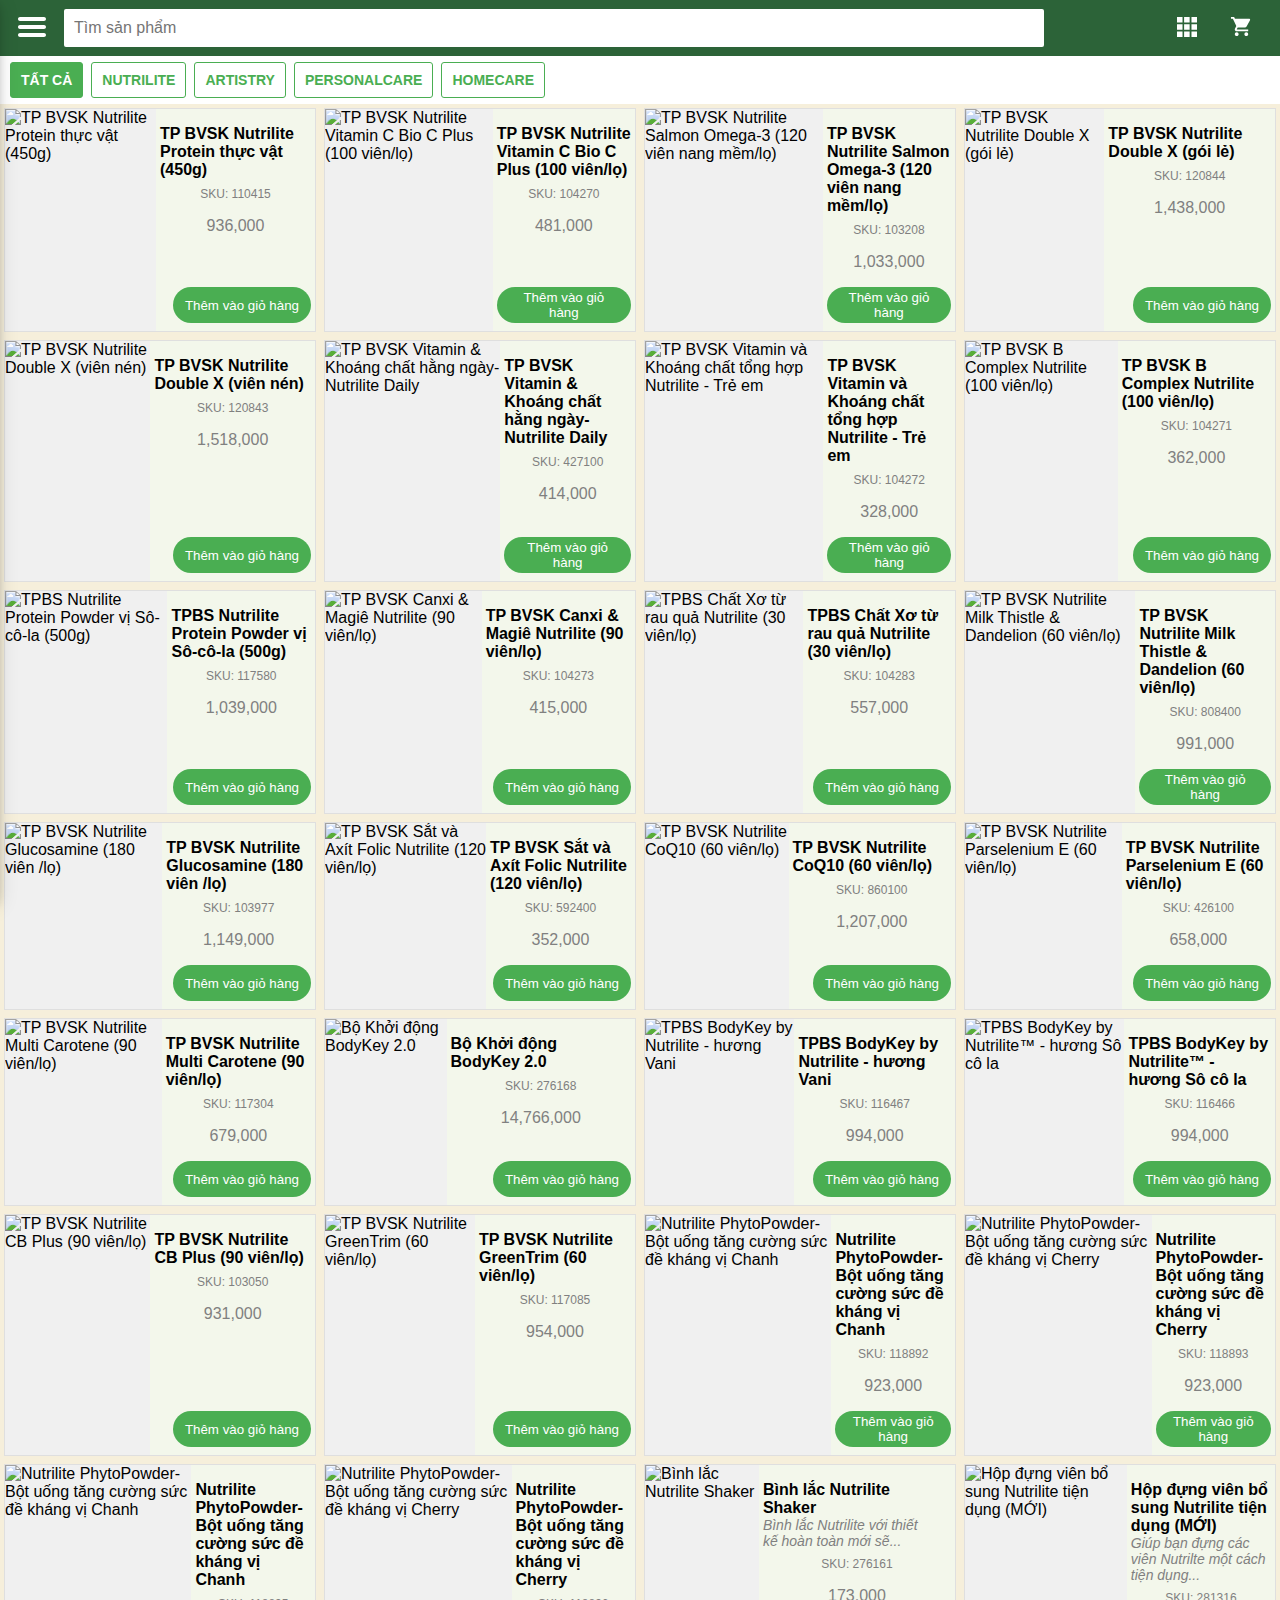
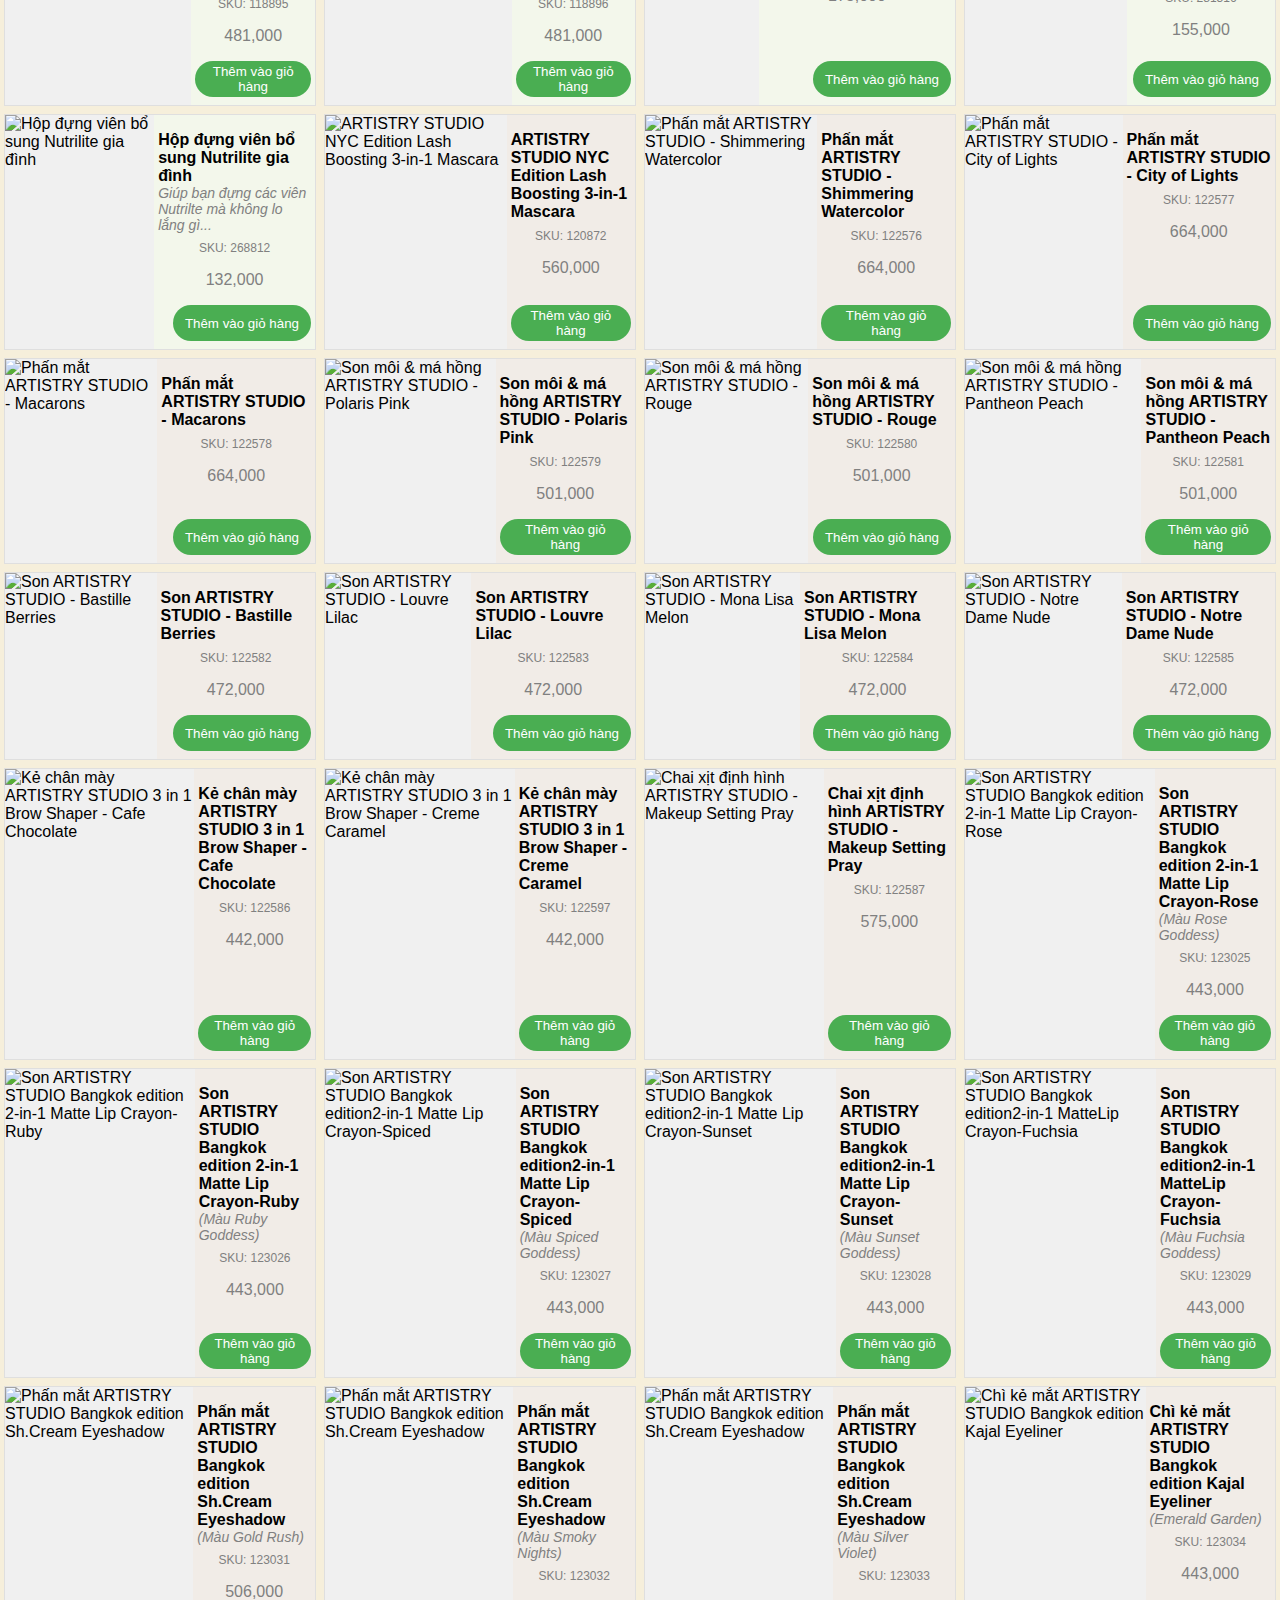
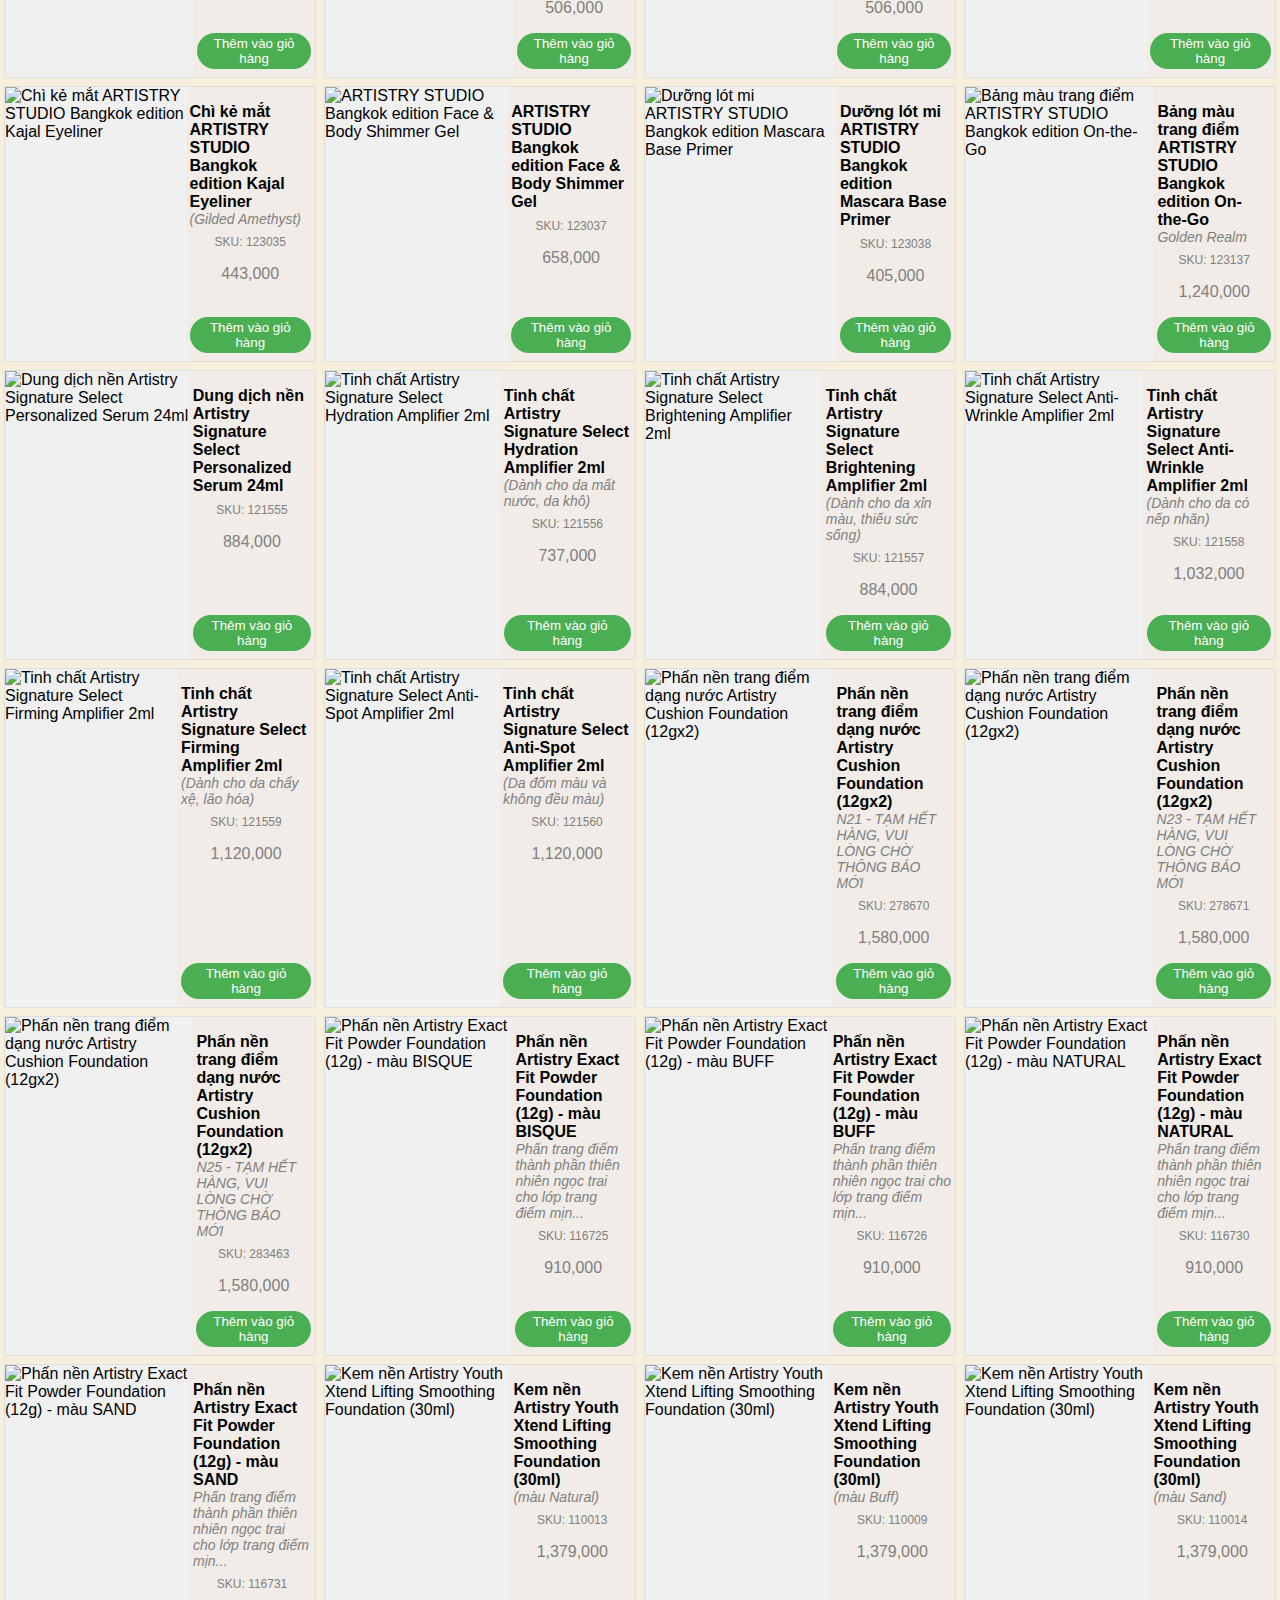
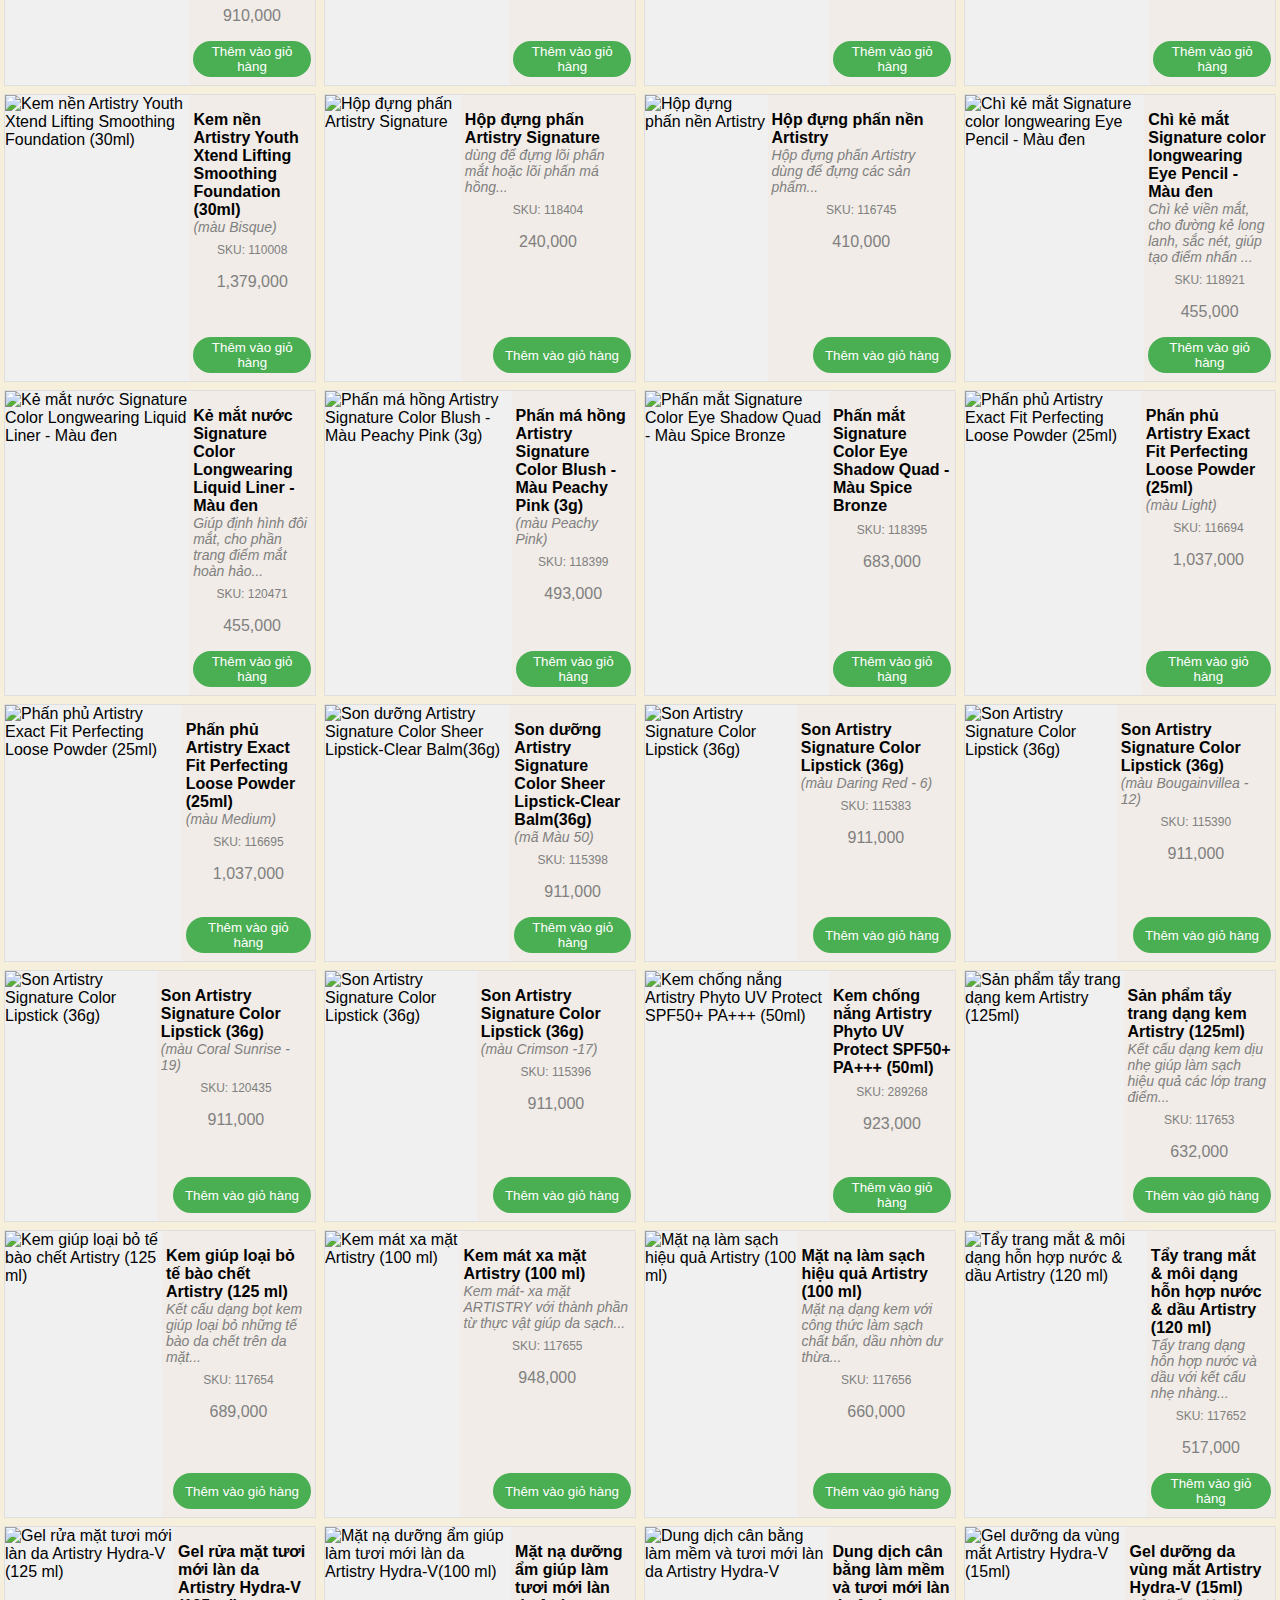
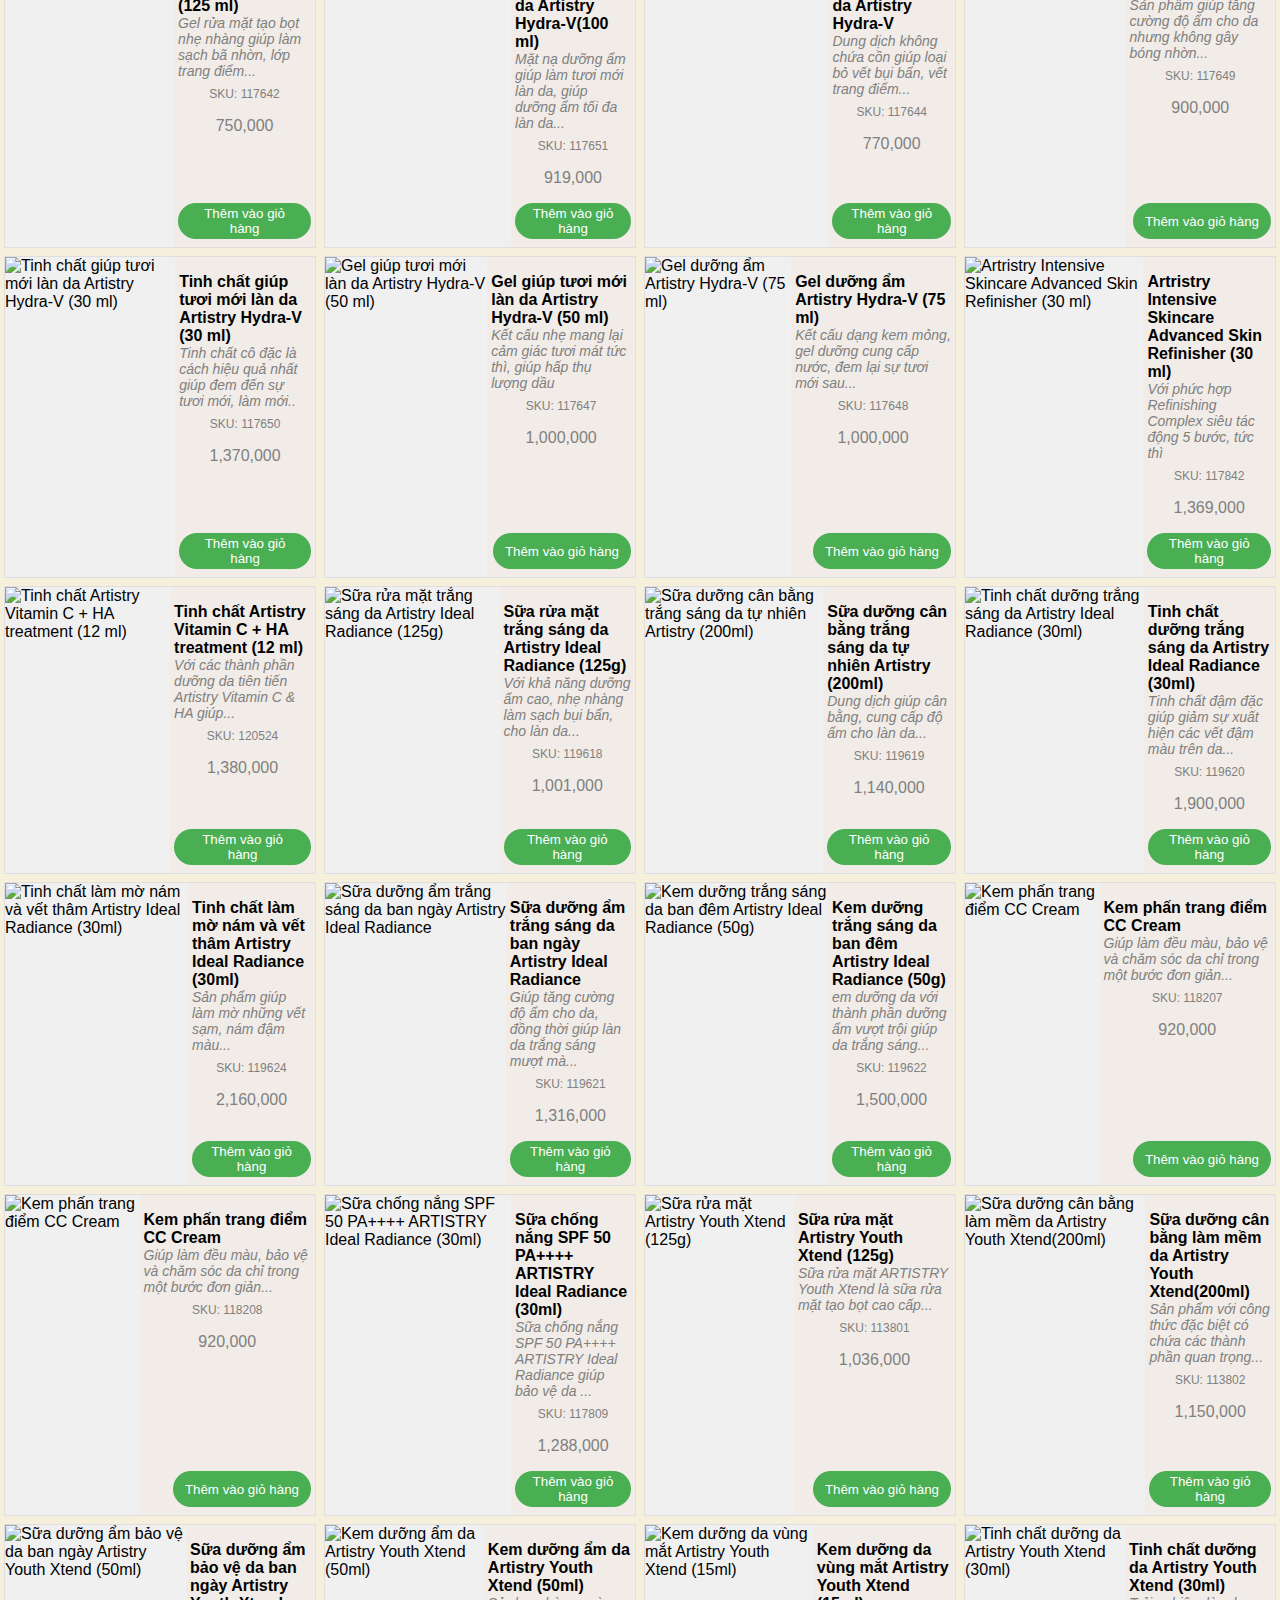
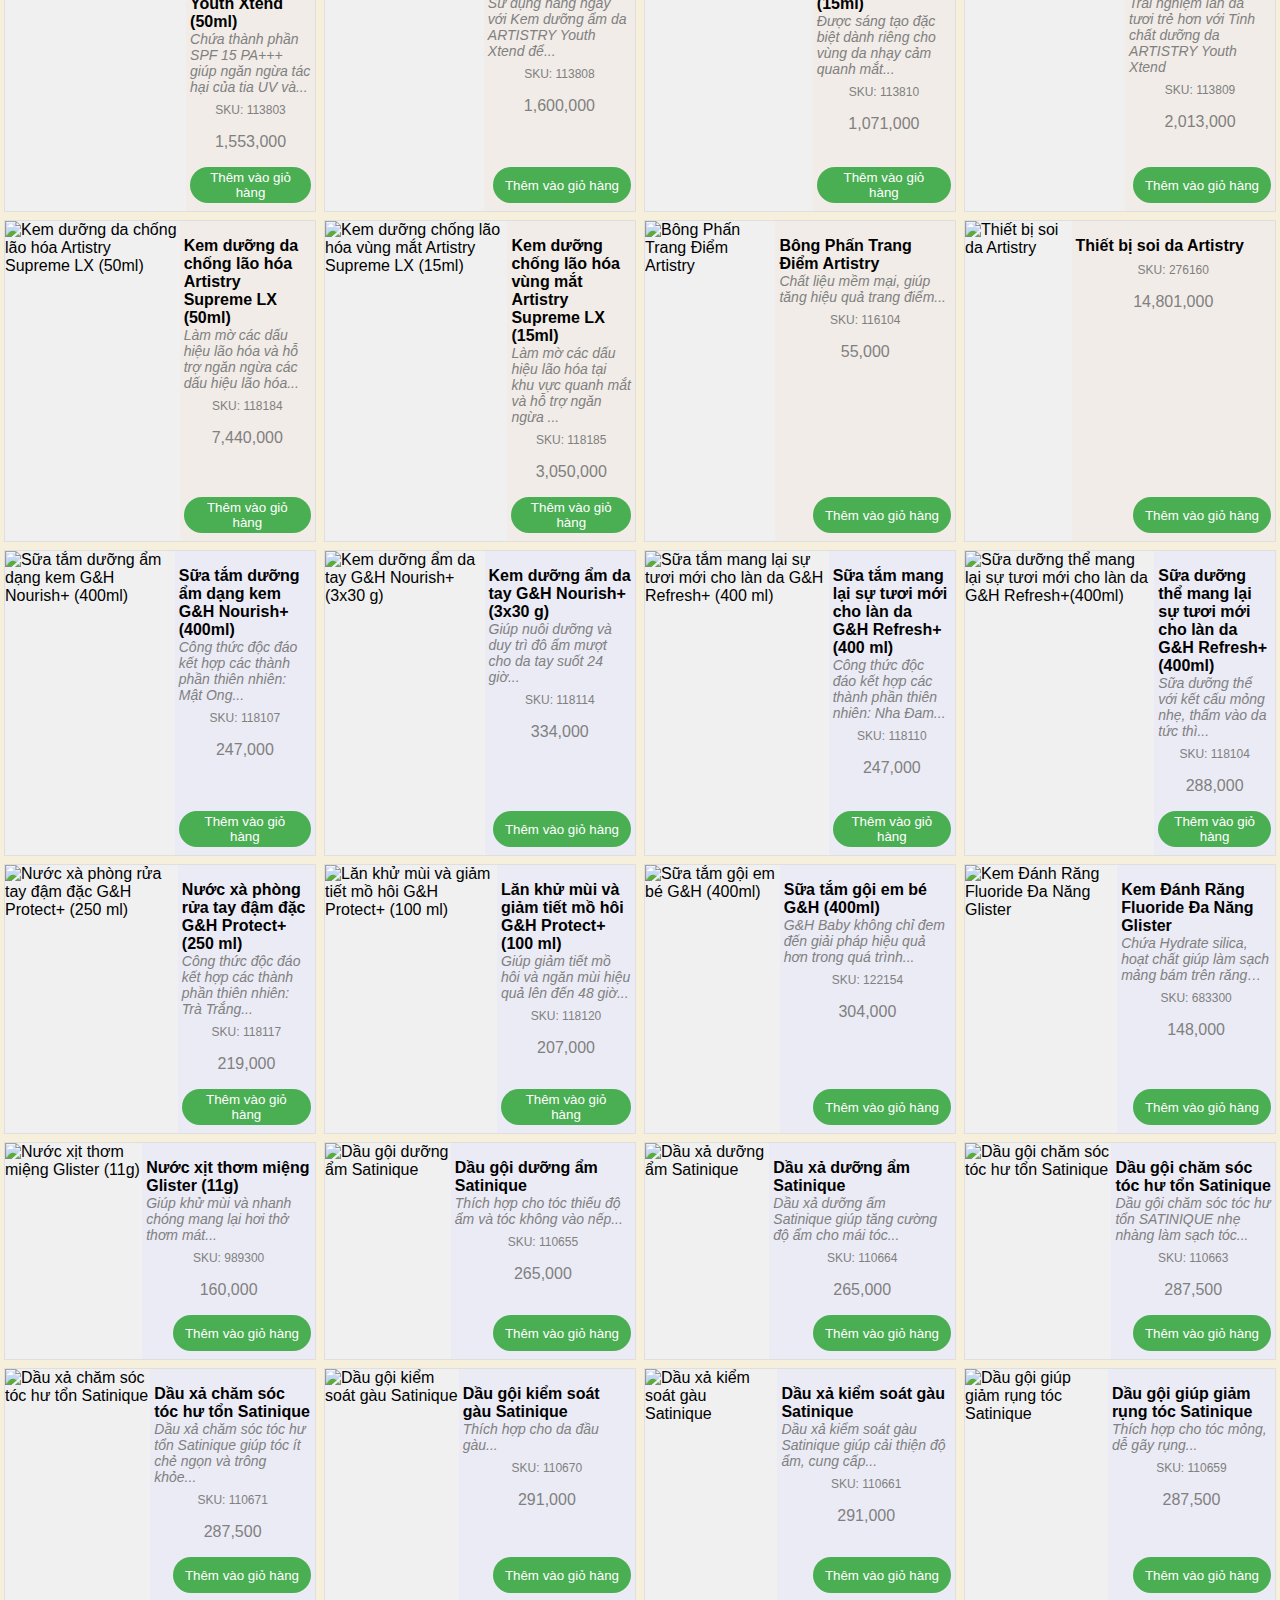
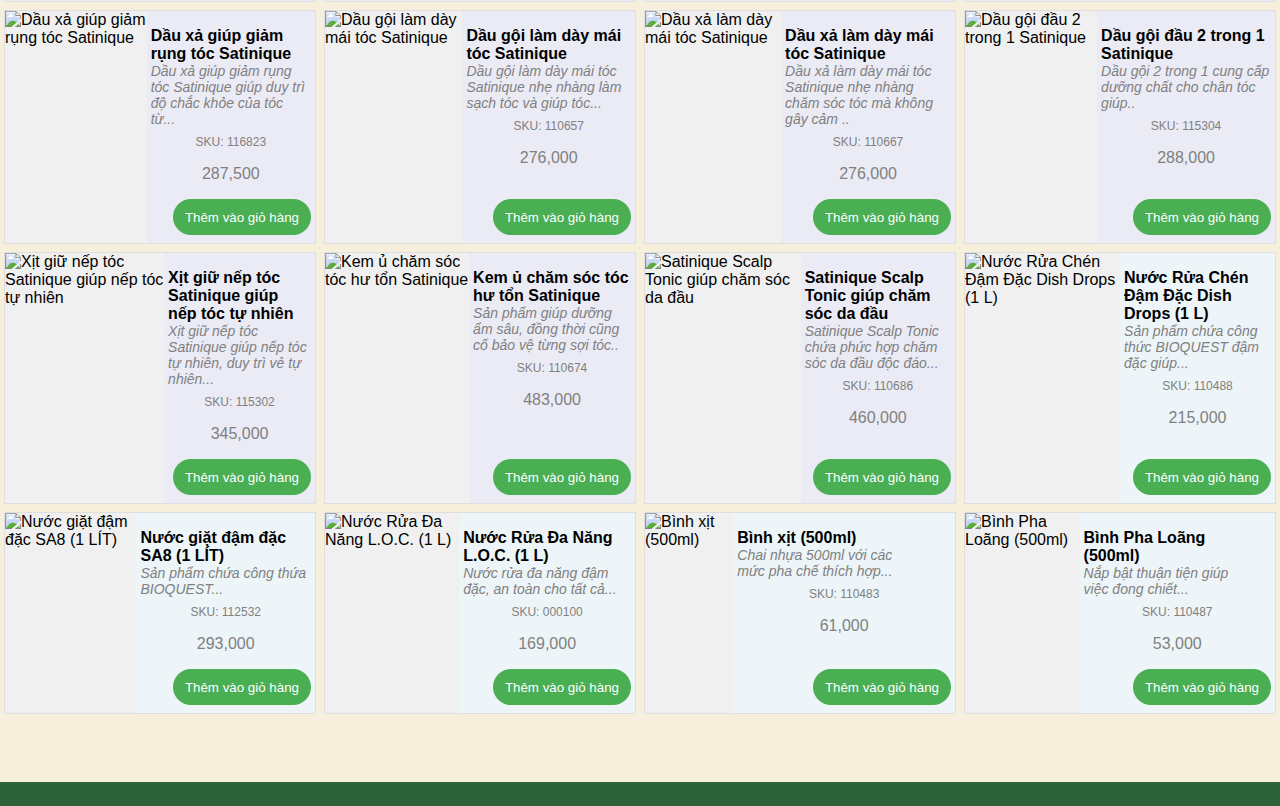
==== commit 7e359078: "Updates" ====
--- a/index.html
+++ b/index.html
@@ -1,6 +1,6 @@
-<!DOCTYPE html><html lang="en"><head><meta charSet="utf-8"/><meta http-equiv="x-ua-compatible" content="ie=edge"/><meta name="viewport" content="width=device-width, initial-scale=1, shrink-to-fit=no"/><style data-href="/styles.78d61f4fad71b89f911b.css">html{font-family:sans-serif;-ms-text-size-adjust:100%;-webkit-text-size-adjust:100%;background:#f6efdb}body{margin:0;-webkit-font-smoothing:antialiased;-moz-osx-font-smoothing:grayscale}.product-container{display:grid;grid-template-columns:25% 25% 25% 25%;-webkit-align-items:stretch;align-items:stretch}.product-container--simple{grid-template-columns:100%}.card-container{border:1px solid #dfdfdf}.card-container,.card-container--simple{display:-webkit-flex;display:flex;background:#f0f0f0;margin:4px;overflow:hidden;transition:all .5s}.card-container .img-container{background:#f0f0f0}.card-container .img-container img{width:120px}.card-container .card-right-panel{display:-webkit-flex;display:flex;-webkit-flex-direction:column;flex-direction:column;-webkit-justify-content:space-between;justify-content:space-between;background:#fff;padding:16px 4px 8px;width:100%}.card-container .card-button{-webkit-align-self:flex-end;align-self:flex-end}.card-button{cursor:pointer;background:#4aae52;border:none;color:#fff;height:36px;border-radius:18px;outline:none!important;padding:0 12px;-webkit-tap-highlight-color:transparent}.card-button::-moz-focus-inner{border:none}.card-button:hover{background:#28af33}button:active{-webkit-transform:scale(.89);transform:scale(.89)}.card-container .product-name{font-size:16px;font-weight:700}.card-container .product-description{font-size:14px;font-style:italic;color:grey}.card-container .product-sku{text-align:center;font-size:12px;color:grey}.card-container .product-price{margin-top:8px;margin-bottom:8px;padding-top:8px;padding-bottom:8px;display:-webkit-flex;display:flex;-webkit-justify-content:space-around;justify-content:space-around}.product-cp{color:grey}.product-dp{color:red}.card-container .product-detail{text-align:center}.card-container .product-info{padding-bottom:8px;max-width:172px}.product-pv{color:#00f;font-size:12px}.product-amount{font-weight:700;font-size:16px;margin-bottom:8px}.card-container--simple{margin:0 8px;padding:8px 0;border-bottom:1px solid grey}.card-container--simple .img-container{display:none}.card-container--simple .card-info,.card-container--simple .card-right-panel,.card-container--simple .product-price{display:-webkit-flex;display:flex}.card-container--simple .card-right-panel{padding:0 16px;-webkit-justify-content:space-between;justify-content:space-between;width:100%;-webkit-align-items:center;align-items:center}.card-container--simple .product-description{display:none}.card-container--simple .card-button{border-radius:5px}.card-container--simple .card-info{width:100%}.card-container--simple .product-info{width:60%}.product-containe.card-container--simple .product-price,.product-container .card-container--simple .product-detail{display:block}.card-container--simple .product-detail{width:40%;display:-webkit-flex;display:flex}.card-container--simple .product-sku{font-size:10px}.card-container--simple .product-pv,.card-container--simple .product-sku{-webkit-flex-grow:1;flex-grow:1;display:-webkit-flex;display:flex;-webkit-align-items:center;align-items:center}.card-container--simple .product-price{width:50%;font-size:14px;display:-webkit-flex;display:flex;-webkit-align-items:center;align-items:center;-webkit-justify-content:space-evenly;justify-content:space-evenly}header{position:fixed;z-index:2;top:0;left:0;width:100%;transition:.35s}header .header-menu{background:#2c6338;height:56px;color:#fff;display:-webkit-flex;display:flex;-webkit-align-items:center;align-items:center}header h1{margin:0;padding:8px;color:#fff;font-size:16px}header a{text-decoration:none;color:#fff}header a:active{color:inherit}header .header-right{margin-left:auto;padding-right:10px;height:100%;display:-webkit-flex;display:flex;-webkit-align-items:center;align-items:center}.header-menu button{cursor:pointer;border:none;outline:none;background:transparent;height:100%;padding:0 16px;position:relative}header a{height:100%}.header-menu button:active{background:#13911d}header input{width:75%}header .hamburger-menu{height:100%}header .icon-back{color:#fff;font-size:23px}.category{display:-webkit-flex;display:flex;overflow-x:auto;background:#fff;-webkit-align-items:center;align-items:center;overflow:auto;height:40px;padding:4px 10px;transition:.35s}button[class^=btn-group]{background:#fff;color:#4aae52;-webkit-user-select:none;-moz-user-select:none;-ms-user-select:none;user-select:none;outline:none;border:1px solid #4aae52;font-size:14px;height:36px;cursor:pointer;font-weight:700;border-radius:3px;padding:0 10px;white-space:nowrap;margin:0 8px 0 0}button[class^="btn-group active"]{background:#4aae52;color:#fff}.product-body{margin-top:104px}main{margin-top:56px;margin-bottom:64px;min-height:100vh}footer{height:24px;background:#2c6338}input{outline:none;border-radius:2px;padding:10px;border:none}input,input[type=email],input[type=number],input[type=password],input[type=text],select:focus,textarea{font-size:16px}.cart-body{display:-webkit-flex;display:flex}.cart-container{width:70%}.cart-total-container{width:30%;position:fixed;right:0}.cart-total{background:#fff;height:100%;margin:8px;padding:16px;border-radius:5px;text-align:center}.cart-total label{display:block;margin-bottom:32px}.cart-total .title{font-size:22px;border-bottom:1px solid grey;padding-bottom:8px}.cart-total .total-pv{font-size:28px;color:#00f}.cart-total .total-dp{font-size:28px;color:red}.cart-total .total-price{font-size:28px;color:grey}.cartItem-container{display:-webkit-flex;display:flex}.cartItem-container .card-button{display:none}.cartItem-container .card-container{width:100%;margin:1px 0 0;border:none}.cartItem-container .card-container .product-info{max-width:100%}.cartItem-container .img-container img{width:100px}.cartItem-container .card-right-panel{background:#fff!important}.cartItem-container .product-price{display:block;text-align:left}.cartItem-container .product-pv,.cartItem-container .product-sku{text-align:left}.cartItem-action{display:-webkit-flex;display:flex;padding-top:12px;background:#fff;margin:1px 0 0 1px}.cartItem-action .product-dp{margin-top:16px}.cartItem-container .product-price{display:none}.cartItem-quantity{width:200px;overflow:hidden;display:-webkit-flex;display:flex;-webkit-flex-flow:column;flex-flow:column;-webkit-align-items:center;align-items:center}.cartItem-remove{margin-top:5px;padding:0 8px}.cartItem-remove label{cursor:pointer;color:#00f;text-decoration:underline}.input-group{display:table;margin-bottom:16px}.input-group-btn,.input-group-number{display:table-cell;position:relative}.input-group-btn button{-webkit-user-select:none;-moz-user-select:none;-ms-user-select:none;user-select:none;background:#fff;outline:none;border:1px solid #dfdfdf;width:28px;height:28px;line-height:20px;margin:0;font-size:14px;cursor:pointer}.input-group-btn button:hover{background:#f8f8f8}.input-group-btn--down button{border-radius:3px 0 0 3px;margin-right:-2px}.input-group-btn--up button{border-radius:0 3px 3px 0;margin-left:-2px}.input-group-number{background:#fff;border:1px solid #dfdfdf;padding:0 10px;width:20px;text-align:center}.badge-number{position:absolute;bottom:8px;right:5px;height:24px;width:24px;background:orange;border-radius:12px;color:#fff;text-align:center;-webkit-align-items:center;align-items:center;line-height:22px;font-size:16px}.sidebar-container{width:100%;left:0;background-color:rgba(0,0,0,.4);display:none}.sidebar,.sidebar-container{position:fixed;height:100%;top:0}.sidebar{background:#fff;left:-250px;z-index:2;width:245px;transition:.35s;overflow:hidden;border-right:2px solid #2c6338;box-shadow:0 4px 10px 0 rgba(0,0,0,.2),0 4px 20px 0 rgba(0,0,0,.19)}.sidebar ul{width:160px;padding-left:16px}.sidebar li{list-style:none;cursor:pointer}.sidebar-close{position:absolute;right:10px;top:15px;font-size:20px;cursor:pointer;color:#fff}.sidebar-user{height:56px;background:#2c6338}.form-input{display:-webkit-flex;display:flex;-webkit-align-items:center;align-items:center;margin-bottom:16px}.form-input input{width:100%;border:1px solid grey;margin-left:8px}.form-input label{width:45%;text-align:right}.form-action{display:-webkit-flex;display:flex;text-align:right;-webkit-flex-direction:row-reverse;flex-direction:row-reverse}.form-action button{height:36px;background:#4aae52;border-radius:5px;border:none;color:#fff;outline:none!important;padding:0 12px;-webkit-tap-highlight-color:transparent}.modal{transition:all .5;position:fixed;width:100%;height:100vh;top:0;background:rgba(0,0,0,.4);display:none;z-index:2}.modal-body{position:relative;width:80%;min-height:200px;margin:15% auto;z-index:2;background-color:#fff;box-shadow:0 4px 10px 0 rgba(0,0,0,.2),0 4px 20px 0 rgba(0,0,0,.19)}.modal-header{padding:16px;text-align:center;background:#2c6338;color:#fff}.modal-content{padding:16px}.loading-container{transition:all .35s;position:fixed;width:100%;height:100%;top:0;left:0;z-index:2;background:rgba(0,0,0,.4);visibility:hidden}.loading-body,.loading-container{display:-webkit-flex;display:flex;-webkit-justify-content:center;justify-content:center;-webkit-align-items:center;align-items:center}.loading-body{width:100px;height:100px;background:#fff;border-radius:5px;border:1px solid grey}.product-not-found{background:#fff;padding:8px;margin-bottom:4px}@media only screen and (max-width:900px){html{font-size:100%}.product-container{display:grid;grid-template-columns:33% 33% 33%;-webkit-align-items:stretch;align-items:stretch}}@media only screen and (max-width:600px){html{font-size:100%}.product-container{display:grid;grid-template-columns:50% 50%;-webkit-align-items:stretch;align-items:stretch}}#input-url{width:100%}@media only screen and (max-width:480px){html{font-size:100%}.product-container{display:grid;grid-template-columns:100%;-webkit-align-items:stretch;align-items:stretch}header input{width:100%;margin:0 12px}.card-container .product-info{padding-bottom:8px;max-width:unset}.card-container .product-name{font-size:12px;padding-right:32px}.card-container .product-pv,.card-container .product-sku{display:inline-block;margin-right:8px}.card-container .product-price{margin-bottom:0}.card-container .img-container img{width:110px}.card-container--simple .product-detail{width:30%;display:block}.card-container--simple .product-detail>div{padding-bottom:4px}.card-container--simple .product-sku{font-size:10px;display:block}.card-container--simple .product-pv{display:block}.card-container--simple .product-price{font-size:14px;display:block;-webkit-align-items:center;align-items:center}.card-container--simple .product-info{width:70%;padding-right:8px}.cart-total-container{width:100%;height:72px;bottom:10px;transition:.35s}.cart-total{border:2px solid grey;height:unset;margin:0}.cart-total-body{display:-webkit-flex;display:flex;-webkit-justify-content:space-between;justify-content:space-between;margin-bottom:16px}.cart-total .title,.cart-total .total-dp,.cart-total .total-price,.cart-total .total-pv{font-size:16px;margin:0;padding:0 4px;border:none;border-right:1px solid grey}.cart-container{width:100%}.cartItem-container{display:block;position:relative}.cartItem-quantity{-webkit-flex-flow:row;flex-flow:row;width:100%}.cartItem-action{padding-top:0;margin:0 0 4px}.cartItem-action .cartItem-quantity{-webkit-justify-content:space-between;justify-content:space-between;padding:8px 8px 8px 16px}.cartItem-action .cartItem-quantity div{margin-top:0}.cartItem-remove{position:absolute;top:7px;right:0}.card-container{border:none}.cart-total-outside{position:fixed;top:0;left:0;width:100%;height:100%;background-color:rgba(0,0,0,.4);display:none;transition:1.35s}.product-amount{margin-bottom:0}}</style><meta name="generator" content="Gatsby 2.2.3"/><title data-react-helmet="true">Sản phẩm Amway</title><meta data-react-helmet="true" name="description" content="Tham khảo giá sản phẩm Amway"/><meta data-react-helmet="true" property="og:title" content="Sản phẩm Amway"/><meta data-react-helmet="true" property="og:description" content="Tham khảo giá sản phẩm Amway"/><meta data-react-helmet="true" property="og:type" content="website"/><meta data-react-helmet="true" name="twitter:card" content="summary"/><meta data-react-helmet="true" name="twitter:creator" content="Nguyễn Mạnh Huy"/><meta data-react-helmet="true" name="twitter:title" content="Sản phẩm Amway"/><meta data-react-helmet="true" name="twitter:description" content="Tham khảo giá sản phẩm Amway"/><meta data-react-helmet="true" name="full-screen" content="yes"/><meta data-react-helmet="true" name="apple-mobile-web-app-capable" content="yes"/><meta data-react-helmet="true" name="mobile-web-app-capable" content="yes"/><meta data-react-helmet="true" name="apple-mobile-web-app-title" content=""/><meta data-react-helmet="true" name="keywords" content="Amway, Sản phẩm"/><link rel="preconnect dns-prefetch" href="https://www.google-analytics.com"/><link rel="shortcut icon" href="/icons/icon-48x48.png?v=a76e819564172c9667265b6857a5e20584689891"/><link rel="manifest" href="/manifest.webmanifest"/><meta name="theme-color" content="#2C6338"/><link rel="apple-touch-icon" sizes="48x48" href="/icons/icon-48x48.png?v=a76e819564172c9667265b6857a5e20584689891"/><link rel="apple-touch-icon" sizes="72x72" href="/icons/icon-72x72.png?v=a76e819564172c9667265b6857a5e20584689891"/><link rel="apple-touch-icon" sizes="96x96" href="/icons/icon-96x96.png?v=a76e819564172c9667265b6857a5e20584689891"/><link rel="apple-touch-icon" sizes="144x144" href="/icons/icon-144x144.png?v=a76e819564172c9667265b6857a5e20584689891"/><link rel="apple-touch-icon" sizes="192x192" href="/icons/icon-192x192.png?v=a76e819564172c9667265b6857a5e20584689891"/><link rel="apple-touch-icon" sizes="256x256" href="/icons/icon-256x256.png?v=a76e819564172c9667265b6857a5e20584689891"/><link rel="apple-touch-icon" sizes="384x384" href="/icons/icon-384x384.png?v=a76e819564172c9667265b6857a5e20584689891"/><link rel="apple-touch-icon" sizes="512x512" href="/icons/icon-512x512.png?v=a76e819564172c9667265b6857a5e20584689891"/><link as="script" rel="preload" href="/component---src-pages-index-js-93fb4ec8b21cffc45ca5.js"/><link as="script" rel="preload" href="/app-fd65f1a44ac70a977275.js"/><link as="script" rel="preload" href="/2-d7e121a0f7a49e0faad6.js"/><link as="script" rel="preload" href="/1-fef6d444b81787c22bed.js"/><link as="script" rel="preload" href="/styles-0b6204a9d787d512495c.js"/><link as="script" rel="preload" href="/webpack-runtime-a3e201e8fad106c01653.js"/><link as="fetch" rel="preload" href="/static/d/173/path---index-6a9-NZuapzHg3X9TaN1iIixfv1W23E.json" crossorigin="use-credentials"/></head><body><noscript id="gatsby-noscript">This app works best with JavaScript enabled.</noscript><div id="___gatsby"><div style="outline:none" tabindex="-1" role="group"><header id="header"><div class="header-menu"><div style="display:none"><h1>Sản phẩm Amway</h1></div><div class="hamburger-menu"><button><svg height="32px" version="1.1" viewBox="0 0 32 32" width="32px"><path style="fill:white" d="M4,10h24c1.104,0,2-0.896,2-2s-0.896-2-2-2H4C2.896,6,2,6.896,2,8S2.896,10,4,10z M28,14H4c-1.104,0-2,0.896-2,2  s0.896,2,2,2h24c1.104,0,2-0.896,2-2S29.104,14,28,14z M28,22H4c-1.104,0-2,0.896-2,2s0.896,2,2,2h24c1.104,0,2-0.896,2-2  S29.104,22,28,22z"></path></svg></button></div><input type="password" style="display:none;position:absolute;left:-999px"/><input class="input-search" placeholder="Tìm sản phẩm"/><div class="header-right"><button><svg fill="white" x="0px" y="0px" size="20" height="20" viewBox="0 0 27.709 27.709"><g><path fill="white" d="M9.84,0.078h7.655V7.73H9.84V0.078z M9.84,9.918h7.655v7.652H9.84V9.918z M0,9.918h7.652v7.652H0+<!DOCTYPE html><html lang="en"><head><meta charSet="utf-8"/><meta http-equiv="x-ua-compatible" content="ie=edge"/><meta name="viewport" content="width=device-width, initial-scale=1, shrink-to-fit=no"/><style data-href="/styles.78d61f4fad71b89f911b.css">html{font-family:sans-serif;-ms-text-size-adjust:100%;-webkit-text-size-adjust:100%;background:#f6efdb}body{margin:0;-webkit-font-smoothing:antialiased;-moz-osx-font-smoothing:grayscale}.product-container{display:grid;grid-template-columns:25% 25% 25% 25%;-webkit-align-items:stretch;align-items:stretch}.product-container--simple{grid-template-columns:100%}.card-container{border:1px solid #dfdfdf}.card-container,.card-container--simple{display:-webkit-flex;display:flex;background:#f0f0f0;margin:4px;overflow:hidden;transition:all .5s}.card-container .img-container{background:#f0f0f0}.card-container .img-container img{width:120px}.card-container .card-right-panel{display:-webkit-flex;display:flex;-webkit-flex-direction:column;flex-direction:column;-webkit-justify-content:space-between;justify-content:space-between;background:#fff;padding:16px 4px 8px;width:100%}.card-container .card-button{-webkit-align-self:flex-end;align-self:flex-end}.card-button{cursor:pointer;background:#4aae52;border:none;color:#fff;height:36px;border-radius:18px;outline:none!important;padding:0 12px;-webkit-tap-highlight-color:transparent}.card-button::-moz-focus-inner{border:none}.card-button:hover{background:#28af33}button:active{-webkit-transform:scale(.89);transform:scale(.89)}.card-container .product-name{font-size:16px;font-weight:700}.card-container .product-description{font-size:14px;font-style:italic;color:grey}.card-container .product-sku{text-align:center;font-size:12px;color:grey}.card-container .product-price{margin-top:8px;margin-bottom:8px;padding-top:8px;padding-bottom:8px;display:-webkit-flex;display:flex;-webkit-justify-content:space-around;justify-content:space-around}.product-cp{color:grey}.product-dp{color:red}.card-container .product-detail{text-align:center}.card-container .product-info{padding-bottom:8px;max-width:172px}.product-pv{color:#00f;font-size:12px}.product-amount{font-weight:700;font-size:16px;margin-bottom:8px}.card-container--simple{margin:0 8px;padding:8px 0;border-bottom:1px solid grey}.card-container--simple .img-container{display:none}.card-container--simple .card-info,.card-container--simple .card-right-panel,.card-container--simple .product-price{display:-webkit-flex;display:flex}.card-container--simple .card-right-panel{padding:0 16px;-webkit-justify-content:space-between;justify-content:space-between;width:100%;-webkit-align-items:center;align-items:center}.card-container--simple .product-description{display:none}.card-container--simple .card-button{border-radius:5px}.card-container--simple .card-info{width:100%}.card-container--simple .product-info{width:60%}.product-containe.card-container--simple .product-price,.product-container .card-container--simple .product-detail{display:block}.card-container--simple .product-detail{width:40%;display:-webkit-flex;display:flex}.card-container--simple .product-sku{font-size:10px}.card-container--simple .product-pv,.card-container--simple .product-sku{-webkit-flex-grow:1;flex-grow:1;display:-webkit-flex;display:flex;-webkit-align-items:center;align-items:center}.card-container--simple .product-price{width:50%;font-size:14px;display:-webkit-flex;display:flex;-webkit-align-items:center;align-items:center;-webkit-justify-content:space-evenly;justify-content:space-evenly}header{position:fixed;z-index:2;top:0;left:0;width:100%;transition:.35s}header .header-menu{background:#2c6338;height:56px;color:#fff;display:-webkit-flex;display:flex;-webkit-align-items:center;align-items:center}header h1{margin:0;padding:8px;color:#fff;font-size:16px}header a{text-decoration:none;color:#fff}header a:active{color:inherit}header .header-right{margin-left:auto;padding-right:10px;height:100%;display:-webkit-flex;display:flex;-webkit-align-items:center;align-items:center}.header-menu button{cursor:pointer;border:none;outline:none;background:transparent;height:100%;padding:0 16px;position:relative}header a{height:100%}.header-menu button:active{background:#13911d}header input{width:75%}header .hamburger-menu{height:100%}header .icon-back{color:#fff;font-size:23px}.category{display:-webkit-flex;display:flex;overflow-x:auto;background:#fff;-webkit-align-items:center;align-items:center;overflow:auto;height:40px;padding:4px 10px;transition:.35s}button[class^=btn-group]{background:#fff;color:#4aae52;-webkit-user-select:none;-moz-user-select:none;-ms-user-select:none;user-select:none;outline:none;border:1px solid #4aae52;font-size:14px;height:36px;cursor:pointer;font-weight:700;border-radius:3px;padding:0 10px;white-space:nowrap;margin:0 8px 0 0}button[class^="btn-group active"]{background:#4aae52;color:#fff}.product-body{margin-top:104px}main{margin-top:56px;margin-bottom:64px;min-height:100vh}footer{height:24px;background:#2c6338}input{outline:none;border-radius:2px;padding:10px;border:none}input,input[type=email],input[type=number],input[type=password],input[type=text],select:focus,textarea{font-size:16px}.cart-body{display:-webkit-flex;display:flex}.cart-container{width:70%}.cart-total-container{width:30%;position:fixed;right:0}.cart-total{background:#fff;height:100%;margin:8px;padding:16px;border-radius:5px;text-align:center}.cart-total label{display:block;margin-bottom:32px}.cart-total .title{font-size:22px;border-bottom:1px solid grey;padding-bottom:8px}.cart-total .total-pv{font-size:28px;color:#00f}.cart-total .total-dp{font-size:28px;color:red}.cart-total .total-price{font-size:28px;color:grey}.cartItem-container{display:-webkit-flex;display:flex}.cartItem-container .card-button{display:none}.cartItem-container .card-container{width:100%;margin:1px 0 0;border:none}.cartItem-container .card-container .product-info{max-width:100%}.cartItem-container .img-container img{width:100px}.cartItem-container .card-right-panel{background:#fff!important}.cartItem-container .product-price{display:block;text-align:left}.cartItem-container .product-pv,.cartItem-container .product-sku{text-align:left}.cartItem-action{display:-webkit-flex;display:flex;padding-top:12px;background:#fff;margin:1px 0 0 1px}.cartItem-action .product-dp{margin-top:16px}.cartItem-container .product-price{display:none}.cartItem-quantity{width:200px;overflow:hidden;display:-webkit-flex;display:flex;-webkit-flex-flow:column;flex-flow:column;-webkit-align-items:center;align-items:center}.cartItem-remove{margin-top:5px;padding:0 8px}.cartItem-remove label{cursor:pointer;color:#00f;text-decoration:underline}.input-group{display:table;margin-bottom:16px}.input-group-btn,.input-group-number{display:table-cell;position:relative}.input-group-btn button{-webkit-user-select:none;-moz-user-select:none;-ms-user-select:none;user-select:none;background:#fff;outline:none;border:1px solid #dfdfdf;width:28px;height:28px;line-height:20px;margin:0;font-size:14px;cursor:pointer}.input-group-btn button:hover{background:#f8f8f8}.input-group-btn--down button{border-radius:3px 0 0 3px;margin-right:-2px}.input-group-btn--up button{border-radius:0 3px 3px 0;margin-left:-2px}.input-group-number{background:#fff;border:1px solid #dfdfdf;padding:0 10px;width:20px;text-align:center}.badge-number{position:absolute;bottom:8px;right:5px;height:24px;width:24px;background:orange;border-radius:12px;color:#fff;text-align:center;-webkit-align-items:center;align-items:center;line-height:22px;font-size:16px}.sidebar-container{width:100%;left:0;background-color:rgba(0,0,0,.4);display:none}.sidebar,.sidebar-container{position:fixed;height:100%;top:0}.sidebar{background:#fff;left:-250px;z-index:2;width:245px;transition:.35s;overflow:hidden;border-right:2px solid #2c6338;box-shadow:0 4px 10px 0 rgba(0,0,0,.2),0 4px 20px 0 rgba(0,0,0,.19)}.sidebar ul{width:160px;padding-left:16px}.sidebar li{list-style:none;cursor:pointer}.sidebar-close{position:absolute;right:10px;top:15px;font-size:20px;cursor:pointer;color:#fff}.sidebar-user{height:56px;background:#2c6338}.form-input{display:-webkit-flex;display:flex;-webkit-align-items:center;align-items:center;margin-bottom:16px}.form-input input{width:100%;border:1px solid grey;margin-left:8px}.form-input label{width:45%;text-align:right}.form-action{display:-webkit-flex;display:flex;text-align:right;-webkit-flex-direction:row-reverse;flex-direction:row-reverse}.form-action button{height:36px;background:#4aae52;border-radius:5px;border:none;color:#fff;outline:none!important;padding:0 12px;-webkit-tap-highlight-color:transparent}.modal{transition:all .5;position:fixed;width:100%;height:100vh;top:0;background:rgba(0,0,0,.4);display:none;z-index:2}.modal-body{position:relative;width:80%;min-height:200px;margin:15% auto;z-index:2;background-color:#fff;box-shadow:0 4px 10px 0 rgba(0,0,0,.2),0 4px 20px 0 rgba(0,0,0,.19)}.modal-header{padding:16px;text-align:center;background:#2c6338;color:#fff}.modal-content{padding:16px}.loading-container{transition:all .35s;position:fixed;width:100%;height:100%;top:0;left:0;z-index:2;background:rgba(0,0,0,.4);visibility:hidden}.loading-body,.loading-container{display:-webkit-flex;display:flex;-webkit-justify-content:center;justify-content:center;-webkit-align-items:center;align-items:center}.loading-body{width:100px;height:100px;background:#fff;border-radius:5px;border:1px solid grey}.product-not-found{background:#fff;padding:8px;margin-bottom:4px}@media only screen and (max-width:900px){html{font-size:100%}.product-container{display:grid;grid-template-columns:33% 33% 33%;-webkit-align-items:stretch;align-items:stretch}}@media only screen and (max-width:600px){html{font-size:100%}.product-container{display:grid;grid-template-columns:50% 50%;-webkit-align-items:stretch;align-items:stretch}}#input-url{width:100%}@media only screen and (max-width:480px){html{font-size:100%}.product-container{display:grid;grid-template-columns:100%;-webkit-align-items:stretch;align-items:stretch}header input{width:100%;margin:0 12px}.card-container .product-info{padding-bottom:8px;max-width:unset}.card-container .product-name{font-size:12px;padding-right:32px}.card-container .product-pv,.card-container .product-sku{display:inline-block;margin-right:8px}.card-container .product-price{margin-bottom:0}.card-container .img-container img{width:110px}.card-container--simple .product-detail{width:30%;display:block}.card-container--simple .product-detail>div{padding-bottom:4px}.card-container--simple .product-sku{font-size:10px;display:block}.card-container--simple .product-pv{display:block}.card-container--simple .product-price{font-size:14px;display:block;-webkit-align-items:center;align-items:center}.card-container--simple .product-info{width:70%;padding-right:8px}.cart-total-container{width:100%;height:72px;bottom:10px;transition:.35s}.cart-total{border:2px solid grey;height:unset;margin:0}.cart-total-body{display:-webkit-flex;display:flex;-webkit-justify-content:space-between;justify-content:space-between;margin-bottom:16px}.cart-total .title,.cart-total .total-dp,.cart-total .total-price,.cart-total .total-pv{font-size:16px;margin:0;padding:0 4px;border:none;border-right:1px solid grey}.cart-container{width:100%}.cartItem-container{display:block;position:relative}.cartItem-quantity{-webkit-flex-flow:row;flex-flow:row;width:100%}.cartItem-action{padding-top:0;margin:0 0 4px}.cartItem-action .cartItem-quantity{-webkit-justify-content:space-between;justify-content:space-between;padding:8px 8px 8px 16px}.cartItem-action .cartItem-quantity div{margin-top:0}.cartItem-remove{position:absolute;top:7px;right:0}.card-container{border:none}.cart-total-outside{position:fixed;top:0;left:0;width:100%;height:100%;background-color:rgba(0,0,0,.4);display:none;transition:1.35s}.product-amount{margin-bottom:0}}</style><meta name="generator" content="Gatsby 2.2.3"/><title data-react-helmet="true">Sản phẩm Amway</title><meta data-react-helmet="true" name="description" content="Tham khảo giá sản phẩm Amway"/><meta data-react-helmet="true" property="og:title" content="Sản phẩm Amway"/><meta data-react-helmet="true" property="og:description" content="Tham khảo giá sản phẩm Amway"/><meta data-react-helmet="true" property="og:type" content="website"/><meta data-react-helmet="true" name="twitter:card" content="summary"/><meta data-react-helmet="true" name="twitter:creator" content="Nguyễn Mạnh Huy"/><meta data-react-helmet="true" name="twitter:title" content="Sản phẩm Amway"/><meta data-react-helmet="true" name="twitter:description" content="Tham khảo giá sản phẩm Amway"/><meta data-react-helmet="true" name="full-screen" content="yes"/><meta data-react-helmet="true" name="apple-mobile-web-app-capable" content="yes"/><meta data-react-helmet="true" name="mobile-web-app-capable" content="yes"/><meta data-react-helmet="true" name="apple-mobile-web-app-title" content=""/><meta data-react-helmet="true" name="keywords" content="Amway, Sản phẩm"/><link rel="preconnect dns-prefetch" href="https://www.google-analytics.com"/><link rel="shortcut icon" href="/icons/icon-48x48.png?v=a76e819564172c9667265b6857a5e20584689891"/><link rel="manifest" href="/manifest.webmanifest"/><meta name="theme-color" content="#2C6338"/><link rel="apple-touch-icon" sizes="48x48" href="/icons/icon-48x48.png?v=a76e819564172c9667265b6857a5e20584689891"/><link rel="apple-touch-icon" sizes="72x72" href="/icons/icon-72x72.png?v=a76e819564172c9667265b6857a5e20584689891"/><link rel="apple-touch-icon" sizes="96x96" href="/icons/icon-96x96.png?v=a76e819564172c9667265b6857a5e20584689891"/><link rel="apple-touch-icon" sizes="144x144" href="/icons/icon-144x144.png?v=a76e819564172c9667265b6857a5e20584689891"/><link rel="apple-touch-icon" sizes="192x192" href="/icons/icon-192x192.png?v=a76e819564172c9667265b6857a5e20584689891"/><link rel="apple-touch-icon" sizes="256x256" href="/icons/icon-256x256.png?v=a76e819564172c9667265b6857a5e20584689891"/><link rel="apple-touch-icon" sizes="384x384" href="/icons/icon-384x384.png?v=a76e819564172c9667265b6857a5e20584689891"/><link rel="apple-touch-icon" sizes="512x512" href="/icons/icon-512x512.png?v=a76e819564172c9667265b6857a5e20584689891"/><link as="script" rel="preload" href="/component---src-pages-index-js-93fb4ec8b21cffc45ca5.js"/><link as="script" rel="preload" href="/app-8ffcce43cf0aedbde9bb.js"/><link as="script" rel="preload" href="/2-d7e121a0f7a49e0faad6.js"/><link as="script" rel="preload" href="/1-fef6d444b81787c22bed.js"/><link as="script" rel="preload" href="/styles-0b6204a9d787d512495c.js"/><link as="script" rel="preload" href="/webpack-runtime-a3e201e8fad106c01653.js"/><link as="fetch" rel="preload" href="/static/d/173/path---index-6a9-NZuapzHg3X9TaN1iIixfv1W23E.json" crossorigin="use-credentials"/></head><body><noscript id="gatsby-noscript">This app works best with JavaScript enabled.</noscript><div id="___gatsby"><div style="outline:none" tabindex="-1" role="group"><header id="header"><div class="header-menu"><div style="display:none"><h1>Sản phẩm Amway</h1></div><div class="hamburger-menu"><button><svg height="32px" version="1.1" viewBox="0 0 32 32" width="32px"><path style="fill:white" d="M4,10h24c1.104,0,2-0.896,2-2s-0.896-2-2-2H4C2.896,6,2,6.896,2,8S2.896,10,4,10z M28,14H4c-1.104,0-2,0.896-2,2  s0.896,2,2,2h24c1.104,0,2-0.896,2-2S29.104,14,28,14z M28,22H4c-1.104,0-2,0.896-2,2s0.896,2,2,2h24c1.104,0,2-0.896,2-2  S29.104,22,28,22z"></path></svg></button></div><input type="password" style="display:none;position:absolute;left:-999px"/><input class="input-search" placeholder="Tìm sản phẩm"/><div class="header-right"><button><svg fill="white" x="0px" y="0px" size="20" height="20" viewBox="0 0 27.709 27.709"><g><path fill="white" d="M9.84,0.078h7.655V7.73H9.84V0.078z M9.84,9.918h7.655v7.652H9.84V9.918z M0,9.918h7.652v7.652H0  V9.918z M0,0.078h7.652V7.73H0V0.078z M0.003,19.978h7.649v7.654H0.003V19.978z M9.843,19.978h7.652v7.654H9.843V19.978z- M20.054,0.078h7.655V7.73h-7.655V0.078z M20.054,9.918h7.655v7.652h-7.655V9.918z M20.054,19.978h7.655v7.654h-7.655V19.978z"></path></g></svg></button><button><svg stroke="white" fill="white" stroke-width="0" viewBox="0 0 24 24" size="23" height="23" width="25" xmlns="http://www.w3.org/2000/svg"><path d="M7 18c-1.1 0-1.99.9-1.99 2S5.9 22 7 22s2-.9 2-2-.9-2-2-2zM1 2v2h2l3.6 7.59-1.35 2.45c-.16.28-.25.61-.25.96 0 1.1.9 2 2 2h12v-2H7.42c-.14 0-.25-.11-.25-.25l.03-.12.9-1.63h7.45c.75 0 1.41-.41 1.75-1.03l3.58-6.49c.08-.14.12-.31.12-.48 0-.55-.45-1-1-1H5.21l-.94-2H1zm16 16c-1.1 0-1.99.9-1.99 2s.89 2 1.99 2 2-.9 2-2-.9-2-2-2z"></path></svg></button></div></div><div id="category" class="category"><button class="btn-group active">TẤT CẢ</button><button class="btn-group ">NUTRILITE</button><button class="btn-group ">ARTISTRY</button><button class="btn-group ">PERSONALCARE</button><button class="btn-group ">HOMECARE</button></div></header><main><script type="application/ld+json">[{"@context":"https://schema.org/","@type":"Product","name":"TP BVSK Nutrilite Protein thực vật (450g)","image":"https://www.amway2u.com/c1/amway_image/g1000/products/nutrition/110415_s.jpg","brand":{"@type":"Thing","name":"Amway"},"offers":{"@type":"AggregateOffer","lowPrice":"814000.00","highPrice":"936000.00","priceCurrency":"VND"}},{"@context":"https://schema.org/","@type":"Product","name":"TP BVSK  Nutrilite Vitamin C Bio C Plus (100 viên/lọ)","image":"https://www.amway2u.com/c1/amway_image/g1000/products/nutrition/104270_s.jpg","brand":{"@type":"Thing","name":"Amway"},"offers":{"@type":"AggregateOffer","lowPrice":"418000.00","highPrice":"481000.00","priceCurrency":"VND"}},{"@context":"https://schema.org/","@type":"Product","name":"TP BVSK Nutrilite Salmon Omega-3 (120 viên nang mềm/lọ)","image":"https://www.amway2u.com/c1/amway_image/g1000/products/nutrition/103208_s.jpg","brand":{"@type":"Thing","name":"Amway"},"offers":{"@type":"AggregateOffer","lowPrice":"898000.00","highPrice":"1033000.00","priceCurrency":"VND"}},{"@context":"https://schema.org/","@type":"Product","name":"TP BVSK Nutrilite Double X (gói lẻ)","image":"https://www.amway2u.com/c1/amway_image/g1000/products/nutrition/102883_s.jpg","brand":{"@type":"Thing","name":"Amway"},"offers":{"@type":"AggregateOffer","lowPrice":"1250000.00","highPrice":"1438000.00","priceCurrency":"VND"}},{"@context":"https://schema.org/","@type":"Product","name":"TP BVSK Nutrilite Double  X (viên nén)","image":"https://www.amway2u.com/c1/amway_image/g1000/products/nutrition/102884_s.jpg","brand":{"@type":"Thing","name":"Amway"},"offers":{"@type":"AggregateOffer","lowPrice":"1320000.00","highPrice":"1518000.00","priceCurrency":"VND"}},{"@context":"https://schema.org/","@type":"Product","name":"TP BVSK Vitamin & Khoáng chất hàng ngày Nutrilite Daily","image":"https://www.amway2u.com/c1/amway_image/g1000/products/nutrition/427100_s.jpg","brand":{"@type":"Thing","name":"Amway"},"offers":{"@type":"AggregateOffer","lowPrice":"360000.00","highPrice":"414000.00","priceCurrency":"VND"}},{"@context":"https://schema.org/","@type":"Product","name":"TP BVSK Vitamin và Khoáng chất tổng hợp Nutrilite - Trẻ em","image":"https://www.amway2u.com/c1/amway_image/g1000/products/nutrition/104272_s.jpg","brand":{"@type":"Thing","name":"Amway"},"offers":{"@type":"AggregateOffer","lowPrice":"285000.00","highPrice":"328000.00","priceCurrency":"VND"}},{"@context":"https://schema.org/","@type":"Product","name":"TP BVSK B Complex Nutrilite (100 viên/lọ)","image":"https://www.amway2u.com/c1/amway_image/g1000/products/nutrition/104271_s.jpg","brand":{"@type":"Thing","name":"Amway"},"offers":{"@type":"AggregateOffer","lowPrice":"315000.00","highPrice":"362000.00","priceCurrency":"VND"}},{"@context":"https://schema.org/","@type":"Product","name":"TPBS  Nutrilite Protein Powder vị Sô-cô-la (500g)","image":"https://www.amway2u.com/c1/amway_image/g1000/products/nutrition/117580_s.jpg","brand":{"@type":"Thing","name":"Amway"},"offers":{"@type":"AggregateOffer","lowPrice":"904000.00","highPrice":"1039000.00","priceCurrency":"VND"}},{"@context":"https://schema.org/","@type":"Product","name":"TP BVSK Canxi & Magiê Nutrilite (90 viên/lọ)","image":"https://www.amway2u.com/c1/amway_image/g1000/products/nutrition/104273_s.jpg","brand":{"@type":"Thing","name":"Amway"},"offers":{"@type":"AggregateOffer","lowPrice":"361000.00","highPrice":"415000.00","priceCurrency":"VND"}},{"@context":"https://schema.org/","@type":"Product","name":"TPBS Chất xơ từ rau quả Nutrilite(30 viên/lọ)","image":"https://www.amway2u.com/c1/amway_image/g1000/products/nutrition/104283_s.jpg","brand":{"@type":"Thing","name":"Amway"},"offers":{"@type":"AggregateOffer","lowPrice":"484000.00","highPrice":"557000.00","priceCurrency":"VND"}},{"@context":"https://schema.org/","@type":"Product","name":"TP bảo vệ sức khỏe Nutrilite Milk Thistle&Dandelion (60 viên/lọ)","image":"https://www.amway2u.com/c1/amway_image/g1000/products/nutrition/808400_s.jpg","brand":{"@type":"Thing","name":"Amway"},"offers":{"@type":"AggregateOffer","lowPrice":"862000.00","highPrice":"991000.00","priceCurrency":"VND"}},{"@context":"https://schema.org/","@type":"Product","name":"TP BVSK Nutrilite Glucosamine (180 viên /lọ)","image":"https://www.amway2u.com/c1/amway_image/g1000/products/nutrition/103977_s.jpg","brand":{"@type":"Thing","name":"Amway"},"offers":{"@type":"AggregateOffer","lowPrice":"999000.00","highPrice":"1149000.00","priceCurrency":"VND"}},{"@context":"https://schema.org/","@type":"Product","name":"TP BVSK Sắt và A-xít folic Nutrilite (120 viên/lọ)","image":"https://www.amway2u.com/c1/amway_image/g1000/products/nutrition/592400_s.jpg","brand":{"@type":"Thing","name":"Amway"},"offers":{"@type":"AggregateOffer","lowPrice":"306000.00","highPrice":"352000.00","priceCurrency":"VND"}},{"@context":"https://schema.org/","@type":"Product","name":"TP BVSK Nutrilite CoQ10 (60 viên/lọ)","image":"https://www.amway2u.com/c1/amway_image/g1000/products/nutrition/860100_s.jpg","brand":{"@type":"Thing","name":"Amway"},"offers":{"@type":"AggregateOffer","lowPrice":"1050000.00","highPrice":"1207000.00","priceCurrency":"VND"}},{"@context":"https://schema.org/","@type":"Product","name":"TP BVSK Nutrilite Parselenium E (60 viên/lọ)","image":"https://www.amway2u.com/c1/amway_image/g1000/products/nutrition/426100_s.jpg","brand":{"@type":"Thing","name":"Amway"},"offers":{"@type":"AggregateOffer","lowPrice":"572000.00","highPrice":"658000.00","priceCurrency":"VND"}},{"@context":"https://schema.org/","@type":"Product","name":"Thực phẩm bảo vệ sức khỏe Nutrilite Multi Carotene (90 viên/lọ)","image":"https://www.amway2u.com/c1/amway_image/g1000/products/nutrition/117304_s.jpg","brand":{"@type":"Thing","name":"Amway"},"offers":{"@type":"AggregateOffer","lowPrice":"590000.00","highPrice":"679000.00","priceCurrency":"VND"}},{"@context":"https://schema.org/","@type":"Product","name":"Bộ Khởi động BodyKey 2.0","image":"https://www.amway2u.com/c1/amway_image/g1000/products/nutrition/276168_s.jpg","brand":{"@type":"Thing","name":"Amway"},"offers":{"@type":"AggregateOffer","lowPrice":"12840000.00","highPrice":"14766000.00","priceCurrency":"VND"}},{"@context":"https://schema.org/","@type":"Product","name":"TPBS BodyKey by Nutrilite   - hương Vani","image":"https://www.amway2u.com/c1/amway_image/g1000/products/nutrition/116467_s.jpg","brand":{"@type":"Thing","name":"Amway"},"offers":{"@type":"AggregateOffer","lowPrice":"865000.00","highPrice":"994000.00","priceCurrency":"VND"}},{"@context":"https://schema.org/","@type":"Product","name":"TPBS BodyKey by Nutrilite  - hương Sô cô la","image":"https://www.amway2u.com/c1/amway_image/g1000/products/nutrition/116466_s.jpg","brand":{"@type":"Thing","name":"Amway"},"offers":{"@type":"AggregateOffer","lowPrice":"865000.00","highPrice":"994000.00","priceCurrency":"VND"}},{"@context":"https://schema.org/","@type":"Product","name":"TP BVSK Nutrilite CB Plus (90 viên/lọ)","image":"https://www.amway2u.com/c1/amway_image/g1000/products/nutrition/103050_s.jpg","brand":{"@type":"Thing","name":"Amway"},"offers":{"@type":"AggregateOffer","lowPrice":"810000.00","highPrice":"931000.00","priceCurrency":"VND"}},{"@context":"https://schema.org/","@type":"Product","name":"TP BVSK Nutrilite GreenTrim (60 viên/lọ)","image":"https://www.amway2u.com/c1/amway_image/g1000/products/nutrition/117085_s.jpg","brand":{"@type":"Thing","name":"Amway"},"offers":{"@type":"AggregateOffer","lowPrice":"830000.00","highPrice":"954000.00","priceCurrency":"VND"}},{"@context":"https://schema.org/","@type":"Product","name":"TPBS Bột uống bổ sung chất điện giải Phytopowder NUTRILITE vị Cam","image":"https://www.amway2u.com/c1/amway_image/g1000/products/nutrition/118891_s.jpg","brand":{"@type":"Thing","name":"Amway"},"offers":{"@type":"AggregateOffer","lowPrice":"803000.00","highPrice":"923000.00","priceCurrency":"VND"}},{"@context":"https://schema.org/","@type":"Product","name":"Nutrilite PhytoPowder- Bột uống tăng cường sức đề kháng vị Chanh","image":"https://www.amway2u.com/c1/amway_image/g1000/products/nutrition/118892_s.jpg","brand":{"@type":"Thing","name":"Amway"},"offers":{"@type":"AggregateOffer","lowPrice":"803000.00","highPrice":"923000.00","priceCurrency":"VND"}},{"@context":"https://schema.org/","@type":"Product","name":"Nutrilite PhytoPowder- Bột uống tăng cường sức đề kháng vị Cherry","image":"https://www.amway2u.com/c1/amway_image/g1000/products/nutrition/118893_s.jpg","brand":{"@type":"Thing","name":"Amway"},"offers":{"@type":"AggregateOffer","lowPrice":"803000.00","highPrice":"923000.00","priceCurrency":"VND"}},{"@context":"https://schema.org/","@type":"Product","name":"TPBS Bột uống bổ sung chất điện giải Phytopowder NUTRILITE vị Cam","image":"https://www.amway2u.com/c1/amway_image/g1000/products/nutrition/118894_s.jpg","brand":{"@type":"Thing","name":"Amway"},"offers":{"@type":"AggregateOffer","lowPrice":"418000.00","highPrice":"481000.00","priceCurrency":"VND"}},{"@context":"https://schema.org/","@type":"Product","name":"Nutrilite PhytoPowder- Bột uống tăng cường sức đề kháng vị Chanh","image":"https://www.amway2u.com/c1/amway_image/g1000/products/nutrition/118895_s.jpg","brand":{"@type":"Thing","name":"Amway"},"offers":{"@type":"AggregateOffer","lowPrice":"418000.00","highPrice":"481000.00","priceCurrency":"VND"}},{"@context":"https://schema.org/","@type":"Product","name":"Nutrilite PhytoPowder- Bột uống tăng cường sức đề kháng vị Cherry","image":"https://www.amway2u.com/c1/amway_image/g1000/products/nutrition/118896_s.jpg","brand":{"@type":"Thing","name":"Amway"},"offers":{"@type":"AggregateOffer","lowPrice":"418000.00","highPrice":"481000.00","priceCurrency":"VND"}},{"@context":"https://schema.org/","@type":"Product","name":"Bình lắc Nutrilite Shaker","image":"https://www.amway2u.com/c1/amway_image/g1000/products/nutrition/276161_s.jpg","brand":{"@type":"Thing","name":"Amway"},"offers":{"@type":"AggregateOffer","lowPrice":"150000.00","highPrice":"173000.00","priceCurrency":"VND"}},{"@context":"https://schema.org/","@type":"Product","name":"Hộp đựng viên bổ sung Nutrilite tiện dụng (MỚI)","image":"https://www.amway2u.com/c1/amway_image/g1000/products/nutrition/281316_s.jpg","brand":{"@type":"Thing","name":"Amway"},"offers":{"@type":"AggregateOffer","lowPrice":"135000.00","highPrice":"155000.00","priceCurrency":"VND"}},{"@context":"https://schema.org/","@type":"Product","name":"Hộp đựng viên bổ sung Nutrilite gia đình","image":"https://www.amway2u.com/c1/amway_image/g1000/products/nutrition/268812_s.jpg","brand":{"@type":"Thing","name":"Amway"},"offers":{"@type":"AggregateOffer","lowPrice":"115000.00","highPrice":"132000.00","priceCurrency":"VND"}},{"@context":"https://schema.org/","@type":"Product","name":"ARTISTRY STUDIO NYC Edition Lash Boosting 3-in-1 Mascara","image":"https://www.amway2u.com/c1/amway_image/g1000/products/beauty/120872_s.jpg","brand":{"@type":"Thing","name":"Amway"},"offers":{"@type":"AggregateOffer","lowPrice":"487000.00","highPrice":"560000.00","priceCurrency":"VND"}},{"@context":"https://schema.org/","@type":"Product","name":"Phấn mắt ARTISTRY STUDIO - Shimmering Watercolor","image":"https://www.amway2u.com/c1/amway_image/g1000/products/beauty/122576_s.jpg","brand":{"@type":"Thing","name":"Amway"},"offers":{"@type":"AggregateOffer","lowPrice":"577000.00","highPrice":"664000.00","priceCurrency":"VND"}},{"@context":"https://schema.org/","@type":"Product","name":"Phấn mắt ARTISTRY STUDIO - City of Lights","image":"https://www.amway2u.com/c1/amway_image/g1000/products/beauty/122577_s.jpg","brand":{"@type":"Thing","name":"Amway"},"offers":{"@type":"AggregateOffer","lowPrice":"577000.00","highPrice":"664000.00","priceCurrency":"VND"}},{"@context":"https://schema.org/","@type":"Product","name":"Phấn mắt ARTISTRY STUDIO - Macarons","image":"https://www.amway2u.com/c1/amway_image/g1000/products/beauty/122578_s.jpg","brand":{"@type":"Thing","name":"Amway"},"offers":{"@type":"AggregateOffer","lowPrice":"577000.00","highPrice":"664000.00","priceCurrency":"VND"}},{"@context":"https://schema.org/","@type":"Product","name":"Son môi & má hồng ARTISTRY STUDIO - Polaris Pink","image":"https://www.amway2u.com/c1/amway_image/g1000/products/beauty/122579_s.jpg","brand":{"@type":"Thing","name":"Amway"},"offers":{"@type":"AggregateOffer","lowPrice":"436000.00","highPrice":"501000.00","priceCurrency":"VND"}},{"@context":"https://schema.org/","@type":"Product","name":"Son môi & má hồng ARTISTRY STUDIO - Rouge","image":"https://www.amway2u.com/c1/amway_image/g1000/products/beauty/122580_s.jpg","brand":{"@type":"Thing","name":"Amway"},"offers":{"@type":"AggregateOffer","lowPrice":"436000.00","highPrice":"501000.00","priceCurrency":"VND"}},{"@context":"https://schema.org/","@type":"Product","name":"Son môi & má hồng ARTISTRY STUDIO - Pantheon Peach","image":"https://www.amway2u.com/c1/amway_image/g1000/products/beauty/122581_s.jpg","brand":{"@type":"Thing","name":"Amway"},"offers":{"@type":"AggregateOffer","lowPrice":"436000.00","highPrice":"501000.00","priceCurrency":"VND"}},{"@context":"https://schema.org/","@type":"Product","name":"Son ARTISTRY STUDIO - Bastille Berries","image":"https://www.amway2u.com/c1/amway_image/g1000/products/beauty/122582_s.jpg","brand":{"@type":"Thing","name":"Amway"},"offers":{"@type":"AggregateOffer","lowPrice":"410000.00","highPrice":"472000.00","priceCurrency":"VND"}},{"@context":"https://schema.org/","@type":"Product","name":"Son ARTISTRY STUDIO - Louvre Lilac","image":"https://www.amway2u.com/c1/amway_image/g1000/products/beauty/122583_s.jpg","brand":{"@type":"Thing","name":"Amway"},"offers":{"@type":"AggregateOffer","lowPrice":"410000.00","highPrice":"472000.00","priceCurrency":"VND"}},{"@context":"https://schema.org/","@type":"Product","name":"Son ARTISTRY STUDIO - Mona Lisa Melon","image":"https://www.amway2u.com/c1/amway_image/g1000/products/beauty/122584_s.jpg","brand":{"@type":"Thing","name":"Amway"},"offers":{"@type":"AggregateOffer","lowPrice":"410000.00","highPrice":"472000.00","priceCurrency":"VND"}},{"@context":"https://schema.org/","@type":"Product","name":"Son ARTISTRY STUDIO - Notre Dame Nude","image":"https://www.amway2u.com/c1/amway_image/g1000/products/beauty/122585_s.jpg","brand":{"@type":"Thing","name":"Amway"},"offers":{"@type":"AggregateOffer","lowPrice":"410000.00","highPrice":"472000.00","priceCurrency":"VND"}},{"@context":"https://schema.org/","@type":"Product","name":"Kẻ chân mày ARTISTRY STUDIO 3 in 1 Brow Shaper - Cafe Chocolate","image":"https://www.amway2u.com/c1/amway_image/g1000/products/beauty/122586_s.jpg","brand":{"@type":"Thing","name":"Amway"},"offers":{"@type":"AggregateOffer","lowPrice":"384000.00","highPrice":"442000.00","priceCurrency":"VND"}},{"@context":"https://schema.org/","@type":"Product","name":"Kẻ chân mày ARTISTRY STUDIO 3 in 1 Brow Shaper - Creme Caramel","image":"https://www.amway2u.com/c1/amway_image/g1000/products/beauty/122597_s.jpg","brand":{"@type":"Thing","name":"Amway"},"offers":{"@type":"AggregateOffer","lowPrice":"384000.00","highPrice":"442000.00","priceCurrency":"VND"}},{"@context":"https://schema.org/","@type":"Product","name":"Chai xịt định hình ARTISTRY STUDIO - Makeup Setting Pray","image":"https://www.amway2u.com/c1/amway_image/g1000/products/beauty/122587_s.jpg","brand":{"@type":"Thing","name":"Amway"},"offers":{"@type":"AggregateOffer","lowPrice":"500000.00","highPrice":"575000.00","priceCurrency":"VND"}},{"@context":"https://schema.org/","@type":"Product","name":"Phấn nền trang điểm dạng nước Artistry Cushion SPF50+/PA+++","image":"https://www.amway2u.com/c1/amway_image/g1000/products/beauty/278670_s.jpg","brand":{"@type":"Thing","name":"Amway"},"offers":{"@type":"AggregateOffer","lowPrice":"1375000.00","highPrice":"1580000.00","priceCurrency":"VND"}},{"@context":"https://schema.org/","@type":"Product","name":"Phấn nền trang điểm dạng nước Artistry Cushion SPF50+/PA+++","image":"https://www.amway2u.com/c1/amway_image/g1000/products/beauty/278671_s.jpg","brand":{"@type":"Thing","name":"Amway"},"offers":{"@type":"AggregateOffer","lowPrice":"1375000.00","highPrice":"1580000.00","priceCurrency":"VND"}},{"@context":"https://schema.org/","@type":"Product","name":"Phấn nền trang điểm dạng nước Artistry Cushion SPF50+/PA+++","image":"https://www.amway2u.com/c1/amway_image/g1000/products/beauty/283463_s.jpg","brand":{"@type":"Thing","name":"Amway"},"offers":{"@type":"AggregateOffer","lowPrice":"1375000.00","highPrice":"1580000.00","priceCurrency":"VND"}},{"@context":"https://schema.org/","@type":"Product","name":"Hộp đựng phấn Artistry","image":"https://www.amway2u.com/c1/amway_image/g1000/products/beauty/116745_s.jpg","brand":{"@type":"Thing","name":"Amway"},"offers":{"@type":"AggregateOffer","lowPrice":"360000.00","highPrice":"410000.00","priceCurrency":"VND"}},{"@context":"https://schema.org/","@type":"Product","name":"Phấn nền trang điểm dạng nén Artistry màu BISQUE","image":"https://www.amway2u.com/c1/amway_image/g1000/products/beauty/116725_s.jpg","brand":{"@type":"Thing","name":"Amway"},"offers":{"@type":"AggregateOffer","lowPrice":"790000.00","highPrice":"910000.00","priceCurrency":"VND"}},{"@context":"https://schema.org/","@type":"Product","name":"Phấn nền trang điểm dạng nén Artistry màu BUFF","image":"https://www.amway2u.com/c1/amway_image/g1000/products/beauty/116726_s.jpg","brand":{"@type":"Thing","name":"Amway"},"offers":{"@type":"AggregateOffer","lowPrice":"790000.00","highPrice":"910000.00","priceCurrency":"VND"}},{"@context":"https://schema.org/","@type":"Product","name":"Phấn nền trang điểm dạng nén Artistry màu NATURAL","image":"https://www.amway2u.com/c1/amway_image/g1000/products/beauty/116730_s.jpg","brand":{"@type":"Thing","name":"Amway"},"offers":{"@type":"AggregateOffer","lowPrice":"790000.00","highPrice":"910000.00","priceCurrency":"VND"}},{"@context":"https://schema.org/","@type":"Product","name":"Phấn nền trang điểm dạng nén Artistry màu SAND","image":"https://www.amway2u.com/c1/amway_image/g1000/products/beauty/116731_s.jpg","brand":{"@type":"Thing","name":"Amway"},"offers":{"@type":"AggregateOffer","lowPrice":"790000.00","highPrice":"910000.00","priceCurrency":"VND"}},{"@context":"https://schema.org/","@type":"Product","name":"Kem chống nắng Artistry Phyto UV Protect SPF50+ PA+++ (50ml)","image":"https://www.amway2u.com/c1/amway_image/g1000/products/beauty/289268_s.jpg","brand":{"@type":"Thing","name":"Amway"},"offers":{"@type":"AggregateOffer","lowPrice":"803000.00","highPrice":"923000.00","priceCurrency":"VND"}},{"@context":"https://schema.org/","@type":"Product","name":"Sản phẩm tẩy trang dạng kem Artistry (125ml)","image":"https://www.amway2u.com/c1/amway_image/g1000/products/beauty/117653_s.jpg","brand":{"@type":"Thing","name":"Amway"},"offers":{"@type":"AggregateOffer","lowPrice":"549000.00","highPrice":"632000.00","priceCurrency":"VND"}},{"@context":"https://schema.org/","@type":"Product","name":"Kem giúp loại bỏ tế bào chết Artistry (125 ml)","image":"https://www.amway2u.com/c1/amway_image/g1000/products/beauty/117654_s.jpg","brand":{"@type":"Thing","name":"Amway"},"offers":{"@type":"AggregateOffer","lowPrice":"599000.00","highPrice":"689000.00","priceCurrency":"VND"}},{"@context":"https://schema.org/","@type":"Product","name":"Kem mát xa mặt Artistry (100 ml)","image":"https://www.amway2u.com/c1/amway_image/g1000/products/beauty/117655_s.jpg","brand":{"@type":"Thing","name":"Amway"},"offers":{"@type":"AggregateOffer","lowPrice":"824000.00","highPrice":"948000.00","priceCurrency":"VND"}},{"@context":"https://schema.org/","@type":"Product","name":"Mặt nạ làm sạch hiệu quả Artistry (100 ml)","image":"https://www.amway2u.com/c1/amway_image/g1000/products/beauty/117656_s.jpg","brand":{"@type":"Thing","name":"Amway"},"offers":{"@type":"AggregateOffer","lowPrice":"574000.00","highPrice":"660000.00","priceCurrency":"VND"}},{"@context":"https://schema.org/","@type":"Product","name":"Tẩy trang mắt & môi dạng hỗn hợp nước & dầu Artistry (120 ml)","image":"https://www.amway2u.com/c1/amway_image/g1000/products/beauty/117652_s.jpg","brand":{"@type":"Thing","name":"Amway"},"offers":{"@type":"AggregateOffer","lowPrice":"449500.00","highPrice":"517000.00","priceCurrency":"VND"}},{"@context":"https://schema.org/","@type":"Product","name":"Gel rửa mặt tươi mới làn da Artistry Hydra-V (125 ml)","image":"https://www.amway2u.com/c1/amway_image/g1000/products/beauty/117642_s.jpg","brand":{"@type":"Thing","name":"Amway"},"offers":{"@type":"AggregateOffer","lowPrice":"650000.00","highPrice":"750000.00","priceCurrency":"VND"}},{"@context":"https://schema.org/","@type":"Product","name":"Mặt nạ dưỡng ẩm giúp làm tươi mới làn da Artistry (100 ml)","image":"https://www.amway2u.com/c1/amway_image/g1000/products/beauty/117651_s.jpg","brand":{"@type":"Thing","name":"Amway"},"offers":{"@type":"AggregateOffer","lowPrice":"799000.00","highPrice":"919000.00","priceCurrency":"VND"}},{"@context":"https://schema.org/","@type":"Product","name":"Dung dịch cân bằng làm mềm và tươi mới làn da Artistry Hydra-V","image":"https://www.amway2u.com/c1/amway_image/g1000/products/beauty/117644_s.jpg","brand":{"@type":"Thing","name":"Amway"},"offers":{"@type":"AggregateOffer","lowPrice":"670000.00","highPrice":"770000.00","priceCurrency":"VND"}},{"@context":"https://schema.org/","@type":"Product","name":"Gel dưỡng da vùng mắt Artistry Hydra-V (15ml)","image":"https://www.amway2u.com/c1/amway_image/g1000/products/beauty/117649_s.jpg","brand":{"@type":"Thing","name":"Amway"},"offers":{"@type":"AggregateOffer","lowPrice":"780000.00","highPrice":"900000.00","priceCurrency":"VND"}},{"@context":"https://schema.org/","@type":"Product","name":"Tinh chất giúp tươi mới làn da Artistry Hydra-V (30 ml)","image":"https://www.amway2u.com/c1/amway_image/g1000/products/beauty/117650_s.jpg","brand":{"@type":"Thing","name":"Amway"},"offers":{"@type":"AggregateOffer","lowPrice":"1190000.00","highPrice":"1370000.00","priceCurrency":"VND"}},{"@context":"https://schema.org/","@type":"Product","name":"Gel giúp tươi mới làn da Artistry Hydra-V (50 ml)","image":"https://www.amway2u.com/c1/amway_image/g1000/products/beauty/117647_s.jpg","brand":{"@type":"Thing","name":"Amway"},"offers":{"@type":"AggregateOffer","lowPrice":"870000.00","highPrice":"1000000.00","priceCurrency":"VND"}},{"@context":"https://schema.org/","@type":"Product","name":"Gel dưỡng ẩm Artistry Hydra-V (75 ml)","image":"https://www.amway2u.com/c1/amway_image/g1000/products/beauty/117648_s.jpg","brand":{"@type":"Thing","name":"Amway"},"offers":{"@type":"AggregateOffer","lowPrice":"870000.00","highPrice":"1000000.00","priceCurrency":"VND"}},{"@context":"https://schema.org/","@type":"Product","name":"Artristry Intensive Skincare Advanced Skin Refinisher (30 ml)","image":"https://www.amway2u.com/c1/amway_image/g1000/products/beauty/117842_s.jpg","brand":{"@type":"Thing","name":"Amway"},"offers":{"@type":"AggregateOffer","lowPrice":"1190000.00","highPrice":"1369000.00","priceCurrency":"VND"}},{"@context":"https://schema.org/","@type":"Product","name":"Tinh chất Artistry Advanced Vitamin C + HA (12 ml)","image":"https://www.amway2u.com/c1/amway_image/g1000/products/beauty/120524_s.jpg","brand":{"@type":"Thing","name":"Amway"},"offers":{"@type":"AggregateOffer","lowPrice":"1200000.00","highPrice":"1380000.00","priceCurrency":"VND"}},{"@context":"https://schema.org/","@type":"Product","name":"Sữa rửa mặt trắng sáng da Artistry Ideal Radiance (125g)","image":"https://www.amway2u.com/c1/amway_image/g1000/products/beauty/119618_s.jpg","brand":{"@type":"Thing","name":"Amway"},"offers":{"@type":"AggregateOffer","lowPrice":"870000.00","highPrice":"1001000.00","priceCurrency":"VND"}},{"@context":"https://schema.org/","@type":"Product","name":"Sữa dưỡng cân bằng trắng sáng da tự nhiên Artistry (200ml)","image":"https://www.amway2u.com/c1/amway_image/g1000/products/beauty/119619_s.jpg","brand":{"@type":"Thing","name":"Amway"},"offers":{"@type":"AggregateOffer","lowPrice":"990000.00","highPrice":"1140000.00","priceCurrency":"VND"}},{"@context":"https://schema.org/","@type":"Product","name":"Tinh chất dưỡng trắng sáng da Artistry Ideal Radiance (30ml)","image":"https://www.amway2u.com/c1/amway_image/g1000/products/beauty/119620_s.jpg","brand":{"@type":"Thing","name":"Amway"},"offers":{"@type":"AggregateOffer","lowPrice":"1650000.00","highPrice":"1900000.00","priceCurrency":"VND"}},{"@context":"https://schema.org/","@type":"Product","name":"Tinh chất làm mờ nám và vết thâm Artistry Ideal Radiance (30ml)","image":"https://www.amway2u.com/c1/amway_image/g1000/products/beauty/119624_s.jpg","brand":{"@type":"Thing","name":"Amway"},"offers":{"@type":"AggregateOffer","lowPrice":"1880000.00","highPrice":"2160000.00","priceCurrency":"VND"}},{"@context":"https://schema.org/","@type":"Product","name":"Sữa dưỡng ẩm trắng sáng da ban ngày Artistry Ideal Radiance(100g)","image":"https://www.amway2u.com/c1/amway_image/g1000/products/beauty/119621_s.jpg","brand":{"@type":"Thing","name":"Amway"},"offers":{"@type":"AggregateOffer","lowPrice":"1144000.00","highPrice":"1316000.00","priceCurrency":"VND"}},{"@context":"https://schema.org/","@type":"Product","name":"Kem dưỡng trắng sáng da ban đêm Artistry Ideal Radiance (50g)","image":"https://www.amway2u.com/c1/amway_image/g1000/products/beauty/119622_s.jpg","brand":{"@type":"Thing","name":"Amway"},"offers":{"@type":"AggregateOffer","lowPrice":"1300000.00","highPrice":"1500000.00","priceCurrency":"VND"}},{"@context":"https://schema.org/","@type":"Product","name":"Kem phấn trang điểm CC Cream SPF 50 PA+++ (Màu Light-Medium)","image":"https://www.amway2u.com/c1/amway_image/g1000/products/beauty/118207_s.jpg","brand":{"@type":"Thing","name":"Amway"},"offers":{"@type":"AggregateOffer","lowPrice":"800000.00","highPrice":"920000.00","priceCurrency":"VND"}},{"@context":"https://schema.org/","@type":"Product","name":"Kem phấn trang điểm CC Cream SPF 50 PA+++ (Màu Light)","image":"https://www.amway2u.com/c1/amway_image/g1000/products/beauty/118208_s.jpg","brand":{"@type":"Thing","name":"Amway"},"offers":{"@type":"AggregateOffer","lowPrice":"800000.00","highPrice":"920000.00","priceCurrency":"VND"}},{"@context":"https://schema.org/","@type":"Product","name":"Sữa chống nắng SPF 50 PA++++ ARTISTRY Ideal Radiance (30ml)","image":"https://www.amway2u.com/c1/amway_image/g1000/products/beauty/117809_s.jpg","brand":{"@type":"Thing","name":"Amway"},"offers":{"@type":"AggregateOffer","lowPrice":"1120000.00","highPrice":"1288000.00","priceCurrency":"VND"}},{"@context":"https://schema.org/","@type":"Product","name":"Sữa rửa mặt Artistry Youth Xtend (125g)","image":"https://www.amway2u.com/c1/amway_image/g1000/products/beauty/113801_s.jpg","brand":{"@type":"Thing","name":"Amway"},"offers":{"@type":"AggregateOffer","lowPrice":"901000.00","highPrice":"1036000.00","priceCurrency":"VND"}},{"@context":"https://schema.org/","@type":"Product","name":"Sữa dưỡng cân bằng làm mềm da (200ml)","image":"https://www.amway2u.com/c1/amway_image/g1000/products/beauty/113802_s.jpg","brand":{"@type":"Thing","name":"Amway"},"offers":{"@type":"AggregateOffer","lowPrice":"1000000.00","highPrice":"1150000.00","priceCurrency":"VND"}},{"@context":"https://schema.org/","@type":"Product","name":"Sữa dưỡng ẩm bảo vệ da ban ngày Artistry Youth Xtend (50ml)","image":"https://www.amway2u.com/c1/amway_image/g1000/products/beauty/113803_s.jpg","brand":{"@type":"Thing","name":"Amway"},"offers":{"@type":"AggregateOffer","lowPrice":"1350000.00","highPrice":"1553000.00","priceCurrency":"VND"}},{"@context":"https://schema.org/","@type":"Product","name":"Kem dưỡng ẩm da Artistry Youth Xtend (50ml)","image":"https://www.amway2u.com/c1/amway_image/g1000/products/beauty/113808_s.jpg","brand":{"@type":"Thing","name":"Amway"},"offers":{"@type":"AggregateOffer","lowPrice":"1391000.00","highPrice":"1600000.00","priceCurrency":"VND"}},{"@context":"https://schema.org/","@type":"Product","name":"Kem dưỡng da vùng mắt Artistry Youth Xtend (15ml)","image":"https://www.amway2u.com/c1/amway_image/g1000/products/beauty/113810_s.jpg","brand":{"@type":"Thing","name":"Amway"},"offers":{"@type":"AggregateOffer","lowPrice":"931000.00","highPrice":"1071000.00","priceCurrency":"VND"}},{"@context":"https://schema.org/","@type":"Product","name":"Tinh chất dưỡng da Artistry Youth Xtend (30ml)","image":"https://www.amway2u.com/c1/amway_image/g1000/products/beauty/113809_s.jpg","brand":{"@type":"Thing","name":"Amway"},"offers":{"@type":"AggregateOffer","lowPrice":"1750000.00","highPrice":"2013000.00","priceCurrency":"VND"}},{"@context":"https://schema.org/","@type":"Product","name":"Kem dưỡng da chống lão hóa Artistry Supreme LX (50ml)","image":"https://www.amway2u.com/c1/amway_image/g1000/products/beauty/118184_s.jpg","brand":{"@type":"Thing","name":"Amway"},"offers":{"@type":"AggregateOffer","lowPrice":"6466000.00","highPrice":"7440000.00","priceCurrency":"VND"}},{"@context":"https://schema.org/","@type":"Product","name":"Kem dưỡng chống lão hóa vùng mắt Artistry Supreme LX (15ml)","image":"https://www.amway2u.com/c1/amway_image/g1000/products/beauty/118185_s.jpg","brand":{"@type":"Thing","name":"Amway"},"offers":{"@type":"AggregateOffer","lowPrice":"2650000.00","highPrice":"3050000.00","priceCurrency":"VND"}},{"@context":"https://schema.org/","@type":"Product","name":"Sữa tắm dưỡng ẩm dạng kem G&H Nourish+ (400ml)","image":"https://www.amway2u.com/c1/amway_image/g1000/products/personalcare/118107_s.jpg","brand":{"@type":"Thing","name":"Amway"},"offers":{"@type":"AggregateOffer","lowPrice":"215000.00","highPrice":"247000.00","priceCurrency":"VND"}},{"@context":"https://schema.org/","@type":"Product","name":"Kem dưỡng ẩm da tay G&H Nourish+ (3x30 g)","image":"https://www.amway2u.com/c1/amway_image/g1000/products/personalcare/118114_s.jpg","brand":{"@type":"Thing","name":"Amway"},"offers":{"@type":"AggregateOffer","lowPrice":"290000.00","highPrice":"334000.00","priceCurrency":"VND"}},{"@context":"https://schema.org/","@type":"Product","name":"Sữa tắm mang lại sự tươi mới cho làn da G&H Refresh+ (400 ml)","image":"https://www.amway2u.com/c1/amway_image/g1000/products/personalcare/118110_s.jpg","brand":{"@type":"Thing","name":"Amway"},"offers":{"@type":"AggregateOffer","lowPrice":"215000.00","highPrice":"247000.00","priceCurrency":"VND"}},{"@context":"https://schema.org/","@type":"Product","name":"Sữa dưỡng thể mang lại sự tươi mới cho làn da G&H Refresh+(400ml)","image":"https://www.amway2u.com/c1/amway_image/g1000/products/personalcare/118104_s.jpg","brand":{"@type":"Thing","name":"Amway"},"offers":{"@type":"AggregateOffer","lowPrice":"250000.00","highPrice":"288000.00","priceCurrency":"VND"}},{"@context":"https://schema.org/","@type":"Product","name":"Nước xà phòng rửa tay đậm đặc G&H Protect+ (250 ml)","image":"https://www.amway2u.com/c1/amway_image/g1000/products/personalcare/118117_s.jpg","brand":{"@type":"Thing","name":"Amway"},"offers":{"@type":"AggregateOffer","lowPrice":"190000.00","highPrice":"219000.00","priceCurrency":"VND"}},{"@context":"https://schema.org/","@type":"Product","name":"Lăn khử mùi và giảm tiết mồ hôi G&H Protect+ (100 ml)","image":"https://www.amway2u.com/c1/amway_image/g1000/products/personalcare/118120_s.jpg","brand":{"@type":"Thing","name":"Amway"},"offers":{"@type":"AggregateOffer","lowPrice":"180000.00","highPrice":"207000.00","priceCurrency":"VND"}},{"@context":"https://schema.org/","@type":"Product","name":"Sữa tắm gội em bé G&H (400ml)","image":"https://www.amway2u.com/c1/amway_image/g1000/products/personalcare/122154_s.jpg","brand":{"@type":"Thing","name":"Amway"},"offers":{"@type":"AggregateOffer","lowPrice":"264000.00","highPrice":"304000.00","priceCurrency":"VND"}},{"@context":"https://schema.org/","@type":"Product","name":"Kem Đánh Răng Fluoride Đa Năng Glister","image":"https://www.amway2u.com/c1/amway_image/g1000/products/personalcare/683300_s.jpg","brand":{"@type":"Thing","name":"Amway"},"offers":{"@type":"AggregateOffer","lowPrice":"129000.00","highPrice":"148000.00","priceCurrency":"VND"}},{"@context":"https://schema.org/","@type":"Product","name":"Nước xịt thơm miệng Glister (11g)","image":"https://www.amway2u.com/c1/amway_image/g1000/products/personalcare/989300_s.jpg","brand":{"@type":"Thing","name":"Amway"},"offers":{"@type":"AggregateOffer","lowPrice":"139000.00","highPrice":"160000.00","priceCurrency":"VND"}},{"@context":"https://schema.org/","@type":"Product","name":"Dầu gội dưỡng ẩm Satinique","image":"https://www.amway2u.com/c1/amway_image/g1000/products/personalcare/110655_s.jpg","brand":{"@type":"Thing","name":"Amway"},"offers":{"@type":"AggregateOffer","lowPrice":"230000.00","highPrice":"265000.00","priceCurrency":"VND"}},{"@context":"https://schema.org/","@type":"Product","name":"Dầu xả dưỡng ẩm Satinique","image":"https://www.amway2u.com/c1/amway_image/g1000/products/personalcare/110664_s.jpg","brand":{"@type":"Thing","name":"Amway"},"offers":{"@type":"AggregateOffer","lowPrice":"230000.00","highPrice":"265000.00","priceCurrency":"VND"}},{"@context":"https://schema.org/","@type":"Product","name":"Dầu gội chăm sóc tóc hư tổn Satinique","image":"https://www.amway2u.com/c1/amway_image/g1000/products/personalcare/110663_s.jpg","brand":{"@type":"Thing","name":"Amway"},"offers":{"@type":"AggregateOffer","lowPrice":"250000.00","highPrice":"287500.00","priceCurrency":"VND"}},{"@context":"https://schema.org/","@type":"Product","name":"Dầu xả chăm sóc tóc hư tổn Satinique","image":"https://www.amway2u.com/c1/amway_image/g1000/products/personalcare/110671_s.jpg","brand":{"@type":"Thing","name":"Amway"},"offers":{"@type":"AggregateOffer","lowPrice":"250000.00","highPrice":"287500.00","priceCurrency":"VND"}},{"@context":"https://schema.org/","@type":"Product","name":"Dầu gội kiểm soát gàu Satinique","image":"https://www.amway2u.com/c1/amway_image/g1000/products/personalcare/110670_s.jpg","brand":{"@type":"Thing","name":"Amway"},"offers":{"@type":"AggregateOffer","lowPrice":"253000.00","highPrice":"291000.00","priceCurrency":"VND"}},{"@context":"https://schema.org/","@type":"Product","name":"Dầu xả kiểm soát gàu Satinique","image":"https://www.amway2u.com/c1/amway_image/g1000/products/personalcare/110661_s.jpg","brand":{"@type":"Thing","name":"Amway"},"offers":{"@type":"AggregateOffer","lowPrice":"253000.00","highPrice":"291000.00","priceCurrency":"VND"}},{"@context":"https://schema.org/","@type":"Product","name":"Dầu gội giúp giảm rụng tóc Satinique","image":"https://www.amway2u.com/c1/amway_image/g1000/products/personalcare/110659_s.jpg","brand":{"@type":"Thing","name":"Amway"},"offers":{"@type":"AggregateOffer","lowPrice":"250000.00","highPrice":"287500.00","priceCurrency":"VND"}},{"@context":"https://schema.org/","@type":"Product","name":"Dầu xả giúp giảm rụng tóc Satinique","image":"https://www.amway2u.com/c1/amway_image/g1000/products/personalcare/116823_s.jpg","brand":{"@type":"Thing","name":"Amway"},"offers":{"@type":"AggregateOffer","lowPrice":"250000.00","highPrice":"287500.00","priceCurrency":"VND"}},{"@context":"https://schema.org/","@type":"Product","name":"Dầu gội làm dày mái tóc Satinique","image":"https://www.amway2u.com/c1/amway_image/g1000/products/personalcare/110657_s.jpg","brand":{"@type":"Thing","name":"Amway"},"offers":{"@type":"AggregateOffer","lowPrice":"240000.00","highPrice":"276000.00","priceCurrency":"VND"}},{"@context":"https://schema.org/","@type":"Product","name":"Dầu xả làm dày mái tóc Satinique","image":"https://www.amway2u.com/c1/amway_image/g1000/products/personalcare/110667_s.jpg","brand":{"@type":"Thing","name":"Amway"},"offers":{"@type":"AggregateOffer","lowPrice":"240000.00","highPrice":"276000.00","priceCurrency":"VND"}},{"@context":"https://schema.org/","@type":"Product","name":"Dầu gội đầu 2 trong 1 Satinique","image":"https://www.amway2u.com/c1/amway_image/g1000/products/personalcare/115304_s.jpg","brand":{"@type":"Thing","name":"Amway"},"offers":{"@type":"AggregateOffer","lowPrice":"250000.00","highPrice":"288000.00","priceCurrency":"VND"}},{"@context":"https://schema.org/","@type":"Product","name":"Xịt giữ nếp tóc Satinique giúp nếp tóc tự nhiên","image":"https://www.amway2u.com/c1/amway_image/g1000/products/personalcare/115302_s.jpg","brand":{"@type":"Thing","name":"Amway"},"offers":{"@type":"AggregateOffer","lowPrice":"300000.00","highPrice":"345000.00","priceCurrency":"VND"}},{"@context":"https://schema.org/","@type":"Product","name":"Kem ủ chăm sóc tóc hư tổn Satinique","image":"https://www.amway2u.com/c1/amway_image/g1000/products/personalcare/110674_s.jpg","brand":{"@type":"Thing","name":"Amway"},"offers":{"@type":"AggregateOffer","lowPrice":"420000.00","highPrice":"483000.00","priceCurrency":"VND"}},{"@context":"https://schema.org/","@type":"Product","name":"Satinique Scalp Tonic giúp chăm sóc da đầu","image":"https://www.amway2u.com/c1/amway_image/g1000/products/personalcare/110686_s.jpg","brand":{"@type":"Thing","name":"Amway"},"offers":{"@type":"AggregateOffer","lowPrice":"400000.00","highPrice":"460000.00","priceCurrency":"VND"}},{"@context":"https://schema.org/","@type":"Product","name":"Nước Rửa Chén Đậm Đặc Dish Drops (1 L)","image":"https://www.amway2u.com/c1/amway_image/g1000/products/homecare/110488_s.jpg","brand":{"@type":"Thing","name":"Amway"},"offers":{"@type":"AggregateOffer","lowPrice":"187000.00","highPrice":"215000.00","priceCurrency":"VND"}},{"@context":"https://schema.org/","@type":"Product","name":"Nước giặt đậm đặc SA8 (1 LÍT)","image":"https://www.amway2u.com/c1/amway_image/g1000/products/homecare/112532_s.jpg","brand":{"@type":"Thing","name":"Amway"},"offers":{"@type":"AggregateOffer","lowPrice":"255000.00","highPrice":"293000.00","priceCurrency":"VND"}},{"@context":"https://schema.org/","@type":"Product","name":"Nước Rửa Đa Năng L.O.C. (1 L)","image":"https://www.amway2u.com/c1/amway_image/g1000/products/homecare/000100_s.jpg","brand":{"@type":"Thing","name":"Amway"},"offers":{"@type":"AggregateOffer","lowPrice":"147000.00","highPrice":"169000.00","priceCurrency":"VND"}},{"@context":"https://schema.org/","@type":"Product","name":"Bình xịt (500ml)","image":"https://www.amway2u.com/c1/amway_image/g1000/products/homecare/110483_s.jpg","brand":{"@type":"Thing","name":"Amway"},"offers":{"@type":"AggregateOffer","lowPrice":"53000.00","highPrice":"61000.00","priceCurrency":"VND"}},{"@context":"https://schema.org/","@type":"Product","name":"Bình Pha Loãng (500ml)","image":"https://www.amway2u.com/c1/amway_image/g1000/products/homecare/110487_s.jpg","brand":{"@type":"Thing","name":"Amway"},"offers":{"@type":"AggregateOffer","lowPrice":"46000.00","highPrice":"53000.00","priceCurrency":"VND"}}]</script><div id="sidebar-container" class="sidebar-container"></div><div id="sidebar" class="sidebar"><div class="sidebar-close">X</div><div class="sidebar-user"></div><ul><li>Đăng nhập</li></ul></div><div class="product-body"><div> Đang tải sản phẩm...</div></div><div class="modal sc-bdVaJa fGYvF"><div class="modal-body"><div class="modal-header">Đăng nhập</div><div class="modal-content"><div class="form-input"><label>ADA:</label><input type="text" name="username"/></div><div class="form-input"><label>Password: </label><input type="password"/></div><div class="form-action"><button>Đăng nhập</button></div></div></div></div><div id="loading" class="loading-container"><div class="loading-body"><svg width="50px" height="50px" viewBox="0 0 100 100" preserveAspectRatio="xMidYMid"><rect x="17.5" y="30" width="15" height="40" fill="#2a850d"><animate attributeName="y" calcMode="spline" values="18;30;30" keyTimes="0;0.5;1" dur="1" keySplines="0 0.5 0.5 1;0 0.5 0.5 1" begin="-0.2s" repeatCount="indefinite"></animate><animate attributeName="height" calcMode="spline" values="64;40;40" keyTimes="0;0.5;1" dur="1" keySplines="0 0.5 0.5 1;0 0.5 0.5 1" begin="-0.2s" repeatCount="indefinite"></animate></rect><rect x="42.5" y="30" width="15" height="40" fill="#53bb29"><animate attributeName="y" calcMode="spline" values="20.999999999999996;30;30" keyTimes="0;0.5;1" dur="1" keySplines="0 0.5 0.5 1;0 0.5 0.5 1" begin="-0.1s" repeatCount="indefinite"></animate><animate attributeName="height" calcMode="spline" values="58.00000000000001;40;40" keyTimes="0;0.5;1" dur="1" keySplines="0 0.5 0.5 1;0 0.5 0.5 1" begin="-0.1s" repeatCount="indefinite"></animate></rect><rect x="67.5" y="30" width="15" height="40" fill="#bbdfbd"><animate attributeName="y" calcMode="spline" values="24;30;30" keyTimes="0;0.5;1" dur="1" keySplines="0 0.5 0.5 1;0 0.5 0.5 1" begin="0s" repeatCount="indefinite"></animate><animate attributeName="height" calcMode="spline" values="52;40;40" keyTimes="0;0.5;1" dur="1" keySplines="0 0.5 0.5 1;0 0.5 0.5 1" begin="0s" repeatCount="indefinite"></animate></rect></svg></div></div></main><footer></footer></div></div><script>
+ M20.054,0.078h7.655V7.73h-7.655V0.078z M20.054,9.918h7.655v7.652h-7.655V9.918z M20.054,19.978h7.655v7.654h-7.655V19.978z"></path></g></svg></button><button><svg stroke="white" fill="white" stroke-width="0" viewBox="0 0 24 24" size="23" height="23" width="25" xmlns="http://www.w3.org/2000/svg"><path d="M7 18c-1.1 0-1.99.9-1.99 2S5.9 22 7 22s2-.9 2-2-.9-2-2-2zM1 2v2h2l3.6 7.59-1.35 2.45c-.16.28-.25.61-.25.96 0 1.1.9 2 2 2h12v-2H7.42c-.14 0-.25-.11-.25-.25l.03-.12.9-1.63h7.45c.75 0 1.41-.41 1.75-1.03l3.58-6.49c.08-.14.12-.31.12-.48 0-.55-.45-1-1-1H5.21l-.94-2H1zm16 16c-1.1 0-1.99.9-1.99 2s.89 2 1.99 2 2-.9 2-2-.9-2-2-2z"></path></svg></button></div></div><div id="category" class="category"><button class="btn-group active">TẤT CẢ</button><button class="btn-group ">NUTRILITE</button><button class="btn-group ">ARTISTRY</button><button class="btn-group ">PERSONALCARE</button><button class="btn-group ">HOMECARE</button></div></header><main><script type="application/ld+json">[{"@context":"https://schema.org/","@type":"Product","name":"TP BVSK Nutrilite Protein thực vật (450g)","image":"https://www.amway2u.com/c1/amway_image/g1000/products/nutrition/110415_s.jpg","brand":{"@type":"Thing","name":"Amway"},"offers":{"@type":"AggregateOffer","lowPrice":"814000.00","highPrice":"936000.00","priceCurrency":"VND"}},{"@context":"https://schema.org/","@type":"Product","name":"TP BVSK  Nutrilite Vitamin C Bio C Plus (100 viên/lọ)","image":"https://www.amway2u.com/c1/amway_image/g1000/products/nutrition/104270_s.jpg","brand":{"@type":"Thing","name":"Amway"},"offers":{"@type":"AggregateOffer","lowPrice":"418000.00","highPrice":"481000.00","priceCurrency":"VND"}},{"@context":"https://schema.org/","@type":"Product","name":"TP BVSK Nutrilite Salmon Omega-3 (120 viên nang mềm/lọ)","image":"https://www.amway2u.com/c1/amway_image/g1000/products/nutrition/103208_s.jpg","brand":{"@type":"Thing","name":"Amway"},"offers":{"@type":"AggregateOffer","lowPrice":"898000.00","highPrice":"1033000.00","priceCurrency":"VND"}},{"@context":"https://schema.org/","@type":"Product","name":"TP BVSK Nutrilite Double X (gói lẻ)","image":"https://www.amway2u.com/c1/amway_image/g1000/products/nutrition/102883_s.jpg","brand":{"@type":"Thing","name":"Amway"},"offers":{"@type":"AggregateOffer","lowPrice":"1250000.00","highPrice":"1438000.00","priceCurrency":"VND"}},{"@context":"https://schema.org/","@type":"Product","name":"TP BVSK Nutrilite Double  X (viên nén)","image":"https://www.amway2u.com/c1/amway_image/g1000/products/nutrition/102884_s.jpg","brand":{"@type":"Thing","name":"Amway"},"offers":{"@type":"AggregateOffer","lowPrice":"1320000.00","highPrice":"1518000.00","priceCurrency":"VND"}},{"@context":"https://schema.org/","@type":"Product","name":"TP BVSK Vitamin & Khoáng chất hằng ngày-Nutrilite Daily","image":"https://www.amway2u.com/c1/amway_image/g1000/products/nutrition/427100_s.jpg","brand":{"@type":"Thing","name":"Amway"},"offers":{"@type":"AggregateOffer","lowPrice":"360000.00","highPrice":"414000.00","priceCurrency":"VND"}},{"@context":"https://schema.org/","@type":"Product","name":"TP BVSK Vitamin và Khoáng chất tổng hợp Nutrilite - Trẻ em","image":"https://www.amway2u.com/c1/amway_image/g1000/products/nutrition/104272_s.jpg","brand":{"@type":"Thing","name":"Amway"},"offers":{"@type":"AggregateOffer","lowPrice":"285000.00","highPrice":"328000.00","priceCurrency":"VND"}},{"@context":"https://schema.org/","@type":"Product","name":"TP BVSK B Complex Nutrilite (100 viên/lọ)","image":"https://www.amway2u.com/c1/amway_image/g1000/products/nutrition/104271_s.jpg","brand":{"@type":"Thing","name":"Amway"},"offers":{"@type":"AggregateOffer","lowPrice":"315000.00","highPrice":"362000.00","priceCurrency":"VND"}},{"@context":"https://schema.org/","@type":"Product","name":"TPBS  Nutrilite Protein Powder vị Sô-cô-la (500g)","image":"https://www.amway2u.com/c1/amway_image/g1000/products/nutrition/117580_s.jpg","brand":{"@type":"Thing","name":"Amway"},"offers":{"@type":"AggregateOffer","lowPrice":"904000.00","highPrice":"1039000.00","priceCurrency":"VND"}},{"@context":"https://schema.org/","@type":"Product","name":"TP BVSK Canxi & Magiê Nutrilite (90 viên/lọ)","image":"https://www.amway2u.com/c1/amway_image/g1000/products/nutrition/104273_s.jpg","brand":{"@type":"Thing","name":"Amway"},"offers":{"@type":"AggregateOffer","lowPrice":"361000.00","highPrice":"415000.00","priceCurrency":"VND"}},{"@context":"https://schema.org/","@type":"Product","name":"TPBS Chất Xơ từ rau quả Nutrilite (30 viên/lọ)","image":"https://www.amway2u.com/c1/amway_image/g1000/products/nutrition/104283_s.jpg","brand":{"@type":"Thing","name":"Amway"},"offers":{"@type":"AggregateOffer","lowPrice":"484000.00","highPrice":"557000.00","priceCurrency":"VND"}},{"@context":"https://schema.org/","@type":"Product","name":"TP BVSK Nutrilite Milk Thistle & Dandelion (60 viên/lọ)","image":"https://www.amway2u.com/c1/amway_image/g1000/products/nutrition/808400_s.jpg","brand":{"@type":"Thing","name":"Amway"},"offers":{"@type":"AggregateOffer","lowPrice":"862000.00","highPrice":"991000.00","priceCurrency":"VND"}},{"@context":"https://schema.org/","@type":"Product","name":"TP BVSK Nutrilite Glucosamine (180 viên /lọ)","image":"https://www.amway2u.com/c1/amway_image/g1000/products/nutrition/103977_s.jpg","brand":{"@type":"Thing","name":"Amway"},"offers":{"@type":"AggregateOffer","lowPrice":"999000.00","highPrice":"1149000.00","priceCurrency":"VND"}},{"@context":"https://schema.org/","@type":"Product","name":"TP BVSK Sắt và Axít Folic Nutrilite (120 viên/lọ)","image":"https://www.amway2u.com/c1/amway_image/g1000/products/nutrition/592400_s.jpg","brand":{"@type":"Thing","name":"Amway"},"offers":{"@type":"AggregateOffer","lowPrice":"306000.00","highPrice":"352000.00","priceCurrency":"VND"}},{"@context":"https://schema.org/","@type":"Product","name":"TP BVSK Nutrilite CoQ10 (60 viên/lọ)","image":"https://www.amway2u.com/c1/amway_image/g1000/products/nutrition/860100_s.jpg","brand":{"@type":"Thing","name":"Amway"},"offers":{"@type":"AggregateOffer","lowPrice":"1050000.00","highPrice":"1207000.00","priceCurrency":"VND"}},{"@context":"https://schema.org/","@type":"Product","name":"TP BVSK Nutrilite Parselenium E (60 viên/lọ)","image":"https://www.amway2u.com/c1/amway_image/g1000/products/nutrition/426100_s.jpg","brand":{"@type":"Thing","name":"Amway"},"offers":{"@type":"AggregateOffer","lowPrice":"572000.00","highPrice":"658000.00","priceCurrency":"VND"}},{"@context":"https://schema.org/","@type":"Product","name":"TP BVSK Nutrilite Multi Carotene (90 viên/lọ)","image":"https://www.amway2u.com/c1/amway_image/g1000/products/nutrition/117304_s.jpg","brand":{"@type":"Thing","name":"Amway"},"offers":{"@type":"AggregateOffer","lowPrice":"590000.00","highPrice":"679000.00","priceCurrency":"VND"}},{"@context":"https://schema.org/","@type":"Product","name":"Bộ Khởi động BodyKey 2.0","image":"https://www.amway2u.com/c1/amway_image/g1000/products/nutrition/276168_s.jpg","brand":{"@type":"Thing","name":"Amway"},"offers":{"@type":"AggregateOffer","lowPrice":"12840000.00","highPrice":"14766000.00","priceCurrency":"VND"}},{"@context":"https://schema.org/","@type":"Product","name":"TPBS BodyKey by Nutrilite   - hương Vani","image":"https://www.amway2u.com/c1/amway_image/g1000/products/nutrition/116467_s.jpg","brand":{"@type":"Thing","name":"Amway"},"offers":{"@type":"AggregateOffer","lowPrice":"865000.00","highPrice":"994000.00","priceCurrency":"VND"}},{"@context":"https://schema.org/","@type":"Product","name":"TPBS BodyKey by Nutrilite™  - hương Sô cô la","image":"https://www.amway2u.com/c1/amway_image/g1000/products/nutrition/116466_s.jpg","brand":{"@type":"Thing","name":"Amway"},"offers":{"@type":"AggregateOffer","lowPrice":"865000.00","highPrice":"994000.00","priceCurrency":"VND"}},{"@context":"https://schema.org/","@type":"Product","name":"TP BVSK Nutrilite CB Plus (90 viên/lọ)","image":"https://www.amway2u.com/c1/amway_image/g1000/products/nutrition/103050_s.jpg","brand":{"@type":"Thing","name":"Amway"},"offers":{"@type":"AggregateOffer","lowPrice":"810000.00","highPrice":"931000.00","priceCurrency":"VND"}},{"@context":"https://schema.org/","@type":"Product","name":"TP BVSK Nutrilite GreenTrim (60 viên/lọ)","image":"https://www.amway2u.com/c1/amway_image/g1000/products/nutrition/117085_s.jpg","brand":{"@type":"Thing","name":"Amway"},"offers":{"@type":"AggregateOffer","lowPrice":"830000.00","highPrice":"954000.00","priceCurrency":"VND"}},{"@context":"https://schema.org/","@type":"Product","name":"Nutrilite PhytoPowder- Bột uống tăng cường sức đề kháng vị Chanh","image":"https://www.amway2u.com/c1/amway_image/g1000/products/nutrition/118892_s.jpg","brand":{"@type":"Thing","name":"Amway"},"offers":{"@type":"AggregateOffer","lowPrice":"803000.00","highPrice":"923000.00","priceCurrency":"VND"}},{"@context":"https://schema.org/","@type":"Product","name":"Nutrilite PhytoPowder- Bột uống tăng cường sức đề kháng vị Cherry","image":"https://www.amway2u.com/c1/amway_image/g1000/products/nutrition/118893_s.jpg","brand":{"@type":"Thing","name":"Amway"},"offers":{"@type":"AggregateOffer","lowPrice":"803000.00","highPrice":"923000.00","priceCurrency":"VND"}},{"@context":"https://schema.org/","@type":"Product","name":"Nutrilite PhytoPowder- Bột uống tăng cường sức đề kháng vị Chanh","image":"https://www.amway2u.com/c1/amway_image/g1000/products/nutrition/118895_s.jpg","brand":{"@type":"Thing","name":"Amway"},"offers":{"@type":"AggregateOffer","lowPrice":"418000.00","highPrice":"481000.00","priceCurrency":"VND"}},{"@context":"https://schema.org/","@type":"Product","name":"Nutrilite PhytoPowder- Bột uống tăng cường sức đề kháng vị Cherry","image":"https://www.amway2u.com/c1/amway_image/g1000/products/nutrition/118896_s.jpg","brand":{"@type":"Thing","name":"Amway"},"offers":{"@type":"AggregateOffer","lowPrice":"418000.00","highPrice":"481000.00","priceCurrency":"VND"}},{"@context":"https://schema.org/","@type":"Product","name":"Bình lắc Nutrilite Shaker","image":"https://www.amway2u.com/c1/amway_image/g1000/products/nutrition/276161_s.jpg","brand":{"@type":"Thing","name":"Amway"},"offers":{"@type":"AggregateOffer","lowPrice":"150000.00","highPrice":"173000.00","priceCurrency":"VND"}},{"@context":"https://schema.org/","@type":"Product","name":"Hộp đựng viên bổ sung Nutrilite tiện dụng (MỚI)","image":"https://www.amway2u.com/c1/amway_image/g1000/products/nutrition/281316_s.jpg","brand":{"@type":"Thing","name":"Amway"},"offers":{"@type":"AggregateOffer","lowPrice":"135000.00","highPrice":"155000.00","priceCurrency":"VND"}},{"@context":"https://schema.org/","@type":"Product","name":"Hộp đựng viên bổ sung Nutrilite gia đình","image":"https://www.amway2u.com/c1/amway_image/g1000/products/nutrition/268812_s.jpg","brand":{"@type":"Thing","name":"Amway"},"offers":{"@type":"AggregateOffer","lowPrice":"115000.00","highPrice":"132000.00","priceCurrency":"VND"}},{"@context":"https://schema.org/","@type":"Product","name":"ARTISTRY STUDIO NYC Edition Lash Boosting 3-in-1 Mascara","image":"https://www.amway2u.com/c1/amway_image/g1000/products/audit/120872_162x216.jpg","brand":{"@type":"Thing","name":"Amway"},"offers":{"@type":"AggregateOffer","lowPrice":"487000.00","highPrice":"560000.00","priceCurrency":"VND"}},{"@context":"https://schema.org/","@type":"Product","name":"Phấn mắt ARTISTRY STUDIO - Shimmering Watercolor","image":"https://www.amway2u.com/c1/amway_image/g1000/products/audit/122576_162x216.jpg","brand":{"@type":"Thing","name":"Amway"},"offers":{"@type":"AggregateOffer","lowPrice":"577000.00","highPrice":"664000.00","priceCurrency":"VND"}},{"@context":"https://schema.org/","@type":"Product","name":"Phấn mắt ARTISTRY STUDIO - City of Lights","image":"https://www.amway2u.com/c1/amway_image/g1000/products/audit/122578_162x216.jpg","brand":{"@type":"Thing","name":"Amway"},"offers":{"@type":"AggregateOffer","lowPrice":"577000.00","highPrice":"664000.00","priceCurrency":"VND"}},{"@context":"https://schema.org/","@type":"Product","name":"Phấn mắt ARTISTRY STUDIO - Macarons","image":"https://www.amway2u.com/c1/amway_image/g1000/products/audit/122578_162x216.jpg","brand":{"@type":"Thing","name":"Amway"},"offers":{"@type":"AggregateOffer","lowPrice":"577000.00","highPrice":"664000.00","priceCurrency":"VND"}},{"@context":"https://schema.org/","@type":"Product","name":"Son môi & má hồng ARTISTRY STUDIO - Polaris Pink","image":"https://www.amway2u.com/c1/amway_image/g1000/products/audit/122579_162x216.jpg","brand":{"@type":"Thing","name":"Amway"},"offers":{"@type":"AggregateOffer","lowPrice":"436000.00","highPrice":"501000.00","priceCurrency":"VND"}},{"@context":"https://schema.org/","@type":"Product","name":"Son môi & má hồng ARTISTRY STUDIO - Rouge","image":"https://www.amway2u.com/c1/amway_image/g1000/products/audit/122580_162x216.jpg","brand":{"@type":"Thing","name":"Amway"},"offers":{"@type":"AggregateOffer","lowPrice":"436000.00","highPrice":"501000.00","priceCurrency":"VND"}},{"@context":"https://schema.org/","@type":"Product","name":"Son môi & má hồng ARTISTRY STUDIO - Pantheon Peach","image":"https://www.amway2u.com/c1/amway_image/g1000/products/audit/122581_162x216.jpg","brand":{"@type":"Thing","name":"Amway"},"offers":{"@type":"AggregateOffer","lowPrice":"436000.00","highPrice":"501000.00","priceCurrency":"VND"}},{"@context":"https://schema.org/","@type":"Product","name":"Son ARTISTRY STUDIO - Bastille Berries","image":"https://www.amway2u.com/c1/amway_image/g1000/products/audit/122582_162x216.jpg","brand":{"@type":"Thing","name":"Amway"},"offers":{"@type":"AggregateOffer","lowPrice":"410000.00","highPrice":"472000.00","priceCurrency":"VND"}},{"@context":"https://schema.org/","@type":"Product","name":"Son ARTISTRY STUDIO - Louvre Lilac","image":"https://www.amway2u.com/c1/amway_image/g1000/products/audit/122583_162x216.jpg","brand":{"@type":"Thing","name":"Amway"},"offers":{"@type":"AggregateOffer","lowPrice":"410000.00","highPrice":"472000.00","priceCurrency":"VND"}},{"@context":"https://schema.org/","@type":"Product","name":"Son ARTISTRY STUDIO - Mona Lisa Melon","image":"https://www.amway2u.com/c1/amway_image/g1000/products/audit/122584_162x216.jpg","brand":{"@type":"Thing","name":"Amway"},"offers":{"@type":"AggregateOffer","lowPrice":"410000.00","highPrice":"472000.00","priceCurrency":"VND"}},{"@context":"https://schema.org/","@type":"Product","name":"Son ARTISTRY STUDIO - Notre Dame Nude","image":"https://www.amway2u.com/c1/amway_image/g1000/products/audit/122585_162x216.jpg","brand":{"@type":"Thing","name":"Amway"},"offers":{"@type":"AggregateOffer","lowPrice":"410000.00","highPrice":"472000.00","priceCurrency":"VND"}},{"@context":"https://schema.org/","@type":"Product","name":"Kẻ chân mày ARTISTRY STUDIO 3 in 1 Brow Shaper - Cafe Chocolate","image":"https://www.amway2u.com/c1/amway_image/g1000/products/audit/122586_162x216.jpg","brand":{"@type":"Thing","name":"Amway"},"offers":{"@type":"AggregateOffer","lowPrice":"384000.00","highPrice":"442000.00","priceCurrency":"VND"}},{"@context":"https://schema.org/","@type":"Product","name":"Kẻ chân mày ARTISTRY STUDIO 3 in 1 Brow Shaper - Creme Caramel","image":"https://www.amway2u.com/c1/amway_image/g1000/products/audit/122597_162x216.jpg","brand":{"@type":"Thing","name":"Amway"},"offers":{"@type":"AggregateOffer","lowPrice":"384000.00","highPrice":"442000.00","priceCurrency":"VND"}},{"@context":"https://schema.org/","@type":"Product","name":"Chai xịt định hình ARTISTRY STUDIO - Makeup Setting Pray","image":"https://www.amway2u.com/c1/amway_image/g1000/products/audit/122587_162x216.jpg","brand":{"@type":"Thing","name":"Amway"},"offers":{"@type":"AggregateOffer","lowPrice":"500000.00","highPrice":"575000.00","priceCurrency":"VND"}},{"@context":"https://schema.org/","@type":"Product","name":"Son ARTISTRY STUDIO Bangkok edition 2-in-1 Matte Lip Crayon-Rose","image":"https://www.amway2u.com/c1/amway_image/g1000/products/beauty/123025_s.jpg","brand":{"@type":"Thing","name":"Amway"},"offers":{"@type":"AggregateOffer","lowPrice":"385000.00","highPrice":"443000.00","priceCurrency":"VND"}},{"@context":"https://schema.org/","@type":"Product","name":"Son ARTISTRY STUDIO Bangkok edition 2-in-1 Matte Lip Crayon-Ruby","image":"https://www.amway2u.com/c1/amway_image/g1000/products/beauty/123026_s.jpg","brand":{"@type":"Thing","name":"Amway"},"offers":{"@type":"AggregateOffer","lowPrice":"385000.00","highPrice":"443000.00","priceCurrency":"VND"}},{"@context":"https://schema.org/","@type":"Product","name":"Son ARTISTRY STUDIO Bangkok edition2-in-1 Matte Lip Crayon-Spiced","image":"https://www.amway2u.com/c1/amway_image/g1000/products/beauty/123027_s.jpg","brand":{"@type":"Thing","name":"Amway"},"offers":{"@type":"AggregateOffer","lowPrice":"385000.00","highPrice":"443000.00","priceCurrency":"VND"}},{"@context":"https://schema.org/","@type":"Product","name":"Son ARTISTRY STUDIO Bangkok edition2-in-1 Matte Lip Crayon-Sunset","image":"https://www.amway2u.com/c1/amway_image/g1000/products/beauty/123028_s.jpg","brand":{"@type":"Thing","name":"Amway"},"offers":{"@type":"AggregateOffer","lowPrice":"385000.00","highPrice":"443000.00","priceCurrency":"VND"}},{"@context":"https://schema.org/","@type":"Product","name":"Son ARTISTRY STUDIO Bangkok edition2-in-1 MatteLip Crayon-Fuchsia","image":"https://www.amway2u.com/c1/amway_image/g1000/products/beauty/123029_s.jpg","brand":{"@type":"Thing","name":"Amway"},"offers":{"@type":"AggregateOffer","lowPrice":"385000.00","highPrice":"443000.00","priceCurrency":"VND"}},{"@context":"https://schema.org/","@type":"Product","name":"Phấn mắt ARTISTRY STUDIO Bangkok edition Sh.Cream Eyeshadow","image":"https://www.amway2u.com/c1/amway_image/g1000/products/beauty/123031_s.jpg","brand":{"@type":"Thing","name":"Amway"},"offers":{"@type":"AggregateOffer","lowPrice":"440000.00","highPrice":"506000.00","priceCurrency":"VND"}},{"@context":"https://schema.org/","@type":"Product","name":"Phấn mắt ARTISTRY STUDIO Bangkok edition Sh.Cream Eyeshadow","image":"https://www.amway2u.com/c1/amway_image/g1000/products/beauty/123032_s.jpg","brand":{"@type":"Thing","name":"Amway"},"offers":{"@type":"AggregateOffer","lowPrice":"440000.00","highPrice":"506000.00","priceCurrency":"VND"}},{"@context":"https://schema.org/","@type":"Product","name":"Phấn mắt ARTISTRY STUDIO Bangkok edition Sh.Cream Eyeshadow","image":"https://www.amway2u.com/c1/amway_image/g1000/products/beauty/123033_s.jpg","brand":{"@type":"Thing","name":"Amway"},"offers":{"@type":"AggregateOffer","lowPrice":"440000.00","highPrice":"506000.00","priceCurrency":"VND"}},{"@context":"https://schema.org/","@type":"Product","name":"Chì kẻ mắt ARTISTRY STUDIO Bangkok edition Kajal Eyeliner","image":"https://www.amway2u.com/c1/amway_image/g1000/products/beauty/123034_s.jpg","brand":{"@type":"Thing","name":"Amway"},"offers":{"@type":"AggregateOffer","lowPrice":"385000.00","highPrice":"443000.00","priceCurrency":"VND"}},{"@context":"https://schema.org/","@type":"Product","name":"Chì kẻ mắt ARTISTRY STUDIO Bangkok edition Kajal Eyeliner","image":"https://www.amway2u.com/c1/amway_image/g1000/products/beauty/123035_s.jpg","brand":{"@type":"Thing","name":"Amway"},"offers":{"@type":"AggregateOffer","lowPrice":"385000.00","highPrice":"443000.00","priceCurrency":"VND"}},{"@context":"https://schema.org/","@type":"Product","name":"ARTISTRY STUDIO Bangkok edition Face & Body Shimmer Gel","image":"https://www.amway2u.com/c1/amway_image/g1000/products/beauty/123037_s.jpg","brand":{"@type":"Thing","name":"Amway"},"offers":{"@type":"AggregateOffer","lowPrice":"572000.00","highPrice":"658000.00","priceCurrency":"VND"}},{"@context":"https://schema.org/","@type":"Product","name":"Dưỡng lót mi ARTISTRY STUDIO Bangkok edition Mascara Base Primer","image":"https://www.amway2u.com/c1/amway_image/g1000/products/beauty/123038_s.jpg","brand":{"@type":"Thing","name":"Amway"},"offers":{"@type":"AggregateOffer","lowPrice":"352000.00","highPrice":"405000.00","priceCurrency":"VND"}},{"@context":"https://schema.org/","@type":"Product","name":"Bảng màu trang điểm ARTISTRY STUDIO Bangkok edition On-the-Go","image":"https://www.amway2u.com/c1/amway_image/g1000/products/beauty/123137_s.jpg","brand":{"@type":"Thing","name":"Amway"},"offers":{"@type":"AggregateOffer","lowPrice":"1078000.00","highPrice":"1240000.00","priceCurrency":"VND"}},{"@context":"https://schema.org/","@type":"Product","name":"Dung dịch nền Artistry Signature Select Personalized Serum 24ml","image":"https://www.amway2u.com/c1/amway_image/g1000/products/beauty/121555_s.jpg","brand":{"@type":"Thing","name":"Amway"},"offers":{"@type":"AggregateOffer","lowPrice":"769000.00","highPrice":"884000.00","priceCurrency":"VND"}},{"@context":"https://schema.org/","@type":"Product","name":"Tinh chất Artistry Signature Select Hydration Amplifier 2ml","image":"https://www.amway2u.com/c1/amway_image/g1000/products/beauty/121556_s.jpg","brand":{"@type":"Thing","name":"Amway"},"offers":{"@type":"AggregateOffer","lowPrice":"641000.00","highPrice":"737000.00","priceCurrency":"VND"}},{"@context":"https://schema.org/","@type":"Product","name":"Tinh chất Artistry Signature Select Brightening Amplifier 2ml","image":"https://www.amway2u.com/c1/amway_image/g1000/products/beauty/121557_s.jpg","brand":{"@type":"Thing","name":"Amway"},"offers":{"@type":"AggregateOffer","lowPrice":"769000.00","highPrice":"884000.00","priceCurrency":"VND"}},{"@context":"https://schema.org/","@type":"Product","name":"Tinh chất Artistry Signature Select Anti-Wrinkle Amplifier 2ml","image":"https://www.amway2u.com/c1/amway_image/g1000/products/beauty/121558_s.jpg","brand":{"@type":"Thing","name":"Amway"},"offers":{"@type":"AggregateOffer","lowPrice":"897000.00","highPrice":"1032000.00","priceCurrency":"VND"}},{"@context":"https://schema.org/","@type":"Product","name":"Tinh chất Artistry Signature Select Firming Amplifier 2ml","image":"https://www.amway2u.com/c1/amway_image/g1000/products/beauty/121559_s.jpg","brand":{"@type":"Thing","name":"Amway"},"offers":{"@type":"AggregateOffer","lowPrice":"974000.00","highPrice":"1120000.00","priceCurrency":"VND"}},{"@context":"https://schema.org/","@type":"Product","name":"Tinh chất Artistry Signature Select Anti-Spot Amplifier 2ml","image":"https://www.amway2u.com/c1/amway_image/g1000/products/beauty/121560_s.jpg","brand":{"@type":"Thing","name":"Amway"},"offers":{"@type":"AggregateOffer","lowPrice":"974000.00","highPrice":"1120000.00","priceCurrency":"VND"}},{"@context":"https://schema.org/","@type":"Product","name":"Phấn nền trang điểm dạng nước Artistry Cushion Foundation (12gx2)","image":"https://www.amway2u.com/c1/amway_image/g1000/products/beauty/278670_s.jpg","brand":{"@type":"Thing","name":"Amway"},"offers":{"@type":"AggregateOffer","lowPrice":"1375000.00","highPrice":"1580000.00","priceCurrency":"VND"}},{"@context":"https://schema.org/","@type":"Product","name":"Phấn nền trang điểm dạng nước Artistry Cushion Foundation (12gx2)","image":"https://www.amway2u.com/c1/amway_image/g1000/products/beauty/278671_s.jpg","brand":{"@type":"Thing","name":"Amway"},"offers":{"@type":"AggregateOffer","lowPrice":"1375000.00","highPrice":"1580000.00","priceCurrency":"VND"}},{"@context":"https://schema.org/","@type":"Product","name":"Phấn nền trang điểm dạng nước Artistry Cushion Foundation (12gx2)","image":"https://www.amway2u.com/c1/amway_image/g1000/products/beauty/283463_s.jpg","brand":{"@type":"Thing","name":"Amway"},"offers":{"@type":"AggregateOffer","lowPrice":"1375000.00","highPrice":"1580000.00","priceCurrency":"VND"}},{"@context":"https://schema.org/","@type":"Product","name":"Phấn nền Artistry Exact Fit Powder Foundation (12g) - màu BISQUE","image":"https://www.amway2u.com/c1/amway_image/g1000/products/beauty/116725_s.jpg","brand":{"@type":"Thing","name":"Amway"},"offers":{"@type":"AggregateOffer","lowPrice":"790000.00","highPrice":"910000.00","priceCurrency":"VND"}},{"@context":"https://schema.org/","@type":"Product","name":"Phấn nền Artistry Exact Fit Powder Foundation (12g) - màu BUFF","image":"https://www.amway2u.com/c1/amway_image/g1000/products/beauty/116726_s.jpg","brand":{"@type":"Thing","name":"Amway"},"offers":{"@type":"AggregateOffer","lowPrice":"790000.00","highPrice":"910000.00","priceCurrency":"VND"}},{"@context":"https://schema.org/","@type":"Product","name":"Phấn nền Artistry Exact Fit Powder Foundation (12g) - màu NATURAL","image":"https://www.amway2u.com/c1/amway_image/g1000/products/beauty/116730_s.jpg","brand":{"@type":"Thing","name":"Amway"},"offers":{"@type":"AggregateOffer","lowPrice":"790000.00","highPrice":"910000.00","priceCurrency":"VND"}},{"@context":"https://schema.org/","@type":"Product","name":"Phấn nền Artistry Exact Fit Powder Foundation (12g) - màu SAND","image":"https://www.amway2u.com/c1/amway_image/g1000/products/beauty/116731_s.jpg","brand":{"@type":"Thing","name":"Amway"},"offers":{"@type":"AggregateOffer","lowPrice":"790000.00","highPrice":"910000.00","priceCurrency":"VND"}},{"@context":"https://schema.org/","@type":"Product","name":"Kem nền Artistry Youth Xtend Lifting Smoothing Foundation (30ml)","image":"https://www.amway2u.com/c1/amway_image/g1000/products/beauty/110013_s.jpg","brand":{"@type":"Thing","name":"Amway"},"offers":{"@type":"AggregateOffer","lowPrice":"1199000.00","highPrice":"1379000.00","priceCurrency":"VND"}},{"@context":"https://schema.org/","@type":"Product","name":"Kem nền Artistry Youth Xtend Lifting Smoothing Foundation (30ml)","image":"https://www.amway2u.com/c1/amway_image/g1000/products/beauty/110009_s.jpg","brand":{"@type":"Thing","name":"Amway"},"offers":{"@type":"AggregateOffer","lowPrice":"1199000.00","highPrice":"1379000.00","priceCurrency":"VND"}},{"@context":"https://schema.org/","@type":"Product","name":"Kem nền Artistry Youth Xtend Lifting Smoothing Foundation (30ml)","image":"https://www.amway2u.com/c1/amway_image/g1000/products/beauty/110014_s.jpg","brand":{"@type":"Thing","name":"Amway"},"offers":{"@type":"AggregateOffer","lowPrice":"1199000.00","highPrice":"1379000.00","priceCurrency":"VND"}},{"@context":"https://schema.org/","@type":"Product","name":"Kem nền Artistry Youth Xtend Lifting Smoothing Foundation (30ml)","image":"https://www.amway2u.com/c1/amway_image/g1000/products/beauty/110008_s.jpg","brand":{"@type":"Thing","name":"Amway"},"offers":{"@type":"AggregateOffer","lowPrice":"1199000.00","highPrice":"1379000.00","priceCurrency":"VND"}},{"@context":"https://schema.org/","@type":"Product","name":"Hộp đựng phấn Artistry Signature","image":"https://www.amway2u.com/c1/amway_image/g1000/products/beauty/118404_s.jpg","brand":{"@type":"Thing","name":"Amway"},"offers":{"@type":"AggregateOffer","lowPrice":"209000.00","highPrice":"240000.00","priceCurrency":"VND"}},{"@context":"https://schema.org/","@type":"Product","name":"Hộp đựng phấn nền Artistry","image":"https://www.amway2u.com/c1/amway_image/g1000/products/beauty/116745_s.jpg","brand":{"@type":"Thing","name":"Amway"},"offers":{"@type":"AggregateOffer","lowPrice":"360000.00","highPrice":"410000.00","priceCurrency":"VND"}},{"@context":"https://schema.org/","@type":"Product","name":"Chì kẻ mắt Signature color longwearing Eye Pencil - Màu đen","image":"https://www.amway2u.com/c1/amway_image/g1000/products/beauty/118921_s.jpg","brand":{"@type":"Thing","name":"Amway"},"offers":{"@type":"AggregateOffer","lowPrice":"396000.00","highPrice":"455000.00","priceCurrency":"VND"}},{"@context":"https://schema.org/","@type":"Product","name":"Kẻ mắt nước Signature Color Longwearing Liquid Liner - Màu đen","image":"https://www.amway2u.com/c1/amway_image/g1000/products/beauty/120471_s.jpg","brand":{"@type":"Thing","name":"Amway"},"offers":{"@type":"AggregateOffer","lowPrice":"396000.00","highPrice":"455000.00","priceCurrency":"VND"}},{"@context":"https://schema.org/","@type":"Product","name":"Phấn má hồng Artistry Signature Color Blush -Màu Peachy Pink (3g)","image":"https://www.amway2u.com/c1/amway_image/g1000/products/beauty/118399_s.jpg","brand":{"@type":"Thing","name":"Amway"},"offers":{"@type":"AggregateOffer","lowPrice":"429000.00","highPrice":"493000.00","priceCurrency":"VND"}},{"@context":"https://schema.org/","@type":"Product","name":"Phấn mắt Signature Color Eye Shadow Quad - Màu Spice Bronze","image":"https://www.amway2u.com/c1/amway_image/g1000/products/beauty/118395_s.jpg","brand":{"@type":"Thing","name":"Amway"},"offers":{"@type":"AggregateOffer","lowPrice":"594000.00","highPrice":"683000.00","priceCurrency":"VND"}},{"@context":"https://schema.org/","@type":"Product","name":"Phấn phủ Artistry Exact Fit Perfecting Loose Powder (25ml)","image":"https://www.amway2u.com/c1/amway_image/g1000/products/beauty/116694_s.jpg","brand":{"@type":"Thing","name":"Amway"},"offers":{"@type":"AggregateOffer","lowPrice":"902000.00","highPrice":"1037000.00","priceCurrency":"VND"}},{"@context":"https://schema.org/","@type":"Product","name":"Phấn phủ Artistry Exact Fit Perfecting Loose Powder (25ml)","image":"https://www.amway2u.com/c1/amway_image/g1000/products/beauty/116695_s.jpg","brand":{"@type":"Thing","name":"Amway"},"offers":{"@type":"AggregateOffer","lowPrice":"902000.00","highPrice":"1037000.00","priceCurrency":"VND"}},{"@context":"https://schema.org/","@type":"Product","name":"Son dưỡng Artistry Signature Color Sheer Lipstick-Clear Balm(36g)","image":"https://www.amway2u.com/c1/amway_image/g1000/products/beauty/115398_s.jpg","brand":{"@type":"Thing","name":"Amway"},"offers":{"@type":"AggregateOffer","lowPrice":"792000.00","highPrice":"911000.00","priceCurrency":"VND"}},{"@context":"https://schema.org/","@type":"Product","name":"Son Artistry Signature Color Lipstick (36g)","image":"https://www.amway2u.com/c1/amway_image/g1000/products/beauty/115383_s.jpg","brand":{"@type":"Thing","name":"Amway"},"offers":{"@type":"AggregateOffer","lowPrice":"792000.00","highPrice":"911000.00","priceCurrency":"VND"}},{"@context":"https://schema.org/","@type":"Product","name":"Son Artistry Signature Color Lipstick (36g)","image":"https://www.amway2u.com/c1/amway_image/g1000/products/beauty/115390_s.jpg","brand":{"@type":"Thing","name":"Amway"},"offers":{"@type":"AggregateOffer","lowPrice":"792000.00","highPrice":"911000.00","priceCurrency":"VND"}},{"@context":"https://schema.org/","@type":"Product","name":"Son Artistry Signature Color Lipstick (36g)","image":"https://www.amway2u.com/c1/amway_image/g1000/products/beauty/120435_s.jpg","brand":{"@type":"Thing","name":"Amway"},"offers":{"@type":"AggregateOffer","lowPrice":"792000.00","highPrice":"911000.00","priceCurrency":"VND"}},{"@context":"https://schema.org/","@type":"Product","name":"Son Artistry Signature Color Lipstick (36g)","image":"https://www.amway2u.com/c1/amway_image/g1000/products/beauty/115396_s.jpg","brand":{"@type":"Thing","name":"Amway"},"offers":{"@type":"AggregateOffer","lowPrice":"792000.00","highPrice":"911000.00","priceCurrency":"VND"}},{"@context":"https://schema.org/","@type":"Product","name":"Kem chống nắng Artistry Phyto UV Protect SPF50+ PA+++ (50ml)","image":"https://www.amway2u.com/c1/amway_image/g1000/products/beauty/289268_s.jpg","brand":{"@type":"Thing","name":"Amway"},"offers":{"@type":"AggregateOffer","lowPrice":"803000.00","highPrice":"923000.00","priceCurrency":"VND"}},{"@context":"https://schema.org/","@type":"Product","name":"Sản phẩm tẩy trang dạng kem Artistry (125ml)","image":"https://www.amway2u.com/c1/amway_image/g1000/products/beauty/117653_s.jpg","brand":{"@type":"Thing","name":"Amway"},"offers":{"@type":"AggregateOffer","lowPrice":"549000.00","highPrice":"632000.00","priceCurrency":"VND"}},{"@context":"https://schema.org/","@type":"Product","name":"Kem giúp loại bỏ tế bào chết Artistry (125 ml)","image":"https://www.amway2u.com/c1/amway_image/g1000/products/beauty/117654_s.jpg","brand":{"@type":"Thing","name":"Amway"},"offers":{"@type":"AggregateOffer","lowPrice":"599000.00","highPrice":"689000.00","priceCurrency":"VND"}},{"@context":"https://schema.org/","@type":"Product","name":"Kem mát xa mặt Artistry (100 ml)","image":"https://www.amway2u.com/c1/amway_image/g1000/products/beauty/117655_s.jpg","brand":{"@type":"Thing","name":"Amway"},"offers":{"@type":"AggregateOffer","lowPrice":"824000.00","highPrice":"948000.00","priceCurrency":"VND"}},{"@context":"https://schema.org/","@type":"Product","name":"Mặt nạ làm sạch hiệu quả Artistry (100 ml)","image":"https://www.amway2u.com/c1/amway_image/g1000/products/beauty/117656_s.jpg","brand":{"@type":"Thing","name":"Amway"},"offers":{"@type":"AggregateOffer","lowPrice":"574000.00","highPrice":"660000.00","priceCurrency":"VND"}},{"@context":"https://schema.org/","@type":"Product","name":"Tẩy trang mắt & môi dạng hỗn hợp nước & dầu Artistry (120 ml)","image":"https://www.amway2u.com/c1/amway_image/g1000/products/beauty/117652_s.jpg","brand":{"@type":"Thing","name":"Amway"},"offers":{"@type":"AggregateOffer","lowPrice":"449500.00","highPrice":"517000.00","priceCurrency":"VND"}},{"@context":"https://schema.org/","@type":"Product","name":"Gel rửa mặt tươi mới làn da Artistry Hydra-V (125 ml)","image":"https://www.amway2u.com/c1/amway_image/g1000/products/beauty/117642_s.jpg","brand":{"@type":"Thing","name":"Amway"},"offers":{"@type":"AggregateOffer","lowPrice":"650000.00","highPrice":"750000.00","priceCurrency":"VND"}},{"@context":"https://schema.org/","@type":"Product","name":"Mặt nạ dưỡng ẩm giúp làm tươi mới làn da Artistry Hydra-V(100 ml)","image":"https://www.amway2u.com/c1/amway_image/g1000/products/beauty/117651_s.jpg","brand":{"@type":"Thing","name":"Amway"},"offers":{"@type":"AggregateOffer","lowPrice":"799000.00","highPrice":"919000.00","priceCurrency":"VND"}},{"@context":"https://schema.org/","@type":"Product","name":"Dung dịch cân bằng làm mềm và tươi mới làn da Artistry Hydra-V","image":"https://www.amway2u.com/c1/amway_image/g1000/products/beauty/117644_s.jpg","brand":{"@type":"Thing","name":"Amway"},"offers":{"@type":"AggregateOffer","lowPrice":"670000.00","highPrice":"770000.00","priceCurrency":"VND"}},{"@context":"https://schema.org/","@type":"Product","name":"Gel dưỡng da vùng mắt Artistry Hydra-V (15ml)","image":"https://www.amway2u.com/c1/amway_image/g1000/products/beauty/117649_s.jpg","brand":{"@type":"Thing","name":"Amway"},"offers":{"@type":"AggregateOffer","lowPrice":"780000.00","highPrice":"900000.00","priceCurrency":"VND"}},{"@context":"https://schema.org/","@type":"Product","name":"Tinh chất giúp tươi mới làn da Artistry Hydra-V (30 ml)","image":"https://www.amway2u.com/c1/amway_image/g1000/products/beauty/117650_s.jpg","brand":{"@type":"Thing","name":"Amway"},"offers":{"@type":"AggregateOffer","lowPrice":"1190000.00","highPrice":"1370000.00","priceCurrency":"VND"}},{"@context":"https://schema.org/","@type":"Product","name":"Gel giúp tươi mới làn da Artistry Hydra-V (50 ml)","image":"https://www.amway2u.com/c1/amway_image/g1000/products/beauty/117647_s.jpg","brand":{"@type":"Thing","name":"Amway"},"offers":{"@type":"AggregateOffer","lowPrice":"870000.00","highPrice":"1000000.00","priceCurrency":"VND"}},{"@context":"https://schema.org/","@type":"Product","name":"Gel dưỡng ẩm Artistry Hydra-V (75 ml)","image":"https://www.amway2u.com/c1/amway_image/g1000/products/beauty/117648_s.jpg","brand":{"@type":"Thing","name":"Amway"},"offers":{"@type":"AggregateOffer","lowPrice":"870000.00","highPrice":"1000000.00","priceCurrency":"VND"}},{"@context":"https://schema.org/","@type":"Product","name":"Artristry Intensive Skincare Advanced Skin Refinisher (30 ml)","image":"https://www.amway2u.com/c1/amway_image/g1000/products/beauty/117842_s.jpg","brand":{"@type":"Thing","name":"Amway"},"offers":{"@type":"AggregateOffer","lowPrice":"1190000.00","highPrice":"1369000.00","priceCurrency":"VND"}},{"@context":"https://schema.org/","@type":"Product","name":"Tinh chất Artistry Vitamin C + HA treatment (12 ml)","image":"https://www.amway2u.com/c1/amway_image/g1000/products/beauty/120524_s.jpg","brand":{"@type":"Thing","name":"Amway"},"offers":{"@type":"AggregateOffer","lowPrice":"1200000.00","highPrice":"1380000.00","priceCurrency":"VND"}},{"@context":"https://schema.org/","@type":"Product","name":"Sữa rửa mặt trắng sáng da Artistry Ideal Radiance (125g)","image":"https://www.amway2u.com/c1/amway_image/g1000/products/beauty/119618_s.jpg","brand":{"@type":"Thing","name":"Amway"},"offers":{"@type":"AggregateOffer","lowPrice":"870000.00","highPrice":"1001000.00","priceCurrency":"VND"}},{"@context":"https://schema.org/","@type":"Product","name":"Sữa dưỡng cân bằng trắng sáng da tự nhiên Artistry (200ml)","image":"https://www.amway2u.com/c1/amway_image/g1000/products/beauty/119619_s.jpg","brand":{"@type":"Thing","name":"Amway"},"offers":{"@type":"AggregateOffer","lowPrice":"990000.00","highPrice":"1140000.00","priceCurrency":"VND"}},{"@context":"https://schema.org/","@type":"Product","name":"Tinh chất dưỡng trắng sáng da Artistry Ideal Radiance (30ml)","image":"https://www.amway2u.com/c1/amway_image/g1000/products/beauty/119620_s.jpg","brand":{"@type":"Thing","name":"Amway"},"offers":{"@type":"AggregateOffer","lowPrice":"1650000.00","highPrice":"1900000.00","priceCurrency":"VND"}},{"@context":"https://schema.org/","@type":"Product","name":"Tinh chất làm mờ nám và vết thâm Artistry Ideal Radiance (30ml)","image":"https://www.amway2u.com/c1/amway_image/g1000/products/beauty/119624_s.jpg","brand":{"@type":"Thing","name":"Amway"},"offers":{"@type":"AggregateOffer","lowPrice":"1880000.00","highPrice":"2160000.00","priceCurrency":"VND"}},{"@context":"https://schema.org/","@type":"Product","name":"Sữa dưỡng ẩm trắng sáng da ban ngày Artistry Ideal Radiance","image":"https://www.amway2u.com/c1/amway_image/g1000/products/beauty/119621_s.jpg","brand":{"@type":"Thing","name":"Amway"},"offers":{"@type":"AggregateOffer","lowPrice":"1144000.00","highPrice":"1316000.00","priceCurrency":"VND"}},{"@context":"https://schema.org/","@type":"Product","name":"Kem dưỡng trắng sáng da ban đêm Artistry Ideal Radiance (50g)","image":"https://www.amway2u.com/c1/amway_image/g1000/products/beauty/119622_s.jpg","brand":{"@type":"Thing","name":"Amway"},"offers":{"@type":"AggregateOffer","lowPrice":"1300000.00","highPrice":"1500000.00","priceCurrency":"VND"}},{"@context":"https://schema.org/","@type":"Product","name":"Kem phấn trang điểm CC Cream","image":"https://www.amway2u.com/c1/amway_image/g1000/products/beauty/118207_s.jpg","brand":{"@type":"Thing","name":"Amway"},"offers":{"@type":"AggregateOffer","lowPrice":"800000.00","highPrice":"920000.00","priceCurrency":"VND"}},{"@context":"https://schema.org/","@type":"Product","name":"Kem phấn trang điểm CC Cream","image":"https://www.amway2u.com/c1/amway_image/g1000/products/beauty/118208_s.jpg","brand":{"@type":"Thing","name":"Amway"},"offers":{"@type":"AggregateOffer","lowPrice":"800000.00","highPrice":"920000.00","priceCurrency":"VND"}},{"@context":"https://schema.org/","@type":"Product","name":"Sữa chống nắng SPF 50 PA++++ ARTISTRY Ideal Radiance (30ml)","image":"https://www.amway2u.com/c1/amway_image/g1000/products/beauty/117809_s.jpg","brand":{"@type":"Thing","name":"Amway"},"offers":{"@type":"AggregateOffer","lowPrice":"1120000.00","highPrice":"1288000.00","priceCurrency":"VND"}},{"@context":"https://schema.org/","@type":"Product","name":"Sữa rửa mặt Artistry Youth Xtend (125g)","image":"https://www.amway2u.com/c1/amway_image/g1000/products/beauty/113801_s.jpg","brand":{"@type":"Thing","name":"Amway"},"offers":{"@type":"AggregateOffer","lowPrice":"901000.00","highPrice":"1036000.00","priceCurrency":"VND"}},{"@context":"https://schema.org/","@type":"Product","name":"Sữa dưỡng cân bằng làm mềm da Artistry Youth Xtend(200ml)","image":"https://www.amway2u.com/c1/amway_image/g1000/products/beauty/113802_s.jpg","brand":{"@type":"Thing","name":"Amway"},"offers":{"@type":"AggregateOffer","lowPrice":"1000000.00","highPrice":"1150000.00","priceCurrency":"VND"}},{"@context":"https://schema.org/","@type":"Product","name":"Sữa dưỡng ẩm bảo vệ da ban ngày Artistry Youth Xtend (50ml)","image":"https://www.amway2u.com/c1/amway_image/g1000/products/beauty/113803_s.jpg","brand":{"@type":"Thing","name":"Amway"},"offers":{"@type":"AggregateOffer","lowPrice":"1350000.00","highPrice":"1553000.00","priceCurrency":"VND"}},{"@context":"https://schema.org/","@type":"Product","name":"Kem dưỡng ẩm da Artistry Youth Xtend (50ml)","image":"https://www.amway2u.com/c1/amway_image/g1000/products/beauty/113808_s.jpg","brand":{"@type":"Thing","name":"Amway"},"offers":{"@type":"AggregateOffer","lowPrice":"1391000.00","highPrice":"1600000.00","priceCurrency":"VND"}},{"@context":"https://schema.org/","@type":"Product","name":"Kem dưỡng da vùng mắt Artistry Youth Xtend (15ml)","image":"https://www.amway2u.com/c1/amway_image/g1000/products/beauty/113810_s.jpg","brand":{"@type":"Thing","name":"Amway"},"offers":{"@type":"AggregateOffer","lowPrice":"931000.00","highPrice":"1071000.00","priceCurrency":"VND"}},{"@context":"https://schema.org/","@type":"Product","name":"Tinh chất dưỡng da Artistry Youth Xtend (30ml)","image":"https://www.amway2u.com/c1/amway_image/g1000/products/beauty/113809_s.jpg","brand":{"@type":"Thing","name":"Amway"},"offers":{"@type":"AggregateOffer","lowPrice":"1750000.00","highPrice":"2013000.00","priceCurrency":"VND"}},{"@context":"https://schema.org/","@type":"Product","name":"Kem dưỡng da chống lão hóa Artistry Supreme LX (50ml)","image":"https://www.amway2u.com/c1/amway_image/g1000/products/beauty/118184_s.jpg","brand":{"@type":"Thing","name":"Amway"},"offers":{"@type":"AggregateOffer","lowPrice":"6466000.00","highPrice":"7440000.00","priceCurrency":"VND"}},{"@context":"https://schema.org/","@type":"Product","name":"Kem dưỡng chống lão hóa vùng mắt Artistry Supreme LX (15ml)","image":"https://www.amway2u.com/c1/amway_image/g1000/products/beauty/118185_s.jpg","brand":{"@type":"Thing","name":"Amway"},"offers":{"@type":"AggregateOffer","lowPrice":"2650000.00","highPrice":"3050000.00","priceCurrency":"VND"}},{"@context":"https://schema.org/","@type":"Product","name":"Bông Phấn Trang Điểm Artistry","image":"https://www.amway2u.com/c1/amway_image/g1000/products/beauty/116104_s.jpg","brand":{"@type":"Thing","name":"Amway"},"offers":{"@type":"AggregateOffer","lowPrice":"48000.00","highPrice":"55000.00","priceCurrency":"VND"}},{"@context":"https://schema.org/","@type":"Product","name":"Thiết bị soi da Artistry","image":"https://www.amway2u.com/c1/amway_image/g1000/products/beauty/276160_s.jpg","brand":{"@type":"Thing","name":"Amway"},"offers":{"@type":"AggregateOffer","lowPrice":"12870000.00","highPrice":"14801000.00","priceCurrency":"VND"}},{"@context":"https://schema.org/","@type":"Product","name":"Sữa tắm dưỡng ẩm dạng kem G&H Nourish+ (400ml)","image":"https://www.amway2u.com/c1/amway_image/g1000/products/personalcare/118107_s.jpg","brand":{"@type":"Thing","name":"Amway"},"offers":{"@type":"AggregateOffer","lowPrice":"215000.00","highPrice":"247000.00","priceCurrency":"VND"}},{"@context":"https://schema.org/","@type":"Product","name":"Kem dưỡng ẩm da tay G&H Nourish+ (3x30 g)","image":"https://www.amway2u.com/c1/amway_image/g1000/products/personalcare/118114_s.jpg","brand":{"@type":"Thing","name":"Amway"},"offers":{"@type":"AggregateOffer","lowPrice":"290000.00","highPrice":"334000.00","priceCurrency":"VND"}},{"@context":"https://schema.org/","@type":"Product","name":"Sữa tắm mang lại sự tươi mới cho làn da G&H Refresh+ (400 ml)","image":"https://www.amway2u.com/c1/amway_image/g1000/products/personalcare/118110_s.jpg","brand":{"@type":"Thing","name":"Amway"},"offers":{"@type":"AggregateOffer","lowPrice":"215000.00","highPrice":"247000.00","priceCurrency":"VND"}},{"@context":"https://schema.org/","@type":"Product","name":"Sữa dưỡng thể mang lại sự tươi mới cho làn da G&H Refresh+(400ml)","image":"https://www.amway2u.com/c1/amway_image/g1000/products/personalcare/118104_s.jpg","brand":{"@type":"Thing","name":"Amway"},"offers":{"@type":"AggregateOffer","lowPrice":"250000.00","highPrice":"288000.00","priceCurrency":"VND"}},{"@context":"https://schema.org/","@type":"Product","name":"Nước xà phòng rửa tay đậm đặc G&H Protect+ (250 ml)","image":"https://www.amway2u.com/c1/amway_image/g1000/products/personalcare/118117_s.jpg","brand":{"@type":"Thing","name":"Amway"},"offers":{"@type":"AggregateOffer","lowPrice":"190000.00","highPrice":"219000.00","priceCurrency":"VND"}},{"@context":"https://schema.org/","@type":"Product","name":"Lăn khử mùi và giảm tiết mồ hôi G&H Protect+ (100 ml)","image":"https://www.amway2u.com/c1/amway_image/g1000/products/personalcare/118120_s.jpg","brand":{"@type":"Thing","name":"Amway"},"offers":{"@type":"AggregateOffer","lowPrice":"180000.00","highPrice":"207000.00","priceCurrency":"VND"}},{"@context":"https://schema.org/","@type":"Product","name":"Sữa tắm gội em bé G&H (400ml)","image":"https://www.amway2u.com/c1/amway_image/g1000/products/personalcare/122154_s.jpg","brand":{"@type":"Thing","name":"Amway"},"offers":{"@type":"AggregateOffer","lowPrice":"264000.00","highPrice":"304000.00","priceCurrency":"VND"}},{"@context":"https://schema.org/","@type":"Product","name":"Kem Đánh Răng Fluoride Đa Năng Glister","image":"https://www.amway2u.com/c1/amway_image/g1000/products/personalcare/683300_s.jpg","brand":{"@type":"Thing","name":"Amway"},"offers":{"@type":"AggregateOffer","lowPrice":"129000.00","highPrice":"148000.00","priceCurrency":"VND"}},{"@context":"https://schema.org/","@type":"Product","name":"Nước xịt thơm miệng Glister (11g)","image":"https://www.amway2u.com/c1/amway_image/g1000/products/personalcare/989300_s.jpg","brand":{"@type":"Thing","name":"Amway"},"offers":{"@type":"AggregateOffer","lowPrice":"139000.00","highPrice":"160000.00","priceCurrency":"VND"}},{"@context":"https://schema.org/","@type":"Product","name":"Dầu gội dưỡng ẩm Satinique","image":"https://www.amway2u.com/c1/amway_image/g1000/products/personalcare/110655_s.jpg","brand":{"@type":"Thing","name":"Amway"},"offers":{"@type":"AggregateOffer","lowPrice":"230000.00","highPrice":"265000.00","priceCurrency":"VND"}},{"@context":"https://schema.org/","@type":"Product","name":"Dầu xả dưỡng ẩm Satinique","image":"https://www.amway2u.com/c1/amway_image/g1000/products/personalcare/110664_s.jpg","brand":{"@type":"Thing","name":"Amway"},"offers":{"@type":"AggregateOffer","lowPrice":"230000.00","highPrice":"265000.00","priceCurrency":"VND"}},{"@context":"https://schema.org/","@type":"Product","name":"Dầu gội chăm sóc tóc hư tổn Satinique","image":"https://www.amway2u.com/c1/amway_image/g1000/products/personalcare/110663_s.jpg","brand":{"@type":"Thing","name":"Amway"},"offers":{"@type":"AggregateOffer","lowPrice":"250000.00","highPrice":"287500.00","priceCurrency":"VND"}},{"@context":"https://schema.org/","@type":"Product","name":"Dầu xả chăm sóc tóc hư tổn Satinique","image":"https://www.amway2u.com/c1/amway_image/g1000/products/personalcare/110671_s.jpg","brand":{"@type":"Thing","name":"Amway"},"offers":{"@type":"AggregateOffer","lowPrice":"250000.00","highPrice":"287500.00","priceCurrency":"VND"}},{"@context":"https://schema.org/","@type":"Product","name":"Dầu gội kiểm soát gàu Satinique","image":"https://www.amway2u.com/c1/amway_image/g1000/products/personalcare/110670_s.jpg","brand":{"@type":"Thing","name":"Amway"},"offers":{"@type":"AggregateOffer","lowPrice":"253000.00","highPrice":"291000.00","priceCurrency":"VND"}},{"@context":"https://schema.org/","@type":"Product","name":"Dầu xả kiểm soát gàu Satinique","image":"https://www.amway2u.com/c1/amway_image/g1000/products/personalcare/110661_s.jpg","brand":{"@type":"Thing","name":"Amway"},"offers":{"@type":"AggregateOffer","lowPrice":"253000.00","highPrice":"291000.00","priceCurrency":"VND"}},{"@context":"https://schema.org/","@type":"Product","name":"Dầu gội giúp giảm rụng tóc Satinique","image":"https://www.amway2u.com/c1/amway_image/g1000/products/personalcare/110659_s.jpg","brand":{"@type":"Thing","name":"Amway"},"offers":{"@type":"AggregateOffer","lowPrice":"250000.00","highPrice":"287500.00","priceCurrency":"VND"}},{"@context":"https://schema.org/","@type":"Product","name":"Dầu xả giúp giảm rụng tóc Satinique","image":"https://www.amway2u.com/c1/amway_image/g1000/products/personalcare/116823_s.jpg","brand":{"@type":"Thing","name":"Amway"},"offers":{"@type":"AggregateOffer","lowPrice":"250000.00","highPrice":"287500.00","priceCurrency":"VND"}},{"@context":"https://schema.org/","@type":"Product","name":"Dầu gội làm dày mái tóc Satinique","image":"https://www.amway2u.com/c1/amway_image/g1000/products/personalcare/110657_s.jpg","brand":{"@type":"Thing","name":"Amway"},"offers":{"@type":"AggregateOffer","lowPrice":"240000.00","highPrice":"276000.00","priceCurrency":"VND"}},{"@context":"https://schema.org/","@type":"Product","name":"Dầu xả làm dày mái tóc Satinique","image":"https://www.amway2u.com/c1/amway_image/g1000/products/personalcare/110667_s.jpg","brand":{"@type":"Thing","name":"Amway"},"offers":{"@type":"AggregateOffer","lowPrice":"240000.00","highPrice":"276000.00","priceCurrency":"VND"}},{"@context":"https://schema.org/","@type":"Product","name":"Dầu gội đầu 2 trong 1 Satinique","image":"https://www.amway2u.com/c1/amway_image/g1000/products/personalcare/115304_s.jpg","brand":{"@type":"Thing","name":"Amway"},"offers":{"@type":"AggregateOffer","lowPrice":"250000.00","highPrice":"288000.00","priceCurrency":"VND"}},{"@context":"https://schema.org/","@type":"Product","name":"Xịt giữ nếp tóc Satinique giúp nếp tóc tự nhiên","image":"https://www.amway2u.com/c1/amway_image/g1000/products/personalcare/115302_s.jpg","brand":{"@type":"Thing","name":"Amway"},"offers":{"@type":"AggregateOffer","lowPrice":"300000.00","highPrice":"345000.00","priceCurrency":"VND"}},{"@context":"https://schema.org/","@type":"Product","name":"Kem ủ chăm sóc tóc hư tổn Satinique","image":"https://www.amway2u.com/c1/amway_image/g1000/products/personalcare/110674_s.jpg","brand":{"@type":"Thing","name":"Amway"},"offers":{"@type":"AggregateOffer","lowPrice":"420000.00","highPrice":"483000.00","priceCurrency":"VND"}},{"@context":"https://schema.org/","@type":"Product","name":"Satinique Scalp Tonic giúp chăm sóc da đầu","image":"https://www.amway2u.com/c1/amway_image/g1000/products/personalcare/110686_s.jpg","brand":{"@type":"Thing","name":"Amway"},"offers":{"@type":"AggregateOffer","lowPrice":"400000.00","highPrice":"460000.00","priceCurrency":"VND"}},{"@context":"https://schema.org/","@type":"Product","name":"Nước Rửa Chén Đậm Đặc Dish Drops (1 L)","image":"https://www.amway2u.com/c1/amway_image/g1000/products/homecare/110488_s.jpg","brand":{"@type":"Thing","name":"Amway"},"offers":{"@type":"AggregateOffer","lowPrice":"187000.00","highPrice":"215000.00","priceCurrency":"VND"}},{"@context":"https://schema.org/","@type":"Product","name":"Nước giặt đậm đặc SA8 (1 LÍT)","image":"https://www.amway2u.com/c1/amway_image/g1000/products/homecare/112532_s.jpg","brand":{"@type":"Thing","name":"Amway"},"offers":{"@type":"AggregateOffer","lowPrice":"255000.00","highPrice":"293000.00","priceCurrency":"VND"}},{"@context":"https://schema.org/","@type":"Product","name":"Nước Rửa Đa Năng L.O.C. (1 L)","image":"https://www.amway2u.com/c1/amway_image/g1000/products/homecare/000100_s.jpg","brand":{"@type":"Thing","name":"Amway"},"offers":{"@type":"AggregateOffer","lowPrice":"147000.00","highPrice":"169000.00","priceCurrency":"VND"}},{"@context":"https://schema.org/","@type":"Product","name":"Bình xịt (500ml)","image":"https://www.amway2u.com/c1/amway_image/g1000/products/homecare/110483_s.jpg","brand":{"@type":"Thing","name":"Amway"},"offers":{"@type":"AggregateOffer","lowPrice":"53000.00","highPrice":"61000.00","priceCurrency":"VND"}},{"@context":"https://schema.org/","@type":"Product","name":"Bình Pha Loãng (500ml)","image":"https://www.amway2u.com/c1/amway_image/g1000/products/homecare/110487_s.jpg","brand":{"@type":"Thing","name":"Amway"},"offers":{"@type":"AggregateOffer","lowPrice":"46000.00","highPrice":"53000.00","priceCurrency":"VND"}}]</script><div id="sidebar-container" class="sidebar-container"></div><div id="sidebar" class="sidebar"><div class="sidebar-close">X</div><div class="sidebar-user"></div><ul><li>Đăng nhập</li></ul></div><div class="product-body"><div> Đang tải sản phẩm...</div></div><div class="modal sc-bdVaJa fGYvF"><div class="modal-body"><div class="modal-header">Đăng nhập</div><div class="modal-content"><div class="form-input"><label>ADA:</label><input type="text" name="username"/></div><div class="form-input"><label>Password: </label><input type="password"/></div><div class="form-action"><button>Đăng nhập</button></div></div></div></div><div id="loading" class="loading-container"><div class="loading-body"><svg width="50px" height="50px" viewBox="0 0 100 100" preserveAspectRatio="xMidYMid"><rect x="17.5" y="30" width="15" height="40" fill="#2a850d"><animate attributeName="y" calcMode="spline" values="18;30;30" keyTimes="0;0.5;1" dur="1" keySplines="0 0.5 0.5 1;0 0.5 0.5 1" begin="-0.2s" repeatCount="indefinite"></animate><animate attributeName="height" calcMode="spline" values="64;40;40" keyTimes="0;0.5;1" dur="1" keySplines="0 0.5 0.5 1;0 0.5 0.5 1" begin="-0.2s" repeatCount="indefinite"></animate></rect><rect x="42.5" y="30" width="15" height="40" fill="#53bb29"><animate attributeName="y" calcMode="spline" values="20.999999999999996;30;30" keyTimes="0;0.5;1" dur="1" keySplines="0 0.5 0.5 1;0 0.5 0.5 1" begin="-0.1s" repeatCount="indefinite"></animate><animate attributeName="height" calcMode="spline" values="58.00000000000001;40;40" keyTimes="0;0.5;1" dur="1" keySplines="0 0.5 0.5 1;0 0.5 0.5 1" begin="-0.1s" repeatCount="indefinite"></animate></rect><rect x="67.5" y="30" width="15" height="40" fill="#bbdfbd"><animate attributeName="y" calcMode="spline" values="24;30;30" keyTimes="0;0.5;1" dur="1" keySplines="0 0.5 0.5 1;0 0.5 0.5 1" begin="0s" repeatCount="indefinite"></animate><animate attributeName="height" calcMode="spline" values="52;40;40" keyTimes="0;0.5;1" dur="1" keySplines="0 0.5 0.5 1;0 0.5 0.5 1" begin="0s" repeatCount="indefinite"></animate></rect></svg></div></div></main><footer></footer></div></div><script>
   
   
   if(true) {
@@ -15,4 +15,4 @@
       
       
       }
-      </script><script id="gatsby-script-loader">/*<![CDATA[*/window.page={"componentChunkName":"component---src-pages-index-js","jsonName":"index","path":"/"};window.dataPath="173/path---index-6a9-NZuapzHg3X9TaN1iIixfv1W23E";/*]]>*/</script><script id="gatsby-chunk-mapping">/*<![CDATA[*/window.___chunkMapping={"app":["/app-fd65f1a44ac70a977275.js"],"component---src-pages-404-js":["/component---src-pages-404-js-5d8f01931b979d9a3565.js"],"component---src-pages-index-js":["/component---src-pages-index-js-93fb4ec8b21cffc45ca5.js"],"component---src-pages-login-js":["/component---src-pages-login-js-9796b7c42cf72217daea.js"],"component---src-pages-manhhuy-js":["/component---src-pages-manhhuy-js-3c3d1d133a1a51a68bea.js"],"component---src-pages-order-js":["/component---src-pages-order-js-0fb8029700295d342320.js"],"component---src-pages-view-order-js":["/component---src-pages-view-order-js-4dd71cb51f93241e1334.js"],"pages-manifest":["/pages-manifest-bc37eaff5769d403a7d8.js"]};/*]]>*/</script><script src="/webpack-runtime-a3e201e8fad106c01653.js" async=""></script><script src="/styles-0b6204a9d787d512495c.js" async=""></script><script src="/1-fef6d444b81787c22bed.js" async=""></script><script src="/2-d7e121a0f7a49e0faad6.js" async=""></script><script src="/app-fd65f1a44ac70a977275.js" async=""></script><script src="/component---src-pages-index-js-93fb4ec8b21cffc45ca5.js" async=""></script></body></html>+      </script><script id="gatsby-script-loader">/*<![CDATA[*/window.page={"componentChunkName":"component---src-pages-index-js","jsonName":"index","path":"/"};window.dataPath="173/path---index-6a9-NZuapzHg3X9TaN1iIixfv1W23E";/*]]>*/</script><script id="gatsby-chunk-mapping">/*<![CDATA[*/window.___chunkMapping={"app":["/app-8ffcce43cf0aedbde9bb.js"],"component---src-pages-404-js":["/component---src-pages-404-js-5d8f01931b979d9a3565.js"],"component---src-pages-index-js":["/component---src-pages-index-js-93fb4ec8b21cffc45ca5.js"],"component---src-pages-login-js":["/component---src-pages-login-js-9796b7c42cf72217daea.js"],"component---src-pages-manhhuy-js":["/component---src-pages-manhhuy-js-3c3d1d133a1a51a68bea.js"],"component---src-pages-order-js":["/component---src-pages-order-js-0fb8029700295d342320.js"],"component---src-pages-view-order-js":["/component---src-pages-view-order-js-4dd71cb51f93241e1334.js"],"pages-manifest":["/pages-manifest-bc37eaff5769d403a7d8.js"]};/*]]>*/</script><script src="/webpack-runtime-a3e201e8fad106c01653.js" async=""></script><script src="/styles-0b6204a9d787d512495c.js" async=""></script><script src="/1-fef6d444b81787c22bed.js" async=""></script><script src="/2-d7e121a0f7a49e0faad6.js" async=""></script><script src="/app-8ffcce43cf0aedbde9bb.js" async=""></script><script src="/component---src-pages-index-js-93fb4ec8b21cffc45ca5.js" async=""></script></body></html>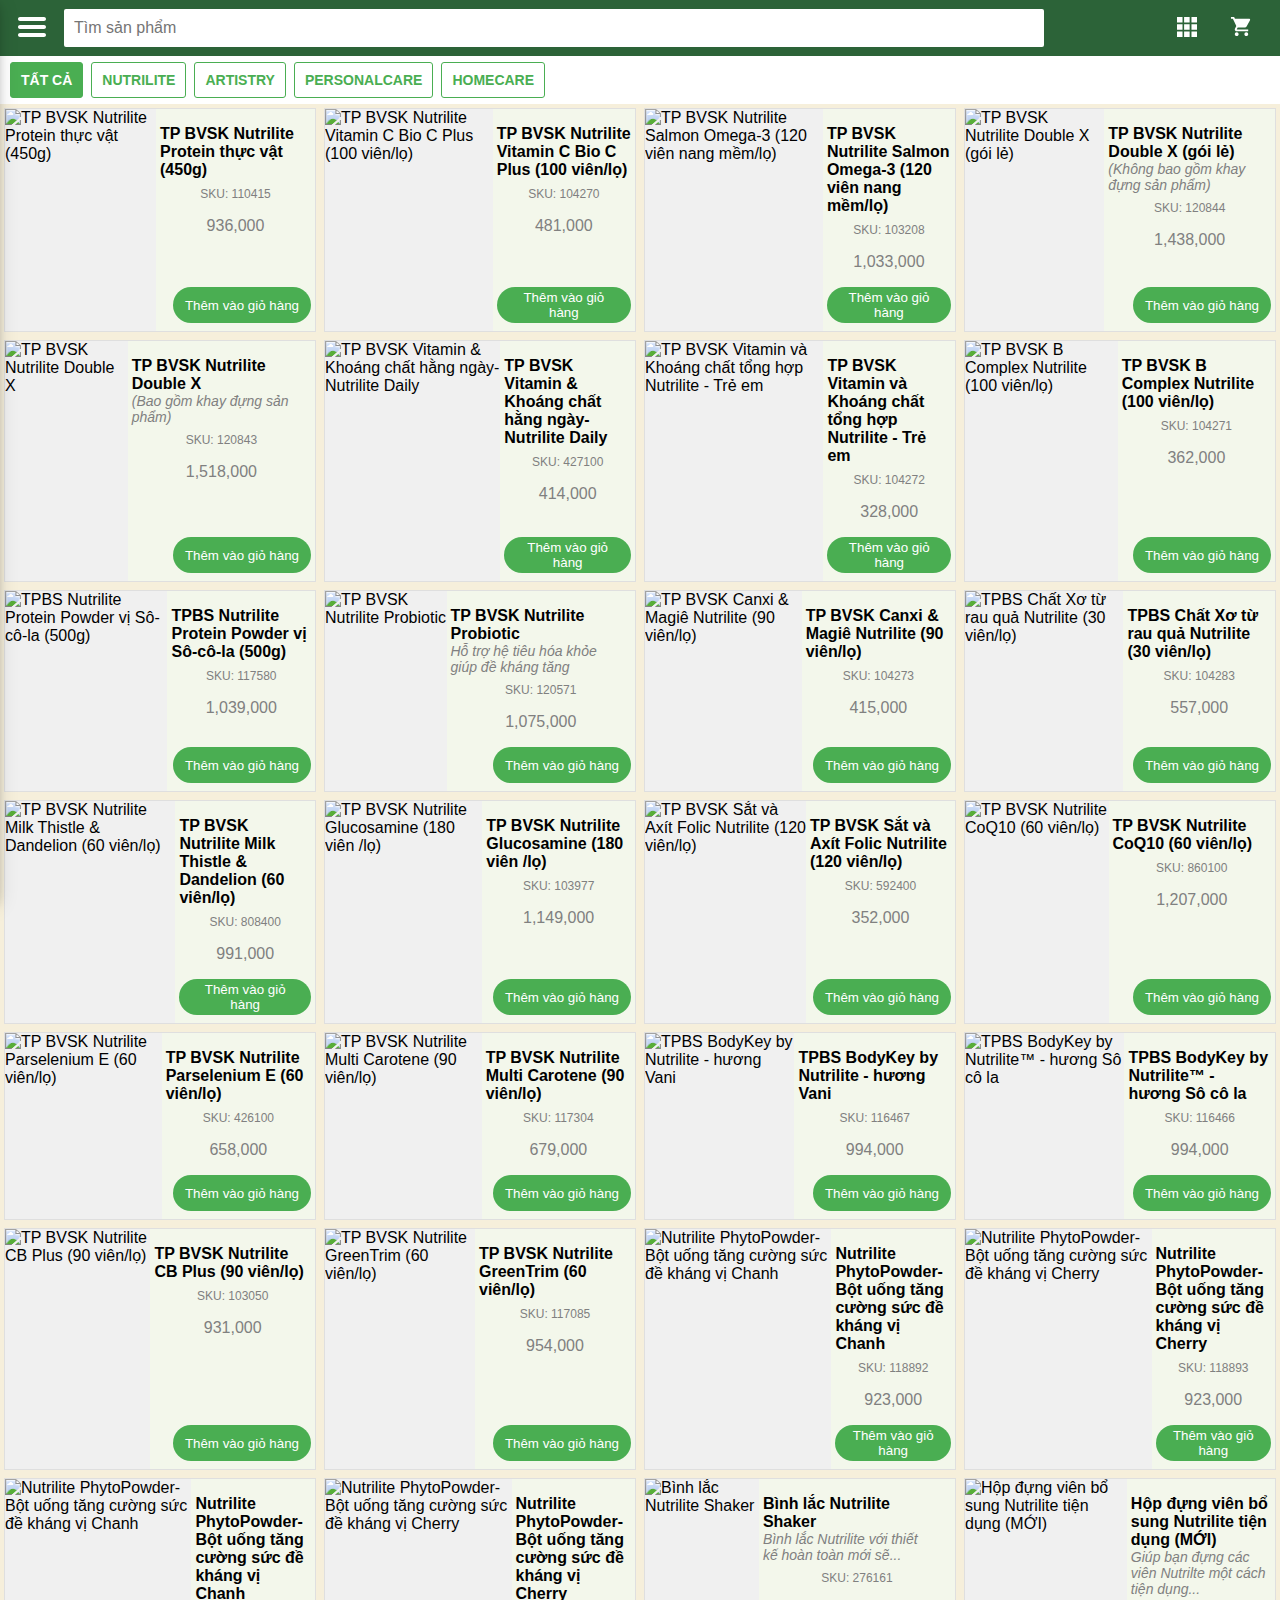
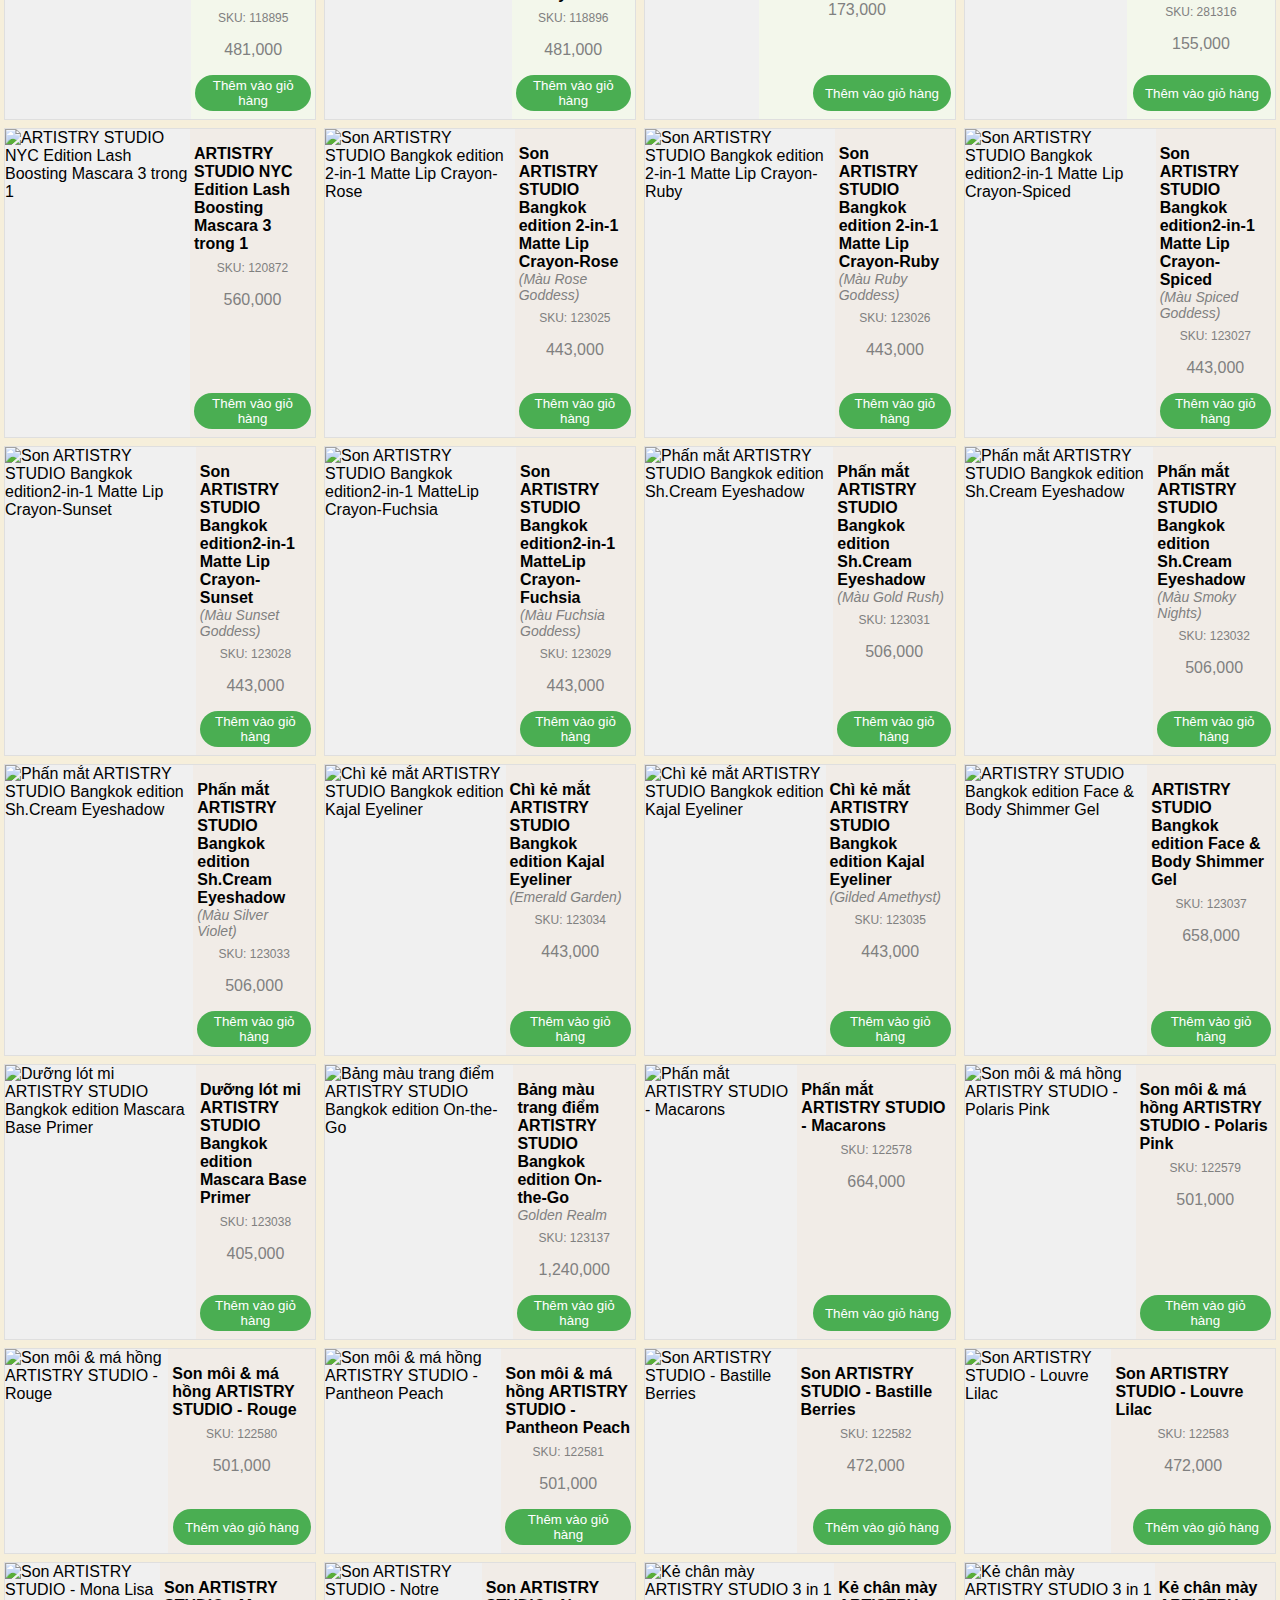
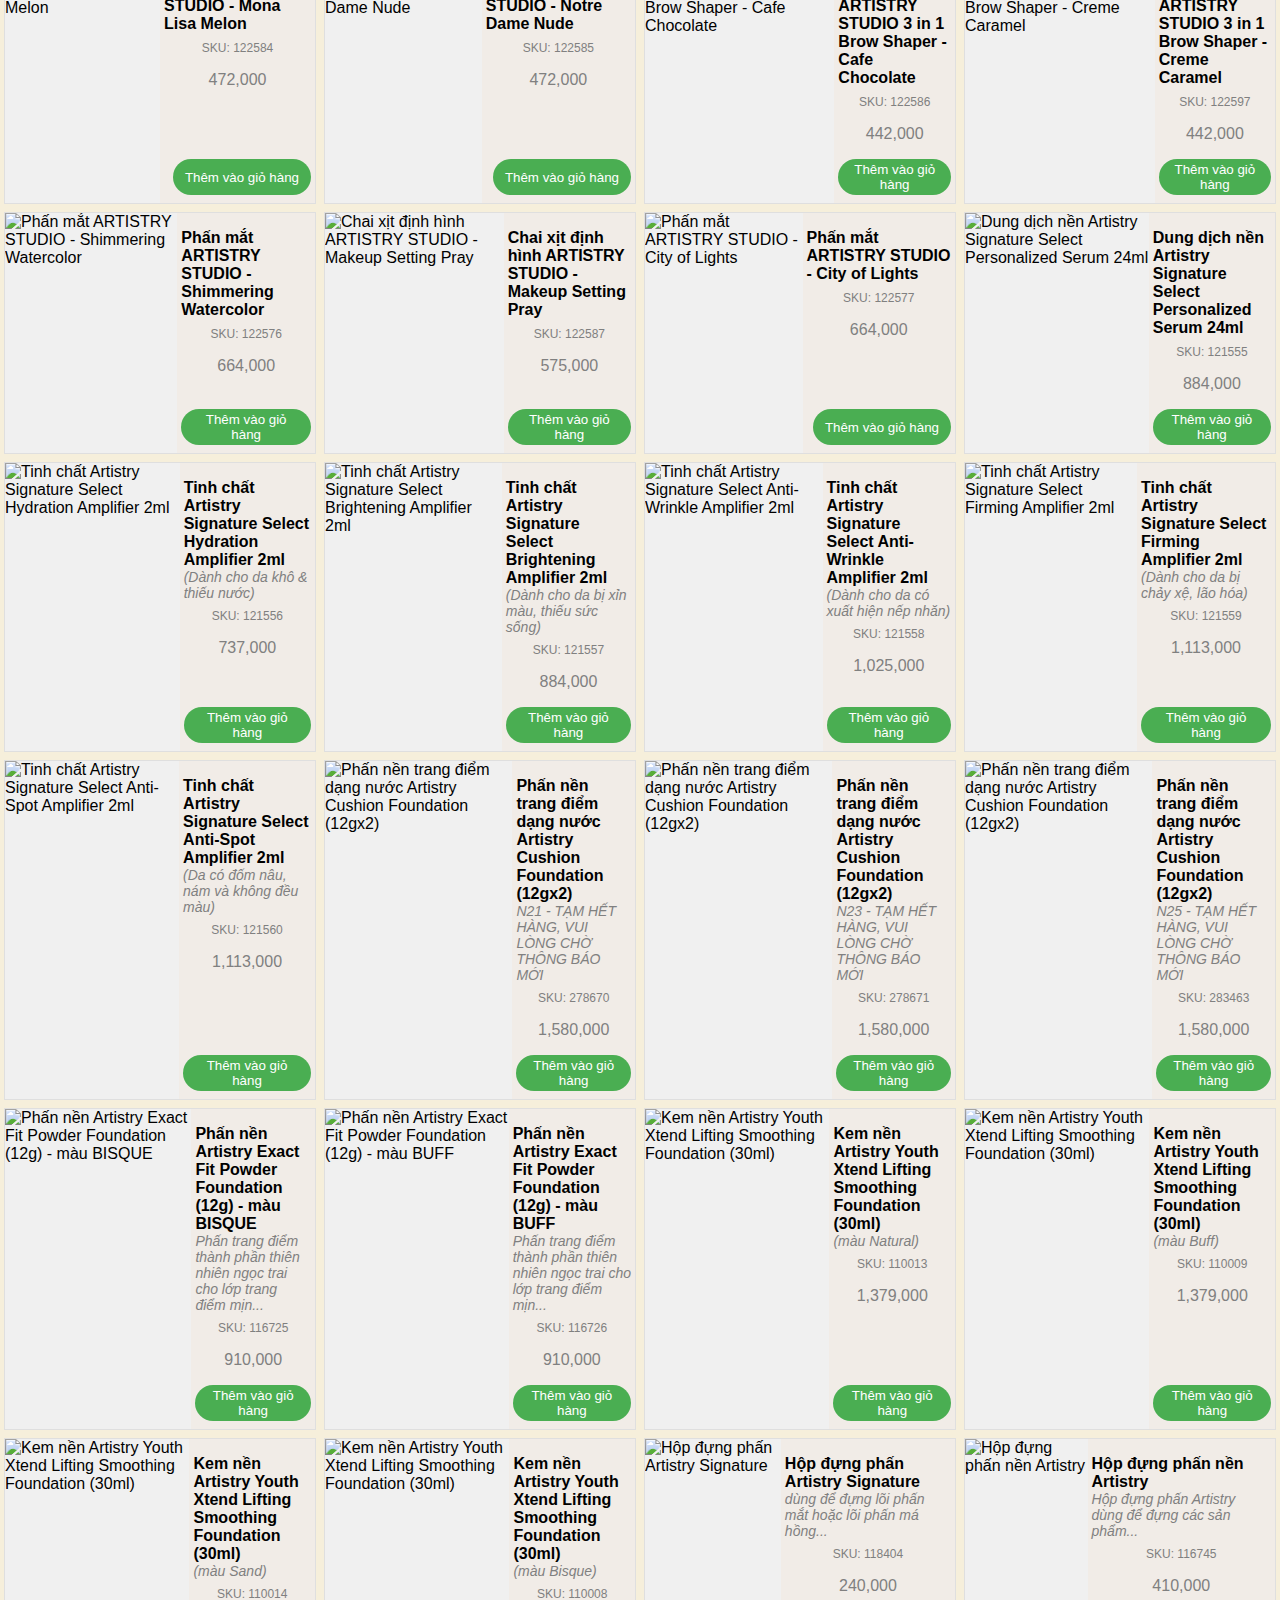
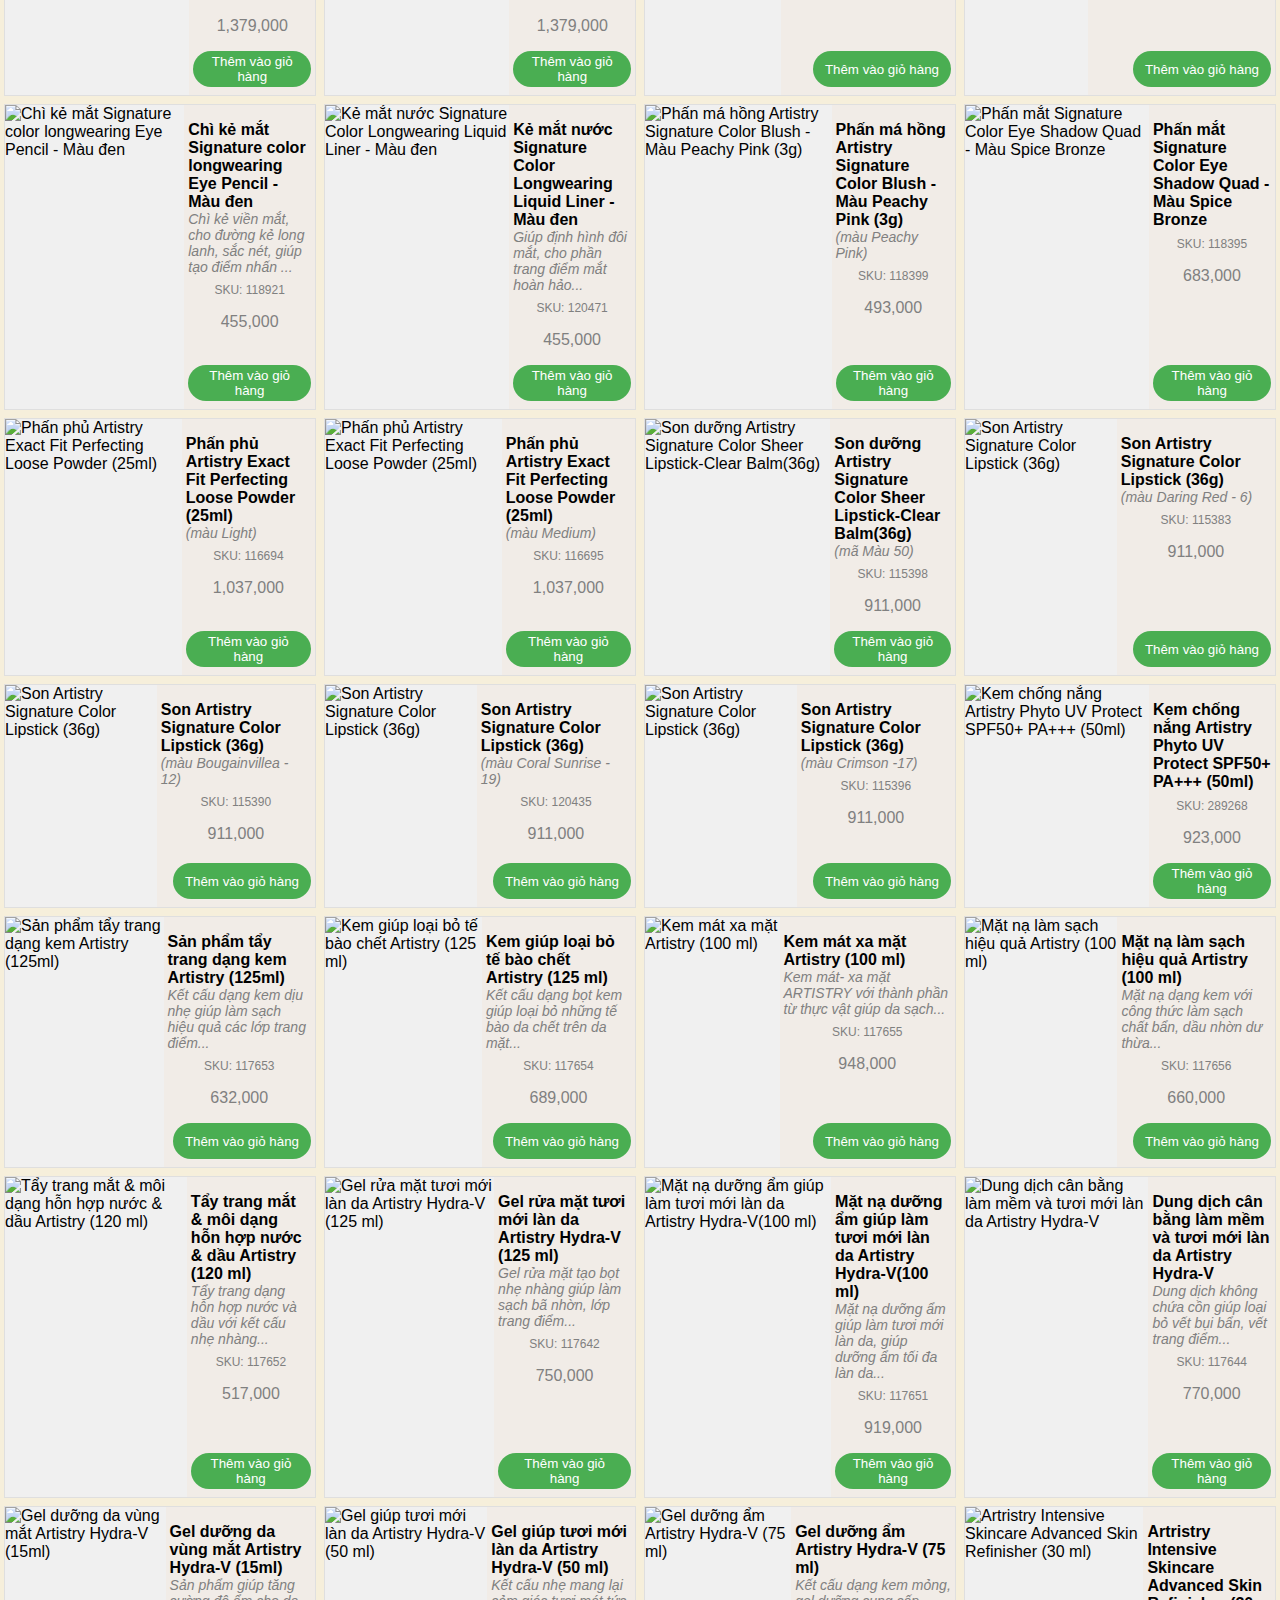
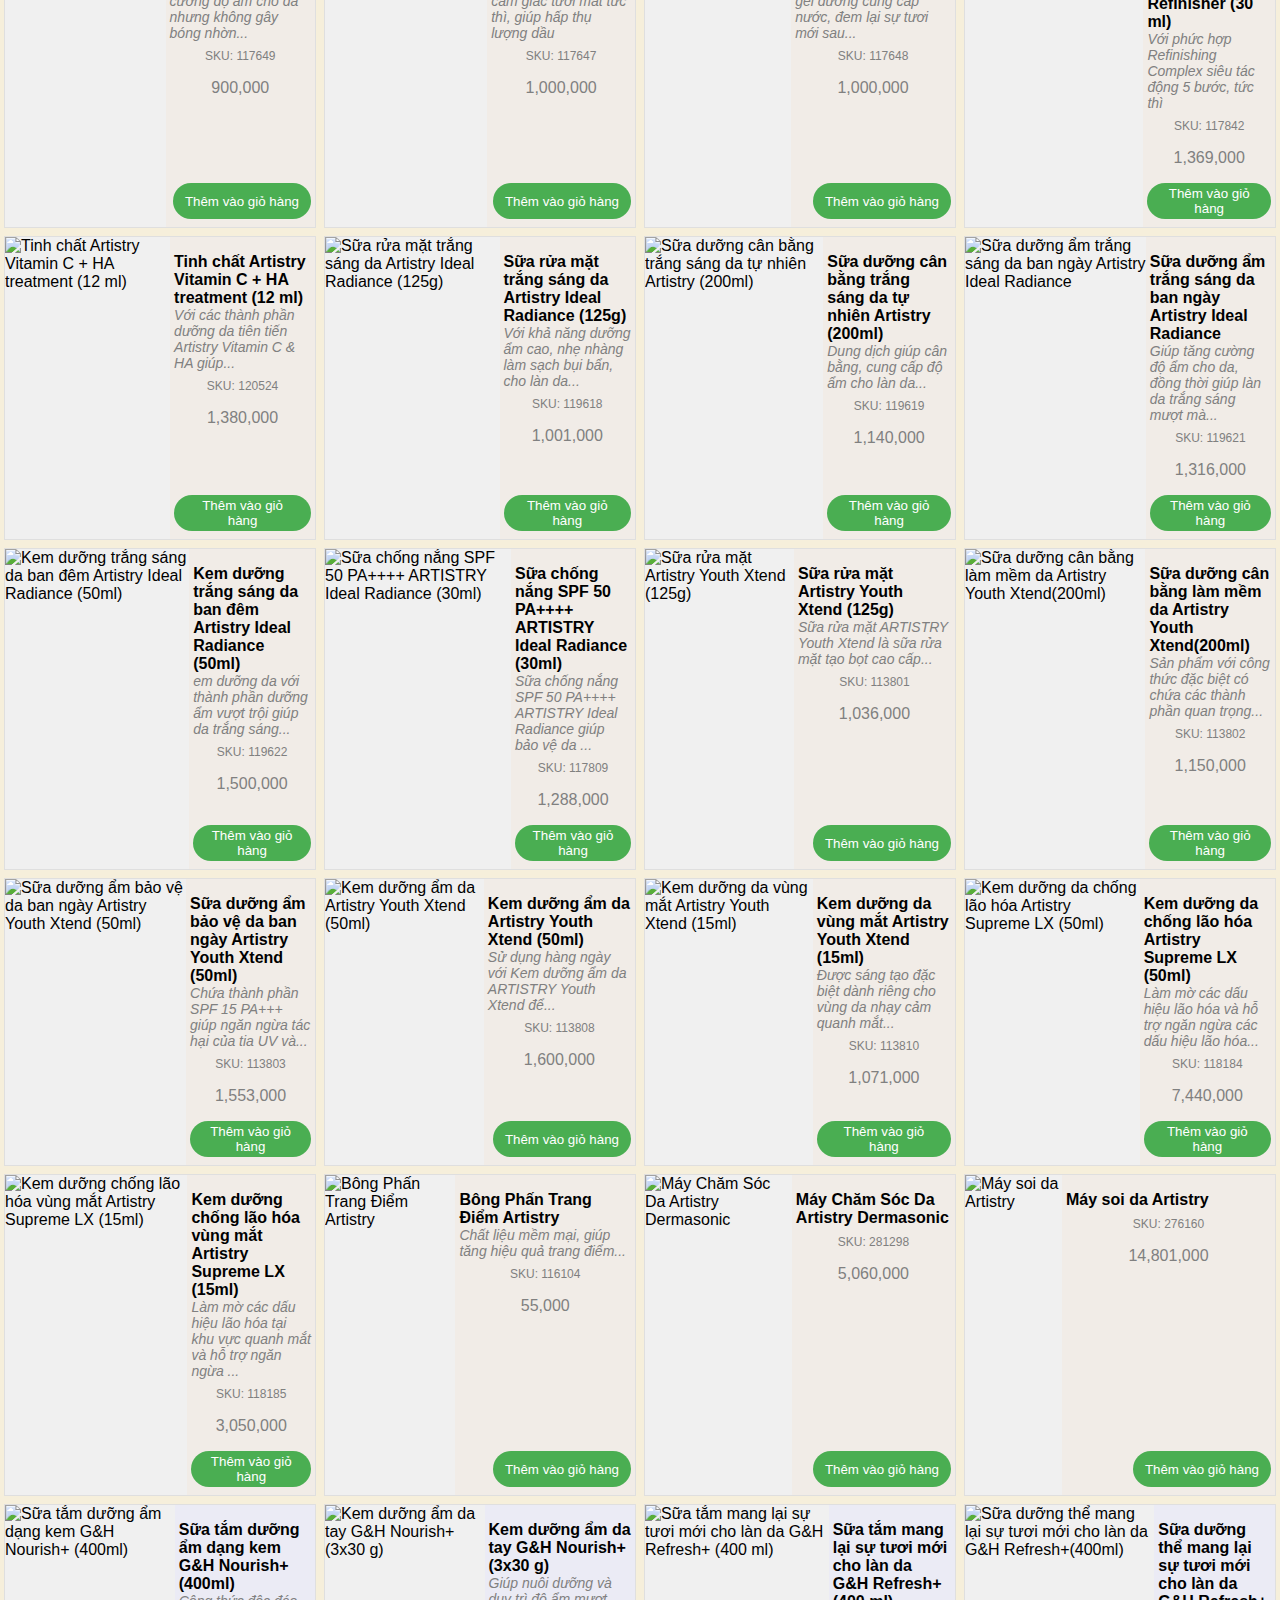
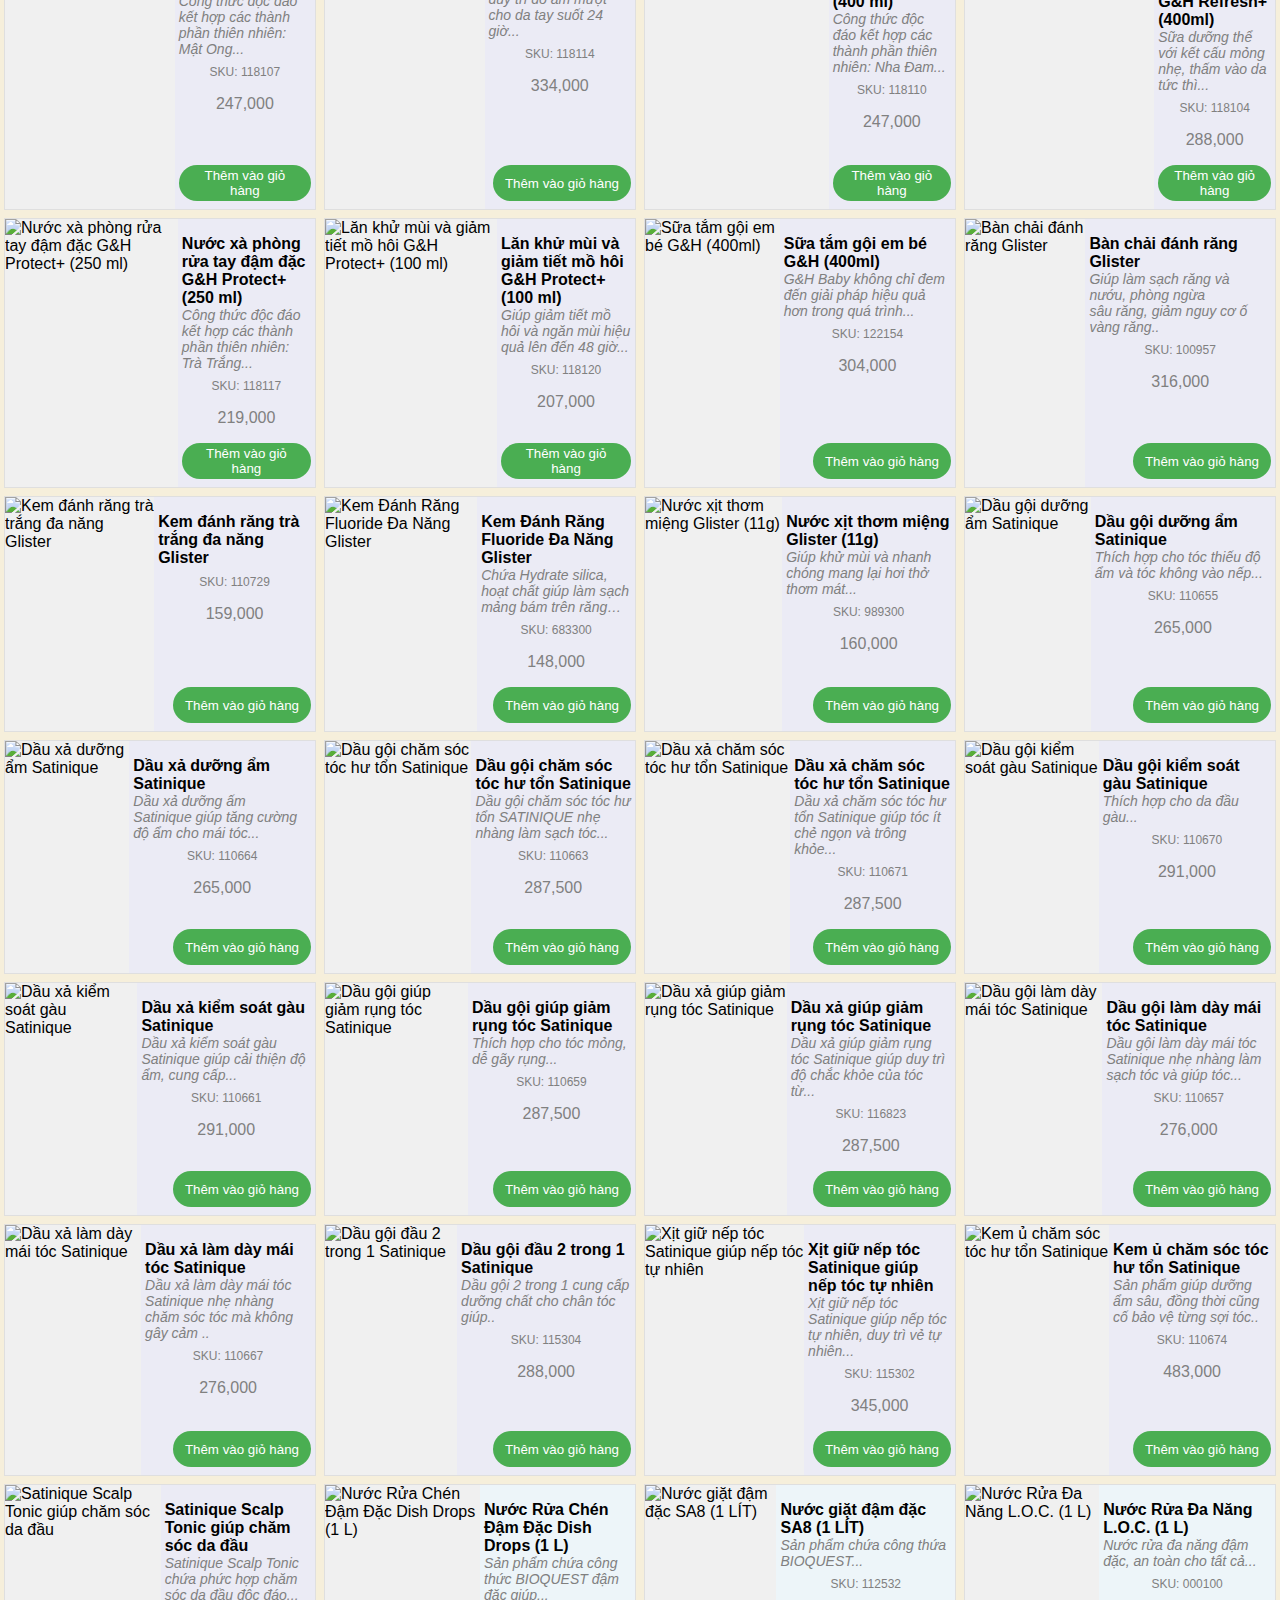
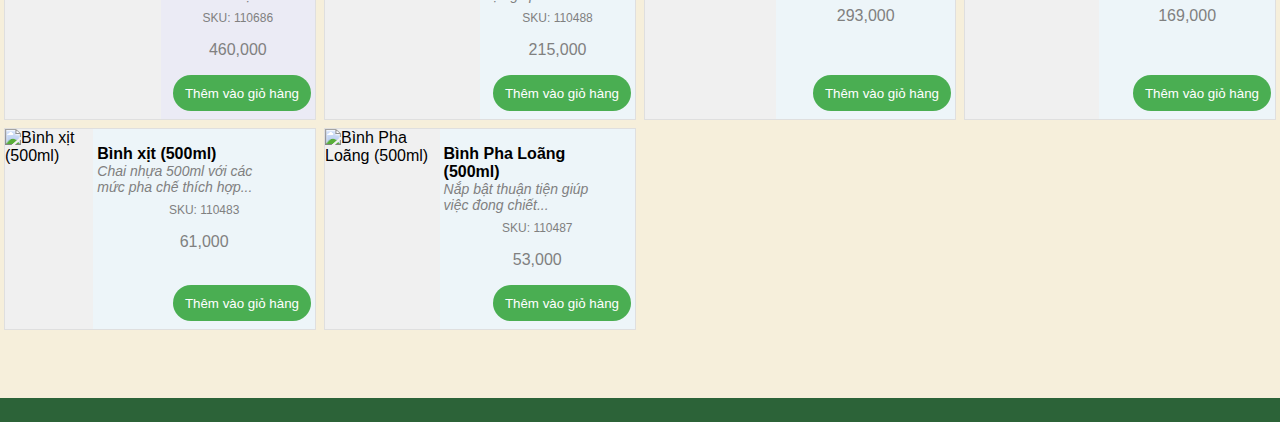
==== commit 720da0b0: "Updates" ====
--- a/index.html
+++ b/index.html
@@ -1,6 +1,6 @@
-<!DOCTYPE html><html lang="en"><head><meta charSet="utf-8"/><meta http-equiv="x-ua-compatible" content="ie=edge"/><meta name="viewport" content="width=device-width, initial-scale=1, shrink-to-fit=no"/><style data-href="/styles.78d61f4fad71b89f911b.css">html{font-family:sans-serif;-ms-text-size-adjust:100%;-webkit-text-size-adjust:100%;background:#f6efdb}body{margin:0;-webkit-font-smoothing:antialiased;-moz-osx-font-smoothing:grayscale}.product-container{display:grid;grid-template-columns:25% 25% 25% 25%;-webkit-align-items:stretch;align-items:stretch}.product-container--simple{grid-template-columns:100%}.card-container{border:1px solid #dfdfdf}.card-container,.card-container--simple{display:-webkit-flex;display:flex;background:#f0f0f0;margin:4px;overflow:hidden;transition:all .5s}.card-container .img-container{background:#f0f0f0}.card-container .img-container img{width:120px}.card-container .card-right-panel{display:-webkit-flex;display:flex;-webkit-flex-direction:column;flex-direction:column;-webkit-justify-content:space-between;justify-content:space-between;background:#fff;padding:16px 4px 8px;width:100%}.card-container .card-button{-webkit-align-self:flex-end;align-self:flex-end}.card-button{cursor:pointer;background:#4aae52;border:none;color:#fff;height:36px;border-radius:18px;outline:none!important;padding:0 12px;-webkit-tap-highlight-color:transparent}.card-button::-moz-focus-inner{border:none}.card-button:hover{background:#28af33}button:active{-webkit-transform:scale(.89);transform:scale(.89)}.card-container .product-name{font-size:16px;font-weight:700}.card-container .product-description{font-size:14px;font-style:italic;color:grey}.card-container .product-sku{text-align:center;font-size:12px;color:grey}.card-container .product-price{margin-top:8px;margin-bottom:8px;padding-top:8px;padding-bottom:8px;display:-webkit-flex;display:flex;-webkit-justify-content:space-around;justify-content:space-around}.product-cp{color:grey}.product-dp{color:red}.card-container .product-detail{text-align:center}.card-container .product-info{padding-bottom:8px;max-width:172px}.product-pv{color:#00f;font-size:12px}.product-amount{font-weight:700;font-size:16px;margin-bottom:8px}.card-container--simple{margin:0 8px;padding:8px 0;border-bottom:1px solid grey}.card-container--simple .img-container{display:none}.card-container--simple .card-info,.card-container--simple .card-right-panel,.card-container--simple .product-price{display:-webkit-flex;display:flex}.card-container--simple .card-right-panel{padding:0 16px;-webkit-justify-content:space-between;justify-content:space-between;width:100%;-webkit-align-items:center;align-items:center}.card-container--simple .product-description{display:none}.card-container--simple .card-button{border-radius:5px}.card-container--simple .card-info{width:100%}.card-container--simple .product-info{width:60%}.product-containe.card-container--simple .product-price,.product-container .card-container--simple .product-detail{display:block}.card-container--simple .product-detail{width:40%;display:-webkit-flex;display:flex}.card-container--simple .product-sku{font-size:10px}.card-container--simple .product-pv,.card-container--simple .product-sku{-webkit-flex-grow:1;flex-grow:1;display:-webkit-flex;display:flex;-webkit-align-items:center;align-items:center}.card-container--simple .product-price{width:50%;font-size:14px;display:-webkit-flex;display:flex;-webkit-align-items:center;align-items:center;-webkit-justify-content:space-evenly;justify-content:space-evenly}header{position:fixed;z-index:2;top:0;left:0;width:100%;transition:.35s}header .header-menu{background:#2c6338;height:56px;color:#fff;display:-webkit-flex;display:flex;-webkit-align-items:center;align-items:center}header h1{margin:0;padding:8px;color:#fff;font-size:16px}header a{text-decoration:none;color:#fff}header a:active{color:inherit}header .header-right{margin-left:auto;padding-right:10px;height:100%;display:-webkit-flex;display:flex;-webkit-align-items:center;align-items:center}.header-menu button{cursor:pointer;border:none;outline:none;background:transparent;height:100%;padding:0 16px;position:relative}header a{height:100%}.header-menu button:active{background:#13911d}header input{width:75%}header .hamburger-menu{height:100%}header .icon-back{color:#fff;font-size:23px}.category{display:-webkit-flex;display:flex;overflow-x:auto;background:#fff;-webkit-align-items:center;align-items:center;overflow:auto;height:40px;padding:4px 10px;transition:.35s}button[class^=btn-group]{background:#fff;color:#4aae52;-webkit-user-select:none;-moz-user-select:none;-ms-user-select:none;user-select:none;outline:none;border:1px solid #4aae52;font-size:14px;height:36px;cursor:pointer;font-weight:700;border-radius:3px;padding:0 10px;white-space:nowrap;margin:0 8px 0 0}button[class^="btn-group active"]{background:#4aae52;color:#fff}.product-body{margin-top:104px}main{margin-top:56px;margin-bottom:64px;min-height:100vh}footer{height:24px;background:#2c6338}input{outline:none;border-radius:2px;padding:10px;border:none}input,input[type=email],input[type=number],input[type=password],input[type=text],select:focus,textarea{font-size:16px}.cart-body{display:-webkit-flex;display:flex}.cart-container{width:70%}.cart-total-container{width:30%;position:fixed;right:0}.cart-total{background:#fff;height:100%;margin:8px;padding:16px;border-radius:5px;text-align:center}.cart-total label{display:block;margin-bottom:32px}.cart-total .title{font-size:22px;border-bottom:1px solid grey;padding-bottom:8px}.cart-total .total-pv{font-size:28px;color:#00f}.cart-total .total-dp{font-size:28px;color:red}.cart-total .total-price{font-size:28px;color:grey}.cartItem-container{display:-webkit-flex;display:flex}.cartItem-container .card-button{display:none}.cartItem-container .card-container{width:100%;margin:1px 0 0;border:none}.cartItem-container .card-container .product-info{max-width:100%}.cartItem-container .img-container img{width:100px}.cartItem-container .card-right-panel{background:#fff!important}.cartItem-container .product-price{display:block;text-align:left}.cartItem-container .product-pv,.cartItem-container .product-sku{text-align:left}.cartItem-action{display:-webkit-flex;display:flex;padding-top:12px;background:#fff;margin:1px 0 0 1px}.cartItem-action .product-dp{margin-top:16px}.cartItem-container .product-price{display:none}.cartItem-quantity{width:200px;overflow:hidden;display:-webkit-flex;display:flex;-webkit-flex-flow:column;flex-flow:column;-webkit-align-items:center;align-items:center}.cartItem-remove{margin-top:5px;padding:0 8px}.cartItem-remove label{cursor:pointer;color:#00f;text-decoration:underline}.input-group{display:table;margin-bottom:16px}.input-group-btn,.input-group-number{display:table-cell;position:relative}.input-group-btn button{-webkit-user-select:none;-moz-user-select:none;-ms-user-select:none;user-select:none;background:#fff;outline:none;border:1px solid #dfdfdf;width:28px;height:28px;line-height:20px;margin:0;font-size:14px;cursor:pointer}.input-group-btn button:hover{background:#f8f8f8}.input-group-btn--down button{border-radius:3px 0 0 3px;margin-right:-2px}.input-group-btn--up button{border-radius:0 3px 3px 0;margin-left:-2px}.input-group-number{background:#fff;border:1px solid #dfdfdf;padding:0 10px;width:20px;text-align:center}.badge-number{position:absolute;bottom:8px;right:5px;height:24px;width:24px;background:orange;border-radius:12px;color:#fff;text-align:center;-webkit-align-items:center;align-items:center;line-height:22px;font-size:16px}.sidebar-container{width:100%;left:0;background-color:rgba(0,0,0,.4);display:none}.sidebar,.sidebar-container{position:fixed;height:100%;top:0}.sidebar{background:#fff;left:-250px;z-index:2;width:245px;transition:.35s;overflow:hidden;border-right:2px solid #2c6338;box-shadow:0 4px 10px 0 rgba(0,0,0,.2),0 4px 20px 0 rgba(0,0,0,.19)}.sidebar ul{width:160px;padding-left:16px}.sidebar li{list-style:none;cursor:pointer}.sidebar-close{position:absolute;right:10px;top:15px;font-size:20px;cursor:pointer;color:#fff}.sidebar-user{height:56px;background:#2c6338}.form-input{display:-webkit-flex;display:flex;-webkit-align-items:center;align-items:center;margin-bottom:16px}.form-input input{width:100%;border:1px solid grey;margin-left:8px}.form-input label{width:45%;text-align:right}.form-action{display:-webkit-flex;display:flex;text-align:right;-webkit-flex-direction:row-reverse;flex-direction:row-reverse}.form-action button{height:36px;background:#4aae52;border-radius:5px;border:none;color:#fff;outline:none!important;padding:0 12px;-webkit-tap-highlight-color:transparent}.modal{transition:all .5;position:fixed;width:100%;height:100vh;top:0;background:rgba(0,0,0,.4);display:none;z-index:2}.modal-body{position:relative;width:80%;min-height:200px;margin:15% auto;z-index:2;background-color:#fff;box-shadow:0 4px 10px 0 rgba(0,0,0,.2),0 4px 20px 0 rgba(0,0,0,.19)}.modal-header{padding:16px;text-align:center;background:#2c6338;color:#fff}.modal-content{padding:16px}.loading-container{transition:all .35s;position:fixed;width:100%;height:100%;top:0;left:0;z-index:2;background:rgba(0,0,0,.4);visibility:hidden}.loading-body,.loading-container{display:-webkit-flex;display:flex;-webkit-justify-content:center;justify-content:center;-webkit-align-items:center;align-items:center}.loading-body{width:100px;height:100px;background:#fff;border-radius:5px;border:1px solid grey}.product-not-found{background:#fff;padding:8px;margin-bottom:4px}@media only screen and (max-width:900px){html{font-size:100%}.product-container{display:grid;grid-template-columns:33% 33% 33%;-webkit-align-items:stretch;align-items:stretch}}@media only screen and (max-width:600px){html{font-size:100%}.product-container{display:grid;grid-template-columns:50% 50%;-webkit-align-items:stretch;align-items:stretch}}#input-url{width:100%}@media only screen and (max-width:480px){html{font-size:100%}.product-container{display:grid;grid-template-columns:100%;-webkit-align-items:stretch;align-items:stretch}header input{width:100%;margin:0 12px}.card-container .product-info{padding-bottom:8px;max-width:unset}.card-container .product-name{font-size:12px;padding-right:32px}.card-container .product-pv,.card-container .product-sku{display:inline-block;margin-right:8px}.card-container .product-price{margin-bottom:0}.card-container .img-container img{width:110px}.card-container--simple .product-detail{width:30%;display:block}.card-container--simple .product-detail>div{padding-bottom:4px}.card-container--simple .product-sku{font-size:10px;display:block}.card-container--simple .product-pv{display:block}.card-container--simple .product-price{font-size:14px;display:block;-webkit-align-items:center;align-items:center}.card-container--simple .product-info{width:70%;padding-right:8px}.cart-total-container{width:100%;height:72px;bottom:10px;transition:.35s}.cart-total{border:2px solid grey;height:unset;margin:0}.cart-total-body{display:-webkit-flex;display:flex;-webkit-justify-content:space-between;justify-content:space-between;margin-bottom:16px}.cart-total .title,.cart-total .total-dp,.cart-total .total-price,.cart-total .total-pv{font-size:16px;margin:0;padding:0 4px;border:none;border-right:1px solid grey}.cart-container{width:100%}.cartItem-container{display:block;position:relative}.cartItem-quantity{-webkit-flex-flow:row;flex-flow:row;width:100%}.cartItem-action{padding-top:0;margin:0 0 4px}.cartItem-action .cartItem-quantity{-webkit-justify-content:space-between;justify-content:space-between;padding:8px 8px 8px 16px}.cartItem-action .cartItem-quantity div{margin-top:0}.cartItem-remove{position:absolute;top:7px;right:0}.card-container{border:none}.cart-total-outside{position:fixed;top:0;left:0;width:100%;height:100%;background-color:rgba(0,0,0,.4);display:none;transition:1.35s}.product-amount{margin-bottom:0}}</style><meta name="generator" content="Gatsby 2.2.3"/><title data-react-helmet="true">Sản phẩm Amway</title><meta data-react-helmet="true" name="description" content="Tham khảo giá sản phẩm Amway"/><meta data-react-helmet="true" property="og:title" content="Sản phẩm Amway"/><meta data-react-helmet="true" property="og:description" content="Tham khảo giá sản phẩm Amway"/><meta data-react-helmet="true" property="og:type" content="website"/><meta data-react-helmet="true" name="twitter:card" content="summary"/><meta data-react-helmet="true" name="twitter:creator" content="Nguyễn Mạnh Huy"/><meta data-react-helmet="true" name="twitter:title" content="Sản phẩm Amway"/><meta data-react-helmet="true" name="twitter:description" content="Tham khảo giá sản phẩm Amway"/><meta data-react-helmet="true" name="full-screen" content="yes"/><meta data-react-helmet="true" name="apple-mobile-web-app-capable" content="yes"/><meta data-react-helmet="true" name="mobile-web-app-capable" content="yes"/><meta data-react-helmet="true" name="apple-mobile-web-app-title" content=""/><meta data-react-helmet="true" name="keywords" content="Amway, Sản phẩm"/><link rel="preconnect dns-prefetch" href="https://www.google-analytics.com"/><link rel="shortcut icon" href="/icons/icon-48x48.png?v=a76e819564172c9667265b6857a5e20584689891"/><link rel="manifest" href="/manifest.webmanifest"/><meta name="theme-color" content="#2C6338"/><link rel="apple-touch-icon" sizes="48x48" href="/icons/icon-48x48.png?v=a76e819564172c9667265b6857a5e20584689891"/><link rel="apple-touch-icon" sizes="72x72" href="/icons/icon-72x72.png?v=a76e819564172c9667265b6857a5e20584689891"/><link rel="apple-touch-icon" sizes="96x96" href="/icons/icon-96x96.png?v=a76e819564172c9667265b6857a5e20584689891"/><link rel="apple-touch-icon" sizes="144x144" href="/icons/icon-144x144.png?v=a76e819564172c9667265b6857a5e20584689891"/><link rel="apple-touch-icon" sizes="192x192" href="/icons/icon-192x192.png?v=a76e819564172c9667265b6857a5e20584689891"/><link rel="apple-touch-icon" sizes="256x256" href="/icons/icon-256x256.png?v=a76e819564172c9667265b6857a5e20584689891"/><link rel="apple-touch-icon" sizes="384x384" href="/icons/icon-384x384.png?v=a76e819564172c9667265b6857a5e20584689891"/><link rel="apple-touch-icon" sizes="512x512" href="/icons/icon-512x512.png?v=a76e819564172c9667265b6857a5e20584689891"/><link as="script" rel="preload" href="/component---src-pages-index-js-93fb4ec8b21cffc45ca5.js"/><link as="script" rel="preload" href="/app-8ffcce43cf0aedbde9bb.js"/><link as="script" rel="preload" href="/2-d7e121a0f7a49e0faad6.js"/><link as="script" rel="preload" href="/1-fef6d444b81787c22bed.js"/><link as="script" rel="preload" href="/styles-0b6204a9d787d512495c.js"/><link as="script" rel="preload" href="/webpack-runtime-a3e201e8fad106c01653.js"/><link as="fetch" rel="preload" href="/static/d/173/path---index-6a9-NZuapzHg3X9TaN1iIixfv1W23E.json" crossorigin="use-credentials"/></head><body><noscript id="gatsby-noscript">This app works best with JavaScript enabled.</noscript><div id="___gatsby"><div style="outline:none" tabindex="-1" role="group"><header id="header"><div class="header-menu"><div style="display:none"><h1>Sản phẩm Amway</h1></div><div class="hamburger-menu"><button><svg height="32px" version="1.1" viewBox="0 0 32 32" width="32px"><path style="fill:white" d="M4,10h24c1.104,0,2-0.896,2-2s-0.896-2-2-2H4C2.896,6,2,6.896,2,8S2.896,10,4,10z M28,14H4c-1.104,0-2,0.896-2,2  s0.896,2,2,2h24c1.104,0,2-0.896,2-2S29.104,14,28,14z M28,22H4c-1.104,0-2,0.896-2,2s0.896,2,2,2h24c1.104,0,2-0.896,2-2  S29.104,22,28,22z"></path></svg></button></div><input type="password" style="display:none;position:absolute;left:-999px"/><input class="input-search" placeholder="Tìm sản phẩm"/><div class="header-right"><button><svg fill="white" x="0px" y="0px" size="20" height="20" viewBox="0 0 27.709 27.709"><g><path fill="white" d="M9.84,0.078h7.655V7.73H9.84V0.078z M9.84,9.918h7.655v7.652H9.84V9.918z M0,9.918h7.652v7.652H0+<!DOCTYPE html><html lang="en"><head><meta charSet="utf-8"/><meta http-equiv="x-ua-compatible" content="ie=edge"/><meta name="viewport" content="width=device-width, initial-scale=1, shrink-to-fit=no"/><style data-href="/styles.78d61f4fad71b89f911b.css">html{font-family:sans-serif;-ms-text-size-adjust:100%;-webkit-text-size-adjust:100%;background:#f6efdb}body{margin:0;-webkit-font-smoothing:antialiased;-moz-osx-font-smoothing:grayscale}.product-container{display:grid;grid-template-columns:25% 25% 25% 25%;-webkit-align-items:stretch;align-items:stretch}.product-container--simple{grid-template-columns:100%}.card-container{border:1px solid #dfdfdf}.card-container,.card-container--simple{display:-webkit-flex;display:flex;background:#f0f0f0;margin:4px;overflow:hidden;transition:all .5s}.card-container .img-container{background:#f0f0f0}.card-container .img-container img{width:120px}.card-container .card-right-panel{display:-webkit-flex;display:flex;-webkit-flex-direction:column;flex-direction:column;-webkit-justify-content:space-between;justify-content:space-between;background:#fff;padding:16px 4px 8px;width:100%}.card-container .card-button{-webkit-align-self:flex-end;align-self:flex-end}.card-button{cursor:pointer;background:#4aae52;border:none;color:#fff;height:36px;border-radius:18px;outline:none!important;padding:0 12px;-webkit-tap-highlight-color:transparent}.card-button::-moz-focus-inner{border:none}.card-button:hover{background:#28af33}button:active{-webkit-transform:scale(.89);transform:scale(.89)}.card-container .product-name{font-size:16px;font-weight:700}.card-container .product-description{font-size:14px;font-style:italic;color:grey}.card-container .product-sku{text-align:center;font-size:12px;color:grey}.card-container .product-price{margin-top:8px;margin-bottom:8px;padding-top:8px;padding-bottom:8px;display:-webkit-flex;display:flex;-webkit-justify-content:space-around;justify-content:space-around}.product-cp{color:grey}.product-dp{color:red}.card-container .product-detail{text-align:center}.card-container .product-info{padding-bottom:8px;max-width:172px}.product-pv{color:#00f;font-size:12px}.product-amount{font-weight:700;font-size:16px;margin-bottom:8px}.card-container--simple{margin:0 8px;padding:8px 0;border-bottom:1px solid grey}.card-container--simple .img-container{display:none}.card-container--simple .card-info,.card-container--simple .card-right-panel,.card-container--simple .product-price{display:-webkit-flex;display:flex}.card-container--simple .card-right-panel{padding:0 16px;-webkit-justify-content:space-between;justify-content:space-between;width:100%;-webkit-align-items:center;align-items:center}.card-container--simple .product-description{display:none}.card-container--simple .card-button{border-radius:5px}.card-container--simple .card-info{width:100%}.card-container--simple .product-info{width:60%}.product-containe.card-container--simple .product-price,.product-container .card-container--simple .product-detail{display:block}.card-container--simple .product-detail{width:40%;display:-webkit-flex;display:flex}.card-container--simple .product-sku{font-size:10px}.card-container--simple .product-pv,.card-container--simple .product-sku{-webkit-flex-grow:1;flex-grow:1;display:-webkit-flex;display:flex;-webkit-align-items:center;align-items:center}.card-container--simple .product-price{width:50%;font-size:14px;display:-webkit-flex;display:flex;-webkit-align-items:center;align-items:center;-webkit-justify-content:space-evenly;justify-content:space-evenly}header{position:fixed;z-index:2;top:0;left:0;width:100%;transition:.35s}header .header-menu{background:#2c6338;height:56px;color:#fff;display:-webkit-flex;display:flex;-webkit-align-items:center;align-items:center}header h1{margin:0;padding:8px;color:#fff;font-size:16px}header a{text-decoration:none;color:#fff}header a:active{color:inherit}header .header-right{margin-left:auto;padding-right:10px;height:100%;display:-webkit-flex;display:flex;-webkit-align-items:center;align-items:center}.header-menu button{cursor:pointer;border:none;outline:none;background:transparent;height:100%;padding:0 16px;position:relative}header a{height:100%}.header-menu button:active{background:#13911d}header input{width:75%}header .hamburger-menu{height:100%}header .icon-back{color:#fff;font-size:23px}.category{display:-webkit-flex;display:flex;overflow-x:auto;background:#fff;-webkit-align-items:center;align-items:center;overflow:auto;height:40px;padding:4px 10px;transition:.35s}button[class^=btn-group]{background:#fff;color:#4aae52;-webkit-user-select:none;-moz-user-select:none;-ms-user-select:none;user-select:none;outline:none;border:1px solid #4aae52;font-size:14px;height:36px;cursor:pointer;font-weight:700;border-radius:3px;padding:0 10px;white-space:nowrap;margin:0 8px 0 0}button[class^="btn-group active"]{background:#4aae52;color:#fff}.product-body{margin-top:104px}main{margin-top:56px;margin-bottom:64px;min-height:100vh}footer{height:24px;background:#2c6338}input{outline:none;border-radius:2px;padding:10px;border:none}input,input[type=email],input[type=number],input[type=password],input[type=text],select:focus,textarea{font-size:16px}.cart-body{display:-webkit-flex;display:flex}.cart-container{width:70%}.cart-total-container{width:30%;position:fixed;right:0}.cart-total{background:#fff;height:100%;margin:8px;padding:16px;border-radius:5px;text-align:center}.cart-total label{display:block;margin-bottom:32px}.cart-total .title{font-size:22px;border-bottom:1px solid grey;padding-bottom:8px}.cart-total .total-pv{font-size:28px;color:#00f}.cart-total .total-dp{font-size:28px;color:red}.cart-total .total-price{font-size:28px;color:grey}.cartItem-container{display:-webkit-flex;display:flex}.cartItem-container .card-button{display:none}.cartItem-container .card-container{width:100%;margin:1px 0 0;border:none}.cartItem-container .card-container .product-info{max-width:100%}.cartItem-container .img-container img{width:100px}.cartItem-container .card-right-panel{background:#fff!important}.cartItem-container .product-price{display:block;text-align:left}.cartItem-container .product-pv,.cartItem-container .product-sku{text-align:left}.cartItem-action{display:-webkit-flex;display:flex;padding-top:12px;background:#fff;margin:1px 0 0 1px}.cartItem-action .product-dp{margin-top:16px}.cartItem-container .product-price{display:none}.cartItem-quantity{width:200px;overflow:hidden;display:-webkit-flex;display:flex;-webkit-flex-flow:column;flex-flow:column;-webkit-align-items:center;align-items:center}.cartItem-remove{margin-top:5px;padding:0 8px}.cartItem-remove label{cursor:pointer;color:#00f;text-decoration:underline}.input-group{display:table;margin-bottom:16px}.input-group-btn,.input-group-number{display:table-cell;position:relative}.input-group-btn button{-webkit-user-select:none;-moz-user-select:none;-ms-user-select:none;user-select:none;background:#fff;outline:none;border:1px solid #dfdfdf;width:28px;height:28px;line-height:20px;margin:0;font-size:14px;cursor:pointer}.input-group-btn button:hover{background:#f8f8f8}.input-group-btn--down button{border-radius:3px 0 0 3px;margin-right:-2px}.input-group-btn--up button{border-radius:0 3px 3px 0;margin-left:-2px}.input-group-number{background:#fff;border:1px solid #dfdfdf;padding:0 10px;width:20px;text-align:center}.badge-number{position:absolute;bottom:8px;right:5px;height:24px;width:24px;background:orange;border-radius:12px;color:#fff;text-align:center;-webkit-align-items:center;align-items:center;line-height:22px;font-size:16px}.sidebar-container{width:100%;left:0;background-color:rgba(0,0,0,.4);display:none}.sidebar,.sidebar-container{position:fixed;height:100%;top:0}.sidebar{background:#fff;left:-250px;z-index:2;width:245px;transition:.35s;overflow:hidden;border-right:2px solid #2c6338;box-shadow:0 4px 10px 0 rgba(0,0,0,.2),0 4px 20px 0 rgba(0,0,0,.19)}.sidebar ul{width:160px;padding-left:16px}.sidebar li{list-style:none;cursor:pointer}.sidebar-close{position:absolute;right:10px;top:15px;font-size:20px;cursor:pointer;color:#fff}.sidebar-user{height:56px;background:#2c6338}.form-input{display:-webkit-flex;display:flex;-webkit-align-items:center;align-items:center;margin-bottom:16px}.form-input input{width:100%;border:1px solid grey;margin-left:8px}.form-input label{width:45%;text-align:right}.form-action{display:-webkit-flex;display:flex;text-align:right;-webkit-flex-direction:row-reverse;flex-direction:row-reverse}.form-action button{height:36px;background:#4aae52;border-radius:5px;border:none;color:#fff;outline:none!important;padding:0 12px;-webkit-tap-highlight-color:transparent}.modal{transition:all .5;position:fixed;width:100%;height:100vh;top:0;background:rgba(0,0,0,.4);display:none;z-index:2}.modal-body{position:relative;width:80%;min-height:200px;margin:15% auto;z-index:2;background-color:#fff;box-shadow:0 4px 10px 0 rgba(0,0,0,.2),0 4px 20px 0 rgba(0,0,0,.19)}.modal-header{padding:16px;text-align:center;background:#2c6338;color:#fff}.modal-content{padding:16px}.loading-container{transition:all .35s;position:fixed;width:100%;height:100%;top:0;left:0;z-index:2;background:rgba(0,0,0,.4);visibility:hidden}.loading-body,.loading-container{display:-webkit-flex;display:flex;-webkit-justify-content:center;justify-content:center;-webkit-align-items:center;align-items:center}.loading-body{width:100px;height:100px;background:#fff;border-radius:5px;border:1px solid grey}.product-not-found{background:#fff;padding:8px;margin-bottom:4px}@media only screen and (max-width:900px){html{font-size:100%}.product-container{display:grid;grid-template-columns:33% 33% 33%;-webkit-align-items:stretch;align-items:stretch}}@media only screen and (max-width:600px){html{font-size:100%}.product-container{display:grid;grid-template-columns:50% 50%;-webkit-align-items:stretch;align-items:stretch}}#input-url{width:100%}@media only screen and (max-width:480px){html{font-size:100%}.product-container{display:grid;grid-template-columns:100%;-webkit-align-items:stretch;align-items:stretch}header input{width:100%;margin:0 12px}.card-container .product-info{padding-bottom:8px;max-width:unset}.card-container .product-name{font-size:12px;padding-right:32px}.card-container .product-pv,.card-container .product-sku{display:inline-block;margin-right:8px}.card-container .product-price{margin-bottom:0}.card-container .img-container img{width:110px}.card-container--simple .product-detail{width:30%;display:block}.card-container--simple .product-detail>div{padding-bottom:4px}.card-container--simple .product-sku{font-size:10px;display:block}.card-container--simple .product-pv{display:block}.card-container--simple .product-price{font-size:14px;display:block;-webkit-align-items:center;align-items:center}.card-container--simple .product-info{width:70%;padding-right:8px}.cart-total-container{width:100%;height:72px;bottom:10px;transition:.35s}.cart-total{border:2px solid grey;height:unset;margin:0}.cart-total-body{display:-webkit-flex;display:flex;-webkit-justify-content:space-between;justify-content:space-between;margin-bottom:16px}.cart-total .title,.cart-total .total-dp,.cart-total .total-price,.cart-total .total-pv{font-size:16px;margin:0;padding:0 4px;border:none;border-right:1px solid grey}.cart-container{width:100%}.cartItem-container{display:block;position:relative}.cartItem-quantity{-webkit-flex-flow:row;flex-flow:row;width:100%}.cartItem-action{padding-top:0;margin:0 0 4px}.cartItem-action .cartItem-quantity{-webkit-justify-content:space-between;justify-content:space-between;padding:8px 8px 8px 16px}.cartItem-action .cartItem-quantity div{margin-top:0}.cartItem-remove{position:absolute;top:7px;right:0}.card-container{border:none}.cart-total-outside{position:fixed;top:0;left:0;width:100%;height:100%;background-color:rgba(0,0,0,.4);display:none;transition:1.35s}.product-amount{margin-bottom:0}}</style><meta name="generator" content="Gatsby 2.2.3"/><title data-react-helmet="true">Sản phẩm Amway</title><meta data-react-helmet="true" name="description" content="Tham khảo giá sản phẩm Amway"/><meta data-react-helmet="true" property="og:title" content="Sản phẩm Amway"/><meta data-react-helmet="true" property="og:description" content="Tham khảo giá sản phẩm Amway"/><meta data-react-helmet="true" property="og:type" content="website"/><meta data-react-helmet="true" name="twitter:card" content="summary"/><meta data-react-helmet="true" name="twitter:creator" content="Nguyễn Mạnh Huy"/><meta data-react-helmet="true" name="twitter:title" content="Sản phẩm Amway"/><meta data-react-helmet="true" name="twitter:description" content="Tham khảo giá sản phẩm Amway"/><meta data-react-helmet="true" name="full-screen" content="yes"/><meta data-react-helmet="true" name="apple-mobile-web-app-capable" content="yes"/><meta data-react-helmet="true" name="mobile-web-app-capable" content="yes"/><meta data-react-helmet="true" name="apple-mobile-web-app-title" content=""/><meta data-react-helmet="true" name="keywords" content="Amway, Sản phẩm"/><link rel="preconnect dns-prefetch" href="https://www.google-analytics.com"/><link rel="shortcut icon" href="/icons/icon-48x48.png?v=a76e819564172c9667265b6857a5e20584689891"/><link rel="manifest" href="/manifest.webmanifest"/><meta name="theme-color" content="#2C6338"/><link rel="apple-touch-icon" sizes="48x48" href="/icons/icon-48x48.png?v=a76e819564172c9667265b6857a5e20584689891"/><link rel="apple-touch-icon" sizes="72x72" href="/icons/icon-72x72.png?v=a76e819564172c9667265b6857a5e20584689891"/><link rel="apple-touch-icon" sizes="96x96" href="/icons/icon-96x96.png?v=a76e819564172c9667265b6857a5e20584689891"/><link rel="apple-touch-icon" sizes="144x144" href="/icons/icon-144x144.png?v=a76e819564172c9667265b6857a5e20584689891"/><link rel="apple-touch-icon" sizes="192x192" href="/icons/icon-192x192.png?v=a76e819564172c9667265b6857a5e20584689891"/><link rel="apple-touch-icon" sizes="256x256" href="/icons/icon-256x256.png?v=a76e819564172c9667265b6857a5e20584689891"/><link rel="apple-touch-icon" sizes="384x384" href="/icons/icon-384x384.png?v=a76e819564172c9667265b6857a5e20584689891"/><link rel="apple-touch-icon" sizes="512x512" href="/icons/icon-512x512.png?v=a76e819564172c9667265b6857a5e20584689891"/><link as="script" rel="preload" href="/component---src-pages-index-js-93fb4ec8b21cffc45ca5.js"/><link as="script" rel="preload" href="/app-5261a65472574d057095.js"/><link as="script" rel="preload" href="/2-d7e121a0f7a49e0faad6.js"/><link as="script" rel="preload" href="/1-fef6d444b81787c22bed.js"/><link as="script" rel="preload" href="/styles-0b6204a9d787d512495c.js"/><link as="script" rel="preload" href="/webpack-runtime-a3e201e8fad106c01653.js"/><link as="fetch" rel="preload" href="/static/d/173/path---index-6a9-NZuapzHg3X9TaN1iIixfv1W23E.json" crossorigin="use-credentials"/></head><body><noscript id="gatsby-noscript">This app works best with JavaScript enabled.</noscript><div id="___gatsby"><div style="outline:none" tabindex="-1" role="group"><header id="header"><div class="header-menu"><div style="display:none"><h1>Sản phẩm Amway</h1></div><div class="hamburger-menu"><button><svg height="32px" version="1.1" viewBox="0 0 32 32" width="32px"><path style="fill:white" d="M4,10h24c1.104,0,2-0.896,2-2s-0.896-2-2-2H4C2.896,6,2,6.896,2,8S2.896,10,4,10z M28,14H4c-1.104,0-2,0.896-2,2  s0.896,2,2,2h24c1.104,0,2-0.896,2-2S29.104,14,28,14z M28,22H4c-1.104,0-2,0.896-2,2s0.896,2,2,2h24c1.104,0,2-0.896,2-2  S29.104,22,28,22z"></path></svg></button></div><input type="password" style="display:none;position:absolute;left:-999px"/><input class="input-search" placeholder="Tìm sản phẩm"/><div class="header-right"><button><svg fill="white" x="0px" y="0px" size="20" height="20" viewBox="0 0 27.709 27.709"><g><path fill="white" d="M9.84,0.078h7.655V7.73H9.84V0.078z M9.84,9.918h7.655v7.652H9.84V9.918z M0,9.918h7.652v7.652H0  V9.918z M0,0.078h7.652V7.73H0V0.078z M0.003,19.978h7.649v7.654H0.003V19.978z M9.843,19.978h7.652v7.654H9.843V19.978z- M20.054,0.078h7.655V7.73h-7.655V0.078z M20.054,9.918h7.655v7.652h-7.655V9.918z M20.054,19.978h7.655v7.654h-7.655V19.978z"></path></g></svg></button><button><svg stroke="white" fill="white" stroke-width="0" viewBox="0 0 24 24" size="23" height="23" width="25" xmlns="http://www.w3.org/2000/svg"><path d="M7 18c-1.1 0-1.99.9-1.99 2S5.9 22 7 22s2-.9 2-2-.9-2-2-2zM1 2v2h2l3.6 7.59-1.35 2.45c-.16.28-.25.61-.25.96 0 1.1.9 2 2 2h12v-2H7.42c-.14 0-.25-.11-.25-.25l.03-.12.9-1.63h7.45c.75 0 1.41-.41 1.75-1.03l3.58-6.49c.08-.14.12-.31.12-.48 0-.55-.45-1-1-1H5.21l-.94-2H1zm16 16c-1.1 0-1.99.9-1.99 2s.89 2 1.99 2 2-.9 2-2-.9-2-2-2z"></path></svg></button></div></div><div id="category" class="category"><button class="btn-group active">TẤT CẢ</button><button class="btn-group ">NUTRILITE</button><button class="btn-group ">ARTISTRY</button><button class="btn-group ">PERSONALCARE</button><button class="btn-group ">HOMECARE</button></div></header><main><script type="application/ld+json">[{"@context":"https://schema.org/","@type":"Product","name":"TP BVSK Nutrilite Protein thực vật (450g)","image":"https://www.amway2u.com/c1/amway_image/g1000/products/nutrition/110415_s.jpg","brand":{"@type":"Thing","name":"Amway"},"offers":{"@type":"AggregateOffer","lowPrice":"814000.00","highPrice":"936000.00","priceCurrency":"VND"}},{"@context":"https://schema.org/","@type":"Product","name":"TP BVSK  Nutrilite Vitamin C Bio C Plus (100 viên/lọ)","image":"https://www.amway2u.com/c1/amway_image/g1000/products/nutrition/104270_s.jpg","brand":{"@type":"Thing","name":"Amway"},"offers":{"@type":"AggregateOffer","lowPrice":"418000.00","highPrice":"481000.00","priceCurrency":"VND"}},{"@context":"https://schema.org/","@type":"Product","name":"TP BVSK Nutrilite Salmon Omega-3 (120 viên nang mềm/lọ)","image":"https://www.amway2u.com/c1/amway_image/g1000/products/nutrition/103208_s.jpg","brand":{"@type":"Thing","name":"Amway"},"offers":{"@type":"AggregateOffer","lowPrice":"898000.00","highPrice":"1033000.00","priceCurrency":"VND"}},{"@context":"https://schema.org/","@type":"Product","name":"TP BVSK Nutrilite Double X (gói lẻ)","image":"https://www.amway2u.com/c1/amway_image/g1000/products/nutrition/102883_s.jpg","brand":{"@type":"Thing","name":"Amway"},"offers":{"@type":"AggregateOffer","lowPrice":"1250000.00","highPrice":"1438000.00","priceCurrency":"VND"}},{"@context":"https://schema.org/","@type":"Product","name":"TP BVSK Nutrilite Double  X (viên nén)","image":"https://www.amway2u.com/c1/amway_image/g1000/products/nutrition/102884_s.jpg","brand":{"@type":"Thing","name":"Amway"},"offers":{"@type":"AggregateOffer","lowPrice":"1320000.00","highPrice":"1518000.00","priceCurrency":"VND"}},{"@context":"https://schema.org/","@type":"Product","name":"TP BVSK Vitamin & Khoáng chất hằng ngày-Nutrilite Daily","image":"https://www.amway2u.com/c1/amway_image/g1000/products/nutrition/427100_s.jpg","brand":{"@type":"Thing","name":"Amway"},"offers":{"@type":"AggregateOffer","lowPrice":"360000.00","highPrice":"414000.00","priceCurrency":"VND"}},{"@context":"https://schema.org/","@type":"Product","name":"TP BVSK Vitamin và Khoáng chất tổng hợp Nutrilite - Trẻ em","image":"https://www.amway2u.com/c1/amway_image/g1000/products/nutrition/104272_s.jpg","brand":{"@type":"Thing","name":"Amway"},"offers":{"@type":"AggregateOffer","lowPrice":"285000.00","highPrice":"328000.00","priceCurrency":"VND"}},{"@context":"https://schema.org/","@type":"Product","name":"TP BVSK B Complex Nutrilite (100 viên/lọ)","image":"https://www.amway2u.com/c1/amway_image/g1000/products/nutrition/104271_s.jpg","brand":{"@type":"Thing","name":"Amway"},"offers":{"@type":"AggregateOffer","lowPrice":"315000.00","highPrice":"362000.00","priceCurrency":"VND"}},{"@context":"https://schema.org/","@type":"Product","name":"TPBS  Nutrilite Protein Powder vị Sô-cô-la (500g)","image":"https://www.amway2u.com/c1/amway_image/g1000/products/nutrition/117580_s.jpg","brand":{"@type":"Thing","name":"Amway"},"offers":{"@type":"AggregateOffer","lowPrice":"904000.00","highPrice":"1039000.00","priceCurrency":"VND"}},{"@context":"https://schema.org/","@type":"Product","name":"TP BVSK Canxi & Magiê Nutrilite (90 viên/lọ)","image":"https://www.amway2u.com/c1/amway_image/g1000/products/nutrition/104273_s.jpg","brand":{"@type":"Thing","name":"Amway"},"offers":{"@type":"AggregateOffer","lowPrice":"361000.00","highPrice":"415000.00","priceCurrency":"VND"}},{"@context":"https://schema.org/","@type":"Product","name":"TPBS Chất Xơ từ rau quả Nutrilite (30 viên/lọ)","image":"https://www.amway2u.com/c1/amway_image/g1000/products/nutrition/104283_s.jpg","brand":{"@type":"Thing","name":"Amway"},"offers":{"@type":"AggregateOffer","lowPrice":"484000.00","highPrice":"557000.00","priceCurrency":"VND"}},{"@context":"https://schema.org/","@type":"Product","name":"TP BVSK Nutrilite Milk Thistle & Dandelion (60 viên/lọ)","image":"https://www.amway2u.com/c1/amway_image/g1000/products/nutrition/808400_s.jpg","brand":{"@type":"Thing","name":"Amway"},"offers":{"@type":"AggregateOffer","lowPrice":"862000.00","highPrice":"991000.00","priceCurrency":"VND"}},{"@context":"https://schema.org/","@type":"Product","name":"TP BVSK Nutrilite Glucosamine (180 viên /lọ)","image":"https://www.amway2u.com/c1/amway_image/g1000/products/nutrition/103977_s.jpg","brand":{"@type":"Thing","name":"Amway"},"offers":{"@type":"AggregateOffer","lowPrice":"999000.00","highPrice":"1149000.00","priceCurrency":"VND"}},{"@context":"https://schema.org/","@type":"Product","name":"TP BVSK Sắt và Axít Folic Nutrilite (120 viên/lọ)","image":"https://www.amway2u.com/c1/amway_image/g1000/products/nutrition/592400_s.jpg","brand":{"@type":"Thing","name":"Amway"},"offers":{"@type":"AggregateOffer","lowPrice":"306000.00","highPrice":"352000.00","priceCurrency":"VND"}},{"@context":"https://schema.org/","@type":"Product","name":"TP BVSK Nutrilite CoQ10 (60 viên/lọ)","image":"https://www.amway2u.com/c1/amway_image/g1000/products/nutrition/860100_s.jpg","brand":{"@type":"Thing","name":"Amway"},"offers":{"@type":"AggregateOffer","lowPrice":"1050000.00","highPrice":"1207000.00","priceCurrency":"VND"}},{"@context":"https://schema.org/","@type":"Product","name":"TP BVSK Nutrilite Parselenium E (60 viên/lọ)","image":"https://www.amway2u.com/c1/amway_image/g1000/products/nutrition/426100_s.jpg","brand":{"@type":"Thing","name":"Amway"},"offers":{"@type":"AggregateOffer","lowPrice":"572000.00","highPrice":"658000.00","priceCurrency":"VND"}},{"@context":"https://schema.org/","@type":"Product","name":"TP BVSK Nutrilite Multi Carotene (90 viên/lọ)","image":"https://www.amway2u.com/c1/amway_image/g1000/products/nutrition/117304_s.jpg","brand":{"@type":"Thing","name":"Amway"},"offers":{"@type":"AggregateOffer","lowPrice":"590000.00","highPrice":"679000.00","priceCurrency":"VND"}},{"@context":"https://schema.org/","@type":"Product","name":"Bộ Khởi động BodyKey 2.0","image":"https://www.amway2u.com/c1/amway_image/g1000/products/nutrition/276168_s.jpg","brand":{"@type":"Thing","name":"Amway"},"offers":{"@type":"AggregateOffer","lowPrice":"12840000.00","highPrice":"14766000.00","priceCurrency":"VND"}},{"@context":"https://schema.org/","@type":"Product","name":"TPBS BodyKey by Nutrilite   - hương Vani","image":"https://www.amway2u.com/c1/amway_image/g1000/products/nutrition/116467_s.jpg","brand":{"@type":"Thing","name":"Amway"},"offers":{"@type":"AggregateOffer","lowPrice":"865000.00","highPrice":"994000.00","priceCurrency":"VND"}},{"@context":"https://schema.org/","@type":"Product","name":"TPBS BodyKey by Nutrilite™  - hương Sô cô la","image":"https://www.amway2u.com/c1/amway_image/g1000/products/nutrition/116466_s.jpg","brand":{"@type":"Thing","name":"Amway"},"offers":{"@type":"AggregateOffer","lowPrice":"865000.00","highPrice":"994000.00","priceCurrency":"VND"}},{"@context":"https://schema.org/","@type":"Product","name":"TP BVSK Nutrilite CB Plus (90 viên/lọ)","image":"https://www.amway2u.com/c1/amway_image/g1000/products/nutrition/103050_s.jpg","brand":{"@type":"Thing","name":"Amway"},"offers":{"@type":"AggregateOffer","lowPrice":"810000.00","highPrice":"931000.00","priceCurrency":"VND"}},{"@context":"https://schema.org/","@type":"Product","name":"TP BVSK Nutrilite GreenTrim (60 viên/lọ)","image":"https://www.amway2u.com/c1/amway_image/g1000/products/nutrition/117085_s.jpg","brand":{"@type":"Thing","name":"Amway"},"offers":{"@type":"AggregateOffer","lowPrice":"830000.00","highPrice":"954000.00","priceCurrency":"VND"}},{"@context":"https://schema.org/","@type":"Product","name":"Nutrilite PhytoPowder- Bột uống tăng cường sức đề kháng vị Chanh","image":"https://www.amway2u.com/c1/amway_image/g1000/products/nutrition/118892_s.jpg","brand":{"@type":"Thing","name":"Amway"},"offers":{"@type":"AggregateOffer","lowPrice":"803000.00","highPrice":"923000.00","priceCurrency":"VND"}},{"@context":"https://schema.org/","@type":"Product","name":"Nutrilite PhytoPowder- Bột uống tăng cường sức đề kháng vị Cherry","image":"https://www.amway2u.com/c1/amway_image/g1000/products/nutrition/118893_s.jpg","brand":{"@type":"Thing","name":"Amway"},"offers":{"@type":"AggregateOffer","lowPrice":"803000.00","highPrice":"923000.00","priceCurrency":"VND"}},{"@context":"https://schema.org/","@type":"Product","name":"Nutrilite PhytoPowder- Bột uống tăng cường sức đề kháng vị Chanh","image":"https://www.amway2u.com/c1/amway_image/g1000/products/nutrition/118895_s.jpg","brand":{"@type":"Thing","name":"Amway"},"offers":{"@type":"AggregateOffer","lowPrice":"418000.00","highPrice":"481000.00","priceCurrency":"VND"}},{"@context":"https://schema.org/","@type":"Product","name":"Nutrilite PhytoPowder- Bột uống tăng cường sức đề kháng vị Cherry","image":"https://www.amway2u.com/c1/amway_image/g1000/products/nutrition/118896_s.jpg","brand":{"@type":"Thing","name":"Amway"},"offers":{"@type":"AggregateOffer","lowPrice":"418000.00","highPrice":"481000.00","priceCurrency":"VND"}},{"@context":"https://schema.org/","@type":"Product","name":"Bình lắc Nutrilite Shaker","image":"https://www.amway2u.com/c1/amway_image/g1000/products/nutrition/276161_s.jpg","brand":{"@type":"Thing","name":"Amway"},"offers":{"@type":"AggregateOffer","lowPrice":"150000.00","highPrice":"173000.00","priceCurrency":"VND"}},{"@context":"https://schema.org/","@type":"Product","name":"Hộp đựng viên bổ sung Nutrilite tiện dụng (MỚI)","image":"https://www.amway2u.com/c1/amway_image/g1000/products/nutrition/281316_s.jpg","brand":{"@type":"Thing","name":"Amway"},"offers":{"@type":"AggregateOffer","lowPrice":"135000.00","highPrice":"155000.00","priceCurrency":"VND"}},{"@context":"https://schema.org/","@type":"Product","name":"Hộp đựng viên bổ sung Nutrilite gia đình","image":"https://www.amway2u.com/c1/amway_image/g1000/products/nutrition/268812_s.jpg","brand":{"@type":"Thing","name":"Amway"},"offers":{"@type":"AggregateOffer","lowPrice":"115000.00","highPrice":"132000.00","priceCurrency":"VND"}},{"@context":"https://schema.org/","@type":"Product","name":"ARTISTRY STUDIO NYC Edition Lash Boosting 3-in-1 Mascara","image":"https://www.amway2u.com/c1/amway_image/g1000/products/audit/120872_162x216.jpg","brand":{"@type":"Thing","name":"Amway"},"offers":{"@type":"AggregateOffer","lowPrice":"487000.00","highPrice":"560000.00","priceCurrency":"VND"}},{"@context":"https://schema.org/","@type":"Product","name":"Phấn mắt ARTISTRY STUDIO - Shimmering Watercolor","image":"https://www.amway2u.com/c1/amway_image/g1000/products/audit/122576_162x216.jpg","brand":{"@type":"Thing","name":"Amway"},"offers":{"@type":"AggregateOffer","lowPrice":"577000.00","highPrice":"664000.00","priceCurrency":"VND"}},{"@context":"https://schema.org/","@type":"Product","name":"Phấn mắt ARTISTRY STUDIO - City of Lights","image":"https://www.amway2u.com/c1/amway_image/g1000/products/audit/122578_162x216.jpg","brand":{"@type":"Thing","name":"Amway"},"offers":{"@type":"AggregateOffer","lowPrice":"577000.00","highPrice":"664000.00","priceCurrency":"VND"}},{"@context":"https://schema.org/","@type":"Product","name":"Phấn mắt ARTISTRY STUDIO - Macarons","image":"https://www.amway2u.com/c1/amway_image/g1000/products/audit/122578_162x216.jpg","brand":{"@type":"Thing","name":"Amway"},"offers":{"@type":"AggregateOffer","lowPrice":"577000.00","highPrice":"664000.00","priceCurrency":"VND"}},{"@context":"https://schema.org/","@type":"Product","name":"Son môi & má hồng ARTISTRY STUDIO - Polaris Pink","image":"https://www.amway2u.com/c1/amway_image/g1000/products/audit/122579_162x216.jpg","brand":{"@type":"Thing","name":"Amway"},"offers":{"@type":"AggregateOffer","lowPrice":"436000.00","highPrice":"501000.00","priceCurrency":"VND"}},{"@context":"https://schema.org/","@type":"Product","name":"Son môi & má hồng ARTISTRY STUDIO - Rouge","image":"https://www.amway2u.com/c1/amway_image/g1000/products/audit/122580_162x216.jpg","brand":{"@type":"Thing","name":"Amway"},"offers":{"@type":"AggregateOffer","lowPrice":"436000.00","highPrice":"501000.00","priceCurrency":"VND"}},{"@context":"https://schema.org/","@type":"Product","name":"Son môi & má hồng ARTISTRY STUDIO - Pantheon Peach","image":"https://www.amway2u.com/c1/amway_image/g1000/products/audit/122581_162x216.jpg","brand":{"@type":"Thing","name":"Amway"},"offers":{"@type":"AggregateOffer","lowPrice":"436000.00","highPrice":"501000.00","priceCurrency":"VND"}},{"@context":"https://schema.org/","@type":"Product","name":"Son ARTISTRY STUDIO - Bastille Berries","image":"https://www.amway2u.com/c1/amway_image/g1000/products/audit/122582_162x216.jpg","brand":{"@type":"Thing","name":"Amway"},"offers":{"@type":"AggregateOffer","lowPrice":"410000.00","highPrice":"472000.00","priceCurrency":"VND"}},{"@context":"https://schema.org/","@type":"Product","name":"Son ARTISTRY STUDIO - Louvre Lilac","image":"https://www.amway2u.com/c1/amway_image/g1000/products/audit/122583_162x216.jpg","brand":{"@type":"Thing","name":"Amway"},"offers":{"@type":"AggregateOffer","lowPrice":"410000.00","highPrice":"472000.00","priceCurrency":"VND"}},{"@context":"https://schema.org/","@type":"Product","name":"Son ARTISTRY STUDIO - Mona Lisa Melon","image":"https://www.amway2u.com/c1/amway_image/g1000/products/audit/122584_162x216.jpg","brand":{"@type":"Thing","name":"Amway"},"offers":{"@type":"AggregateOffer","lowPrice":"410000.00","highPrice":"472000.00","priceCurrency":"VND"}},{"@context":"https://schema.org/","@type":"Product","name":"Son ARTISTRY STUDIO - Notre Dame Nude","image":"https://www.amway2u.com/c1/amway_image/g1000/products/audit/122585_162x216.jpg","brand":{"@type":"Thing","name":"Amway"},"offers":{"@type":"AggregateOffer","lowPrice":"410000.00","highPrice":"472000.00","priceCurrency":"VND"}},{"@context":"https://schema.org/","@type":"Product","name":"Kẻ chân mày ARTISTRY STUDIO 3 in 1 Brow Shaper - Cafe Chocolate","image":"https://www.amway2u.com/c1/amway_image/g1000/products/audit/122586_162x216.jpg","brand":{"@type":"Thing","name":"Amway"},"offers":{"@type":"AggregateOffer","lowPrice":"384000.00","highPrice":"442000.00","priceCurrency":"VND"}},{"@context":"https://schema.org/","@type":"Product","name":"Kẻ chân mày ARTISTRY STUDIO 3 in 1 Brow Shaper - Creme Caramel","image":"https://www.amway2u.com/c1/amway_image/g1000/products/audit/122597_162x216.jpg","brand":{"@type":"Thing","name":"Amway"},"offers":{"@type":"AggregateOffer","lowPrice":"384000.00","highPrice":"442000.00","priceCurrency":"VND"}},{"@context":"https://schema.org/","@type":"Product","name":"Chai xịt định hình ARTISTRY STUDIO - Makeup Setting Pray","image":"https://www.amway2u.com/c1/amway_image/g1000/products/audit/122587_162x216.jpg","brand":{"@type":"Thing","name":"Amway"},"offers":{"@type":"AggregateOffer","lowPrice":"500000.00","highPrice":"575000.00","priceCurrency":"VND"}},{"@context":"https://schema.org/","@type":"Product","name":"Son ARTISTRY STUDIO Bangkok edition 2-in-1 Matte Lip Crayon-Rose","image":"https://www.amway2u.com/c1/amway_image/g1000/products/beauty/123025_s.jpg","brand":{"@type":"Thing","name":"Amway"},"offers":{"@type":"AggregateOffer","lowPrice":"385000.00","highPrice":"443000.00","priceCurrency":"VND"}},{"@context":"https://schema.org/","@type":"Product","name":"Son ARTISTRY STUDIO Bangkok edition 2-in-1 Matte Lip Crayon-Ruby","image":"https://www.amway2u.com/c1/amway_image/g1000/products/beauty/123026_s.jpg","brand":{"@type":"Thing","name":"Amway"},"offers":{"@type":"AggregateOffer","lowPrice":"385000.00","highPrice":"443000.00","priceCurrency":"VND"}},{"@context":"https://schema.org/","@type":"Product","name":"Son ARTISTRY STUDIO Bangkok edition2-in-1 Matte Lip Crayon-Spiced","image":"https://www.amway2u.com/c1/amway_image/g1000/products/beauty/123027_s.jpg","brand":{"@type":"Thing","name":"Amway"},"offers":{"@type":"AggregateOffer","lowPrice":"385000.00","highPrice":"443000.00","priceCurrency":"VND"}},{"@context":"https://schema.org/","@type":"Product","name":"Son ARTISTRY STUDIO Bangkok edition2-in-1 Matte Lip Crayon-Sunset","image":"https://www.amway2u.com/c1/amway_image/g1000/products/beauty/123028_s.jpg","brand":{"@type":"Thing","name":"Amway"},"offers":{"@type":"AggregateOffer","lowPrice":"385000.00","highPrice":"443000.00","priceCurrency":"VND"}},{"@context":"https://schema.org/","@type":"Product","name":"Son ARTISTRY STUDIO Bangkok edition2-in-1 MatteLip Crayon-Fuchsia","image":"https://www.amway2u.com/c1/amway_image/g1000/products/beauty/123029_s.jpg","brand":{"@type":"Thing","name":"Amway"},"offers":{"@type":"AggregateOffer","lowPrice":"385000.00","highPrice":"443000.00","priceCurrency":"VND"}},{"@context":"https://schema.org/","@type":"Product","name":"Phấn mắt ARTISTRY STUDIO Bangkok edition Sh.Cream Eyeshadow","image":"https://www.amway2u.com/c1/amway_image/g1000/products/beauty/123031_s.jpg","brand":{"@type":"Thing","name":"Amway"},"offers":{"@type":"AggregateOffer","lowPrice":"440000.00","highPrice":"506000.00","priceCurrency":"VND"}},{"@context":"https://schema.org/","@type":"Product","name":"Phấn mắt ARTISTRY STUDIO Bangkok edition Sh.Cream Eyeshadow","image":"https://www.amway2u.com/c1/amway_image/g1000/products/beauty/123032_s.jpg","brand":{"@type":"Thing","name":"Amway"},"offers":{"@type":"AggregateOffer","lowPrice":"440000.00","highPrice":"506000.00","priceCurrency":"VND"}},{"@context":"https://schema.org/","@type":"Product","name":"Phấn mắt ARTISTRY STUDIO Bangkok edition Sh.Cream Eyeshadow","image":"https://www.amway2u.com/c1/amway_image/g1000/products/beauty/123033_s.jpg","brand":{"@type":"Thing","name":"Amway"},"offers":{"@type":"AggregateOffer","lowPrice":"440000.00","highPrice":"506000.00","priceCurrency":"VND"}},{"@context":"https://schema.org/","@type":"Product","name":"Chì kẻ mắt ARTISTRY STUDIO Bangkok edition Kajal Eyeliner","image":"https://www.amway2u.com/c1/amway_image/g1000/products/beauty/123034_s.jpg","brand":{"@type":"Thing","name":"Amway"},"offers":{"@type":"AggregateOffer","lowPrice":"385000.00","highPrice":"443000.00","priceCurrency":"VND"}},{"@context":"https://schema.org/","@type":"Product","name":"Chì kẻ mắt ARTISTRY STUDIO Bangkok edition Kajal Eyeliner","image":"https://www.amway2u.com/c1/amway_image/g1000/products/beauty/123035_s.jpg","brand":{"@type":"Thing","name":"Amway"},"offers":{"@type":"AggregateOffer","lowPrice":"385000.00","highPrice":"443000.00","priceCurrency":"VND"}},{"@context":"https://schema.org/","@type":"Product","name":"ARTISTRY STUDIO Bangkok edition Face & Body Shimmer Gel","image":"https://www.amway2u.com/c1/amway_image/g1000/products/beauty/123037_s.jpg","brand":{"@type":"Thing","name":"Amway"},"offers":{"@type":"AggregateOffer","lowPrice":"572000.00","highPrice":"658000.00","priceCurrency":"VND"}},{"@context":"https://schema.org/","@type":"Product","name":"Dưỡng lót mi ARTISTRY STUDIO Bangkok edition Mascara Base Primer","image":"https://www.amway2u.com/c1/amway_image/g1000/products/beauty/123038_s.jpg","brand":{"@type":"Thing","name":"Amway"},"offers":{"@type":"AggregateOffer","lowPrice":"352000.00","highPrice":"405000.00","priceCurrency":"VND"}},{"@context":"https://schema.org/","@type":"Product","name":"Bảng màu trang điểm ARTISTRY STUDIO Bangkok edition On-the-Go","image":"https://www.amway2u.com/c1/amway_image/g1000/products/beauty/123137_s.jpg","brand":{"@type":"Thing","name":"Amway"},"offers":{"@type":"AggregateOffer","lowPrice":"1078000.00","highPrice":"1240000.00","priceCurrency":"VND"}},{"@context":"https://schema.org/","@type":"Product","name":"Dung dịch nền Artistry Signature Select Personalized Serum 24ml","image":"https://www.amway2u.com/c1/amway_image/g1000/products/beauty/121555_s.jpg","brand":{"@type":"Thing","name":"Amway"},"offers":{"@type":"AggregateOffer","lowPrice":"769000.00","highPrice":"884000.00","priceCurrency":"VND"}},{"@context":"https://schema.org/","@type":"Product","name":"Tinh chất Artistry Signature Select Hydration Amplifier 2ml","image":"https://www.amway2u.com/c1/amway_image/g1000/products/beauty/121556_s.jpg","brand":{"@type":"Thing","name":"Amway"},"offers":{"@type":"AggregateOffer","lowPrice":"641000.00","highPrice":"737000.00","priceCurrency":"VND"}},{"@context":"https://schema.org/","@type":"Product","name":"Tinh chất Artistry Signature Select Brightening Amplifier 2ml","image":"https://www.amway2u.com/c1/amway_image/g1000/products/beauty/121557_s.jpg","brand":{"@type":"Thing","name":"Amway"},"offers":{"@type":"AggregateOffer","lowPrice":"769000.00","highPrice":"884000.00","priceCurrency":"VND"}},{"@context":"https://schema.org/","@type":"Product","name":"Tinh chất Artistry Signature Select Anti-Wrinkle Amplifier 2ml","image":"https://www.amway2u.com/c1/amway_image/g1000/products/beauty/121558_s.jpg","brand":{"@type":"Thing","name":"Amway"},"offers":{"@type":"AggregateOffer","lowPrice":"897000.00","highPrice":"1032000.00","priceCurrency":"VND"}},{"@context":"https://schema.org/","@type":"Product","name":"Tinh chất Artistry Signature Select Firming Amplifier 2ml","image":"https://www.amway2u.com/c1/amway_image/g1000/products/beauty/121559_s.jpg","brand":{"@type":"Thing","name":"Amway"},"offers":{"@type":"AggregateOffer","lowPrice":"974000.00","highPrice":"1120000.00","priceCurrency":"VND"}},{"@context":"https://schema.org/","@type":"Product","name":"Tinh chất Artistry Signature Select Anti-Spot Amplifier 2ml","image":"https://www.amway2u.com/c1/amway_image/g1000/products/beauty/121560_s.jpg","brand":{"@type":"Thing","name":"Amway"},"offers":{"@type":"AggregateOffer","lowPrice":"974000.00","highPrice":"1120000.00","priceCurrency":"VND"}},{"@context":"https://schema.org/","@type":"Product","name":"Phấn nền trang điểm dạng nước Artistry Cushion Foundation (12gx2)","image":"https://www.amway2u.com/c1/amway_image/g1000/products/beauty/278670_s.jpg","brand":{"@type":"Thing","name":"Amway"},"offers":{"@type":"AggregateOffer","lowPrice":"1375000.00","highPrice":"1580000.00","priceCurrency":"VND"}},{"@context":"https://schema.org/","@type":"Product","name":"Phấn nền trang điểm dạng nước Artistry Cushion Foundation (12gx2)","image":"https://www.amway2u.com/c1/amway_image/g1000/products/beauty/278671_s.jpg","brand":{"@type":"Thing","name":"Amway"},"offers":{"@type":"AggregateOffer","lowPrice":"1375000.00","highPrice":"1580000.00","priceCurrency":"VND"}},{"@context":"https://schema.org/","@type":"Product","name":"Phấn nền trang điểm dạng nước Artistry Cushion Foundation (12gx2)","image":"https://www.amway2u.com/c1/amway_image/g1000/products/beauty/283463_s.jpg","brand":{"@type":"Thing","name":"Amway"},"offers":{"@type":"AggregateOffer","lowPrice":"1375000.00","highPrice":"1580000.00","priceCurrency":"VND"}},{"@context":"https://schema.org/","@type":"Product","name":"Phấn nền Artistry Exact Fit Powder Foundation (12g) - màu BISQUE","image":"https://www.amway2u.com/c1/amway_image/g1000/products/beauty/116725_s.jpg","brand":{"@type":"Thing","name":"Amway"},"offers":{"@type":"AggregateOffer","lowPrice":"790000.00","highPrice":"910000.00","priceCurrency":"VND"}},{"@context":"https://schema.org/","@type":"Product","name":"Phấn nền Artistry Exact Fit Powder Foundation (12g) - màu BUFF","image":"https://www.amway2u.com/c1/amway_image/g1000/products/beauty/116726_s.jpg","brand":{"@type":"Thing","name":"Amway"},"offers":{"@type":"AggregateOffer","lowPrice":"790000.00","highPrice":"910000.00","priceCurrency":"VND"}},{"@context":"https://schema.org/","@type":"Product","name":"Phấn nền Artistry Exact Fit Powder Foundation (12g) - màu NATURAL","image":"https://www.amway2u.com/c1/amway_image/g1000/products/beauty/116730_s.jpg","brand":{"@type":"Thing","name":"Amway"},"offers":{"@type":"AggregateOffer","lowPrice":"790000.00","highPrice":"910000.00","priceCurrency":"VND"}},{"@context":"https://schema.org/","@type":"Product","name":"Phấn nền Artistry Exact Fit Powder Foundation (12g) - màu SAND","image":"https://www.amway2u.com/c1/amway_image/g1000/products/beauty/116731_s.jpg","brand":{"@type":"Thing","name":"Amway"},"offers":{"@type":"AggregateOffer","lowPrice":"790000.00","highPrice":"910000.00","priceCurrency":"VND"}},{"@context":"https://schema.org/","@type":"Product","name":"Kem nền Artistry Youth Xtend Lifting Smoothing Foundation (30ml)","image":"https://www.amway2u.com/c1/amway_image/g1000/products/beauty/110013_s.jpg","brand":{"@type":"Thing","name":"Amway"},"offers":{"@type":"AggregateOffer","lowPrice":"1199000.00","highPrice":"1379000.00","priceCurrency":"VND"}},{"@context":"https://schema.org/","@type":"Product","name":"Kem nền Artistry Youth Xtend Lifting Smoothing Foundation (30ml)","image":"https://www.amway2u.com/c1/amway_image/g1000/products/beauty/110009_s.jpg","brand":{"@type":"Thing","name":"Amway"},"offers":{"@type":"AggregateOffer","lowPrice":"1199000.00","highPrice":"1379000.00","priceCurrency":"VND"}},{"@context":"https://schema.org/","@type":"Product","name":"Kem nền Artistry Youth Xtend Lifting Smoothing Foundation (30ml)","image":"https://www.amway2u.com/c1/amway_image/g1000/products/beauty/110014_s.jpg","brand":{"@type":"Thing","name":"Amway"},"offers":{"@type":"AggregateOffer","lowPrice":"1199000.00","highPrice":"1379000.00","priceCurrency":"VND"}},{"@context":"https://schema.org/","@type":"Product","name":"Kem nền Artistry Youth Xtend Lifting Smoothing Foundation (30ml)","image":"https://www.amway2u.com/c1/amway_image/g1000/products/beauty/110008_s.jpg","brand":{"@type":"Thing","name":"Amway"},"offers":{"@type":"AggregateOffer","lowPrice":"1199000.00","highPrice":"1379000.00","priceCurrency":"VND"}},{"@context":"https://schema.org/","@type":"Product","name":"Hộp đựng phấn Artistry Signature","image":"https://www.amway2u.com/c1/amway_image/g1000/products/beauty/118404_s.jpg","brand":{"@type":"Thing","name":"Amway"},"offers":{"@type":"AggregateOffer","lowPrice":"209000.00","highPrice":"240000.00","priceCurrency":"VND"}},{"@context":"https://schema.org/","@type":"Product","name":"Hộp đựng phấn nền Artistry","image":"https://www.amway2u.com/c1/amway_image/g1000/products/beauty/116745_s.jpg","brand":{"@type":"Thing","name":"Amway"},"offers":{"@type":"AggregateOffer","lowPrice":"360000.00","highPrice":"410000.00","priceCurrency":"VND"}},{"@context":"https://schema.org/","@type":"Product","name":"Chì kẻ mắt Signature color longwearing Eye Pencil - Màu đen","image":"https://www.amway2u.com/c1/amway_image/g1000/products/beauty/118921_s.jpg","brand":{"@type":"Thing","name":"Amway"},"offers":{"@type":"AggregateOffer","lowPrice":"396000.00","highPrice":"455000.00","priceCurrency":"VND"}},{"@context":"https://schema.org/","@type":"Product","name":"Kẻ mắt nước Signature Color Longwearing Liquid Liner - Màu đen","image":"https://www.amway2u.com/c1/amway_image/g1000/products/beauty/120471_s.jpg","brand":{"@type":"Thing","name":"Amway"},"offers":{"@type":"AggregateOffer","lowPrice":"396000.00","highPrice":"455000.00","priceCurrency":"VND"}},{"@context":"https://schema.org/","@type":"Product","name":"Phấn má hồng Artistry Signature Color Blush -Màu Peachy Pink (3g)","image":"https://www.amway2u.com/c1/amway_image/g1000/products/beauty/118399_s.jpg","brand":{"@type":"Thing","name":"Amway"},"offers":{"@type":"AggregateOffer","lowPrice":"429000.00","highPrice":"493000.00","priceCurrency":"VND"}},{"@context":"https://schema.org/","@type":"Product","name":"Phấn mắt Signature Color Eye Shadow Quad - Màu Spice Bronze","image":"https://www.amway2u.com/c1/amway_image/g1000/products/beauty/118395_s.jpg","brand":{"@type":"Thing","name":"Amway"},"offers":{"@type":"AggregateOffer","lowPrice":"594000.00","highPrice":"683000.00","priceCurrency":"VND"}},{"@context":"https://schema.org/","@type":"Product","name":"Phấn phủ Artistry Exact Fit Perfecting Loose Powder (25ml)","image":"https://www.amway2u.com/c1/amway_image/g1000/products/beauty/116694_s.jpg","brand":{"@type":"Thing","name":"Amway"},"offers":{"@type":"AggregateOffer","lowPrice":"902000.00","highPrice":"1037000.00","priceCurrency":"VND"}},{"@context":"https://schema.org/","@type":"Product","name":"Phấn phủ Artistry Exact Fit Perfecting Loose Powder (25ml)","image":"https://www.amway2u.com/c1/amway_image/g1000/products/beauty/116695_s.jpg","brand":{"@type":"Thing","name":"Amway"},"offers":{"@type":"AggregateOffer","lowPrice":"902000.00","highPrice":"1037000.00","priceCurrency":"VND"}},{"@context":"https://schema.org/","@type":"Product","name":"Son dưỡng Artistry Signature Color Sheer Lipstick-Clear Balm(36g)","image":"https://www.amway2u.com/c1/amway_image/g1000/products/beauty/115398_s.jpg","brand":{"@type":"Thing","name":"Amway"},"offers":{"@type":"AggregateOffer","lowPrice":"792000.00","highPrice":"911000.00","priceCurrency":"VND"}},{"@context":"https://schema.org/","@type":"Product","name":"Son Artistry Signature Color Lipstick (36g)","image":"https://www.amway2u.com/c1/amway_image/g1000/products/beauty/115383_s.jpg","brand":{"@type":"Thing","name":"Amway"},"offers":{"@type":"AggregateOffer","lowPrice":"792000.00","highPrice":"911000.00","priceCurrency":"VND"}},{"@context":"https://schema.org/","@type":"Product","name":"Son Artistry Signature Color Lipstick (36g)","image":"https://www.amway2u.com/c1/amway_image/g1000/products/beauty/115390_s.jpg","brand":{"@type":"Thing","name":"Amway"},"offers":{"@type":"AggregateOffer","lowPrice":"792000.00","highPrice":"911000.00","priceCurrency":"VND"}},{"@context":"https://schema.org/","@type":"Product","name":"Son Artistry Signature Color Lipstick (36g)","image":"https://www.amway2u.com/c1/amway_image/g1000/products/beauty/120435_s.jpg","brand":{"@type":"Thing","name":"Amway"},"offers":{"@type":"AggregateOffer","lowPrice":"792000.00","highPrice":"911000.00","priceCurrency":"VND"}},{"@context":"https://schema.org/","@type":"Product","name":"Son Artistry Signature Color Lipstick (36g)","image":"https://www.amway2u.com/c1/amway_image/g1000/products/beauty/115396_s.jpg","brand":{"@type":"Thing","name":"Amway"},"offers":{"@type":"AggregateOffer","lowPrice":"792000.00","highPrice":"911000.00","priceCurrency":"VND"}},{"@context":"https://schema.org/","@type":"Product","name":"Kem chống nắng Artistry Phyto UV Protect SPF50+ PA+++ (50ml)","image":"https://www.amway2u.com/c1/amway_image/g1000/products/beauty/289268_s.jpg","brand":{"@type":"Thing","name":"Amway"},"offers":{"@type":"AggregateOffer","lowPrice":"803000.00","highPrice":"923000.00","priceCurrency":"VND"}},{"@context":"https://schema.org/","@type":"Product","name":"Sản phẩm tẩy trang dạng kem Artistry (125ml)","image":"https://www.amway2u.com/c1/amway_image/g1000/products/beauty/117653_s.jpg","brand":{"@type":"Thing","name":"Amway"},"offers":{"@type":"AggregateOffer","lowPrice":"549000.00","highPrice":"632000.00","priceCurrency":"VND"}},{"@context":"https://schema.org/","@type":"Product","name":"Kem giúp loại bỏ tế bào chết Artistry (125 ml)","image":"https://www.amway2u.com/c1/amway_image/g1000/products/beauty/117654_s.jpg","brand":{"@type":"Thing","name":"Amway"},"offers":{"@type":"AggregateOffer","lowPrice":"599000.00","highPrice":"689000.00","priceCurrency":"VND"}},{"@context":"https://schema.org/","@type":"Product","name":"Kem mát xa mặt Artistry (100 ml)","image":"https://www.amway2u.com/c1/amway_image/g1000/products/beauty/117655_s.jpg","brand":{"@type":"Thing","name":"Amway"},"offers":{"@type":"AggregateOffer","lowPrice":"824000.00","highPrice":"948000.00","priceCurrency":"VND"}},{"@context":"https://schema.org/","@type":"Product","name":"Mặt nạ làm sạch hiệu quả Artistry (100 ml)","image":"https://www.amway2u.com/c1/amway_image/g1000/products/beauty/117656_s.jpg","brand":{"@type":"Thing","name":"Amway"},"offers":{"@type":"AggregateOffer","lowPrice":"574000.00","highPrice":"660000.00","priceCurrency":"VND"}},{"@context":"https://schema.org/","@type":"Product","name":"Tẩy trang mắt & môi dạng hỗn hợp nước & dầu Artistry (120 ml)","image":"https://www.amway2u.com/c1/amway_image/g1000/products/beauty/117652_s.jpg","brand":{"@type":"Thing","name":"Amway"},"offers":{"@type":"AggregateOffer","lowPrice":"449500.00","highPrice":"517000.00","priceCurrency":"VND"}},{"@context":"https://schema.org/","@type":"Product","name":"Gel rửa mặt tươi mới làn da Artistry Hydra-V (125 ml)","image":"https://www.amway2u.com/c1/amway_image/g1000/products/beauty/117642_s.jpg","brand":{"@type":"Thing","name":"Amway"},"offers":{"@type":"AggregateOffer","lowPrice":"650000.00","highPrice":"750000.00","priceCurrency":"VND"}},{"@context":"https://schema.org/","@type":"Product","name":"Mặt nạ dưỡng ẩm giúp làm tươi mới làn da Artistry Hydra-V(100 ml)","image":"https://www.amway2u.com/c1/amway_image/g1000/products/beauty/117651_s.jpg","brand":{"@type":"Thing","name":"Amway"},"offers":{"@type":"AggregateOffer","lowPrice":"799000.00","highPrice":"919000.00","priceCurrency":"VND"}},{"@context":"https://schema.org/","@type":"Product","name":"Dung dịch cân bằng làm mềm và tươi mới làn da Artistry Hydra-V","image":"https://www.amway2u.com/c1/amway_image/g1000/products/beauty/117644_s.jpg","brand":{"@type":"Thing","name":"Amway"},"offers":{"@type":"AggregateOffer","lowPrice":"670000.00","highPrice":"770000.00","priceCurrency":"VND"}},{"@context":"https://schema.org/","@type":"Product","name":"Gel dưỡng da vùng mắt Artistry Hydra-V (15ml)","image":"https://www.amway2u.com/c1/amway_image/g1000/products/beauty/117649_s.jpg","brand":{"@type":"Thing","name":"Amway"},"offers":{"@type":"AggregateOffer","lowPrice":"780000.00","highPrice":"900000.00","priceCurrency":"VND"}},{"@context":"https://schema.org/","@type":"Product","name":"Tinh chất giúp tươi mới làn da Artistry Hydra-V (30 ml)","image":"https://www.amway2u.com/c1/amway_image/g1000/products/beauty/117650_s.jpg","brand":{"@type":"Thing","name":"Amway"},"offers":{"@type":"AggregateOffer","lowPrice":"1190000.00","highPrice":"1370000.00","priceCurrency":"VND"}},{"@context":"https://schema.org/","@type":"Product","name":"Gel giúp tươi mới làn da Artistry Hydra-V (50 ml)","image":"https://www.amway2u.com/c1/amway_image/g1000/products/beauty/117647_s.jpg","brand":{"@type":"Thing","name":"Amway"},"offers":{"@type":"AggregateOffer","lowPrice":"870000.00","highPrice":"1000000.00","priceCurrency":"VND"}},{"@context":"https://schema.org/","@type":"Product","name":"Gel dưỡng ẩm Artistry Hydra-V (75 ml)","image":"https://www.amway2u.com/c1/amway_image/g1000/products/beauty/117648_s.jpg","brand":{"@type":"Thing","name":"Amway"},"offers":{"@type":"AggregateOffer","lowPrice":"870000.00","highPrice":"1000000.00","priceCurrency":"VND"}},{"@context":"https://schema.org/","@type":"Product","name":"Artristry Intensive Skincare Advanced Skin Refinisher (30 ml)","image":"https://www.amway2u.com/c1/amway_image/g1000/products/beauty/117842_s.jpg","brand":{"@type":"Thing","name":"Amway"},"offers":{"@type":"AggregateOffer","lowPrice":"1190000.00","highPrice":"1369000.00","priceCurrency":"VND"}},{"@context":"https://schema.org/","@type":"Product","name":"Tinh chất Artistry Vitamin C + HA treatment (12 ml)","image":"https://www.amway2u.com/c1/amway_image/g1000/products/beauty/120524_s.jpg","brand":{"@type":"Thing","name":"Amway"},"offers":{"@type":"AggregateOffer","lowPrice":"1200000.00","highPrice":"1380000.00","priceCurrency":"VND"}},{"@context":"https://schema.org/","@type":"Product","name":"Sữa rửa mặt trắng sáng da Artistry Ideal Radiance (125g)","image":"https://www.amway2u.com/c1/amway_image/g1000/products/beauty/119618_s.jpg","brand":{"@type":"Thing","name":"Amway"},"offers":{"@type":"AggregateOffer","lowPrice":"870000.00","highPrice":"1001000.00","priceCurrency":"VND"}},{"@context":"https://schema.org/","@type":"Product","name":"Sữa dưỡng cân bằng trắng sáng da tự nhiên Artistry (200ml)","image":"https://www.amway2u.com/c1/amway_image/g1000/products/beauty/119619_s.jpg","brand":{"@type":"Thing","name":"Amway"},"offers":{"@type":"AggregateOffer","lowPrice":"990000.00","highPrice":"1140000.00","priceCurrency":"VND"}},{"@context":"https://schema.org/","@type":"Product","name":"Tinh chất dưỡng trắng sáng da Artistry Ideal Radiance (30ml)","image":"https://www.amway2u.com/c1/amway_image/g1000/products/beauty/119620_s.jpg","brand":{"@type":"Thing","name":"Amway"},"offers":{"@type":"AggregateOffer","lowPrice":"1650000.00","highPrice":"1900000.00","priceCurrency":"VND"}},{"@context":"https://schema.org/","@type":"Product","name":"Tinh chất làm mờ nám và vết thâm Artistry Ideal Radiance (30ml)","image":"https://www.amway2u.com/c1/amway_image/g1000/products/beauty/119624_s.jpg","brand":{"@type":"Thing","name":"Amway"},"offers":{"@type":"AggregateOffer","lowPrice":"1880000.00","highPrice":"2160000.00","priceCurrency":"VND"}},{"@context":"https://schema.org/","@type":"Product","name":"Sữa dưỡng ẩm trắng sáng da ban ngày Artistry Ideal Radiance","image":"https://www.amway2u.com/c1/amway_image/g1000/products/beauty/119621_s.jpg","brand":{"@type":"Thing","name":"Amway"},"offers":{"@type":"AggregateOffer","lowPrice":"1144000.00","highPrice":"1316000.00","priceCurrency":"VND"}},{"@context":"https://schema.org/","@type":"Product","name":"Kem dưỡng trắng sáng da ban đêm Artistry Ideal Radiance (50g)","image":"https://www.amway2u.com/c1/amway_image/g1000/products/beauty/119622_s.jpg","brand":{"@type":"Thing","name":"Amway"},"offers":{"@type":"AggregateOffer","lowPrice":"1300000.00","highPrice":"1500000.00","priceCurrency":"VND"}},{"@context":"https://schema.org/","@type":"Product","name":"Kem phấn trang điểm CC Cream","image":"https://www.amway2u.com/c1/amway_image/g1000/products/beauty/118207_s.jpg","brand":{"@type":"Thing","name":"Amway"},"offers":{"@type":"AggregateOffer","lowPrice":"800000.00","highPrice":"920000.00","priceCurrency":"VND"}},{"@context":"https://schema.org/","@type":"Product","name":"Kem phấn trang điểm CC Cream","image":"https://www.amway2u.com/c1/amway_image/g1000/products/beauty/118208_s.jpg","brand":{"@type":"Thing","name":"Amway"},"offers":{"@type":"AggregateOffer","lowPrice":"800000.00","highPrice":"920000.00","priceCurrency":"VND"}},{"@context":"https://schema.org/","@type":"Product","name":"Sữa chống nắng SPF 50 PA++++ ARTISTRY Ideal Radiance (30ml)","image":"https://www.amway2u.com/c1/amway_image/g1000/products/beauty/117809_s.jpg","brand":{"@type":"Thing","name":"Amway"},"offers":{"@type":"AggregateOffer","lowPrice":"1120000.00","highPrice":"1288000.00","priceCurrency":"VND"}},{"@context":"https://schema.org/","@type":"Product","name":"Sữa rửa mặt Artistry Youth Xtend (125g)","image":"https://www.amway2u.com/c1/amway_image/g1000/products/beauty/113801_s.jpg","brand":{"@type":"Thing","name":"Amway"},"offers":{"@type":"AggregateOffer","lowPrice":"901000.00","highPrice":"1036000.00","priceCurrency":"VND"}},{"@context":"https://schema.org/","@type":"Product","name":"Sữa dưỡng cân bằng làm mềm da Artistry Youth Xtend(200ml)","image":"https://www.amway2u.com/c1/amway_image/g1000/products/beauty/113802_s.jpg","brand":{"@type":"Thing","name":"Amway"},"offers":{"@type":"AggregateOffer","lowPrice":"1000000.00","highPrice":"1150000.00","priceCurrency":"VND"}},{"@context":"https://schema.org/","@type":"Product","name":"Sữa dưỡng ẩm bảo vệ da ban ngày Artistry Youth Xtend (50ml)","image":"https://www.amway2u.com/c1/amway_image/g1000/products/beauty/113803_s.jpg","brand":{"@type":"Thing","name":"Amway"},"offers":{"@type":"AggregateOffer","lowPrice":"1350000.00","highPrice":"1553000.00","priceCurrency":"VND"}},{"@context":"https://schema.org/","@type":"Product","name":"Kem dưỡng ẩm da Artistry Youth Xtend (50ml)","image":"https://www.amway2u.com/c1/amway_image/g1000/products/beauty/113808_s.jpg","brand":{"@type":"Thing","name":"Amway"},"offers":{"@type":"AggregateOffer","lowPrice":"1391000.00","highPrice":"1600000.00","priceCurrency":"VND"}},{"@context":"https://schema.org/","@type":"Product","name":"Kem dưỡng da vùng mắt Artistry Youth Xtend (15ml)","image":"https://www.amway2u.com/c1/amway_image/g1000/products/beauty/113810_s.jpg","brand":{"@type":"Thing","name":"Amway"},"offers":{"@type":"AggregateOffer","lowPrice":"931000.00","highPrice":"1071000.00","priceCurrency":"VND"}},{"@context":"https://schema.org/","@type":"Product","name":"Tinh chất dưỡng da Artistry Youth Xtend (30ml)","image":"https://www.amway2u.com/c1/amway_image/g1000/products/beauty/113809_s.jpg","brand":{"@type":"Thing","name":"Amway"},"offers":{"@type":"AggregateOffer","lowPrice":"1750000.00","highPrice":"2013000.00","priceCurrency":"VND"}},{"@context":"https://schema.org/","@type":"Product","name":"Kem dưỡng da chống lão hóa Artistry Supreme LX (50ml)","image":"https://www.amway2u.com/c1/amway_image/g1000/products/beauty/118184_s.jpg","brand":{"@type":"Thing","name":"Amway"},"offers":{"@type":"AggregateOffer","lowPrice":"6466000.00","highPrice":"7440000.00","priceCurrency":"VND"}},{"@context":"https://schema.org/","@type":"Product","name":"Kem dưỡng chống lão hóa vùng mắt Artistry Supreme LX (15ml)","image":"https://www.amway2u.com/c1/amway_image/g1000/products/beauty/118185_s.jpg","brand":{"@type":"Thing","name":"Amway"},"offers":{"@type":"AggregateOffer","lowPrice":"2650000.00","highPrice":"3050000.00","priceCurrency":"VND"}},{"@context":"https://schema.org/","@type":"Product","name":"Bông Phấn Trang Điểm Artistry","image":"https://www.amway2u.com/c1/amway_image/g1000/products/beauty/116104_s.jpg","brand":{"@type":"Thing","name":"Amway"},"offers":{"@type":"AggregateOffer","lowPrice":"48000.00","highPrice":"55000.00","priceCurrency":"VND"}},{"@context":"https://schema.org/","@type":"Product","name":"Thiết bị soi da Artistry","image":"https://www.amway2u.com/c1/amway_image/g1000/products/beauty/276160_s.jpg","brand":{"@type":"Thing","name":"Amway"},"offers":{"@type":"AggregateOffer","lowPrice":"12870000.00","highPrice":"14801000.00","priceCurrency":"VND"}},{"@context":"https://schema.org/","@type":"Product","name":"Sữa tắm dưỡng ẩm dạng kem G&H Nourish+ (400ml)","image":"https://www.amway2u.com/c1/amway_image/g1000/products/personalcare/118107_s.jpg","brand":{"@type":"Thing","name":"Amway"},"offers":{"@type":"AggregateOffer","lowPrice":"215000.00","highPrice":"247000.00","priceCurrency":"VND"}},{"@context":"https://schema.org/","@type":"Product","name":"Kem dưỡng ẩm da tay G&H Nourish+ (3x30 g)","image":"https://www.amway2u.com/c1/amway_image/g1000/products/personalcare/118114_s.jpg","brand":{"@type":"Thing","name":"Amway"},"offers":{"@type":"AggregateOffer","lowPrice":"290000.00","highPrice":"334000.00","priceCurrency":"VND"}},{"@context":"https://schema.org/","@type":"Product","name":"Sữa tắm mang lại sự tươi mới cho làn da G&H Refresh+ (400 ml)","image":"https://www.amway2u.com/c1/amway_image/g1000/products/personalcare/118110_s.jpg","brand":{"@type":"Thing","name":"Amway"},"offers":{"@type":"AggregateOffer","lowPrice":"215000.00","highPrice":"247000.00","priceCurrency":"VND"}},{"@context":"https://schema.org/","@type":"Product","name":"Sữa dưỡng thể mang lại sự tươi mới cho làn da G&H Refresh+(400ml)","image":"https://www.amway2u.com/c1/amway_image/g1000/products/personalcare/118104_s.jpg","brand":{"@type":"Thing","name":"Amway"},"offers":{"@type":"AggregateOffer","lowPrice":"250000.00","highPrice":"288000.00","priceCurrency":"VND"}},{"@context":"https://schema.org/","@type":"Product","name":"Nước xà phòng rửa tay đậm đặc G&H Protect+ (250 ml)","image":"https://www.amway2u.com/c1/amway_image/g1000/products/personalcare/118117_s.jpg","brand":{"@type":"Thing","name":"Amway"},"offers":{"@type":"AggregateOffer","lowPrice":"190000.00","highPrice":"219000.00","priceCurrency":"VND"}},{"@context":"https://schema.org/","@type":"Product","name":"Lăn khử mùi và giảm tiết mồ hôi G&H Protect+ (100 ml)","image":"https://www.amway2u.com/c1/amway_image/g1000/products/personalcare/118120_s.jpg","brand":{"@type":"Thing","name":"Amway"},"offers":{"@type":"AggregateOffer","lowPrice":"180000.00","highPrice":"207000.00","priceCurrency":"VND"}},{"@context":"https://schema.org/","@type":"Product","name":"Sữa tắm gội em bé G&H (400ml)","image":"https://www.amway2u.com/c1/amway_image/g1000/products/personalcare/122154_s.jpg","brand":{"@type":"Thing","name":"Amway"},"offers":{"@type":"AggregateOffer","lowPrice":"264000.00","highPrice":"304000.00","priceCurrency":"VND"}},{"@context":"https://schema.org/","@type":"Product","name":"Kem Đánh Răng Fluoride Đa Năng Glister","image":"https://www.amway2u.com/c1/amway_image/g1000/products/personalcare/683300_s.jpg","brand":{"@type":"Thing","name":"Amway"},"offers":{"@type":"AggregateOffer","lowPrice":"129000.00","highPrice":"148000.00","priceCurrency":"VND"}},{"@context":"https://schema.org/","@type":"Product","name":"Nước xịt thơm miệng Glister (11g)","image":"https://www.amway2u.com/c1/amway_image/g1000/products/personalcare/989300_s.jpg","brand":{"@type":"Thing","name":"Amway"},"offers":{"@type":"AggregateOffer","lowPrice":"139000.00","highPrice":"160000.00","priceCurrency":"VND"}},{"@context":"https://schema.org/","@type":"Product","name":"Dầu gội dưỡng ẩm Satinique","image":"https://www.amway2u.com/c1/amway_image/g1000/products/personalcare/110655_s.jpg","brand":{"@type":"Thing","name":"Amway"},"offers":{"@type":"AggregateOffer","lowPrice":"230000.00","highPrice":"265000.00","priceCurrency":"VND"}},{"@context":"https://schema.org/","@type":"Product","name":"Dầu xả dưỡng ẩm Satinique","image":"https://www.amway2u.com/c1/amway_image/g1000/products/personalcare/110664_s.jpg","brand":{"@type":"Thing","name":"Amway"},"offers":{"@type":"AggregateOffer","lowPrice":"230000.00","highPrice":"265000.00","priceCurrency":"VND"}},{"@context":"https://schema.org/","@type":"Product","name":"Dầu gội chăm sóc tóc hư tổn Satinique","image":"https://www.amway2u.com/c1/amway_image/g1000/products/personalcare/110663_s.jpg","brand":{"@type":"Thing","name":"Amway"},"offers":{"@type":"AggregateOffer","lowPrice":"250000.00","highPrice":"287500.00","priceCurrency":"VND"}},{"@context":"https://schema.org/","@type":"Product","name":"Dầu xả chăm sóc tóc hư tổn Satinique","image":"https://www.amway2u.com/c1/amway_image/g1000/products/personalcare/110671_s.jpg","brand":{"@type":"Thing","name":"Amway"},"offers":{"@type":"AggregateOffer","lowPrice":"250000.00","highPrice":"287500.00","priceCurrency":"VND"}},{"@context":"https://schema.org/","@type":"Product","name":"Dầu gội kiểm soát gàu Satinique","image":"https://www.amway2u.com/c1/amway_image/g1000/products/personalcare/110670_s.jpg","brand":{"@type":"Thing","name":"Amway"},"offers":{"@type":"AggregateOffer","lowPrice":"253000.00","highPrice":"291000.00","priceCurrency":"VND"}},{"@context":"https://schema.org/","@type":"Product","name":"Dầu xả kiểm soát gàu Satinique","image":"https://www.amway2u.com/c1/amway_image/g1000/products/personalcare/110661_s.jpg","brand":{"@type":"Thing","name":"Amway"},"offers":{"@type":"AggregateOffer","lowPrice":"253000.00","highPrice":"291000.00","priceCurrency":"VND"}},{"@context":"https://schema.org/","@type":"Product","name":"Dầu gội giúp giảm rụng tóc Satinique","image":"https://www.amway2u.com/c1/amway_image/g1000/products/personalcare/110659_s.jpg","brand":{"@type":"Thing","name":"Amway"},"offers":{"@type":"AggregateOffer","lowPrice":"250000.00","highPrice":"287500.00","priceCurrency":"VND"}},{"@context":"https://schema.org/","@type":"Product","name":"Dầu xả giúp giảm rụng tóc Satinique","image":"https://www.amway2u.com/c1/amway_image/g1000/products/personalcare/116823_s.jpg","brand":{"@type":"Thing","name":"Amway"},"offers":{"@type":"AggregateOffer","lowPrice":"250000.00","highPrice":"287500.00","priceCurrency":"VND"}},{"@context":"https://schema.org/","@type":"Product","name":"Dầu gội làm dày mái tóc Satinique","image":"https://www.amway2u.com/c1/amway_image/g1000/products/personalcare/110657_s.jpg","brand":{"@type":"Thing","name":"Amway"},"offers":{"@type":"AggregateOffer","lowPrice":"240000.00","highPrice":"276000.00","priceCurrency":"VND"}},{"@context":"https://schema.org/","@type":"Product","name":"Dầu xả làm dày mái tóc Satinique","image":"https://www.amway2u.com/c1/amway_image/g1000/products/personalcare/110667_s.jpg","brand":{"@type":"Thing","name":"Amway"},"offers":{"@type":"AggregateOffer","lowPrice":"240000.00","highPrice":"276000.00","priceCurrency":"VND"}},{"@context":"https://schema.org/","@type":"Product","name":"Dầu gội đầu 2 trong 1 Satinique","image":"https://www.amway2u.com/c1/amway_image/g1000/products/personalcare/115304_s.jpg","brand":{"@type":"Thing","name":"Amway"},"offers":{"@type":"AggregateOffer","lowPrice":"250000.00","highPrice":"288000.00","priceCurrency":"VND"}},{"@context":"https://schema.org/","@type":"Product","name":"Xịt giữ nếp tóc Satinique giúp nếp tóc tự nhiên","image":"https://www.amway2u.com/c1/amway_image/g1000/products/personalcare/115302_s.jpg","brand":{"@type":"Thing","name":"Amway"},"offers":{"@type":"AggregateOffer","lowPrice":"300000.00","highPrice":"345000.00","priceCurrency":"VND"}},{"@context":"https://schema.org/","@type":"Product","name":"Kem ủ chăm sóc tóc hư tổn Satinique","image":"https://www.amway2u.com/c1/amway_image/g1000/products/personalcare/110674_s.jpg","brand":{"@type":"Thing","name":"Amway"},"offers":{"@type":"AggregateOffer","lowPrice":"420000.00","highPrice":"483000.00","priceCurrency":"VND"}},{"@context":"https://schema.org/","@type":"Product","name":"Satinique Scalp Tonic giúp chăm sóc da đầu","image":"https://www.amway2u.com/c1/amway_image/g1000/products/personalcare/110686_s.jpg","brand":{"@type":"Thing","name":"Amway"},"offers":{"@type":"AggregateOffer","lowPrice":"400000.00","highPrice":"460000.00","priceCurrency":"VND"}},{"@context":"https://schema.org/","@type":"Product","name":"Nước Rửa Chén Đậm Đặc Dish Drops (1 L)","image":"https://www.amway2u.com/c1/amway_image/g1000/products/homecare/110488_s.jpg","brand":{"@type":"Thing","name":"Amway"},"offers":{"@type":"AggregateOffer","lowPrice":"187000.00","highPrice":"215000.00","priceCurrency":"VND"}},{"@context":"https://schema.org/","@type":"Product","name":"Nước giặt đậm đặc SA8 (1 LÍT)","image":"https://www.amway2u.com/c1/amway_image/g1000/products/homecare/112532_s.jpg","brand":{"@type":"Thing","name":"Amway"},"offers":{"@type":"AggregateOffer","lowPrice":"255000.00","highPrice":"293000.00","priceCurrency":"VND"}},{"@context":"https://schema.org/","@type":"Product","name":"Nước Rửa Đa Năng L.O.C. (1 L)","image":"https://www.amway2u.com/c1/amway_image/g1000/products/homecare/000100_s.jpg","brand":{"@type":"Thing","name":"Amway"},"offers":{"@type":"AggregateOffer","lowPrice":"147000.00","highPrice":"169000.00","priceCurrency":"VND"}},{"@context":"https://schema.org/","@type":"Product","name":"Bình xịt (500ml)","image":"https://www.amway2u.com/c1/amway_image/g1000/products/homecare/110483_s.jpg","brand":{"@type":"Thing","name":"Amway"},"offers":{"@type":"AggregateOffer","lowPrice":"53000.00","highPrice":"61000.00","priceCurrency":"VND"}},{"@context":"https://schema.org/","@type":"Product","name":"Bình Pha Loãng (500ml)","image":"https://www.amway2u.com/c1/amway_image/g1000/products/homecare/110487_s.jpg","brand":{"@type":"Thing","name":"Amway"},"offers":{"@type":"AggregateOffer","lowPrice":"46000.00","highPrice":"53000.00","priceCurrency":"VND"}}]</script><div id="sidebar-container" class="sidebar-container"></div><div id="sidebar" class="sidebar"><div class="sidebar-close">X</div><div class="sidebar-user"></div><ul><li>Đăng nhập</li></ul></div><div class="product-body"><div> Đang tải sản phẩm...</div></div><div class="modal sc-bdVaJa fGYvF"><div class="modal-body"><div class="modal-header">Đăng nhập</div><div class="modal-content"><div class="form-input"><label>ADA:</label><input type="text" name="username"/></div><div class="form-input"><label>Password: </label><input type="password"/></div><div class="form-action"><button>Đăng nhập</button></div></div></div></div><div id="loading" class="loading-container"><div class="loading-body"><svg width="50px" height="50px" viewBox="0 0 100 100" preserveAspectRatio="xMidYMid"><rect x="17.5" y="30" width="15" height="40" fill="#2a850d"><animate attributeName="y" calcMode="spline" values="18;30;30" keyTimes="0;0.5;1" dur="1" keySplines="0 0.5 0.5 1;0 0.5 0.5 1" begin="-0.2s" repeatCount="indefinite"></animate><animate attributeName="height" calcMode="spline" values="64;40;40" keyTimes="0;0.5;1" dur="1" keySplines="0 0.5 0.5 1;0 0.5 0.5 1" begin="-0.2s" repeatCount="indefinite"></animate></rect><rect x="42.5" y="30" width="15" height="40" fill="#53bb29"><animate attributeName="y" calcMode="spline" values="20.999999999999996;30;30" keyTimes="0;0.5;1" dur="1" keySplines="0 0.5 0.5 1;0 0.5 0.5 1" begin="-0.1s" repeatCount="indefinite"></animate><animate attributeName="height" calcMode="spline" values="58.00000000000001;40;40" keyTimes="0;0.5;1" dur="1" keySplines="0 0.5 0.5 1;0 0.5 0.5 1" begin="-0.1s" repeatCount="indefinite"></animate></rect><rect x="67.5" y="30" width="15" height="40" fill="#bbdfbd"><animate attributeName="y" calcMode="spline" values="24;30;30" keyTimes="0;0.5;1" dur="1" keySplines="0 0.5 0.5 1;0 0.5 0.5 1" begin="0s" repeatCount="indefinite"></animate><animate attributeName="height" calcMode="spline" values="52;40;40" keyTimes="0;0.5;1" dur="1" keySplines="0 0.5 0.5 1;0 0.5 0.5 1" begin="0s" repeatCount="indefinite"></animate></rect></svg></div></div></main><footer></footer></div></div><script>
+ M20.054,0.078h7.655V7.73h-7.655V0.078z M20.054,9.918h7.655v7.652h-7.655V9.918z M20.054,19.978h7.655v7.654h-7.655V19.978z"></path></g></svg></button><button><svg stroke="white" fill="white" stroke-width="0" viewBox="0 0 24 24" size="23" height="23" width="25" xmlns="http://www.w3.org/2000/svg"><path d="M7 18c-1.1 0-1.99.9-1.99 2S5.9 22 7 22s2-.9 2-2-.9-2-2-2zM1 2v2h2l3.6 7.59-1.35 2.45c-.16.28-.25.61-.25.96 0 1.1.9 2 2 2h12v-2H7.42c-.14 0-.25-.11-.25-.25l.03-.12.9-1.63h7.45c.75 0 1.41-.41 1.75-1.03l3.58-6.49c.08-.14.12-.31.12-.48 0-.55-.45-1-1-1H5.21l-.94-2H1zm16 16c-1.1 0-1.99.9-1.99 2s.89 2 1.99 2 2-.9 2-2-.9-2-2-2z"></path></svg></button></div></div><div id="category" class="category"><button class="btn-group active">TẤT CẢ</button><button class="btn-group ">NUTRILITE</button><button class="btn-group ">ARTISTRY</button><button class="btn-group ">PERSONALCARE</button><button class="btn-group ">HOMECARE</button></div></header><main><script type="application/ld+json">[{"@context":"https://schema.org/","@type":"Product","name":"TP BVSK Nutrilite Protein thực vật (450g)","image":"https://www.amway2u.com/c1/amway_image/g1000/products/nutrition/110415_s.jpg","brand":{"@type":"Thing","name":"Amway"},"offers":{"@type":"AggregateOffer","lowPrice":"814000.00","highPrice":"936000.00","priceCurrency":"VND"}},{"@context":"https://schema.org/","@type":"Product","name":"TP BVSK  Nutrilite Vitamin C Bio C Plus (100 viên/lọ)","image":"https://www.amway2u.com/c1/amway_image/g1000/products/nutrition/104270_s.jpg","brand":{"@type":"Thing","name":"Amway"},"offers":{"@type":"AggregateOffer","lowPrice":"418000.00","highPrice":"481000.00","priceCurrency":"VND"}},{"@context":"https://schema.org/","@type":"Product","name":"TP BVSK Nutrilite Salmon Omega-3 (120 viên nang mềm/lọ)","image":"https://www.amway2u.com/c1/amway_image/g1000/products/nutrition/103208_s.jpg","brand":{"@type":"Thing","name":"Amway"},"offers":{"@type":"AggregateOffer","lowPrice":"898000.00","highPrice":"1033000.00","priceCurrency":"VND"}},{"@context":"https://schema.org/","@type":"Product","name":"TP BVSK Nutrilite Double X (gói lẻ)","image":"https://www.amway2u.com/c1/amway_image/g1000/products/nutrition/102883_s.jpg","brand":{"@type":"Thing","name":"Amway"},"offers":{"@type":"AggregateOffer","lowPrice":"1250000.00","highPrice":"1438000.00","priceCurrency":"VND"}},{"@context":"https://schema.org/","@type":"Product","name":"TP BVSK Nutrilite Double  X","image":"https://www.amway2u.com/c1/amway_image/g1000/products/nutrition/102884_s.jpg","brand":{"@type":"Thing","name":"Amway"},"offers":{"@type":"AggregateOffer","lowPrice":"1320000.00","highPrice":"1518000.00","priceCurrency":"VND"}},{"@context":"https://schema.org/","@type":"Product","name":"TP BVSK Vitamin & Khoáng chất hằng ngày-Nutrilite Daily","image":"https://www.amway2u.com/c1/amway_image/g1000/products/nutrition/427100_s.jpg","brand":{"@type":"Thing","name":"Amway"},"offers":{"@type":"AggregateOffer","lowPrice":"360000.00","highPrice":"414000.00","priceCurrency":"VND"}},{"@context":"https://schema.org/","@type":"Product","name":"TP BVSK Vitamin và Khoáng chất tổng hợp Nutrilite - Trẻ em","image":"https://www.amway2u.com/c1/amway_image/g1000/products/nutrition/104272_s.jpg","brand":{"@type":"Thing","name":"Amway"},"offers":{"@type":"AggregateOffer","lowPrice":"285000.00","highPrice":"328000.00","priceCurrency":"VND"}},{"@context":"https://schema.org/","@type":"Product","name":"TP BVSK B Complex Nutrilite (100 viên/lọ)","image":"https://www.amway2u.com/c1/amway_image/g1000/products/nutrition/104271_s.jpg","brand":{"@type":"Thing","name":"Amway"},"offers":{"@type":"AggregateOffer","lowPrice":"315000.00","highPrice":"362000.00","priceCurrency":"VND"}},{"@context":"https://schema.org/","@type":"Product","name":"TPBS  Nutrilite Protein Powder vị Sô-cô-la (500g)","image":"https://www.amway2u.com/c1/amway_image/g1000/products/nutrition/117580_s.jpg","brand":{"@type":"Thing","name":"Amway"},"offers":{"@type":"AggregateOffer","lowPrice":"904000.00","highPrice":"1039000.00","priceCurrency":"VND"}},{"@context":"https://schema.org/","@type":"Product","name":"TP BVSK Nutrilite Probiotic","image":"https://www.amway2u.com/c1/amway_image/g1000/products/nutrition/120571_s.jpg","brand":{"@type":"Thing","name":"Amway"},"offers":{"@type":"AggregateOffer","lowPrice":"935000.00","highPrice":"1075000.00","priceCurrency":"VND"}},{"@context":"https://schema.org/","@type":"Product","name":"TP BVSK Canxi & Magiê Nutrilite (90 viên/lọ)","image":"https://www.amway2u.com/c1/amway_image/g1000/products/nutrition/104273_s.jpg","brand":{"@type":"Thing","name":"Amway"},"offers":{"@type":"AggregateOffer","lowPrice":"361000.00","highPrice":"415000.00","priceCurrency":"VND"}},{"@context":"https://schema.org/","@type":"Product","name":"TPBS Chất Xơ từ rau quả Nutrilite (30 viên/lọ)","image":"https://www.amway2u.com/c1/amway_image/g1000/products/nutrition/104283_s.jpg","brand":{"@type":"Thing","name":"Amway"},"offers":{"@type":"AggregateOffer","lowPrice":"484000.00","highPrice":"557000.00","priceCurrency":"VND"}},{"@context":"https://schema.org/","@type":"Product","name":"TP BVSK Nutrilite Milk Thistle & Dandelion (60 viên/lọ)","image":"https://www.amway2u.com/c1/amway_image/g1000/products/nutrition/808400_s.jpg","brand":{"@type":"Thing","name":"Amway"},"offers":{"@type":"AggregateOffer","lowPrice":"862000.00","highPrice":"991000.00","priceCurrency":"VND"}},{"@context":"https://schema.org/","@type":"Product","name":"TP BVSK Nutrilite Glucosamine (180 viên /lọ)","image":"https://www.amway2u.com/c1/amway_image/g1000/products/nutrition/103977_s.jpg","brand":{"@type":"Thing","name":"Amway"},"offers":{"@type":"AggregateOffer","lowPrice":"999000.00","highPrice":"1149000.00","priceCurrency":"VND"}},{"@context":"https://schema.org/","@type":"Product","name":"TP BVSK Sắt và Axít Folic Nutrilite (120 viên/lọ)","image":"https://www.amway2u.com/c1/amway_image/g1000/products/nutrition/592400_s.jpg","brand":{"@type":"Thing","name":"Amway"},"offers":{"@type":"AggregateOffer","lowPrice":"306000.00","highPrice":"352000.00","priceCurrency":"VND"}},{"@context":"https://schema.org/","@type":"Product","name":"TP BVSK Nutrilite CoQ10 (60 viên/lọ)","image":"https://www.amway2u.com/c1/amway_image/g1000/products/nutrition/860100_s.jpg","brand":{"@type":"Thing","name":"Amway"},"offers":{"@type":"AggregateOffer","lowPrice":"1050000.00","highPrice":"1207000.00","priceCurrency":"VND"}},{"@context":"https://schema.org/","@type":"Product","name":"TP BVSK Nutrilite Parselenium E (60 viên/lọ)","image":"https://www.amway2u.com/c1/amway_image/g1000/products/nutrition/426100_s.jpg","brand":{"@type":"Thing","name":"Amway"},"offers":{"@type":"AggregateOffer","lowPrice":"572000.00","highPrice":"658000.00","priceCurrency":"VND"}},{"@context":"https://schema.org/","@type":"Product","name":"TP BVSK Nutrilite Multi Carotene (90 viên/lọ)","image":"https://www.amway2u.com/c1/amway_image/g1000/products/nutrition/117304_s.jpg","brand":{"@type":"Thing","name":"Amway"},"offers":{"@type":"AggregateOffer","lowPrice":"590000.00","highPrice":"679000.00","priceCurrency":"VND"}},{"@context":"https://schema.org/","@type":"Product","name":"TPBS BodyKey by Nutrilite   - hương Vani","image":"https://www.amway2u.com/c1/amway_image/g1000/products/nutrition/116467_s.jpg","brand":{"@type":"Thing","name":"Amway"},"offers":{"@type":"AggregateOffer","lowPrice":"865000.00","highPrice":"994000.00","priceCurrency":"VND"}},{"@context":"https://schema.org/","@type":"Product","name":"TPBS BodyKey by Nutrilite™  - hương Sô cô la","image":"https://www.amway2u.com/c1/amway_image/g1000/products/nutrition/116466_s.jpg","brand":{"@type":"Thing","name":"Amway"},"offers":{"@type":"AggregateOffer","lowPrice":"865000.00","highPrice":"994000.00","priceCurrency":"VND"}},{"@context":"https://schema.org/","@type":"Product","name":"TP BVSK Nutrilite CB Plus (90 viên/lọ)","image":"https://www.amway2u.com/c1/amway_image/g1000/products/nutrition/103050_s.jpg","brand":{"@type":"Thing","name":"Amway"},"offers":{"@type":"AggregateOffer","lowPrice":"810000.00","highPrice":"931000.00","priceCurrency":"VND"}},{"@context":"https://schema.org/","@type":"Product","name":"TP BVSK Nutrilite GreenTrim (60 viên/lọ)","image":"https://www.amway2u.com/c1/amway_image/g1000/products/nutrition/117085_s.jpg","brand":{"@type":"Thing","name":"Amway"},"offers":{"@type":"AggregateOffer","lowPrice":"830000.00","highPrice":"954000.00","priceCurrency":"VND"}},{"@context":"https://schema.org/","@type":"Product","name":"Nutrilite PhytoPowder- Bột uống tăng cường sức đề kháng vị Chanh","image":"https://www.amway2u.com/c1/amway_image/g1000/products/nutrition/118892_s.jpg","brand":{"@type":"Thing","name":"Amway"},"offers":{"@type":"AggregateOffer","lowPrice":"803000.00","highPrice":"923000.00","priceCurrency":"VND"}},{"@context":"https://schema.org/","@type":"Product","name":"Nutrilite PhytoPowder- Bột uống tăng cường sức đề kháng vị Cherry","image":"https://www.amway2u.com/c1/amway_image/g1000/products/nutrition/118893_s.jpg","brand":{"@type":"Thing","name":"Amway"},"offers":{"@type":"AggregateOffer","lowPrice":"803000.00","highPrice":"923000.00","priceCurrency":"VND"}},{"@context":"https://schema.org/","@type":"Product","name":"Nutrilite PhytoPowder- Bột uống tăng cường sức đề kháng vị Chanh","image":"https://www.amway2u.com/c1/amway_image/g1000/products/nutrition/118895_s.jpg","brand":{"@type":"Thing","name":"Amway"},"offers":{"@type":"AggregateOffer","lowPrice":"418000.00","highPrice":"481000.00","priceCurrency":"VND"}},{"@context":"https://schema.org/","@type":"Product","name":"Nutrilite PhytoPowder- Bột uống tăng cường sức đề kháng vị Cherry","image":"https://www.amway2u.com/c1/amway_image/g1000/products/nutrition/118896_s.jpg","brand":{"@type":"Thing","name":"Amway"},"offers":{"@type":"AggregateOffer","lowPrice":"418000.00","highPrice":"481000.00","priceCurrency":"VND"}},{"@context":"https://schema.org/","@type":"Product","name":"Bình lắc Nutrilite Shaker","image":"https://www.amway2u.com/c1/amway_image/g1000/products/nutrition/276161_s.jpg","brand":{"@type":"Thing","name":"Amway"},"offers":{"@type":"AggregateOffer","lowPrice":"150000.00","highPrice":"173000.00","priceCurrency":"VND"}},{"@context":"https://schema.org/","@type":"Product","name":"Hộp đựng viên bổ sung Nutrilite tiện dụng (MỚI)","image":"https://www.amway2u.com/c1/amway_image/g1000/products/nutrition/281316_s.jpg","brand":{"@type":"Thing","name":"Amway"},"offers":{"@type":"AggregateOffer","lowPrice":"135000.00","highPrice":"155000.00","priceCurrency":"VND"}},{"@context":"https://schema.org/","@type":"Product","name":"ARTISTRY STUDIO NYC Edition Lash Boosting Mascara 3 trong 1","image":"https://www.amway2u.com/c1/amway_image/g1000/products/beauty/120872_s.jpg","brand":{"@type":"Thing","name":"Amway"},"offers":{"@type":"AggregateOffer","lowPrice":"487000.00","highPrice":"560000.00","priceCurrency":"VND"}},{"@context":"https://schema.org/","@type":"Product","name":"Son ARTISTRY STUDIO Bangkok edition 2-in-1 Matte Lip Crayon-Rose","image":"https://www.amway2u.com/c1/amway_image/g1000/products/beauty/123025_s.jpg","brand":{"@type":"Thing","name":"Amway"},"offers":{"@type":"AggregateOffer","lowPrice":"385000.00","highPrice":"443000.00","priceCurrency":"VND"}},{"@context":"https://schema.org/","@type":"Product","name":"Son ARTISTRY STUDIO Bangkok edition 2-in-1 Matte Lip Crayon-Ruby","image":"https://www.amway2u.com/c1/amway_image/g1000/products/beauty/123026_s.jpg","brand":{"@type":"Thing","name":"Amway"},"offers":{"@type":"AggregateOffer","lowPrice":"385000.00","highPrice":"443000.00","priceCurrency":"VND"}},{"@context":"https://schema.org/","@type":"Product","name":"Son ARTISTRY STUDIO Bangkok edition2-in-1 Matte Lip Crayon-Spiced","image":"https://www.amway2u.com/c1/amway_image/g1000/products/beauty/123027_s.jpg","brand":{"@type":"Thing","name":"Amway"},"offers":{"@type":"AggregateOffer","lowPrice":"385000.00","highPrice":"443000.00","priceCurrency":"VND"}},{"@context":"https://schema.org/","@type":"Product","name":"Son ARTISTRY STUDIO Bangkok edition2-in-1 Matte Lip Crayon-Sunset","image":"https://www.amway2u.com/c1/amway_image/g1000/products/beauty/123028_s.jpg","brand":{"@type":"Thing","name":"Amway"},"offers":{"@type":"AggregateOffer","lowPrice":"385000.00","highPrice":"443000.00","priceCurrency":"VND"}},{"@context":"https://schema.org/","@type":"Product","name":"Son ARTISTRY STUDIO Bangkok edition2-in-1 MatteLip Crayon-Fuchsia","image":"https://www.amway2u.com/c1/amway_image/g1000/products/beauty/123029_s.jpg","brand":{"@type":"Thing","name":"Amway"},"offers":{"@type":"AggregateOffer","lowPrice":"385000.00","highPrice":"443000.00","priceCurrency":"VND"}},{"@context":"https://schema.org/","@type":"Product","name":"Phấn mắt ARTISTRY STUDIO Bangkok edition Sh.Cream Eyeshadow","image":"https://www.amway2u.com/c1/amway_image/g1000/products/beauty/123031_s.jpg","brand":{"@type":"Thing","name":"Amway"},"offers":{"@type":"AggregateOffer","lowPrice":"440000.00","highPrice":"506000.00","priceCurrency":"VND"}},{"@context":"https://schema.org/","@type":"Product","name":"Phấn mắt ARTISTRY STUDIO Bangkok edition Sh.Cream Eyeshadow","image":"https://www.amway2u.com/c1/amway_image/g1000/products/beauty/123032_s.jpg","brand":{"@type":"Thing","name":"Amway"},"offers":{"@type":"AggregateOffer","lowPrice":"440000.00","highPrice":"506000.00","priceCurrency":"VND"}},{"@context":"https://schema.org/","@type":"Product","name":"Phấn mắt ARTISTRY STUDIO Bangkok edition Sh.Cream Eyeshadow","image":"https://www.amway2u.com/c1/amway_image/g1000/products/beauty/123033_s.jpg","brand":{"@type":"Thing","name":"Amway"},"offers":{"@type":"AggregateOffer","lowPrice":"440000.00","highPrice":"506000.00","priceCurrency":"VND"}},{"@context":"https://schema.org/","@type":"Product","name":"Chì kẻ mắt ARTISTRY STUDIO Bangkok edition Kajal Eyeliner","image":"https://www.amway2u.com/c1/amway_image/g1000/products/beauty/123034_s.jpg","brand":{"@type":"Thing","name":"Amway"},"offers":{"@type":"AggregateOffer","lowPrice":"385000.00","highPrice":"443000.00","priceCurrency":"VND"}},{"@context":"https://schema.org/","@type":"Product","name":"Chì kẻ mắt ARTISTRY STUDIO Bangkok edition Kajal Eyeliner","image":"https://www.amway2u.com/c1/amway_image/g1000/products/beauty/123035_s.jpg","brand":{"@type":"Thing","name":"Amway"},"offers":{"@type":"AggregateOffer","lowPrice":"385000.00","highPrice":"443000.00","priceCurrency":"VND"}},{"@context":"https://schema.org/","@type":"Product","name":"ARTISTRY STUDIO Bangkok edition Face & Body Shimmer Gel","image":"https://www.amway2u.com/c1/amway_image/g1000/products/beauty/123037_s.jpg","brand":{"@type":"Thing","name":"Amway"},"offers":{"@type":"AggregateOffer","lowPrice":"572000.00","highPrice":"658000.00","priceCurrency":"VND"}},{"@context":"https://schema.org/","@type":"Product","name":"Dưỡng lót mi ARTISTRY STUDIO Bangkok edition Mascara Base Primer","image":"https://www.amway2u.com/c1/amway_image/g1000/products/beauty/123038_s.jpg","brand":{"@type":"Thing","name":"Amway"},"offers":{"@type":"AggregateOffer","lowPrice":"352000.00","highPrice":"405000.00","priceCurrency":"VND"}},{"@context":"https://schema.org/","@type":"Product","name":"Bảng màu trang điểm ARTISTRY STUDIO Bangkok edition On-the-Go","image":"https://www.amway2u.com/c1/amway_image/g1000/products/beauty/123137_s.jpg","brand":{"@type":"Thing","name":"Amway"},"offers":{"@type":"AggregateOffer","lowPrice":"1078000.00","highPrice":"1240000.00","priceCurrency":"VND"}},{"@context":"https://schema.org/","@type":"Product","name":"Phấn mắt ARTISTRY STUDIO - Macarons","image":"https://www.amway2u.com/c1/amway_image/g1000/products/audit/122578_162x216.jpg","brand":{"@type":"Thing","name":"Amway"},"offers":{"@type":"AggregateOffer","lowPrice":"577000.00","highPrice":"664000.00","priceCurrency":"VND"}},{"@context":"https://schema.org/","@type":"Product","name":"Son môi & má hồng ARTISTRY STUDIO - Polaris Pink","image":"https://www.amway2u.com/c1/amway_image/g1000/products/audit/122579_162x216.jpg","brand":{"@type":"Thing","name":"Amway"},"offers":{"@type":"AggregateOffer","lowPrice":"436000.00","highPrice":"501000.00","priceCurrency":"VND"}},{"@context":"https://schema.org/","@type":"Product","name":"Son môi & má hồng ARTISTRY STUDIO - Rouge","image":"https://www.amway2u.com/c1/amway_image/g1000/products/audit/122580_162x216.jpg","brand":{"@type":"Thing","name":"Amway"},"offers":{"@type":"AggregateOffer","lowPrice":"436000.00","highPrice":"501000.00","priceCurrency":"VND"}},{"@context":"https://schema.org/","@type":"Product","name":"Son môi & má hồng ARTISTRY STUDIO - Pantheon Peach","image":"https://www.amway2u.com/c1/amway_image/g1000/products/audit/122581_162x216.jpg","brand":{"@type":"Thing","name":"Amway"},"offers":{"@type":"AggregateOffer","lowPrice":"436000.00","highPrice":"501000.00","priceCurrency":"VND"}},{"@context":"https://schema.org/","@type":"Product","name":"Son ARTISTRY STUDIO - Bastille Berries","image":"https://www.amway2u.com/c1/amway_image/g1000/products/audit/122582_162x216.jpg","brand":{"@type":"Thing","name":"Amway"},"offers":{"@type":"AggregateOffer","lowPrice":"410000.00","highPrice":"472000.00","priceCurrency":"VND"}},{"@context":"https://schema.org/","@type":"Product","name":"Son ARTISTRY STUDIO - Louvre Lilac","image":"https://www.amway2u.com/c1/amway_image/g1000/products/audit/122583_162x216.jpg","brand":{"@type":"Thing","name":"Amway"},"offers":{"@type":"AggregateOffer","lowPrice":"410000.00","highPrice":"472000.00","priceCurrency":"VND"}},{"@context":"https://schema.org/","@type":"Product","name":"Son ARTISTRY STUDIO - Mona Lisa Melon","image":"https://www.amway2u.com/c1/amway_image/g1000/products/audit/122584_162x216.jpg","brand":{"@type":"Thing","name":"Amway"},"offers":{"@type":"AggregateOffer","lowPrice":"410000.00","highPrice":"472000.00","priceCurrency":"VND"}},{"@context":"https://schema.org/","@type":"Product","name":"Son ARTISTRY STUDIO - Notre Dame Nude","image":"https://www.amway2u.com/c1/amway_image/g1000/products/audit/122585_162x216.jpg","brand":{"@type":"Thing","name":"Amway"},"offers":{"@type":"AggregateOffer","lowPrice":"410000.00","highPrice":"472000.00","priceCurrency":"VND"}},{"@context":"https://schema.org/","@type":"Product","name":"Kẻ chân mày ARTISTRY STUDIO 3 in 1 Brow Shaper - Cafe Chocolate","image":"https://www.amway2u.com/c1/amway_image/g1000/products/audit/122586_162x216.jpg","brand":{"@type":"Thing","name":"Amway"},"offers":{"@type":"AggregateOffer","lowPrice":"384000.00","highPrice":"442000.00","priceCurrency":"VND"}},{"@context":"https://schema.org/","@type":"Product","name":"Kẻ chân mày ARTISTRY STUDIO 3 in 1 Brow Shaper - Creme Caramel","image":"https://www.amway2u.com/c1/amway_image/g1000/products/audit/122597_162x216.jpg","brand":{"@type":"Thing","name":"Amway"},"offers":{"@type":"AggregateOffer","lowPrice":"384000.00","highPrice":"442000.00","priceCurrency":"VND"}},{"@context":"https://schema.org/","@type":"Product","name":"Phấn mắt ARTISTRY STUDIO - Shimmering Watercolor","image":"https://www.amway2u.com/c1/amway_image/g1000/products/audit/122576_162x216.jpg","brand":{"@type":"Thing","name":"Amway"},"offers":{"@type":"AggregateOffer","lowPrice":"577000.00","highPrice":"664000.00","priceCurrency":"VND"}},{"@context":"https://schema.org/","@type":"Product","name":"Chai xịt định hình ARTISTRY STUDIO - Makeup Setting Pray","image":"https://www.amway2u.com/c1/amway_image/g1000/products/audit/122587_162x216.jpg","brand":{"@type":"Thing","name":"Amway"},"offers":{"@type":"AggregateOffer","lowPrice":"500000.00","highPrice":"575000.00","priceCurrency":"VND"}},{"@context":"https://schema.org/","@type":"Product","name":"Phấn mắt ARTISTRY STUDIO - City of Lights","image":"https://www.amway2u.com/c1/amway_image/g1000/products/audit/122578_162x216.jpg","brand":{"@type":"Thing","name":"Amway"},"offers":{"@type":"AggregateOffer","lowPrice":"577000.00","highPrice":"664000.00","priceCurrency":"VND"}},{"@context":"https://schema.org/","@type":"Product","name":"Dung dịch nền Artistry Signature Select Personalized Serum 24ml","image":"https://www.amway2u.com/c1/amway_image/g1000/products/beauty/121555_s.jpg","brand":{"@type":"Thing","name":"Amway"},"offers":{"@type":"AggregateOffer","lowPrice":"769000.00","highPrice":"884000.00","priceCurrency":"VND"}},{"@context":"https://schema.org/","@type":"Product","name":"Tinh chất Artistry Signature Select Hydration Amplifier 2ml","image":"https://www.amway2u.com/c1/amway_image/g1000/products/beauty/121556_s.jpg","brand":{"@type":"Thing","name":"Amway"},"offers":{"@type":"AggregateOffer","lowPrice":"641000.00","highPrice":"737000.00","priceCurrency":"VND"}},{"@context":"https://schema.org/","@type":"Product","name":"Tinh chất Artistry Signature Select Brightening Amplifier 2ml","image":"https://www.amway2u.com/c1/amway_image/g1000/products/beauty/121557_s.jpg","brand":{"@type":"Thing","name":"Amway"},"offers":{"@type":"AggregateOffer","lowPrice":"769000.00","highPrice":"884000.00","priceCurrency":"VND"}},{"@context":"https://schema.org/","@type":"Product","name":"Tinh chất Artistry Signature Select Anti-Wrinkle Amplifier 2ml","image":"https://www.amway2u.com/c1/amway_image/g1000/products/beauty/121558_s.jpg","brand":{"@type":"Thing","name":"Amway"},"offers":{"@type":"AggregateOffer","lowPrice":"891000.00","highPrice":"1025000.00","priceCurrency":"VND"}},{"@context":"https://schema.org/","@type":"Product","name":"Tinh chất Artistry Signature Select Firming Amplifier 2ml","image":"https://www.amway2u.com/c1/amway_image/g1000/products/beauty/121559_s.jpg","brand":{"@type":"Thing","name":"Amway"},"offers":{"@type":"AggregateOffer","lowPrice":"968000.00","highPrice":"1113000.00","priceCurrency":"VND"}},{"@context":"https://schema.org/","@type":"Product","name":"Tinh chất Artistry Signature Select Anti-Spot Amplifier 2ml","image":"https://www.amway2u.com/c1/amway_image/g1000/products/beauty/121560_s.jpg","brand":{"@type":"Thing","name":"Amway"},"offers":{"@type":"AggregateOffer","lowPrice":"968000.00","highPrice":"1113000.00","priceCurrency":"VND"}},{"@context":"https://schema.org/","@type":"Product","name":"Phấn nền trang điểm dạng nước Artistry Cushion Foundation (12gx2)","image":"https://www.amway2u.com/c1/amway_image/g1000/products/beauty/278670_s.jpg","brand":{"@type":"Thing","name":"Amway"},"offers":{"@type":"AggregateOffer","lowPrice":"1375000.00","highPrice":"1580000.00","priceCurrency":"VND"}},{"@context":"https://schema.org/","@type":"Product","name":"Phấn nền trang điểm dạng nước Artistry Cushion Foundation (12gx2)","image":"https://www.amway2u.com/c1/amway_image/g1000/products/beauty/278671_s.jpg","brand":{"@type":"Thing","name":"Amway"},"offers":{"@type":"AggregateOffer","lowPrice":"1375000.00","highPrice":"1580000.00","priceCurrency":"VND"}},{"@context":"https://schema.org/","@type":"Product","name":"Phấn nền trang điểm dạng nước Artistry Cushion Foundation (12gx2)","image":"https://www.amway2u.com/c1/amway_image/g1000/products/beauty/283463_s.jpg","brand":{"@type":"Thing","name":"Amway"},"offers":{"@type":"AggregateOffer","lowPrice":"1375000.00","highPrice":"1580000.00","priceCurrency":"VND"}},{"@context":"https://schema.org/","@type":"Product","name":"Phấn nền Artistry Exact Fit Powder Foundation (12g) - màu BISQUE","image":"https://www.amway2u.com/c1/amway_image/g1000/products/beauty/116725_s.jpg","brand":{"@type":"Thing","name":"Amway"},"offers":{"@type":"AggregateOffer","lowPrice":"790000.00","highPrice":"910000.00","priceCurrency":"VND"}},{"@context":"https://schema.org/","@type":"Product","name":"Phấn nền Artistry Exact Fit Powder Foundation (12g) - màu BUFF","image":"https://www.amway2u.com/c1/amway_image/g1000/products/beauty/116726_s.jpg","brand":{"@type":"Thing","name":"Amway"},"offers":{"@type":"AggregateOffer","lowPrice":"790000.00","highPrice":"910000.00","priceCurrency":"VND"}},{"@context":"https://schema.org/","@type":"Product","name":"Kem nền Artistry Youth Xtend Lifting Smoothing Foundation (30ml)","image":"https://www.amway2u.com/c1/amway_image/g1000/products/beauty/110013_s.jpg","brand":{"@type":"Thing","name":"Amway"},"offers":{"@type":"AggregateOffer","lowPrice":"1199000.00","highPrice":"1379000.00","priceCurrency":"VND"}},{"@context":"https://schema.org/","@type":"Product","name":"Kem nền Artistry Youth Xtend Lifting Smoothing Foundation (30ml)","image":"https://www.amway2u.com/c1/amway_image/g1000/products/beauty/110009_s.jpg","brand":{"@type":"Thing","name":"Amway"},"offers":{"@type":"AggregateOffer","lowPrice":"1199000.00","highPrice":"1379000.00","priceCurrency":"VND"}},{"@context":"https://schema.org/","@type":"Product","name":"Kem nền Artistry Youth Xtend Lifting Smoothing Foundation (30ml)","image":"https://www.amway2u.com/c1/amway_image/g1000/products/beauty/110014_s.jpg","brand":{"@type":"Thing","name":"Amway"},"offers":{"@type":"AggregateOffer","lowPrice":"1199000.00","highPrice":"1379000.00","priceCurrency":"VND"}},{"@context":"https://schema.org/","@type":"Product","name":"Kem nền Artistry Youth Xtend Lifting Smoothing Foundation (30ml)","image":"https://www.amway2u.com/c1/amway_image/g1000/products/beauty/110008_s.jpg","brand":{"@type":"Thing","name":"Amway"},"offers":{"@type":"AggregateOffer","lowPrice":"1199000.00","highPrice":"1379000.00","priceCurrency":"VND"}},{"@context":"https://schema.org/","@type":"Product","name":"Hộp đựng phấn Artistry Signature","image":"https://www.amway2u.com/c1/amway_image/g1000/products/beauty/118404_s.jpg","brand":{"@type":"Thing","name":"Amway"},"offers":{"@type":"AggregateOffer","lowPrice":"209000.00","highPrice":"240000.00","priceCurrency":"VND"}},{"@context":"https://schema.org/","@type":"Product","name":"Hộp đựng phấn nền Artistry","image":"https://www.amway2u.com/c1/amway_image/g1000/products/beauty/116745_s.jpg","brand":{"@type":"Thing","name":"Amway"},"offers":{"@type":"AggregateOffer","lowPrice":"360000.00","highPrice":"410000.00","priceCurrency":"VND"}},{"@context":"https://schema.org/","@type":"Product","name":"Chì kẻ mắt Signature color longwearing Eye Pencil - Màu đen","image":"https://www.amway2u.com/c1/amway_image/g1000/products/beauty/118921_s.jpg","brand":{"@type":"Thing","name":"Amway"},"offers":{"@type":"AggregateOffer","lowPrice":"396000.00","highPrice":"455000.00","priceCurrency":"VND"}},{"@context":"https://schema.org/","@type":"Product","name":"Kẻ mắt nước Signature Color Longwearing Liquid Liner - Màu đen","image":"https://www.amway2u.com/c1/amway_image/g1000/products/beauty/120471_s.jpg","brand":{"@type":"Thing","name":"Amway"},"offers":{"@type":"AggregateOffer","lowPrice":"396000.00","highPrice":"455000.00","priceCurrency":"VND"}},{"@context":"https://schema.org/","@type":"Product","name":"Phấn má hồng Artistry Signature Color Blush -Màu Peachy Pink (3g)","image":"https://www.amway2u.com/c1/amway_image/g1000/products/beauty/118399_s.jpg","brand":{"@type":"Thing","name":"Amway"},"offers":{"@type":"AggregateOffer","lowPrice":"429000.00","highPrice":"493000.00","priceCurrency":"VND"}},{"@context":"https://schema.org/","@type":"Product","name":"Phấn mắt Signature Color Eye Shadow Quad - Màu Spice Bronze","image":"https://www.amway2u.com/c1/amway_image/g1000/products/beauty/118395_s.jpg","brand":{"@type":"Thing","name":"Amway"},"offers":{"@type":"AggregateOffer","lowPrice":"594000.00","highPrice":"683000.00","priceCurrency":"VND"}},{"@context":"https://schema.org/","@type":"Product","name":"Phấn phủ Artistry Exact Fit Perfecting Loose Powder (25ml)","image":"https://www.amway2u.com/c1/amway_image/g1000/products/beauty/116694_s.jpg","brand":{"@type":"Thing","name":"Amway"},"offers":{"@type":"AggregateOffer","lowPrice":"902000.00","highPrice":"1037000.00","priceCurrency":"VND"}},{"@context":"https://schema.org/","@type":"Product","name":"Phấn phủ Artistry Exact Fit Perfecting Loose Powder (25ml)","image":"https://www.amway2u.com/c1/amway_image/g1000/products/beauty/116695_s.jpg","brand":{"@type":"Thing","name":"Amway"},"offers":{"@type":"AggregateOffer","lowPrice":"902000.00","highPrice":"1037000.00","priceCurrency":"VND"}},{"@context":"https://schema.org/","@type":"Product","name":"Son dưỡng Artistry Signature Color Sheer Lipstick-Clear Balm(36g)","image":"https://www.amway2u.com/c1/amway_image/g1000/products/beauty/115398_s.jpg","brand":{"@type":"Thing","name":"Amway"},"offers":{"@type":"AggregateOffer","lowPrice":"792000.00","highPrice":"911000.00","priceCurrency":"VND"}},{"@context":"https://schema.org/","@type":"Product","name":"Son Artistry Signature Color Lipstick (36g)","image":"https://www.amway2u.com/c1/amway_image/g1000/products/beauty/115383_s.jpg","brand":{"@type":"Thing","name":"Amway"},"offers":{"@type":"AggregateOffer","lowPrice":"792000.00","highPrice":"911000.00","priceCurrency":"VND"}},{"@context":"https://schema.org/","@type":"Product","name":"Son Artistry Signature Color Lipstick (36g)","image":"https://www.amway2u.com/c1/amway_image/g1000/products/beauty/115390_s.jpg","brand":{"@type":"Thing","name":"Amway"},"offers":{"@type":"AggregateOffer","lowPrice":"792000.00","highPrice":"911000.00","priceCurrency":"VND"}},{"@context":"https://schema.org/","@type":"Product","name":"Son Artistry Signature Color Lipstick (36g)","image":"https://www.amway2u.com/c1/amway_image/g1000/products/beauty/120435_s.jpg","brand":{"@type":"Thing","name":"Amway"},"offers":{"@type":"AggregateOffer","lowPrice":"792000.00","highPrice":"911000.00","priceCurrency":"VND"}},{"@context":"https://schema.org/","@type":"Product","name":"Son Artistry Signature Color Lipstick (36g)","image":"https://www.amway2u.com/c1/amway_image/g1000/products/beauty/115396_s.jpg","brand":{"@type":"Thing","name":"Amway"},"offers":{"@type":"AggregateOffer","lowPrice":"792000.00","highPrice":"911000.00","priceCurrency":"VND"}},{"@context":"https://schema.org/","@type":"Product","name":"Kem chống nắng Artistry Phyto UV Protect SPF50+ PA+++ (50ml)","image":"https://www.amway2u.com/c1/amway_image/g1000/products/beauty/289268_s.jpg","brand":{"@type":"Thing","name":"Amway"},"offers":{"@type":"AggregateOffer","lowPrice":"803000.00","highPrice":"923000.00","priceCurrency":"VND"}},{"@context":"https://schema.org/","@type":"Product","name":"Sản phẩm tẩy trang dạng kem Artistry (125ml)","image":"https://www.amway2u.com/c1/amway_image/g1000/products/beauty/117653_s.jpg","brand":{"@type":"Thing","name":"Amway"},"offers":{"@type":"AggregateOffer","lowPrice":"549000.00","highPrice":"632000.00","priceCurrency":"VND"}},{"@context":"https://schema.org/","@type":"Product","name":"Kem giúp loại bỏ tế bào chết Artistry (125 ml)","image":"https://www.amway2u.com/c1/amway_image/g1000/products/beauty/117654_s.jpg","brand":{"@type":"Thing","name":"Amway"},"offers":{"@type":"AggregateOffer","lowPrice":"599000.00","highPrice":"689000.00","priceCurrency":"VND"}},{"@context":"https://schema.org/","@type":"Product","name":"Kem mát xa mặt Artistry (100 ml)","image":"https://www.amway2u.com/c1/amway_image/g1000/products/beauty/117655_s.jpg","brand":{"@type":"Thing","name":"Amway"},"offers":{"@type":"AggregateOffer","lowPrice":"824000.00","highPrice":"948000.00","priceCurrency":"VND"}},{"@context":"https://schema.org/","@type":"Product","name":"Mặt nạ làm sạch hiệu quả Artistry (100 ml)","image":"https://www.amway2u.com/c1/amway_image/g1000/products/beauty/117656_s.jpg","brand":{"@type":"Thing","name":"Amway"},"offers":{"@type":"AggregateOffer","lowPrice":"574000.00","highPrice":"660000.00","priceCurrency":"VND"}},{"@context":"https://schema.org/","@type":"Product","name":"Tẩy trang mắt & môi dạng hỗn hợp nước & dầu Artistry (120 ml)","image":"https://www.amway2u.com/c1/amway_image/g1000/products/beauty/117652_s.jpg","brand":{"@type":"Thing","name":"Amway"},"offers":{"@type":"AggregateOffer","lowPrice":"449500.00","highPrice":"517000.00","priceCurrency":"VND"}},{"@context":"https://schema.org/","@type":"Product","name":"Gel rửa mặt tươi mới làn da Artistry Hydra-V (125 ml)","image":"https://www.amway2u.com/c1/amway_image/g1000/products/beauty/117642_s.jpg","brand":{"@type":"Thing","name":"Amway"},"offers":{"@type":"AggregateOffer","lowPrice":"650000.00","highPrice":"750000.00","priceCurrency":"VND"}},{"@context":"https://schema.org/","@type":"Product","name":"Mặt nạ dưỡng ẩm giúp làm tươi mới làn da Artistry Hydra-V(100 ml)","image":"https://www.amway2u.com/c1/amway_image/g1000/products/beauty/117651_s.jpg","brand":{"@type":"Thing","name":"Amway"},"offers":{"@type":"AggregateOffer","lowPrice":"799000.00","highPrice":"919000.00","priceCurrency":"VND"}},{"@context":"https://schema.org/","@type":"Product","name":"Dung dịch cân bằng làm mềm và tươi mới làn da Artistry Hydra-V","image":"https://www.amway2u.com/c1/amway_image/g1000/products/beauty/117644_s.jpg","brand":{"@type":"Thing","name":"Amway"},"offers":{"@type":"AggregateOffer","lowPrice":"670000.00","highPrice":"770000.00","priceCurrency":"VND"}},{"@context":"https://schema.org/","@type":"Product","name":"Gel dưỡng da vùng mắt Artistry Hydra-V (15ml)","image":"https://www.amway2u.com/c1/amway_image/g1000/products/beauty/117649_s.jpg","brand":{"@type":"Thing","name":"Amway"},"offers":{"@type":"AggregateOffer","lowPrice":"780000.00","highPrice":"900000.00","priceCurrency":"VND"}},{"@context":"https://schema.org/","@type":"Product","name":"Gel giúp tươi mới làn da Artistry Hydra-V (50 ml)","image":"https://www.amway2u.com/c1/amway_image/g1000/products/beauty/117647_s.jpg","brand":{"@type":"Thing","name":"Amway"},"offers":{"@type":"AggregateOffer","lowPrice":"870000.00","highPrice":"1000000.00","priceCurrency":"VND"}},{"@context":"https://schema.org/","@type":"Product","name":"Gel dưỡng ẩm Artistry Hydra-V (75 ml)","image":"https://www.amway2u.com/c1/amway_image/g1000/products/beauty/117648_s.jpg","brand":{"@type":"Thing","name":"Amway"},"offers":{"@type":"AggregateOffer","lowPrice":"870000.00","highPrice":"1000000.00","priceCurrency":"VND"}},{"@context":"https://schema.org/","@type":"Product","name":"Artristry Intensive Skincare Advanced Skin Refinisher (30 ml)","image":"https://www.amway2u.com/c1/amway_image/g1000/products/beauty/117842_s.jpg","brand":{"@type":"Thing","name":"Amway"},"offers":{"@type":"AggregateOffer","lowPrice":"1190000.00","highPrice":"1369000.00","priceCurrency":"VND"}},{"@context":"https://schema.org/","@type":"Product","name":"Tinh chất Artistry Vitamin C + HA treatment (12 ml)","image":"https://www.amway2u.com/c1/amway_image/g1000/products/beauty/120524_s.jpg","brand":{"@type":"Thing","name":"Amway"},"offers":{"@type":"AggregateOffer","lowPrice":"1200000.00","highPrice":"1380000.00","priceCurrency":"VND"}},{"@context":"https://schema.org/","@type":"Product","name":"Sữa rửa mặt trắng sáng da Artistry Ideal Radiance (125g)","image":"https://www.amway2u.com/c1/amway_image/g1000/products/beauty/119618_s.jpg","brand":{"@type":"Thing","name":"Amway"},"offers":{"@type":"AggregateOffer","lowPrice":"870000.00","highPrice":"1001000.00","priceCurrency":"VND"}},{"@context":"https://schema.org/","@type":"Product","name":"Sữa dưỡng cân bằng trắng sáng da tự nhiên Artistry (200ml)","image":"https://www.amway2u.com/c1/amway_image/g1000/products/beauty/119619_s.jpg","brand":{"@type":"Thing","name":"Amway"},"offers":{"@type":"AggregateOffer","lowPrice":"990000.00","highPrice":"1140000.00","priceCurrency":"VND"}},{"@context":"https://schema.org/","@type":"Product","name":"Sữa dưỡng ẩm trắng sáng da ban ngày Artistry Ideal Radiance","image":"https://www.amway2u.com/c1/amway_image/g1000/products/beauty/119621_s.jpg","brand":{"@type":"Thing","name":"Amway"},"offers":{"@type":"AggregateOffer","lowPrice":"1144000.00","highPrice":"1316000.00","priceCurrency":"VND"}},{"@context":"https://schema.org/","@type":"Product","name":"Kem dưỡng trắng sáng da ban đêm Artistry Ideal Radiance (50ml)","image":"https://www.amway2u.com/c1/amway_image/g1000/products/beauty/119622_s.jpg","brand":{"@type":"Thing","name":"Amway"},"offers":{"@type":"AggregateOffer","lowPrice":"1300000.00","highPrice":"1500000.00","priceCurrency":"VND"}},{"@context":"https://schema.org/","@type":"Product","name":"Sữa chống nắng SPF 50 PA++++ ARTISTRY Ideal Radiance (30ml)","image":"https://www.amway2u.com/c1/amway_image/g1000/products/beauty/117809_s.jpg","brand":{"@type":"Thing","name":"Amway"},"offers":{"@type":"AggregateOffer","lowPrice":"1120000.00","highPrice":"1288000.00","priceCurrency":"VND"}},{"@context":"https://schema.org/","@type":"Product","name":"Sữa rửa mặt Artistry Youth Xtend (125g)","image":"https://www.amway2u.com/c1/amway_image/g1000/products/beauty/113801_s.jpg","brand":{"@type":"Thing","name":"Amway"},"offers":{"@type":"AggregateOffer","lowPrice":"901000.00","highPrice":"1036000.00","priceCurrency":"VND"}},{"@context":"https://schema.org/","@type":"Product","name":"Sữa dưỡng cân bằng làm mềm da Artistry Youth Xtend(200ml)","image":"https://www.amway2u.com/c1/amway_image/g1000/products/beauty/113802_s.jpg","brand":{"@type":"Thing","name":"Amway"},"offers":{"@type":"AggregateOffer","lowPrice":"1000000.00","highPrice":"1150000.00","priceCurrency":"VND"}},{"@context":"https://schema.org/","@type":"Product","name":"Sữa dưỡng ẩm bảo vệ da ban ngày Artistry Youth Xtend (50ml)","image":"https://www.amway2u.com/c1/amway_image/g1000/products/beauty/113803_s.jpg","brand":{"@type":"Thing","name":"Amway"},"offers":{"@type":"AggregateOffer","lowPrice":"1350000.00","highPrice":"1553000.00","priceCurrency":"VND"}},{"@context":"https://schema.org/","@type":"Product","name":"Kem dưỡng ẩm da Artistry Youth Xtend (50ml)","image":"https://www.amway2u.com/c1/amway_image/g1000/products/beauty/113808_s.jpg","brand":{"@type":"Thing","name":"Amway"},"offers":{"@type":"AggregateOffer","lowPrice":"1391000.00","highPrice":"1600000.00","priceCurrency":"VND"}},{"@context":"https://schema.org/","@type":"Product","name":"Kem dưỡng da vùng mắt Artistry Youth Xtend (15ml)","image":"https://www.amway2u.com/c1/amway_image/g1000/products/beauty/113810_s.jpg","brand":{"@type":"Thing","name":"Amway"},"offers":{"@type":"AggregateOffer","lowPrice":"931000.00","highPrice":"1071000.00","priceCurrency":"VND"}},{"@context":"https://schema.org/","@type":"Product","name":"Kem dưỡng da chống lão hóa Artistry Supreme LX (50ml)","image":"https://www.amway2u.com/c1/amway_image/g1000/products/beauty/118184_s.jpg","brand":{"@type":"Thing","name":"Amway"},"offers":{"@type":"AggregateOffer","lowPrice":"6466000.00","highPrice":"7440000.00","priceCurrency":"VND"}},{"@context":"https://schema.org/","@type":"Product","name":"Kem dưỡng chống lão hóa vùng mắt Artistry Supreme LX (15ml)","image":"https://www.amway2u.com/c1/amway_image/g1000/products/beauty/118185_s.jpg","brand":{"@type":"Thing","name":"Amway"},"offers":{"@type":"AggregateOffer","lowPrice":"2650000.00","highPrice":"3050000.00","priceCurrency":"VND"}},{"@context":"https://schema.org/","@type":"Product","name":"Bông Phấn Trang Điểm Artistry","image":"https://www.amway2u.com/c1/amway_image/g1000/products/beauty/116104_s.jpg","brand":{"@type":"Thing","name":"Amway"},"offers":{"@type":"AggregateOffer","lowPrice":"48000.00","highPrice":"55000.00","priceCurrency":"VND"}},{"@context":"https://schema.org/","@type":"Product","name":"Máy Chăm Sóc Da Artistry Dermasonic","image":"https://www.amway2u.com/c1/amway_image/g1000/products/beauty/281298_s.jpg","brand":{"@type":"Thing","name":"Amway"},"offers":{"@type":"AggregateOffer","lowPrice":"4400000.00","highPrice":"5060000.00","priceCurrency":"VND"}},{"@context":"https://schema.org/","@type":"Product","name":"Máy soi da Artistry","image":"https://www.amway2u.com/c1/amway_image/g1000/products/beauty/276160_s.jpg","brand":{"@type":"Thing","name":"Amway"},"offers":{"@type":"AggregateOffer","lowPrice":"12870000.00","highPrice":"14801000.00","priceCurrency":"VND"}},{"@context":"https://schema.org/","@type":"Product","name":"Sữa tắm dưỡng ẩm dạng kem G&H Nourish+ (400ml)","image":"https://www.amway2u.com/c1/amway_image/g1000/products/personalcare/118107_s.jpg","brand":{"@type":"Thing","name":"Amway"},"offers":{"@type":"AggregateOffer","lowPrice":"215000.00","highPrice":"247000.00","priceCurrency":"VND"}},{"@context":"https://schema.org/","@type":"Product","name":"Kem dưỡng ẩm da tay G&H Nourish+ (3x30 g)","image":"https://www.amway2u.com/c1/amway_image/g1000/products/personalcare/118114_s.jpg","brand":{"@type":"Thing","name":"Amway"},"offers":{"@type":"AggregateOffer","lowPrice":"290000.00","highPrice":"334000.00","priceCurrency":"VND"}},{"@context":"https://schema.org/","@type":"Product","name":"Sữa tắm mang lại sự tươi mới cho làn da G&H Refresh+ (400 ml)","image":"https://www.amway2u.com/c1/amway_image/g1000/products/personalcare/118110_s.jpg","brand":{"@type":"Thing","name":"Amway"},"offers":{"@type":"AggregateOffer","lowPrice":"215000.00","highPrice":"247000.00","priceCurrency":"VND"}},{"@context":"https://schema.org/","@type":"Product","name":"Sữa dưỡng thể mang lại sự tươi mới cho làn da G&H Refresh+(400ml)","image":"https://www.amway2u.com/c1/amway_image/g1000/products/personalcare/118104_s.jpg","brand":{"@type":"Thing","name":"Amway"},"offers":{"@type":"AggregateOffer","lowPrice":"250000.00","highPrice":"288000.00","priceCurrency":"VND"}},{"@context":"https://schema.org/","@type":"Product","name":"Nước xà phòng rửa tay đậm đặc G&H Protect+ (250 ml)","image":"https://www.amway2u.com/c1/amway_image/g1000/products/personalcare/118117_s.jpg","brand":{"@type":"Thing","name":"Amway"},"offers":{"@type":"AggregateOffer","lowPrice":"190000.00","highPrice":"219000.00","priceCurrency":"VND"}},{"@context":"https://schema.org/","@type":"Product","name":"Lăn khử mùi và giảm tiết mồ hôi G&H Protect+ (100 ml)","image":"https://www.amway2u.com/c1/amway_image/g1000/products/personalcare/118120_s.jpg","brand":{"@type":"Thing","name":"Amway"},"offers":{"@type":"AggregateOffer","lowPrice":"180000.00","highPrice":"207000.00","priceCurrency":"VND"}},{"@context":"https://schema.org/","@type":"Product","name":"Sữa tắm gội em bé G&H (400ml)","image":"https://www.amway2u.com/c1/amway_image/g1000/products/personalcare/122154_s.jpg","brand":{"@type":"Thing","name":"Amway"},"offers":{"@type":"AggregateOffer","lowPrice":"264000.00","highPrice":"304000.00","priceCurrency":"VND"}},{"@context":"https://schema.org/","@type":"Product","name":"Bàn chải đánh răng Glister","image":"https://www.amway2u.com/c1/amway_image/g1000/products/personalcare/100957_s.jpg","brand":{"@type":"Thing","name":"Amway"},"offers":{"@type":"AggregateOffer","lowPrice":"275000.00","highPrice":"316000.00","priceCurrency":"VND"}},{"@context":"https://schema.org/","@type":"Product","name":"Kem đánh răng trà trắng đa năng Glister","image":"https://www.amway2u.com/c1/amway_image/g1000/products/homecare/110729_s.jpg","brand":{"@type":"Thing","name":"Amway"},"offers":{"@type":"AggregateOffer","lowPrice":"138000.00","highPrice":"159000.00","priceCurrency":"VND"}},{"@context":"https://schema.org/","@type":"Product","name":"Kem Đánh Răng Fluoride Đa Năng Glister","image":"https://www.amway2u.com/c1/amway_image/g1000/products/personalcare/683300_s.jpg","brand":{"@type":"Thing","name":"Amway"},"offers":{"@type":"AggregateOffer","lowPrice":"129000.00","highPrice":"148000.00","priceCurrency":"VND"}},{"@context":"https://schema.org/","@type":"Product","name":"Nước xịt thơm miệng Glister (11g)","image":"https://www.amway2u.com/c1/amway_image/g1000/products/personalcare/989300_s.jpg","brand":{"@type":"Thing","name":"Amway"},"offers":{"@type":"AggregateOffer","lowPrice":"139000.00","highPrice":"160000.00","priceCurrency":"VND"}},{"@context":"https://schema.org/","@type":"Product","name":"Dầu gội dưỡng ẩm Satinique","image":"https://www.amway2u.com/c1/amway_image/g1000/products/personalcare/110655_s.jpg","brand":{"@type":"Thing","name":"Amway"},"offers":{"@type":"AggregateOffer","lowPrice":"230000.00","highPrice":"265000.00","priceCurrency":"VND"}},{"@context":"https://schema.org/","@type":"Product","name":"Dầu xả dưỡng ẩm Satinique","image":"https://www.amway2u.com/c1/amway_image/g1000/products/personalcare/110664_s.jpg","brand":{"@type":"Thing","name":"Amway"},"offers":{"@type":"AggregateOffer","lowPrice":"230000.00","highPrice":"265000.00","priceCurrency":"VND"}},{"@context":"https://schema.org/","@type":"Product","name":"Dầu gội chăm sóc tóc hư tổn Satinique","image":"https://www.amway2u.com/c1/amway_image/g1000/products/personalcare/110663_s.jpg","brand":{"@type":"Thing","name":"Amway"},"offers":{"@type":"AggregateOffer","lowPrice":"250000.00","highPrice":"287500.00","priceCurrency":"VND"}},{"@context":"https://schema.org/","@type":"Product","name":"Dầu xả chăm sóc tóc hư tổn Satinique","image":"https://www.amway2u.com/c1/amway_image/g1000/products/personalcare/110671_s.jpg","brand":{"@type":"Thing","name":"Amway"},"offers":{"@type":"AggregateOffer","lowPrice":"250000.00","highPrice":"287500.00","priceCurrency":"VND"}},{"@context":"https://schema.org/","@type":"Product","name":"Dầu gội kiểm soát gàu Satinique","image":"https://www.amway2u.com/c1/amway_image/g1000/products/personalcare/110670_s.jpg","brand":{"@type":"Thing","name":"Amway"},"offers":{"@type":"AggregateOffer","lowPrice":"253000.00","highPrice":"291000.00","priceCurrency":"VND"}},{"@context":"https://schema.org/","@type":"Product","name":"Dầu xả kiểm soát gàu Satinique","image":"https://www.amway2u.com/c1/amway_image/g1000/products/personalcare/110661_s.jpg","brand":{"@type":"Thing","name":"Amway"},"offers":{"@type":"AggregateOffer","lowPrice":"253000.00","highPrice":"291000.00","priceCurrency":"VND"}},{"@context":"https://schema.org/","@type":"Product","name":"Dầu gội giúp giảm rụng tóc Satinique","image":"https://www.amway2u.com/c1/amway_image/g1000/products/personalcare/110659_s.jpg","brand":{"@type":"Thing","name":"Amway"},"offers":{"@type":"AggregateOffer","lowPrice":"250000.00","highPrice":"287500.00","priceCurrency":"VND"}},{"@context":"https://schema.org/","@type":"Product","name":"Dầu xả giúp giảm rụng tóc Satinique","image":"https://www.amway2u.com/c1/amway_image/g1000/products/personalcare/116823_s.jpg","brand":{"@type":"Thing","name":"Amway"},"offers":{"@type":"AggregateOffer","lowPrice":"250000.00","highPrice":"287500.00","priceCurrency":"VND"}},{"@context":"https://schema.org/","@type":"Product","name":"Dầu gội làm dày mái tóc Satinique","image":"https://www.amway2u.com/c1/amway_image/g1000/products/personalcare/110657_s.jpg","brand":{"@type":"Thing","name":"Amway"},"offers":{"@type":"AggregateOffer","lowPrice":"240000.00","highPrice":"276000.00","priceCurrency":"VND"}},{"@context":"https://schema.org/","@type":"Product","name":"Dầu xả làm dày mái tóc Satinique","image":"https://www.amway2u.com/c1/amway_image/g1000/products/personalcare/110667_s.jpg","brand":{"@type":"Thing","name":"Amway"},"offers":{"@type":"AggregateOffer","lowPrice":"240000.00","highPrice":"276000.00","priceCurrency":"VND"}},{"@context":"https://schema.org/","@type":"Product","name":"Dầu gội đầu 2 trong 1 Satinique","image":"https://www.amway2u.com/c1/amway_image/g1000/products/personalcare/115304_s.jpg","brand":{"@type":"Thing","name":"Amway"},"offers":{"@type":"AggregateOffer","lowPrice":"250000.00","highPrice":"288000.00","priceCurrency":"VND"}},{"@context":"https://schema.org/","@type":"Product","name":"Xịt giữ nếp tóc Satinique giúp nếp tóc tự nhiên","image":"https://www.amway2u.com/c1/amway_image/g1000/products/personalcare/115302_s.jpg","brand":{"@type":"Thing","name":"Amway"},"offers":{"@type":"AggregateOffer","lowPrice":"300000.00","highPrice":"345000.00","priceCurrency":"VND"}},{"@context":"https://schema.org/","@type":"Product","name":"Kem ủ chăm sóc tóc hư tổn Satinique","image":"https://www.amway2u.com/c1/amway_image/g1000/products/personalcare/110674_s.jpg","brand":{"@type":"Thing","name":"Amway"},"offers":{"@type":"AggregateOffer","lowPrice":"420000.00","highPrice":"483000.00","priceCurrency":"VND"}},{"@context":"https://schema.org/","@type":"Product","name":"Satinique Scalp Tonic giúp chăm sóc da đầu","image":"https://www.amway2u.com/c1/amway_image/g1000/products/personalcare/110686_s.jpg","brand":{"@type":"Thing","name":"Amway"},"offers":{"@type":"AggregateOffer","lowPrice":"400000.00","highPrice":"460000.00","priceCurrency":"VND"}},{"@context":"https://schema.org/","@type":"Product","name":"Nước Rửa Chén Đậm Đặc Dish Drops (1 L)","image":"https://www.amway2u.com/c1/amway_image/g1000/products/homecare/110488_s.jpg","brand":{"@type":"Thing","name":"Amway"},"offers":{"@type":"AggregateOffer","lowPrice":"187000.00","highPrice":"215000.00","priceCurrency":"VND"}},{"@context":"https://schema.org/","@type":"Product","name":"Nước giặt đậm đặc SA8 (1 LÍT)","image":"https://www.amway2u.com/c1/amway_image/g1000/products/homecare/112532_s.jpg","brand":{"@type":"Thing","name":"Amway"},"offers":{"@type":"AggregateOffer","lowPrice":"255000.00","highPrice":"293000.00","priceCurrency":"VND"}},{"@context":"https://schema.org/","@type":"Product","name":"Nước Rửa Đa Năng L.O.C. (1 L)","image":"https://www.amway2u.com/c1/amway_image/g1000/products/homecare/000100_s.jpg","brand":{"@type":"Thing","name":"Amway"},"offers":{"@type":"AggregateOffer","lowPrice":"147000.00","highPrice":"169000.00","priceCurrency":"VND"}},{"@context":"https://schema.org/","@type":"Product","name":"Bình xịt (500ml)","image":"https://www.amway2u.com/c1/amway_image/g1000/products/homecare/110483_s.jpg","brand":{"@type":"Thing","name":"Amway"},"offers":{"@type":"AggregateOffer","lowPrice":"53000.00","highPrice":"61000.00","priceCurrency":"VND"}},{"@context":"https://schema.org/","@type":"Product","name":"Bình Pha Loãng (500ml)","image":"https://www.amway2u.com/c1/amway_image/g1000/products/homecare/110487_s.jpg","brand":{"@type":"Thing","name":"Amway"},"offers":{"@type":"AggregateOffer","lowPrice":"46000.00","highPrice":"53000.00","priceCurrency":"VND"}}]</script><div id="sidebar-container" class="sidebar-container"></div><div id="sidebar" class="sidebar"><div class="sidebar-close">X</div><div class="sidebar-user"></div><ul><li>Đăng nhập</li></ul></div><div class="product-body"><div> Đang tải sản phẩm...</div></div><div class="modal sc-bdVaJa fGYvF"><div class="modal-body"><div class="modal-header">Đăng nhập</div><div class="modal-content"><div class="form-input"><label>ADA:</label><input type="text" name="username"/></div><div class="form-input"><label>Password: </label><input type="password"/></div><div class="form-action"><button>Đăng nhập</button></div></div></div></div><div id="loading" class="loading-container"><div class="loading-body"><svg width="50px" height="50px" viewBox="0 0 100 100" preserveAspectRatio="xMidYMid"><rect x="17.5" y="30" width="15" height="40" fill="#2a850d"><animate attributeName="y" calcMode="spline" values="18;30;30" keyTimes="0;0.5;1" dur="1" keySplines="0 0.5 0.5 1;0 0.5 0.5 1" begin="-0.2s" repeatCount="indefinite"></animate><animate attributeName="height" calcMode="spline" values="64;40;40" keyTimes="0;0.5;1" dur="1" keySplines="0 0.5 0.5 1;0 0.5 0.5 1" begin="-0.2s" repeatCount="indefinite"></animate></rect><rect x="42.5" y="30" width="15" height="40" fill="#53bb29"><animate attributeName="y" calcMode="spline" values="20.999999999999996;30;30" keyTimes="0;0.5;1" dur="1" keySplines="0 0.5 0.5 1;0 0.5 0.5 1" begin="-0.1s" repeatCount="indefinite"></animate><animate attributeName="height" calcMode="spline" values="58.00000000000001;40;40" keyTimes="0;0.5;1" dur="1" keySplines="0 0.5 0.5 1;0 0.5 0.5 1" begin="-0.1s" repeatCount="indefinite"></animate></rect><rect x="67.5" y="30" width="15" height="40" fill="#bbdfbd"><animate attributeName="y" calcMode="spline" values="24;30;30" keyTimes="0;0.5;1" dur="1" keySplines="0 0.5 0.5 1;0 0.5 0.5 1" begin="0s" repeatCount="indefinite"></animate><animate attributeName="height" calcMode="spline" values="52;40;40" keyTimes="0;0.5;1" dur="1" keySplines="0 0.5 0.5 1;0 0.5 0.5 1" begin="0s" repeatCount="indefinite"></animate></rect></svg></div></div></main><footer></footer></div></div><script>
   
   
   if(true) {
@@ -15,4 +15,4 @@
       
       
       }
-      </script><script id="gatsby-script-loader">/*<![CDATA[*/window.page={"componentChunkName":"component---src-pages-index-js","jsonName":"index","path":"/"};window.dataPath="173/path---index-6a9-NZuapzHg3X9TaN1iIixfv1W23E";/*]]>*/</script><script id="gatsby-chunk-mapping">/*<![CDATA[*/window.___chunkMapping={"app":["/app-8ffcce43cf0aedbde9bb.js"],"component---src-pages-404-js":["/component---src-pages-404-js-5d8f01931b979d9a3565.js"],"component---src-pages-index-js":["/component---src-pages-index-js-93fb4ec8b21cffc45ca5.js"],"component---src-pages-login-js":["/component---src-pages-login-js-9796b7c42cf72217daea.js"],"component---src-pages-manhhuy-js":["/component---src-pages-manhhuy-js-3c3d1d133a1a51a68bea.js"],"component---src-pages-order-js":["/component---src-pages-order-js-0fb8029700295d342320.js"],"component---src-pages-view-order-js":["/component---src-pages-view-order-js-4dd71cb51f93241e1334.js"],"pages-manifest":["/pages-manifest-bc37eaff5769d403a7d8.js"]};/*]]>*/</script><script src="/webpack-runtime-a3e201e8fad106c01653.js" async=""></script><script src="/styles-0b6204a9d787d512495c.js" async=""></script><script src="/1-fef6d444b81787c22bed.js" async=""></script><script src="/2-d7e121a0f7a49e0faad6.js" async=""></script><script src="/app-8ffcce43cf0aedbde9bb.js" async=""></script><script src="/component---src-pages-index-js-93fb4ec8b21cffc45ca5.js" async=""></script></body></html>+      </script><script id="gatsby-script-loader">/*<![CDATA[*/window.page={"componentChunkName":"component---src-pages-index-js","jsonName":"index","path":"/"};window.dataPath="173/path---index-6a9-NZuapzHg3X9TaN1iIixfv1W23E";/*]]>*/</script><script id="gatsby-chunk-mapping">/*<![CDATA[*/window.___chunkMapping={"app":["/app-5261a65472574d057095.js"],"component---src-pages-404-js":["/component---src-pages-404-js-5d8f01931b979d9a3565.js"],"component---src-pages-index-js":["/component---src-pages-index-js-93fb4ec8b21cffc45ca5.js"],"component---src-pages-login-js":["/component---src-pages-login-js-9796b7c42cf72217daea.js"],"component---src-pages-manhhuy-js":["/component---src-pages-manhhuy-js-3c3d1d133a1a51a68bea.js"],"component---src-pages-order-js":["/component---src-pages-order-js-0fb8029700295d342320.js"],"component---src-pages-view-order-js":["/component---src-pages-view-order-js-4dd71cb51f93241e1334.js"],"pages-manifest":["/pages-manifest-bc37eaff5769d403a7d8.js"]};/*]]>*/</script><script src="/webpack-runtime-a3e201e8fad106c01653.js" async=""></script><script src="/styles-0b6204a9d787d512495c.js" async=""></script><script src="/1-fef6d444b81787c22bed.js" async=""></script><script src="/2-d7e121a0f7a49e0faad6.js" async=""></script><script src="/app-5261a65472574d057095.js" async=""></script><script src="/component---src-pages-index-js-93fb4ec8b21cffc45ca5.js" async=""></script></body></html>